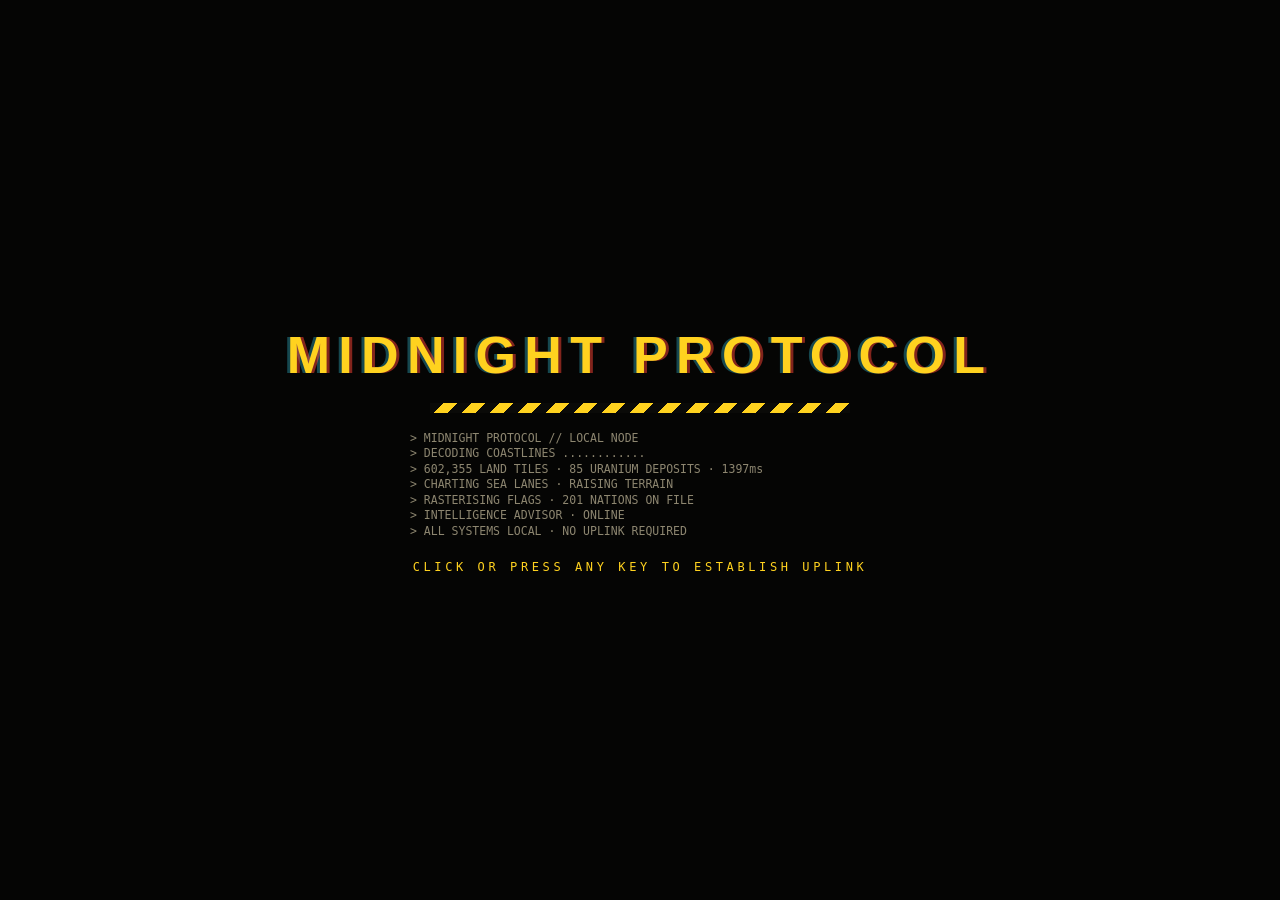
==== index.html @ baa31688 "Pre-set countries and alien invasion modes, middle-click orders, portable save file - PRE-SET COUNTR" ====
<!doctype html>
<html lang="en">
<head>
<meta charset="utf-8">
<meta name="viewport" content="width=device-width,initial-scale=1">
<title>Midnight Protocol</title>
<meta name="description" content="MIDNIGHT PROTOCOL — an offline real-time grand strategy game of territory, trade, diplomacy and nuclear brinkmanship.">
<link rel="icon" href="data:image/svg+xml,%3Csvg xmlns='http://www.w3.org/2000/svg' viewBox='0 0 32 32'%3E%3Crect width='32' height='32' fill='%230a0a08'/%3E%3Ccircle cx='16' cy='16' r='3' fill='%23ffd21f'/%3E%3Cpath d='M16 4a12 12 0 0 1 10.4 6l-7.8 4.5A3 3 0 0 0 16 13z M5.6 10A12 12 0 0 1 16 4v9a3 3 0 0 0-2.6 1.5z M10.4 26.4A12 12 0 0 1 4 16h9a3 3 0 0 0 1.5 2.6z' fill='%23ffd21f'/%3E%3C/svg%3E">
<style>
/* ==== src/css/main.css ==== */
/* MIDNIGHT PROTOCOL — hazard yellow / black tactical theme */
:root {
  --bg: #0a0a08; --panel: rgba(14, 13, 10, .92); --panel2: #17150f; --line: #3a3524; --line2: #57502f;
  --y: #ffd21f; --y2: #ffb000; --y3: #7a6410; --text: #ece6cf; --dim: #8d8670; --red: #ff4433; --cyan: #3ee6ff; --green: #a6e35a;
  --mono: "JetBrains Mono", "Cascadia Mono", Consolas, "DejaVu Sans Mono", monospace;
  --head: Bahnschrift, "Arial Narrow", "Roboto Condensed", "DejaVu Sans Condensed", Impact, sans-serif;
}
* { box-sizing: border-box; }
html, body { margin: 0; height: 100%; background: #060709; color: var(--text); font: 12px/1.35 var(--mono); overflow: hidden; user-select: none; -webkit-user-select: none; }
button { font: inherit; color: inherit; }
img.ico, svg.ico { width: 14px; height: 14px; vertical-align: -2px; image-rendering: auto; }
.dim { color: var(--dim); } .red { color: var(--red); } .amber { color: var(--y2); } .y { color: var(--y); } .g { color: var(--green); }
#map { position: fixed; inset: 0; display: block; cursor: crosshair; }

/* ---------- panels ---------- */
.panel { background: var(--panel); border: 1px solid var(--line); position: relative; backdrop-filter: blur(2px); }
.brk::before, .brk::after { content: ""; position: absolute; width: 8px; height: 8px; pointer-events: none; }
.brk::before { left: -1px; top: -1px; border-left: 2px solid var(--y); border-top: 2px solid var(--y); }
.brk::after { right: -1px; bottom: -1px; border-right: 2px solid var(--y); border-bottom: 2px solid var(--y); }
.ph { display: flex; justify-content: space-between; align-items: center; padding: 6px 9px 4px; font-size: 10px; letter-spacing: .12em; color: var(--dim); }
.ph .t { color: var(--y); }
.tag { color: var(--y2); font-size: 10px; letter-spacing: .14em; text-transform: uppercase; }
.bar { position: relative; height: 4px; background: #24211a; overflow: hidden; }
.bar > i { position: absolute; left: 0; top: 0; bottom: 0; background: var(--y); transition: width .2s; }

.btn { background: #1b1912; border: 1px solid var(--line2); color: var(--text); padding: 6px 12px; cursor: pointer; letter-spacing: .08em; font-size: 11px; text-transform: uppercase; position: relative; }
.btn:hover { border-color: var(--y); color: #fff; background: #25220f; }
.btn:active { transform: translateY(1px); }
.btn.sm { padding: 3px 7px; font-size: 10px; }
.btn.on { background: var(--y); color: #0a0a08; border-color: var(--y); }
.btn.primary { background: var(--y); color: #0a0a08; border-color: var(--y); font-weight: 700; }
.btn.primary:hover { background: #ffe061; }
.btn.danger { background: #7a1a10; border-color: #b8321f; color: #ffd9d2; }
.btn.danger:hover { background: #a2261a; }
.btn.icon { padding: 5px 7px; }
.btn.icon img.ico { width: 16px; height: 16px; }
.btn.wide { display: block; width: 100%; margin-top: 8px; }

/* ---------- HUD layout ---------- */
#hud { position: fixed; inset: 0; pointer-events: none; z-index: 5; }
#hud > div > *, #hud .radial, #hud .council, #hud .tip { pointer-events: auto; }
.hud-tl { position: absolute; left: 10px; top: 10px; width: 300px; display: flex; flex-direction: column; gap: 6px; }
.hud-tr { position: absolute; right: 10px; top: 10px; width: 310px; display: flex; flex-direction: column; gap: 6px; }
.hud-bl { position: absolute; left: 10px; bottom: 10px; width: 360px; display: flex; flex-direction: column; gap: 6px; }
.hud-bc { position: absolute; left: 50%; bottom: 10px; transform: translateX(-50%); display: flex; flex-direction: column; align-items: center; gap: 6px; }
.hud-r { position: absolute; right: 10px; bottom: 10px; width: 260px; display: flex; flex-direction: column; gap: 6px; }
.hud-tc { position: absolute; left: 50%; top: 10px; transform: translateX(-50%); display: flex; flex-direction: column; align-items: center; gap: 6px; }
.hud-tc > * { pointer-events: auto; }

.status { padding: 7px 10px; }
.st-row1 { display: flex; gap: 10px; align-items: baseline; }
.defcon { font: 900 17px/1 var(--head); letter-spacing: .04em; color: #6fb8ff; }
.defcon.d4 { color: #a6e35a; } .defcon.d3 { color: var(--y); } .defcon.d2 { color: #ff8c2a; } .defcon.d1 { color: var(--red); animation: blink 1s steps(2) infinite; }
.defcon.flash { animation: dflash 1.2s; }
@keyframes dflash { 0%, 40%, 80% { text-shadow: 0 0 14px currentColor; transform: scale(1.12); } 20%, 60%, 100% { text-shadow: none; transform: none; } }
@keyframes blink { 50% { opacity: .45; } }
.date { color: var(--dim); font-size: 11px; letter-spacing: .1em; }
.st-row2 { display: flex; gap: 10px; margin-top: 6px; font-size: 12px; }
.st-row2 .chip { display: inline-flex; gap: 4px; align-items: center; }
.st-row2 b { font-weight: 600; }
.clock b.red { color: var(--red); animation: blink 1s steps(2) infinite; } .clock b.amber { color: var(--y2); }
.peace b { color: #6fb8ff; }
.landbar { display: flex; align-items: center; gap: 8px; padding: 6px 10px; }
.landbar .bar { flex: 1; height: 5px; overflow: visible; }
.landbar .ms { position: absolute; top: -3px; width: 1px; height: 11px; background: var(--dim); }
.landbar b { min-width: 42px; text-align: right; white-space: nowrap; }
.readout { padding: 6px 10px; font-size: 11px; min-height: 44px; }
.readout .ro-1 { color: var(--dim); white-space: nowrap; overflow: hidden; text-overflow: ellipsis; }
.readout #h-terrain { color: var(--text); letter-spacing: .06em; }
.pips i { display: inline-block; width: 7px; height: 7px; background: #333; margin-left: 2px; }
.pips i.on { background: var(--y); }
.ro-2 { margin-top: 3px; white-space: nowrap; overflow: hidden; }
.ro-2 .dug { color: var(--y2); } .ro-2 .soft { color: var(--green); }
.ro-allies { margin-top: 3px; }
.tl-buttons { display: flex; gap: 6px; align-items: center; flex-wrap: wrap; }
.speed { display: inline-flex; gap: 2px; }

img.flag { width: 24px; height: 16px; vertical-align: -3px; border: 1px solid rgba(0, 0, 0, .6); image-rendering: auto; }
img.flag.xs { width: 16px; height: 11px; vertical-align: -1px; }
img.flag.sm { width: 21px; height: 14px; }
img.flag.lg { width: 60px; height: 40px; }
img.flag.xl { width: 96px; height: 64px; }

.lb { padding-bottom: 4px; font-size: 11px; }
.lb-head, .lbr { display: grid; grid-template-columns: 34px 1fr 50px 50px; padding: 2px 9px; align-items: center; }
.lb-head { color: var(--dim); font-size: 10px; padding-top: 6px; }
.lbr span:nth-child(3), .lbr span:nth-child(4), .lb-head span:nth-child(3), .lb-head span:nth-child(4) { text-align: right; }
.lbr .nm { white-space: nowrap; overflow: hidden; text-overflow: ellipsis; }
.lbr .nm i { color: var(--dim); font-style: normal; font-size: 9px; }
.lbr.me { color: var(--y); font-weight: 700; background: rgba(255, 210, 31, .07); }
.lbr.partner { color: var(--cyan); }
.attacks .atr { display: grid; grid-template-columns: 1fr 54px 66px; gap: 6px; align-items: center; padding: 4px 9px; border-top: 1px solid #221f16; }
.atr .nm { white-space: nowrap; overflow: hidden; text-overflow: ellipsis; } .atr .tr { text-align: right; }
.attacks .atr.in { background: rgba(255, 68, 51, .06); }
.attacks .atr.in .nm { color: #ffb3a8; }
.attacks .def { color: var(--cyan); font-style: normal; font-size: 10px; }
.attacks .defend { border-color: var(--cyan); color: var(--cyan); }
.target-chip { padding: 6px 9px; font-size: 11px; display: flex; gap: 6px; align-items: center; border-color: var(--red); }
.target-chip .t { color: var(--red); letter-spacing: .1em; font-size: 10px; }
.target-chip b { flex: 1; }
.effects .efr { display: flex; justify-content: space-between; padding: 2px 9px 4px; font-size: 11px; }

/* advisor + wire */
#advisor-hud { min-height: 84px; }
.wire { font-size: 10.5px; }
#h-wire { padding: 0 8px 6px; }
.wi { display: grid; grid-template-columns: 14px 36px auto minmax(0, 1fr); gap: 5px; align-items: baseline; padding: 1px 0; overflow: hidden; }
.wi .wt { color: #5f5a47; } .wi .wx { color: #cfc8ae; overflow: hidden; text-overflow: ellipsis; white-space: nowrap; }
.wi .wtag { font-weight: 700; letter-spacing: .05em; }
.tag-flash { color: #ff8c2a; } .tag-cable { color: #c49bff; } .tag-radar { color: var(--red); } .tag-imint { color: var(--y2); } .tag-osint { color: #7fd1ff; } .tag-advisor { color: var(--y); } .tag-council { color: var(--cyan); }
.wi.bad .wx, .wi.radar .wx { color: #ffb3a8; } .wi.good .wx { color: #d5f5b0; } .wi.embargo .wx { color: #ffd38a; } .wi.betray .wx { color: #ff7e6e; }

/* build bar + stats */
.buildbar { display: flex; gap: 4px; }
.bslot, .dslot, .wslot { width: 50px; height: 50px; background: #15130d; border: 1px solid var(--line2); position: relative; cursor: pointer; display: flex; flex-direction: column; align-items: center; justify-content: center; padding: 0; }
.bslot:hover, .dslot:hover, .wslot:hover { border-color: var(--y); background: #221f12; }
.bslot.on, .dslot.on, .wslot.on { border-color: var(--y); box-shadow: 0 0 0 1px var(--y), 0 0 12px rgba(255, 210, 31, .35); }
.bslot .k, .dslot .k, .wslot .k { position: absolute; left: 3px; top: 1px; font-size: 8px; color: var(--dim); }
.bslot .gl, .dslot .gl, .wslot .gl { width: 22px; height: 22px; margin-top: -4px; }
.bslot .c, .dslot .c, .wslot .c { position: absolute; bottom: 2px; font-size: 8px; letter-spacing: -.02em; color: var(--y); white-space: nowrap; }
.bslot.poor .c, .dslot.poor .c, .wslot.poor .c { color: var(--red); }
.stats { display: flex; gap: 0; padding: 0; }
.stat { padding: 7px 12px; border-left: 1px solid #221f16; min-width: 120px; }
.stat:first-child { border-left: 0; }
.stat .sl { font-size: 10px; color: var(--dim); letter-spacing: .1em; display: flex; gap: 6px; align-items: center; }
.stat .sl .pos { color: var(--green); margin-left: auto; } .stat .sl .neg { color: var(--red); margin-left: auto; } .stat .sl .pct { color: var(--red); margin-left: auto; }
.stat .sv { font-size: 18px; font-weight: 700; margin: 2px 0 4px; } .stat .sv.sm { font-size: 13px; margin: 1px 0; }
.stat.troops .bar > i { background: linear-gradient(90deg, #ff6b2b, var(--y)); }
.stat.attack { min-width: 290px; }
.presets { display: flex; gap: 2px; margin: 4px 0; }
.presets .btn { padding: 4px 7px; }
.send { font-size: 11px; color: var(--red); }
.stat.res .u { color: var(--y); } .stat.res .u.capped { color: var(--red); }
.ubar { height: 3px; } .ubar > i { background: var(--y2); }

/* dock */
.dock .dock-row { display: flex; flex-wrap: wrap; gap: 3px; padding: 0 6px 6px; }
.dslot, .wslot { width: 46px; height: 46px; }
.wslot .lock { display: none; position: absolute; right: 2px; top: 1px; font-size: 8px; }
.wslot.locked .lock { display: block; }
.wslot.locked .gl { opacity: .5; }
.wslot.sealed { opacity: .38; }
.wslot .prog { position: absolute; left: 0; bottom: 0; height: 2px; background: var(--cyan); width: 0; }
.launchall { margin: 0 6px 6px; width: calc(100% - 12px); border-color: #7a2418; }
.launchall.on { background: var(--red); color: #fff; border-color: var(--red); box-shadow: 0 0 12px rgba(255, 68, 51, .5); }
.minimap { padding: 4px; }
.minimap canvas { display: block; width: 100%; height: auto; cursor: pointer; image-rendering: auto; }

/* banner, toasts, tips */
.banner { background: var(--panel); border: 1px solid var(--y); color: var(--text); padding: 6px 12px; display: flex; gap: 12px; align-items: center; font-size: 12px; letter-spacing: .05em; }
.banner.red { border-color: var(--red); }
.banner .x { background: none; border: 0; color: var(--dim); cursor: pointer; font-size: 13px; }
#h-toasts { display: flex; flex-direction: column; align-items: center; gap: 4px; }
.toast { background: rgba(14, 13, 10, .95); border-left: 3px solid var(--y); padding: 6px 12px; font-size: 12px; transition: opacity .5s, transform .5s; }
.toast.bad { border-color: var(--red); } .toast.good { border-color: var(--green); } .toast.info { border-color: var(--cyan); }
.toast.out { opacity: 0; transform: translateY(-6px); }
.tip { position: fixed; z-index: 30; width: 280px; background: rgba(12, 11, 8, .97); border: 1px solid var(--line2); padding: 8px 10px; font-size: 11px; pointer-events: none !important; }
.order-float { position: fixed; z-index: 20; transform: translateX(-50%); background: rgba(14, 13, 10, .9); border: 1px solid var(--green); color: var(--text); border-radius: 12px; padding: 3px 12px; font-size: 11px; pointer-events: none; transition: opacity .6s; }
.order-float.out { opacity: 0; }

/* offers */
#h-offers { display: flex; flex-direction: column; gap: 4px; align-items: center; }
.offer { display: flex; align-items: center; gap: 6px; padding: 6px; }
.offer .of-l { display: flex; gap: 8px; align-items: center; padding: 0 6px; min-width: 210px; }
.offer .of-l .ico { width: 22px; height: 22px; }
.offer .of-n { font-weight: 700; color: var(--cyan); }
.offer .of-k { font-size: 10px; color: var(--dim); letter-spacing: .1em; }
.offer .of-bar { height: 3px; background: #222; margin-top: 4px; position: relative; }
.offer .of-bar i { position: absolute; left: 0; top: 0; bottom: 0; background: var(--cyan); }
.offer .accept { background: var(--y); color: #0a0a08; border-color: var(--y); font-weight: 700; }

/* radial */
.radial { position: fixed; z-index: 15; width: 0; height: 0; }
.radial::before { content: ""; position: absolute; left: -128px; top: -128px; width: 256px; height: 256px; border-radius: 50%; background: radial-gradient(circle, rgba(10, 10, 8, .85) 55%, rgba(10, 10, 8, .55) 70%, transparent 71%); border: 1px solid var(--line2); }
.radial .rchip { position: absolute; left: 0; top: -150px; transform: translateX(-50%); background: var(--panel); border: 1px solid var(--y); padding: 3px 10px; white-space: nowrap; font-size: 11px; color: var(--y); }
.radial .rc { position: absolute; left: -22px; top: -22px; width: 44px; height: 44px; border-radius: 50%; background: #15130d; border: 1px solid var(--line2); cursor: pointer; }
.radial .ropt { position: absolute; transform: translate(-50%, -50%); width: 64px; height: 50px; background: transparent; border: 0; cursor: pointer; display: flex; flex-direction: column; align-items: center; gap: 2px; font-size: 10px; color: var(--text); }
.radial .ropt img { width: 22px; height: 22px; }
.radial .ropt:hover { color: var(--y); }
.radial .ropt:hover img { filter: drop-shadow(0 0 4px var(--y)); }
.radial .ropt.dis { opacity: .3; }

/* council */
.council { position: fixed; top: 64px; left: 50%; transform: translateX(-50%); width: 380px; padding: 4px 14px 12px; z-index: 12; text-align: center; border-color: var(--cyan); }
.council h3 { margin: 4px 0; font: 800 18px var(--head); letter-spacing: .05em; color: var(--cyan); }
.council p { margin: 4px 0; font-size: 11.5px; }
.cc-bar { height: 3px; background: #222; margin: 8px 0; position: relative; } .cc-bar i { position: absolute; left: 0; top: 0; bottom: 0; background: var(--cyan); }
.cc-votes { display: flex; gap: 6px; justify-content: center; }
.cc-votes .yes.on { background: var(--green); color: #000; } .cc-votes .no.on { background: var(--red); color: #fff; }
.cc-result { font: 800 22px var(--head); margin: 6px 0; } .cc-result.pass { color: var(--green); } .cc-result.fail { color: var(--red); }

.pause { position: fixed; inset: 0; z-index: 8; background: rgba(0, 0, 0, .35); display: flex; flex-direction: column; align-items: center; justify-content: center; pointer-events: none !important; }
.pause .pz { font: 900 54px var(--head); letter-spacing: .3em; color: var(--y); text-shadow: 0 0 20px rgba(255, 210, 31, .4); }
.pause .pzs { color: var(--dim); letter-spacing: .3em; }

/* ---------- modals ---------- */
#modal-root { position: fixed; inset: 0; z-index: 40; pointer-events: none; }
.modal-wrap { position: fixed; inset: 0; background: rgba(0, 0, 0, .55); display: flex; align-items: center; justify-content: center; pointer-events: auto; animation: fadein .2s; }
@keyframes fadein { from { opacity: 0; } }
.modal { width: min(760px, 94vw); max-height: 90vh; overflow: auto; padding: 18px 22px; border-color: var(--line2); }
.modal .mclose { position: absolute; right: 12px; top: 12px; }
.modal h2 { margin: 4px 0 8px; font: 800 22px var(--head); letter-spacing: .06em; }
.modal h3 { font: 800 16px var(--head); letter-spacing: .06em; margin: 12px 0 8px; }
.modal h4 { color: var(--y); letter-spacing: .12em; margin: 16px 0 6px; font-size: 11px; }
.modal p { margin: 4px 0; }
.modal .small { font-size: 10.5px; }
.row-btns { display: flex; gap: 8px; margin-top: 14px; flex-wrap: wrap; }
.kv { display: flex; align-items: center; gap: 10px; padding: 7px 0; border-bottom: 1px solid #221f16; }
.kv > span { color: var(--dim); width: 130px; letter-spacing: .1em; font-size: 11px; }
.kv > b { flex: 1; text-align: right; }
.ni-head { display: flex; gap: 14px; align-items: center; }
.ni-grid { display: grid; grid-template-columns: repeat(4, 1fr); gap: 6px; margin-top: 12px; }
.ni-grid > div { background: #15130d; border: 1px solid #221f16; padding: 6px 8px; }
.ni-grid span { display: block; color: var(--dim); font-size: 10px; } .ni-grid b { font-size: 14px; }
.ni-list { margin-top: 8px; font-size: 11px; } .ni-list > span { color: var(--dim); margin-right: 8px; letter-spacing: .1em; }
.gift-row { display: flex; gap: 8px; margin: 8px 0; }
.cards { display: grid; grid-template-columns: repeat(3, 1fr); gap: 10px; margin-top: 12px; }
.card { background: #15130d; border: 1px solid var(--line2); padding: 14px; cursor: pointer; text-align: left; display: flex; flex-direction: column; gap: 6px; }
.card:hover { border-color: var(--y); background: #221f12; }
.card b { color: var(--y); font: 800 15px var(--head); letter-spacing: .05em; }

/* end screen */
.end h1 { font: 900 40px var(--head); letter-spacing: .1em; margin: 4px 0; color: var(--y); }
.end.lose h1 { color: var(--red); } .end.winter h1 { color: #b8c7d6; }
.end-top { display: flex; gap: 18px; align-items: center; }
.end-portrait { width: 140px; height: 140px; border: 1px solid var(--line2); background: #000; image-rendering: pixelated; flex: none; }
.end-grid { display: grid; grid-template-columns: repeat(5, 1fr); gap: 6px; margin-top: 14px; }
.end-grid > div { background: #15130d; border: 1px solid #221f16; padding: 6px 8px; }
.end-grid span { display: block; color: var(--dim); font-size: 10px; } .end-grid b { font-size: 15px; }
.end-xp { margin-top: 12px; display: flex; flex-direction: column; gap: 5px; color: var(--y); }
.end-xp .bar { height: 6px; }
.newend { color: var(--cyan); letter-spacing: .1em; }

/* ---------- menu ---------- */
#menu { position: fixed; inset: 0; z-index: 10; background: radial-gradient(ellipse at 50% 45%, #15130b 0%, #070706 65%); overflow: hidden; }
#m-globe { position: absolute; inset: 0; }
.m-scan { position: absolute; inset: 0; pointer-events: none; background: repeating-linear-gradient(0deg, rgba(255, 255, 255, .018) 0 1px, transparent 1px 3px); }
.m-tl { position: absolute; left: 18px; top: 18px; width: 330px; display: flex; flex-direction: column; gap: 10px; }
.m-card { display: flex; gap: 12px; align-items: center; padding: 9px 12px; cursor: pointer; text-align: left; width: 100%; }
.m-card:hover { border-color: var(--y); }
.m-card .mflag { width: 66px; height: 44px; }
.m-card b { font: 800 16px var(--head); letter-spacing: .05em; }
.m-card .lv { color: var(--y); font-size: 11px; display: flex; gap: 8px; align-items: center; margin-top: 4px; }
.m-card .lv .bar { width: 130px; }
.m-party { padding: 12px 14px; }
.m-party h3 { margin: 2px 0 10px; font: 800 20px var(--head); letter-spacing: .06em; }
.party-slots { display: flex; flex-direction: column; gap: 6px; }
.ps { display: flex; gap: 10px; align-items: center; background: #15130d; border: 1px solid var(--line2); padding: 8px 10px; cursor: pointer; text-align: left; }
.ps b { display: block; } .ps span { font-size: 10px; color: var(--dim); }
.ps.empty { justify-content: center; background: repeating-linear-gradient(-45deg, #1b170a 0 10px, #0f0d07 10px 20px); color: var(--y); font-weight: 700; letter-spacing: .1em; border-color: var(--y3); }
.ps:hover { border-color: var(--y); }
.pt-toggle { display: block; margin-top: 10px; font-size: 11px; cursor: pointer; }
.m-note { color: #4d4838; font-size: 10px; letter-spacing: .1em; line-height: 1.6; }
.m-tr { position: absolute; right: 18px; top: 18px; display: flex; gap: 8px; align-items: center; }
.m-tr .scrap { color: var(--y); font-size: 15px; font-weight: 700; margin-right: 6px; }
.m-tr .scrap .ico { width: 16px; height: 16px; }
.m-top { padding: 9px 14px; }
.m-center { position: absolute; left: 50%; top: 12px; transform: translateX(-50%); width: 560px; display: flex; flex-direction: column; align-items: center; gap: 6px; }
.m-title { font: 900 38px var(--head); letter-spacing: .14em; margin: 8px 0 2px; color: var(--y); position: relative; text-shadow: 2px 0 rgba(255, 68, 51, .55), -2px 0 rgba(62, 230, 255, .35); }
.m-title::after { content: attr(data-text); position: absolute; left: 0; top: 0; color: var(--y); clip-path: inset(0 0 60% 0); transform: translateX(0); animation: glitch 4s infinite steps(1); opacity: .85; }
@keyframes glitch { 0%, 92%, 100% { transform: none; } 93% { transform: translateX(-4px); } 95% { transform: translateX(3px); clip-path: inset(40% 0 30% 0); } 97% { transform: translateX(-2px); } }
#m-adv-slot { min-height: 300px; }
.m-main { width: 560px; padding: 10px; display: flex; flex-direction: column; gap: 6px; }
.m-play-row { display: flex; gap: 6px; }
.m-play { flex: 1; display: flex; gap: 14px; align-items: center; padding: 10px 16px; cursor: pointer; border: 1px solid var(--y); color: #0a0a08; text-align: left;
  background: repeating-linear-gradient(-45deg, #ffd21f 0 14px, #f1c40f 14px 28px); position: relative; overflow: hidden; }
.m-play::after { content: ""; position: absolute; inset: 0; background: repeating-linear-gradient(0deg, rgba(0, 0, 0, .06) 0 1px, transparent 1px 3px); }
.m-play:hover { filter: brightness(1.08); box-shadow: 0 0 22px rgba(255, 210, 31, .35); }
.m-play .pl-ico { width: 36px; height: 36px; }
.m-play b { display: block; font: 900 30px/1 var(--head); letter-spacing: .1em; }
.m-play span { font-size: 11px; font-weight: 700; letter-spacing: .08em; }
.m-play-map { margin-left: auto; }
.m-how { width: 96px; display: flex; flex-direction: column; align-items: center; justify-content: center; gap: 4px; font-size: 9px; }
.m-how .q { width: 30px; height: 30px; border: 2px solid var(--text); border-radius: 50%; display: flex; align-items: center; justify-content: center; font-size: 16px; font-weight: 700; }
.m-row { display: flex; align-items: center; gap: 12px; background: #15130d; border: 1px solid var(--line); padding: 8px 10px; }
.m-row .ri { width: 26px; height: 26px; }
.m-row .mr-t { flex: 1; min-width: 0; }
.m-row .mr-t b { display: block; font: 800 16px var(--head); letter-spacing: .06em; }
.m-row .mr-t span { font-size: 10px; color: var(--dim); letter-spacing: .06em; display: block; white-space: nowrap; overflow: hidden; text-overflow: ellipsis; }
.m-row select { background: #0d0c08; color: var(--text); border: 1px solid var(--line2); font: inherit; font-size: 10px; }
.m-row.resume { border-color: var(--y); background: #1d1a0c; }
.lo-prev { border: 1px solid var(--line2); }
.m-div { text-align: center; color: var(--y2); font-size: 10px; letter-spacing: .2em; position: relative; margin: 2px 0; }
.m-div::before, .m-div::after { content: ""; position: absolute; top: 50%; width: 38%; height: 1px; background: var(--line); }
.m-div::before { left: 0; } .m-div::after { right: 0; }
.m-right { position: absolute; right: 18px; top: 70px; width: 330px; display: flex; flex-direction: column; gap: 10px; }
.m-streak { padding: 10px 12px; display: flex; flex-direction: column; gap: 6px; }
.m-streak .days { display: flex; gap: 4px; } .m-streak .days i { width: 14px; height: 14px; border: 1px solid var(--line2); } .m-streak .days i.on { background: var(--y); border-color: var(--y); }
.m-missions { padding: 12px 14px; }
.m-missions h3 { margin: 2px 0 6px; font: 800 20px var(--head); letter-spacing: .06em; }
.mm-h { color: var(--cyan); font-size: 10px; letter-spacing: .14em; margin: 8px 0 4px; }
.mm { display: grid; grid-template-columns: 1fr auto 44px; gap: 6px; align-items: center; padding: 3px 0; font-size: 11px; }
.mm .bar { grid-column: 1 / -1; height: 3px; }
.mm .rw { color: var(--y); text-align: right; }
.mm.done span:first-child { color: var(--dim); text-decoration: line-through; }
.mm .ok { color: var(--green); }
.m-foot { position: absolute; left: 0; right: 0; bottom: 8px; text-align: center; color: #3e3a2c; font-size: 10px; letter-spacing: .2em; }

/* menu modals */
.tabs { display: flex; gap: 4px; margin: 10px 0; }
.tabs .btn { flex: 1; }
.ne-top { display: flex; gap: 14px; align-items: flex-start; }
.ne-name { flex: 1; display: flex; flex-direction: column; gap: 6px; }
.ne-name input, .search { background: #0d0c08; border: 1px solid var(--line2); color: var(--text); font: 700 15px var(--mono); padding: 10px 12px; width: 100%; text-transform: uppercase; }
.ne-name select { background: #0d0c08; border: 1px solid var(--line2); color: var(--text); font: inherit; padding: 6px; }
.search { font-size: 12px; margin-bottom: 8px; }
.flag-grid { display: grid; grid-template-columns: repeat(auto-fill, minmax(58px, 1fr)); gap: 4px; max-height: 300px; overflow-y: auto; padding-right: 4px; }
.fg { background: none; border: 2px solid transparent; padding: 1px; cursor: pointer; }
.fg img { width: 54px; height: 36px; display: block; }
.fg.on, .fg:hover { border-color: var(--y); }
.fb-sec { margin: 6px 0; } .fb-sec > span { display: block; font-size: 10px; color: var(--dim); letter-spacing: .12em; margin-bottom: 4px; }
.fb-opts { display: flex; flex-wrap: wrap; gap: 4px; }
.fbo { background: none; border: 2px solid #2a271c; padding: 1px; cursor: pointer; } .fbo img { width: 42px; height: 28px; display: block; }
.fbo.on, .fbo:hover { border-color: var(--y); }
.sw { display: flex; flex-wrap: wrap; gap: 4px; }
.swc { width: 22px; height: 22px; border: 2px solid #2a271c; cursor: pointer; }
.swc.on { border-color: var(--y); box-shadow: 0 0 0 1px #000 inset; }
.lo-tabs { display: flex; gap: 6px; }
.lo-tab { width: 52px; height: 52px; background: #15130d; border: 1px solid var(--line2); cursor: pointer; font-weight: 700; font-size: 15px; }
.lo-tab.on { background: var(--y); color: #000; } .lo-tab.lock { opacity: .45; }
.lo-prevs { display: flex; gap: 8px; margin: 8px 0; }
.lo-prevs canvas { border: 1px solid var(--line); }
.kv .v { color: var(--y); }
.doc-list, .pick-list { display: flex; flex-direction: column; gap: 4px; }
.pick-list { flex-direction: row; flex-wrap: wrap; }
.doc { display: flex; gap: 12px; align-items: center; background: #15130d; border: 1px solid var(--line2); padding: 10px 12px; text-align: left; cursor: pointer; }
.doc img { width: 26px; height: 26px; }
.doc b { display: block; font: 800 16px var(--head); letter-spacing: .06em; } .doc span { font-size: 10.5px; color: var(--dim); letter-spacing: .04em; }
.doc.on { background: var(--y); color: #0a0a08; } .doc.on span { color: #3a3000; }
.doc.locked { opacity: .5; } .doc .lk { margin-left: auto; }
.doc .new { font-style: normal; font-size: 9px; color: var(--cyan); border: 1px solid var(--cyan); padding: 0 4px; vertical-align: 3px; }
.doc:hover { border-color: var(--y); }
.pk { display: flex; gap: 8px; align-items: center; background: #15130d; border: 1px solid var(--line2); padding: 8px 10px; cursor: pointer; min-width: 170px; }
.pk .sw { width: 18px; height: 18px; display: inline-block; border: 1px solid #000; }
.pk .price { margin-left: auto; color: var(--y); font-size: 10px; }
.pk.on { border-color: var(--y); box-shadow: 0 0 0 1px var(--y); } .pk.locked b { color: var(--dim); } .pk.owned .price { color: var(--green); }
.pk:hover { border-color: var(--y); }
.ranks { display: grid; grid-template-columns: repeat(3, 1fr); gap: 6px; }
.rk { background: #15130d; border: 1px solid #221f16; padding: 8px; opacity: .5; } .rk.on { opacity: 1; } .rk.cur { border-color: var(--y); }
.rk span { display: block; font-size: 10px; color: var(--dim); } .rk b { font-size: 12px; }
.comm { display: grid; grid-template-columns: repeat(2, 1fr); gap: 6px; }
.cm { background: #15130d; border: 1px solid #221f16; padding: 7px 9px; opacity: .55; } .cm.on { opacity: 1; border-color: var(--y3); }
.cm b { display: block; color: var(--y); font-size: 11.5px; } .cm span { font-size: 10.5px; color: var(--dim); }
.rules { display: grid; grid-template-columns: 1fr 1fr; gap: 10px 18px; margin-top: 8px; }
.rules label { display: flex; flex-direction: column; gap: 4px; font-size: 11px; color: var(--dim); letter-spacing: .08em; }
.rules label b { color: var(--y); }
.rules label.ck { flex-direction: row; align-items: center; gap: 8px; color: var(--text); cursor: pointer; }
.rules input[type=range] { accent-color: var(--y); width: 100%; }
.rules select { background: #0d0c08; color: var(--text); border: 1px solid var(--line2); font: inherit; padding: 5px; }
.howto p { color: #cfc8ae; line-height: 1.55; font-size: 11.5px; }

/* ---------- boot ---------- */
#boot { position: fixed; inset: 0; z-index: 100; background: #050504; display: flex; flex-direction: column; align-items: center; justify-content: center; gap: 18px; cursor: pointer; transition: opacity .6s; }
#boot.out { opacity: 0; pointer-events: none; }
#boot .bt { font: 900 52px var(--head); letter-spacing: .16em; color: var(--y); text-shadow: 3px 0 rgba(255, 68, 51, .5), -3px 0 rgba(62, 230, 255, .3); }
#boot .hz { width: 420px; height: 10px; background: repeating-linear-gradient(-45deg, var(--y) 0 10px, #0a0a08 10px 20px); animation: hz 1s linear infinite; background-size: 28px 28px; }
@keyframes hz { to { background-position: 28px 0; } }
#boot-log { white-space: pre; color: var(--dim); font-size: 11.5px; min-height: 110px; width: 460px; }
#boot-go { color: var(--y); letter-spacing: .3em; animation: blink 1.2s steps(2) infinite; }

body.watch .hud-bc .buildbar, body.watch .hud-bc .stats, body.watch #h-dock, body.watch #h-save, body.watch .landbar { display: none; }

@media (max-width: 1280px) {
  .hud-tr { width: 270px; } .hud-bl { width: 310px; } .stat { min-width: 96px; padding: 6px 8px; } .stat.attack { min-width: 250px; }
  .bslot { width: 44px; height: 44px; } .m-right, .m-tl { width: 280px; } .m-center { width: 500px; } .m-main { width: 500px; }
}
@media (max-height: 820px) { #m-adv-slot { min-height: 230px; } .m-title { font-size: 30px; } }

/* party modes, skill tree, voice status */
.pmode { display: flex; gap: 4px; margin-bottom: 8px; }
.pmode .btn { flex: 1; }
.pm-note { font-size: 10px; margin-top: 6px; line-height: 1.5; }
.m-top.hot { border-color: var(--y); color: var(--y); box-shadow: 0 0 10px rgba(255, 210, 31, .25); }
.sk-tree { display: grid; grid-template-columns: repeat(5, 1fr); gap: 8px; }
.sk-col h4 { margin: 4px 0 6px; }
.sk { display: flex; flex-direction: column; gap: 3px; width: 100%; text-align: left; background: #15130d; border: 1px solid var(--line2); padding: 8px; margin-bottom: 6px; cursor: pointer; }
.sk b { font: 800 12px var(--head); letter-spacing: .05em; }
.sk i { font-style: normal; font-size: 9px; color: var(--y); }
.sk span { font-size: 10px; color: var(--dim); line-height: 1.4; }
.sk em { font-style: normal; font-size: 9px; color: var(--red); }
.sk.own { background: var(--y); border-color: var(--y); } .sk.own b, .sk.own span, .sk.own i { color: #0a0a08; }
.sk.avail { border-color: var(--y3); } .sk.avail:hover { border-color: var(--y); }
.sk.lock { opacity: .45; }
.vstat { grid-column: 1 / -1; font-size: 10.5px; color: var(--dim); letter-spacing: .05em; }
.vstat b { color: var(--text); }
.modal { width: min(980px, 96vw); }

/* operations: country picker */
.ctry-list { max-height: 260px; overflow-y: auto; display: grid; grid-template-columns: repeat(auto-fill, minmax(220px, 1fr)); gap: 4px; padding-right: 4px; }
.ctry { display: grid; grid-template-columns: 26px 1fr; grid-template-rows: auto auto; column-gap: 8px; align-items: center; text-align: left; background: #15130d; border: 1px solid var(--line2); padding: 6px 8px; cursor: pointer; }
.ctry img, .ctry .cf { grid-row: span 2; }
.ctry .cf { color: var(--y); font-size: 18px; text-align: center; }
.ctry b { font: 800 12px var(--head); letter-spacing: .05em; }
.ctry i { font-style: normal; font-size: 9.5px; color: var(--dim); }
.ctry.on { border-color: var(--y); background: #2a240c; box-shadow: 0 0 0 1px var(--y); }
.ctry:hover { border-color: var(--y); }
.op-party select { background: #0d0c08; color: var(--text); border: 1px solid var(--line2); font: inherit; font-size: 10px; padding: 4px; max-width: 200px; }
.m-row.alien { border-color: rgba(125, 255, 90, .35); }
.m-row.alien b { color: #b8ff9a; }

/* compact operations list so the whole menu fits shorter screens */
.m-main { max-height: calc(100vh - 440px); min-height: 220px; overflow-y: auto; }
.m-main .m-row { padding: 6px 10px; }
.m-main .m-row .mr-t b { font-size: 15px; }
@media (max-height: 900px) { #m-adv-slot { min-height: 0; } #advisor-menu canvas { max-height: 200px; } .m-title { font-size: 30px; margin: 4px 0 0; } }

/* ==== src/advisor/advisor.css ==== */
/* MIDNIGHT PROTOCOL — VESPER advisor. Every selector is .vsp- prefixed; colours come from the host palette. */
.vsp, .vsp *, .vsp *::before, .vsp *::after { box-sizing: border-box; }
.vsp {
  position: relative;
  color: var(--text, #ece6cf);
  font-family: var(--mono, "JetBrains Mono", "Cascadia Mono", Consolas, "DejaVu Sans Mono", monospace);
  -webkit-font-smoothing: antialiased;
  user-select: none;
}
.vsp-cv { display: block; image-rendering: pixelated; image-rendering: crisp-edges; }
@supports (image-rendering: pixelated) { .vsp-cv { image-rendering: pixelated; } }

/* ---------------------------------------------------------------- HUD radio panel */
.vsp-hud {
  display: flex; align-items: stretch; gap: 10px;
  width: 350px; max-width: 100%;
  padding: 8px 10px 8px 8px;
  background: var(--panel, rgba(14, 13, 10, .92));
  border: 1px solid var(--line, #3a3524);
  box-shadow: 0 8px 22px rgba(0, 0, 0, .45);
  transition: border-color .25s;
}
.vsp-hud::before { /* hazard tape tab */
  content: ""; position: absolute; left: -1px; top: -1px; width: 58px; height: 3px;
  background: repeating-linear-gradient(135deg, var(--y, #ffd21f) 0 4px, #000 4px 8px);
}
.vsp-hud::after { /* cut corner tick */
  content: ""; position: absolute; right: -1px; bottom: -1px; width: 9px; height: 9px;
  border-right: 1px solid var(--y3, #7a6410); border-bottom: 1px solid var(--y3, #7a6410);
}
.vsp-pf {
  position: relative; flex: 0 0 auto; width: 68px; height: 68px; padding: 1px;
  background: #050504; border: 1px solid var(--y3, #7a6410);
  transition: border-color .25s;
}
.vsp-pf .vsp-cv { width: 64px; height: 64px; }
.vsp-tick { position: absolute; width: 5px; height: 5px; border: 0 solid var(--y, #ffd21f); pointer-events: none; }
.vsp-tick.vsp-c-tl { left: -2px; top: -2px; border-left-width: 1px; border-top-width: 1px; }
.vsp-tick.vsp-c-tr { right: -2px; top: -2px; border-right-width: 1px; border-top-width: 1px; }
.vsp-tick.vsp-c-bl { left: -2px; bottom: -2px; border-left-width: 1px; border-bottom-width: 1px; }
.vsp-tick.vsp-c-br { right: -2px; bottom: -2px; border-right-width: 1px; border-bottom-width: 1px; }
.vsp-body { flex: 1 1 auto; min-width: 0; display: flex; flex-direction: column; }
.vsp-head { display: flex; align-items: center; gap: 6px; height: 16px; margin: 0 0 4px; white-space: nowrap; }
.vsp-dot {
  flex: none; width: 7px; height: 7px; border-radius: 50%;
  background: var(--y, #ffd21f); box-shadow: 0 0 0 1px rgba(0, 0, 0, .6);
}
.vsp-name {
  font-family: var(--head, "Bahnschrift", "Arial Narrow", "Roboto Condensed", "DejaVu Sans Condensed", sans-serif);
  font-weight: 700; font-size: 13px; line-height: 1; letter-spacing: .16em; color: var(--y, #ffd21f);
}
.vsp-role {
  min-width: 0; overflow: hidden; text-overflow: ellipsis;
  font-size: 10px; letter-spacing: .12em; color: var(--dim, #8d8670);
}
.vsp-bars { flex: none; margin-left: auto; display: flex; align-items: flex-end; gap: 2px; height: 12px; }
.vsp-bars i { display: block; width: 3px; background: var(--y3, #7a6410); transform-origin: 50% 100%; }
.vsp-bars i:nth-child(1) { height: 4px; }
.vsp-bars i:nth-child(2) { height: 6px; }
.vsp-bars i:nth-child(3) { height: 8px; }
.vsp-bars i:nth-child(4) { height: 10px; }
.vsp-bars i:nth-child(5) { height: 12px; opacity: .45; }
.vsp-spk {
  flex: none; display: grid; place-items: center; width: 20px; height: 18px; margin: 0 0 0 2px; padding: 0;
  appearance: none; -webkit-appearance: none; cursor: pointer;
  color: var(--y, #ffd21f); background: transparent; border: 1px solid var(--line, #3a3524); border-radius: 0;
}
.vsp-spk:hover { border-color: var(--y3, #7a6410); background: rgba(255, 210, 31, .08); }
.vsp-spk:focus-visible { outline: 1px solid var(--y, #ffd21f); outline-offset: 1px; }
.vsp-spk svg { width: 14px; height: 14px; overflow: visible; }
.vsp-ic-body { fill: currentColor; }
.vsp-ic-on, .vsp-ic-off { fill: none; stroke: currentColor; stroke-width: 1.4; stroke-linecap: square; }
.vsp-ic-off { display: none; }
.vsp-off .vsp-spk { color: var(--dim, #8d8670); }
.vsp-off .vsp-ic-on { display: none; }
.vsp-off .vsp-ic-off { display: inline; }

.vsp-line {
  height: 54px; overflow: hidden;
  font-size: 13px; line-height: 18px; color: var(--text, #ece6cf);
  overflow-wrap: break-word; transition: color .4s;
}
.vsp-rest { visibility: hidden; }
.vsp-caret { display: inline-block; position: relative; width: 0; height: 1em; vertical-align: -2px; }
.vsp-caret::after {
  content: ""; position: absolute; left: 1px; top: 0; width: .55em; height: 1.05em;
  background: var(--y, #ffd21f); opacity: .85;
  animation: vsp-caret 1.05s steps(1) infinite;
}
.vsp-talk .vsp-caret::after { animation: none; opacity: .9; }
.vsp-stale .vsp-caret::after { display: none; }
.vsp-hint {
  height: 12px; margin-top: 3px;
  font-size: 10px; line-height: 12px; letter-spacing: .1em; text-transform: uppercase;
  color: var(--y3, #7a6410); white-space: nowrap; overflow: hidden; text-overflow: ellipsis;
  transition: color .3s;
}
.vsp-hint > span { display: inline-block; white-space: nowrap; }
.vsp-hint.vsp-marq { text-overflow: clip; }
.vsp-hint.vsp-marq > span { animation: vsp-marq var(--vsp-mdur, 6s) ease-in-out infinite alternate; }
.vsp-stale .vsp-line, .vsp-stale .vsp-mline { color: var(--dim, #8d8670); }

/* ---------------------------------------------------------------- CRT overlay + alert tint */
.vsp-scan, .vsp-tint {
  position: absolute; top: 1px; left: 1px; right: 1px; bottom: 1px; pointer-events: none; overflow: hidden;
}
.vsp-scan {
  background:
    repeating-linear-gradient(180deg, rgba(0, 0, 0, .3) 0, rgba(0, 0, 0, .3) 1px, rgba(0, 0, 0, 0) 1px, rgba(0, 0, 0, 0) 3px),
    radial-gradient(ellipse at 50% 42%, rgba(0, 0, 0, 0) 58%, rgba(0, 0, 0, .42) 100%);
  animation: vsp-flicker 4.7s steps(1) infinite;
}
.vsp-scan::after { /* slow rolling refresh band */
  content: ""; position: absolute; left: 0; right: 0; top: 0; height: 38%;
  background: linear-gradient(180deg, rgba(255, 210, 31, 0), rgba(255, 210, 31, .055), rgba(255, 210, 31, 0));
  transform: translateY(-110%); animation: vsp-roll 6.5s linear infinite;
}
.vsp-tint { background: var(--red, #ff4433); opacity: 0; mix-blend-mode: multiply; }
.vsp-glitch .vsp-tint { animation: vsp-redflash .7s steps(1) 1; }
.vsp-glitch .vsp-cv { animation: vsp-jitter .7s steps(1) 1; }

/* ---------------------------------------------------------------- states */
.vsp-talk .vsp-dot { animation: vsp-pulse .9s ease-in-out infinite; }
.vsp-talk .vsp-bars i { background: var(--y, #ffd21f); opacity: 1; animation: vsp-eq .44s ease-in-out infinite alternate; }
.vsp-talk .vsp-bars i:nth-child(2) { animation-duration: .36s; animation-delay: -.11s; }
.vsp-talk .vsp-bars i:nth-child(3) { animation-duration: .52s; animation-delay: -.27s; }
.vsp-talk .vsp-bars i:nth-child(4) { animation-duration: .31s; animation-delay: -.05s; }
.vsp-talk .vsp-bars i:nth-child(5) { animation-duration: .47s; animation-delay: -.33s; }
.vsp-warn .vsp-dot { background: var(--y2, #ffb000); }
.vsp-warn .vsp-hint { color: var(--y2, #ffb000); }
.vsp-crit.vsp-hud { border-color: rgba(255, 68, 51, .75); }
.vsp-crit .vsp-pf, .vsp-crit .vsp-frame { border-color: var(--red, #ff4433); }
.vsp-crit .vsp-dot { background: var(--red, #ff4433); }
.vsp-crit .vsp-bars i, .vsp-crit .vsp-blocks i { background: var(--red, #ff4433); }
.vsp-crit .vsp-hint { color: var(--red, #ff4433); }
.vsp-crit .vsp-tick, .vsp-crit .vsp-brk { border-color: var(--red, #ff4433); }
.vsp-crit .vsp-caret::after { background: var(--red, #ff4433); }

/* ---------------------------------------------------------------- main-menu presence */
.vsp-menu { display: flex; flex-direction: column; align-items: center; gap: 10px; padding: 9px 9px 0; text-align: center; }
.vsp-frame {
  position: relative; width: 272px; height: 272px; padding: 7px;
  background: #050504; border: 1px solid var(--line, #3a3524);
  box-shadow: inset 0 0 0 1px #000, 0 0 28px rgba(255, 210, 31, .05);
  transition: border-color .25s;
}
.vsp-frame .vsp-cv { width: 256px; height: 256px; }
.vsp-frame .vsp-scan, .vsp-frame .vsp-tint { top: 7px; left: 7px; right: 7px; bottom: 7px; }
.vsp-frame .vsp-scan {
  background:
    repeating-linear-gradient(180deg, rgba(0, 0, 0, .26) 0, rgba(0, 0, 0, .26) 2px, rgba(0, 0, 0, 0) 2px, rgba(0, 0, 0, 0) 4px),
    radial-gradient(ellipse at 50% 42%, rgba(0, 0, 0, 0) 60%, rgba(0, 0, 0, .45) 100%);
}
.vsp-brk { position: absolute; width: 24px; height: 24px; border: 0 solid var(--y, #ffd21f); pointer-events: none; transition: border-color .25s; }
.vsp-brk.vsp-c-tl { left: -8px; top: -8px; border-left-width: 3px; border-top-width: 3px; }
.vsp-brk.vsp-c-tr { right: -8px; top: -8px; border-right-width: 3px; border-top-width: 3px; }
.vsp-brk.vsp-c-bl { left: -8px; bottom: -8px; border-left-width: 3px; border-bottom-width: 3px; }
.vsp-brk.vsp-c-br { right: -8px; bottom: -8px; border-right-width: 3px; border-bottom-width: 3px; }
.vsp-tag {
  position: absolute; z-index: 1; padding: 1px 5px 1px 4px; pointer-events: none;
  font-size: 9px; line-height: 12px; letter-spacing: .16em;
  background: rgba(5, 5, 4, .82); color: var(--y3, #7a6410);
}
.vsp-tag-l { left: 13px; top: 13px; color: var(--y, #ffd21f); }
.vsp-tag-l::before {
  content: ""; display: inline-block; width: 5px; height: 5px; margin: 0 5px 1px 0; vertical-align: middle;
  border-radius: 50%; background: var(--y, #ffd21f); animation: vsp-caret 1.6s steps(1) infinite;
}
.vsp-crit .vsp-tag-l { color: var(--red, #ff4433); }
.vsp-crit .vsp-tag-l::before { background: var(--red, #ff4433); }
.vsp-tag-r { right: 13px; bottom: 13px; }
.vsp-mname { display: flex; align-items: center; gap: 9px; height: 22px; }
.vsp-mname .vsp-dot { width: 8px; height: 8px; }
.vsp-mname .vsp-name { font-size: 18px; letter-spacing: .34em; margin-right: -.1em; }
.vsp-blocks { display: flex; gap: 3px; }
.vsp-blocks i { display: block; width: 6px; height: 11px; background: var(--y3, #7a6410); }
.vsp-talk .vsp-blocks i { background: var(--y, #ffd21f); animation: vsp-chase .9s steps(1) infinite; }
.vsp-talk .vsp-blocks i:nth-child(2) { animation-delay: -.75s; }
.vsp-talk .vsp-blocks i:nth-child(3) { animation-delay: -.6s; }
.vsp-talk .vsp-blocks i:nth-child(4) { animation-delay: -.45s; }
.vsp-talk .vsp-blocks i:nth-child(5) { animation-delay: -.3s; }
.vsp-talk .vsp-blocks i:nth-child(6) { animation-delay: -.15s; }
.vsp-mline {
  width: 100%; max-width: 460px; min-height: 42px;
  font-size: 15px; line-height: 21px; color: var(--text, #ece6cf);
  overflow-wrap: break-word; transition: color .4s;
}
.vsp-menu .vsp-hint { width: 100%; max-width: 460px; height: auto; min-height: 12px; margin-top: -4px; }
.vsp-sr {
  position: absolute; width: 1px; height: 1px; margin: -1px; padding: 0; border: 0;
  overflow: hidden; clip: rect(0 0 0 0); clip-path: inset(50%); white-space: nowrap;
}

@media (max-width: 440px) {
  .vsp-frame { width: 206px; height: 206px; }
  .vsp-frame .vsp-cv { width: 192px; height: 192px; }
  .vsp-mline { font-size: 14px; line-height: 20px; }
}

/* ---------------------------------------------------------------- keyframes */
@keyframes vsp-caret { 0% { opacity: .85; } 50% { opacity: 0; } }
@keyframes vsp-pulse { 0%, 100% { box-shadow: 0 0 0 1px rgba(0, 0, 0, .6), 0 0 0 0 rgba(255, 210, 31, .5); } 50% { box-shadow: 0 0 0 1px rgba(0, 0, 0, .6), 0 0 0 4px rgba(255, 210, 31, 0); } }
@keyframes vsp-eq { 0% { transform: scaleY(.25); } 100% { transform: scaleY(1); } }
@keyframes vsp-chase { 0% { opacity: 1; } 33% { opacity: .35; } 66% { opacity: .7; } }
@keyframes vsp-flicker { 0% { opacity: 1; } 31% { opacity: .9; } 32% { opacity: 1; } 67% { opacity: .94; } 68% { opacity: 1; } 89% { opacity: .86; } 90% { opacity: 1; } }
@keyframes vsp-marq { 0%, 16% { transform: translateX(0); } 84%, 100% { transform: translateX(var(--vsp-mdx, 0)); } }
@keyframes vsp-roll { 0% { transform: translateY(-110%); } 100% { transform: translateY(290%); } }
@keyframes vsp-redflash { 0% { opacity: .55; } 14% { opacity: 0; } 28% { opacity: .4; } 42% { opacity: .1; } 57% { opacity: .3; } 85% { opacity: 0; } }
@keyframes vsp-jitter { 0% { transform: translate(2px, 0); } 14% { transform: translate(-3px, 1px); } 28% { transform: translate(1px, -1px); } 42% { transform: translate(-1px, 0); } 57% { transform: translate(2px, 1px); } 71% { transform: none; } }

@media (prefers-reduced-motion: reduce) {
  .vsp-scan, .vsp-scan::after, .vsp-glitch .vsp-cv, .vsp-glitch .vsp-tint, .vsp-talk .vsp-dot { animation: none; }
  .vsp-talk .vsp-bars i, .vsp-talk .vsp-blocks i { animation-duration: 1.6s; }
  .vsp-hint.vsp-marq > span { animation-duration: 12s; }
}

</style>
</head>
<body>
<canvas id="map"></canvas>
<div id="hud" style="display:none"></div>
<div id="menu" style="display:none"></div>
<div id="modal-root"></div>
<div id="boot">
  <div class="bt">MIDNIGHT PROTOCOL</div>
  <div class="hz"></div>
  <div id="boot-log"></div>
  <div id="boot-go" style="display:none">CLICK OR PRESS ANY KEY TO ESTABLISH UPLINK</div>
</div>
<script>
/* ==== src/js/00_core.js ==== */
/* MIDNIGHT PROTOCOL — core: namespace, event bus, settings, audio context plumbing */
(function () {
  'use strict';
  const MP = (window.MP = window.MP || {});

  // ---------- event bus ----------
  const handlers = new Map();
  MP.bus = {
    on(evt, fn) {
      if (!handlers.has(evt)) handlers.set(evt, new Set());
      handlers.get(evt).add(fn);
      return fn;
    },
    off(evt, fn) {
      const s = handlers.get(evt);
      if (s) s.delete(fn);
    },
    emit(evt, data) {
      const s = handlers.get(evt);
      if (!s) return;
      for (const fn of Array.from(s)) {
        try { fn(data); } catch (e) { console.error('[bus]', evt, e); }
      }
    },
  };

  // ---------- persisted settings (safe localStorage) ----------
  const SKEY = 'mp.settings.v1';
  let cache = {};
  try { cache = JSON.parse(localStorage.getItem(SKEY) || '{}') || {}; } catch (e) { cache = {}; }
  let saveTimer = 0;
  function flush() {
    try { localStorage.setItem(SKEY, JSON.stringify(cache)); } catch (e) { /* storage blocked */ }
  }
  MP.settings = {
    get(key, def) { return Object.prototype.hasOwnProperty.call(cache, key) ? cache[key] : def; },
    set(key, val) {
      cache[key] = val;
      clearTimeout(saveTimer);
      saveTimer = setTimeout(flush, 150);
    },
    flush,
  };

  // ---------- fullscreen ----------
  MP.isFullscreen = () => !!(document.fullscreenElement || document.webkitFullscreenElement);
  MP.enterFullscreen = function () {
    if (MP.isFullscreen()) return;
    const el = document.documentElement;
    const fn = el.requestFullscreen || el.webkitRequestFullscreen;
    if (!fn) return;
    try { const r = fn.call(el, { navigationUI: 'hide' }); if (r && r.catch) r.catch(() => {}); } catch (e) { /* needs a user gesture */ }
  };
  MP.toggleFullscreen = function () {
    if (MP.isFullscreen()) { const fn = document.exitFullscreen || document.webkitExitFullscreen; if (fn) { try { const r = fn.call(document); if (r && r.catch) r.catch(() => {}); } catch (e) { /* */ } } }
    else MP.enterFullscreen();
  };

  // ---------- audio graph ----------
  let ctx = null, master = null, sfxBus = null, voiceBus = null, musicBus = null, ambBus = null;
  function vol(key, def) { return MP.settings.get(key, def); }
  function applyVolumes() {
    if (!ctx) return;
    const muted = !!vol('muted', false);
    master.gain.value = muted ? 0 : vol('vol.master', 0.8);
    sfxBus.gain.value = vol('vol.sfx', 0.8);
    voiceBus.gain.value = vol('vol.voice', 0.9);
    musicBus.gain.value = vol('vol.music', 0.5);
    ambBus.gain.value = vol('vol.amb', 0.5);
  }
  MP.audio = {
    unlock() {
      if (!ctx) {
        const AC = window.AudioContext || window.webkitAudioContext;
        if (!AC) return null;
        try { ctx = new AC(); } catch (e) { return null; }
        master = ctx.createGain();
        const comp = ctx.createDynamicsCompressor();
        comp.threshold.value = -14; comp.knee.value = 12; comp.ratio.value = 4;
        comp.attack.value = 0.004; comp.release.value = 0.2;
        master.connect(comp); comp.connect(ctx.destination);
        sfxBus = ctx.createGain(); sfxBus.connect(master);
        voiceBus = ctx.createGain(); voiceBus.connect(master);
        musicBus = ctx.createGain(); musicBus.connect(master);
        ambBus = ctx.createGain(); ambBus.connect(master);
        applyVolumes();
        MP.bus.emit('audio:ready', ctx);
      }
      if (ctx.state === 'suspended') ctx.resume().catch(() => {});
      return ctx;
    },
    getCtx() { return ctx; },
    sfxOut() { return sfxBus; },
    voiceOut() { return voiceBus; },
    musicOut() { return musicBus; },
    ambOut() { return ambBus; },
    isMuted() { return !!vol('muted', false); },
    applyVolumes,
  };
})();

;
/* ==== src/js/01_mapdata.js ==== */
/* generated by tools/genmap.mjs — Natural Earth 1:50m land (public domain), Miller projection */
(function(){ window.MP = window.MP || {}; MP.MAPDATA = { w:2000, h:948, latN:80, latS:-58, land:602355,
rle:"vAMHDDUEFQQ8I/gBBwi6AQQKMIABBisErgEMBxIEBvwGAQEEDTUDFwQ6IvkBBgm6AQkEMeQCDgMTAQv9BgMOMwUXBCcGCyP5AQYIoQECAwEDBQsLBC7oAgoEEwENjgcIASkGFwQrBAUm/gEDBJ8BEgMDBQwPIOwCBgUhlwcqCxUGJy7+AacBCwgFBAsPH5YCAV8jAQKRBzQBAgNBLf4BqAEOBAcDCgMCByKYAgVZJJIHOgMtAwwx/gGoAQ4EBwMLAQQIH/YCJZIHDgUoAy49/wGpARABCAMJAQYLCQIP/[base64]/gEGAr0BFA8QtwML/wUFEQ8aBDEPDAgLDAQBBwoBEy8ED/[base64]/IDDwMKJAYYAQ8DCwILEgcFBAMCJwEXN/[base64]/CQqmBRoIBNMCwAEBCqIDFJoBgwEKCJYBBI0EGwECAgmDAQLJAQICvQEEBqMDFJ0BgAENBH4CFwaNBB0BDGcDEA3KAbwBrAMThwEBAwITfZIBAhcFjgQqYgYQF8IBvQGqAxGjAXkGBAIBiQECFgSPBCxZAwIHAgENG78BxAGgAxSfAQMBeAYICQE/[base64]/AzAGAyMCCAkTBAEPCxgODwYVAhZ4ngECBQEJBQWpAwQFA0oIMh4BcgwaAhocG0kL/wMsBwciBAECBAcYAgELDRYOEQUXBBR3nwEFDasDEEwJMSABbQseARscHVAC/[base64]/wECBjYeCAUBCdwDHgo3BQ4YFwgHFxMFAwIUBAcBBgEObAECBwGmAQYCnwMRShYNAwoQC/8BAwQ2AgQXAQYCBAEO1wMfCDoEDxkVCAcXEwUbAQgBFAIBbLEBoQMVSRcMAwsBAhAIgAIDAjohAwIBEdUDHwc7BQ4aFCUVAhsCCgERAQdotQGdAxZJFgsFBQQGDwmAAj4iAQIBE9gDGgg7Bg4aEwgEGRUDQGgLAasBmwMWSRYHCAQIBBAK/wECAToeAQEFFNsDFwg8BBAaCAEICAYYFgM9aQsDqwGaAxZIFgcJBR0L/[base64]/[base64]/[base64]/[base64]/[base64]/[base64]/[base64]/cEARIcCQ8DAZoDCQcCATQiAgIDFwEELFYCCwEFQQQgBQQCmgFxDBoJCAWQAQzaBAECASwBARcBAQoQoAMHAwECBAExJAcWMQQBUwIKAQJGAx8EAgKcAQMCbhIQCgoDmgEC2wQEMBQBAwoMpANBIQEECAEBBQENMAECVAILQwICBg8CAgEFAgEJmQEBA3YSCgwLA/[base64]/YCAxATEQcKLStKPGQIARqSAQYCNQ5KB44GcvkCAg4QEwcMKwEBK0g8bReUAQcCNA1PAZEGNQE7/gIEBxESCAsuAQEQAxZIPW8PkgECBAcCMw7iBjUDAgQy/[base64]/[base64]/wIBBEgzAQGgBQIZJgzCAS4NBjr5AV8tFwmAA0smAgygBQgVJA7CAS0MBT35AV8tGAn/[base64]/[base64]/wRhIdcBCwoJXwYBAwTjAVhSrwIBBAMCFEAFAgIFGQIBBgMPCgb+BGIh1wEMCgYBA18BAQMBAgXjAQUHTVOtAgEHAQEUPQgKGAkCEAoG/QRjIdcBCwwBAgECAWQCBQMD3wEBAQEMS1SxAgEDFDsDAQYLGAEBBwERDAL+BGMj1QEKEQFmBAIBAgQB8gFHVLUCFDoDAgYMFgIBGIwFYiTUAQl8AwEIA/[base64]/8EayLGAQWgAQUCBAEGAfYBK2CvAgEEEjkGAQUCBwQCK/8EayLFAQEBAwYCAwGTAQEBBAQBAgUC9wEBCh5hAQOhAgQDAQgTOAYBBQMFDgEj/[base64]/[base64]/cFBAhJDFMBQgIIAuIBAhICAQEB/QERfYACEw0gEPgFAghKC5cBAe4BARCEAhF/+wEUAQEMIQ/6BQEISguNAQEGAwME+QECAYMCCgEDf/8BDQ8kDvsFAQhKC2oBHwGNAgEBhAIMfwMB+gENDyQP+wUCCUkKagELAgwCAgECA40ChgIKfYACAgEIESIBAQ/6BQQISQmFAQGUAgEBAgKCAgp8ggICAQUUAgMcEfkFBQhJCJsDAQEBAYUCBQIDeQQCAQH+AQMeBAITDwMB+AUGCEgHdgGoAoYCBAQBdQcFogIBAhQPAQP3BQgHSQV5AaUCiQICBAFxCgSmAhkI/gUIB0kEoQP/AgoGngIfB4AGCAhJAqMD/QIKB50CHwWCBgkI6gMCB/cCCwaeAhEBCgaEBgkIQgGmAwUF9gILBp4CCQEFAwIPhAYICUQBAQGjAwICAwMEAe4CDAedAggcgwYJCUQBpgMCAQcG6wINBp0CCB2EBggKQgKnAw0BAQHLAgEDAQICFQ0GnQIDBAIdhAYJCUADqAMPAQUBvgIbAhUGmwIDJIUGCQk/Aq0DCwPCAjIGAgG/[base64]/AwgErAIIESAaogKVBgkF/[base64]/A6oC2AJCIAQJEBgzTiMaswMyCgEK/[base64]/AQQC8gItSgYBCQECHQwBAxF5G+oCIhQ1AgMKmASBAgMCkwIBAgFbLUkQHgECCgQCBAEMeRvqAiMCAgECDTQBAwuYBAEB/wEDAfMCLUoOHwECCwQBD3wa6gIHBR0PNgyYBAIB/gECAvMCKVAMJAYBAw4BBnsZ6gIHBx0ONA2ZBIACAgH0AihTCiQHAQEWgAEU6gIFDxcOKgMHDZkE/QEBAfgCJz0DAQEUCCQHGn4V6gIEDxcPKQEHD5oE/QEBAfYCAQQCBhsyAQkHFgYjCA0BBwEBgQEU/AIZDikBBRGcBPwBAQKCAxktCQIMAgMSBCUBAQUQAQt+EAEB+QICARYCAQ4pAQMTnAT/AYIDDgEDAQIfDAMeFAMoAgEBDAEMBAILBRECBANTCf4CGhIoF50E/wGDAwolMEABAgESAQcBBgkHDQYBBNYDIBAoFp4E/wGDAwYiNmcHCgsK2AMfECcXngT/AYQDBSA3RQEbAgYGCgkL1wMhEBUBEBifBPwBhwMDHzlgAhkEDtQDAgEhECUZoAT5AQIBpwM7XwEt1AMkECQaoAT7AQEBhQMCGz6MAdQDJRAkGqEE/[base64]/[base64]/QCAhDwAQMJAUoPiQOwBQYFAQJcRwqFA/IBAggBSw+JA7EFBghUAQRJC9wCARUBD/QBAggBTA+HA7MFBgdVTQoBAeQCAQwBDvYBAgcBTA+HAy0BhQUHCFFODOICAwwCDfgBAgUCTQ6IAyoC/wQBBgcJTwEBTQzgAgECAhn7AQIEAU4PgwMBASwBhwUICFBODOMCAQQCEf8BAgMFSw+CA7YFCAxJUQEBC+cCAg6CAgMBBksQgAMtAYUFDQtJUwz1AoMCC0oU+wK1BQ0KSlEN9QKEAgpME/oCtgUMCkcBAVIN9AKFAgtME/[base64]/[base64]/[base64]/gGxAhJJYzg/Q00K9wVIkAOyAhNIZDZAREwK+AVGkQOzAhJIZDRCDQE3Swv6BUSSAQHKAQIxswITRmUyRA0CN0oM+wVC3wIBL7QCEz9sMkQNAjdKC/[base64]/[base64]/QCxwIFFZoBHmU9SQECBHUBvAUf8wIBAcYCBQ+gAR9GAR4JBS4+BQMBAgICA7YGAwIW8wLJAgQNogEfRgEeCQUuPwUKA7kGAQEV8wLKAgQKpAEfZggFLz8ECAECBLcGF/[base64]/[base64]/KBgEEBQts/[base64]/gBrAEHaQpPCCQI6AZwhQI/[base64]/QFAQICNqABAQEDDcACuAHBAhMFARouDQERARcBAgEVB/[base64]/BfcBBAGKApYB6AILTAQJAQIBAQFQLx4EwQX+AYgClgEDAeUCCksFCQEBAgECAgFOLQcBDwEFBg4BsgX+AYgClQHfAgEJCksGCAEDAjgBBwETKxcBBAfCBf0BiAKUAesCAgEDAQJMAg8CQAETLggCARISArEF/gGHApQBAgHpAgEGAZUBAgcDEy8KEBMCrwWAAogCAQGRAQIB8gIBBQFJAUwCFDMIDRQDrwX/AYcClAECAfECCUgBTAMUMwsGGAOwBf0BiAKTAQMB8AIOQwFLAQEBFTQpA7AF/[base64]/[base64]/MCvwFaBK4FogGyAnYtG/[base64]/AWDAdYCcy8U7wLWAfwFgQHYAnIxE+8C1wH7BYAB2gJvMxLxAtcBBQH0BX/[base64]/QCTtID1QHwBXb1Ak7SA9UB8AV29QJN0wPUAfAFdvYCTdMD1AHwBXABBfcCS9QD1AHvBXIDAvcCStUD1AHvBXEDAvkCSdUD0wHwBXEDAfoCSNcD0gHwBXADAvsCR9cD0gHwBXADAfwCRtkD0QHwBW8DAf4CRNoD0QHwBW2FA0LcA9AB8AVtAwGBA0HdA1YCd/IFawMBgwM/[base64]/CgVM+AVKARuPAyUBAvEDGxIBQggFTPgFTAEZkAMBAhINAvUDGlcGBkz4BUsDF5EDAQIRhQQZWAUHAwFH+QVLBAECE5YDCI8EFVkECAICRnoB/wRMCA+ZAwWSBBBdAwkCA0V6Af4ETgkLswcOXwIJAgNFewH9BFDIBwpiAQUEBEV8AvsEUrgIBAREfQX3BFS/CEN+BfYEVb8IBAE+fwb0BFW+CAMDPYABB/[base64]/hBD/4CAKoAQ/fBD/5CAIVAZUBC+AEP/kIARYClQEK3wQ/qAoJ4AQ/kQkDlQEH4QRAmQoBDQjhBECYCgEOB+EEMQIO/ggEDgGGAQQLB+IEMQUJgAkGCAaEAQUEAQYH4gQxBwSDCQgCCoQBBQMEAwfjBDGOCRSEAQwCAQEF5QQxjQkUhAELBgPnBAMCK44JE4MBDO8EBAMqjgkTggEO7QQCBSuPCRKBAQ/tBAMFKpAJEYABD+0EBAUrBAKJCRCBAQ7uBAMFAQErAwOICQ+CAQ3vBAQEM4gJD4EBDfAEAgUtAwSICRB/DvAEAwQsBAOKCQ5/DvEEBAQujgkMAQF/DvAEBAQvjwkJAgJ8D/IEAwUskwkIfw/6BC2UCQYBAX0Q+gQslQkBAgKAARD6BCuYChQ5ArgEAgQrlwoQAQIBAjkBvQQslQoS/QQskgoTQwG2BAIEK5EKEvwEAgMCASmQChP6BAMBAQIrkQoS+wQDAQEBAwEnkAoU+wQEBSiPChX8BAMCKAIBjgoW/QQCAiaSChb8BAEBAgMjlQoV/AQBAgECAgEgkwoX/AQplQoW/AQCAQECI5YKFPsEBgEjlAoY+gQqlQoU/gQEAQEBIZYKFP0EBwEimwoM/QQslgUBhwUI/QQunQoCAQT9BAEDLJkKAYcFAQQBAijFBAHSBQKOBSmXCgONBS6RCgKOBTCfDzGhDy+bDwIBBQEroQ8DASucDwIHK5oPBQEFASmbDwIBAgEunA8CAQIBLJ4PAgEDASmgDwEDAQIo9AUBrAkDAQIBJ/[base64]" }; })();

;
/* ==== src/js/01b_countries.js ==== */
/* generated by tools/gencountries.mjs — Natural Earth 1:50m countries (public domain) */
(function(){ window.MP = window.MP || {}; MP.COUNTRIES = { list: [{"i":1,"name":"ZIMBABWE","a2":"ZW","tiles":1067,"cap":[31.05,-17.83]},{"i":2,"name":"ZAMBIA","a2":"ZM","tiles":1971,"cap":[28.32,-15.39]},{"i":3,"name":"YEMEN","a2":"YE","tiles":1205,"cap":[44.21,15.35]},{"i":4,"name":"VIETNAM","a2":"VN","tiles":891,"cap":[105.85,21.03]},{"i":5,"name":"VENEZUELA","a2":"VE","tiles":2311,"cap":[-66.9,10.5]},{"i":6,"name":"VANUATU","a2":"VU","tiles":32,"cap":null},{"i":7,"name":"UZBEKISTAN","a2":"UZ","tiles":1786,"cap":[69.24,41.3]},{"i":8,"name":"URUGUAY","a2":"UY","tiles":581,"cap":[-56.2,-34.9]},{"i":9,"name":"MARSHALL IS.","a2":"MH","tiles":2,"cap":null},{"i":10,"name":"N. MARIANA IS.","a2":"MP","tiles":1,"cap":null},{"i":11,"name":"GUAM","a2":"GU","tiles":1,"cap":null},{"i":12,"name":"AMERICAN SAMOA","a2":"AS","tiles":1,"cap":null},{"i":13,"name":"PUERTO RICO","a2":"PR","tiles":22,"cap":null},{"i":14,"name":"UNITED STATES","a2":"US","tiles":44363,"cap":[-77.04,38.9]},{"i":15,"name":"S. GEO. AND THE IS.","a2":"GS","tiles":19,"cap":null},{"i":16,"name":"BR. INDIAN OCEAN TER.","a2":"IO","tiles":2,"cap":null},{"i":17,"name":"SAINT HELENA","a2":"SH","tiles":2,"cap":null},{"i":18,"name":"FALKLANDS","a2":"FK","tiles":64,"cap":null},{"i":19,"name":"CAYMAN IS.","a2":"KY","tiles":1,"cap":null},{"i":20,"name":"MONTSERRAT","a2":"MS","tiles":1,"cap":null},{"i":21,"name":"JERSEY","a2":"JE","tiles":1,"cap":null},{"i":22,"name":"GUERNSEY","a2":"GG","tiles":1,"cap":null},{"i":23,"name":"ISLE OF MAN","a2":"IM","tiles":3,"cap":null},{"i":24,"name":"UNITED KINGDOM","a2":"GB","tiles":1412,"cap":[-0.12,51.5]},{"i":25,"name":"UNITED ARAB EMIRATES","a2":"AE","tiles":207,"cap":[54.37,24.45]},{"i":26,"name":"UKRAINE","a2":"UA","tiles":2806,"cap":[30.52,50.45]},{"i":27,"name":"UGANDA","a2":"UG","tiles":606,"cap":[32.58,0.35]},{"i":28,"name":"TURKMENISTAN","a2":"TM","tiles":1783,"cap":[58.38,37.95]},{"i":29,"name":"TURKEY","a2":"TR","tiles":2934,"cap":[32.85,39.93]},{"i":30,"name":"TUNISIA","a2":"TN","tiles":525,"cap":[10.18,36.8]},{"i":31,"name":"TRINIDAD AND TOBAGO","a2":"TT","tiles":13,"cap":null},{"i":32,"name":"TONGA","a2":"TO","tiles":1,"cap":null},{"i":33,"name":"TOGO","a2":"TG","tiles":146,"cap":null},{"i":34,"name":"TIMOR-LESTE","a2":"TL","tiles":38,"cap":null},{"i":35,"name":"THAILAND","a2":"TH","tiles":1370,"cap":[100.5,13.75]},{"i":36,"name":"TANZANIA","a2":"TZ","tiles":2391,"cap":[35.74,-6.16]},{"i":37,"name":"TAJIKISTAN","a2":"TJ","tiles":530,"cap":[68.78,38.56]},{"i":38,"name":"TAIWAN","a2":"TW","tiles":106,"cap":[121.56,25.04]},{"i":39,"name":"SYRIA","a2":"SY","tiles":642,"cap":[36.29,33.51]},{"i":40,"name":"SWITZERLAND","a2":"CH","tiles":188,"cap":[7.45,46.95]},{"i":41,"name":"SWEDEN","a2":"SE","tiles":3804,"cap":[18.07,59.33]},{"i":42,"name":"ESWATINI","a2":"SZ","tiles":53,"cap":null},{"i":43,"name":"SURINAME","a2":"SR","tiles":366,"cap":[-55.2,5.85]},{"i":44,"name":"SOUTH SUDAN","a2":"SS","tiles":1574,"cap":[31.58,4.85]},{"i":45,"name":"SUDAN","a2":"SD","tiles":4990,"cap":[32.53,15.5]},{"i":46,"name":"SRI LANKA","a2":"LK","tiles":168,"cap":[79.86,6.93]},{"i":47,"name":"SPAIN","a2":"ES","tiles":1955,"cap":[-3.7,40.42]},{"i":48,"name":"SOUTH KOREA","a2":"KR","tiles":343,"cap":[126.98,37.57]},{"i":49,"name":"SOUTH AFRICA","a2":"ZA","tiles":3803,"cap":[28.19,-25.75]},{"i":50,"name":"SOMALIA","a2":"SO","tiles":1176,"cap":[45.32,2.04]},{"i":51,"name":"SOMALILAND","a2":"","tiles":437,"cap":null},{"i":52,"name":"SOLOMON ISLANDS","a2":"SB","tiles":60,"cap":null},{"i":53,"name":"SLOVAKIA","a2":"SK","tiles":238,"cap":[17.11,48.15]},{"i":54,"name":"SLOVENIA","a2":"SI","tiles":93,"cap":[14.5,46.05]},{"i":55,"name":"SINGAPORE","a2":"SG","tiles":1,"cap":null},{"i":56,"name":"SIERRA LEONE","a2":"SL","tiles":179,"cap":null},{"i":57,"name":"SEYCHELLES","a2":"SC","tiles":1,"cap":null},{"i":58,"name":"SERBIA","a2":"RS","tiles":331,"cap":[20.46,44.82]},{"i":59,"name":"SENEGAL","a2":"SN","tiles":512,"cap":[-17.45,14.69]},{"i":60,"name":"SAUDI ARABIA","a2":"SA","tiles":5605,"cap":[46.72,24.69]},{"i":61,"name":"SÃO TOMÉ AND PRINCIPE","a2":"ST","tiles":2,"cap":null},{"i":62,"name":"SAMOA","a2":"WS","tiles":4,"cap":null},{"i":63,"name":"SAINT LUCIA","a2":"LC","tiles":1,"cap":null},{"i":64,"name":"RWANDA","a2":"RW","tiles":61,"cap":null},{"i":65,"name":"RUSSIA","a2":"RU","tiles":141076,"cap":[37.62,55.75]},{"i":66,"name":"ROMANIA","a2":"RO","tiles":1054,"cap":[26.1,44.43]},{"i":67,"name":"QATAR","a2":"QA","tiles":33,"cap":null},{"i":68,"name":"PORTUGAL","a2":"PT","tiles":345,"cap":[-9.14,38.72]},{"i":69,"name":"POLAND","a2":"PL","tiles":1702,"cap":[21.01,52.23]},{"i":70,"name":"PHILIPPINES","a2":"PH","tiles":762,"cap":[120.98,14.6]},{"i":71,"name":"PERU","a2":"PE","tiles":3319,"cap":[-77.04,-12.05]},{"i":72,"name":"PARAGUAY","a2":"PY","tiles":1151,"cap":[-57.6,-25.3]},{"i":73,"name":"PAPUA NEW GUINEA","a2":"PG","tiles":1178,"cap":[147.18,-9.44]},{"i":74,"name":"PANAMA","a2":"PA","tiles":191,"cap":[-79.5,8.98]},{"i":75,"name":"PALAU","a2":"PW","tiles":1,"cap":null},{"i":76,"name":"PAKISTAN","a2":"PK","tiles":2763,"cap":[73.05,33.68]},{"i":77,"name":"OMAN","a2":"OM","tiles":867,"cap":[58.4,23.59]},{"i":78,"name":"NORWAY","a2":"NO","tiles":4612,"cap":[10.75,59.91]},{"i":79,"name":"NORTH KOREA","a2":"KP","tiles":470,"cap":[125.75,39.03]},{"i":80,"name":"NIGERIA","a2":"NG","tiles":2339,"cap":[7.49,9.08]},{"i":81,"name":"NIGER","a2":"NE","tiles":3205,"cap":[2.11,13.51]},{"i":82,"name":"NICARAGUA","a2":"NI","tiles":336,"cap":[-86.25,12.13]},{"i":83,"name":"NEW ZEALAND","a2":"NZ","tiles":1078,"cap":[174.78,-41.29]},{"i":84,"name":"NIUE","a2":"NU","tiles":1,"cap":null},{"i":85,"name":"NETHERLANDS","a2":"NL","tiles":203,"cap":[4.9,52.37]},{"i":86,"name":"ARUBA","a2":"AW","tiles":1,"cap":null},{"i":87,"name":"CURAÇAO","a2":"CW","tiles":1,"cap":null},{"i":88,"name":"NEPAL","a2":"NP","tiles":454,"cap":[85.32,27.7]},{"i":89,"name":"NAMIBIA","a2":"NA","tiles":2342,"cap":[17.08,-22.56]},{"i":90,"name":"MOZAMBIQUE","a2":"MZ","tiles":2133,"cap":[32.59,-25.97]},{"i":91,"name":"MOROCCO","a2":"MA","tiles":1846,"cap":[-6.84,34.02]},{"i":92,"name":"WESTERN SAHARA","a2":"EH","tiles":272,"cap":[-13.2,27.15]},{"i":93,"name":"MONTENEGRO","a2":"ME","tiles":54,"cap":null},{"i":94,"name":"MONGOLIA","a2":"MN","tiles":7181,"cap":[106.92,47.92]},{"i":95,"name":"MOLDOVA","a2":"MD","tiles":156,"cap":[28.86,47]},{"i":96,"name":"MEXICO","a2":"MX","tiles":5702,"cap":[-99.13,19.43]},{"i":97,"name":"MAURITIUS","a2":"MU","tiles":5,"cap":null},{"i":98,"name":"MAURITANIA","a2":"MR","tiles":2868,"cap":[-15.98,18.08]},{"i":99,"name":"MALI","a2":"ML","tiles":3414,"cap":[-8,12.65]},{"i":100,"name":"MALAYSIA","a2":"MY","tiles":822,"cap":[101.69,3.14]},{"i":101,"name":"MALAWI","a2":"MW","tiles":311,"cap":[33.79,-13.96]},{"i":102,"name":"MADAGASCAR","a2":"MG","tiles":1632,"cap":[47.52,-18.88]},{"i":103,"name":"MACEDONIA","a2":"MK","tiles":101,"cap":null},{"i":104,"name":"LUXEMBOURG","a2":"LU","tiles":12,"cap":null},{"i":105,"name":"LITHUANIA","a2":"LT","tiles":395,"cap":[25.28,54.69]},{"i":106,"name":"LIBYA","a2":"LY","tiles":4931,"cap":[13.19,32.89]},{"i":107,"name":"LIBERIA","a2":"LR","tiles":245,"cap":null},{"i":108,"name":"LESOTHO","a2":"LS","tiles":95,"cap":null},{"i":109,"name":"LEBANON","a2":"LB","tiles":34,"cap":null},{"i":110,"name":"LATVIA","a2":"LV","tiles":418,"cap":[24.1,56.95]},{"i":111,"name":"LAOS","a2":"LA","tiles":625,"cap":[102.6,17.97]},{"i":112,"name":"KYRGYZSTAN","a2":"KG","tiles":794,"cap":[74.6,42.87]},{"i":113,"name":"KUWAIT","a2":"KW","tiles":53,"cap":null},{"i":114,"name":"KOSOVO","a2":"","tiles":46,"cap":null},{"i":115,"name":"KIRIBATI","a2":"KI","tiles":1,"cap":null},{"i":116,"name":"KENYA","a2":"KE","tiles":1498,"cap":[36.82,-1.29]},{"i":117,"name":"KAZAKHSTAN","a2":"KZ","tiles":13024,"cap":[71.43,51.13]},{"i":118,"name":"JORDAN","a2":"JO","tiles":284,"cap":[35.93,31.95]},{"i":119,"name":"JAPAN","a2":"JP","tiles":1362,"cap":[139.69,35.69]},{"i":120,"name":"JAMAICA","a2":"JM","tiles":28,"cap":null},{"i":121,"name":"ITALY","a2":"IT","tiles":1231,"cap":[12.5,41.9]},{"i":122,"name":"ISRAEL","a2":"IL","tiles":71,"cap":[35.21,31.77]},{"i":123,"name":"PALESTINE","a2":"PS","tiles":22,"cap":null},{"i":124,"name":"IRELAND","a2":"IE","tiles":387,"cap":[-6.26,53.35]},{"i":125,"name":"IRAQ","a2":"IQ","tiles":1462,"cap":[44.36,33.31]},{"i":126,"name":"IRAN","a2":"IR","tiles":5361,"cap":[51.39,35.69]},{"i":127,"name":"INDONESIA","a2":"ID","tiles":4702,"cap":[106.85,-6.21]},{"i":128,"name":"INDIA","a2":"IN","tiles":9076,"cap":[77.21,28.61]},{"i":129,"name":"ICELAND","a2":"IS","tiles":976,"cap":[-21.9,64.15]},{"i":130,"name":"HUNGARY","a2":"HU","tiles":432,"cap":[19.04,47.5]},{"i":131,"name":"HONDURAS","a2":"HN","tiles":297,"cap":[-87.2,14.1]},{"i":132,"name":"HAITI","a2":"HT","tiles":74,"cap":[-72.33,18.54]},{"i":133,"name":"GUYANA","a2":"GY","tiles":527,"cap":[-58.16,6.8]},{"i":134,"name":"GUINEA-BISSAU","a2":"GW","tiles":90,"cap":null},{"i":135,"name":"GUINEA","a2":"GN","tiles":631,"cap":[-13.7,9.64]},{"i":136,"name":"GUATEMALA","a2":"GT","tiles":295,"cap":[-90.5,14.6]},{"i":137,"name":"GRENADA","a2":"GD","tiles":1,"cap":null},{"i":138,"name":"GREECE","a2":"GR","tiles":487,"cap":[23.73,37.98]},{"i":139,"name":"GHANA","a2":"GH","tiles":604,"cap":[-0.19,5.6]},{"i":140,"name":"GERMANY","a2":"DE","tiles":1887,"cap":[13.4,52.52]},{"i":141,"name":"GEORGIA","a2":"GE","tiles":287,"cap":[44.8,41.72]},{"i":142,"name":"GAMBIA","a2":"GM","tiles":30,"cap":null},{"i":143,"name":"GABON","a2":"GA","tiles":641,"cap":[9.45,0.39]},{"i":144,"name":"FRANCE","a2":"FR","tiles":2717,"cap":[2.35,48.85]},{"i":145,"name":"FR. POLYNESIA","a2":"PF","tiles":12,"cap":null},{"i":146,"name":"NEW CALEDONIA","a2":"NC","tiles":51,"cap":null},{"i":147,"name":"FRENCH SOUTHERN LANDS","a2":"TF","tiles":41,"cap":null},{"i":148,"name":"ÅLAND","a2":"AX","tiles":6,"cap":null},{"i":149,"name":"FINLAND","a2":"FI","tiles":3100,"cap":[24.94,60.17]},{"i":150,"name":"FIJI","a2":"FJ","tiles":50,"cap":null},{"i":151,"name":"ETHIOPIA","a2":"ET","tiles":2891,"cap":[38.75,9.03]},{"i":152,"name":"ESTONIA","a2":"EE","tiles":317,"cap":[24.75,59.44]},{"i":153,"name":"ERITREA","a2":"ER","tiles":325,"cap":[38.93,15.32]},{"i":154,"name":"EQUATORIAL GUINEA","a2":"GQ","tiles":72,"cap":null},{"i":155,"name":"EL SALVADOR","a2":"SV","tiles":54,"cap":null},{"i":156,"name":"EGYPT","a2":"EG","tiles":2987,"cap":[31.24,30.04]},{"i":157,"name":"ECUADOR","a2":"EC","tiles":647,"cap":[-78.5,-0.22]},{"i":158,"name":"DOMINICAN REPUBLIC","a2":"DO","tiles":133,"cap":[-69.9,18.47]},{"i":159,"name":"DOMINICA","a2":"DM","tiles":2,"cap":null},{"i":160,"name":"DJIBOUTI","a2":"DJ","tiles":54,"cap":null},{"i":161,"name":"GREENLAND","a2":"GL","tiles":32255,"cap":null},{"i":162,"name":"FAEROE IS.","a2":"FO","tiles":8,"cap":null},{"i":163,"name":"DENMARK","a2":"DK","tiles":269,"cap":[12.57,55.68]},{"i":164,"name":"CZECHIA","a2":"CZ","tiles":393,"cap":[14.42,50.09]},{"i":165,"name":"NORTHERN CYPRUS","a2":"","tiles":13,"cap":null},{"i":166,"name":"CYPRUS","a2":"CY","tiles":20,"cap":null},{"i":167,"name":"CUBA","a2":"CU","tiles":300,"cap":[-82.38,23.13]},{"i":168,"name":"CROATIA","a2":"HR","tiles":235,"cap":[15.98,45.81]},{"i":169,"name":"IVORY COAST","a2":"CI","tiles":818,"cap":[-5.28,6.82]},{"i":170,"name":"COSTA RICA","a2":"CR","tiles":127,"cap":[-84.08,9.93]},{"i":171,"name":"DR CONGO","a2":"CD","tiles":5877,"cap":[15.27,-4.32]},{"i":172,"name":"CONGO","a2":"CG","tiles":877,"cap":[15.28,-4.27]},{"i":173,"name":"COMOROS","a2":"KM","tiles":4,"cap":null},{"i":174,"name":"COLOMBIA","a2":"CO","tiles":2867,"cap":[-74.07,4.71]},{"i":175,"name":"CHINA","a2":"CN","tiles":33913,"cap":[116.4,39.9]},{"i":176,"name":"HONG KONG","a2":"HK","tiles":3,"cap":null},{"i":177,"name":"CHILE","a2":"CL","tiles":2794,"cap":[-70.65,-33.45]},{"i":178,"name":"CHAD","a2":"TD","tiles":3371,"cap":[15.04,12.13]},{"i":179,"name":"CENTRAL AFRICAN REPUBLIC","a2":"CF","tiles":1563,"cap":[18.56,4.39]},{"i":180,"name":"CABO VERDE","a2":"CV","tiles":10,"cap":null},{"i":181,"name":"CANADA","a2":"CA","tiles":77556,"cap":[-75.7,45.4]},{"i":182,"name":"CAMEROON","a2":"CM","tiles":1169,"cap":[11.5,3.87]},{"i":183,"name":"CAMBODIA","a2":"KH","tiles":466,"cap":[104.92,11.56]},{"i":184,"name":"MYANMAR","a2":"MM","tiles":1864,"cap":[96.13,19.75]},{"i":185,"name":"BURUNDI","a2":"BI","tiles":69,"cap":null},{"i":186,"name":"BURKINA FASO","a2":"BF","tiles":703,"cap":[-1.52,12.37]},{"i":187,"name":"BULGARIA","a2":"BG","tiles":462,"cap":[23.32,42.7]},{"i":188,"name":"BRUNEI","a2":"BN","tiles":14,"cap":null},{"i":189,"name":"BRAZIL","a2":"BR","tiles":22213,"cap":[-47.9,-15.8]},{"i":190,"name":"BOTSWANA","a2":"BW","tiles":1639,"cap":[25.91,-24.65]},{"i":191,"name":"BOSNIA","a2":"BA","tiles":222,"cap":[18.41,43.86]},{"i":192,"name":"BOLIVIA","a2":"BO","tiles":2918,"cap":[-68.15,-16.5]},{"i":193,"name":"BHUTAN","a2":"BT","tiles":120,"cap":null},{"i":194,"name":"BENIN","a2":"BJ","tiles":297,"cap":null},{"i":195,"name":"BELIZE","a2":"BZ","tiles":62,"cap":null},{"i":196,"name":"BELGIUM","a2":"BE","tiles":158,"cap":[4.35,50.85]},{"i":197,"name":"BELARUS","a2":"BY","tiles":1183,"cap":[27.56,53.9]},{"i":198,"name":"BANGLADESH","a2":"BD","tiles":393,"cap":[90.41,23.81]},{"i":199,"name":"BAHRAIN","a2":"BH","tiles":2,"cap":null},{"i":200,"name":"BAHAMAS","a2":"BS","tiles":30,"cap":null},{"i":201,"name":"AZERBAIJAN","a2":"AZ","tiles":336,"cap":[49.87,40.41]},{"i":202,"name":"AUSTRIA","a2":"AT","tiles":392,"cap":[16.37,48.21]},{"i":203,"name":"AUSTRALIA","a2":"AU","tiles":23064,"cap":[149.13,-35.28]},{"i":204,"name":"HEARD I. AND MCDONALD IS.","a2":"HM","tiles":1,"cap":null},{"i":205,"name":"ARMENIA","a2":"AM","tiles":111,"cap":[44.51,40.18]},{"i":206,"name":"ARGENTINA","a2":"AR","tiles":9852,"cap":[-58.4,-34.6]},{"i":207,"name":"ANTIGUA AND BARB.","a2":"AG","tiles":2,"cap":null},{"i":208,"name":"ANGOLA","a2":"AO","tiles":3252,"cap":[13.23,-8.84]},{"i":209,"name":"ANDORRA","a2":"AD","tiles":2,"cap":null},{"i":210,"name":"ALGERIA","a2":"DZ","tiles":7155,"cap":[3.06,36.75]},{"i":211,"name":"ALBANIA","a2":"AL","tiles":110,"cap":[19.82,41.33]},{"i":212,"name":"AFGHANISTAN","a2":"AF","tiles":2175,"cap":[69.18,34.53]},{"i":213,"name":"SIACHEN GLACIER","a2":"","tiles":7,"cap":null}],
rle:"[base64]/gEABqECAL0BThQAD04QALcDQQsA/[base64]/[base64]/[base64]/wO1LAAHtQcAIrUEAAG1AgAEtQcAGLUCAAG1CwANtRYADrURAAW1FwAEtRQAd6GfAQAFoQ0AqwNBEABMQQkAMUEgAAFBbQALQR4AAUEbABxBHQBQQQIA/[base64]/AQACQQYANkEeAAhBBQABQQkA3AO1HgAKtTcABbUOABi1FwAItQcAF7UTAAW1AwACtRQABLUHAAG1BgABtQ4AbKEBAAKhBwABoaYBAAahAgCfA0ERAEpBFgANQQMACkEQAAtB/[base64]/QEAAUECABFBAgAmQR4ABUERAOIDtRUACLU8AAO1EQAbtQcAAbUGAAm1CgAVtRcAA7U4AAa1AgBloQoAA6GuAQCYA0EXAEZBFwAGQQsABEEnAAJB/AEAE0EEACVBHgABQRQA5QO1EwAOtUsAG7UHAA61DAAVtRcABrU3AAG1BAAEtQQAXaEJAAOhAwAFoYoBAAKhGgCZA0EXAEVBFwAGQQwABUEmAAJB/AEAEkEGAA1BAwAOQQEABkE3AKgBQQkAsAK1EQAOtQwAA7U9ABy1BgAOtQ0AFLUZAAS1NgABtQQAAbUBAAK1CQBaoQgAB6GQAQAHoREAnANBAwACQQMAAkENAENBFgAIQQwAB0EjAANB/[base64]/[base64]/[base64]/[base64]/[base64]/[base64]/wEAEbVoAAK1FgD/[base64]/APsBfBQAAXwBAAwYIQAPVQ+MK0UwxS5BBBoJQZUBdWRB6QGvH0FUAAFBCABKQQsAjQEOAQAGDgMAAw4EAPkBtQIAAbWDAgAKtQEAA7V/[base64]/[base64]/wIACrUGAJ4CGB8AB8QSVQKMMUUyGj5BUnUXQSp1ZUEEdQRBXV4YQWGvKEFNAAhBCABJQQIAowO1/[base64]/EC4wipBhFAaQFRSAaT0E2dQRBBHXHAUEgXhdBFF4eQQFeAUECXg9BJ14FQRmvLkFIAAlBCQA/[base64]/[base64]/AqgBvw2oAjoNQi4AFUELAAJBAwADQTkAEXUBAAR1HQcSdXSvP15wrwFeC69hQQevAUEVABt3BAAdQQIA6QMO5wG1KQ4sAAq1EQDTApAseSAACKgBAAGoAQADqAS/EagCOg5CLAAXQQkAC0E3ABV1HAcWdW+vTF5lrwReCK9gQR4AHHcFABtBAQDrAw7nAbUnDi4ACLUQANYCkC55HQAPqAS/FDoNQioAGEEGABBBNQAXdRsHF3Vwr0teY68KXgKvYEEeAB53BQAZQQEA7AMO5wG1Jg4tAAm1CgABtQIA2gKQLnkdAA+oBr8SOg9CAjoCQiIAGkEFABRBMQAVdQEAA3UaBxl1b69MXmGvbEEdAB93BgAXQQEA7QMO6AG1JA4qAAEOAQALtQkAA7UBANoCkC15HgAPqAe/EDoTQiMAGkEEABZBMAATdSAHG3Vsr09eXq9tQRwAIHcHABVBAQDuAw7oAbUiDigAAQ4BAAEOAQAMtQoA3gKQLXkJAAR5EgAQqAW/[base64]/DzoQuw1CBrsOQgIAPEEtABR1GwcgdWmvU15br2tBFwAidxQAAkEBAPUDDuoBtRIOMAAZtQIAvQIvBgAGLwIAGJAvABJ5EgAOqAW/DjoRuyIAPUEsABR1GwchdQYHA3UGBwJ1V69UXlmvbEEWACN3FQD3Aw7pAbURDjEA2QIvEwAELwQACpAeAAOQDgAUeRIAEKgEvwldAjoSuyEAQI0FQSUAFXUaBzN1Vq9UXlevbkEVACR3FQADQQEA8gMO6gG1Eg4vANYCLyiQHQALkAcAFXkSAA+oBb8IXQG/[base64]/AMO6gG1Eg4vANcCLzGQBS8DkAoAI5ABAAh5EQAWvwNdCHIJOgW7HQBMjQ1BBI0BQQGNAUEPABt1EwcOHAEHKXUdcAZ1BnAgdQavYl5Er21PA68BQQQACkEBACZ3FAD/Aw7oAbUQDjIA2AIvOdECkAcAIJAEAAl5EAAYvwFdBtMBXQJyCToEuxwATo0VQQ4AGnUTBwwcBAcodRxwCnUDcCF1BK90XjGvb08EQQIAMncKAAF3CgD/[base64]/[base64]/[base64]/+AQAKrw1PFwBAdwoAiwQOlgIA6gJECy8mABUvAwAXeQcAIXkFAAh5AgAI0wOKDQAEigEACIoBAAYdZc0GyRYAExw1ByMlBHAJBwFwD6//AQALrw5PFABCdwsAjAQOjQIAAQ4HAOkCRAsvJgAQLwMABS8BABd5BwAieQQACXkBAAnTAooOAAyKAgAEHWfNB8kUABYcMwciJQNwByUBcBGv/gEAC68PAAFPEwBEdwsAiwQOjAIAAQ4HAOoCRAsvJgAPLwUAHHkHACJ5BAARigEAAYoB0wGKDgASHWZ+AR0ByQLNBckSABccNQcfJQRwGa/9AQAMrwoAB08BAAFPDgBGdwsAiwQOiQIAAQ4KAOkCRAovJwAPLwEAAS8EABx5BwAieQYAEIoBAAGKEAARHQMAAR1ifgLJA80ByQHNBMkGfgTJBgAWHAEAARw1BxglBAcBJQVwASUGcAQlAXANr/0BAAuvCAAOTw0ARXcLAIsEDogCAAIOCQDvAUQBAHlECy8nABIvAgAdeQYAJHkGABCKAQABihAAFB1gfgXJBM0EyQV+BckGABUcOgcVJRlwCCUCr/0BAAyvAgABrwMAEU8LAEZ3CwCLBA6HAgACDgQAAQ4DAOsCRAwvJwAweQYAJHkGABOKDQARigMAAh1gfgbJBM0EyQJ+BskHABgcOAcUJSOv/AEAD68DABJPCwBFdwsAjQQOhgIAAg4EAAMOAQDrAkQNLyYACC8CACV5BAAneQYAFIoMABKKAwABHWB+B8kEzQLJAn4IyQQAGxw4BxUlIq/0AQAWrwIAEk8OAEN3CwCNBA6GAgACDgUA7gJEDS8nAAcvAQAoeQEAKXkEABWKAQACigkAAYoCABQdX34KyQHNAskBfgjJBQAbHDsHFSUfr/QBABOvAwAUTw8AQncKAI8EDoUCAAEOBwCJAkQBAGJEAgABRAovKQBZeQIAFooBAAGKCwACigIAEh1hfhXJBAAcHDwHEyUgr/MBABSvAQAWTxAAQHcKAJEEDoQCAAMOBQCBAkQBAANEAQBoRAovKQBYeQQAFooBAAKKDAACigMADx1hfhbJAwAcHD4HESUgrwIlAq/vAQArTxEAP3cKAJIEDoMCAAEOBwCCAkQCAGpEAQACRAcvJwBaeQQAGYoRAAqKAQACHQEAAh1gfhjJAQAcHD8HECUmr+4BAChPEjACAD13CwCSBA6AAgABDgIAAg4GAPACRAkvJQBbeQMAFooCAAaKAQAEigcAAYoBAAmKAQABHWV+GQAbHEEHDyUN1AQlE6/vAQAoTw0wAU8BMAFPATADAD13CQCVBA6BAgABDgEAAg4EAPECRAovIwBNeQEACHkEAAF5AwAYigEABIoFAAWKBAABigIADR1hfhoAGxwOfgUcMgcMJQzUBCUTr/[base64]/AQADDgEA8wJECC8lAEp5DgAfigEAAooLAASKAQAPigEdYn4ZABocBn4THC4HCCUM1AclE6/1AQAHrwUAHTAPADZ3DACYBA4CAAEO/gEAAg4CAPMCRAcvIgBQeQwAJIoGAAGKAwAOigEABh1hfhoAGRwFfhkcJNQBHAQHByUJ1AslFK/0AQAHrwcAHTAOADR3DQCZBA6AAgACDgEA9AJECC8gAFN5CgAkigcAAYoBABYdYX4fABQcA34cHCPUAxwCBwclCdQLJQnUBCUC1AMlAq/0AQAFrw8AFzAOACp3AwAHdw0AmQQO/[base64]/AEAAQ4CAIIDLxkALdIJAALSAx4JAAIeAwASeQQAJYoBAAGKBQAQigEACx1DJwt9D34hABB+AQABfiIcGtQlJQTUC0wHr4ICAAKvAQAWMAIAATAOACl3AQADdxMAnAQO/wEAggMvDgABLwMAAS8CAB/SDAAD0hAeDgAUeQMAKIoCAAGKAQAMigEADB0EAAIdCwAFHREAAh0EAAMdAicCHQUnBR0GJwx9EX4iAAl+KhwY1CclAtQCTBGvgAIAGjASACh3FwCdBA7/AQCDAy8KACXSIh4OAECKAQACigEAEooBAAeKAQAGHQkABx0NAAYdAQAEHQInHX0SflocE9QpTBav+QEAIDAQACh3FgCeBA7/AQCDAy8GACLSKR4NAGcdBwAKHQsACh0DJxt9FH5aHBPUKEwXr/oBAB8wEAAndxcAngQO/wEAhAMvBQAg0iseDABFigEAG4oCAAYdBgAKHQkACx0FJxl9Fn5ZHBLUJ0wZr/gBACEwEAAVdwEAEHcYAJ8EDvwBAIcDLwMAH9ItHgwAYIoCABkdBAAOHQMnG30XflgcENQoTBqv9QEAAq8BACEwEAAldxkAoAQO+QEAAg4BAKcD0i4eDQBfigEALR0BJxx9GH5XHA7UKkwbr/[base64]/rAQAmMBAAE3cDAAF3IgACdwIApQQO9QEABg4BAIEDWwcAClsBAAjSNh4PAEaKCgABigEAKKUGAAsnHX0bflTUBRwE1DBMHtUDgAOv5wEAJjAQABN3JwABdwMApQQO9QEAiANbEgAH0jgeDgBKiggAAYoCACOmAaUGAAwnHX0bflTUOkwe1QGABa/lAQAnMBAAEnclAAR3AwCmBA7yAQABDgEAhwNbF9I6Hg8ATIoGACSmCgAKJx59Gn5U1DpMH4AGr+QBACgwCwAWdyMAAncBAAR3AQCoBA71AQCGA1sY0jkeDgB4pgYADScefRl+VdQ5TB6ACK/kAQAmMAEAATAHAAEwAQADMAEAEncaAAF3CQACdwIArQQO8QEAiQNbGtI4Hg0AeqYDABAnHX0ZflXUOEwRgANMCYALr+UBACYwBAABMAEAGHcOAAN3CgAEdwUAA3cBAAJ3AQCrBA7wAQCKA1sa0jceDQCOAW0CJxp9GX5U1DlMEIAJTAKAEK/[base64]/oAQA6dwcABHcBAAN3BgADdwYAyQQO3gEAjQNbHtIzHg4AjQFtBScTfSB+U9Q0TBiAGq/[base64]/nAQAydwIAAXcJAAN3BADhBA7RAQCJA1sp0jYeEmoDADVqAQBKegQnDHYFfSp+T9QxTBuAG6/oAQAwdwEAAXcBAAJ3CAADdwMA4gQOzwEA3AJEAwArWyrSNh4Sag0AKGoJAER6BScKdgd9K35O1DFMG4Abr+cBACx3AQAFdwMAAXcIAAR3AQDjBA4GYAcOwQEAigNbLNI1HhJqEAAjag0AQnoEdgInCHYJfSx+TNQwTB6AGa/[base64]/[base64]/[base64]/rAQCmBWAIAAlgKw6FAQCNA1sg0kseBWorAAtqHJw0egV2DTwbfR9+TNQaTCyAIK/mAQCoBWAIAAlgLQ6CAQCOA1se0k0eBGouAAhqHZw0egV2DjwbfR5+S9QaTCyAIq/jAQA2dwEA8wRgCAAKYCwOXgABDgQAAQ4fAI4DWxvSUB4CajAAB2ocnDZ6A3YQPBt9HX4FAAF+RNQbTCuAJK/hAQA3dwEA9ARgBwAKYC0OUAACDgQACA4DAAYOGwCPA1sZ0lEeAWozAANqHpw2egN2DjwefR1+SdQbTCuAJq8DWASv1QEAOHcBAPcEYAYACmAtDlAAAw4BAAIOAQATDhgAjgNbGdJRalWcOHoCdg48IH0cfgMAAn4DAAF+PtQcTCqAJ1gBrwJYBK/WAQACrwMAqgVgBwAKYCwOUwABDgEAAw4BABIOBgADDg4AjgNbGNJSalacN3oCdg08In0UcQR9AQABfQF+AQAJfjzUHUwpgCdYCq/aAQADrwEApQVgCAAJYC0ODGABDi4AAQ4ZAAIOAQASDgUABQ4OAIwDWxbSVmpVnCoAAZwMegJ2CTwnfRJxBwALfjvUHkwngChYDK/bAQCoBWAIAAlgLA4KYAgOIwACDgMABw4EAAMOCwAaDgEABw4NAIwDWxPSWWpVnCoAApwMdgk8Kn0QcQcADH47TAPUFkwrgChYDa/ZAQCrBWAHAAJgAQAGYC0OCGAJDiIAAg4BABIOBgABDgIAIw4MAIsDWw/SX2pUnCoAApwMdgk8K30OcQYAD347TAXUDEwygCdYEa/[base64]/gChYF683gAuvAYABr4wBALAFYAYABWABAAJgPw4dAEcOCgCFA1sN0mZqVJwrAAKcCAABPEdxBAAPfjtMPYAqWBivNYAOr4wBALEFYAYACGA/[base64]/[base64]/[base64]/[base64]/RgEAyAMOAQCXAmAxACJgEQA4pxIAwgJiOGMv0hhRM7Ilag4tRAAQPFNNDwBTgE0AJLgkIwVvGAQJAJ8EDgMAlQJgMQAiYBEAN6cQAAqEAQC6AmI5Yy/[base64]/[base64]/[base64]/[base64]/[base64]/AQDhBq41BSO9CoUKKxSQDwDRArYisxOrELMBqwGzBKspLBd0EZcfMhwAjAJ/DQANZBAAOmQCvANkBX8JZAIAAWQBADB/AQDhBq42BRG9AwUJvRCFCCsVkA+9AgDPArYisxOrQCwVGwF0E5cQdASXBTIgAI0CfwwADmQPABl/AgAeZAS8AWQFfwsAAX8BADF/AQDiBq41BRG9BwUDvRKFCSsVkA29BADSArYesxOrQiwSGwN0E5cNdAoyIACPAn8NAAxkDgAafwIAHWQLfwsAlgeuNgURvQcFAr0RhQsrFJAMvQUAzAKaAgADth+zE6tDLAMbASwCGwEsAxsKdBWXCnQLMh8AkgJ/DAAMZA0AG38BABxkDH8MAJUHrjcFEb0YhQ0rFJALvQUAzAKaAQAFth+zCawJq0QsARsGLAEbDHQYlwV0CzIfAJUCfwwACmQOADdkDH8JAC5/AQDoBq44BRG9GYUMKwGFASsSkAq9BgDLApoCAAa2H7MGrAurRRsTdCcyHwCXAn8MAApkDQA2ZA1/[base64]/DwCRB646BRO9F4UQKw+QCr0KANECtiKzAqwLq0UbFnQjMh0AkwJ/AgAIfw4ACGQMACpkFX8QAI4Hrj0FEr0XhRErBb0BKwK9AysDkAq9CgDRArYiswGsC6tGGxd0IjIcAJcCfwEAB38OAAlkCwApZBZ/DwA6fwIA0AauQAUVvRSFECsEvQmQBL0BkAG9AZADvQsA0AKaAbYIjwK2GawLq0gbFXQiMhoAoQJ/DwAJZAoAKWQUfxIAOH8DANAGrkAFFL0VhRErBL0fAM4CmgmPC6wItgesDKtJGxR0IjIZAJ8CfwEABX8NAAF/AgAHZAkAKGQUfxEAN38BAAJ/AQDSBq45vQGuAr0CrgEFEb0YhQ29AoUDKwO9HgABvQEAzQKaCY8KrA62AqwLq0kbFXQiMhcAqAJ/EgAFZAgAHn8BAAlkFH8RADZ/AgCfA3MBALIDrjS9Aa4HvQGuAb0ErgEFEL0ZhQu9KgDMApoJjwqsELYBrAqrSBsWdCIyFQCrAn8PAAF/AQAHZAcAHH8CZAEACGQTfxMANX8CANIGrjO9D64BBRC9GoUIvS0AywKaCY8KrBurRxsXdCIyFACtAn8RAAF/AQAGZAUAG38DZAYAAmQUfxQAJX8CAA1/AgDTBq4yvQ+uAQUNvR6FBL0wAMoCmgqPC6wDjwGsFqtGGxd0IzISAKUCfwMAB38SAAhkATcBAB1/BGQHAAFkBX8GZAR/GQAifwMADX8DAAF/AwDPBp0CrjC9D64BBQu9VADJApoLjxCsFatFGxh0IzIRAKcCfwMABn8UACV/BWQMfyUAC38EABF/AwANfwMAAX8DAMsGnQeuMr0PBQi9VADLAo8BmgmPEawTq0UbGHQkMhAAqQJ/AwAGfxQAAX8BAAJ/AQACfwEAAX8CABh/CGQEfwFkA38iAAF/BQAKfwcADH8EAA5/AQACfwQAyQadC64xvQ8FA70CBQG9VADMAo8brBOrRBsYdCUyDwCrAn8CAAZ/FgAEfwEAAX8BABp/MgACfwMACH8BAAF/DAABfwQAAn8EABB/AQABfwIAygadDq4svQGuAr1oAM0CjxusE6tDGxh0JjIOAK0CfwEABn8WAAF/AQAffzEADX8ZABF/BADKBp0Prim9bAACvQEAygKPGqwWq0IbGHQmMg0AtgJ/FgABfwEAHn8xAA1/AgACfxQAEn8GAMgGnRGuA50DriG9awC+Aj0BABCPGKwWq0MbF3QnMgwAtwJ/FAABfwQAHn8vAA1/AgARfwMAFX8BAAR/AQDIBp0YriC9agACvQUAuAI9AQAPjwEAAo8WrBarQhsYdCcyCwC6An8XAB5/LwANfwEAKn8CAI0GnQEAPp0arh69aQAHvQMAxgKPGawWq0IbF3QoMgoAtAJ/AQAHfxYAH38uAA1/AQAqfwIAD38CAPwFnQEAAp0CADmdGkcErhu9aAABvQIAAb0FAAG9BADDAo8ZrBarQhsXdCgyCQC+An8UAAd/AQAXfy8ADH8CACp/AgANfwIAAX8CAPoFnQEAAZ0BADudHEcFrhq9ZgAEvQ0AwAKPHKwUq0IbF3QoMggAtgJ/AQAIfxQABH8CABl/LwAMfwIAJ38DAAF/AQAPfwEACH8DAPQFnQEAAp0CADadHUcFrhq9ZAABvQEAA70NAMACjx2sEqtDGxd0KDIHAMECfxMABX8BABp/LgANfwEAEX8BABd/AQACfwEAFX8HAPAFnQQAB50BADGdHUcFrhq9ZwACvQwABL0CAAG9AgC2Ao8frBKrQhsYdCgyBgDDAn8SACB/LgANfwIAC38CAAF/BAAUfwEAAX8CAAJ/AQASfw0ACH8DAOEFnQMAB50BADCdH0cFrhu9ZQADvQwAAr0JALQCjx+sEKtEGxh0KDIFALwCfwEAB38UACB/KgANfwUABn8HAAJ/AgAofwIAAX8QAAl/AgCbBp0eRwiuGb1iAAG9AQACvQEAAr0KAAK9DQCyAo8erA6rRhsEQAEkFXQnMgQAuwJ/AgAIfxYAHH8CAAF/JQABfwEADX8HAAR/CAAsfwIAAX8QAAR/AQAFfwMA4wWdAQA1nR5HCq4XvWEAAb0BAAG9DwACvQ8ABL0BAKsCjx6sDqtGGwRAAiQWdCYyAgC8An8CAAh/FgAffyYADn8HAAN/CAABfwIAAX8BACl/EwClBp0dRwyuFr1eAAS9EAADvREAAb0BAK4CjxysDatHQAckF3QkMgIAvQJ/AgAIfxUAH38lAA9/EQACfwEAAX8CABZ/AwAUfw8AVUkBAM8FnR1HDK4WvWgAAb0GAAS9EwABvQIArAKPHawMq0ZACSQYdCQAvgJ/AgAIfxYABH8CAAF/AQAWfyQAEH8PAAh/AQAEfwIAD38EABV/DAAIfwQABn8FAI8GnRxHDq4VvWkABr0BAAK9GACsAo8crAyrRkAJJBp0IQDKAn8VAAR/BQAVfyQAEH8LAAF/AQAPfwUAAX8FABN/BAAIfwwAC38DAAN/CQCMBp0bRxCuFL1vAAG9GwCrAo8RrAKPCKwMq0dACSQcdB0AzAJ/FgACfwYAFn8jAA9/DQAYfwEAF38BAAp/CwARfwsAKUkFANsFnRtHEK4IRwGuC71wAAG9GgCtAo8QrAOPBKwBjwKsC6tIQAkkHnQaAMYCfwEABn8WAAZ/AgAWfyMAD38OABd/AQAjfwcAAn8BAA9/DwCIBp0EAAKdEkcUrgFHAa4CRwiuBr2MAQCtAo8KrAOPAawFjwKsAo8CrAurR0AFuQFAAbkBQAEkIXQYAM4CfxUAAX8DAAJ/AwAVfyQADn8PAEN/AgALfxYAhgadAwABnRFHJK4DvYsBAAK9AQACvQYAowKPAQABjwisGqtHQAW5AyQjdBQAywJ/AQAGfxMAAX8FAAF/BQAFfwEADX8iAA9/EQA9fwMAAX8DAAF/AQAJfxkANEkCAM4FnQIAAZ0ORyiuAr2LAQABvQEAAb0KAKMCjwisGqtHuQJAA7kDJCV0EQDNAn8BAAZ/GQABfwQABX8DAAt/IgAOfwoAAn8GADh/AwABfwoACH8bSQMANEkBAMsFnQEAAZ0MRyquA72dAQABvQcAlwKPCKwZq0i5CCQmdA8AzgJ/AQAFfxkAA38BAAF/AQAEfwMAC38IAAF/GQAOfwgABX8GACF/BQABfwMADX8OAAd/HEkFADRJAQADSQEAxwWdC0cqrgS9pwEAlgKPB6wZq0i5CSQmdA4AzgJ/AQAGfxkACX8DABR/BwABfxEADn8IAAV/BwAWfwMABn8OAAt/DQAFfx1JBwAzSQIABEkBAMMFnQtHK64DvaoBAJUCjwesGKtIuQkkJnQOANYCfxgAIH8GAAR/DgAPfwkAA38IABR/BgACfwEABH8CAAF/CgALfw0AA38eSQoAMkkCAMQFRwGdDEcqrgS9rAEAlAKPBqwYq0i5CCQndA0A2AJ/FgAhfwEADX8LAA9/CAADfwcAFn8GAA9/BQALfwQAAX8oSQ4AL0kCAMIFRwKdCkcsrgS9rQEAlAKPAqwCjwGsF6tJuQckKXQLANsCfxQAMX8HAAF/AQASfwUAA38HABd/BQAEfwIAC38DAAt/BAABfyhJEAAvSQEAwAVHA50KRyyuBL2vAQCSAo8BrBurSbkGJCt0CgDbAn8UADF/BAAEfwEAEn8FAAR/CAAtfwEAC38DAAN/J0kUACxJAQC+BUcDnQtHLq4CvbABAJICrBmrTLkFJCx0CQDcAn8TADF/AgAafwQABn8GAAJ/AgA1fwMAB38jSRUALEkBALwFRwSdCkcsvQJHAr2xAQCTAqwXq025BCQvdAYA3gJ/EgBNfwQAB38IAEF/IkkWACtJAgC6BUcFnQFHAZ0IRyq9uQEAkgKsD6sBrAWrTrkDJDF0BQDfAn8RAE1/BAAGfwgAQ38hSRcAJEkFAAFJAwC5BUcKnQVHJb2/AQCSAqwF0AKsBKsErASrTyQ2dAIA4QJ/EABMfwUABn8DAAV/AQBIfxtJGQAiSQUAAUkCALoFRwqdBEclvcIBAJECrAPQA6sCrAKrBKwDq1AkNwBaOQEAiQJ/DgBMfwUABn8DAAN/AQABfwEASn8ZSRoAIkkEAAJJAQC7BUcKnQJHJL3EAQCRAqwB0AOrXSQ3AOUCfw0ATH8FAAt/AwBOfxZJGwAgSQQAvwVHL73IAQAEvQEAigLQAqteJDYA6AJ/CwBMfwQACX8BAAJ/AQABfwEAUH8USRsAHkkEAMEFRy690AEAiALQA6teJDUAAyQBAOUCfwoAS38FAAl/AQABfwIAAX8CAAJ/AQBOfxJJGwAHSQEAD0kBAAVJBgAOSQEAsgVHLb3RAQCIAtACq14kNQDfAn8BAAl/CgBLfwYACH8BAAN/AgA4fwEAB38BABN/EEkbABdJAQAESQcAwgVHLL3RAQCIAtABq18kNADrAn8CAAF/AwABfwIATH8CAA9/AgBAfwEAE38QSR4ACEkCAAFJEgASSQIAsQVHK73TAQCHAqtgJDQAAiQBAOkCfwEABn8BAJUBfwIAB38DABN/D0kgAApJEAATSQIArwVHLL3UAQCIAqsBAAHQFatIJDQAAiQBAPICfwEABX8BAEl/AQBMfwIAFH8PSSQACEkNABRJAwCvBUcrvdQBAIcC0BmrRyQ0AAIkAQDxAn8JAEh/AQBMfwMAFH8OSSUAC0kGABhJAwCwBUcqvdMBAIgC0BirRyQ0AAMkAQDwAn8OAEN/AQBLfwEAAX8BABV/DkkmAClJAwCwBUcpvdQBAIcC0BirSCQ0APICfxAADH8CAIABfwIAF38NSSYAKUkEALEFRyW91gEAiALQF6tJJDQA8AJ/EQAMfwMAAX8BAH1/AgAYfwxJJgAqSQMAAzQBAK4FRyK92AEAiQLQF6tJJDQA8gJ/FAAFfwkAEX8CAGd/AQAZfwxJIQA2NAIArQVHIb3ZAQCIAtAXqw/QBas2JDQA9AJ/IQABfwcAJX8BAGR/DEkiADA0AQAFNAIArAVHIb3ZAQCIAtAXqw7QBqs2JDMAtwEQAQC8AX8jAGl/AQAnfwxJIgA3NAIArAVHH73aAQCJAtAXqw3QDaswJDEAuAEQAQC9AX8jAGd/AgAlfwIAAX8LSSMAODQBAKsFRx+92QEAigLQGKsM0A2rMCQxAPwCfx0AZn8CACR/BQABfwpJJADkBUcfvdgBAIsC0BerDNANqzEkMQACJAEA+wJ/AgAGfxoAQH8FABl/AQAkfxFJEAAGSQ8AMjQBAAo0AgClBUcevdgBAHIRAQCYAdAYqwbQAasD0A6rMSQxAAEkAQCHA38YAEJ/AQARfwEAB38CACR/BQABfwtJEQAJSQwAMzQBAAk0AwCkBUcevdcBAIwC0C+rMiQwAIsDfxcAAn8CAA5/AQAafwEAG38BADZ/CAABfwIAAn8FSQ8ADkkLADM0AgAINAIAowVHHr3XAQCMAtAwqy0CBCQvAJEDfwkAAX8GAAF/BgAEfwIABn8DAAF/AQABfwEAB38DAA1/AQABfwIAAn8FAEZ/BAABfwIABn8FSQkAAkkBABFJCwA0NAIACTQCAKIFRx691gEAjALQMKsnAgskLgCeA38EAAJ/BAADfwMAAn8DAAN/BQACfwEAAn8IAAN/AQADfwEAAX8BAAF/AgACfwEADCIFAEl/A0kMAAJJAQAPSQsAD0kBACQ0AQAJNAEABjQBAJwFRx+91AEAjQLQMKsnAg4kLACgA38BAAR/AQAEfwMAAX8FAAJ/BgABfwEAAn8PAA4iCwBLfwJJDQASSQoAD0kBACU0AQAPNAEAxwKRAQDVAkcfvdMBAIwC0DGrJgIPJCwAqQN/AwACfwgAAX8BAAx/AwACfwEAEiIIAE5/AkkOABFJCwBENAEAnQVHIL3RAQCMAtAxqyYCEiQqAK4DfwQAKH8BIgcAUX8BSQ0AE0kKAANJAQASSQIALDQCAJ0FRx690gEAjQLQMKslAhYkKADXA38DIgQAVkkBAAFJAwACSQMAFkkNABRJAQAsNAIAxQKRAQDWAkcdvdIBAI4C0DCrJQIZJCUAugN/AwABfwEAFiICfwQiAQB5SQwABUkBAAFJAQAyNAEABzQBAJ0FRyG9CUcBvcIBAI8C0DCrJgIYZQIkIwC5A38HABR/BwB7SQwABkkCADE0BQAENAEAygKRAQDRAkcivQdHAr0cwAG9pAEAkALQMaslAhplBiQeALkDfwgAEX8HAH1JDgA3NAUABDQBAJsFRyK9BkcDvRbAB72jAQCSAtAxqyQCGmUGJB4AvQN/BQAQfwYAf0kMAAZJAQA1NAEAoQVHKr0UwAm9owEAkgLQMaskAhplByQeAL0DfwQAEH8FAIIBSQwABUkBANYFRyq9E8AKvaIBAJQC0DGrIwIbZQYkIADNA38BAAF/AgCLAUkKADo0AQCeBUcpvRHAC72iAQCVAtAxqyMCHGUFJCEAxAN/[base64]/[base64]/BbERzipIIL0rANICWR++JjEcWhQALmYVAO4Cy9UBAP0FsQ/OLUgevSoA1QJZHr4mMRxaFAAuZhQA7wLL1gEA/[base64]/gIxRADaA8vRAQDwBbEGzkYIEb0QAIUDMUIA3APL0AEA8AWxBs5GCBO9DgADvQEAgQMxQQDdA8tWAALLdwDyBbEFzkYIFL0MAAO9AQCDAzE/[base64]/AAEIG70CAI0DMTEA6wPLLwA8yw4AA8tLANAFsQEAKLEKzj8IHL0BAI4DMS8A6gPLMQA+ywwABMtLAPgFsQvOPwgcAJADMSgA8APLMAA/[base64]/wSxCs5CAAgIDwCZAzEFAJIEyxAAXcsDAAnLAgADy0UAelMBAP4EsQvOQwAJCAsAswfLDgBfywIACcsCAAPLRQB7UwEA/QSxCs5GAMgHywoAYssBAAXLBAAEy0UAfFMCAPsEsQrOSAC4CMsEAATLRAB9UwUA9wSxCs5KAL8Iy0MAflMFAPYEsQzOSQC/CMsEAAHLPgB/[base64]/[base64]/[base64]/Uw8A+gSxB84mAJQJywYAAcsBAH1TEAD6BLEHziUAlQnLAQACywIAgAFTEAD6BLEHziQAmApTFAA5UwIAuASxAgAEsQfOJACXClMQAAFTAgABUwIAOVMBAL0EsQnOIwCVClMSAP0EsQjOJACSClMTAENTAQC2BLECAASxB84kAJEKUxIA/[base64]/QSxBwABsQrOGACbClMMAP0EsRXOFwCWBZMBAIcFUwgA/[base64]/OEwCgAQ8CAJAOsQEAAbECAAGxBs4TAAPOBACaAQ8CAIoOsQEAAbEBABXOCQCyD7EDAAOxCAABsQYAvQ+xAQADsQcAArEGAMIPsQIAArEDAMoPsQEAArEEANAPsQEA0w+xAQD+owI=" }; })();

;
/* ==== src/js/02_config.js ==== */
/* MIDNIGHT PROTOCOL — balance constants. Values marked "obs" were read from reference
   material or given by the designer; everything else is a tuned assumption. */
(function () {
  'use strict';
  const MP = window.MP;

  const C = (MP.CONFIG = {
    TICK: 0.1,                 // sim step (s) — 10 Hz
    MATCH_SECONDS: 40 * 60,    // obs ~40:00 match timer
    SPAWN_SECONDS: 15,
    PEACE_SECONDS: 5 * 60,     // obs ~5:00 shield timer after spawn phase → DEFCON 4
    MONTH_SECONDS: 7.3,        // obs calendar pace (Jan 2031 start)
    START_YEAR: 2031,

    CLOCK_START: 12 * 60,      // obs 12:00 to midnight
    CLOCK_DRIFT_PER_SEC: 0.08, // passive drift
    CLOCK: { nationFell: 1.5, betrayal: 5, intercept: -3, laserPerMin: -1, councilBan: -20,
             Tactical: 5, Hypersonic: 10, ICBM: 18, MIRV: 40, Orbital: 25, EMP: 3, Airstrike: 0 },

    START_TROOPS: 20000,
    START_CREDITS: 5000,
    START_URANIUM: 25,
    SPAWN_RADIUS: 9,
    PROTECT_SECONDS: 90,       // early spawn protection: nations can only take unclaimed land
    BASE_INCOME: 250,          // obs +250/s
    INCOME_PER_TILE: 0.0075,
    URANIUM_BASE_RATE: 0.33,
    URANIUM_CAP_NO_DEPOSIT: 200, // obs (designer)
    ENRICH_RATE: 1.5,          // U/s per enrichment level

    // troop cap = 40k + 1420·tiles^0.41 + 25k·city levels (fit to observed HUD values)
    CAP_BASE: 40000, CAP_LAND_K: 1420, CAP_LAND_P: 0.41, CITY_CAP: 25000,
    // growth (k/s) = 0.277·T^0.73·(1−T/cap) (T in thousands) — fit to observed HUD values
    GROW_K: 0.277, GROW_P: 0.73, GROW_FLOOR: 300,

    DUG_IN_SECONDS: 45,        // fresh (striped) land hardens after this
    DUG_IN_MULT: 2,            // obs ×2
    FORT_COST_MULT: 5, FORT_SLOW: 3, FORT_RADIUS: 50, // designer
    CAPITAL_GUARD_R: 10, CAPITAL_GUARD_COST: 3, CAPITAL_GUARD_SLOW: 2, // capital garrison zone: beheading a nation takes real force
    SUPPLY_FREE: 120, SUPPLY_SPAN: 300, SUPPLY_MAX_PENALTY: 0.6,

    TERRAIN_COST: [2, 3, 3, 3],          // biome: plains, forest, desert, tundra (troops/tile, unclaimed)
    ELEV_COST: [1, 1.6, 3],              // lowland, highlands, mountains
    ELEV_SPEED: [1, 0.8, 0.5],
    DENSITY_COST: 1.0,                   // attacker troops per defender troop-density per tile
    DENSITY_LOSS: 0.7,                   // defender troops lost per tile captured × density
    ATTACK_SPEED_BASE: 17.5, ATTACK_SPEED_SQRT: 1 / 3.2, EXPAND_SPEED_MULT: 2.6, // +25% (designer)

    CAPITAL_LOOT_CREDITS: 0.25, CAPITAL_LOOT_URANIUM: 0.3, // obs +1,450 / +104 on a small capital
    ATTACK_PRESETS: [0.10, 0.25, 0.35, 0.50, 0.75],          // obs

    FACTORY_RANGE: 60,         // designer
    HUB_RANGE: 300,            // designer
    HUB_SPEED: 1.25,           // designer
    CONVOY_INTERVAL: 6, CONVOY_PAY: 150, CONVOY_SPEED: 6, CONVOY_FOREIGN_SHARE: 0.5,
    TRADE_SHIP_INTERVAL: 14, TRADE_SHIP_PAY: 400, TRADE_SHIP_SPEED: 4, TRADE_RANGE: 520,
    WARSHIP: { hp: 1200, dps: 55, range: 7, speed: 3.2, fuel: 90, patrol: 60, sight: 40 },
    TRANSPORT: { hp: 400, speed: 1.6 },
    TRADE_SHIP_HP: 250,

    TRUCE_SECONDS: 180,        // obs 3-minute truce
    ALLIANCE_MAX: 5,           // designer (no party)
    PARTY_MAX: 2,              // designer
    BETRAY_CHANCE: 0.25,       // designer: ~25% when tempted
    OFFER_SECONDS: 20,

    COUNCIL_INTERVAL: 240, COUNCIL_VOTE_SECONDS: 20, COUNCIL_EFFECT: 120,
    WEATHER_MAX: 4,
    EMP_SECONDS: 25,
    FALLOUT_SECONDS: 60,
    WIN_PCT: 80,
    MILESTONES: [10, 25, 50],
  });

  // ---------- buildings ----------
  // cost(n) = base + a·n^p (n = total levels already owned) — fit to observed cost ladders
  C.BUILD = {
    city:    { key: '1', name: 'City', icon: 'city', base: 3000, a: 2050, p: 1.6, time: 4, u: 0 },
    port:    { key: '2', name: 'Port', icon: 'port', base: 4000, a: 4000, p: 1.5, time: 5, u: 0 },
    factory: { key: '3', name: 'Factory', icon: 'factory', base: 6000, a: 6000, p: 1.2, time: 5, u: 0 },
    hub:     { key: '4', name: 'Logistics Hub', icon: 'hub', base: 5000, a: 5000, p: 1.4, time: 6, u: 0 },
    enrich:  { key: '5', name: 'Enrichment', icon: 'enrich', base: 5000, a: 5000, p: 1.25, time: 6, u: 0 },
    fort:    { key: '6', name: 'Fort', icon: 'fort', base: 1500, a: 1500, p: 1.0, time: 4, u: 0 },
    warship: { key: '7', name: 'Warship', icon: 'warship', base: 6000, a: 6000, p: 1.0, time: 8, u: 0, unit: true },
    silo:    { key: '8', name: 'Missile Silo', icon: 'silo', base: 20000, a: 12000, p: 1.2, time: 10, u: 100 },
    radar:   { key: 'R', name: 'Radar', icon: 'radar', base: 12000, a: 7000, p: 1.2, time: 6, u: 0, defense: true },
    sam:     { key: 'T', name: 'SAM Site', icon: 'sam', base: 15000, a: 9000, p: 1.2, time: 6, u: 50, defense: true },
    abm:     { key: 'Y', name: 'ABM Site', icon: 'abm', base: 30000, a: 18000, p: 1.2, time: 8, u: 150, defense: true },
    laser:   { key: 'U', name: 'Laser Array', icon: 'laser', base: 45000, a: 25000, p: 1.2, time: 10, u: 250, defense: true },
    aegis:   { key: 'J', name: 'Aegis Net', icon: 'aegis', base: 40000, a: 22000, p: 1.2, time: 10, u: 200, defense: true },
  };
  C.BUILD_ORDER = ['city', 'port', 'factory', 'hub', 'enrich', 'fort', 'warship', 'silo'];
  C.DEFENSE_ORDER = ['radar', 'sam', 'abm', 'laser', 'aegis'];
  C.STRUCT_SPACING = 6;

  // Defences: interception chance per warhead type. One shot per level (designer); radar lead
  // time scales chance (designer: earlier warning → better odds).
  C.DEFENSE = {
    radar: { range: 120 },
    sam:   { range: 40, reload: 12, vs: { Tactical: 0.70, Airstrike: 0.60 } },
    abm:   { range: 90, reload: 14, vs: { ICBM: 0.60, EMP: 0.50 } },
    laser: { range: 50, reload: 4,  vs: { Hypersonic: 0.60, Orbital: 0.40 } },
    aegis: { range: 70, reload: 6,  vs: { MIRV: 0.55 } },
  };
  C.WARN = { noRadarLead: 0.15, minF: 0.8, maxF: 1.25, cap: 0.95 };

  // ---------- strategic weapons ----------
  C.WEAPON = {
    Airstrike:  { key: 'Z', defcon: 4, research: [8000, 0, 15],  cost: [8000, 0],    radius: 6,  speed: 40, range: 160, arc: 0.12, from: 'city', nuclear: false, icon: 'jet' },
    Tactical:   { key: 'N', defcon: 4, research: [20000, 50, 25], cost: [5000, 50],   radius: 10, speed: 28, range: 300, arc: 0.3, from: 'silo', nuclear: true, icon: 'tac' },
    Hypersonic: { key: 'H', defcon: 3, research: [40000, 150, 35], cost: [15000, 150], radius: 14, speed: 90, range: 700, arc: 0.08, from: 'silo', nuclear: true, icon: 'hyp' },
    ICBM:       { key: 'I', defcon: 3, research: [60000, 300, 45], cost: [25000, 300], radius: 22, speed: 34, range: 0, arc: 0.45, from: 'silo', nuclear: true, icon: 'icbm' },
    MIRV:       { key: 'M', defcon: 2, research: [100000, 600, 60], cost: [50000, 600], radius: 12, speed: 30, range: 0, arc: 0.5, from: 'silo', nuclear: true, icon: 'mirv', warheads: 5, spread: 30 },
    Orbital:    { key: 'O', defcon: 2, research: [150000, 400, 60], cost: [60000, 200], radius: 18, speed: 0, range: 0, arc: 0, from: 'orbit', nuclear: false, icon: 'orbit', charge: 3, cooldown: 60 },
    EMP:        { key: 'E', defcon: 4, research: [30000, 100, 30], cost: [20000, 80],  radius: 30, speed: 32, range: 500, arc: 0.35, from: 'silo', nuclear: false, icon: 'emp' },
  };
  C.WEAPON_ORDER = ['Airstrike', 'Tactical', 'Hypersonic', 'ICBM', 'MIRV', 'Orbital', 'EMP'];
  C.SILO_RELOAD = 30;
  C.DEFCON_DISCOUNT = 0.75; // DEFCON 1

  // ---------- doctrines ----------
  // mods: multiplicative unless noted
  C.DOCTRINES = [
    { id: 'homeland', name: 'Homeland', icon: 'flag',
      desc: 'Attackers lose 15% more troops on your land · Land you lose stays fresh 2× longer · Retaking your homeland costs 25% fewer troops, is 3× faster and ignores forts you built there · Your attacks advance 10% slower',
      mods: { defendCost: 1.15, attackSpeed: 0.9, homeland: 1 } },
    { id: 'fortress', name: 'Fortress', icon: 'fort',
      desc: 'Forts cost half · Your attacks advance 10% slower',
      mods: { cost_fort: 0.5, attackSpeed: 0.9 } },
    { id: 'deterrence', name: 'Deterrence', icon: 'shield',
      desc: 'Defences and radar cost 30% less · Troops grow 15% slower',
      mods: { cost_defense: 0.7, growth: 0.85 } },
    { id: 'firststrike', name: 'First Strike', icon: 'silo',
      desc: 'Silos build 40% faster and reload 30% faster · 30% fewer starting troops',
      mods: { siloBuild: 0.6, siloReload: 0.7, startTroops: 0.7 } },
    { id: 'trench', name: 'Trench Warfare', icon: 'fort', original: true, quote: 'Fight me like a man.',
      desc: 'Land you take digs in instantly — you never hold fresh land · Land invaders take from you stays fresh 2× longer · Your forts crumble when occupied and rebuild themselves when you retake the ground · Counters Scorched Earth · Your attacks advance 15% slower',
      mods: { trench: 1, attackSpeed: 0.85 } },
    { id: 'scorched', name: 'Scorched Earth', icon: 'fire', original: true,
      desc: 'Land you lose stays fresh forever — an inverse fort — and its buildings burn · Retaking it costs half · Losing your capital does not end you: your pockets fight on · No other drawback',
      mods: { scorched: 1 } },
    { id: 'blitzkrieg', name: 'Blitzkrieg', icon: 'bolt', original: true,
      desc: 'Attacks advance 30% faster · Enemy pockets collapse 25% faster · Breakthroughs 50% stronger · Lose 50% more troops when you do not outnumber the enemy front',
      mods: { attackSpeed: 1.3, blitzkrieg: 1, breakthrough: 1.5 } },
    { id: 'blitz', name: 'Blitz', icon: 'bolt',
      desc: 'Attacks advance 15% faster · 10% lower troop cap',
      mods: { attackSpeed: 1.15, cap: 0.9 } },
    { id: 'signals', name: 'Signals', icon: 'radar', original: true,
      desc: 'Radar range +50% and earlier warnings · Income 10% lower',
      mods: { radarRange: 1.5, income: 0.9 } },
    { id: 'merchant', name: 'Merchant Marine', icon: 'port', original: true,
      desc: 'Trade ships pay 40% more · Warships cost 25% more',
      mods: { tradeShip: 1.4, cost_warship: 1.25 } },
    { id: 'industrialist', name: 'Industrialist', icon: 'factory',
      desc: 'Cities, ports, factories and logistics hubs cost 20% less · +10% income · Weapons research 25% slower',
      mods: { cost_city: 0.8, cost_port: 0.8, cost_factory: 0.8, cost_hub: 0.8, income: 1.1, research: 1.25 } },
    { id: 'bunker', name: 'Bunker State', icon: 'bunker', original: true,
      desc: 'Your land takes 40% less nuclear damage · Cities cost 20% more',
      mods: { nukeDamage: 0.6, cost_city: 1.2 } },
    { id: 'admiralty', name: 'Admiralty', icon: 'anchor',
      desc: 'Ports and warships cost 30% less · 10% lower troop cap',
      mods: { cost_port: 0.7, cost_warship: 0.7, cap: 0.9 } },
  ];
  for (const d of C.DOCTRINES) d.level = 1; // every doctrine is open from the start; levels buy skills instead

  // ---------- skill tree (levels grant skill points; original design) ----------
  // branch order = tree columns; `req` = skill that must be owned first
  C.SKILL_BRANCHES = [
    { id: 'war', name: 'WARFARE' }, { id: 'def', name: 'DEFENCE' }, { id: 'log', name: 'LOGISTICS' },
    { id: 'eco', name: 'ECONOMY' }, { id: 'state', name: 'STATECRAFT' },
  ];
  C.SKILLS = [
    { id: 'shock', branch: 'war', cost: 1, name: 'Shock Assault', desc: 'Attacks cost 6% fewer troops.', mods: { attackCost: 0.94 } },
    { id: 'combined', branch: 'war', cost: 2, req: 'shock', name: 'Combined Arms', desc: 'Attacks advance 10% faster.', mods: { attackSpeed: 1.1 } },
    { id: 'spearhead', branch: 'war', cost: 2, req: 'combined', name: 'Spearhead', desc: 'Clicked breakthroughs pull 30% harder toward your mark.', mods: { breakthrough: 1.3 } },
    { id: 'motherland', branch: 'war', cost: 2, req: 'shock', name: 'Call for the Motherland', desc: 'Encircled troops in your own homeland break out: the pocket holds like a fort (stacking with your forts nearby) and fights its way back to your main force.', mods: { motherland: 1 } },
    { id: 'pincer', branch: 'war', cost: 3, req: 'spearhead', name: 'Pincer Doctrine', desc: 'Enemy pockets you encircle collapse 40% faster.', mods: { pincer: 1 } },
    { id: 'sandbags', branch: 'def', cost: 1, name: 'Sandbags', desc: 'Land you take digs in 30% faster.', mods: { digIn: 0.7 } },
    { id: 'bastion', branch: 'def', cost: 2, req: 'sandbags', name: 'Bastion Engineering', desc: 'Fort radius +25%.', mods: { fortRadius: 1.25 } },
    { id: 'earlywarn', branch: 'def', cost: 2, req: 'sandbags', name: 'Early Warning Net', desc: 'Radar range +30% and interception odds +8%.', mods: { radarRange: 1.3, intercept: 1.08 } },
    { id: 'hardened', branch: 'def', cost: 3, req: 'bastion', name: 'Hardened Sites', desc: 'Your land takes 20% less nuclear damage; silos reload 20% faster.', mods: { nukeDamage: 0.8, siloReload: 0.8 } },
    { id: 'kitchens', branch: 'log', cost: 1, name: 'Field Kitchens', desc: 'Troops grow 8% faster.', mods: { growth: 1.08 } },
    { id: 'depots', branch: 'log', cost: 2, req: 'kitchens', name: 'Forward Depots', desc: 'Supply lines reach 40% further.', mods: { supply: 1.4 } },
    { id: 'railgauge', branch: 'log', cost: 2, req: 'kitchens', name: 'Standard Gauge', desc: 'Convoys pay 15% more; hubs cost 20% less.', mods: { convoyPay: 1.15, cost_hub: 0.8 } },
    { id: 'conscripts', branch: 'log', cost: 3, req: 'depots', name: 'Total Mobilisation', desc: 'Troop cap +10%.', mods: { cap: 1.1 } },
    { id: 'wareco', branch: 'eco', cost: 1, name: 'War Economy', desc: 'Income +8%.', mods: { income: 1.08 } },
    { id: 'treasury', branch: 'eco', cost: 1, req: 'wareco', name: 'State Treasury', desc: 'Start every match with +10k credits.', mods: { startCredits: 1 } },
    { id: 'drilling', branch: 'eco', cost: 2, req: 'wareco', name: 'Deep Core Drilling', desc: 'Uranium output +25%.', mods: { uranium: 1.25 } },
    { id: 'tradefleet', branch: 'eco', cost: 2, req: 'drilling', name: 'Trade Fleet', desc: 'Trade ships pay 20% more.', mods: { tradeShip: 1.2 } },
    { id: 'tongue', branch: 'state', cost: 1, name: 'Silver Tongue', desc: 'Alliances, truces and aid requests are 12% more likely to be accepted.', mods: { diplomacy: 1 } },
    { id: 'patron', branch: 'state', cost: 2, req: 'tongue', name: 'Patronage', desc: 'Your puppet-state is 10% more likely to accept a CEDE.', mods: { cedeBonus: 1 } },
    { id: 'councilseat', branch: 'state', cost: 2, req: 'tongue', name: 'Permanent Seat', desc: 'Your Council vote counts three times.', mods: { councilVotes: 3 } },
  ];

  // field directives — picked at 10% and 25% land (original mechanic)
  C.DIRECTIVES = [
    { id: 'conscription', name: 'Conscription', desc: '+12% troop cap', mods: { cap: 1.12 } },
    { id: 'war_bonds', name: 'War Bonds', desc: '+15% income', mods: { income: 1.15 } },
    { id: 'rail_corps', name: 'Rail Corps', desc: 'Supply lines reach 60% further', mods: { supply: 1.6 } },
    { id: 'shock_troops', name: 'Shock Troops', desc: 'Attacks cost 10% fewer troops', mods: { attackCost: 0.9 } },
    { id: 'deep_mines', name: 'Deep Mines', desc: '+40% uranium output', mods: { uranium: 1.4 } },
    { id: 'civil_defense', name: 'Civil Defence', desc: 'Interception odds +10%', mods: { intercept: 1.1 } },
    { id: 'drydocks', name: 'Drydocks', desc: 'Warships build twice as fast and have +30% HP', mods: { shipHp: 1.3, shipBuild: 0.5 } },
    { id: 'skunkworks', name: 'Skunkworks', desc: 'Weapons research 30% faster', mods: { research: 0.7 } },
  ];

  // ---------- AI personalities ----------
  C.PERSONALITIES = {
    expansionist: { aggro: 0.75, build: 0.8, nuke: 0.5, trade: 0.5, defense: 0.4, naval: 0.5, ally: 0.5, betray: 1.3 },
    turtle:       { aggro: 0.35, build: 1.1, nuke: 0.3, trade: 0.7, defense: 1.0, naval: 0.3, ally: 0.8, betray: 0.6 },
    trader:       { aggro: 0.45, build: 1.2, nuke: 0.3, trade: 1.2, defense: 0.6, naval: 0.9, ally: 0.9, betray: 0.7 },
    hawk:         { aggro: 0.85, build: 0.8, nuke: 1.2, trade: 0.4, defense: 0.6, naval: 0.6, ally: 0.4, betray: 1.4 },
    opportunist:  { aggro: 0.6, build: 0.9, nuke: 0.7, trade: 0.7, defense: 0.6, naval: 0.7, ally: 0.7, betray: 1.6 },
  };
  C.DIFFICULTY = {
    recruit: { think: 1.6, eff: 0.85, nukeMul: 0.6 },
    regular: { think: 1.0, eff: 1.0, nukeMul: 1.0 },
    veteran: { think: 0.75, eff: 1.12, nukeMul: 1.2 },
    nightmare: { think: 0.55, eff: 1.25, nukeMul: 1.4 },
  };

  // ---------- Council resolutions (original mechanic) ----------
  C.RESOLUTIONS = [
    { id: 'sanctions', name: 'Sanctions on the Leader', desc: 'Every member embargoes the largest nation for 2:00.' },
    { id: 'testban', name: 'Test Ban Treaty', desc: 'Doomsday Clock frozen and pulled back 0:20. Nuclear launches cost 50% more for 2:00.' },
    { id: 'armsembargo', name: 'Arms Embargo', desc: 'The nation with the most strikes cannot launch for 1:30.' },
    { id: 'ceasefire', name: 'Global Ceasefire', desc: 'All wars pause: a 60-second truce between every nation.' },
    { id: 'quota', name: 'Uranium Quota', desc: 'Uranium output halved for everyone for 2:00.' },
    { id: 'relief', name: 'Reconstruction Fund', desc: 'The three largest nations pay 10% of their credits to the smallest.' },
    { id: 'accord', name: 'Midnight Accord', desc: 'End the war now. The largest nation is recognised as the victor.', late: true },
  ];

  // ---------- cosmetics ----------
  C.TERRITORY_COLORS = [
    { id: 'signal', name: 'Signal', rgb: [255, 196, 40], price: 0 },
    { id: 'ember', name: 'Ember', rgb: [255, 122, 48], price: 0 },
    { id: 'reactor', name: 'Reactor', rgb: [140, 255, 90], price: 300 },
    { id: 'glacier', name: 'Glacier', rgb: [110, 220, 255], price: 300 },
    { id: 'crimson', name: 'Crimson', rgb: [255, 70, 70], price: 400 },
    { id: 'ivory', name: 'Ivory', rgb: [240, 236, 220], price: 500 },
    { id: 'violet', name: 'Ultraviolet', rgb: [190, 120, 255], price: 600 },
    { id: 'magenta', name: 'Magenta', rgb: [255, 90, 200], price: 600 },
  ];
  C.PATTERNS = [
    { id: 'none', name: 'Solid', price: 0 },
    { id: 'hazard', name: 'Hazard', price: 0 },
    { id: 'grid', name: 'Grid', price: 250 },
    { id: 'dots', name: 'Dots', price: 250 },
    { id: 'chevron', name: 'Chevron', price: 400 },
    { id: 'scan', name: 'Scanline', price: 400 },
  ];
  C.MISSILE_STYLES = [
    { id: 'standard', name: 'Standard', price: 0 },
    { id: 'comet', name: 'Comet', price: 350 },
    { id: 'ghost', name: 'Ghost', price: 450 },
    { id: 'tracer', name: 'Tracer', price: 450 },
  ];
  C.DETONATIONS = [
    { id: 'white', name: 'White Flash', rgb: [255, 250, 230], price: 0 },
    { id: 'amber', name: 'Amber Bloom', rgb: [255, 180, 40], price: 0 },
    { id: 'violet', name: 'Violet Fire', rgb: [190, 110, 255], price: 500 },
    { id: 'toxic', name: 'Toxic Green', rgb: [140, 255, 80], price: 500 },
    { id: 'crimson', name: 'Crimson', rgb: [255, 60, 50], price: 600 },
  ];

  // bot codenames (original list)
  C.BOT_NAMES = ('KESTREL ONYX TALON MERIDIAN BASTION CINDER VORTEX HALCYON OBELISK TUNDRA ' +
    'CORSAIR AURORA BRIMSTONE CITADEL ZEPHYR MONSOON GRANITE QUASAR SENTINEL VANGUARD ' +
    'HARBINGER ANVIL SPECTRE CALDERA NOMAD PARAGON RAMPART SOLSTICE TEMPEST UMBRA ' +
    'VALKYRIE WARDEN XENITH YARROW ZENOBIA ARGENT BOREAL COBALT DYNAMO EQUINOX ' +
    'FALCON GLACIER HELIOS ICARUS JACKAL KRAKEN LANTERN MAGNETAR NEBULA OSPREY ' +
    'PHALANX QUARRY RAVEN SABLE TITAN UPLINK VECTOR WOLFRAM AXIOM BULWARK ' +
    'CHIMERA DELTA ECLIPSE FROSTLINE GOLIATH HORIZON IRONWOOD JUNIPER KODIAK LYNX ' +
    'MAMMOTH NOCTURNE ORACLE PYLON QUILL RHINO SALVO THRESHER URSA VIPER ' +
    'WRAITH YUKON ZEALOT ATLAS BEACON CRUCIBLE DRIFTWOOD EMBER FORGE GALLEON ' +
    'HALBERD INDIGO JAVELIN KARST LODESTAR MISTRAL NORTHWIND OUTPOST PRISM REDWOOD ' +
    'SCARAB TRIDENT UNION VERDANT WINTERHAVEN').split(/\s+/);

  C.NATION_PALETTE = [
    [96, 200, 150], [210, 110, 120], [120, 160, 230], [220, 170, 90], [160, 120, 210],
    [90, 190, 200], [200, 140, 100], [150, 200, 90], [230, 120, 170], [110, 130, 190],
    [190, 190, 110], [100, 170, 120], [200, 100, 90], [140, 180, 220], [180, 130, 160],
    [120, 200, 180], [220, 150, 140], [160, 160, 230], [200, 200, 160], [130, 110, 150],
  ];
})();

;
/* ==== src/js/03_util.js ==== */
/* MIDNIGHT PROTOCOL — utilities */
(function () {
  'use strict';
  const MP = window.MP;
  const U = (MP.U = {});

  U.clamp = (v, a, b) => (v < a ? a : v > b ? b : v);
  U.lerp = (a, b, t) => a + (b - a) * t;
  U.dist = (x1, y1, x2, y2) => Math.hypot(x2 - x1, y2 - y1);
  U.dist2 = (x1, y1, x2, y2) => (x2 - x1) * (x2 - x1) + (y2 - y1) * (y2 - y1);

  // seeded RNG (mulberry32)
  U.rng = function (seed) {
    let a = seed >>> 0;
    const f = function () {
      a |= 0; a = (a + 0x6d2b79f5) | 0;
      let t = Math.imul(a ^ (a >>> 15), 1 | a);
      t = (t + Math.imul(t ^ (t >>> 7), 61 | t)) ^ t;
      return ((t ^ (t >>> 14)) >>> 0) / 4294967296;
    };
    f.int = (n) => Math.floor(f() * n);
    f.range = (a2, b2) => a2 + f() * (b2 - a2);
    f.pick = (arr) => arr[Math.floor(f() * arr.length)];
    f.chance = (p) => f() < p;
    f.state = () => a;
    f.setState = (s) => { a = s; };
    return f;
  };
  U.R = U.rng((Date.now() ^ 0x5bd1e995) >>> 0); // global non-sim randomness (visuals)

  // hashed value noise
  function hash2(x, y, s) {
    let h = (x * 374761393 + y * 668265263 + s * 1442695041) | 0;
    h = Math.imul(h ^ (h >>> 13), 1274126177);
    h ^= h >>> 16;
    return (h >>> 0) / 4294967296;
  }
  U.hash2 = hash2;
  function smooth(t) { return t * t * (3 - 2 * t); }
  U.vnoise = function (x, y, s) {
    const xi = Math.floor(x), yi = Math.floor(y);
    const xf = smooth(x - xi), yf = smooth(y - yi);
    const a = hash2(xi, yi, s), b = hash2(xi + 1, yi, s), c = hash2(xi, yi + 1, s), d = hash2(xi + 1, yi + 1, s);
    return a + (b - a) * xf + (c - a) * yf + (a - b - c + d) * xf * yf;
  };
  U.fbm = function (x, y, s, oct) {
    let v = 0, amp = 0.5, f = 1, tot = 0;
    for (let i = 0; i < oct; i++) { v += amp * U.vnoise(x * f, y * f, s + i * 17); tot += amp; amp *= 0.5; f *= 2; }
    return v / tot;
  };

  // formatting
  U.fmtK = function (v) {
    v = Math.round(v);
    const a = Math.abs(v);
    if (a >= 1e6) return (v / 1e6).toFixed(a >= 1e7 ? 0 : 1).replace(/\.0$/, '') + 'M';
    if (a >= 1e3) return (v / 1e3).toFixed(a >= 1e5 ? 0 : 1).replace(/\.0$/, '') + 'k';
    return String(v);
  };
  U.fmtInt = (v) => Math.round(v).toLocaleString('en-US');
  U.fmtTime = function (s) {
    s = Math.max(0, Math.ceil(s));
    const m = Math.floor(s / 60), r = s % 60;
    return m + ':' + (r < 10 ? '0' : '') + r;
  };
  U.fmtPct = (v) => (v < 10 ? v.toFixed(1) : v.toFixed(0)) + '%';
  U.MONTHS = ['JAN', 'FEB', 'MAR', 'APR', 'MAY', 'JUN', 'JUL', 'AUG', 'SEP', 'OCT', 'NOV', 'DEC'];
  U.rgb = (c, a) => (a == null ? `rgb(${c[0]},${c[1]},${c[2]})` : `rgba(${c[0]},${c[1]},${c[2]},${a})`);
  U.mix = (c1, c2, t) => [Math.round(c1[0] + (c2[0] - c1[0]) * t), Math.round(c1[1] + (c2[1] - c1[1]) * t), Math.round(c1[2] + (c2[2] - c1[2]) * t)];
  U.hex2rgb = function (h) {
    h = h.replace('#', '');
    if (h.length === 3) h = h[0] + h[0] + h[1] + h[1] + h[2] + h[2];
    const n = parseInt(h, 16);
    return [(n >> 16) & 255, (n >> 8) & 255, n & 255];
  };
  U.esc = (s) => String(s).replace(/[&<>"']/g, (c) => ({ '&': '&amp;', '<': '&lt;', '>': '&gt;', '"': '&quot;', "'": '&#39;' }[c]));

  // tiny DOM helper
  U.h = function (tag, attrs, ...kids) {
    const el = document.createElement(tag);
    if (attrs) for (const k in attrs) {
      const v = attrs[k];
      if (v == null || v === false) continue;
      if (k === 'class') el.className = v;
      else if (k === 'style' && typeof v === 'object') Object.assign(el.style, v);
      else if (k.startsWith('on') && typeof v === 'function') el.addEventListener(k.slice(2), v);
      else if (k === 'html') el.innerHTML = v;
      else el.setAttribute(k, v === true ? '' : v);
    }
    for (const kid of kids.flat()) {
      if (kid == null || kid === false) continue;
      el.appendChild(typeof kid === 'string' || typeof kid === 'number' ? document.createTextNode(String(kid)) : kid);
    }
    return el;
  };

  // min-heap keyed by numeric priority (used by A*)
  U.Heap = class {
    constructor() { this.k = []; this.v = []; }
    get size() { return this.k.length; }
    push(key, val) {
      const k = this.k, v = this.v; let i = k.length; k.push(key); v.push(val);
      while (i > 0) { const p = (i - 1) >> 1; if (k[p] <= key) break; k[i] = k[p]; v[i] = v[p]; i = p; }
      k[i] = key; v[i] = val;
    }
    pop() {
      const k = this.k, v = this.v; const top = v[0]; const lk = k.pop(), lv = v.pop();
      if (k.length) {
        let i = 0; const n = k.length;
        for (;;) { let c = 2 * i + 1; if (c >= n) break; if (c + 1 < n && k[c + 1] < k[c]) c++; if (k[c] >= lk) break; k[i] = k[c]; v[i] = v[c]; i = c; }
        k[i] = lk; v[i] = lv;
      }
      return top;
    }
  };

  // base64 <-> bytes
  U.b64ToBytes = function (b64) {
    const bin = atob(b64); const out = new Uint8Array(bin.length);
    for (let i = 0; i < bin.length; i++) out[i] = bin.charCodeAt(i);
    return out;
  };
  U.bytesToB64 = function (bytes) {
    let s = ''; const CH = 0x8000;
    for (let i = 0; i < bytes.length; i += CH) s += String.fromCharCode.apply(null, bytes.subarray(i, i + CH));
    return btoa(s);
  };
  // generic RLE for Uint8 arrays (value, varint run)
  U.rleEncode = function (arr) {
    const out = []; let i = 0; const n = arr.length;
    const pv = (v) => { while (v >= 128) { out.push((v & 127) | 128); v >>>= 7; } out.push(v); };
    while (i < n) { const v = arr[i]; let j = i + 1; while (j < n && arr[j] === v) j++; out.push(v); pv(j - i); i = j; }
    return U.bytesToB64(Uint8Array.from(out));
  };
  U.rleDecode = function (b64, n) {
    const b = U.b64ToBytes(b64); const out = new Uint8Array(n); let p = 0, i = 0;
    while (i < b.length && p < n) {
      const v = b[i++]; let run = 0, sh = 0, c;
      do { c = b[i++]; run |= (c & 127) << sh; sh += 7; } while (c & 128);
      out.fill(v, p, Math.min(n, p + run)); p += run;
    }
    return out;
  };

  U.now = () => performance.now() / 1000;
})();

;
/* ==== src/js/04_flags.js ==== */
/* MIDNIGHT PROTOCOL — flags: simplified procedural renderings of real national flags plus a
   custom flag builder. Spec DSL: "base|overlay|overlay..." — see drawSpec(). */
(function () {
  'use strict';
  const MP = window.MP, U = MP.U;
  const F = (MP.Flags = {});

  const RAW = `
AF|Afghanistan|v:000,d32011,007a36|ring:fff@0.5,0.5,0.13
AL|Albania|f:e41e20|bird:000@0.5,0.5,0.32
DZ|Algeria|v:006233,fff|crescent:d21034@0.52,0.5,0.24|star:d21034@0.58,0.5,0.09
AD|Andorra|v:10069f,fedf00,d50032|shield:c7b37f@0.5,0.5,0.16
AO|Angola|h:cc092f,000|gear:ffcb00@0.5,0.5,0.2
AG|Antigua and Barbuda|f:ce1126|poly:000@0,0,1,0,0.5,1|poly:0072c6@0.2,0.4,0.8,0.4,0.5,1|poly:fff@0.33,0.7,0.67,0.7,0.5,1|sun:fcd116@0.5,0.3,0.12
AR|Argentina|h:74acdf,fff,74acdf|sun:f6b40e@0.5,0.5,0.1
AM|Armenia|h:d90012,0033a0,f2a800
AU|Australia|f:00008b|ujack|star:fff@0.25,0.75,0.11|star:fff@0.75,0.22,0.05|star:fff@0.63,0.47,0.05|star:fff@0.87,0.42,0.05|star:fff@0.75,0.8,0.06
AT|Austria|h:ed2939,fff,ed2939
AZ|Azerbaijan|h:00b5e2,ef3340,509e2f|crescent:fff@0.48,0.5,0.15|star:fff@0.57,0.5,0.06
BS|Bahamas|h:00abc9,fae042,00abc9|tri:000@0.42
BH|Bahrain|f:ce1126|rect:fff@0,0,0.28,1
BD|Bangladesh|f:006a4e|disc:f42a41@0.45,0.5,0.3
BB|Barbados|v:00267f,ffc726,00267f|trident:000@0.5,0.5,0.28
BY|Belarus|hw:c8313e:2,4aa657:1|rect:fff@0,0,0.1,1|rect:c8313e@0.03,0,0.04,1
BE|Belgium|v:000,fdda24,ef3340
BZ|Belize|hw:ce1126:1,003f87:8,ce1126:1|disc:fff@0.5,0.5,0.28|leaf:2f7d32@0.5,0.5,0.18
BJ|Benin|h:fcd116,e8112d|rect:008751@0,0,0.4,1
BT|Bhutan|f:ffd520|poly:ff4e12@1,0,1,1,0,1|dragon:fff@0.5,0.5,0.3
BO|Bolivia|h:d52b1e,f9e300,007934
BA|Bosnia and Herzegovina|f:002395|poly:fecb00@0.25,0,0.75,0,0.75,1|star:fff@0.2,0.1,0.04|star:fff@0.3,0.3,0.04|star:fff@0.4,0.5,0.04|star:fff@0.5,0.7,0.04|star:fff@0.6,0.9,0.04
BW|Botswana|hw:6da9d2:9,fff:1,000:4,fff:1,6da9d2:9
BR|Brazil|f:009c3b|poly:ffdf00@0.08,0.5,0.5,0.1,0.92,0.5,0.5,0.9|disc:002776@0.5,0.5,0.21|rect:fff@0.3,0.47,0.4,0.05
BN|Brunei|f:f7e017|poly:fff@0,0.18,1,0.55,1,0.75,0,0.38|poly:000@0,0.38,1,0.75,1,0.92,0,0.55|disc:cf1126@0.5,0.5,0.14
BG|Bulgaria|h:fff,00966e,d62612
BF|Burkina Faso|h:ef2b2d,009e49|star:fcd116@0.5,0.5,0.15
BI|Burundi|f:ce1126|poly:1eb53a@0,0,0,1,0.5,0.5|poly:1eb53a@1,0,1,1,0.5,0.5|saltire:fff|disc:fff@0.5,0.5,0.24|star:ce1126@0.5,0.42,0.05|star:ce1126@0.44,0.55,0.05|star:ce1126@0.56,0.55,0.05
KH|Cambodia|hw:032ea1:1,e00025:2,032ea1:1|temple:fff@0.5,0.5,0.22
CM|Cameroon|v:007a5e,ce1126,fcd116|star:fcd116@0.5,0.5,0.12
CA|Canada|vw:d80621:1,fff:2,d80621:1|leaf:d80621@0.5,0.5,0.24
CV|Cabo Verde|hw:003893:6,fff:1,cf2027:1,fff:1,003893:3|starsring:f7d116@10,0.38,0.62,0.18
CF|Central African Republic|h:003082,fff,289728,ffce00|rect:d21034@0.42,0,0.16,1|star:ffce00@0.12,0.12,0.08
TD|Chad|v:002664,fecb00,c60c30
CL|Chile|h:fff,d52b1e|rect:0039a6@0,0,0.33,0.5|star:fff@0.165,0.25,0.1
CN|China|f:ee1c25|star:ffff00@0.17,0.27,0.13|star:ffff00@0.33,0.1,0.045|star:ffff00@0.4,0.2,0.045|star:ffff00@0.4,0.34,0.045|star:ffff00@0.33,0.44,0.045
CO|Colombia|hw:fcd116:2,003893:1,ce1126:1
KM|Comoros|h:ffc61e,fff,ce1126,3a75c4|tri:3d8e33@0.4|crescent:fff@0.15,0.5,0.15
CG|Republic of the Congo|f:dc241f|poly:009543@0,0,0.7,0,0,1|poly:fbde4a@0.7,0,1,0,0.3,1,0,1
CD|DR Congo|f:007fff|poly:f7d618@0,0.82,0.86,0,1,0,1,0.18,0.14,1,0,1|poly:ce1021@0,0.9,0.92,0,1,0,1,0.1,0.08,1,0,1|star:f7d618@0.15,0.2,0.12
CR|Costa Rica|hw:002b7f:1,fff:1,ce1126:2,fff:1,002b7f:1
CI|Côte d'Ivoire|v:f77f00,fff,009e60
HR|Croatia|h:ff0000,fff,171796|checker:ff0000@0.5,0.45,0.14
CU|Cuba|h:002a8f,fff,002a8f,fff,002a8f|tri:cf142b@0.45|star:fff@0.15,0.5,0.1
CY|Cyprus|f:fff|poly:d57800@0.28,0.42,0.48,0.32,0.72,0.3,0.6,0.42,0.4,0.5|leaf:4e5b31@0.5,0.68,0.12
CZ|Czechia|h:fff,d7141a|tri:11457e@0.5
DK|Denmark|f:c8102e|nordic:fff
DJ|Djibouti|h:6ab2e7,12ad2b|tri:fff@0.45|star:d7141a@0.15,0.5,0.08
DM|Dominica|f:006b3f|cross:fcd116|disc:d41c30@0.5,0.5,0.2|starsring:009e49@10,0.5,0.5,0.15
DO|Dominican Republic|f:fff|rect:002d62@0,0,0.44,0.42|rect:ce1126@0.56,0,0.44,0.42|rect:ce1126@0,0.58,0.44,0.42|rect:002d62@0.56,0.58,0.44,0.42
EC|Ecuador|hw:ffdd00:2,034ea2:1,ed1c24:1|bird:6b4f2f@0.5,0.5,0.14
EG|Egypt|h:ce1126,fff,000|bird:c09300@0.5,0.5,0.13
SV|El Salvador|h:0047ab,fff,0047ab|ring:c09300@0.5,0.5,0.08
GQ|Equatorial Guinea|h:3e9a00,fff,e32118|tri:0073ce@0.25
ER|Eritrea|h:12ad2b,4189dd|poly:ea0437@0,0,1,0.5,0,1|ring:ffc726@0.24,0.5,0.12
EE|Estonia|h:0072ce,000,fff
SZ|Eswatini|hw:3e5eb9:1,ffd900:0.3,b10c0c:2,ffd900:0.3,3e5eb9:1|shield:fff@0.5,0.5,0.16
ET|Ethiopia|h:078930,fcdd09,da121a|disc:0f47af@0.5,0.5,0.2|pent:fcdd09@0.5,0.5,0.14
FJ|Fiji|f:68bfe5|ujack|shield:fff@0.74,0.52,0.16
FI|Finland|f:fff|nordic:002f6c
FR|France|v:002654,fff,ed2939
GA|Gabon|h:009e60,fcd116,3a75c4
GM|Gambia|hw:ce1126:6,fff:1,0c1c8c:4,fff:1,3a7728:6
GE|Georgia|f:fff|cross:ff0000|cross4:ff0000
DE|Germany|h:000,dd0000,ffce00
GH|Ghana|h:ce1126,fcd116,006b3f|star:000@0.5,0.5,0.14
GR|Greece|h:0d5eaf,fff,0d5eaf,fff,0d5eaf,fff,0d5eaf,fff,0d5eaf|rect:0d5eaf@0,0,0.37,0.556|rect:fff@0.148,0,0.074,0.556|rect:fff@0,0.222,0.37,0.111
GD|Grenada|f:ce1126|rect:007a5e@0.08,0.12,0.84,0.76|poly:fcd116@0.08,0.12,0.92,0.12,0.5,0.5|poly:fcd116@0.08,0.88,0.92,0.88,0.5,0.5|disc:ce1126@0.5,0.5,0.1|star:fcd116@0.5,0.5,0.07
GT|Guatemala|v:4997d0,fff,4997d0|ring:6c8d3b@0.5,0.5,0.1
GN|Guinea|v:ce1126,fcd116,009460
GW|Guinea-Bissau|h:fcd116,009e49|rect:ce1126@0,0,0.33,1|star:000@0.165,0.5,0.1
GY|Guyana|f:009e49|poly:fff@0,0,1,0.5,0,1|poly:fcd116@0,0.04,0.93,0.5,0,0.96|poly:000@0,0,0.5,0.5,0,1|poly:ce1126@0,0.06,0.44,0.5,0,0.94
HT|Haiti|h:00209f,d21034|rect:fff@0.38,0.35,0.24,0.3|leaf:016a16@0.5,0.48,0.1
HN|Honduras|h:0073cf,fff,0073cf|star:0073cf@0.5,0.5,0.05|star:0073cf@0.4,0.44,0.04|star:0073cf@0.6,0.44,0.04|star:0073cf@0.4,0.56,0.04|star:0073cf@0.6,0.56,0.04
HU|Hungary|h:ce2939,fff,477050
IS|Iceland|f:02529c|nordic:fff,dc1e35
IN|India|h:ff9933,fff,138808|ring:000080@0.5,0.5,0.1
ID|Indonesia|h:ff0000,fff
IR|Iran|h:239f40,fff,da0000|tulip:da0000@0.5,0.5,0.12
IQ|Iraq|h:ce1126,fff,000|rect:007a3d@0.33,0.46,0.34,0.08
IE|Ireland|v:169b62,fff,ff883e
IL|Israel|hw:fff:1,0038b8:1,fff:5,0038b8:1,fff:1|star6:0038b8@0.5,0.5,0.17
IT|Italy|v:009246,fff,ce2b37
JM|Jamaica|f:009b3a|poly:000@0,0,0.5,0.5,0,1|poly:000@1,0,0.5,0.5,1,1|saltire:fed100
JP|Japan|f:fff|disc:bc002d@0.5,0.5,0.3
JO|Jordan|h:000,fff,007a3d|tri:ce1126@0.45|star:fff@0.15,0.5,0.06
KZ|Kazakhstan|f:00afca|sun:fec50c@0.5,0.44,0.16|bird:fec50c@0.5,0.72,0.1
KE|Kenya|hw:000:3,fff:1,bb0000:3,fff:1,006600:3|shield:bb0000@0.5,0.5,0.18
KI|Kiribati|hw:ce1126:5,fff:1,003f87:1,fff:1,003f87:1,fff:1|sun:fcd116@0.5,0.4,0.15|bird:fcd116@0.5,0.18,0.1
KP|North Korea|hw:024fa2:3,fff:1,ed1c27:10,fff:1,024fa2:3|disc:fff@0.33,0.5,0.16|star:ed1c27@0.33,0.5,0.14
KR|South Korea|f:fff|yy:cd2e3a,0047a0@0.5,0.5,0.22|trigrams:000@0.5,0.5,0.4
KW|Kuwait|h:007a3d,fff,ce1126|poly:000@0,0,0.25,0.33,0.25,0.67,0,1
KG|Kyrgyzstan|f:e8112d|sun:ffef00@0.5,0.5,0.22
LA|Laos|hw:ce1126:1,002868:2,ce1126:1|disc:fff@0.5,0.5,0.2
LV|Latvia|hw:9e3039:2,fff:1,9e3039:2
LB|Lebanon|hw:ed1c24:1,fff:2,ed1c24:1|leaf:00a651@0.5,0.5,0.2
LS|Lesotho|h:00209f,fff,009543|hat:000@0.5,0.5,0.14
LR|Liberia|h:bf0a30,fff,bf0a30,fff,bf0a30,fff,bf0a30,fff,bf0a30,fff,bf0a30|rect:002868@0,0,0.4,0.455|star:fff@0.2,0.23,0.12
LY|Libya|hw:e70013:1,000:2,239e46:1|crescent:fff@0.48,0.5,0.15|star:fff@0.56,0.5,0.06
LI|Liechtenstein|h:002b7f,ce1126|crown:ffd83d@0.22,0.27,0.12
LT|Lithuania|h:fdb913,006a44,c1272d
LU|Luxembourg|h:ed2939,fff,00a1de
MG|Madagascar|h:fc3d32,007e3a|rect:fff@0,0,0.33,1
MW|Malawi|h:000,ce1126,339e35|sun:ce1126@0.5,0.2,0.14
MY|Malaysia|h:cc0001,fff,cc0001,fff,cc0001,fff,cc0001,fff,cc0001,fff,cc0001,fff,cc0001,fff|rect:010066@0,0,0.5,0.57|crescent:fc0@0.19,0.28,0.17|star:fc0@0.32,0.28,0.1
MV|Maldives|f:d21034|rect:007e3a@0.25,0.25,0.5,0.5|crescent:fff@0.52,0.5,0.15
ML|Mali|v:14b53a,fcd116,ce1126
MT|Malta|v:fff,cf142b|cross4:aaa
MH|Marshall Islands|f:003893|poly:dd7500@0,1,1,0.1,1,0.25|poly:fff@0,1,1,0,1,0.1|star:fff@0.2,0.25,0.13
MR|Mauritania|hw:d01c1f:1,00a95c:4,d01c1f:1|crescent:ffd700@0.5,0.42,0.2|star:ffd700@0.5,0.32,0.07
MU|Mauritius|h:ea2839,1a206d,ffd500,00a551
MX|Mexico|v:006847,fff,ce1126|bird:8c5a2b@0.5,0.5,0.13
FM|Micronesia|f:75b2dd|star:fff@0.5,0.25,0.08|star:fff@0.5,0.75,0.08|star:fff@0.3,0.5,0.08|star:fff@0.7,0.5,0.08
MD|Moldova|v:003da5,ffd200,cc092f|bird:8c5a2b@0.5,0.5,0.14
MC|Monaco|h:ce1126,fff
MN|Mongolia|v:c4272f,015197,c4272f|soyombo:f9cf02@0.17,0.5,0.2
ME|Montenegro|f:c40308|frame:d4af37|bird:d4af37@0.5,0.5,0.28
MA|Morocco|f:c1272d|pent:006233@0.5,0.5,0.25
MZ|Mozambique|hw:007168:6,fff:1,000:6,fff:1,fce100:6|tri:d21034@0.45|star:fce100@0.15,0.5,0.12
MM|Myanmar|h:fecb00,34b233,ea2839|star:fff@0.5,0.55,0.3
NA|Namibia|f:009543|poly:003580@0,0,1,0,0,1|poly:fff@0,0.78,0.78,0,1,0,1,0.22,0.22,1,0,1|poly:d21034@0,0.88,0.88,0,1,0,1,0.12,0.12,1,0,1|sun:ffce00@0.2,0.27,0.12
NR|Nauru|hw:002b7f:11,ffc61e:1,002b7f:11|star:fff@0.25,0.75,0.1
NP|Nepal|f:dc143c|frame:003893|sun:fff@0.35,0.72,0.12|crescent:fff@0.35,0.3,0.1
NL|Netherlands|h:ae1c28,fff,21468b
NZ|New Zealand|f:00247d|ujack|star:cc142b@0.75,0.25,0.06|star:cc142b@0.66,0.46,0.06|star:cc142b@0.85,0.42,0.05|star:cc142b@0.75,0.78,0.07
NI|Nicaragua|h:0067c6,fff,0067c6|tri3:0067c6@0.5,0.5,0.09
NE|Niger|h:e05206,fff,0db02b|disc:e05206@0.5,0.5,0.12
NG|Nigeria|v:008751,fff,008751
MK|North Macedonia|f:d20000|rays:ffe600@0.5,0.5,0.2
NO|Norway|f:ba0c2f|nordic:fff,00205b
OM|Oman|hw:fff:1,db161b:1,008000:1|rect:db161b@0,0,0.3,1
PK|Pakistan|f:01411c|rect:fff@0,0,0.25,1|crescent:fff@0.62,0.52,0.25|star:fff@0.71,0.38,0.08
PW|Palau|f:4aadd6|disc:ffde00@0.45,0.5,0.28
PS|Palestine|h:000,fff,007a3d|tri:ce1126@0.4
PA|Panama|f:fff|rect:d21034@0.5,0,0.5,0.5|rect:005293@0,0.5,0.5,0.5|star:005293@0.25,0.25,0.1|star:d21034@0.75,0.75,0.1
PG|Papua New Guinea|f:ce1126|poly:000@0,0,1,1,0,1|bird:fcd116@0.68,0.32,0.16|star:fff@0.22,0.6,0.05|star:fff@0.3,0.75,0.05|star:fff@0.15,0.8,0.05
PY|Paraguay|h:d52b1e,fff,0038a8|ring:2f6d1f@0.5,0.5,0.09
PE|Peru|v:d91023,fff,d91023
PH|Philippines|h:0038a8,ce1126|tri:fff@0.45|sun:fcd116@0.16,0.5,0.1
PL|Poland|h:fff,dc143c
PT|Portugal|vw:006600:2,ff0000:3|ring:ffcc00@0.4,0.5,0.17|shield:ff0000@0.4,0.5,0.1
QA|Qatar|f:8a1538|rect:fff@0,0,0.33,1
RO|Romania|v:002b7f,fcd116,ce1126
RU|Russia|h:fff,0039a6,d52b1e
RW|Rwanda|hw:00a1de:2,fad201:1,20603d:1|sun:fad201@0.82,0.25,0.12
KN|Saint Kitts and Nevis|f:009e49|poly:ce1126@1,0,1,1,0,1|poly:fcd116@0,0.78,0.78,0,1,0,1,0.22,0.22,1,0,1|poly:000@0,0.88,0.88,0,1,0,1,0.12,0.12,1,0,1|star:fff@0.4,0.6,0.07|star:fff@0.6,0.4,0.07
LC|Saint Lucia|f:65cfff|poly:fff@0.5,0.12,0.76,0.88,0.24,0.88|poly:000@0.5,0.24,0.7,0.88,0.3,0.88|poly:fcd116@0.5,0.52,0.76,0.88,0.24,0.88
VC|Saint Vincent|vw:0072c6:1,fcd116:2,009e60:1|diamond:009e60@0.42,0.5,0.08|diamond:009e60@0.58,0.5,0.08|diamond:009e60@0.5,0.65,0.08
WS|Samoa|f:ce1126|rect:002b7f@0,0,0.5,0.5|star:fff@0.25,0.12,0.05|star:fff@0.17,0.27,0.05|star:fff@0.33,0.25,0.05|star:fff@0.25,0.4,0.06
SM|San Marino|h:fff,5eb6e4|shield:f1bf31@0.5,0.5,0.16
ST|São Tomé and Príncipe|hw:12ad2b:1,ffce00:2,12ad2b:1|tri:d21034@0.3|star:000@0.45,0.5,0.08|star:000@0.7,0.5,0.08
SA|Saudi Arabia|f:006c35|script:fff@0.5,0.4,0.3|rect:fff@0.25,0.66,0.5,0.04
SN|Senegal|v:00853f,fdef42,e31b23|star:00853f@0.5,0.5,0.12
RS|Serbia|h:c6363c,0c4076,fff|bird:fff@0.33,0.45,0.15
SC|Seychelles|f:003f87|poly:fcd856@0,1,0.33,0,0.67,0|poly:d62828@0,1,0.67,0,1,0,1,0.33|poly:fff@0,1,1,0.33,1,0.67|poly:007a3d@0,1,1,0.67,1,1
SL|Sierra Leone|h:1eb53a,fff,0072c6
SG|Singapore|h:ef3340,fff|crescent:fff@0.2,0.25,0.15|starsring:fff@5,0.3,0.25,0.08
SK|Slovakia|h:fff,0b4ea2,ee1c25|shield:ee1c25@0.33,0.5,0.17
SI|Slovenia|h:fff,005ce5,ed1c24|shield:005ce5@0.28,0.36,0.12
SB|Solomon Islands|f:0051ba|poly:215b33@1,0,1,1,0,1|poly:fcd116@0,0.95,0.95,0,1,0,1,0.05,0.05,1,0,1|star:fff@0.12,0.15,0.04|star:fff@0.28,0.15,0.04|star:fff@0.2,0.27,0.04|star:fff@0.12,0.38,0.04|star:fff@0.28,0.38,0.04
SO|Somalia|f:4189dd|star:fff@0.5,0.5,0.2
ZA|South Africa|f:007749|rect:e03c31@0,0,1,0.33|rect:002395@0,0.67,1,0.33|poly:fff@0,0,0.14,0,0.52,0.39,1,0.39,1,0.61,0.52,0.61,0.14,1,0,1|poly:007749@0,0.06,0.08,0.06,0.47,0.43,1,0.43,1,0.57,0.47,0.57,0.08,0.94,0,0.94|poly:ffb612@0,0.13,0.4,0.5,0,0.87|poly:000@0,0.2,0.33,0.5,0,0.8
SS|South Sudan|hw:000:6,fff:1,da121a:6,fff:1,078930:6|tri:0f47af@0.4|star:fcdd09@0.13,0.5,0.1
ES|Spain|hw:aa151b:1,f1bf00:2,aa151b:1|shield:aa151b@0.3,0.5,0.12
LK|Sri Lanka|f:ffbe29|rect:00534e@0.04,0.08,0.13,0.84|rect:eb7400@0.17,0.08,0.13,0.84|rect:8d153a@0.33,0.08,0.63,0.84|lion:ffbe29@0.65,0.5,0.22
SD|Sudan|h:d21034,fff,000|tri:007229@0.35
SR|Suriname|hw:377e3f:2,fff:1,b40a2d:4,fff:1,377e3f:2|star:ecc81d@0.5,0.5,0.15
SE|Sweden|f:006aa7|nordic:fecc00
CH|Switzerland|f:d52b1e|swiss:fff
SY|Syria|h:ce1126,fff,000|star:007a3d@0.38,0.5,0.08|star:007a3d@0.62,0.5,0.08
TW|Taiwan|f:fe0000|rect:000095@0,0,0.5,0.5|sun:fff@0.25,0.25,0.12
TJ|Tajikistan|hw:cc0000:2,fff:3,006600:2|crown:f8c300@0.5,0.5,0.12
TZ|Tanzania|f:1eb53a|poly:00a3dd@1,0,1,1,0,1|poly:fcd116@0,0.78,0.78,0,1,0,1,0.22,0.22,1,0,1|poly:000@0,0.88,0.88,0,1,0,1,0.12,0.12,1,0,1
TH|Thailand|hw:a51931:1,f4f5f8:1,2d2a4a:2,f4f5f8:1,a51931:1
TL|Timor-Leste|f:dc241f|tri:ffc726@0.5|tri:000@0.33|star:fff@0.12,0.5,0.08
TG|Togo|h:006a4e,ffce00,006a4e,ffce00,006a4e|rect:d21034@0,0,0.4,0.6|star:fff@0.2,0.3,0.12
TO|Tonga|f:c10000|rect:fff@0,0,0.45,0.5|rect:c10000@0.17,0.08,0.11,0.34|rect:c10000@0.07,0.19,0.31,0.12
TT|Trinidad and Tobago|f:da1a35|poly:fff@0,0,0.3,0,1,1,0.7,1|poly:000@0.06,0,0.24,0,0.94,1,0.76,1
TN|Tunisia|f:e70013|disc:fff@0.5,0.5,0.25|crescent:e70013@0.5,0.5,0.18|star:e70013@0.56,0.5,0.08
TR|Türkiye|f:e30a17|crescent:fff@0.4,0.5,0.25|star:fff@0.53,0.5,0.08
TM|Turkmenistan|f:00843d|rect:d22630@0.13,0,0.17,1|crescent:fff@0.45,0.25,0.12
TV|Tuvalu|f:5b97b1|ujack|star:ffce00@0.7,0.3,0.05|star:ffce00@0.85,0.6,0.05|star:ffce00@0.6,0.7,0.05|star:ffce00@0.9,0.2,0.05
UG|Uganda|h:000,fcdc04,d90000,000,fcdc04,d90000|disc:fff@0.5,0.5,0.18|bird:000@0.5,0.5,0.12
UA|Ukraine|h:0057b7,ffd700
AE|United Arab Emirates|h:00732f,fff,000|rect:ff0000@0,0,0.25,1
GB|United Kingdom|f:012169|ujackfull
US|United States|h:b22234,fff,b22234,fff,b22234,fff,b22234,fff,b22234,fff,b22234,fff,b22234|rect:3c3b6e@0,0,0.4,0.54|starsgrid:fff@0.4,0.54
UY|Uruguay|h:fff,0038a8,fff,0038a8,fff,0038a8,fff,0038a8,fff|rect:fff@0,0,0.4,0.56|sun:fcd116@0.2,0.28,0.13
UZ|Uzbekistan|hw:0099b5:5,ce1126:0.4,fff:5,ce1126:0.4,1eb53a:5|crescent:fff@0.15,0.18,0.1
VU|Vanuatu|h:d21034,009543|poly:fdce12@0,0,0.48,0.42,1,0.42,1,0.58,0.48,0.58,0,1|poly:000@0,0.08,0.42,0.5,0,0.92
VA|Vatican City|v:ffe000,fff|keys:c9a52c@0.75,0.5,0.18
VE|Venezuela|h:ffcc00,00247d,cf142b|starsarc:fff@8,0.5,0.6,0.22
VN|Vietnam|f:da251d|star:ffff00@0.5,0.5,0.3
YE|Yemen|h:ce1126,fff,000
ZM|Zambia|f:198a00|rect:de2010@0.7,0.4,0.1,0.6|rect:000@0.8,0.4,0.1,0.6|rect:ef7d00@0.9,0.4,0.1,0.6|bird:ef7d00@0.85,0.22,0.12
ZW|Zimbabwe|h:006400,ffd200,d40000,000,d40000,ffd200,006400|tri:fff@0.42|star:d40000@0.13,0.5,0.1
XK|Kosovo|f:244aa5|poly:d0a650@0.35,0.4,0.6,0.35,0.68,0.55,0.45,0.62|starsarc:fff@6,0.5,0.32,0.18
AW|Aruba|f:418fde|rect:fbe122@0,0.66,1,0.06|rect:fbe122@0,0.76,1,0.06|star4:ef3340@0.18,0.3,0.12
GL|Greenland|h:fff,d00c33|disc2:d00c33,fff@0.37,0.5,0.24
PR|Puerto Rico|h:ed0000,fff,ed0000,fff,ed0000|tri:0050f0@0.45|star:fff@0.15,0.5,0.1
HK|Hong Kong|f:de2910|flower:fff@0.5,0.5,0.25
`;

  F.list = [];
  F.byCode = {};
  for (const line of RAW.trim().split('\n')) {
    const [code, name, ...rest] = line.split('|');
    const spec = rest.join('|');
    const e = { code, name, spec };
    F.list.push(e); F.byCode[code] = e;
  }
  F.list.sort((a, b) => a.name.localeCompare(b.name));
  F.countryCodes = () => F.list.map((e) => e.code);

  // ---------- drawing helpers ----------
  function col(c) { return '#' + c; }
  function star(ctx, cx, cy, r, n, inner) {
    n = n || 5; inner = inner || 0.4;
    ctx.beginPath();
    for (let k = 0; k < n * 2; k++) {
      const a = -Math.PI / 2 + k * Math.PI / n;
      const rr = k % 2 ? r * inner : r;
      ctx.lineTo(cx + Math.cos(a) * rr, cy + Math.sin(a) * rr);
    }
    ctx.closePath(); ctx.fill();
  }
  function ujack(ctx, x, y, w, h) {
    ctx.save();
    ctx.beginPath(); ctx.rect(x, y, w, h); ctx.clip();
    ctx.fillStyle = '#012169'; ctx.fillRect(x, y, w, h);
    ctx.strokeStyle = '#fff'; ctx.lineWidth = h * 0.2;
    ctx.beginPath(); ctx.moveTo(x, y); ctx.lineTo(x + w, y + h); ctx.moveTo(x + w, y); ctx.lineTo(x, y + h); ctx.stroke();
    ctx.strokeStyle = '#c8102e'; ctx.lineWidth = h * 0.07;
    ctx.beginPath(); ctx.moveTo(x, y); ctx.lineTo(x + w, y + h); ctx.moveTo(x + w, y); ctx.lineTo(x, y + h); ctx.stroke();
    ctx.fillStyle = '#fff'; ctx.fillRect(x + w * 0.42, y, w * 0.16, h); ctx.fillRect(x, y + h * 0.36, w, h * 0.28);
    ctx.fillStyle = '#c8102e'; ctx.fillRect(x + w * 0.455, y, w * 0.09, h); ctx.fillRect(x, y + h * 0.4, w, h * 0.2);
    ctx.restore();
  }

  // emblem renderer: (ctx, kind, color, cx, cy, r, extra, w, h)
  function emblem(ctx, kind, c, cx, cy, r, args, x, y, w, h) {
    ctx.fillStyle = c; ctx.strokeStyle = c;
    switch (kind) {
      case 'disc': ctx.beginPath(); ctx.arc(cx, cy, r, 0, 7); ctx.fill(); break;
      case 'ring': ctx.lineWidth = r * 0.22; ctx.beginPath(); ctx.arc(cx, cy, r * 0.85, 0, 7); ctx.stroke(); break;
      case 'star': star(ctx, cx, cy, r, 5, 0.4); break;
      case 'star4': star(ctx, cx, cy, r, 4, 0.35); break;
      case 'star6': ctx.lineWidth = r * 0.16;
        for (const o of [0, Math.PI]) { ctx.beginPath(); for (let k = 0; k < 3; k++) { const a = -Math.PI / 2 + o + k * 2 * Math.PI / 3; ctx.lineTo(cx + Math.cos(a) * r, cy + Math.sin(a) * r); } ctx.closePath(); ctx.stroke(); }
        break;
      case 'pent': ctx.lineWidth = r * 0.12; ctx.beginPath(); for (let k = 0; k <= 5; k++) { const a = -Math.PI / 2 + k * 4 * Math.PI / 5; ctx.lineTo(cx + Math.cos(a) * r, cy + Math.sin(a) * r); } ctx.stroke(); break;
      case 'crescent': {
        ctx.save();
        ctx.beginPath(); ctx.arc(cx, cy, r, 0, 7); ctx.arc(cx + r * 0.3, cy, r * 0.8, 0, 7, true); ctx.fill('evenodd');
        ctx.restore(); break;
      }
      case 'sun': ctx.beginPath(); ctx.arc(cx, cy, r * 0.55, 0, 7); ctx.fill();
        ctx.lineWidth = r * 0.12; for (let k = 0; k < 12; k++) { const a = k * Math.PI / 6; ctx.beginPath(); ctx.moveTo(cx + Math.cos(a) * r * 0.7, cy + Math.sin(a) * r * 0.7); ctx.lineTo(cx + Math.cos(a) * r, cy + Math.sin(a) * r); ctx.stroke(); }
        break;
      case 'rays': ctx.beginPath(); ctx.arc(cx, cy, r * 0.5, 0, 7); ctx.fill();
        for (let k = 0; k < 8; k++) { const a = k * Math.PI / 4 + Math.PI / 8; ctx.beginPath(); ctx.moveTo(cx, cy); ctx.lineTo(cx + Math.cos(a - 0.12) * w, cy + Math.sin(a - 0.12) * w); ctx.lineTo(cx + Math.cos(a + 0.12) * w, cy + Math.sin(a + 0.12) * w); ctx.closePath(); ctx.fill(); }
        break;
      case 'leaf': ctx.beginPath(); ctx.moveTo(cx, cy - r); ctx.lineTo(cx + r * 0.3, cy - r * 0.4); ctx.lineTo(cx + r, cy - r * 0.5); ctx.lineTo(cx + r * 0.7, cy); ctx.lineTo(cx + r * 0.9, cy + r * 0.2); ctx.lineTo(cx + r * 0.1, cy + r * 0.5); ctx.lineTo(cx + r * 0.1, cy + r); ctx.lineTo(cx - r * 0.1, cy + r); ctx.lineTo(cx - r * 0.1, cy + r * 0.5); ctx.lineTo(cx - r * 0.9, cy + r * 0.2); ctx.lineTo(cx - r * 0.7, cy); ctx.lineTo(cx - r, cy - r * 0.5); ctx.lineTo(cx - r * 0.3, cy - r * 0.4); ctx.closePath(); ctx.fill(); break;
      case 'bird': ctx.beginPath(); ctx.moveTo(cx, cy - r * 0.6); ctx.lineTo(cx + r, cy - r * 0.9); ctx.lineTo(cx + r * 0.6, cy); ctx.lineTo(cx + r * 0.3, cy + r * 0.2); ctx.lineTo(cx + r * 0.25, cy + r); ctx.lineTo(cx - r * 0.25, cy + r); ctx.lineTo(cx - r * 0.3, cy + r * 0.2); ctx.lineTo(cx - r * 0.6, cy); ctx.lineTo(cx - r, cy - r * 0.9); ctx.closePath(); ctx.fill(); break;
      case 'shield': ctx.beginPath(); ctx.moveTo(cx - r * 0.75, cy - r); ctx.lineTo(cx + r * 0.75, cy - r); ctx.lineTo(cx + r * 0.75, cy + r * 0.1); ctx.quadraticCurveTo(cx + r * 0.7, cy + r * 0.8, cx, cy + r); ctx.quadraticCurveTo(cx - r * 0.7, cy + r * 0.8, cx - r * 0.75, cy + r * 0.1); ctx.closePath(); ctx.fill(); break;
      case 'checker': for (let i = 0; i < 5; i++) for (let j = 0; j < 5; j++) { ctx.fillStyle = (i + j) % 2 ? '#fff' : c; ctx.fillRect(cx - r + i * r * 0.4, cy - r + j * r * 0.4, r * 0.4, r * 0.4); } break;
      case 'gear': ctx.beginPath(); for (let k = 0; k < 16; k++) { const a = k * Math.PI / 8; const rr = k % 2 ? r * 0.75 : r; ctx.lineTo(cx + Math.cos(a) * rr, cy + Math.sin(a) * rr); } ctx.closePath(); ctx.fill(); break;
      case 'trident': ctx.lineWidth = r * 0.16; ctx.beginPath(); ctx.moveTo(cx, cy + r); ctx.lineTo(cx, cy - r); ctx.moveTo(cx - r * 0.6, cy - r * 0.8); ctx.quadraticCurveTo(cx - r * 0.6, cy, cx, cy); ctx.quadraticCurveTo(cx + r * 0.6, cy, cx + r * 0.6, cy - r * 0.8); ctx.stroke(); break;
      case 'tulip': ctx.lineWidth = r * 0.15; ctx.beginPath(); ctx.arc(cx, cy, r * 0.7, 0.2 * Math.PI, 0.8 * Math.PI, true); ctx.stroke(); ctx.beginPath(); ctx.moveTo(cx, cy - r); ctx.lineTo(cx, cy + r * 0.7); ctx.stroke(); break;
      case 'yy': { const [c1, c2] = args; ctx.fillStyle = '#' + c1; ctx.beginPath(); ctx.arc(cx, cy, r, Math.PI, 0); ctx.fill(); ctx.fillStyle = '#' + c2; ctx.beginPath(); ctx.arc(cx, cy, r, 0, Math.PI); ctx.fill(); ctx.fillStyle = '#' + c1; ctx.beginPath(); ctx.arc(cx - r / 2, cy, r / 2, 0, 7); ctx.fill(); ctx.fillStyle = '#' + c2; ctx.beginPath(); ctx.arc(cx + r / 2, cy, r / 2, 0, 7); ctx.fill(); break; }
      case 'disc2': { const [c1, c2] = args; ctx.fillStyle = '#' + c1; ctx.beginPath(); ctx.arc(cx, cy, r, Math.PI, 0); ctx.fill(); ctx.fillStyle = '#' + c2; ctx.beginPath(); ctx.arc(cx, cy, r, 0, Math.PI); ctx.fill(); break; }
      case 'trigrams': ctx.fillStyle = '#000'; for (const [dx, dy, a] of [[-1, -1, 0.6], [1, -1, -0.6], [-1, 1, -0.6], [1, 1, 0.6]]) { ctx.save(); ctx.translate(cx + dx * r * 0.75, cy + dy * r * 0.62); ctx.rotate(a); for (let k = -1; k <= 1; k++) ctx.fillRect(-r * 0.15, k * r * 0.08 - r * 0.025, r * 0.3, r * 0.05); ctx.restore(); } break;
      case 'temple': ctx.fillRect(cx - r, cy + r * 0.3, r * 2, r * 0.25); ctx.fillRect(cx - r * 0.8, cy - r * 0.1, r * 1.6, r * 0.4); for (const dx of [-0.6, 0, 0.6]) { ctx.beginPath(); ctx.moveTo(cx + dx * r - r * 0.18, cy - r * 0.1); ctx.lineTo(cx + dx * r, cy - r * (dx ? 0.7 : 1)); ctx.lineTo(cx + dx * r + r * 0.18, cy - r * 0.1); ctx.fill(); } break;
      case 'hat': ctx.beginPath(); ctx.moveTo(cx, cy - r); ctx.lineTo(cx + r, cy + r * 0.6); ctx.lineTo(cx - r, cy + r * 0.6); ctx.closePath(); ctx.fill(); break;
      case 'crown': ctx.beginPath(); ctx.moveTo(cx - r, cy + r * 0.5); ctx.lineTo(cx - r, cy - r * 0.3); ctx.lineTo(cx - r * 0.5, cy + r * 0.1); ctx.lineTo(cx, cy - r * 0.6); ctx.lineTo(cx + r * 0.5, cy + r * 0.1); ctx.lineTo(cx + r, cy - r * 0.3); ctx.lineTo(cx + r, cy + r * 0.5); ctx.closePath(); ctx.fill(); break;
      case 'soyombo': ctx.fillRect(cx - r * 0.2, cy - r * 0.3, r * 0.4, r * 1.2); ctx.beginPath(); ctx.arc(cx, cy - r * 0.55, r * 0.22, 0, 7); ctx.fill(); ctx.beginPath(); ctx.moveTo(cx - r * 0.2, cy - r * 0.8); ctx.lineTo(cx, cy - r * 1.1); ctx.lineTo(cx + r * 0.2, cy - r * 0.8); ctx.fill(); break;
      case 'dragon': ctx.lineWidth = r * 0.14; ctx.beginPath(); ctx.moveTo(cx - r, cy + r * 0.6); ctx.bezierCurveTo(cx - r * 0.3, cy - r, cx + r * 0.3, cy + r, cx + r, cy - r * 0.6); ctx.stroke(); break;
      case 'lion': ctx.beginPath(); ctx.ellipse(cx, cy + r * 0.2, r * 0.7, r * 0.45, 0, 0, 7); ctx.fill(); ctx.beginPath(); ctx.arc(cx - r * 0.5, cy - r * 0.35, r * 0.35, 0, 7); ctx.fill(); break;
      case 'script': ctx.lineWidth = r * 0.08; ctx.beginPath(); for (let k = 0; k < 6; k++) { ctx.moveTo(cx - r + k * r * 0.36, cy); ctx.quadraticCurveTo(cx - r * 0.8 + k * r * 0.36, cy - r * 0.4, cx - r * 0.65 + k * r * 0.36, cy); } ctx.stroke(); break;
      case 'keys': ctx.lineWidth = r * 0.12; ctx.beginPath(); ctx.moveTo(cx - r, cy + r); ctx.lineTo(cx + r, cy - r); ctx.moveTo(cx + r, cy + r); ctx.lineTo(cx - r, cy - r); ctx.stroke(); break;
      case 'flower': for (let k = 0; k < 5; k++) { const a = -Math.PI / 2 + k * 2 * Math.PI / 5; ctx.beginPath(); ctx.ellipse(cx + Math.cos(a) * r * 0.5, cy + Math.sin(a) * r * 0.5, r * 0.45, r * 0.22, a, 0, 7); ctx.fill(); } break;
      case 'diamond': ctx.beginPath(); ctx.moveTo(cx, cy - r); ctx.lineTo(cx + r * 0.6, cy); ctx.lineTo(cx, cy + r); ctx.lineTo(cx - r * 0.6, cy); ctx.closePath(); ctx.fill(); break;
      case 'tri3': ctx.lineWidth = r * 0.15; ctx.beginPath(); ctx.moveTo(cx, cy - r); ctx.lineTo(cx + r, cy + r * 0.7); ctx.lineTo(cx - r, cy + r * 0.7); ctx.closePath(); ctx.stroke(); break;
      case 'nuke': MP.Icons && MP.Icons.drawGlyph(ctx, 'nuke', cx - r, cy - r, r * 2, c); break;
      case 'skull': ctx.beginPath(); ctx.arc(cx, cy - r * 0.15, r * 0.7, 0, 7); ctx.fill(); ctx.fillRect(cx - r * 0.4, cy + r * 0.3, r * 0.8, r * 0.5); ctx.fillStyle = '#000'; ctx.beginPath(); ctx.arc(cx - r * 0.28, cy - r * 0.15, r * 0.18, 0, 7); ctx.arc(cx + r * 0.28, cy - r * 0.15, r * 0.18, 0, 7); ctx.fill(); break;
      case 'bolt': MP.Icons && MP.Icons.drawGlyph(ctx, 'emp', cx - r, cy - r, r * 2, c); break;
      case 'tower': MP.Icons && MP.Icons.drawGlyph(ctx, 'fort', cx - r, cy - r, r * 2, c); break;
      case 'atom': ctx.lineWidth = r * 0.1; for (let k = 0; k < 3; k++) { ctx.beginPath(); ctx.ellipse(cx, cy, r, r * 0.35, k * Math.PI / 3, 0, 7); ctx.stroke(); } ctx.beginPath(); ctx.arc(cx, cy, r * 0.15, 0, 7); ctx.fill(); break;
    }
  }

  // draw a spec into rect
  F.drawSpec = function (ctx, spec, x, y, w, h) {
    if (!spec) spec = 'f:777';
    if (spec.startsWith('cc:')) { const e = F.byCode[spec.slice(3)]; spec = e ? e.spec : 'f:777'; }
    ctx.save();
    ctx.beginPath(); ctx.rect(x, y, w, h); ctx.clip();
    const parts = spec.split('|');
    for (const part of parts) {
      const ci = part.indexOf(':');
      const kind = ci < 0 ? part : part.slice(0, ci);
      const rest = ci < 0 ? '' : part.slice(ci + 1);
      const [cs, ps] = rest.split('@');
      const cols = (cs || '').split(',');
      const nums = ps ? ps.split(',').map(Number) : [];
      switch (kind) {
        case 'f': ctx.fillStyle = col(cols[0]); ctx.fillRect(x, y, w, h); break;
        case 'h': case 'v': {
          const n = cols.length;
          cols.forEach((c, i) => { ctx.fillStyle = col(c); if (kind === 'h') ctx.fillRect(x, y + h * i / n, w, h / n + 1); else ctx.fillRect(x + w * i / n, y, w / n + 1, h); });
          break;
        }
        case 'hw': case 'vw': {
          const items = cols.map((s) => { const [c, wt] = s.split(':'); return [c, Number(wt)]; });
          const tot = items.reduce((a, b) => a + b[1], 0);
          let acc = 0;
          for (const [c, wt] of items) { ctx.fillStyle = col(c); if (kind === 'hw') ctx.fillRect(x, y + h * acc / tot, w, h * wt / tot + 1); else ctx.fillRect(x + w * acc / tot, y, w * wt / tot + 1, h); acc += wt; }
          break;
        }
        case 'rect': ctx.fillStyle = col(cols[0]); ctx.fillRect(x + nums[0] * w, y + nums[1] * h, nums[2] * w, nums[3] * h); break;
        case 'frame': ctx.strokeStyle = col(cols[0]); ctx.lineWidth = h * 0.08; ctx.strokeRect(x, y, w, h); break;
        case 'poly': ctx.fillStyle = col(cols[0]); ctx.beginPath(); for (let i = 0; i < nums.length; i += 2) ctx.lineTo(x + nums[i] * w, y + nums[i + 1] * h); ctx.closePath(); ctx.fill(); break;
        case 'tri': ctx.fillStyle = col(cols[0]); ctx.beginPath(); ctx.moveTo(x, y); ctx.lineTo(x + w * nums[0], y + h / 2); ctx.lineTo(x, y + h); ctx.closePath(); ctx.fill(); break;
        case 'nordic': {
          const t = h * 0.2, cxp = x + w * 0.36;
          ctx.fillStyle = col(cols[0]); ctx.fillRect(cxp - t / 2, y, t, h); ctx.fillRect(x, y + h / 2 - t / 2, w, t);
          if (cols[1]) { const t2 = t * 0.5; ctx.fillStyle = col(cols[1]); ctx.fillRect(cxp - t2 / 2, y, t2, h); ctx.fillRect(x, y + h / 2 - t2 / 2, w, t2); }
          break;
        }
        case 'cross': { const t = h * 0.2; ctx.fillStyle = col(cols[0]); ctx.fillRect(x + w / 2 - t / 2, y, t, h); ctx.fillRect(x, y + h / 2 - t / 2, w, t); break; }
        case 'cross4': { ctx.fillStyle = col(cols[0]); const s = h * 0.1; for (const [fx, fy] of [[0.25, 0.25], [0.75, 0.25], [0.25, 0.75], [0.75, 0.75]]) { ctx.fillRect(x + fx * w - s / 2, y + fy * h - s * 1.5, s, s * 3); ctx.fillRect(x + fx * w - s * 1.5, y + fy * h - s / 2, s * 3, s); } break; }
        case 'swiss': { ctx.fillStyle = col(cols[0]); const s = h * 0.6, t = h * 0.2; ctx.fillRect(x + w / 2 - t / 2, y + h / 2 - s / 2, t, s); ctx.fillRect(x + w / 2 - s / 2, y + h / 2 - t / 2, s, t); break; }
        case 'saltire': ctx.strokeStyle = col(cols[0]); ctx.lineWidth = h * 0.18; ctx.beginPath(); ctx.moveTo(x, y); ctx.lineTo(x + w, y + h); ctx.moveTo(x + w, y); ctx.lineTo(x, y + h); ctx.stroke(); break;
        case 'ujack': ujack(ctx, x, y, w * 0.5, h * 0.5); break;
        case 'ujackfull': ujack(ctx, x, y, w, h); break;
        case 'starsgrid': {
          ctx.fillStyle = col(cols[0]);
          const gw = nums[0] * w, gh = nums[1] * h;
          for (let r = 0; r < 9; r++) { const n = r % 2 ? 5 : 6; for (let k = 0; k < n; k++) { const sx = x + gw * ((k + (r % 2 ? 1 : 0.5) ) / 6.2), sy = y + gh * ((r + 0.6) / 9.6); star(ctx, sx, sy, Math.max(0.6, gh * 0.045)); } }
          break;
        }
        case 'starsring': case 'starsarc': {
          ctx.fillStyle = col(cols[0]);
          const n = nums[0], cx = x + nums[1] * w, cy = y + nums[2] * h, rr = nums[3] * h;
          for (let k = 0; k < n; k++) {
            const a = kind === 'starsring' ? k * 2 * Math.PI / n : Math.PI + 0.3 + k * (Math.PI - 0.6) / (n - 1);
            star(ctx, cx + Math.cos(a) * rr, cy + Math.sin(a) * rr, Math.max(0.8, h * 0.035));
          }
          break;
        }
        default: {
          // emblem kinds: kind:color@cx,cy,r  (r relative to height)
          const cx = x + (nums[0] == null ? 0.5 : nums[0]) * w, cy = y + (nums[1] == null ? 0.5 : nums[1]) * h, r = (nums[2] == null ? 0.25 : nums[2]) * h;
          emblem(ctx, kind, col(cols[0]), cx, cy, r, cols, x, y, w, h);
        }
      }
    }
    ctx.restore();
  };

  const cache = new Map();
  F.canvas = function (spec, w, h) {
    const key = spec + '|' + w + 'x' + h;
    let cv = cache.get(key);
    if (cv) return cv;
    cv = document.createElement('canvas'); cv.width = w; cv.height = h;
    F.drawSpec(cv.getContext('2d'), spec, 0, 0, w, h);
    if (cache.size > 800) cache.clear();
    cache.set(key, cv);
    return cv;
  };
  F.url = function (spec, w, h) {
    const key = 'u:' + spec + '|' + w + 'x' + h;
    let u = cache.get(key);
    if (u) return u;
    u = F.canvas(spec, w || 60, h || 40).toDataURL();
    cache.set(key, u);
    return u;
  };
  F.img = (spec, cls) => `<img class="${cls || 'flag'}" src="${F.url(spec, 60, 40)}" alt="" draggable="false">`;
  F.name = function (spec) { if (spec && spec.startsWith('cc:')) { const e = F.byCode[spec.slice(3)]; return e ? e.name : ''; } return ''; };

  // ---------- custom builder ----------
  F.LAYOUTS = [
    { id: 'h3', name: 'Tricolour ─', n: 3, make: (c) => `h:${c[0]},${c[1]},${c[2]}` },
    { id: 'v3', name: 'Tricolour │', n: 3, make: (c) => `v:${c[0]},${c[1]},${c[2]}` },
    { id: 'h2', name: 'Bicolour ─', n: 2, make: (c) => `h:${c[0]},${c[1]}` },
    { id: 'v2', name: 'Bicolour │', n: 2, make: (c) => `v:${c[0]},${c[1]}` },
    { id: 'nordic', name: 'Nordic', n: 2, make: (c) => `f:${c[0]}|nordic:${c[1]}` },
    { id: 'saltire', name: 'Saltire', n: 2, make: (c) => `f:${c[0]}|saltire:${c[1]}` },
    { id: 'cross', name: 'Cross', n: 2, make: (c) => `f:${c[0]}|cross:${c[1]}` },
    { id: 'canton', name: 'Canton', n: 3, make: (c) => `h:${c[0]},${c[1]}|rect:${c[2]}@0,0,0.42,0.5` },
    { id: 'hoist', name: 'Hoist', n: 3, make: (c) => `h:${c[0]},${c[1]}|tri:${c[2]}@0.42` },
    { id: 'diag', name: 'Diagonal', n: 3, make: (c) => `f:${c[0]}|poly:${c[1]}@1,0,1,1,0,1|poly:${c[2]}@0,0.85,0.85,0,1,0,1,0.15,0.15,1,0,1` },
    { id: 'quarter', name: 'Quartered', n: 2, make: (c) => `f:${c[0]}|rect:${c[1]}@0.5,0,0.5,0.5|rect:${c[1]}@0,0.5,0.5,0.5` },
    { id: 'band', name: 'Band', n: 2, make: (c) => `hw:${c[0]}:1,${c[1]}:2,${c[0]}:1` },
    { id: 'hazard', name: 'Hazard', n: 2, make: (c) => `f:${c[0]}|poly:${c[1]}@0,0,0.2,0,0,0.4|poly:${c[1]}@0.4,0,0.6,0,0,1.2,0,0.8|poly:${c[1]}@0.8,0,1,0,0.5,1,0.3,1|poly:${c[1]}@1,0.4,1,0.8,0.9,1,0.7,1` },
    { id: 'solid', name: 'Solid', n: 1, make: (c) => `f:${c[0]}` },
  ];
  F.EMBLEMS = ['none', 'star', 'disc', 'ring', 'crescent', 'sun', 'star6', 'bird', 'leaf', 'shield', 'gear', 'nuke', 'skull', 'bolt', 'tower', 'atom', 'crown', 'diamond'];
  F.PALETTE = ['ffd21f', 'ffb000', 'e8112d', 'c40308', '8a1538', 'ffffff', 'ece6cf', '111111', '3a3524', '0d5eaf', '00247d', '3ee6ff', '009543', '1e5631', 'a6e35a', 'ff7a30', '7a3cff', '777777'];
  F.build = function (o) {
    const L = F.LAYOUTS.find((l) => l.id === o.layout) || F.LAYOUTS[0];
    let s = L.make(o.colors);
    if (o.emblem && o.emblem !== 'none') s += `|${o.emblem}:${o.emblemColor || 'ffffff'}@${o.ex == null ? 0.5 : o.ex},0.5,${o.er || 0.26}`;
    return s;
  };
  F.randomSpec = function (rng) {
    const L = F.LAYOUTS[rng.int(F.LAYOUTS.length - 1)];
    const cols = [0, 1, 2].map(() => F.PALETTE[rng.int(F.PALETTE.length)]);
    const em = rng() < 0.5 ? F.EMBLEMS[1 + rng.int(F.EMBLEMS.length - 1)] : 'none';
    return F.build({ layout: L.id, colors: cols, emblem: em, emblemColor: F.PALETTE[rng.int(F.PALETTE.length)] });
  };
})();

;
/* ==== src/js/05_sfx.js ==== */
/* MIDNIGHT PROTOCOL — procedural sound design (Web Audio API, zero audio files) */
(function () {
  'use strict';
  const MP = window.MP, U = MP.U;
  const SFX = (MP.SFX = {});

  let noiseBuf = null;
  const last = {};
  const MIN_GAP = { hover: 0.035, hoverMap: 0.05, coin: 0.08, explodeSmall: 0.06, intercept: 0.1, interceptMiss: 0.1, type: 0.03, invaded: 1.2, siren: 2.5, clockTick: 0.5, built: 0.15, nuke: 0.15, capture: 0.08, launch: 0.12 };

  function ctx() { return MP.audio.getCtx(); }
  function out() { return MP.audio.sfxOut(); }
  function noise() {
    const c = ctx();
    if (!noiseBuf) {
      noiseBuf = c.createBuffer(1, c.sampleRate * 2, c.sampleRate);
      const d = noiseBuf.getChannelData(0);
      for (let i = 0; i < d.length; i++) d[i] = Math.random() * 2 - 1;
    }
    const s = c.createBufferSource(); s.buffer = noiseBuf; s.loop = true;
    return s;
  }
  function env(g, t, a, peak, d, sus, r) {
    g.gain.cancelScheduledValues(t);
    g.gain.setValueAtTime(0.0001, t);
    g.gain.exponentialRampToValueAtTime(Math.max(0.0002, peak), t + a);
    g.gain.exponentialRampToValueAtTime(Math.max(0.0001, sus), t + a + d);
    if (r) g.gain.exponentialRampToValueAtTime(0.0001, t + a + d + r);
  }
  function tone(type, f0, f1, dur, vol, dest, t0) {
    const c = ctx(); const t = t0 || c.currentTime;
    const o = c.createOscillator(); const g = c.createGain();
    o.type = type; o.frequency.setValueAtTime(f0, t);
    if (f1 && f1 !== f0) o.frequency.exponentialRampToValueAtTime(Math.max(1, f1), t + dur);
    env(g, t, 0.005, vol, dur * 0.9, 0.0001, 0.02);
    o.connect(g); g.connect(dest || out());
    o.start(t); o.stop(t + dur + 0.05);
    return o;
  }
  function nz(dur, vol, ftype, f0, f1, q, dest, t0, attack) {
    const c = ctx(); const t = t0 || c.currentTime;
    const s = noise(); const f = c.createBiquadFilter(); const g = c.createGain();
    f.type = ftype || 'lowpass'; f.frequency.setValueAtTime(f0, t);
    if (f1) f.frequency.exponentialRampToValueAtTime(Math.max(10, f1), t + dur);
    f.Q.value = q || 0.7;
    env(g, t, attack || 0.005, vol, dur, 0.0001, 0.05);
    s.connect(f); f.connect(g); g.connect(dest || out());
    s.start(t, Math.random()); s.stop(t + dur + 0.1);
  }
  // positional bus: pan and attenuate by distance to the camera centre
  function spatial(x, y, vol) {
    const c = ctx();
    const g = c.createGain(); g.gain.value = vol == null ? 1 : vol;
    if (x == null || !MP.Render || !MP.Render.cam) { g.connect(out()); return g; }
    const [sx] = MP.Render.w2s(x, y);
    const w = window.innerWidth;
    const pan = U.clamp((sx - w / 2) / (w / 2), -1, 1);
    const [wx, wy] = MP.Render.s2w(w / 2, window.innerHeight / 2);
    const d = Math.hypot(x - wx, y - wy) * MP.Render.cam.z / w;
    g.gain.value *= U.clamp(1.15 - d * 0.7, 0.25, 1);
    if (c.createStereoPanner) { const p = c.createStereoPanner(); p.pan.value = pan * 0.8; g.connect(p); p.connect(out()); }
    else g.connect(out());
    return g;
  }

  const S = {
    hover() { tone('sine', 2400, 2200, 0.018, 0.025); },
    hoverMap() { tone('triangle', 1400, 1300, 0.015, 0.015); },
    click() { tone('square', 1800, 900, 0.04, 0.05); nz(0.02, 0.04, 'highpass', 3000); },
    open() { tone('sine', 420, 840, 0.12, 0.07); tone('sine', 630, 1260, 0.12, 0.04); },
    close() { tone('sine', 840, 420, 0.1, 0.06); },
    toggle() { tone('square', 1200, 1200, 0.03, 0.04); tone('square', 1600, 1600, 0.03, 0.03, null, ctx().currentTime + 0.04); },
    type() { nz(0.015, 0.05, 'bandpass', 3500, null, 3); },
    error() { tone('square', 220, 180, 0.12, 0.07); tone('square', 180, 150, 0.14, 0.06, null, ctx().currentTime + 0.11); },
    send() { tone('sine', 900, 1800, 0.1, 0.06); },
    build(x, y) { const d = spatial(x, y, 1); nz(0.08, 0.25, 'lowpass', 900, 200, 1, d); tone('triangle', 140, 70, 0.14, 0.2, d); tone('square', 900, 1300, 0.06, 0.04, d, ctx().currentTime + 0.08); },
    built() { const t = ctx().currentTime; tone('triangle', 660, 660, 0.08, 0.06, null, t); tone('triangle', 990, 990, 0.12, 0.06, null, t + 0.07); },
    upgrade() { const t = ctx().currentTime; [520, 780, 1040].forEach((f, i) => tone('triangle', f, f * 1.01, 0.1, 0.06, null, t + i * 0.06)); nz(0.06, 0.15, 'lowpass', 800, 200); },
    spawn() { const t = ctx().currentTime; tone('sawtooth', 110, 220, 0.5, 0.08, null, t); nz(0.6, 0.12, 'lowpass', 400, 2500, 2, null, t, 0.2); tone('sine', 880, 880, 0.3, 0.05, null, t + 0.35); },
    attack(x, y) { const d = spatial(x, y, 1); const t = ctx().currentTime; for (let i = 0; i < 3; i++) { nz(0.07, 0.25, 'lowpass', 300, 90, 1, d, t + i * 0.09); tone('sine', 90, 55, 0.09, 0.2, d, t + i * 0.09); } },
    invaded() { const t = ctx().currentTime; tone('sawtooth', 160, 150, 0.35, 0.06, null, t); tone('sawtooth', 120, 112, 0.35, 0.06, null, t + 0.28); nz(0.3, 0.05, 'bandpass', 800, 400, 4, null, t); },
    capture() { tone('triangle', 520, 700, 0.06, 0.03); },
    launch(x, y) { const d = spatial(x, y, 1); const t = ctx().currentTime; nz(1.8, 0.35, 'bandpass', 300, 2400, 1.2, d, t, 0.15); tone('sawtooth', 60, 200, 1.4, 0.05, d, t); },
    launchBoat(x, y) { const d = spatial(x, y, 1); nz(0.9, 0.15, 'lowpass', 300, 800, 1, d, null, 0.2); tone('sine', 110, 100, 0.8, 0.08, d); },
    jet(x, y) { const d = spatial(x, y, 1); nz(1.4, 0.25, 'bandpass', 2400, 500, 2, d, null, 0.3); },
    siren() {
      const c = ctx(); const t = c.currentTime;
      const o = c.createOscillator(); const g = c.createGain(); const lfo = c.createOscillator(); const lg = c.createGain();
      o.type = 'sawtooth'; o.frequency.value = 620; lfo.frequency.value = 1.6; lg.gain.value = 220;
      lfo.connect(lg); lg.connect(o.frequency);
      const f = c.createBiquadFilter(); f.type = 'lowpass'; f.frequency.value = 1800;
      env(g, t, 0.05, 0.07, 2.2, 0.0001, 0.3);
      o.connect(f); f.connect(g); g.connect(out()); o.start(t); lfo.start(t); o.stop(t + 2.7); lfo.stop(t + 2.7);
    },
    nuke(x, y, vol) {
      const c = ctx(); const t = c.currentTime; const d = spatial(x, y, vol == null ? 1 : vol);
      nz(0.25, 0.9, 'lowpass', 6000, 300, 0.7, d, t);
      nz(4.5, 0.9, 'lowpass', 220, 30, 1.5, d, t + 0.05, 0.08);
      tone('sine', 48, 24, 4, 0.6, d, t);
      tone('sine', 36, 20, 5, 0.4, d, t + 0.2);
      nz(3.5, 0.15, 'bandpass', 900, 150, 0.8, d, t + 0.4, 0.5);
    },
    explodeSmall(x, y) { const d = spatial(x, y, 1); nz(0.6, 0.45, 'lowpass', 1800, 120, 0.8, d); tone('sine', 80, 40, 0.5, 0.3, d); },
    orbitalCharge() { tone('sawtooth', 200, 2400, 2.8, 0.05); nz(2.8, 0.06, 'bandpass', 800, 5000, 6, null, null, 1.5); },
    orbital(x, y, vol) { const d = spatial(x, y, vol); tone('square', 2400, 80, 0.6, 0.2, d); nz(2.5, 0.8, 'lowpass', 3000, 60, 1, d); tone('sine', 60, 25, 2.5, 0.5, d); },
    emp(x, y, vol) { const d = spatial(x, y, vol); tone('sine', 4000, 40, 0.9, 0.12, d); nz(0.5, 0.25, 'highpass', 5000, 200, 2, d); },
    intercept() { const t = ctx().currentTime; tone('square', 2600, 600, 0.18, 0.06, null, t); nz(0.25, 0.2, 'bandpass', 2000, 800, 2, null, t + 0.12); },
    interceptMiss() { tone('square', 1800, 1500, 0.12, 0.04); },
    naval() { const t = ctx().currentTime; tone('sawtooth', 98, 96, 0.9, 0.08, null, t); tone('sawtooth', 147, 144, 0.9, 0.05, null, t); },
    coin() { const t = ctx().currentTime; tone('triangle', 1320, 1320, 0.05, 0.05, null, t); tone('triangle', 1760, 1760, 0.08, 0.05, null, t + 0.05); },
    research() { const t = ctx().currentTime; for (let i = 0; i < 5; i++) tone('square', 400 + i * 140, 400 + i * 140, 0.04, 0.03, null, t + i * 0.05); },
    researchDone() { const t = ctx().currentTime; [523, 659, 784, 1046].forEach((f, i) => tone('triangle', f, f, 0.18, 0.06, null, t + i * 0.08)); },
    alliance() { const t = ctx().currentTime; [392, 494, 587].forEach((f) => tone('triangle', f, f, 0.6, 0.05, null, t)); tone('sine', 784, 784, 0.5, 0.04, null, t + 0.2); },
    decline() { tone('triangle', 330, 260, 0.25, 0.06); },
    offer() { const t = ctx().currentTime; tone('sine', 880, 880, 0.08, 0.06, null, t); tone('sine', 1320, 1320, 0.12, 0.06, null, t + 0.1); },
    betrayal() { const t = ctx().currentTime; [311, 330, 349].forEach((f) => tone('sawtooth', f, f * 0.97, 0.9, 0.04, null, t)); nz(0.8, 0.1, 'lowpass', 600, 100, 1, null, t); },
    council() { const t = ctx().currentTime; [262, 330, 392, 523].forEach((f, i) => tone('sine', f, f, 0.5, 0.05, null, t + i * 0.12)); },
    councilPass() { const t = ctx().currentTime; tone('triangle', 523, 523, 0.3, 0.06, null, t); tone('triangle', 784, 784, 0.5, 0.06, null, t + 0.15); },
    councilFail() { const t = ctx().currentTime; tone('triangle', 392, 392, 0.3, 0.06, null, t); tone('triangle', 311, 311, 0.5, 0.06, null, t + 0.15); },
    defcon() { const t = ctx().currentTime; for (let i = 0; i < 3; i++) { tone('square', 440, 440, 0.18, 0.06, null, t + i * 0.3); tone('square', 330, 330, 0.12, 0.05, null, t + i * 0.3 + 0.18); } },
    milestone() { const t = ctx().currentTime; [392, 523, 659, 784].forEach((f, i) => tone('triangle', f, f, 0.25, 0.06, null, t + i * 0.09)); },
    phase() { const t = ctx().currentTime; tone('sawtooth', 110, 110, 0.8, 0.06, null, t); tone('sawtooth', 165, 165, 0.8, 0.04, null, t); nz(0.8, 0.08, 'lowpass', 300, 2000, 1, null, t, 0.4); },
    clockTick() { tone('square', 2000, 2000, 0.015, 0.05); nz(0.02, 0.08, 'highpass', 4000); },
    thunder() { nz(2.5, 0.35, 'lowpass', 500, 60, 1, null, null, 0.05); },
    victory() { const t = ctx().currentTime; [262, 330, 392, 523, 659, 784].forEach((f, i) => tone('triangle', f, f, 0.7, 0.06, null, t + i * 0.12)); },
    defeat() { const t = ctx().currentTime; [392, 349, 311, 262].forEach((f, i) => tone('sawtooth', f, f * 0.98, 0.7, 0.05, null, t + i * 0.25)); },
    winter() { const t = ctx().currentTime; tone('sine', 55, 27, 6, 0.5, null, t); nz(6, 0.3, 'lowpass', 400, 40, 1, null, t, 1.5); [220, 207, 196].forEach((f, i) => tone('sine', f, f, 2.5, 0.05, null, t + 1 + i * 1.2)); },
  };

  SFX.play = function (name, x, y, vol) {
    const c = ctx();
    if (!c || MP.audio.isMuted()) return;
    const now = c.currentTime;
    const gap = MIN_GAP[name] || 0.03;
    if (last[name] && now - last[name] < gap) return;
    last[name] = now;
    const fn = S[name];
    if (fn) { try { fn(x, y, vol); } catch (e) { /* ignore audio errors */ } }
  };

  // ---------------- ambient & menu music ----------------
  let amb = null, music = null;
  SFX.startAmbient = function () {
    const c = ctx(); if (!c || amb) return;
    const dest = MP.audio.ambOut();
    const g = c.createGain(); g.gain.value = 0; g.connect(dest);
    g.gain.linearRampToValueAtTime(0.5, c.currentTime + 3);
    const o1 = c.createOscillator(); o1.type = 'sawtooth'; o1.frequency.value = 41.2;
    const o2 = c.createOscillator(); o2.type = 'sawtooth'; o2.frequency.value = 41.6;
    const f = c.createBiquadFilter(); f.type = 'lowpass'; f.frequency.value = 140; f.Q.value = 2;
    const og = c.createGain(); og.gain.value = 0.08;
    o1.connect(f); o2.connect(f); f.connect(og); og.connect(g);
    const n = noise(); const nf = c.createBiquadFilter(); nf.type = 'bandpass'; nf.frequency.value = 1800; nf.Q.value = 0.6;
    const ng = c.createGain(); ng.gain.value = 0.012; n.connect(nf); nf.connect(ng); ng.connect(g);
    o1.start(); o2.start(); n.start();
    amb = { g, nodes: [o1, o2, n], f, timer: null };
    // occasional sonar pings / radio blips
    amb.timer = setInterval(() => {
      if (!ctx() || MP.Game.paused) return;
      const S = MP.G.S;
      const tension = S ? (5 - S.defcon) / 4 : 0;
      amb.f.frequency.setTargetAtTime(140 + tension * 160, ctx().currentTime, 2);
      if (Math.random() < 0.35) { const t = ctx().currentTime; const o = ctx().createOscillator(); const gg = ctx().createGain(); o.type = 'sine'; o.frequency.value = 1180; env(gg, t, 0.01, 0.025, 1.2, 0.0001, 0.2); o.connect(gg); gg.connect(g); o.start(t); o.stop(t + 1.5); }
      if (Math.random() < 0.25) { for (let i = 0; i < 4; i++) { const t = ctx().currentTime + i * 0.06; const o = ctx().createOscillator(); const gg = ctx().createGain(); o.type = 'square'; o.frequency.value = 1500 + Math.random() * 1500; env(gg, t, 0.002, 0.008, 0.03, 0.0001, 0.01); o.connect(gg); gg.connect(g); o.start(t); o.stop(t + 0.06); } }
    }, 2600);
  };
  SFX.stopAmbient = function () {
    if (!amb) return;
    const c = ctx();
    const a = amb; amb = null;
    clearInterval(a.timer);
    try { a.g.gain.setTargetAtTime(0, c.currentTime, 0.4); setTimeout(() => a.nodes.forEach((n) => { try { n.stop(); } catch (e) { /* */ } }), 2000); } catch (e) { /* */ }
  };

  // slow minor-key pad arpeggio for the menu (original)
  SFX.startMenuMusic = function () {
    const c = ctx(); if (!c || music) return;
    const g = c.createGain(); g.gain.value = 0; g.connect(MP.audio.musicOut());
    g.gain.linearRampToValueAtTime(0.6, c.currentTime + 4);
    const delay = c.createDelay(); delay.delayTime.value = 0.42; const fb = c.createGain(); fb.gain.value = 0.38;
    const lp = c.createBiquadFilter(); lp.type = 'lowpass'; lp.frequency.value = 1600;
    delay.connect(fb); fb.connect(delay); delay.connect(lp); lp.connect(g);
    const chords = [[57, 60, 64, 69], [53, 57, 60, 65], [55, 59, 62, 67], [52, 55, 59, 64]];
    let step = 0;
    const mtof = (m) => 440 * Math.pow(2, (m - 69) / 12);
    const padNodes = [];
    function pad(ch, t) {
      for (const m of ch) {
        const o = c.createOscillator(); o.type = 'sawtooth'; o.frequency.value = mtof(m - 12); o.detune.value = (Math.random() - 0.5) * 12;
        const f = c.createBiquadFilter(); f.type = 'lowpass'; f.frequency.value = 500;
        const gg = c.createGain(); gg.gain.setValueAtTime(0.0001, t); gg.gain.linearRampToValueAtTime(0.018, t + 1.5); gg.gain.linearRampToValueAtTime(0.0001, t + 6.2);
        o.connect(f); f.connect(gg); gg.connect(g); o.start(t); o.stop(t + 6.4);
      }
    }
    const tick = () => {
      if (!music) return;
      const t = c.currentTime + 0.05;
      const ch = chords[Math.floor(step / 8) % chords.length];
      if (step % 8 === 0) pad(ch, t);
      const note = ch[[0, 2, 1, 3, 2, 1, 3, 2][step % 8]] + 12;
      const o = c.createOscillator(); o.type = 'triangle'; o.frequency.value = mtof(note);
      const gg = c.createGain(); env(gg, t, 0.01, 0.035, 0.5, 0.0001, 0.2);
      o.connect(gg); gg.connect(g); gg.connect(delay); o.start(t); o.stop(t + 0.8);
      step++;
    };
    music = { g, iv: setInterval(tick, 750), padNodes };
    tick();
  };
  SFX.stopMenuMusic = function () {
    if (!music) return;
    const c = ctx(); const m = music; music = null;
    clearInterval(m.iv);
    try { m.g.gain.setTargetAtTime(0, c.currentTime, 0.5); } catch (e) { /* */ }
  };
})();

;
/* ==== src/js/06_icons.js ==== */
/* MIDNIGHT PROTOCOL — procedural vector icons (map sprites + HUD) */
(function () {
  'use strict';
  const MP = window.MP;
  const I = (MP.Icons = {});

  // each glyph drawn in a 0..1 box, stroke/fill white
  const G = {
    city(c) { // skyline
      c.fillRect(0.14, 0.45, 0.18, 0.43); c.fillRect(0.38, 0.18, 0.22, 0.70); c.fillRect(0.66, 0.34, 0.2, 0.54);
      c.clearRect(0.44, 0.28, 0.04, 0.06); c.clearRect(0.52, 0.28, 0.04, 0.06); c.clearRect(0.44, 0.42, 0.04, 0.06); c.clearRect(0.52, 0.42, 0.04, 0.06);
    },
    port(c) { // anchor
      c.beginPath(); c.arc(0.5, 0.2, 0.08, 0, Math.PI * 2); c.stroke();
      c.beginPath(); c.moveTo(0.5, 0.28); c.lineTo(0.5, 0.86); c.stroke();
      c.beginPath(); c.moveTo(0.3, 0.42); c.lineTo(0.7, 0.42); c.stroke();
      c.beginPath(); c.arc(0.5, 0.56, 0.3, 0.15 * Math.PI, 0.85 * Math.PI); c.stroke();
    },
    factory(c) {
      c.beginPath(); c.moveTo(0.1, 0.88); c.lineTo(0.1, 0.5); c.lineTo(0.32, 0.38); c.lineTo(0.32, 0.5); c.lineTo(0.54, 0.38); c.lineTo(0.54, 0.5);
      c.lineTo(0.72, 0.4); c.lineTo(0.72, 0.14); c.lineTo(0.86, 0.14); c.lineTo(0.86, 0.88); c.closePath(); c.fill();
      c.clearRect(0.2, 0.62, 0.1, 0.1); c.clearRect(0.42, 0.62, 0.1, 0.1); c.clearRect(0.64, 0.62, 0.1, 0.1);
    },
    hub(c) { // locomotive front
      c.beginPath(); c.roundRect ? c.roundRect(0.22, 0.12, 0.56, 0.6, 0.1) : c.rect(0.22, 0.12, 0.56, 0.6); c.fill();
      c.clearRect(0.3, 0.2, 0.4, 0.18);
      c.beginPath(); c.arc(0.36, 0.56, 0.05, 0, 7); c.arc(0.64, 0.56, 0.05, 0, 7); c.fillStyle = '#000'; c.fill(); c.fillStyle = '#fff';
      c.beginPath(); c.moveTo(0.3, 0.74); c.lineTo(0.18, 0.9); c.moveTo(0.7, 0.74); c.lineTo(0.82, 0.9); c.stroke();
    },
    enrich(c) { // flask with atom dot
      c.beginPath(); c.moveTo(0.4, 0.1); c.lineTo(0.6, 0.1); c.lineTo(0.6, 0.38); c.lineTo(0.84, 0.86); c.lineTo(0.16, 0.86); c.lineTo(0.4, 0.38); c.closePath(); c.fill();
      c.fillStyle = '#000'; c.beginPath(); c.arc(0.5, 0.66, 0.08, 0, 7); c.fill(); c.fillStyle = '#fff';
    },
    fort(c) {
      c.beginPath(); c.moveTo(0.18, 0.88); c.lineTo(0.26, 0.36); c.lineTo(0.18, 0.36); c.lineTo(0.18, 0.14); c.lineTo(0.32, 0.14); c.lineTo(0.32, 0.24);
      c.lineTo(0.43, 0.24); c.lineTo(0.43, 0.14); c.lineTo(0.57, 0.14); c.lineTo(0.57, 0.24); c.lineTo(0.68, 0.24); c.lineTo(0.68, 0.14); c.lineTo(0.82, 0.14);
      c.lineTo(0.82, 0.36); c.lineTo(0.74, 0.36); c.lineTo(0.82, 0.88); c.closePath(); c.fill();
      c.fillStyle = '#000'; c.beginPath(); c.arc(0.5, 0.88, 0.12, Math.PI, 0); c.fill(); c.fillStyle = '#fff';
    },
    silo(c) { // missile upright
      c.beginPath(); c.moveTo(0.5, 0.06); c.quadraticCurveTo(0.64, 0.2, 0.62, 0.36); c.lineTo(0.62, 0.72); c.lineTo(0.76, 0.9); c.lineTo(0.24, 0.9); c.lineTo(0.38, 0.72);
      c.lineTo(0.38, 0.36); c.quadraticCurveTo(0.36, 0.2, 0.5, 0.06); c.fill();
    },
    radar(c) {
      c.beginPath(); c.arc(0.42, 0.46, 0.3, 0.75 * Math.PI, 1.75 * Math.PI, true); c.closePath(); c.fill();
      c.beginPath(); c.moveTo(0.42, 0.46); c.lineTo(0.72, 0.18); c.stroke();
      c.beginPath(); c.arc(0.75, 0.15, 0.05, 0, 7); c.fill();
      c.fillRect(0.36, 0.7, 0.12, 0.18); c.fillRect(0.24, 0.84, 0.36, 0.06);
    },
    sam(c) { // shield with up arrow
      c.beginPath(); c.moveTo(0.5, 0.08); c.lineTo(0.86, 0.22); c.quadraticCurveTo(0.84, 0.7, 0.5, 0.92); c.quadraticCurveTo(0.16, 0.7, 0.14, 0.22); c.closePath(); c.fill();
      c.fillStyle = '#000'; c.beginPath(); c.moveTo(0.5, 0.26); c.lineTo(0.64, 0.46); c.lineTo(0.55, 0.46); c.lineTo(0.55, 0.72); c.lineTo(0.45, 0.72); c.lineTo(0.45, 0.46); c.lineTo(0.36, 0.46); c.closePath(); c.fill(); c.fillStyle = '#fff';
    },
    abm(c) { // shield with dome arc
      c.beginPath(); c.moveTo(0.5, 0.08); c.lineTo(0.86, 0.22); c.quadraticCurveTo(0.84, 0.7, 0.5, 0.92); c.quadraticCurveTo(0.16, 0.7, 0.14, 0.22); c.closePath(); c.fill();
      c.strokeStyle = '#000'; c.lineWidth = 0.08; c.beginPath(); c.arc(0.5, 0.62, 0.2, Math.PI, 0); c.stroke(); c.beginPath(); c.moveTo(0.5, 0.42); c.lineTo(0.5, 0.25); c.stroke(); c.strokeStyle = '#fff';
    },
    laser(c) {
      c.beginPath(); c.moveTo(0.5, 0.1); c.lineTo(0.72, 0.5); c.lineTo(0.5, 0.9); c.lineTo(0.28, 0.5); c.closePath(); c.fill();
      c.fillStyle = '#000'; c.beginPath(); c.arc(0.5, 0.5, 0.1, 0, 7); c.fill(); c.fillStyle = '#fff';
      c.beginPath(); c.moveTo(0.5, 0.5); c.lineTo(0.95, 0.05); c.stroke();
    },
    aegis(c) { // hex net
      c.beginPath();
      for (let k = 0; k < 6; k++) { const a = Math.PI / 6 + k * Math.PI / 3; const x = 0.5 + Math.cos(a) * 0.38, y = 0.5 + Math.sin(a) * 0.38; if (k) c.lineTo(x, y); else c.moveTo(x, y); }
      c.closePath(); c.stroke();
      c.beginPath(); c.moveTo(0.17, 0.5); c.lineTo(0.83, 0.5); c.moveTo(0.33, 0.21); c.lineTo(0.67, 0.79); c.moveTo(0.67, 0.21); c.lineTo(0.33, 0.79); c.stroke();
    },
    warship(c) {
      c.beginPath(); c.moveTo(0.06, 0.58); c.lineTo(0.94, 0.58); c.lineTo(0.8, 0.8); c.lineTo(0.18, 0.8); c.closePath(); c.fill();
      c.fillRect(0.3, 0.42, 0.36, 0.14); c.fillRect(0.42, 0.26, 0.14, 0.16); c.fillRect(0.6, 0.36, 0.22, 0.04);
    },
    capital(c) {
      c.beginPath();
      for (let k = 0; k < 10; k++) { const a = -Math.PI / 2 + k * Math.PI / 5; const r = k % 2 ? 0.2 : 0.44; const x = 0.5 + Math.cos(a) * r, y = 0.52 + Math.sin(a) * r; if (k) c.lineTo(x, y); else c.moveTo(x, y); }
      c.closePath(); c.fill();
    },
    // weapons
    jet(c) { c.beginPath(); c.moveTo(0.5, 0.06); c.lineTo(0.58, 0.36); c.lineTo(0.94, 0.56); c.lineTo(0.94, 0.64); c.lineTo(0.58, 0.56); c.lineTo(0.56, 0.78); c.lineTo(0.7, 0.9); c.lineTo(0.3, 0.9); c.lineTo(0.44, 0.78); c.lineTo(0.42, 0.56); c.lineTo(0.06, 0.64); c.lineTo(0.06, 0.56); c.lineTo(0.42, 0.36); c.closePath(); c.fill(); },
    tac(c) { G.silo(c); c.fillStyle = '#000'; c.beginPath(); c.arc(0.5, 0.48, 0.07, 0, 7); c.fill(); c.fillStyle = '#fff'; },
    hyp(c) { c.beginPath(); c.moveTo(0.94, 0.5); c.lineTo(0.5, 0.36); c.lineTo(0.12, 0.42); c.lineTo(0.2, 0.5); c.lineTo(0.12, 0.58); c.lineTo(0.5, 0.64); c.closePath(); c.fill(); c.fillRect(0.02, 0.47, 0.1, 0.06); },
    icbm(c) { G.silo(c); c.fillRect(0.26, 0.6, 0.48, 0.05); },
    mirv(c) { for (const [x, y] of [[0.5, 0.15], [0.25, 0.45], [0.75, 0.45], [0.35, 0.78], [0.65, 0.78]]) { c.beginPath(); c.moveTo(x, y - 0.1); c.lineTo(x + 0.07, y + 0.08); c.lineTo(x - 0.07, y + 0.08); c.closePath(); c.fill(); } },
    orbit(c) { c.beginPath(); c.ellipse(0.5, 0.42, 0.42, 0.16, -0.3, 0, 7); c.stroke(); c.beginPath(); c.arc(0.5, 0.42, 0.12, 0, 7); c.fill(); c.beginPath(); c.moveTo(0.5, 0.55); c.lineTo(0.5, 0.96); c.lineWidth = 0.1; c.stroke(); },
    emp(c) { c.beginPath(); c.moveTo(0.58, 0.04); c.lineTo(0.22, 0.54); c.lineTo(0.46, 0.54); c.lineTo(0.38, 0.96); c.lineTo(0.78, 0.4); c.lineTo(0.54, 0.4); c.closePath(); c.fill(); },
    nuke(c) { // trefoil
      c.beginPath(); c.arc(0.5, 0.5, 0.08, 0, 7); c.fill();
      for (let k = 0; k < 3; k++) { const a = -Math.PI / 2 + k * 2 * Math.PI / 3; c.beginPath(); c.moveTo(0.5 + Math.cos(a - 0.5) * 0.14, 0.5 + Math.sin(a - 0.5) * 0.14); c.arc(0.5, 0.5, 0.42, a - 0.5, a + 0.5); c.arc(0.5, 0.5, 0.14, a + 0.5, a - 0.5, true); c.closePath(); c.fill(); }
    },
    troops(c) { c.beginPath(); c.arc(0.5, 0.42, 0.34, Math.PI, 0); c.lineTo(0.9, 0.56); c.lineTo(0.1, 0.56); c.closePath(); c.fill(); c.fillRect(0.3, 0.6, 0.4, 0.08); },
    flag(c) { c.fillRect(0.2, 0.1, 0.07, 0.8); c.beginPath(); c.moveTo(0.27, 0.12); c.lineTo(0.84, 0.28); c.lineTo(0.27, 0.48); c.closePath(); c.fill(); },
    coin(c) { c.beginPath(); c.ellipse(0.5, 0.36, 0.34, 0.14, 0, 0, 7); c.fill(); c.fillRect(0.16, 0.36, 0.68, 0.16); c.beginPath(); c.ellipse(0.5, 0.52, 0.34, 0.14, 0, 0, 7); c.fill(); c.fillRect(0.16, 0.52, 0.68, 0.16); c.beginPath(); c.ellipse(0.5, 0.68, 0.34, 0.14, 0, 0, 7); c.fill(); },
    bolt(c) { G.emp(c); },
    fire(c) { c.beginPath(); c.moveTo(0.5, 0.06); c.quadraticCurveTo(0.9, 0.5, 0.72, 0.8); c.quadraticCurveTo(0.5, 0.98, 0.28, 0.8); c.quadraticCurveTo(0.1, 0.5, 0.5, 0.06); c.fill(); },
    shield(c) { G.sam(c); },
    anchor(c) { G.port(c); },
    bunker(c) { c.beginPath(); c.arc(0.5, 0.72, 0.4, Math.PI, 0); c.fill(); c.fillStyle = '#000'; c.fillRect(0.4, 0.56, 0.2, 0.16); c.fillStyle = '#fff'; c.fillRect(0.06, 0.74, 0.88, 0.1); },
    gear(c) { c.beginPath(); for (let k = 0; k < 16; k++) { const a = k * Math.PI / 8; const r = k % 2 ? 0.3 : 0.42; c.lineTo(0.5 + Math.cos(a) * r, 0.5 + Math.sin(a) * r); } c.closePath(); c.fill(); c.fillStyle = '#000'; c.beginPath(); c.arc(0.5, 0.5, 0.12, 0, 7); c.fill(); c.fillStyle = '#fff'; },
  };
  I.glyphs = G;

  I.drawGlyph = function (ctx, name, x, y, size, color) {
    const fn = G[name];
    if (!fn) return;
    ctx.save();
    ctx.translate(x, y); ctx.scale(size, size);
    ctx.fillStyle = color || '#fff'; ctx.strokeStyle = color || '#fff';
    ctx.lineWidth = 0.09; ctx.lineCap = 'round'; ctx.lineJoin = 'round';
    fn(ctx);
    ctx.restore();
  };

  // glyph to data URL (cached) for HUD <img>
  const urlCache = new Map();
  I.url = function (name, color, px) {
    const key = name + '|' + (color || '') + '|' + (px || 32);
    if (urlCache.has(key)) return urlCache.get(key);
    const s = px || 32;
    const cv = document.createElement('canvas'); cv.width = s; cv.height = s;
    const ctx = cv.getContext('2d');
    // glyphs use clearRect/black cutouts — draw on transparent then mask black to transparent
    I.drawGlyph(ctx, name, s * 0.08, s * 0.08, s * 0.84, '#fff');
    const img = ctx.getImageData(0, 0, s, s); const d = img.data;
    const col = color ? MP.U.hex2rgb(color) : [255, 255, 255];
    for (let i = 0; i < d.length; i += 4) {
      const lum = d[i]; // white glyph → keep, black cutouts → transparent
      d[i + 3] = Math.round(d[i + 3] * (lum / 255));
      d[i] = col[0]; d[i + 1] = col[1]; d[i + 2] = col[2];
    }
    ctx.putImageData(img, 0, 0);
    const u = cv.toDataURL();
    urlCache.set(key, u);
    return u;
  };

  // map sprite: dark rounded tile with coloured frame + glyph (cached per type/colour/size)
  const spriteCache = new Map();
  I.sprite = function (name, rgb, px, opts) {
    const key = name + '|' + rgb.join(',') + '|' + px + '|' + (opts && opts.round ? 'r' : '');
    let cv = spriteCache.get(key);
    if (cv) return cv;
    const s = px, pad = 1;
    cv = document.createElement('canvas'); cv.width = s; cv.height = s;
    const c = cv.getContext('2d');
    const r = s * 0.22;
    c.beginPath();
    if (opts && opts.round) c.arc(s / 2, s / 2, s / 2 - pad, 0, 7);
    else if (c.roundRect) c.roundRect(pad, pad, s - pad * 2, s - pad * 2, r); else c.rect(pad, pad, s - pad * 2, s - pad * 2);
    c.fillStyle = 'rgba(14,13,10,0.92)'; c.fill();
    c.lineWidth = Math.max(1.2, s * 0.09); c.strokeStyle = `rgb(${rgb[0]},${rgb[1]},${rgb[2]})`; c.stroke();
    const g = document.createElement('canvas'); g.width = s; g.height = s;
    const gc = g.getContext('2d');
    gc.fillStyle = '#000'; gc.fillRect(0, 0, s, s);
    I.drawGlyph(gc, name, s * 0.22, s * 0.22, s * 0.56, '#fff');
    const id = gc.getImageData(0, 0, s, s); const d = id.data;
    for (let i = 0; i < d.length; i += 4) { d[i + 3] = d[i]; d[i] = 245; d[i + 1] = 240; d[i + 2] = 225; }
    gc.putImageData(id, 0, 0);
    c.drawImage(g, 0, 0);
    if (spriteCache.size > 3000) spriteCache.clear();
    spriteCache.set(key, cv);
    return cv;
  };

  I.svgIcon = function (name, color, px) {
    return `<img class="ico" src="${I.url(name, color, px || 32)}" alt="" draggable="false">`;
  };
})();

;
/* ==== src/advisor/advisor.js ==== */
/* MIDNIGHT PROTOCOL — VESPER, intelligence advisor.
 * Procedural pixel-art portrait, typed briefings, Web Speech voice with a Web Audio radio-cue
 * fallback, and a priority / cooldown / de-dup line queue.
 * Classic script (no modules), attaches window.MP.Advisor. No external resources of any kind.
 * Contract: docs/ADVISOR_INTERFACE.md
 */
(function () {
  'use strict';
  const MP = (window.MP = window.MP || {});
  if (MP.Advisor && MP.Advisor.__vesper) return;

  /* =========================================================================================
   * utilities
   * ======================================================================================= */
  const clamp = (v, a, b) => (v < a ? a : v > b ? b : v);
  const nowS = () => ((window.performance && performance.now) ? performance.now() : Date.now()) / 1000;
  function sget(k, d) { try { return MP.settings ? MP.settings.get(k, d) : d; } catch (e) { return d; } }
  function sset(k, v) { try { if (MP.settings) MP.settings.set(k, v); } catch (e) { /* storage blocked */ } }
  function emit(evt, data) { try { if (MP.bus) MP.bus.emit(evt, data); } catch (e) { /* host handler threw */ } }
  function warn(e) { try { console.warn('[VESPER]', e); } catch (_) { /* no console */ } }
  function shuffle(a) { for (let i = a.length - 1; i > 0; i--) { const j = (Math.random() * (i + 1)) | 0; const t = a[i]; a[i] = a[j]; a[j] = t; } return a; }

  /* =========================================================================================
   * LINE LIBRARY — every key in the event catalogue.
   * p: priority 0..3 · cd: per-key cooldown (s) · tut: once per match · hint: uppercase subtitle
   * rep: a newer event of the same key replaces the pending one (selection-style events)
   * intr: interrupts like a critical line, without the red alert treatment
   * ======================================================================================= */
  const D = (p, cd, v, o) => Object.assign({ p: p, cd: cd, v: v }, o || {});
  const T = (hint, v) => ({ p: 0, cd: 0, tut: true, hint: hint, v: v, ttl: 25 });

  const LINES = {
    /* ---------------- menu ---------------- */
    'menu.boot': D(1, 30, [
      'Channel open. VESPER, intelligence. I\'ll be in your ear.',
      'First contact logged. I\'m VESPER. I read the wire so you can act.',
      'New commander on file. VESPER, your intelligence officer.',
      'Signal\'s clean. I\'m VESPER. The clock is already running.',
      'Welcome to 2031. I\'m VESPER. Mind the clock.',
    ]),
    'menu.greet': D(1, 30, [
      'Welcome back, Commander. The clock kept running.',
      'You\'re back. The world isn\'t any calmer.',
      'Channel restored. Minutes to midnight, as usual.',
      'Back on the wire. Nothing has improved.',
      'Commander. I kept your seat warm and the files cold.',
      'Good timing. The Council is arguing again.',
    ]),
    'menu.idle': D(0, 0, [
      '2031. Every capital keeps a hand near the button.',
      'The clock moved overnight. Nobody announced it.',
      'The Council met today. They agreed to meet again.',
      'Doctrine is just fear with a filing system.',
      'Uranium prices are up. That\'s never good news.',
      'The wire\'s quiet. I don\'t trust quiet.',
      'Somewhere, a silo crew is running drills. They always are.',
      'Radar sees everything. Deciding what it means is my job.',
      'Every alliance has an expiry date. Few print it.',
      'Deterrence works right up until it doesn\'t.',
      'Midnight isn\'t a time. It\'s a verdict.',
      'Ports are the real borders. Everything moves by sea.',
      'The last arms treaty lapsed in \'29. Nobody renewed it.',
      'Factories win wars. Silos end them.',
      'A truce is a pause with paperwork.',
      'The clock has never moved backward on its own.',
      'Every map is out of date by the time it prints.',
      'Somebody always blinks. Make sure it isn\'t you.',
      'Hypersonics turned warning time into a rounding error.',
      'An EMP is quiet. That\'s what makes it cruel.',
      'Nuclear winter is a slow ending. I\'ve read the models.',
      'Trust the radar. Doubt the diplomats.',
      'Three capitals leaking rumours tonight. Two are lying.',
      'Every doctrine promises a short war.',
      'Nobody wins a winter. Some just lose slower.',
      'Recon flights over the border again. Routine, they say.',
      'Storm season over the Pacific. Convoys will feel it.',
      'Supply lines decide more wars than generals do.',
      'The Council calls it peacekeeping. The wire calls it Tuesday.',
      'Signal integrity nominal. Global sanity unconfirmed.',
      'Intercepts say everyone is planning for the worst.',
      'Someone just bought a lot of concrete. Bunkers, probably.',
      'Fallout maps update hourly. Hope you never need one.',
      'I keep a list of every nation that swore it wouldn\'t.',
      'Quiet borders are just wars that haven\'t started.',
      'Ten seconds of radar can be worth a city.',
    ]),
    'menu.return_victory': D(2, 10, [
      'Victory logged: {ending}. The world is quieter. For now.',
      'Clean result. {ending}. I\'ve filed it under rare.',
      '{ending}. History gets written your way.',
      'Debrief complete. {ending}. Well executed, Commander.',
      'Victory on file. Let\'s not get comfortable.',
    ]),
    'menu.return_defeat': D(2, 10, [
      'Defeat recorded: {ending}. We learn, or we repeat.',
      '{ending}. Not our finest hour. Debrief when ready.',
      'Loss logged. The clock doesn\'t care. I do.',
      'That one\'s in the archive now. Let\'s not repeat it.',
      'We lost the map, not the lesson. Again?',
    ]),
    'menu.return_winter': D(2, 10, [
      'Nuclear winter. Nobody won that one.',
      'The sky went dark. The archive calls it a draw. I don\'t.',
      'Ash over every capital. That\'s what midnight looks like.',
      'Everyone lost. The clock finally stopped.',
      'Winter came early. It always does, after enough launches.',
    ]),
    'menu.loadouts': D(0, 20, [
      'Loadouts. Bring what you\'d regret leaving behind.',
      'Kit check. Pick what wins, not what shines.',
      'Every slot is a decision. Choose cold.',
      'Loadout bay. The map punishes vanity.',
    ]),
    'menu.doctrine': D(1, 2, [
      'Doctrine set: {doctrine}. Commit to it.',
      '{doctrine}. Noted in your file.',
      '{doctrine}. A clear philosophy. Let\'s see it survive contact.',
      '{doctrine}. I\'ll adjust my briefings.',
      'Doctrine changed. I\'ll rewrite the contingencies.',
    ], { rep: true }),
    'menu.nation_saved': D(1, 6, [
      '{name} is on file. Flag and all.',
      'Nation registered: {name}. I\'ve opened a dossier.',
      '{name}. Good name. It\'ll carry on the wire.',
      'Saved. {name} exists, at least on paper.',
      'Nation saved. Dossier opened.',
    ]),
    'menu.party_add': D(1, 3, [
      '{name} joined the channel.',
      '{name} is in. Coordinate early.',
      '{name} on the line. Shared map, shared risk.',
      'Party grows. {name} is with us.',
      'New operator on the channel.',
    ]),
    'menu.party_remove': D(1, 3, [
      '{name} left the channel.',
      '{name} is out. Adjust the plan.',
      '{name} has gone dark.',
      'An operator left the channel.',
    ]),
    'menu.party_full': D(1, 8, [
      'Party\'s full. No more seats.',
      'Roster maxed. Someone stays home.',
      'No room left on this channel.',
    ]),
    'menu.mission_done': D(1, 3, [
      'Mission complete: {mission}.',
      '{mission}: done. Reward\'s in your account.',
      'Objective met. {mission}, closed.',
      'Signed off: {mission}. Next.',
      'Mission complete. Reward logged.',
    ]),
    'menu.reroll': D(0, 2, [
      'New orders on the board.',
      'Rerolled. Different job, same clock.',
      'Fresh assignment. Let\'s hope it\'s an improvement.',
    ], { rep: true }),
    'menu.level_up': D(2, 4, [
      'Clearance level {level}. Access widened.',
      'Level {level}. They\'ll show you more now.',
      'Promotion logged. Level {level}.',
      'Level {level}. More files, fewer excuses.',
      'Promotion logged. Clearance widened.',
    ]),
    'menu.unlock': D(1, 3, [
      'Unlocked: {item}. Use it well.',
      '{item} cleared for use.',
      'New asset on file: {item}.',
      '{item} approved. Don\'t waste it.',
      'New asset cleared for use.',
    ]),
    'menu.shop': D(0, 30, [
      'Requisitions. Spend where it matters.',
      'Quartermaster\'s open. Budget like it\'s wartime.',
      'The depot. Everything here has a price.',
    ]),
    'menu.dossier': D(0, 30, [
      'Your dossier. Accurate, not flattering.',
      'The file on you. It\'s getting thicker.',
      'Every win, every loss. All filed.',
    ]),
    'menu.how_to_play': D(0, 30, [
      'Field manual. Short version: expand, build, deter.',
      'Read it once. The map teaches the rest.',
      'Basics first. Midnight doesn\'t grade on a curve.',
    ]),
    'menu.custom': D(0, 30, [
      'Custom scenario. Your rules, same consequences.',
      'Build your own world. Then try to keep it.',
      'Set the board however you like.',
    ]),
    'menu.watch': D(0, 30, [
      'Observer mode. Watch how others fail.',
      'Spectating. Take notes. I will.',
      'Eyes only. No hands on the button.',
    ]),
    'menu.teams': D(0, 30, [
      'Teams. Pick who you\'d trust at DEFCON 1.',
      'Fixed sides. Loyalty, for once, is mandatory.',
      'Choose your team. Betrayal is off the menu.',
    ]),

    /* ---------------- tutorial (once per match) ---------------- */
    'tut.spawn': T('CLICK ANY LAND TO PLACE YOUR NATION', [
      'Pick your ground. Click any land to place your nation.',
      'Choose a homeland. Click open land to deploy.',
      'Coast or interior, your call. Click land to begin.',
    ]),
    'tut.expand': T('CLICK EMPTY LAND TO EXPAND · PRESETS SET HOW MANY TROOPS GO', [
      'Unclaimed land is cheap. Click it to expand.',
      'Grow while it\'s quiet. Click empty land.',
      'Expand into neutral ground. The presets decide how many go.',
    ]),
    'tut.attack': T('CLICK A NEIGHBOUR\'S LAND TO ATTACK · RIGHT-CLICK FOR MORE ORDERS', [
      'To attack, click a neighbour\'s land. Right-click for more orders.',
      'Hostile border. Click their land to push in.',
      'Their territory, your click. Right-click for options.',
    ]),
    'tut.city': T('CITY · +25K TROOP CAP PER LEVEL', [
      'Cities raise your troop cap. Twenty-five thousand per level.',
      'More cities, bigger army. Simple arithmetic.',
      'Build cities. Every level holds more troops.',
    ]),
    'tut.factory': T('FACTORY · CITIES AND PORTS WITHIN 60 TILES BECOME STOPS', [
      'Factories run convoys. Nearby cities and ports become stops.',
      'A factory ties together everything within sixty tiles.',
      'Convoys need a factory. Cities and ports nearby join the route.',
    ]),
    'tut.hub': T('HUB · 300-TILE NETWORK · WHITE ROADS · CONVOYS 25% FASTER, REACH 2 STOPS', [
      'Hubs build road networks. Convoys run faster and further.',
      'A hub links three hundred tiles. Watch for the white roads.',
      'Hub online. Quicker convoys, two stops per run.',
    ]),
    'tut.port': T('PORT · TRADES BY SEA · BUILDS WARSHIPS', [
      'Ports trade by sea and build warships.',
      'Coastline is leverage. Ports open trade and a navy.',
      'A port turns water into income. And into warships.',
    ]),
    'tut.enrich': T('ENRICHMENT · ONLY ON A ☢ DEPOSIT · NO DEPOSIT CAPS URANIUM AT 200', [
      'Enrichment only works on a uranium deposit.',
      'Find a deposit before you enrich. Without one, uranium caps at two hundred.',
      'No deposit, no real stockpile. Two hundred is the ceiling.',
    ]),
    'tut.fort': T('FORT · ATTACKERS PAY 5× TROOPS AND MOVE 3× SLOWER IN RANGE', [
      'Forts make attackers pay five times the troops.',
      'Inside fort range, enemies crawl. Three times slower.',
      'A fort turns a border into a wall.',
    ]),
    'tut.upgrade': T('BUILD ON YOUR OWN BUILDING OF THE SAME TYPE TO UPGRADE · SAME PRICE', [
      'To upgrade, build on top of the same type. Same price.',
      'Stack a building on its twin to raise its level.',
      'Upgrades cost the same as new. Build on what you have.',
    ]),
    'tut.warship': T('WARSHIP · PICKS ITS OWN TARGETS · SET A PATROL WORTH THE FUEL', [
      'Warships choose their own targets. Give them a patrol worth the fuel.',
      'A warship hunts on its own. Point it somewhere useful.',
      'Set a patrol route. The ship handles the rest.',
    ]),
    'tut.silo': T('SILO · LAUNCHES THE WARHEADS YOU HAVE RESEARCHED', [
      'A silo. You can launch now. Think first.',
      'Silo online. The button is real now.',
      'Silos fire what research unlocks. Deterrence starts here.',
    ]),
    'tut.research': T('RESEARCH · UNLOCKS NEW WARHEAD CLASSES FOR YOUR SILOS', [
      'Research unlocks new warheads. Each one changes the math.',
      'Fund the lab. Better weapons, worse consequences.',
      'The lab decides what your silos can carry.',
    ]),
    'tut.radar': T('RADAR · EARLIER WARNING = BETTER INTERCEPTION ODDS', [
      'Radar buys warning time. Warning time buys intercepts.',
      'Earlier warning, better odds. Build radar.',
      'Radar sees launches early. Early is survivable.',
    ]),
    'tut.defense': T('DEFENSE · EACH LEVEL ADDS A SHOT · EACH TYPE COVERS SPECIFIC WARHEADS', [
      'Each defense level adds a shot. Each type covers certain warheads.',
      'Layer your defenses. No single system stops everything.',
      'Check coverage. Not every interceptor stops every threat.',
    ]),
    'tut.dugin': T('DUG-IN LAND COSTS 2× TROOPS · STRIPED LAND IS FRESH · FALLOUT SOFTENS A LINE', [
      'Old land is dug in. It costs twice the troops to take.',
      'Striped ground is fresh. It isn\'t dug in yet.',
      'Entrenched lines cost double. Fallout softens them.',
    ]),
    'tut.supply': T('ATTACKS WEAKEN FAR FROM CITIES AND HUBS · CUT-OFF POCKETS STARVE', [
      'Attacks weaken far from cities and hubs.',
      'Watch supply. Pockets that get cut off starve.',
      'Overreach, and the front goes hungry.',
    ]),
    'tut.council': T('COUNCIL · RESOLUTIONS GO TO A VOTE · WHAT PASSES BINDS EVERYONE', [
      'The Council is in session. Resolutions change the rules.',
      'World Council. Votes here move armies elsewhere.',
      'Watch the Council. What passes binds everyone.',
    ]),
    'tut.weather': T('WEATHER · STORMS DISRUPT OPERATIONS IN THEIR PATH', [
      'Weather is live. Storms disrupt whatever they cross.',
      'Storm systems move across the map. Plan around them.',
      'Watch the sky. Storms don\'t pick sides.',
    ]),
    'tut.boat': T('TRANSPORT · SEND TROOPS ACROSS WATER TO A DISTANT COAST', [
      'Transports carry troops across water.',
      'Water isn\'t a wall. Send a landing party.',
      'Target a distant coast. The boats do the crossing.',
    ]),
    'tut.alliance': T('ALLIANCE · ALLIES DON\'T FIGHT EACH OTHER · BREAKING A PACT IS NOTICED', [
      'Alliances keep a border quiet. Choose partners carefully.',
      'A pact buys safety. Breaking one costs trust.',
      'Allies share enemies. Usually.',
    ]),

    /* ---------------- match flow ---------------- */
    'game.start': D(1, 20, [
      'Operation underway. The clock is running.',
      'We\'re live. Find ground, then find leverage.',
      'Channel open. All eyes on the map.',
      'Match live. Every minute brings midnight closer.',
      'Clock\'s started. Let\'s be efficient.',
    ]),
    'game.spawned': D(1, 20, [
      'Flag planted. Now make it worth defending.',
      'We\'re on the map. Expand while it\'s quiet.',
      'Position confirmed. The neighbours will notice.',
      'Home soil established. Build, then grow.',
    ]),
    'game.partner_spawned': D(1, 3, [
      '{name} is on the map. Friendly flag.',
      '{name} has landed. Coordinate.',
      'Partner confirmed: {name}. Cover each other.',
      'Our partner is on the map. Coordinate.',
    ]),
    'game.peace_end': D(2, 30, [
      'Grace period over. Borders are live.',
      'Peace window closed. Expect contact.',
      'The quiet\'s over. Weapons free, everyone.',
      'Ceasefire expired. Anyone can attack now.',
    ]),
    'defcon.4': D(1, 30, [
      'DEFCON 4. Chatter\'s rising.',
      'DEFCON 4. Heightened watch.',
      'DEFCON 4. Nothing\'s fired. Everyone\'s looking.',
    ]),
    'defcon.3': D(2, 30, [
      'DEFCON 3. Forces on alert. Silos warming.',
      'DEFCON 3. This is where mistakes get expensive.',
      'DEFCON 3. Round-the-clock readiness.',
    ]),
    'defcon.2': D(2, 30, [
      'DEFCON 2. One step from launch.',
      'DEFCON 2. Crews are in the silos.',
      'DEFCON 2. Every radar return matters now.',
    ]),
    'defcon.1': D(3, 30, [
      'DEFCON 1. Launches authorised.',
      'DEFCON 1. This is it.',
      'DEFCON 1. The world is holding its breath.',
    ]),
    'clock.5min': D(2, 30, [
      'Five minutes to midnight.',
      'Five minutes. Make them count.',
      'Clock reads five to twelve. Position yourself.',
    ]),
    'clock.2min': D(2, 30, [
      'Two minutes to midnight.',
      'Two minutes. No more long plans.',
      'Two minutes left. Whatever you\'re planning, start.',
    ]),
    'clock.1min': D(3, 30, [
      'One minute to midnight.',
      'Sixty seconds. Final moves.',
      'One minute. Hold what you have.',
    ]),
    'clock.pulled_back': D(1, 15, [
      'The clock just moved back. Someone blinked.',
      'Clock pulled back. A little breathing room.',
      'Minutes returned. Don\'t waste the reprieve.',
    ]),
    'milestone.10': D(1, 30, [
      'Ten percent of the map. Others are noticing.',
      'We hold a tenth of the world. A start.',
      'Ten percent. Enough to be a target.',
    ]),
    'milestone.25': D(1, 30, [
      'A quarter of the map is ours.',
      'Twenty-five percent. We\'re a power now.',
      'A quarter of the world. Expect coalitions.',
    ]),
    'milestone.50': D(1, 30, [
      'Half the world flies our flag.',
      'Fifty percent. Everyone else is the minority.',
      'Half the map. They\'ll unite against us.',
    ]),
    'rank.top3': D(1, 60, [
      'We\'re top three. That paints a target.',
      'Top three. Visibility cuts both ways.',
      'Podium position. Hold it.',
    ]),
    'rank.first': D(1, 60, [
      'We\'re first. Everyone\'s aiming at us now.',
      'Number one. Stay paranoid.',
      'Leading the world. Don\'t relax.',
    ]),
    'game.paused': D(0, 3, [
      'Paused. The clock waits. This once.',
      'Holding. Take your time.',
      'Freeze frame. Think it through.',
    ]),
    'game.saved': D(0, 3, [
      'Saved. Your history is on file.',
      'Snapshot stored.',
      'Progress saved. In case midnight comes early.',
    ]),
    'game.loaded': D(1, 3, [
      'Situation restored. Picking up where we left off.',
      'Loaded. The world remembers.',
      'Back in the room. Same clock, same enemies.',
    ]),
    'game.speed': D(0, 2, [
      'Now running at {speed}.',
      'Set to {speed}. Keep up.',
      'Tempo changed: {speed}. The world runs to match.',
      'Tempo adjusted.',
    ], { rep: true }),

    /* ---------------- land war ---------------- */
    'attack.incoming': D(2, 10, [
      '{nation} is attacking. {troops} troops.',
      'Incoming: {nation}, {troops} strong.',
      '{nation} crossed the border with {troops} troops.',
      'Border breach. {nation}, {troops} troops.',
      'Hostile push from {nation}.',
      'We\'re under attack. Border breached.',
    ]),
    'attack.repelled': D(1, 12, [
      '{nation}\'s attack broke on our line.',
      'Repelled. {nation} pulled back.',
      'The line held against {nation}.',
      '{nation} tested us. They failed.',
      'Attack repelled. Line intact.',
    ]),
    'attack.launched': D(0, 15, [
      '{troops} troops into {target}.',
      'Attack underway. {target}, {troops} strong.',
      'Committing {troops} troops against {target}.',
      'Orders sent. {target} will feel it.',
      'Advance on {target} confirmed.',
      'Attack underway.',
    ]),
    'attack.expand': D(0, 30, [
      'Expanding with {troops} troops.',
      '{troops} troops into open land.',
      'Claiming ground. {troops} moving.',
      'Expansion underway.',
      'Taking open ground while it\'s free.',
    ]),
    'attack.stalled': D(1, 20, [
      'Our attack has stalled.',
      'The push stopped. Reinforce or recall.',
      'Momentum\'s gone. We\'re bleeding troops.',
    ]),
    'attack.recalled': D(0, 10, [
      'Recalled. Troops returning.',
      'Pulling them back.',
      'Attack called off.',
    ]),
    'land.lost_big': D(2, 20, [
      'We\'re losing ground fast to {nation}.',
      '{nation} is cutting deep. Respond.',
      'Heavy losses on the {nation} front.',
      '{nation} just took a large piece of us.',
      'We\'re losing ground fast.',
    ]),
    'capital.taken': D(2, 5, [
      '{nation}\'s capital is ours. {credits} credits, {uranium} uranium seized.',
      'Capital captured. {nation} pays {credits} credits.',
      'We hold {nation}\'s capital. Treasury secured.',
      'Our flag over {nation}\'s capital.',
      'Enemy capital taken. Treasury seized.',
    ]),
    'capital.lost': D(3, 10, [
      'Our capital has fallen to {nation}.',
      'Capital lost. {nation} holds it.',
      '{nation} is in the capital.',
      'We\'ve lost the capital.',
    ]),
    'nation.fell': D(1, 6, [
      '{nation} has fallen.',
      '{nation} is gone from the map.',
      'Another flag down. {nation}.',
      '{nation} collapsed. Their land is open.',
      'One less player. {nation} is finished.',
      'Another nation has fallen.',
    ]),
    'nation.fell_us': D(2, 4, [
      '{nation} eliminated. Their file is closed.',
      'We finished {nation}.',
      '{nation} is no more. Our doing.',
      'Struck {nation} from the map.',
      'Target nation eliminated. File closed.',
    ]),
    'pocket.cut': D(2, 20, [
      'One of our pockets is cut off. It\'ll starve.',
      'Encirclement. Those troops have no supply.',
      'A pocket\'s been severed. Break through or lose it.',
    ]),
    'supply.overextended': D(1, 30, [
      'We\'re overextended. Attacks are losing strength.',
      'Supply\'s thin out there. Build closer or pull back.',
      'Too far from our cities. The front is starving.',
    ]),

    /* ---------------- building / economy ---------------- */
    'build.done': D(0, 10, [
      '{type} complete.',
      '{type} online.',
      'Construction finished. {type} operational.',
      '{type} is up.',
      'Level {level} {type} online.',
      'Construction complete.',
    ]),
    'build.upgraded': D(0, 10, [
      '{type} upgraded to level {level}.',
      '{type} now level {level}.',
      'Level {level} {type}. Stronger.',
      'Upgrade complete. {type}.',
      'Upgrade complete.',
    ]),
    'build.lost': D(2, 12, [
      '{type} lost to {nation}.',
      '{nation} destroyed our {type}.',
      '{type} gone. {nation}\'s work.',
      '{type} destroyed.',
      'We lost a structure.',
    ]),
    'build.cant_afford': D(1, 8, [
      'Can\'t afford the {type}.',
      'Insufficient funds. {type} on hold.',
      'Treasury says no to the {type}.',
      'Not enough credits.',
    ]),
    'build.bad_spot': D(1, 6, [
      'Can\'t build there. {reason}.',
      'Invalid site: {reason}.',
      'Not there. {reason}.',
      'That site won\'t work.',
    ]),
    'build.need_deposit': D(1, 8, [
      'Enrichment needs a uranium deposit.',
      'No deposit there. Find the uranium marker.',
      'That ground has no ore. Build on a deposit.',
    ]),
    'econ.convoy_blocked': D(1, 25, [
      '{nation} is blocking our convoys.',
      'Convoy route cut by {nation}.',
      'Trade stalled. {nation} territory in the way.',
      'A convoy route is blocked.',
    ]),
    'econ.uranium_capped': D(1, 45, [
      'Uranium capped. We need a deposit and enrichment.',
      'Stockpile at the limit. Enrich on a deposit to go higher.',
      'Uranium storage maxed out.',
    ]),
    'econ.rich': D(0, 60, [
      'The treasury is overflowing. Spend it.',
      'Credits piling up. Idle money wins nothing.',
      'We\'re rich. Turn it into something that shoots.',
    ]),

    /* ---------------- naval ---------------- */
    'naval.transport_inbound': D(2, 12, [
      'Transport inbound from {nation}. Landing party.',
      '{nation} boats approaching our coast.',
      'Amphibious contact. {nation} is coming by sea.',
      'Enemy transport closing on our coast.',
    ]),
    'naval.transport_sunk_enemy': D(1, 10, [
      'Sunk a {nation} transport. Nobody\'s landing.',
      '{nation} transport down. All hands.',
      'Their landing failed at sea. {nation} lost a transport.',
      'Enemy transport sunk. Nobody\'s landing.',
    ]),
    'naval.our_transport_sunk': D(2, 10, [
      'We lost a transport. The landing is off.',
      'Our transport went down.',
      'Transport sunk. Those troops are gone.',
    ]),
    'naval.landing': D(1, 10, [
      'Troops ashore. Beachhead established.',
      'Landing successful.',
      'We\'re on their coast.',
    ]),
    'naval.warship_ready': D(1, 10, [
      'Warship commissioned. She\'s hunting.',
      'New warship at sea.',
      'Warship ready. Give it a patrol.',
    ]),
    'naval.warship_lost': D(2, 10, [
      'We lost a warship.',
      'Warship down.',
      'One of our ships is gone. Check those waters.',
    ]),
    'naval.prize': D(1, 10, [
      'Seized a {nation} freighter. {amount} credits.',
      'Prize taken from {nation}: {amount} credits.',
      'Our navy took {amount} credits from {nation} shipping.',
      'Prize ship taken.',
    ]),
    'naval.our_trade_seized': D(2, 15, [
      '{nation} seized one of our trade ships.',
      'Piracy, technically. {nation} took our cargo.',
      'Trade vessel lost to {nation}.',
      'One of our trade ships was seized.',
    ]),

    /* ---------------- strategic weapons ---------------- */
    'research.started': D(0, 5, [
      'Research underway: {weapon}.',
      'Labs are on {weapon}.',
      '{weapon} program started.',
      'Research underway.',
    ]),
    'research.done': D(1, 5, [
      '{weapon} research complete.',
      '{weapon} is ready for the silos.',
      'We have {weapon} capability now.',
      'Research complete. New warhead class available.',
    ]),
    'missile.launched': D(1, 6, [
      '{weapon} away. Target: {nation}.',
      'Launch confirmed. {weapon} toward {nation}.',
      '{weapon} in flight to {nation}.',
      'It\'s done. {weapon} launched at {nation}.',
      'Launch confirmed.',
    ]),
    'missile.launch_all': D(2, 6, [
      'Full salvo. {count} {weapon} launches.',
      'All silos firing. {count} away.',
      '{count} {weapon} launches confirmed.',
      'Salvo of {count}. There\'s no recalling these.',
      'Full salvo away.',
    ]),
    'missile.inbound': D(3, 4, [
      '{weapon} inbound from {nation}. Impact in {eta}.',
      'Launch detected. {nation}, {weapon}. {eta} out.',
      'Incoming {weapon} from {nation}. {eta} to impact.',
      'Missile inbound. {nation}.',
      '{weapon} inbound. Brace.',
      'Missile inbound. Brace for impact.',
    ]),
    'radar.early_warning': D(2, 6, [
      'Radar has a {weapon} launch from {nation}. Early warning.',
      'Early warning: {nation} launched. {weapon} class.',
      'Radar caught it early. {weapon} from {nation}.',
      'Early warning. Launch detected.',
    ]),
    'missile.intercepted': D(1, 5, [
      'Intercept confirmed. {weapon} down.',
      '{weapon} destroyed in flight.',
      'Splash one {weapon}.',
      'Got it. {weapon} neutralised.',
      'Intercepted.',
      'Clean intercept.',
    ]),
    'missile.impact_us': D(3, 4, [
      'Impact. {weapon} hit our territory.',
      'We\'ve been hit. {weapon}.',
      '{weapon} detonation on our soil.',
      'Impact on our territory.',
    ]),
    'missile.hit_enemy': D(1, 6, [
      '{weapon} impact confirmed on {nation}.',
      'Direct hit. {nation} felt the {weapon}.',
      '{nation} struck. Damage assessment pending.',
      'Direct hit confirmed. Damage assessment pending.',
    ]),
    'missile.world_first': D(3, 60, [
      'First detonation. The taboo is broken.',
      'Someone used one. The world just changed.',
      'A nuclear detonation. Nothing is off the table now.',
      'First nuke of the war. The clock will remember.',
    ]),
    'fallout.us': D(2, 20, [
      'Fallout over our territory.',
      'Radiation drifting across our land.',
      'Fallout on our side of the line. Growth will suffer.',
    ]),
    'emp.us': D(3, 10, [
      'EMP. Systems going dark.',
      'Electromagnetic pulse. We\'re blind for now.',
      'EMP hit. Grids and radar down.',
    ]),

    /* ---------------- diplomacy ---------------- */
    'diplo.offer': D(1, 6, [
      '{nation} offers an alliance.',
      'Alliance proposal from {nation}.',
      '{nation} wants to be friends. Officially.',
      '{nation} is asking for a pact.',
      'Alliance proposal received.',
    ]),
    'diplo.accepted': D(1, 4, [
      '{nation} accepted. We\'re allied.',
      'Alliance signed with {nation}.',
      '{nation} is with us. For now.',
      'Proposal accepted. We\'re allied.',
    ]),
    'diplo.declined': D(1, 4, [
      '{nation} declined.',
      '{nation} said no. Noted.',
      'No pact with {nation}. Their loss, probably.',
      'Our proposal was declined.',
    ]),
    'diplo.betrayed': D(3, 6, [
      '{nation} broke the alliance. They\'re hostile.',
      'Betrayal. {nation} turned on us.',
      '{nation} tore up the pact. Expect an attack.',
      'Our ally {nation} just became our enemy.',
      'An ally broke the pact. They\'re hostile now.',
    ]),
    'diplo.we_betrayed': D(1, 6, [
      'Alliance with {nation} ended. They\'ll remember.',
      'We broke with {nation}. Everyone saw.',
      'Pact with {nation} dissolved. Trust is a currency.',
      'Alliance dissolved. They\'ll remember.',
    ]),
    'diplo.truce_offer': D(1, 6, [
      '{nation} wants a truce.',
      'Truce offer from {nation}.',
      '{nation} is asking for a ceasefire.',
      'Truce offer on the table.',
    ]),
    'diplo.truce': D(1, 4, [
      'Truce with {nation} in effect.',
      'Ceasefire with {nation}. Temporary.',
      'Guns down on the {nation} border.',
      'Truce in effect. Temporary.',
    ]),
    'diplo.truce_declined': D(1, 4, [
      '{nation} refused the truce.',
      'No truce. {nation} wants to keep fighting.',
      '{nation} declined. The front stays hot.',
      'Truce refused. They want to keep fighting.',
    ]),
    'diplo.truce_over': D(2, 6, [
      'Truce with {nation} expired.',
      'Ceasefire\'s over. {nation} is fair game. So are we.',
      '{nation} truce ended. Watch that border.',
      'The truce has expired.',
    ]),
    'diplo.embargo_us': D(1, 8, [
      '{nation} embargoed us.',
      'Trade sanctions from {nation}.',
      '{nation} cut trade with us.',
      'We\'ve been embargoed.',
    ]),
    'diplo.embargo_them': D(1, 4, [
      'Embargo on {nation} in place.',
      '{nation} is cut off from our trade.',
      'Sanctions on {nation}. Let them feel it.',
      'Embargo in place.',
    ]),
    'diplo.ally_attacked': D(2, 15, [
      'Our ally {nation} is under attack.',
      '{nation} needs support. They\'re being hit.',
      '{nation} is taking fire. Allies notice who helps.',
      'An ally is under attack.',
    ]),
    'diplo.alliance_cap': D(1, 10, [
      'We\'re at the alliance limit.',
      'No room for more pacts.',
      'Alliance cap reached. Choose friends carefully.',
    ]),
    'diplo.party_no_alliance': D(1, 10, [
      'Party rules. No outside alliances.',
      'Not in party play. Sides are fixed.',
      'Alliances are locked in party matches.',
    ]),
    'diplo.gift': D(1, 8, [
      '{nation} sent a gift.',
      'A gift from {nation}. Check for strings.',
      '{nation} is being generous. Suspiciously.',
      'A gift arrived. Nobody gives for free.',
    ]),

    /* ---------------- council / weather ---------------- */
    'council.session': D(1, 8, [
      'Council in session. On the agenda: {resolution}.',
      'The Council convenes on {resolution}.',
      'Council vote pending: {resolution}.',
      'The Council is in session.',
    ]),
    'council.passed': D(2, 4, [
      'Resolution passed: {resolution}.',
      '{resolution} carried. It\'s binding.',
      'The Council approved {resolution}.',
      'Resolution passed. It\'s binding.',
    ]),
    'council.failed': D(1, 4, [
      '{resolution} failed in Council.',
      'Resolution rejected: {resolution}.',
      'The Council couldn\'t agree. {resolution} is dead.',
      'Resolution failed.',
    ]),
    'weather.storm': D(1, 30, [
      'Storm front forming.',
      'Weather turning. Storm system on the map.',
      'Storm developing. Expect disruption.',
    ]),
    'weather.storm_us': D(2, 30, [
      'Storm over our territory.',
      'We\'re under the storm.',
      'Weather hit us. Operations will slow.',
    ]),

    /* ---------------- endings ---------------- */
    'end.victory': D(2, 10, [
      'Victory. The map is ours.',
      'It\'s over. We won.',
      'Victory confirmed. Midnight passes us by.',
      'We\'re the last ones standing.',
    ], { intr: true }),
    'end.defeat': D(2, 10, [
      'We\'ve lost. Channel closing.',
      'Defeat. They have the map.',
      'It\'s over. Not the ending we wanted.',
    ], { intr: true }),
    'end.winter': D(2, 10, [
      'Nuclear winter. Nobody wins.',
      'The sky\'s gone dark. Game over, for everyone.',
      'Too many detonations. The winter starts now.',
    ], { intr: true }),
    'end.timeout_win': D(2, 10, [
      'Midnight. We hold the lead. Victory on points.',
      'Time. We\'re ahead. That counts.',
      'The clock ran out in our favour.',
    ], { intr: true }),
    'end.timeout_loss': D(2, 10, [
      'Midnight. We came up short.',
      'Time\'s up. Someone else led.',
      'The clock ran out. Not on our side.',
    ], { intr: true }),
    'end.resign': D(2, 10, [
      'Resignation accepted. Channel closing.',
      'Standing down. Understood.',
      'We withdraw. I\'ll file the report.',
    ], { intr: true }),
    'end.alliance_win': D(2, 10, [
      'Alliance victory. Shared, but ours.',
      'The coalition holds the world. We won together.',
      'Victory with allies. Remember who stood with us.',
    ], { intr: true }),
    'end.council': D(2, 10, [
      'The Council has decided the outcome.',
      'A Council resolution ends the war.',
      'Diplomacy closed it out. The Council has spoken.',
    ], { intr: true }),

    /* ---------------- internal (not in the host catalogue) ---------------- */
    'sys.voice_on': D(1, 1, ['Voice channel open.', 'Back on voice.', 'Audio link restored.'], { rep: true }),
    'sys.voice_off': D(1, 1, ['Voice off. Text only.', 'Going quiet. Text channel only.'], { rep: true }),
  };

  // dim category label shown in the hint row when a line has no explicit hint
  const TAGS = {
    menu: '', sys: 'CHANNEL', tut: 'FIELD MANUAL', game: 'OPERATIONS', defcon: 'READINESS', clock: 'DOOMSDAY CLOCK',
    milestone: 'TERRITORY', rank: 'STANDINGS', attack: 'LAND WAR', land: 'LAND WAR', capital: 'LAND WAR', nation: 'WORLD',
    pocket: 'LAND WAR', supply: 'LOGISTICS', build: 'CONSTRUCTION', econ: 'ECONOMY', naval: 'NAVAL', research: 'RESEARCH',
    missile: 'STRATEGIC', radar: 'EARLY WARNING', fallout: 'STRATEGIC', emp: 'STRATEGIC', diplo: 'DIPLOMACY',
    council: 'COUNCIL', weather: 'WEATHER', end: 'FINAL REPORT',
  };
  // used only when no variant fits the params that were supplied
  const PDEF = {
    nation: 'a hostile power', target: 'the target', troops: 'several thousand', weapon: 'warhead', eta: 'seconds',
    type: 'Structure', level: 'next', reason: 'the site is unsuitable', doctrine: 'the new doctrine', name: 'unnamed',
    mission: 'the mission', item: 'new equipment', ending: 'the archive', speed: 'adjusted', resolution: 'the resolution',
    credits: 'their', uranium: 'their', amount: 'undisclosed', count: 'several',
  };

  /* ---------------- template filling ---------------- */
  const PH = /\{(\w+)\}/g;
  function fmtNum(n, speech) {
    const a = Math.abs(n);
    if (a >= 1e6) { const s = (n / 1e6).toFixed(a >= 1e7 ? 0 : 1).replace(/\.0$/, ''); return speech ? s + ' million' : s + 'M'; }
    if (a >= 1e4) { const s = (n / 1e3).toFixed(a >= 1e5 ? 0 : 1).replace(/\.0$/, ''); return speech ? s + ' thousand' : s + 'K'; }
    return Math.round(n).toLocaleString('en-US');
  }
  function fmtParam(name, v, speech) {
    if (v == null || v === '') return null;
    if (typeof v === 'number') {
      if (!isFinite(v)) return null;
      if (name === 'eta') { const s = Math.max(1, Math.round(v)); return speech ? s + (s === 1 ? ' second' : ' seconds') : s + 's'; }
      if (name === 'speed') {
        const s = String(Math.round(v * 100) / 100);
        if (!speech) return s + '×';
        return ({ 0.25: 'quarter speed', 0.5: 'half speed', 1: 'normal speed', 2: 'double speed', 3: 'triple speed' })[s] || (s + ' times speed');
      }
      if (name === 'level' || name === 'count') return String(Math.round(v));
      return fmtNum(v, speech);
    }
    const s = String(v).replace(/\s+/g, ' ').trim().slice(0, 80);
    return s || null;
  }
  function paramFit(tpl, params) { // -> [missing, used]
    let miss = 0, used = 0;
    tpl.replace(PH, function (m, k) { if (fmtParam(k, params[k], false) == null) miss++; else used++; return m; });
    return [miss, used];
  }
  function tidy(s) {
    return s.replace(/\s+/g, ' ')
      .replace(/\s+([.,!?;:])/g, '$1')
      .replace(/([.!?])\.+/g, '$1')
      .replace(/([.!?]\s+)([a-z])/g, function (m, a, b) { return a + b.toUpperCase(); })
      .replace(/^\s*([a-z])/, function (m, a) { return a.toUpperCase(); })
      .trim();
  }
  function toSpeech(s) {
    return s.replace(/[☢▮●·•▸►◆▲■□|]/g, ' ')
      .replace(/\s*[—–]\s*/g, ', ')
      .replace(/\bMIRV(s?)\b/g, 'Merv$1')
      .replace(/\bVESPER\b/g, 'Vesper')
      .replace(/(^|\s)'(\d\d)\b/g, function (m, a, yy) { return a + '20' + yy; })   // '29 -> 2029
      .replace(/×/g, ' times ')
      .replace(/\s+/g, ' ').trim();
  }
  function fill(tpl, params) {
    const f = function (speech) {
      return tidy(tpl.replace(PH, function (m, k) { const r = fmtParam(k, params[k], speech); return r == null ? (PDEF[k] || '') : r; }));
    };
    return { text: f(false), speech: toSpeech(f(true)) };
  }
  // shuffle-bag variant picker: cycles through all variants before repeating, never repeats back-to-back,
  // and only considers the variants missing the fewest {params}; param-free variants are fallbacks for when the
  // host supplied nothing they could use.
  const bags = Object.create(null), lastIdx = Object.create(null);
  function pickVariant(key, v, params) {
    let pool = [], best = 1e9, useful = false;
    const fit = v.map(function (tpl) { return paramFit(tpl, params); });
    for (let i = 0; i < v.length; i++) best = Math.min(best, fit[i][0]);
    for (let i = 0; i < v.length; i++) if (fit[i][0] === best && fit[i][1] > 0) useful = true;
    for (let i = 0; i < v.length; i++) if (fit[i][0] === best && (!useful || fit[i][1] > 0)) pool.push(i);
    for (let round = 0; round < 2; round++) {
      let bag = bags[key];
      if (!bag || !bag.length) {
        bag = bags[key] = shuffle(v.map(function (_, i) { return i; }));
        if (bag.length > 1 && bag[bag.length - 1] === lastIdx[key]) bag.unshift(bag.pop());
      }
      for (let j = bag.length - 1; j >= 0; j--) {
        if (pool.indexOf(bag[j]) >= 0 && (pool.length < 2 || bag[j] !== lastIdx[key])) { const idx = bag.splice(j, 1)[0]; lastIdx[key] = idx; return idx; }
      }
      bag.length = 0;
    }
    const idx = pool[(Math.random() * pool.length) | 0];
    lastIdx[key] = idx;
    return idx;
  }

  /* =========================================================================================
   * PORTRAIT — 64×64 hand-placed pixel art, composed per animation frame into an ImageData
   * and scaled with nearest-neighbour. Glyph → colour table below; '.' is the procedural backdrop.
   * ======================================================================================= */
  const ART = [
    '................................................................',
    '................................................................',
    '................................................................',
    '................................................................',
    '............................hHHHHHH.............................',
    '.........................hhHGGGHkkkHHj.yY.......................',
    '.......................hhHHkHHhkhkkkkyYGHjN.....................',
    '.....................hhhhkkkkkkkkkzyYkkkGHNj....................',
    '....................hkhkkkkkkkkkkzyYkkkkkGhNj...................',
    '...................hkkkkkkkkkkkzyYkkkkkkkkHkNj..................',
    '..................hkkkkkkhkkkzyYkkkhkkkkkkkHMj..................',
    '..................hkkkkkhkkkzyYkkkhkkkkkkkHhkMj.................',
    '.................hkkkkkhkkzyYkkkkhkkkkkkkHkkhMj.................',
    '.................hkkkkhkkzyYkkkkhkkkkkkkHkkkhMj.................',
    '.................hkkkhkkzyYkkkkhkkkkkkkHkkkhkHM.................',
    '.................hkhhkkzyYkkkkhkkkkKKKkKKkkhkHM.................',
    '.................hkhhzyYkkkkkkkKKkK555K55KhkkHMj................',
    '.................hkhzyYkkkkkKKK45K56675664KkkHMj................',
    '.................hkhzyYkkKKK44455566666665KkkHMj................',
    '.................hkzyYkKK34K55555566666665KXMMXj................',
    '.................hkzyYK234bbbb35553bbbb665XmmMNX................',
    '.................hzyYkK23b4444455655555b65XmmmMX................',
    '.................hkzykK2KKKKKK35563KKKKKK5XmmmMX................',
    '.................hkzykK227eeW7555557eeW735XmLmMX................',
    '.................hkzyhK233eee4555664eee365XmmmMX................',
    '.................hkzzhK2344555545666667765XmmmMX................',
    '................hkkzzkK2344555545766677765XmmmMX................',
    '................hkkzzhK2344555545766667665XmmmMX................',
    '................hkkhkhK2334455556766666665NXmmXj................',
    '................hkkhkhK233444553345666665NMkkkkj................',
    '................hkkhkhkK3344454444566665NMkkkj..................',
    '................hkkhkkkK334444321234qmNM4Kkj....................',
    '................hkkkkhkkK33445456655mm54K.......................',
    '.................hkhkhkkkK3344544456654K........................',
    '..................hhkhkkkkK34455665543..........................',
    '...................hkhkkkkkK344566543KKKK.......................',
    '....................hHkkkkkkkK233322xxxxx.......................',
    '......................hHkkkkku0000ttTTttT.......................',
    '......................tuHHkkkkt11ttTTttTTt......................',
    '.....................tuuttHHkku11tTTttTTttT.....................',
    '.....................uuttuutHHu11TcccccccTT.....................',
    '..................CCuuccuuttuu1111DcccccccttDE..................',
    '...............CCCcCucccccccccccDccccccccccTCDDDE...............',
    '............CCCccCCcccccccccccccCcccccccccccCCDDCDDE............',
    '..........CCxxcCCcccccccccccccccCccccccccccccCCCDDCCDE..........',
    '........CCxxxCCcccccccccccccccccDccccccccccccCCCCCDDCCDE........',
    '.......CxxxCCcccccccccccccccccccCcccccccccccccCCCCCCDDCCE.......',
    '......CxxxCxccccccccccccccccccccCcccccxxxxxxxccCCCCCCCDCCE......',
    '.....CxxCCxxccccccccccDDDDDDccccDcccccxBBBBBxcccCCCCCCCDDCE.....',
    '...CCxxCxxxcccccccccccCZCZZCccccCcccccxnnnnnxccccCCCCCCCCDCDE...',
    '...xxxxxxxxcccccccccccDDDDDDccccCcccccxBBBBBxcccccCCCCCCCCCCE...',
    '..CxxxxxxxccccccccccccccccccccccDcccccxxxxxxxcccccCCCCCCCCCCCE..',
    '..xxxxxxxxccccccccccccccccccccccCccccccccccccccccccCCCCCCCCCCE..',
    '.CxxxxxxxcccccccccccccccccccccccCcccccccccccccccccccCCCCCCCCCCE.',
    '.xxxxxxxxcccccccccccccccccccccccDccccccccccccccccccccCCCCCCCCCE.',
    '.xxxxxxxxcccccccccccccccccccccccCcccccccccccccccccccccCCCCCCCCE.',
    '.xxxxxxxxcccccccccccccccccccccccCccccccccccccccccccccccCCCCCCCE.',
    '.xxxxxxcxcccccccccccccccccccccccDccccccccccccccccccccccCCCCCCCE.',
    '.xxxxxxcxcccccccccccccccccccccccCcccccccccccccccccccccccCCCCCCE.',
    'CxxxxxccxcccccccccccccccccccccccCcccccccccccccccccccccccCCCCCCCE',
    'xxxxxxccxcccccccccccccccccccccccDcccccccccccccccccccccccCcCCCCCE',
    'xxxxxcccxcccccccccccccccccccccccCcccccccccccccccccccccccCccCCCCE',
    'xxxxxcccxcccccccccccccccccccccccCcccccccccccccccccccccccCcccCCCE',
    'xxxxccccxcccccccccccccccccccccccDcccccccccccccccccccccccCcccCCCE'
  ];
  const PAL = {
    // hair: dark charcoal-brown with a readable olive sheen and a dim-yellow rim light
    K: '#120f09', k: '#2a2416', h: '#433924', H: '#5f5236', G: '#7f6e44', j: '#937616',
    // the hazard-yellow streak
    Y: '#ffd21f', y: '#e0a812', z: '#8a6a0c',
    // skin ramp: umber shadows -> amber -> hazard yellow -> warm white
    0: '#1b1404', 1: '#2c2006', 2: '#48340a', 3: '#6f520d', 4: '#9a7210', 5: '#c69215', 6: '#e8ac1a', 7: '#ffcc24', 8: '#ffe38a', W: '#fff4d6',
    e: '#0b0804', b: '#1d1508', o: '#2a1805',
    // field jacket, collar hazard trim, rank bars, name tape (torso layer)
    x: '#050403', c: '#100e0a', C: '#1c1912', D: '#2d291d', E: '#46402d',
    T: '#ffd21f', u: '#c99a10', t: '#0a0906', B: '#ffb000', n: '#16120a', Z: '#8a6a0c',
    // headset
    X: '#050403', m: '#18160f', M: '#36312a', N: '#5e5642', L: '#ffb000', l: '#5a4708', q: '#7a6410',
  };
  const TORSO_GLYPHS = 'xcCDETutBnZ';
  // animation sprites: '.' keeps the base pixel
  const EYE_L = { x: 24, y: 22, f: [
    null,                                     // 0 open (base art)
    ['3444444', 'KKKKKK3', '33eee45'],        // 1 half
    ['3444444', 'K444444', '3KKKKK5'],        // 2 closed
    ['.......', '2eeW775', '3eee445'],        // 3 glance left
    ['.......', '277eeW5', '334eee5'],        // 4 glance right
  ] };
  const EYE_R = { x: 34, y: 22, f: [
    null,
    ['5555556', '3KKKKKK', '64eee36'],
    ['5555556', '555555K', '6KKKKK6'],
    ['.......', '5eeW773', '6eee436'],
    ['.......', '577eeW3', '644eee6'],
  ] };
  const MOUTH = { x: 29, y: 30, f: [
    null,                                                   // 0 closed (base art)
    ['5444456', '4310134', '5421245', '4456656', '4544455'],   // 1 parted
    ['5444456', '4310134', '4200o24', '4456654', '4544455'],   // 2 open
    ['5443456', '4431344', '4410144', '4456544', '4544455'],   // 3 rounded
  ] };
  // long-side lock tips flare out by a pixel on the sway beat
  const SWAY = [[18, 35, 'h'], [19, 35, 'k'], [19, 36, 'h'], [20, 36, 'k'], [21, 37, 'h'], [22, 37, 'H'], [23, 38, 'h'], [24, 38, 'H'], [25, 39, 'h'], [26, 39, 'H'], [27, 40, 'h'], [28, 40, 'H']];
  const LED_XY = [44, 23];

  const P = { ready: false };
  function hexRGB(h) { return [parseInt(h.slice(1, 3), 16), parseInt(h.slice(3, 5), 16), parseInt(h.slice(5, 7), 16)]; }
  function tintRGB(c, k) { // mix toward a luminance-matched red ramp (critical alert)
    if (!k) return c;
    const l = 0.3 * c[0] + 0.59 * c[1] + 0.11 * c[2];
    const R = Math.min(255, l * 1.55 + 14), G = l * 0.3, B = l * 0.22;
    return [c[0] + (R - c[0]) * k, c[1] + (G - c[1]) * k, c[2] + (B - c[2]) * k];
  }
  function bgRGB(x, y) { // dark field, soft halo behind the head, radar ring, faint grid
    const dx = x - 32, dy = y - 24, d = Math.sqrt(dx * dx + dy * dy);
    let c = d < 21 ? [27, 24, 16] : d < 26 ? [22, 20, 13] : d < 31 ? [17, 15, 10] : [12, 11, 8];
    if (Math.abs(d - 26.2) < 0.55) c = [44, 38, 20];
    if ((x % 8 === 4 && y % 2 === 0) || (y % 8 === 4 && x % 2 === 0)) c = [c[0] + 5, c[1] + 5, c[2] + 5];
    return c;
  }
  function buildPortrait() {
    if (P.ready) return true;
    try {
      const le = new Uint8Array(new Uint32Array([0x11223344]).buffer)[0] === 0x44;
      const pack = function (c) {
        const r = c[0] | 0, g = c[1] | 0, b = c[2] | 0;
        return le ? (((255 << 24) | (b << 16) | (g << 8) | r) >>> 0) : (((r << 24) | (g << 16) | (b << 8) | 255) >>> 0);
      };
      const glyphs = Object.keys(PAL), ci = Object.create(null), rgb = [[0, 0, 0]];
      glyphs.forEach(function (g) { ci[g] = rgb.length; rgb.push(hexRGB(PAL[g])); });
      const LEVELS = [0, 0.5, 1];
      P.pal = LEVELS.map(function (k) { return Uint32Array.from(rgb.map(function (c) { return pack(tintRGB(c, k)); })); });
      P.isT = new Uint8Array(rgb.length);
      for (const g of TORSO_GLYPHS) if (ci[g]) P.isT[ci[g]] = 1;
      P.base = new Uint8Array(4096);
      for (let y = 0; y < 64; y++) { const row = ART[y] || ''; for (let x = 0; x < 64; x++) { const g = row[x]; P.base[y * 64 + x] = (g && g !== '.' && ci[g]) ? ci[g] : 0; } }
      P.bg = LEVELS.map(function (k) { const a = new Uint32Array(4096); for (let i = 0; i < 4096; i++) a[i] = pack(tintRGB(bgRGB(i & 63, i >> 6), k)); return a; });
      P.edge = LEVELS.map(function (k) { const c = tintRGB([12, 11, 8], k); return 'rgb(' + (c[0] | 0) + ',' + (c[1] | 0) + ',' + (c[2] | 0) + ')'; });
      const comp = function (spr, ox, oy) { // sprite -> flat [index, colour, index, colour...]
        if (!spr) return null; const out = [];
        spr.forEach(function (r, j) { for (let i = 0; i < r.length; i++) if (r[i] !== '.' && ci[r[i]]) out.push((oy + j) * 64 + ox + i, ci[r[i]]); });
        return out;
      };
      P.eyeL = EYE_L.f.map(function (s) { return comp(s, EYE_L.x, EYE_L.y); });
      P.eyeR = EYE_R.f.map(function (s) { return comp(s, EYE_R.x, EYE_R.y); });
      P.mouth = MOUTH.f.map(function (s) { return comp(s, MOUTH.x, MOUTH.y); });
      P.sway = []; SWAY.forEach(function (p) { P.sway.push(p[1] * 64 + p[0], ci[p[2]]); });
      P.led = LED_XY[1] * 64 + LED_XY[0];
      P.ledC = [ci.m, ci.l, ci.L];
      P.off = document.createElement('canvas'); P.off.width = P.off.height = 64;
      P.octx = P.off.getContext('2d');
      P.img = P.octx.createImageData(64, 64);
      P.buf = new Uint32Array(P.img.data.buffer);
      P.hostOff = document.createElement('canvas'); P.hostOff.width = P.hostOff.height = 64;
      P.hctx = P.hostOff.getContext('2d');
      P.himg = P.hctx.createImageData(64, 64);
      P.hbuf = new Uint32Array(P.himg.data.buffer);
      P.ready = !!(P.octx && P.hctx);
    } catch (e) { warn(e); P.ready = false; }
    return P.ready;
  }
  function stampFlat(buf, pal, flat) { if (flat) for (let i = 0; i < flat.length; i += 2) buf[flat[i]] = pal[flat[i + 1]]; }
  // st: { eye 0..4, mouth 0..3, breath 0|1, sway 0|1, led 0..2, alert 0..2, glitch seed|0 }
  function compose(st, buf, clearBg) {
    const pal = P.pal[st.alert], bg = P.bg[st.alert], base = P.base, isT = P.isT, br = st.breath;
    for (let i = 0; i < 4096; i++) {
      const c = base[i];
      if (c && !isT[c]) { buf[i] = pal[c]; continue; }          // head layer (hair, skin, headset)
      let tc = c;                                                  // torso layer, risen 1px on the inhale
      if (br && i < 4032) { const c2 = base[i + 64]; if (c2 && isT[c2]) tc = c2; }
      buf[i] = tc ? pal[tc] : (clearBg ? 0 : bg[i]);
    }
    if (st.sway) stampFlat(buf, pal, P.sway);
    stampFlat(buf, pal, P.eyeL[st.eye]); stampFlat(buf, pal, P.eyeR[st.eye]);
    stampFlat(buf, pal, P.mouth[st.mouth]);
    buf[P.led] = pal[P.ledC[st.led]];
    if (st.glitch) glitch(buf, st.glitch, pal);
  }
  function glitch(buf, seed, pal) { // horizontal tearing + a hot scanline, deterministic per seed
    let s = (seed * 7919) % 233280;
    const rnd = function () { s = (s * 9301 + 49297) % 233280; return s / 233280; };
    const bands = 2 + ((rnd() * 3) | 0), tmp = new Uint32Array(64);
    for (let b = 0; b < bands; b++) {
      const y0 = (rnd() * 62) | 0, h = 1 + ((rnd() * 4) | 0), dx = ((rnd() * 9) | 0) - 4 || 3;
      for (let y = y0; y < Math.min(64, y0 + h); y++) {
        const o = y * 64; for (let x = 0; x < 64; x++) tmp[x] = buf[o + x];
        for (let x = 0; x < 64; x++) buf[o + x] = tmp[(x - dx + 64) & 63];
      }
    }
    if (rnd() < 0.6) { const y = (rnd() * 64) | 0, hot = pal[1 + ((rnd() * 4) | 0)] || buf[0]; for (let x = (rnd() * 20) | 0; x < 64; x += 1 + ((rnd() * 3) | 0)) buf[y * 64 + x] = hot; }
  }
  function blit(cv, src, alert) {
    const ctx = cv.getContext('2d'); if (!ctx) return;
    const W = cv.width, H = cv.height; if (!W || !H) return;
    let s = Math.min(W, H) / 64; const fs = Math.floor(s);
    if (fs >= 1 && fs / s >= 0.86) s = fs;                    // integer scale when it costs <14% size
    const w = Math.round(64 * s), ox = (W - w) >> 1, oy = (H - w) >> 1;
    ctx.imageSmoothingEnabled = false;
    if (ox > 0 || oy > 0) { ctx.fillStyle = P.edge[alert || 0]; ctx.fillRect(0, 0, W, H); }
    ctx.drawImage(src, 0, 0, 64, 64, ox, oy, w, w);
  }
  function talkMouth(t) { const k = Math.floor(t * 9) % 6; return [1, 2, 0, 3, 1, 2][k]; }
  function drawPortrait(ctx, x, y, size, opts) {
    try {
      if (!ctx || typeof ctx.drawImage !== 'function' || !buildPortrait()) return false;
      opts = opts || {};
      size = Math.max(1, +size || 64); x = +x || 0; y = +y || 0;
      const t = opts.t != null ? +opts.t : nowS();
      const alert = opts.alert ? ((opts.alert === true || opts.alert >= 1) ? 2 : 1) : 0;
      const st = {
        eye: opts.blink ? 2 : (opts.gaze < 0 ? 3 : opts.gaze > 0 ? 4 : 0),
        mouth: opts.mouth != null ? clamp(opts.mouth | 0, 0, 3) : (opts.talking ? talkMouth(t) : 0),
        breath: opts.breath ? 1 : 0, sway: opts.sway ? 1 : 0, led: opts.talking ? 2 : 1, alert: alert,
        glitch: opts.glitch ? (1 + ((t * 18) | 0)) : 0,
      };
      compose(st, P.hbuf, opts.bg === false);
      P.hctx.putImageData(P.himg, 0, 0);
      ctx.save();
      ctx.imageSmoothingEnabled = false;
      ctx.drawImage(P.hostOff, 0, 0, 64, 64, x, y, size, size);
      if (opts.crt !== false && size >= 32) {
        const step = Math.max(2, Math.round(size / 96));
        ctx.fillStyle = 'rgba(0,0,0,' + (size >= 128 ? 0.26 : 0.16) + ')';
        for (let yy = 0; yy < size; yy += step * 2) ctx.fillRect(x, y + yy, size, step);
      }
      ctx.restore();
      return true;
    } catch (e) { warn(e); return false; }
  }

  /* =========================================================================================
   * AUDIO CUES — radio squelch, comm chirps, typewriter ticks (Web Audio via MP.audio.voiceOut())
   * ======================================================================================= */
  const A = { noise: null, noiseCtx: null, lastTick: 0, cues: 0 };
  function audioOut() {
    try {
      const au = MP.audio; if (!au || !au.getCtx || !au.voiceOut) return null;
      const c = au.getCtx(), o = au.voiceOut();
      if (!c || !o || c.state !== 'running') return null;
      return { c: c, o: o };
    } catch (e) { return null; }
  }
  function noiseBuf(c) {
    if (A.noise && A.noiseCtx === c) return A.noise;
    const len = (c.sampleRate * 0.6) | 0, b = c.createBuffer(1, len, c.sampleRate), d = b.getChannelData(0);
    for (let i = 0; i < len; i++) d[i] = Math.random() * 2 - 1;
    A.noise = b; A.noiseCtx = c; return b;
  }
  function cueBus(au, gain) { const g = au.c.createGain(); g.gain.value = gain; g.connect(au.o); return g; }
  function tone(au, bus, t0, f0, f1, dur, peak, type) {
    const o = au.c.createOscillator(), g = au.c.createGain();
    o.type = type || 'sine';
    o.frequency.setValueAtTime(f0, t0);
    if (f1 && f1 !== f0) o.frequency.exponentialRampToValueAtTime(f1, t0 + dur);
    g.gain.setValueAtTime(0.0001, t0);
    g.gain.exponentialRampToValueAtTime(peak, t0 + 0.005);
    g.gain.setValueAtTime(peak, t0 + Math.max(0.006, dur - 0.012));
    g.gain.exponentialRampToValueAtTime(0.0001, t0 + dur);
    o.connect(g); g.connect(bus); o.start(t0); o.stop(t0 + dur + 0.02);
  }
  function hiss(au, bus, t0, dur, peak, freq, q, type) {
    const s = au.c.createBufferSource(), f = au.c.createBiquadFilter(), g = au.c.createGain();
    s.buffer = noiseBuf(au.c);
    f.type = type || 'bandpass'; f.frequency.value = freq || 1800; f.Q.value = q || 0.8;
    g.gain.setValueAtTime(0.0001, t0);
    g.gain.exponentialRampToValueAtTime(peak, t0 + 0.004);
    g.gain.exponentialRampToValueAtTime(0.0001, t0 + dur);
    s.connect(f); f.connect(g); g.connect(bus);
    s.start(t0, Math.random() * 0.3); s.stop(t0 + dur + 0.03);
  }
  function hash(s) { let h = 2166136261; for (let i = 0; i < s.length; i++) { h ^= s.charCodeAt(i); h = Math.imul(h, 16777619); } return h >>> 0; }
  // line open: squelch + priority-coded chirp. comm=true adds a short "data voice" burst for when TTS is unavailable.
  function cueOpen(item, comm) {
    const au = audioOut(); if (!au) return;
    try {
      const vol = S.volume; if (vol <= 0) return;
      const bus = cueBus(au, 0.55 * vol), t0 = au.c.currentTime + 0.01;
      hiss(au, bus, t0, 0.06, 0.22, 2100, 0.7);
      let t = t0 + 0.05;
      if (item.priority >= 3) {
        const lp = au.c.createBiquadFilter(); lp.type = 'lowpass'; lp.frequency.value = 2400; lp.connect(bus);
        for (let i = 0; i < 2; i++) { tone(au, lp, t, 760, 1240, 0.13, 0.2, 'square'); t += 0.17; }
      } else if (item.priority === 2) {
        tone(au, bus, t, 1320, 0, 0.045, 0.16, 'triangle'); tone(au, bus, t + 0.075, 1320, 0, 0.045, 0.16, 'triangle'); tone(au, bus, t + 0.15, 990, 0, 0.06, 0.15, 'triangle'); t += 0.22;
      } else {
        tone(au, bus, t, 1180, 0, 0.04, 0.1); tone(au, bus, t + 0.065, 1560, 0, 0.05, 0.1); t += 0.12;
      }
      if (comm) { // encoded-voice chirps, one per word (max 9), pitch walk seeded by the text
        const notes = [880, 988, 1175, 1319, 1480, 1760], words = Math.min(9, Math.max(3, item.text.split(/\s+/).length));
        let h = hash(item.text); t += 0.04;
        for (let i = 0; i < words; i++) { h = Math.imul(h ^ (h >>> 13), 1274126177) >>> 0; const f = notes[h % notes.length]; tone(au, bus, t, f, f * 0.94, 0.032, 0.075, 'triangle'); t += 0.032 + 0.02 + (h % 3) * 0.012; }
        hiss(au, bus, t0 + 0.05, t - t0, 0.025, 2600, 0.5);
      }
      A.cues++;
    } catch (e) { warn(e); }
  }
  function cueClose() {
    const au = audioOut(); if (!au) return;
    try { const vol = S.volume; if (vol <= 0) return; const bus = cueBus(au, 0.45 * vol); hiss(au, bus, au.c.currentTime + 0.01, 0.045, 0.12, 1700, 0.9); } catch (e) { /* ignore */ }
  }
  function cueTick(soft) {
    const t = nowS(); if (t - A.lastTick < 0.045) return; A.lastTick = t;
    const au = audioOut(); if (!au) return;
    try {
      const vol = S.volume; if (vol <= 0) return;
      const bus = cueBus(au, (soft ? 0.28 : 0.55) * vol), t0 = au.c.currentTime + 0.002;
      hiss(au, bus, t0, 0.012, 0.09, 3200 + Math.random() * 1400, 1.6, 'highpass');
    } catch (e) { /* ignore */ }
  }

  /* =========================================================================================
   * SPEECH — speechSynthesis with female-voice auto-pick and defensive handling of browser quirks
   * ======================================================================================= */
  const synth = (function () { try { return window.speechSynthesis || null; } catch (e) { return null; } })();
  const SSU = typeof window.SpeechSynthesisUtterance === 'function' ? window.SpeechSynthesisUtterance : null;
  const TTS = { ok: !!(synth && SSU), voices: [], voice: null, tune: null, fails: 0, broken: false, blocked: false, gesture: false, utter: [], keepAlive: 0, bad: new Set(), brokenAt: 0 };
  // a voice that failed is benched and the next best (local) voice takes over; nothing is ever disabled for good
  function benchVoice(reason) {
    try {
      if (TTS.voice) TTS.bad.add(TTS.voice.name);
      if (TTS.bad.size >= TTS.voices.length) TTS.bad.clear();
      pickVoice();
      warn('voice benched (' + reason + '), now using ' + (TTS.voice && TTS.voice.name));
    } catch (e) { /* ignore */ }
  }
  function markBroken() { TTS.broken = true; TTS.brokenAt = nowS(); }
  const FEMALE_RX = /\b(female|woman|samantha|victoria|karen|moira|tessa|fiona|serena|zira|hazel|susan|aria|jenny|libby|sonia|natasha|clara|emma|ava|allison|kate|kathy|vicki|veena|zoe|zoey|nicky|agnes|martha|catherine|heera|linda|eva|cortana|michelle|ana|ashley|cora|elizabeth|jane|nancy|sara|sarah|amber|monica|maisie|hollie|bella|abbi|olivia|mia|neerja|leah|emily|molly|annette|freya|elsie|joanna|kimberly|salli|kendra|ivy|nicole|amy|ruth|isla|imogen|alice|anna|helena|laura|lucia|paulina|yuna|tingting|sinji|kyoko|ellen|nora|alva|satu|zuzana|mariska|ioana|melina|carmit|lekha|damayanti|kanya|lana|yelda|milena|stephanie|shelley|sandy|flo|grandma|princess)\b/i;
  const MALE_RX = /\b(male|man|david|mark|george|daniel|alex|fred|ryan|guy|thomas|oliver|james|brian|arthur|rishi|aaron|gordon|lee|tom|junior|ralph|albert|bruce|eddy|reed|rocko|grandpa|christopher|eric|roger|steffan|william|liam|connor|andrew|brandon|davis|jason|tony|ravi|prabhat|sean|mitchell|ken|luke|noah|elliot|ethan|harry|jacob|kai|neil|duncan|aarav|jorge|diego|juan|carlos|xander|maged|tarik|yuri|aleksandr|felix|hemant|rafael)\b/i;
  const NOVELTY_RX = /\b(albert|bad news|bahh|bells|boing|bubbles|cellos|good news|jester|organ|superstar|trinoids|whisper|wobble|zarvox|deranged|hysterical|princess|grandma|grandpa)\b/i;
  const ANDROID_F = /-x-(sfg|iob|iog|tpc|tpf|gba|gbc|gbg|aua|auc|ahp|cxx)/i;
  const ANDROID_M = /-x-(iol|iom|tpd|gbb|gbd|rjs|aub|aud|ena|end)/i;
  function gender(v) { // true = female, false = male, null = unknown
    const n = (v.name || '') + ' ' + (v.voiceURI || '');
    if (/google uk english female/i.test(n) || /^google us english$/i.test((v.name || '').trim())) return true;
    if (/\bfemale\b/i.test(n) || ANDROID_F.test(n) || /\+f\d\b/i.test(n)) return true;
    if (/\bmale\b/i.test(n) || ANDROID_M.test(n) || /\+m\d\b/i.test(n)) return false;
    if (FEMALE_RX.test(n)) return true;
    if (MALE_RX.test(n)) return false;
    return null;
  }
  function scoreVoice(v) {
    const lang = String(v.lang || '').toLowerCase().replace('_', '-'), n = v.name || '';
    let s = 0;
    if (lang.indexOf('en-gb') === 0) s += 30; else if (lang.indexOf('en-us') === 0) s += 26;
    else if (/^en-(au|ie|nz|ca|za)/.test(lang)) s += 18; else if (lang.indexOf('en-in') === 0) s += 14;
    else if (lang.indexOf('en') === 0) s += 12; else s -= 100;
    const g = gender(v); if (g === true) s += 60; else if (g === false) s -= 90;
    // OFFLINE FIRST: network voices ("Online", most "Google …" voices) stall or fail without internet
    if (v.localService) s += 45; else s -= 30;
    if (/natural|neural|premium|enhanced/i.test(n) && v.localService) s += 14;
    if (TTS.bad && TTS.bad.has(n)) s -= 1000;
    if (/google uk english female|sonia|libby|serena|hazel/i.test(n)) s += 10;   // composed British reads suit her
    if (/aria|jenny|samantha|kate/i.test(n)) s += 6;
    if (/espeak|festival|\+f\d/i.test(n)) s -= 10;                              // robotic synths: last resort
    if (NOVELTY_RX.test(n)) s -= 200;
    if (/shelley|sandy|flo\b/i.test(n)) s -= 25;                                  // macOS "eloquence" voices
    if (v.default) s += 2;
    return s;
  }
  function tuneFor(v) { // base pitch/rate for a calm, clipped, slightly ominous delivery
    const n = (v && v.name) || '';
    let pitch = 1.04, rate = 1.03;
    if (/google/i.test(n)) { pitch = 1.0; rate = 1.0; }
    else if (/natural|neural|online/i.test(n)) { pitch = 1.0; rate = 1.04; }
    else if (/samantha|karen|moira|tessa|serena|kate|fiona/i.test(n)) { pitch = 1.03; rate = 1.04; }
    if (v && gender(v) === false) pitch = 1.22;                                  // no female voice installed
    return { pitch: pitch, rate: rate };
  }
  function autoVoice(list) {
    let best = null, bs = -1e9;
    for (const v of list) { const sc = scoreVoice(v); if (sc > bs) { bs = sc; best = v; } }
    return best;
  }
  function pickVoice() {
    const want = sget('advisor.voiceName', null);
    let v = null;
    if (want) for (const x of TTS.voices) if (x.name === want) { v = x; break; }
    if (v && TTS.bad && TTS.bad.has(v.name)) v = null;
    TTS.voice = v || autoVoice(TTS.voices);
    TTS.tune = tuneFor(TTS.voice);
  }
  function loadVoices() {
    if (!TTS.ok) return;
    let list = [];
    try { list = synth.getVoices() || []; } catch (e) { list = []; }
    if (!list.length) return;
    const changed = list.length !== TTS.voices.length;
    TTS.voices = Array.prototype.slice.call(list);
    if (changed || !TTS.voice) { TTS.broken = false; TTS.fails = 0; }
    pickVoice();
  }
  function initVoices() {
    if (!TTS.ok || TTS.inited) return;
    TTS.inited = true;
    loadVoices();
    try {
      if (synth.addEventListener) synth.addEventListener('voiceschanged', loadVoices);
      else if ('onvoiceschanged' in synth) synth.onvoiceschanged = loadVoices;
    } catch (e) { /* ignore */ }
    // some engines never fire voiceschanged (or fire it before we listen): poll a few times, then give up
    [250, 700, 1500, 3000, 6000, 12000].forEach(function (ms) { setTimeout(function () { if (!TTS.voices.length) loadVoices(); }, ms); });
  }
  function userActivated() {
    if (TTS.gesture) return true;
    try { const ua = navigator.userActivation; if (ua) return !!ua.hasBeenActive; } catch (e) { /* ignore */ }
    return true; // no activation API: just try (errors fall back to the radio cue)
  }
  function hostMuted() { try { return !!(MP.audio && MP.audio.isMuted && MP.audio.isMuted()); } catch (e) { return false; } }
  function canSpeak() {
    if (TTS.broken && nowS() - TTS.brokenAt > 20) { TTS.broken = false; TTS.fails = 0; } // self-heal: try again later
    if (TTS.ok && !TTS.voices.length) loadVoices();
    return S.voice && TTS.ok && !!TTS.voice && !TTS.broken && !TTS.blocked && userActivated() && !hostMuted() && S.volume > 0.001;
  }
  function ttsVolume() {
    const m = +sget('vol.master', 0.8), v = +sget('vol.voice', 0.9);
    return clamp(S.volume * (isFinite(m) ? m / 0.8 : 1) * (isFinite(v) ? v / 0.9 : 1), 0, 1);
  }
  function splitChunks(s) { // Chrome drops long utterances: keep each under ~180 chars at sentence breaks
    if (s.length <= 180) return [s];
    const out = []; let cur = '';
    s.split(/(?<=[.!?;:])\s+/).forEach(function (part) {
      if ((cur + ' ' + part).trim().length > 180 && cur) { out.push(cur.trim()); cur = part; } else cur = (cur + ' ' + part).trim();
    });
    if (cur) out.push(cur.trim());
    return out.reduce(function (a, c) { while (c.length > 200) { a.push(c.slice(0, 200)); c = c.slice(200); } a.push(c); return a; }, []);
  }
  function speakItem(item) {
    const text = item.speech || item.text;
    const tune = TTS.tune || { pitch: 1.04, rate: 1.03 };
    const pr = item.priority >= 3 ? 0.06 : item.priority === 0 ? -0.02 : 0;
    const pp = item.priority >= 3 ? -0.03 : 0;
    const rate = clamp(tune.rate * S.rate + pr, 0.5, 2), pitch = clamp(tune.pitch + pp, 0.1, 2);
    const chunks = splitChunks(text);
    item.mode = 'voice'; item.speechAt = nowS(); item.vcps = 14.5 * rate; item.speechLen = text.length;
    item.estDur = text.length / item.vcps + 0.6;
    let offset = 0;
    TTS.utter = chunks.map(function (chunk, ci) {
      const u = new SSU(chunk), base = offset; offset += chunk.length + 1;
      try { u.voice = TTS.voice; } catch (e) { /* ignore */ }
      u.lang = (TTS.voice && TTS.voice.lang) || 'en-GB';
      u.rate = rate; u.pitch = pitch; u.volume = ttsVolume();
      u.onstart = function () { if (cur !== item) return; if (!item.speechStarted) { item.speechStarted = true; item.speechT0 = nowS(); } TTS.fails = 0; };
      u.onboundary = function (e) { if (cur !== item || (e && e.name && e.name !== 'word')) return; item.boundary = true; item.bIdx = base + ((e && e.charIndex) || 0); item.bT = nowS(); };
      u.onend = function () { if (cur !== item) return; if (ci === chunks.length - 1) item.speechDone = true; };
      u.onerror = function (e) {
        if (cur !== item) return;
        const er = (e && e.error) || '';
        if (er === 'interrupted' || er === 'canceled') { item.speechDone = true; return; }
        if (er === 'not-allowed') TTS.blocked = true;
        else { TTS.fails++; if (/network|synthesis|voice|language|audio/.test(er)) benchVoice(er); }
        if (TTS.fails >= 4) markBroken();
        item.speechDone = true;
        if (!item.speechStarted) toTextMode(item, true);
      };
      return u;
    });
    const go = function () {
      if (cur !== item) return;
      try {
        if (synth.paused) synth.resume();
        for (const u of TTS.utter) synth.speak(u);
        if (synth.paused) synth.resume();
      } catch (e) { warn(e); toTextMode(item, true); }
    };
    let busy = false;
    try { busy = synth.speaking || synth.pending; } catch (e) { busy = false; }
    if (busy) { try { synth.cancel(); } catch (e) { /* ignore */ } setTimeout(go, 70); } // Chrome can drop a speak() issued right after cancel()
    else go();
  }
  function stopSpeech() { try { if (synth && (synth.speaking || synth.pending)) synth.cancel(); } catch (e) { /* ignore */ } }
  function toTextMode(item, cue) {
    if (item.mode === 'text') return;
    item.mode = 'text'; item.speechDone = true;
    if (cue) cueOpen(item, true);
  }

  /* =========================================================================================
   * STATE + QUEUE
   * ======================================================================================= */
  const S = { voice: true, volume: 0.9, rate: 1.0 };
  let inited = false, mode = 'idle', cur = null, gapUntil = 0, lineSeq = 0, hostHint = '';
  const Q = [], MAXQ = 4;
  const lastFire = Object.create(null), tutDone = Object.create(null);
  let greetAt = 0, lastGreetAt = -1e9, lastReturnAt = -1e9, chatterAt = 0;
  let speakingFlag = false, alertUntil = 0, glitchUntil = 0;

  function ttlFor(it) { return it.tut ? 25 : it.priority >= 3 ? 20 : it.priority === 2 ? 15 : 8; }
  function allowedIn(it, m) {
    const k = it.key || '';
    if (m !== 'menu' && m !== 'game') return false;
    if (!k || !Object.prototype.hasOwnProperty.call(LINES, k)) return true;   // raw say() lines go anywhere
    if (m === 'menu') return k.indexOf('menu.') === 0 || k.indexOf('end.') === 0 || k.indexOf('sys.') === 0;
    return k.indexOf('menu.') !== 0;
  }
  function tagFor(it) {
    const k = it.key || '', pre = k.split('.')[0];
    const tag = Object.prototype.hasOwnProperty.call(TAGS, pre) ? TAGS[pre] : '';
    if (it.priority >= 3 && !it.intr) return tag ? 'FLASH · ' + tag : 'FLASH TRAFFIC';
    if (it.priority === 2 && tag) return 'PRIORITY · ' + tag;
    return tag;
  }

  function event(key, params) {
    try {
      ensureInit();
      key = String(key || '');
      params = (params && typeof params === 'object') ? params : {};
      const def = Object.prototype.hasOwnProperty.call(LINES, key) ? LINES[key] : null;
      if (!def || !def.v || !def.v.length) {
        if (params.text) return say(params.text, { priority: params.priority, hint: params.hint, key: key });
        return false;
      }
      const t = nowS();
      if (key === 'menu.boot' || key === 'menu.greet' || key.indexOf('menu.return_') === 0) { greetAt = 0; lastReturnAt = t; if (key === 'menu.boot') sset('advisor.booted', true); }
      if (def.tut) { if (tutDone[key]) return false; tutDone[key] = 1; }
      const prio = params.priority != null && isFinite(+params.priority) ? clamp(+params.priority | 0, 0, 3) : def.p;
      const cd = def.cd != null ? def.cd : (prio >= 3 ? 4 : 12);
      const mk = function () {
        const idx = pickVariant(key, def.v, params), f = fill(def.v[idx], params);
        return {
          key: key, text: f.text, speech: f.speech, priority: prio, hint: params.hint ? String(params.hint) : (def.hint || ''),
          tut: !!def.tut, intr: !!def.intr, t: t, count: 1, voice: params.voice !== false, ttl: def.ttl || 0,
        };
      };
      if (lastFire[key] != null && t - lastFire[key] < cd) {
        if (def.rep) return replaceOrCollapse(key, mk());
        collapse(key);
        return false;
      }
      lastFire[key] = t;
      return enqueue(mk());
    } catch (e) { warn(e); return false; }
  }
  function say(text, opts) {
    try {
      ensureInit();
      opts = opts || {};
      text = String(text == null ? '' : text).replace(/\s+/g, ' ').trim();
      if (!text) return false;
      if (text.length > 400) text = text.slice(0, 397) + '…';
      const t = nowS(), key = opts.key ? String(opts.key) : '';
      const prio = opts.priority != null && isFinite(+opts.priority) ? clamp(+opts.priority | 0, 0, 3) : 1;
      if (key) {
        const cd = opts.cooldown != null ? +opts.cooldown : 0;
        if (cur && cur.key === key && cur.text === text) { collapse(key); return false; }
        for (const q of Q) if (q.key === key && q.text === text) { collapse(key); return false; }
        if (cd > 0 && lastFire[key] != null && t - lastFire[key] < cd) { collapse(key); return false; }
        lastFire[key] = t;
      }
      return enqueue({ key: key, text: text, speech: toSpeech(text), priority: prio, hint: opts.hint ? String(opts.hint) : '', tut: false, intr: !!opts.interrupt, t: t, count: 1, voice: opts.voice !== false, ttl: 0 });
    } catch (e) { warn(e); return false; }
  }
  function collapse(key) { // repeated event inside its cooldown: count it, don't re-speak it
    if (cur && cur.key === key) { cur.count++; refreshHint(); return; }
    for (const q of Q) if (q.key === key) { q.count++; return; }
  }
  function replaceOrCollapse(key, item) {
    for (let i = 0; i < Q.length; i++) if (Q[i].key === key) { Q[i] = item; lastFire[key] = item.t; return true; }
    if (cur && cur.key === key && cur.state !== 'done') { lastFire[key] = item.t; interrupt(); play(item); return true; }
    lastFire[key] = item.t;
    return enqueue(item);
  }
  function enqueue(item) {
    if (!item.ttl) item.ttl = ttlFor(item);
    const t = nowS();
    if (item.priority >= 3 || item.intr) {
      if (cur && cur.state !== 'done' && (cur.priority >= 3 || cur.intr) && cur.priority >= item.priority) {
        let at = 0;                                              // never cut off another critical line;
        while (at < Q.length && (Q[at].priority >= 3 || Q[at].intr)) at++;   // wait behind earlier ones (FIFO)
        Q.splice(at, 0, item); return trimQueue(item);
      }
      if (allowedIn(item, mode)) { interrupt(); play(item); return true; }
    }
    Q.push(item);
    Q.sort(function (a, b) { return (b.priority - a.priority) || (a.t - b.t); });
    const kept = trimQueue(item);
    if (kept) pump(t);
    return kept;
  }
  function trimQueue(newItem) { // max ~4 waiting: drop lowest priority, oldest first
    let keptNew = true;
    while (Q.length > MAXQ) {
      let w = 0;
      for (let i = 1; i < Q.length; i++) if (Q[i].priority < Q[w].priority || (Q[i].priority === Q[w].priority && Q[i].t < Q[w].t)) w = i;
      const gone = Q.splice(w, 1)[0];
      if (gone.tut) delete tutDone[gone.key];                    // let a dropped tutorial fire again later
      if (gone === newItem) keptNew = false;
    }
    return keptNew;
  }
  function interrupt() {
    if (cur && cur.state !== 'done') { cur.state = 'done'; stopSpeech(); setSpeaking(false); }
  }
  function pump(t) {
    if (!inited || mode === 'idle') return;
    if (cur && cur.state !== 'done') return;
    if (t < gapUntil) return;
    for (let i = Q.length - 1; i >= 0; i--) {
      const it = Q[i];
      if (t - it.t > it.ttl || !allowedIn(it, mode)) { Q.splice(i, 1); if (it.tut) delete tutDone[it.key]; }
    }
    if (Q.length) play(Q.shift());
  }
  function play(item) {
    const t = nowS();
    cur = item;
    item.state = 'typing'; item.start = t; item.lastT = t; item.pos = 0; item.wait = 0; item.len = item.text.length;
    item.shown = -1; item.mode = 'text'; item.id = ++lineSeq;
    if (mode === 'menu') scheduleChatter(t);
    emit('advisor:line', { text: item.text, key: item.key || '', priority: item.priority });
    if (item.priority >= 3 && !item.intr) { alertUntil = t + 3.2; glitchUntil = t + 0.7; }
    else alertUntil = Math.min(alertUntil, t);
    anim.gazeUntil = 0; anim.gaze = 0;
    lineDOM(item);
    const voiced = item.voice && canSpeak();
    cueOpen(item, !voiced);
    if (voiced) { try { speakItem(item); } catch (e) { warn(e); toTextMode(item, false); } }
    setSpeaking(true);
  }
  function finish(item, t) {
    item.state = 'done'; item.doneAt = t;
    const urgent = Q.length && Q[0].priority > item.priority;
    gapUntil = t + (urgent ? 0.3 : 0.75);
    if (item.priority >= 3) alertUntil = Math.min(alertUntil, t + 0.9);
    setSpeaking(false);
    cueClose();
    if (mode === 'menu') scheduleChatter(t);
  }
  function setSpeaking(on) {
    if (on === speakingFlag) return;
    speakingFlag = on;
    emit('advisor:speaking', { on: on, voice: !!(on && cur && cur.mode === 'voice') });
    applyClasses();
  }
  function scheduleChatter(t) { chatterAt = t + 35 + Math.random() * 25; }

  /* ---------------- typewriter + speech sync, run from tick() ---------------- */
  const TEXT_CPS = 38;
  function stepLine(t) {
    const it = cur; if (!it || it.state !== 'typing') return;
    let el = t - it.lastT; it.lastT = t; if (el > 0.25) el = 0.25;
    if (it.mode === 'voice') {
      if (!it.speechStarted && t - it.speechAt > 3.5) {           // engine never started: bench that voice, fall back to the radio cue
        TTS.fails++;
        if (TTS.voice && (!TTS.voice.localService || TTS.fails >= 2)) benchVoice('no start');
        if (TTS.fails >= 4) markBroken();
        stopSpeech(); try { if (synth) { synth.cancel(); if (synth.paused) synth.resume(); } } catch (e) { /* ignore */ }
        toTextMode(it, true);
      } else if (it.speechStarted && !it.speechDone && t - it.speechT0 > it.estDur * 2.2 + 3) {
        stopSpeech(); it.speechDone = true;                       // onend never came
      } else if (!it.speechDone && t - (TTS.keepAlive || 0) > 4) {
        TTS.keepAlive = t; try { if (synth.paused) synth.resume(); } catch (e) { /* ignore */ }
      }
    }
    if (it.wait > 0) { it.wait -= el; if (it.wait > 0) return finishCheck(it, t); el = -it.wait; it.wait = 0; }
    let cps = TEXT_CPS;
    if (it.mode === 'voice') {
      cps = it.vcps;
      if (!it.speechStarted) cps *= 0.6;
      if (it.boundary) {
        const target = (it.bIdx / Math.max(1, it.speechLen)) * it.len + (t - it.bT) * it.vcps;
        if (it.pos < target - 3) cps *= 2.6; else if (it.pos > target + 10) cps *= 0.35;
      }
      if (it.speechDone) cps = Math.max(cps, 90);
    }
    const before = Math.floor(it.pos);
    it.pos = Math.min(it.len, it.pos + cps * el);
    const after = Math.floor(it.pos);
    if (after > before) {
      const ch = it.text.charAt(after - 1);
      if (after < it.len) {
        if (ch === '.' || ch === '!' || ch === '?') it.wait = it.mode === 'voice' ? 0.1 : 0.22;
        else if (ch === ',' || ch === ';' || ch === ':' || ch === '—') it.wait = it.mode === 'voice' ? 0.05 : 0.11;
      }
      if (ch !== ' ') cueTick(it.mode === 'voice');
      renderTyped(it, after);
    }
    finishCheck(it, t);
  }
  function finishCheck(it, t) {
    if (it.pos >= it.len && (it.mode !== 'voice' || it.speechDone)) { renderTyped(it, it.len); finish(it, t); }
  }
  // mouth: 0 closed · 1 parted · 2 open · 3 rounded — sampled at a ~10 Hz flap clock
  const VOW_OPEN = 'aeiAEI', VOW_ROUND = 'ouOUwW', LIPS = 'mbpMBPfvFV';
  function mouthFor(t) {
    const it = cur;
    if (!it || it.state === 'done') return 0;
    const voiceLive = it.mode === 'voice' && it.speechStarted && !it.speechDone;
    const typing = it.pos < it.len;
    if (!voiceLive && !typing) return 0;
    if (it.mode === 'voice' && !it.speechStarted) return 0;
    const slot = Math.floor(t * 10);
    if (slot === anim.mSlot && it.id === anim.mId) return anim.mVal;
    anim.mSlot = slot; anim.mId = it.id;
    let idx;
    if (voiceLive && it.boundary) idx = Math.floor((it.bIdx / Math.max(1, it.speechLen)) * it.len + (t - it.bT) * it.vcps * 0.9);
    else if (voiceLive && !typing) idx = Math.floor(((t - it.speechT0) * it.vcps) % Math.max(1, it.len));
    else idx = Math.floor(it.pos);
    const ch = it.text.charAt(clamp(idx, 0, it.len - 1));
    let m;
    if (/[\s.,!?;:—-]/.test(ch)) m = 0;
    else if (VOW_ROUND.indexOf(ch) >= 0) m = 3;
    else if (VOW_OPEN.indexOf(ch) >= 0) m = 2;
    else if (LIPS.indexOf(ch) >= 0) m = 0;
    else m = 1;
    if (m && (slot & 1) && m > 1 && Math.random() < 0.35) m = 1;  // keep flaps from looking mechanical
    if (it.mode !== 'voice' && m > 2) m = 2;
    anim.mVal = m;
    return m;
  }

  /* =========================================================================================
   * DOM
   * ======================================================================================= */
  const UI = { hud: null, menu: null };
  const SPK_SVG = '<svg viewBox="0 0 16 16" aria-hidden="true" focusable="false"><path class="vsp-ic-body" d="M2 6h3l4-3v10l-4-3H2z"/>' +
    '<path class="vsp-ic-on" d="M11 5.6a3.4 3.4 0 0 1 0 4.8M12.8 3.8a6 6 0 0 1 0 8.4"/><path class="vsp-ic-off" d="M11 6l4 4M15 6l-4 4"/></svg>';
  function el(tag, cls, parent, html) {
    const e = document.createElement(tag); if (cls) e.className = cls;
    if (html) e.innerHTML = html;   // static markup only (icons); dynamic text always goes through textContent
    if (parent) parent.appendChild(e);
    return e;
  }
  function resolveEl(x, id) {
    if (x && x.nodeType === 1) return x;
    if (typeof x === 'string') { try { return document.querySelector(x); } catch (e) { return null; } }
    return document.getElementById(id);
  }
  function buildLineBits(root, cls) {
    const line = el('div', cls, root);
    line.setAttribute('aria-hidden', 'true');
    const typed = el('span', 'vsp-typed', line), caret = el('span', 'vsp-caret', line), rest = el('span', 'vsp-rest', line);
    return { line: line, typed: typed, caret: caret, rest: rest };
  }
  function buildSpeaker(parent) {
    const b = el('button', 'vsp-spk', parent, SPK_SVG);
    b.type = 'button';
    b.addEventListener('click', function (e) {
      e.preventDefault(); e.stopPropagation();
      try { if (MP.audio && MP.audio.unlock) MP.audio.unlock(); } catch (err) { /* ignore */ }
      TTS.gesture = true; TTS.blocked = false;
      setVoiceEnabled(!S.voice);
      event(S.voice ? 'sys.voice_on' : 'sys.voice_off');
    });
    b.addEventListener('pointerdown', function (e) { e.stopPropagation(); });
    return b;
  }
  function buildHud(host) {
    host.innerHTML = '';
    const root = el('div', 'vsp vsp-hud', host);
    const pf = el('div', 'vsp-pf', root);
    const cv = el('canvas', 'vsp-cv', pf); cv.width = cv.height = 64;
    cv.setAttribute('role', 'img'); cv.setAttribute('aria-label', 'VESPER, intelligence officer');
    el('i', 'vsp-scan', pf); el('i', 'vsp-tint', pf);
    ['tl', 'tr', 'bl', 'br'].forEach(function (c) { el('i', 'vsp-tick vsp-c-' + c, pf); });
    const body = el('div', 'vsp-body', root);
    const head = el('div', 'vsp-head', body);
    el('span', 'vsp-dot', head);
    const name = el('span', 'vsp-name', head); name.textContent = 'VESPER';
    const role = el('span', 'vsp-role', head); role.textContent = '// INTELLIGENCE';
    const bars = el('span', 'vsp-bars', head); for (let i = 0; i < 5; i++) el('i', '', bars);
    const spk = buildSpeaker(head);
    const bits = buildLineBits(body, 'vsp-line');
    const hint = el('div', 'vsp-hint', body); hint.appendChild(document.createElement('span'));
    const sr = el('div', 'vsp-sr', root); sr.setAttribute('aria-live', 'polite'); sr.setAttribute('role', 'status');
    root.addEventListener('click', function () { if (cur && cur.state === 'typing' && cur.mode !== 'voice') { cur.pos = cur.len; renderTyped(cur, cur.len); } });
    return { host: host, root: root, cv: cv, css: 64, bits: bits, hint: hint, sr: sr, spk: spk };
  }
  function buildMenu(host) {
    host.innerHTML = '';
    const root = el('div', 'vsp vsp-menu', host);
    const fr = el('div', 'vsp-frame', root);
    const cv = el('canvas', 'vsp-cv', fr); cv.width = cv.height = 256;
    cv.setAttribute('role', 'img'); cv.setAttribute('aria-label', 'VESPER, intelligence officer');
    el('i', 'vsp-scan', fr); el('i', 'vsp-tint', fr);
    ['tl', 'tr', 'bl', 'br'].forEach(function (c) { el('i', 'vsp-brk vsp-c-' + c, fr); });
    const tl = el('span', 'vsp-tag vsp-tag-l', fr); tl.textContent = 'LIVE';
    const tr = el('span', 'vsp-tag vsp-tag-r', fr); tr.textContent = 'SIGINT·07';
    const nm = el('div', 'vsp-mname', root);
    el('span', 'vsp-dot', nm);
    const name = el('span', 'vsp-name', nm); name.textContent = 'VESPER';
    const blocks = el('span', 'vsp-blocks', nm); for (let i = 0; i < 6; i++) el('i', '', blocks);
    const spk = buildSpeaker(nm);
    const bits = buildLineBits(root, 'vsp-mline');
    const hint = el('div', 'vsp-hint', root); hint.appendChild(document.createElement('span'));
    const sr = el('div', 'vsp-sr', root); sr.setAttribute('aria-live', 'polite'); sr.setAttribute('role', 'status');
    return { host: host, root: root, cv: cv, css: 256, bits: bits, hint: hint, sr: sr, spk: spk };
  }
  function liveUI() { return mode === 'menu' ? UI.menu : mode === 'game' ? UI.hud : null; }
  function eachUI(fn) { if (UI.hud) fn(UI.hud); if (UI.menu) fn(UI.menu); }
  function lineDOM(item) {
    const u = liveUI(); if (!u) return;
    u.bits.typed.textContent = ''; u.bits.rest.textContent = item.text;
    u.sr.textContent = item.text;
    u.item = item;
    refreshHint();
    applyClasses();
  }
  function renderTyped(item, n) {
    if (item.shown === n) return;
    item.shown = n;
    const u = liveUI(); if (!u || u.item !== item) return;
    u.bits.typed.textContent = item.text.slice(0, n);
    u.bits.rest.textContent = item.text.slice(n);
  }
  function refreshHint() {
    const u = liveUI(); if (!u) return;
    const it = u.item && u.item === cur ? cur : null;
    let h = '';
    if (it) h = it.hint || hostHint || tagFor(it);
    else h = hostHint;
    if (it && it.count > 1) h = (h ? h + ' · ' : '') + '×' + it.count;
    if (u.hintText !== h) { u.hintText = h; u.hint.firstChild.textContent = h; fitHint(u); }
  }
  function fitHint(u) { // overflowing hints become a slow ping-pong ticker (one layout read per hint change)
    const span = u.hint.firstChild;
    u.hint.classList.remove('vsp-marq');
    const over = span.offsetWidth - u.hint.clientWidth;
    if (over > 2 && u.hint.clientWidth > 0) {
      u.hint.style.setProperty('--vsp-mdx', -(over + 4) + 'px');
      u.hint.style.setProperty('--vsp-mdur', Math.max(3, (over + 4) / 22 + 2.2).toFixed(2) + 's');
      u.hint.classList.add('vsp-marq');
    }
  }
  const classState = {};
  function applyClasses() {
    const t = nowS();
    const talk = !!(cur && cur.state === 'typing');
    const crit = t < alertUntil;
    const warnP = !!(cur && cur.state === 'typing' && cur.priority === 2);
    const stale = !talk && cur && cur.doneAt && t - cur.doneAt > 14;
    const glitchOn = t < glitchUntil;
    eachUI(function (u) {
      const live = u === liveUI();
      const want = { 'vsp-live': live, 'vsp-talk': talk && live, 'vsp-crit': crit && live, 'vsp-warn': warnP && live, 'vsp-stale': !!stale, 'vsp-off': !S.voice, 'vsp-glitch': glitchOn && live };
      const key = u === UI.hud ? 'h' : 'm';
      const prev = classState[key] || (classState[key] = {});
      for (const c in want) if (prev[c] !== want[c]) { prev[c] = want[c]; u.root.classList.toggle(c, want[c]); }
      const label = S.voice ? 'Mute VESPER voice' : 'Unmute VESPER voice';
      if (u.spkLabel !== label) { u.spkLabel = label; u.spk.setAttribute('aria-label', label); u.spk.title = S.voice ? 'Voice on' : 'Voice off'; u.spk.setAttribute('aria-pressed', S.voice ? 'true' : 'false'); }
    });
  }
  function sizeCanvases() {
    const dpr = Math.max(1, Math.min(4, window.devicePixelRatio || 1));
    eachUI(function (u) {
      let css = u.css;
      try { const r = u.cv.getBoundingClientRect(); if (r && r.width >= 16) css = r.width; } catch (e) { /* hidden */ }
      const px = Math.max(64, Math.round(css * dpr));
      if (u.cv.width !== px) { u.cv.width = u.cv.height = px; }
      u.frameKey = '';
      if (u.hintText) fitHint(u);
    });
  }

  /* =========================================================================================
   * ANIMATION
   * ======================================================================================= */
  const anim = { blinkAt: 2, blinkDouble: false, gaze: 0, gazeUntil: 0, nextGlance: 6, mSlot: -1, mId: 0, mVal: 0, phase: Math.random() * 10 };
  function animState(t) {
    let eye = 0;
    if (t >= anim.blinkAt) {
      const d = t - anim.blinkAt;
      if (d < 0.05) eye = 1; else if (d < 0.14) eye = 2; else if (d < 0.2) eye = 1;
      else {
        anim.blinkAt = anim.blinkDouble ? t + 2.4 + Math.random() * 4.2 : (Math.random() < 0.18 ? t + 0.12 : t + 2.4 + Math.random() * 4.2);
        anim.blinkDouble = !anim.blinkDouble && anim.blinkAt - t < 0.5;
      }
    }
    if (!eye) {
      if (t < anim.gazeUntil) eye = anim.gaze < 0 ? 3 : anim.gaze > 0 ? 4 : 0;
      else if (t >= anim.nextGlance) {
        const talking = cur && cur.state === 'typing';
        anim.gaze = talking ? 1 : (Math.random() < 0.5 ? -1 : 1);
        anim.gazeUntil = t + (talking ? 0.5 : 0.7 + Math.random() * 0.8);
        anim.nextGlance = t + 5 + Math.random() * 8;
      }
    }
    const ph = t + anim.phase;
    const breath = ((ph % 4.6) / 4.6) > 0.42 && ((ph % 4.6) / 4.6) < 0.8 ? 1 : 0;
    const sw = ((ph + 1.3) % 3.4) / 3.4, sway = sw > 0.55 && sw < 0.85 ? 1 : 0;
    const mouth = mouthFor(t);
    const talking = cur && cur.state === 'typing';
    let led;
    if (talking) led = mouth ? 2 : ((Math.floor(t * 8) & 1) ? 2 : 1);
    else led = (ph % 2.6) < 0.14 ? 1 : 0;
    const alert = t < alertUntil ? (t < glitchUntil ? 2 : 1) : 0;
    const gl = t < glitchUntil ? 1 + (Math.floor(t * 16) % 97) : 0;
    return { eye: eye, mouth: mouth, breath: breath, sway: sway, led: led, alert: alert, glitch: gl };
  }
  function renderLive(t, force) {
    const u = liveUI();
    if (!u || !buildPortrait()) return;
    const st = animState(t);
    const key = st.eye + '' + st.mouth + st.breath + st.sway + st.led + st.alert + ':' + st.glitch;
    if (!force && key === u.frameKey) return;
    u.frameKey = key;
    compose(st, P.buf, false);
    P.octx.putImageData(P.img, 0, 0);
    blit(u.cv, P.off, st.alert);
    P.frames = (P.frames || 0) + 1;
  }
  function renderStill(u) { // a calm frame for a mount that is not live
    if (!u || !buildPortrait()) return;
    compose({ eye: 0, mouth: 0, breath: 0, sway: 0, led: 0, alert: 0, glitch: 0 }, P.buf, false);
    P.octx.putImageData(P.img, 0, 0);
    blit(u.cv, P.off, 0);
    u.frameKey = '';
  }

  /* =========================================================================================
   * MAIN LOOP
   * ======================================================================================= */
  let lastHost = 0, rafId = 0, lastClassT = 0;
  function tick() {
    if (!inited) return;
    const t = nowS();
    if (greetAt && t >= greetAt) {
      greetAt = 0;
      if (mode === 'menu' && t - lastReturnAt > 4) {
        const first = !sget('advisor.booted', false);
        event(first ? 'menu.boot' : 'menu.greet');
        lastGreetAt = t;
      }
    }
    if (mode === 'menu' && chatterAt && t >= chatterAt && !Q.length && (!cur || cur.state === 'done') && t > gapUntil + 1.5) {
      scheduleChatter(t);
      event('menu.idle');
    }
    stepLine(t);
    pump(t);
    if (t - lastClassT > 0.1) { lastClassT = t; applyClasses(); }
    renderLive(t, false);
  }
  function rafLoop() {
    rafId = window.requestAnimationFrame(rafLoop);
    if (nowS() - lastHost > 0.3) tick();     // host not driving update(): keep VESPER alive on our own
  }

  /* =========================================================================================
   * PUBLIC API
   * ======================================================================================= */
  function ensureInit() { if (!inited) init({}); }
  function init(opts) {
    try {
      opts = opts || {};
      S.voice = !!sget('advisor.voice', true);
      S.volume = clamp(+sget('advisor.volume', 0.9) || 0, 0, 1);
      S.rate = clamp(+sget('advisor.rate', 1.0) || 1, 0.8, 1.3);
      const hudEl = resolveEl(opts.hudEl, 'advisor-hud'), menuEl = resolveEl(opts.menuEl, 'advisor-menu');
      if (hudEl && (!UI.hud || UI.hud.host !== hudEl)) UI.hud = buildHud(hudEl);
      if (menuEl && (!UI.menu || UI.menu.host !== menuEl)) UI.menu = buildMenu(menuEl);
      buildPortrait();
      initVoices();
      if (!inited) {
        inited = true;
        const onGesture = function () {
          // every click/keypress re-arms speech: clears 'not-allowed' blocks and any failure streak
          TTS.gesture = true; TTS.blocked = false;
          if (TTS.broken || TTS.fails) { TTS.broken = false; TTS.fails = 0; }
          if (TTS.ok && !TTS.voices.length) loadVoices();
        };
        window.addEventListener('pointerdown', onGesture, true);
        window.addEventListener('keydown', onGesture, true);
        document.addEventListener('visibilitychange', function () {
          if (document.hidden) { if (cur && cur.mode === 'voice' && !cur.speechDone) { stopSpeech(); cur.speechDone = true; cur.pos = cur.len; } }
          else { try { if (synth && synth.paused) synth.resume(); } catch (e) { /* ignore */ } }
        });
        let rz = 0;
        window.addEventListener('resize', function () { clearTimeout(rz); rz = setTimeout(sizeCanvases, 120); });
        if (window.requestAnimationFrame) rafId = window.requestAnimationFrame(rafLoop);
        if (mode === 'idle' && !opts.mode) mode = UI.hud ? 'game' : UI.menu ? 'menu' : 'idle';
      }
      sizeCanvases();
      eachUI(renderStill);
      applyClasses();
      if (opts.mode) setMode(opts.mode);
      return true;
    } catch (e) { warn(e); return false; }
  }
  function setMode(m) {
    try {
      ensureInit();
      m = (m === 'menu' || m === 'game') ? m : 'idle';
      if (m === mode) return;
      const prev = mode, t = nowS();
      mode = m;
      if (cur && cur.state !== 'done' && !allowedIn(cur, m)) interrupt();
      for (let i = Q.length - 1; i >= 0; i--) if (!allowedIn(Q[i], m)) { const gone = Q.splice(i, 1)[0]; if (gone.tut) delete tutDone[gone.key]; }
      if (m === 'menu') {
        scheduleChatter(t);
        if (prev === 'game' || t - lastGreetAt > 45) greetAt = t + 0.9;
      } else { greetAt = 0; chatterAt = 0; }
      eachUI(function (u) { u.frameKey = ''; if (u !== liveUI()) renderStill(u); });
      const u = liveUI();
      if (u) u.hintText = null;
      if (u) { // carry the current line over so the live mount isn't blank
        if (cur && cur.state !== 'done' && allowedIn(cur, m)) { lineDOM(cur); renderTyped(cur, Math.floor(cur.pos)); }
        else { u.item = null; u.bits.typed.textContent = ''; u.bits.rest.textContent = ''; refreshHint(); }
      }
      applyClasses();
      renderLive(t, true);
    } catch (e) { warn(e); }
  }
  function update(dt) {
    lastHost = nowS();
    try { tick(dt); } catch (e) { warn(e); }
  }
  function reset() {
    try {
      interrupt();
      Q.length = 0; cur = null; gapUntil = 0; alertUntil = 0; glitchUntil = 0; hostHint = '';
      for (const k in lastFire) delete lastFire[k];
      for (const k in tutDone) delete tutDone[k];
      eachUI(function (u) { u.item = null; u.bits.typed.textContent = ''; u.bits.rest.textContent = ''; u.sr.textContent = ''; u.hintText = ''; u.hint.firstChild.textContent = ''; u.hint.classList.remove('vsp-marq'); });
      setSpeaking(false); applyClasses();
    } catch (e) { warn(e); }
  }
  function hint(text) {
    hostHint = text == null ? '' : String(text).replace(/\s+/g, ' ').trim().toUpperCase().slice(0, 140);
    refreshHint();
  }
  function setVoiceEnabled(on) {
    S.voice = !!on; sset('advisor.voice', S.voice);
    if (!S.voice && cur && cur.mode === 'voice' && !cur.speechDone) { stopSpeech(); cur.speechDone = true; }
    if (S.voice) { TTS.broken = false; TTS.fails = 0; }
    applyClasses();
  }
  function setVolume(v) {
    v = +v; if (!isFinite(v)) return;
    S.volume = clamp(v, 0, 1); sset('advisor.volume', S.volume);
    try { for (const u of TTS.utter) u.volume = ttsVolume(); } catch (e) { /* live change unsupported */ }
  }
  function setRate(r) { r = +r; if (!isFinite(r)) return; S.rate = clamp(r, 0.8, 1.3); sset('advisor.rate', S.rate); }
  function listVoices() {
    if (TTS.ok && !TTS.voices.length) loadVoices();
    return TTS.voices.map(function (v) { return { name: v.name, lang: v.lang, female: gender(v) === true, local: !!v.localService, default: !!v.default }; });
  }
  function setVoiceName(name) {
    sset('advisor.voiceName', name ? String(name) : null);
    TTS.broken = false; TTS.fails = 0;
    if (TTS.voices.length) pickVoice();
  }
  function getVoiceName() { return TTS.voice ? TTS.voice.name : null; }
  function debugState() {
    return {
      mode: mode, inited: inited,
      current: cur ? { key: cur.key, text: cur.text, priority: cur.priority, count: cur.count, state: cur.state, mode: cur.mode } : null,
      queue: Q.map(function (q) { return { key: q.key, text: q.text, priority: q.priority, count: q.count, age: +(nowS() - q.t).toFixed(2) }; }),
      speaking: speakingFlag, voice: { enabled: S.voice, ok: TTS.ok, voices: TTS.voices.length, chosen: getVoiceName(), broken: TTS.broken, blocked: TTS.blocked, canSpeak: canSpeak() },
      cues: A.cues, frames: P.frames || 0, tutorialsDone: Object.keys(tutDone), hint: (liveUI() || {}).hintText || '',
    };
  }

  MP.Advisor = {
    __vesper: true,
    init: init, setMode: setMode, event: event, say: say, hint: hint, update: update, reset: reset,
    setVoiceEnabled: setVoiceEnabled, isVoiceEnabled: function () { return S.voice; },
    setVolume: setVolume, getVolume: function () { return S.volume; },
    setRate: setRate, getRate: function () { return S.rate; },
    listVoices: listVoices, setVoiceName: setVoiceName, getVoiceName: getVoiceName,
    drawPortrait: drawPortrait,
    getMode: function () { return mode; },
    lines: LINES,            // host may patch hints/variants if mechanics change
    debugState: debugState,
  };
})();

;
/* ==== src/js/10_world.js ==== */
/* MIDNIGHT PROTOCOL — static world: land mask decode, procedural terrain, deposits,
   coasts, ocean connectivity and naval navigation grid. */
(function () {
  'use strict';
  const MP = window.MP, U = MP.U;

  const World = (MP.World = {});

  // biome ids
  const PLAINS = 0, FOREST = 1, DESERT = 2, TUNDRA = 3;
  World.BIOME_NAMES = ['PLAINS', 'FOREST', 'DESERT', 'TUNDRA'];
  World.ELEV_NAMES = ['', 'HIGHLANDS', 'MOUNTAINS'];

  // --- mountain ranges [lon,lat] polylines with half-width in degrees ---
  const RANGES = [
    [3.2, [[73, 35], [80, 31], [88, 28], [95, 28.5], [97, 28]]],
    [2.0, [[66, 35], [71, 37], [75, 38.5]]],
    [2.0, [[70, 41.5], [80, 42], [88, 43], [94, 43]]],
    [2.0, [[85, 50], [90, 48.5], [98, 47]]],
    [2.2, [[44, 37], [47, 34], [50, 31.5], [56, 28]]],
    [1.3, [[39.5, 43.5], [44, 42.5], [48, 41.3]]],
    [1.4, [[5.8, 44.5], [8, 46], [11, 46.8], [14.5, 47]]],
    [0.8, [[-1.8, 43], [1, 42.7], [3, 42.4]]],
    [1.2, [[18, 49.4], [22, 49], [25, 47.5], [26, 45.8], [23, 45.4]]],
    [1.6, [[6, 59], [9, 61.5], [13, 64], [16, 67], [20, 69]]],
    [1.3, [[59, 51], [59.5, 56], [60, 60], [63, 65], [66, 68]]],
    [1.6, [[-8, 30.5], [-3, 32.5], [2, 34.5], [8, 36]]],
    [2.0, [[30, -1], [33, -4], [35, -8], [34, -13], [33, -17]]],
    [1.2, [[27.5, -31.5], [29.5, -28.5], [31, -26]]],
    [1.8, [[-73, 11], [-76, 5], [-78, 0], [-79.5, -5], [-76, -12], [-71, -16], [-68.5, -21], [-69, -27], [-70, -33], [-71, -38], [-72, -44], [-73, -50], [-72, -55]]],
    [3.0, [[-150, 62], [-140, 60], [-130, 57], [-123, 51], [-116, 46], [-111, 43], [-107, 39], [-106, 34]]],
    [1.2, [[-122, 49], [-121.5, 44], [-121, 40], [-119, 37], [-117, 34]]],
    [1.6, [[-107, 29], [-104, 24], [-101, 20], [-97, 18], [-93, 16.5]]],
    [1.2, [[-86, 34], [-81, 37], [-77, 40.5], [-73, 43.5], [-69, 46]]],
    [1.3, [[146, -38], [149.5, -33], [152, -27], [148, -21], [145, -16]]],
    [1.6, [[134, 59], [142, 62], [152, 64], [162, 64], [170, 66]]],
    [1.0, [[132, 33], [136, 35.5], [139, 37], [141, 40], [142.5, 43.5]]],
    [1.0, [[-155, 62], [-148, 63], [-142, 61.5]]],
    [0.9, [[47.3, -13.5], [47, -19], [46.5, -24]]],
    [1.4, [[35.5, 29], [39, 24], [42, 18], [44, 14]]],
    [2.0, [[77, 36], [86, 36], [95, 35.5], [101, 34]]],
    [1.4, [[98, 29], [99.5, 22], [101, 17], [103, 13]]],
    [1.3, [[134, -3.5], [139, -4.5], [144, -6], [147, -7]]],
    [1.2, [[103, 1.5], [102, -3], [104, -5]]],
    [1.0, [[-72, 19], [-70, 18.8]]],
    [1.5, [[160, 58], [158, 54]]],
    [1.0, [[44.5, 43], [40, 44]]],
    [1.1, [[20, 41], [21, 39], [22, 37.5]]],
    [1.0, [[-4, 57], [-5, 58.5]]],
  ];
  // plateaus / highland regions: [lon, lat, rx, ry, strength]
  const PLATEAUS = [
    [88, 33, 12, 5, 1.0], [39, 9, 5, 5.5, 1.0], [25, -24, 10, 7, 0.9], [-68, -18, 3.5, 6, 1.1],
    [-45, -15, 8, 7, 0.75], [57, 32, 8, 5, 0.85], [34, 39, 6, 2.2, 0.85], [103, 46, 12, 4, 0.8],
    [77, 17, 4, 5, 0.7], [-110, 37, 5, 3, 0.85], [105, 63, 12, 5, 0.7], [-42, 72, 15, 9, 1.2],
    [-62, 5, 5, 2, 0.75], [-102, 24, 5, 4, 0.8], [30, -10, 6, 6, 0.75], [12, 7, 4, 3, 0.6],
    [-3.5, 40, 3.5, 2, 0.7], [95, 52, 6, 3, 0.7], [119, 29, 6, 4, 0.55], [-105, 45, 6, 4, 0.6],
    [21, -12, 7, 4, 0.6], [16, 18, 4, 4, 0.55], [8, 9, 3, 2, 0.6], [43, 23, 4, 6, 0.6],
  ];
  const DESERTS = [
    [8, 23, 22, 7], [25, 22, 10, 7], [-8, 21, 8, 5], [47, 22, 9, 6], [40, 32, 5, 3], [56, 32, 5, 3],
    [71, 27, 4, 3], [61, 41, 7, 3], [83, 39, 7, 2.5], [105, 43, 11, 3.5], [20, -23, 6, 5], [15, -23, 2, 6],
    [46, 6, 4, 4], [128, -25, 14, 7], [138, -27, 6, 4], [-70, -23, 1.6, 6], [-68, -45, 3, 5],
    [-113, 33, 5, 4], [-105, 29, 4, 4], [-117, 40, 4, 3], [53, 16, 5, 3], [17, 15, 10, 3],
  ];
  const FORESTS = [
    [-62, -4, 14, 7], [22, 0, 9, 5.5], [-5, 7, 8, 2.5], [102, 12, 8, 10], [113, -1, 15, 5],
    [142, -5, 7, 3], [-86, 13, 5, 4], [-82, 38, 10, 7], [15, 52, 15, 5], [112, 27, 8, 6],
    [49, -17, 1.6, 5], [-44, -20, 3, 6], [-125, 52, 5, 8], [148, -35, 4, 5], [-73, -42, 2, 6],
    [137, 37, 4, 4], [127, 40, 3, 3], [-57, -27, 5, 4], [30, -3, 4, 4], [37, -2, 3, 3], [80, 22, 6, 5],
  ];
  // uranium deposits (approximate real-world mining regions + scattered finds)
  const DEPOSITS = [
    [-105.5, 57.5], [-106.5, 59.5], [-81, 46.5], [-75, 52], [-108, 42.5], [-110, 38], [-104, 33], [-149, 64],
    [-45, -10], [-49, -5], [-66, -32], [-70, -42], [-60, 5], [-102, 21],
    [65, 44], [69, 41], [61, 46], [74, 45], [57, 49], [117, 51], [131, 44], [61, 66], [95, 56], [107, 62],
    [32, 49], [14, 50], [-6, 40.5], [24, 66], [44, 61],
    [8, 18], [12, 15], [15, -22], [17, -23], [26, -26], [28, -12], [13, -1.5], [34, -11], [36, -7], [27, -4], [3, 26], [-12, 20], [44, 7], [33, 15],
    [133, -13], [137, -30], [121, -27], [117, -21], [145, -22],
    [80, 14], [77, 24], [101, 26], [112, 25], [107, 40], [92, 42], [100, 47],
    [52, 33], [46, 29], [35, 37], [55, 23], [70, 64], [140, 37], [-90, 65], [-122, 55], [-66, -18],
  ];

  World.load = function () {
    const md = MP.MAPDATA;
    const W = md.w, H = md.h, N = W * H;
    World.W = W; World.H = H; World.N = N;
    const K = W / (2 * Math.PI);
    const millerY = (lat) => 1.25 * Math.log(Math.tan(Math.PI / 4 + 0.4 * lat * Math.PI / 180));
    const Y0 = millerY(md.latN);
    World.toXY = (lon, lat) => [(lon + 180) / 360 * W, (Y0 - millerY(lat)) * K];
    World.toLonLat = (x, y) => {
      const Y = Y0 - y / K;
      return [x / W * 360 - 180, (2.5 * Math.atan(Math.exp(0.8 * Y)) - 0.625 * Math.PI) * 180 / Math.PI];
    };

    // ---- decode land mask ----
    const bytes = U.b64ToBytes(md.rle);
    const land = new Uint8Array(N);
    let p = 0, i = 0, cur = 0;
    while (i < bytes.length && p < N) {
      let run = 0, sh = 0, c;
      do { c = bytes[i++]; run |= (c & 127) << sh; sh += 7; } while (c & 128);
      if (cur) land.fill(1, p, Math.min(N, p + run));
      p += run; cur ^= 1;
    }
    World.land = land;

    // latitude per row
    const rowLat = new Float32Array(H);
    for (let y = 0; y < H; y++) rowLat[y] = World.toLonLat(0, y + 0.5)[1];
    World.rowLat = rowLat;

    // ---- terrain ----
    const elevS = new Float32Array(N);
    const desS = new Float32Array(N);
    const forS = new Float32Array(N);
    const degPerX = 360 / W;
    function stampEllipse(arr, lon, lat, rx, ry, strength, mode) {
      const [cx, cy] = World.toXY(lon, lat);
      const [, yTop] = World.toXY(lon, Math.min(84, lat + ry));
      const [, yBot] = World.toXY(lon, Math.max(-84, lat - ry));
      const rxPx = rx / degPerX;
      const x0 = Math.max(0, Math.floor(cx - rxPx)), x1 = Math.min(W - 1, Math.ceil(cx + rxPx));
      const y0 = Math.max(0, Math.floor(yTop)), y1 = Math.min(H - 1, Math.ceil(yBot));
      for (let y = y0; y <= y1; y++) {
        const dyN = (y < cy) ? (cy - y) / Math.max(1, cy - yTop) : (y - cy) / Math.max(1, yBot - cy);
        for (let x = x0; x <= x1; x++) {
          const t = x + y * W;
          if (!land[t]) continue;
          const dxN = (x - cx) / rxPx;
          const d = Math.sqrt(dxN * dxN + dyN * dyN);
          if (d >= 1) continue;
          const v = (1 - d) * strength;
          if (mode === 'max') { if (v > arr[t]) arr[t] = v; } else arr[t] += v;
        }
      }
    }
    function stampRange(w, pts) {
      for (let s = 0; s + 1 < pts.length; s++) {
        const [ax, ay] = World.toXY(pts[s][0], pts[s][1]);
        const [bx, by] = World.toXY(pts[s + 1][0], pts[s + 1][1]);
        const latMid = (pts[s][1] + pts[s + 1][1]) / 2;
        const sc = 1 / Math.cos(latMid * Math.PI / 180); // miller ~ mercator scale at mid lats
        const wPx = w / degPerX * Math.min(2.2, Math.max(1, sc * 0.9));
        const x0 = Math.max(0, Math.floor(Math.min(ax, bx) - wPx)), x1 = Math.min(W - 1, Math.ceil(Math.max(ax, bx) + wPx));
        const y0 = Math.max(0, Math.floor(Math.min(ay, by) - wPx)), y1 = Math.min(H - 1, Math.ceil(Math.max(ay, by) + wPx));
        const dx = bx - ax, dy = by - ay, L2 = dx * dx + dy * dy || 1;
        for (let y = y0; y <= y1; y++) for (let x = x0; x <= x1; x++) {
          const t = x + y * W;
          if (!land[t]) continue;
          let u = ((x - ax) * dx + (y - ay) * dy) / L2; u = u < 0 ? 0 : u > 1 ? 1 : u;
          const ex = ax + u * dx - x, ey = ay + u * dy - y;
          const n = U.vnoise(x * 0.09, y * 0.09, 77) * 0.6 + 0.7;
          const d = Math.sqrt(ex * ex + ey * ey) / (wPx * n);
          if (d >= 1) continue;
          const v = (1 - d) * 2.1;
          if (v > elevS[t]) elevS[t] = v;
        }
      }
    }
    for (const [w, pts] of RANGES) stampRange(w, pts);
    for (const [lo, la, rx, ry, s] of PLATEAUS) stampEllipse(elevS, lo, la, rx, ry, s * 1.6, 'max');
    for (const [lo, la, rx, ry] of DESERTS) stampEllipse(desS, lo, la, rx, ry, 1.6, 'max');
    for (const [lo, la, rx, ry] of FORESTS) stampEllipse(forS, lo, la, rx, ry, 1.4, 'max');

    const terr = new Uint8Array(N);
    for (let y = 0; y < H; y++) {
      const lat = rowLat[y];
      const boreal = (lat > 48 && lat < 66) ? 0.55 * Math.min(1, (lat - 48) / 4) : 0;
      for (let x = 0; x < W; x++) {
        const t = x + y * W;
        if (!land[t]) continue;
        const n1 = U.fbm(x * 0.035, y * 0.035, 11, 4);
        const n2 = U.fbm(x * 0.05, y * 0.05, 23, 3);
        const n3 = U.fbm(x * 0.02, y * 0.02, 31, 3);
        let e = elevS[t] + (n1 - 0.5) * 0.9 + Math.max(0, n3 - 0.68) * 2.2;
        const elev = e >= 1.5 ? 2 : e >= 0.62 ? 1 : 0;
        let biome = PLAINS;
        const tundraLine = 64 + (n2 - 0.5) * 8;
        if (lat > tundraLine || (elevS[t] > 1.75 && n2 > 0.45)) biome = TUNDRA;
        else if (desS[t] + (n2 - 0.5) * 0.8 > 0.35) biome = DESERT;
        else if (forS[t] + boreal + (n2 - 0.5) * 0.9 > 0.42) biome = FOREST;
        terr[t] = biome | (elev << 2);
      }
    }
    World.terr = terr;

    // ---- water components (ocean vs lakes) ----
    const wcomp = new Int32Array(N).fill(-1);
    const compSize = [];
    const stack = new Int32Array(N);
    let nc = 0;
    for (let s = 0; s < N; s++) {
      if (land[s] || wcomp[s] >= 0) continue;
      let sp = 0, size = 0; stack[sp++] = s; wcomp[s] = nc;
      while (sp) {
        const t = stack[--sp]; size++;
        const x = t % W;
        if (x > 0 && !land[t - 1] && wcomp[t - 1] < 0) { wcomp[t - 1] = nc; stack[sp++] = t - 1; }
        if (x < W - 1 && !land[t + 1] && wcomp[t + 1] < 0) { wcomp[t + 1] = nc; stack[sp++] = t + 1; }
        if (t >= W && !land[t - W] && wcomp[t - W] < 0) { wcomp[t - W] = nc; stack[sp++] = t - W; }
        if (t < N - W && !land[t + W] && wcomp[t + W] < 0) { wcomp[t + W] = nc; stack[sp++] = t + W; }
      }
      compSize.push(size); nc++;
    }
    const ocean = new Uint8Array(N);
    for (let t = 0; t < N; t++) if (!land[t] && compSize[wcomp[t]] > 3000) ocean[t] = 1;
    World.ocean = ocean;
    World.wcomp = wcomp;
    // inland lakes count as plain water for display but not navigable
    const coast = new Uint8Array(N); // land next to ocean
    let coastCount = 0;
    for (let t = 0; t < N; t++) {
      if (!land[t]) continue;
      const x = t % W;
      if ((x > 0 && ocean[t - 1]) || (x < W - 1 && ocean[t + 1]) || (t >= W && ocean[t - W]) || (t < N - W && ocean[t + W])) { coast[t] = 1; coastCount++; }
    }
    World.coast = coast;

    // distance from coast for water (for ocean shading), capped 12
    const wdist = new Uint8Array(N).fill(255);
    let q = [];
    for (let t = 0; t < N; t++) if (coast[t]) { wdist[t] = 0; q.push(t); }
    for (let d = 1; d <= 12 && q.length; d++) {
      const nq = [];
      for (const t of q) {
        const x = t % W;
        const nb = [x > 0 ? t - 1 : -1, x < W - 1 ? t + 1 : -1, t - W, t + W];
        for (const u of nb) { if (u < 0 || u >= N || land[u] || wdist[u] !== 255) continue; wdist[u] = d; nq.push(u); }
      }
      q = nq;
    }
    World.wdist = wdist;

    // ---- deposits ----
    World.deposits = [];
    const rng = U.rng(9001);
    for (const [lo, la] of DEPOSITS) {
      const [x, y] = World.toXY(lo + rng.range(-0.8, 0.8), la + rng.range(-0.8, 0.8));
      const t = World.nearestLand(Math.round(x), Math.round(y), 25);
      if (t >= 0 && !World.deposits.some((d) => U.dist2(d.x, d.y, t % W, (t / W) | 0) < 100)) {
        World.deposits.push({ id: World.deposits.length, tile: t, x: t % W, y: (t / W) | 0, owner: 0, plant: null });
      }
    }
    for (let k = 0; World.deposits.length < 85 && k < 5000; k++) {
      const t = rng.int(N);
      if (!land[t]) continue;
      const x = t % W, y = (t / W) | 0;
      if (World.deposits.some((d) => U.dist2(d.x, d.y, x, y) < 900)) continue;
      World.deposits.push({ id: World.deposits.length, tile: t, x, y, owner: 0, plant: null });
    }

    World.landTotal = md.land;
    World.buildNav();
  };

  // real-world country raster for PRE-SET COUNTRIES (decoded on first use)
  World.countries = function () {
    if (World._countries) return World._countries;
    const CD = MP.COUNTRIES;
    if (!CD) return null;
    const cid = U.rleDecode(CD.rle, World.N);
    const list = CD.list.map((c) => Object.assign({}, c, { flag: c.a2 && MP.Flags.byCode[c.a2] ? 'cc:' + c.a2 : null }));
    World._countries = { cid, list, byIdx: new Map(list.map((c) => [c.i, c])) };
    return World._countries;
  };
  World.playableCountries = function () {
    const c = World.countries();
    return c ? c.list.filter((x) => x.tiles >= 12).sort((a, b) => b.tiles - a.tiles) : [];
  };

  World.nearestLand = function (x, y, r) {
    const W = World.W, H = World.H;
    let best = -1, bd = 1e9;
    for (let dy = -r; dy <= r; dy++) for (let dx = -r; dx <= r; dx++) {
      const xx = x + dx, yy = y + dy;
      if (xx < 0 || yy < 0 || xx >= W || yy >= H) continue;
      const t = xx + yy * W;
      if (!World.land[t]) continue;
      const d = dx * dx + dy * dy;
      if (d < bd) { bd = d; best = t; }
    }
    return best;
  };

  World.terrainName = function (t) {
    const v = World.terr[t];
    const b = v & 3, e = v >> 2;
    if (e === 0) return World.BIOME_NAMES[b];
    if (b === PLAINS) return World.ELEV_NAMES[e];
    return World.BIOME_NAMES[b] + ' ' + World.ELEV_NAMES[e];
  };
  World.difficulty = function (t) { // 0..3 pips
    const v = World.terr[t];
    const e = v >> 2, b = v & 3;
    return Math.min(3, e + (b === PLAINS ? 0 : 1) - (e === 0 && b === PLAINS ? 0 : 0));
  };

  // ---------------- naval navigation (2×2 coarse grid) ----------------
  World.buildNav = function () {
    const W = World.W, H = World.H;
    const NW = W >> 1, NH = H >> 1;
    const nav = new Uint8Array(NW * NH);
    for (let cy = 0; cy < NH; cy++) for (let cx = 0; cx < NW; cx++) {
      const t = cx * 2 + cy * 2 * W;
      const c = World.ocean[t] + World.ocean[t + 1] + World.ocean[t + W] + World.ocean[t + W + 1];
      nav[cx + cy * NW] = c >= 2 ? 1 : 0;
    }
    World.NW = NW; World.NH = NH; World.nav = nav;
    // connected components of navigable water (unreachable pairs are rejected instantly)
    const comp = new Int32Array(NW * NH).fill(-1);
    const st = new Int32Array(NW * NH);
    let nc = 0;
    for (let s = 0; s < NW * NH; s++) {
      if (!nav[s] || comp[s] >= 0) continue;
      let sp = 0; st[sp++] = s; comp[s] = nc;
      while (sp) {
        const c = st[--sp]; const cx = c % NW, cy = (c / NW) | 0;
        for (let dy = -1; dy <= 1; dy++) for (let dx = -1; dx <= 1; dx++) {
          const nx = cx + dx, ny = cy + dy;
          if (nx < 0 || ny < 0 || nx >= NW || ny >= NH) continue;
          const n = nx + ny * NW;
          if (!nav[n] || comp[n] >= 0) continue;
          if (dx && dy && (!nav[cx + dx + cy * NW] || !nav[cx + (cy + dy) * NW])) continue;
          comp[n] = nc; st[sp++] = n;
        }
      }
      nc++;
    }
    World.navComp = comp;
    World.pathBudget = 1e9;
    World._g = new Float32Array(NW * NH);
    World._from = new Int32Array(NW * NH);
    World._stamp = new Uint32Array(NW * NH);
    World._closed = new Uint32Array(NW * NH);
    World._gen = 1;
    World._pathCache = new Map();
  };

  // nearest navigable coarse cell to tile coords
  World.navCellNear = function (x, y, r) {
    const NW = World.NW, NH = World.NH, nav = World.nav;
    const cx0 = (x >> 1), cy0 = (y >> 1);
    let best = -1, bd = 1e9;
    for (let dy = -r; dy <= r; dy++) for (let dx = -r; dx <= r; dx++) {
      const cx = cx0 + dx, cy = cy0 + dy;
      if (cx < 0 || cy < 0 || cx >= NW || cy >= NH) continue;
      const c = cx + cy * NW;
      if (!nav[c]) continue;
      const d = dx * dx + dy * dy;
      if (d < bd) { bd = d; best = c; }
    }
    return best;
  };

  // A* over the coarse grid; returns array of [x,y] in tile coords (smoothed) or null
  World.seaPath = function (x0, y0, x1, y1, maxExpand, budgeted) {
    const NW = World.NW, nav = World.nav;
    const a = World.navCellNear(Math.round(x0), Math.round(y0), 4);
    const b = World.navCellNear(Math.round(x1), Math.round(y1), 4);
    if (a < 0 || b < 0) return null;
    if (World.navComp[a] !== World.navComp[b]) return null;
    const key = a + '|' + b;
    const cached = World._pathCache.get(key);
    if (cached !== undefined) return cached ? cached.slice() : null;
    if (budgeted) { if (World.pathBudget <= 0) return undefined; World.pathBudget--; } // trade only: caller retries later
    const g = World._g, from = World._from, stamp = World._stamp, closed = World._closed;
    const gen = ++World._gen;
    const bx = b % NW, by = (b / NW) | 0;
    const h = (c) => {
      const dx = Math.abs(c % NW - bx), dy = Math.abs(((c / NW) | 0) - by);
      return (dx > dy ? dx + 0.414 * dy : dy + 0.414 * dx) * (budgeted ? 1.4 : 1.15);
    };
    const heap = new U.Heap();
    g[a] = 0; stamp[a] = gen; from[a] = -1; heap.push(h(a), a);
    let found = false, expanded = 0;
    const lim = maxExpand || 260000;
    const DX = [1, -1, 0, 0, 1, 1, -1, -1], DY = [0, 0, 1, -1, 1, -1, 1, -1], DC = [1, 1, 1, 1, 1.414, 1.414, 1.414, 1.414];
    while (heap.size) {
      const c = heap.pop();
      if (closed[c] === gen) continue;
      closed[c] = gen;
      if (c === b) { found = true; break; }
      if (++expanded > lim) break;
      const cx = c % NW, cy = (c / NW) | 0;
      for (let k = 0; k < 8; k++) {
        const nx = cx + DX[k], ny = cy + DY[k];
        if (nx < 0 || ny < 0 || nx >= NW || ny >= World.NH) continue;
        const n = nx + ny * NW;
        if (!nav[n] || closed[n] === gen) continue;
        if (k >= 4 && (!nav[cx + DX[k] + cy * NW] || !nav[cx + (cy + DY[k]) * NW])) continue; // no corner cutting
        const ng = g[c] + DC[k];
        if (stamp[n] !== gen || ng < g[n]) { stamp[n] = gen; g[n] = ng; from[n] = c; heap.push(ng + h(n), n); }
      }
    }
    if (!found) { World._pathCache.set(key, null); return null; }
    const cells = [];
    for (let c = b; c >= 0; c = from[c]) cells.push(c);
    cells.reverse();
    // string-pull smoothing with line-of-sight on nav grid
    const los = (c1, c2) => {
      let xA = c1 % NW, yA = (c1 / NW) | 0; const xB = c2 % NW, yB = (c2 / NW) | 0;
      const dx = Math.abs(xB - xA), dy = Math.abs(yB - yA), sx = xA < xB ? 1 : -1, sy = yA < yB ? 1 : -1;
      let err = dx - dy;
      for (;;) {
        if (!nav[xA + yA * NW]) return false;
        if (xA === xB && yA === yB) return true;
        const e2 = 2 * err;
        if (e2 > -dy) { err -= dy; xA += sx; }
        if (e2 < dx) { err += dx; yA += sy; }
      }
    };
    const pts = [cells[0]];
    let i = 0;
    while (i < cells.length - 1) {
      let j = Math.min(cells.length - 1, i + 60);
      while (j > i + 1 && !los(cells[i], cells[j])) j--;
      pts.push(cells[j]); i = j;
    }
    const out = pts.map((c) => [(c % NW) * 2 + 1, ((c / NW) | 0) * 2 + 1]);
    if (World._pathCache.size > 4000) World._pathCache.clear();
    World._pathCache.set(key, out);
    return out.slice();
  };
})();

;
/* ==== src/js/11_state.js ==== */
/* MIDNIGHT PROTOCOL — match state: nations, tiles, structures, ownership bookkeeping */
(function () {
  'use strict';
  const MP = window.MP, U = MP.U, C = MP.CONFIG, World = MP.World;

  const G = (MP.G = { S: null });

  // ---------------- match creation ----------------
  G.create = function (opts) {
    const N = World.N;
    const S = {
      opts,
      seed: opts.seed >>> 0,
      t: 0,                    // seconds since match start (sim time)
      phase: 'spawn',          // spawn | play | over
      spawnLeft: C.SPAWN_SECONDS,
      clock: C.CLOCK_START,
      defcon: 5,
      nations: [null],
      owner: new Uint8Array(N),
      softUntil: new Float32Array(N),
      home: new Uint8Array(N),         // first nation to claim the tile from the wild (its homeland)
      prevOwner: new Uint8Array(N),    // owner before the latest capture
      ghostForts: new Map(),           // tile -> {owner, level}: crumbled Trench Warfare forts awaiting recapture
      capFalls: [],                    // capitals captured this tick (resolved after the land war step)
      structAt: new Map(),     // tile -> struct
      structs: [],
      nextStructId: 1,
      attacks: [],
      nextAttackId: 1,
      convoys: [], ships: [], missiles: [], effects: [], fallout: [], storms: [],
      roads: [],               // rebuilt periodically
      softQ: new Int32Array(1 << 20), softQT: new Float32Array(1 << 20), softHead: 0, softTail: 0,
      relations: null,         // Float32Array(n*n) opinions
      offers: [],              // pending diplomacy offers to the player
      council: { next: C.COUNCIL_INTERVAL, active: null, effects: [] },
      wire: [],
      stats: { capitals: 0, eliminated: 0, launched: 0, intercepted: 0, sunk: 0, built: {}, peakPct: 0, nukesTaken: 0, betrayals: 0, alliances: 0, convoyIncome: 0, prizes: 0 },
      flags: {},               // one-shot milestones
      winner: 0, ending: null,
      landTotal: World.landTotal,
      firstNuke: false,
      dirtyAll: true,
    };
    S.rng = U.rng(S.seed);
    G.S = S;
    return S;
  };

  // ---------------- nations ----------------
  G.addNation = function (spec) {
    const S = G.S;
    const id = S.nations.length;
    const n = Object.assign({
      id, name: 'NATION', flag: 'h:888888,444444', color: [200, 200, 200],
      isPlayer: false, isBot: true, team: 0, partner: false, personality: 'opportunist', difficulty: 'regular',
      doctrine: 'homeland', directives: [], pattern: 'none',
      alive: true, spawned: false, capital: -1, capX: 0, capY: 0,
      troops: 0, credits: C.START_CREDITS, uranium: C.START_URANIUM,
      tiles: 0, sx: 0, sy: 0, sxx: 0, syy: 0, sxy: 0,
      border: new Set(),
      st: { city: [], port: [], factory: [], hub: [], enrich: [], fort: [], silo: [], radar: [], sam: [], abm: [], laser: [], aegis: [] },
      levels: {},              // total levels owned per type (for cost ladder)
      research: {}, researching: null,
      allies: new Set(), truces: new Map(), embargo: new Set(), wars: new Set(),
      traitorUntil: 0, launches: 0, eliminatedBy: 0, eliminatedAt: 0,
      income: 0, incomeAvg: C.BASE_INCOME, incomeAcc: 0, growth: 0, cap: C.CAP_BASE,
      orbitalReady: 0, launchBanUntil: 0,
      mods: null, ai: null, label: null, rank: 0,
      lastHitBy: 0, lastHitAt: -99, stats: { kills: 0, nukes: 0, peak: 0 },
    }, spec);
    n.mods = G.computeMods(n);
    n.troops = C.START_TROOPS * (n.mods.startTroops || 1);
    S.nations.push(n);
    return n;
  };

  G.computeMods = function (n) {
    const m = {};
    const apply = (mods) => { for (const k in mods) m[k] = (m[k] == null ? 1 : m[k]) * mods[k]; };
    const d = C.DOCTRINES.find((x) => x.id === n.doctrine);
    if (d) apply(d.mods);
    for (const id of n.directives) { const dr = C.DIRECTIVES.find((x) => x.id === id); if (dr) apply(dr.mods); }
    for (const id of (n.skills || [])) { const sk = C.SKILLS.find((x) => x.id === id); if (sk) apply(sk.mods); }
    return m;
  };
  G.mod = (n, k) => (n && n.mods && n.mods[k] != null ? n.mods[k] : 1);
  G.has = (n, k) => !!(n && n.mods && n.mods[k] != null); // flag-style mods (presence = active)

  G.alive = () => G.S.nations.filter((n) => n && n.alive && n.spawned);
  G.player = () => G.S.nations.find((n) => n && n.isPlayer) || null;

  // relations
  G.initRelations = function () {
    const S = G.S, n = S.nations.length;
    S.relN = n;
    S.relations = new Float32Array(n * n);
    for (let i = 0; i < n * n; i++) S.relations[i] = S.rng.range(-10, 15);
  };
  G.rel = (a, b) => G.S.relations[a * G.S.relN + b];
  G.addRel = function (a, b, v) {
    const S = G.S, i = a * S.relN + b;
    S.relations[i] = U.clamp(S.relations[i] + v, -100, 100);
  };

  G.isAllied = function (a, b) {
    if (a === b) return true;
    const S = G.S, na = S.nations[a], nb = S.nations[b];
    if (!na || !nb) return false;
    if (na.team && na.team === nb.team) return true;
    return na.allies.has(b);
  };
  G.hasTruce = function (a, b) {
    const S = G.S, na = S.nations[a];
    if (!na) return false;
    const until = na.truces.get(b);
    return until != null && until > S.t;
  };
  G.protectedNow = () => { const S = G.S; return !S || S.phase !== 'play' || S.t - S.playStart < C.PROTECT_SECONDS; };
  G.isAlienPair = (a, b) => { const S = G.S; return !!((S.nations[a] && S.nations[a].isAlien) || (S.nations[b] && S.nations[b].isAlien)); };
  // spawn protection never shields anyone from (or from fighting) the aliens
  G.canAttack = (a, b) => b === 0 || ((!G.protectedNow() || G.isAlienPair(a, b)) && !G.isAllied(a, b) && !G.hasTruce(a, b));
  G.embargoed = function (a, b) { // trade blocked between a and b
    const S = G.S, na = S.nations[a], nb = S.nations[b];
    if (!na || !nb) return false;
    if (na.embargo.has(b) || nb.embargo.has(a)) return true;
    for (const e of S.council.effects) if (e.id === 'sanctions' && (e.target === a || e.target === b) && a !== b) return true;
    return false;
  };

  // ---------------- tiles ----------------
  const W = () => World.W;

  function isBorderTile(t, o) {
    const w = World.W, owner = G.S.owner;
    const x = t % w;
    return (x > 0 && owner[t - 1] !== o) || (x < w - 1 && owner[t + 1] !== o) ||
      (t >= w && owner[t - w] !== o) || (t < World.N - w && owner[t + w] !== o);
  }
  G.isBorderTile = isBorderTile;

  function refreshBorder(t) {
    const S = G.S, o = S.owner[t];
    if (!o) return;
    const n = S.nations[o];
    if (isBorderTile(t, o)) n.border.add(t); else n.border.delete(t);
  }

  // change the owner of a tile; keeps counts, moments, border sets, render dirt, structures
  G.setOwner = function (t, o, soft) {
    const S = G.S, owner = S.owner, w = World.W;
    const prev = owner[t];
    if (prev === o) { if (soft) G.markSoft(t, soft); return; }
    let permanent = false;
    if (o && prev && soft) {
      const pn = S.nations[prev], on = S.nations[o];
      if (G.has(on, 'trench')) soft = 0;                                     // trench diggers never hold fresh land
      else if (G.has(pn, 'scorched')) permanent = true;                        // scorched land never settles
      else if (G.has(pn, 'trench') || (G.has(pn, 'homeland') && S.home[t] === prev)) soft *= 2;
      if (soft) soft *= G.mod(on, 'digIn');
    } else if (o && soft && G.has(S.nations[o], 'trench')) soft = 0;
    if (prev && o) S.prevOwner[t] = prev;
    if (o && !prev && !S.home[t]) S.home[t] = o;
    const x = t % w, y = (t / w) | 0;
    if (prev) {
      const p = S.nations[prev];
      p.tiles--; p.sx -= x; p.sy -= y; p.sxx -= x * x; p.syy -= y * y; p.sxy -= x * y;
      p.border.delete(t);
    }
    owner[t] = o;
    if (o) {
      const n = S.nations[o];
      n.tiles++; n.sx += x; n.sy += y; n.sxx += x * x; n.syy += y * y; n.sxy += x * y;
    }
    if (permanent) { const was = S.softUntil[t] > S.t; S.softUntil[t] = 1e9; if (!was && MP.Render) MP.Render.dirty(t); }
    else if (soft) G.markSoft(t, soft); else S.softUntil[t] = 0;
    refreshBorder(t);
    if (x > 0) refreshBorder(t - 1);
    if (x < w - 1) refreshBorder(t + 1);
    if (t >= w) refreshBorder(t - w);
    if (t < World.N - w) refreshBorder(t + w);
    MP.Render && MP.Render.dirty(t);
    const st = S.structAt.get(t);
    if (st) G.structCaptured(st, prev, o);
    else if (o && S.ghostForts.size) {
      const gf = S.ghostForts.get(t);
      if (gf && gf.owner === o) { S.ghostForts.delete(t); const n = S.nations[o]; G.addStruct(n, 'fort', t, { level: gf.level, builtBy: o }); n.levels.fort += gf.level - 1; MP.FX && MP.FX.burst(t % w, (t / w) | 0, [255, 210, 31], 5); }
    }
    if (prev && S.nations[prev].capital === t) G.capitalLost(prev, o);
  };

  G.markSoft = function (t, seconds) {
    const S = G.S;
    const until = S.t + seconds;
    if (S.softUntil[t] >= until) return;
    const wasSoft = S.softUntil[t] > S.t;
    S.softUntil[t] = until;
    // FIFO queue (constant durations keep it ordered; fallout durations are ≥ dig-in so near-ordered)
    const cap = S.softQ.length;
    if (S.softTail - S.softHead >= cap - 1) S.softHead = S.softTail - cap + 2; // overwrite oldest
    S.softQ[S.softTail % cap] = t; S.softQT[S.softTail % cap] = until; S.softTail++;
    if (!wasSoft && MP.Render) MP.Render.dirty(t);
  };
  G.isSoft = (t) => G.S.softUntil[t] > G.S.t;

  G.tickSoft = function () {
    const S = G.S, cap = S.softQ.length;
    let guard = 0;
    while (S.softHead < S.softTail && guard++ < 50000) {
      const i = S.softHead % cap;
      if (S.softQT[i] > S.t) break;
      const t = S.softQ[i];
      S.softHead++;
      if (S.softUntil[t] && S.softUntil[t] <= S.t) { S.softUntil[t] = 0; MP.Render && MP.Render.dirty(t); }
    }
  };

  // ---------------- structures ----------------
  G.structCost = function (n, type) {
    const b = C.BUILD[type];
    const lv = n.levels[type] || 0;
    let credits = b.base + b.a * Math.pow(lv, b.p);
    let u = b.u ? b.u : 0;
    let mul = G.mod(n, 'cost_' + type);
    if (b.defense || type === 'radar') mul *= G.mod(n, 'cost_defense');
    if (G.S.defcon === 1) mul *= 1; // DEFCON discount applies to weapons only
    credits *= mul;
    return { credits: Math.round(credits / 100) * 100, u: Math.round(u * (b.defense ? G.mod(n, 'cost_defense') : 1)) };
  };

  G.addStruct = function (n, type, t, opts) {
    const S = G.S, w = World.W;
    const s = Object.assign({
      id: S.nextStructId++, type, owner: n.id, tile: t, x: t % w, y: (t / w) | 0, level: 1,
      build: 0, buildMax: 0, disabledUntil: 0, ammo: 1, reload: 0, ready: 1, siloT: 0,
      convoyT: 0, tradeT: 0, born: S.t, builtBy: n.id,
    }, opts || {});
    S.structs.push(s);
    S.structAt.set(t, s);
    n.st[type].push(s);
    n.levels[type] = (n.levels[type] || 0) + 1;
    if (type === 'enrich') { const d = World.deposits.find((d2) => d2.tile === s.depositTile); if (d) d.plant = s; }
    S.roadsDirty = true;
    return s;
  };

  G.removeStruct = function (s) {
    const S = G.S;
    const n = S.nations[s.owner];
    if (n) {
      const arr = n.st[s.type]; const i = arr.indexOf(s); if (i >= 0) arr.splice(i, 1);
      n.levels[s.type] = Math.max(0, (n.levels[s.type] || 0) - s.level);
    }
    S.structAt.delete(s.tile);
    const j = S.structs.indexOf(s); if (j >= 0) S.structs.splice(j, 1);
    if (s.type === 'enrich') for (const d of World.deposits) if (d.plant === s) d.plant = null;
    s.dead = true;
    S.roadsDirty = true;
  };

  G.downgradeStruct = function (s, by) {
    const n = G.S.nations[s.owner];
    const drop = Math.min(by, s.level);
    s.level -= drop;
    if (n) n.levels[s.type] = Math.max(0, (n.levels[s.type] || 0) - drop);
    if (s.level <= 0) { s.level = drop; G.removeStruct(s); return true; }
    s.ammo = Math.min(s.ammo, s.level); s.ready = Math.min(s.ready, s.level);
    return false;
  };

  G.structCaptured = function (s, prev, o) {
    const S = G.S;
    if (s.owner === o) return; // already transferred (e.g. a ceded puppet-state)
    const pn = S.nations[prev];
    if (!o) { G.removeStruct(s); return; }
    const scorched = G.has(pn, 'scorched');
    if (s.type === 'fort' && G.has(pn, 'trench') && s.builtBy === prev) {   // trench forts crumble, and return with their owner
      S.ghostForts.set(s.tile, { owner: prev, level: s.level });
      G.removeStruct(s);
      MP.FX && MP.FX.burst(s.x, s.y, [180, 160, 120], 5);
      return;
    }
    if (scorched || s.type === 'silo' || s.type === 'laser') {
      G.removeStruct(s);
      MP.FX && MP.FX.burst(s.x, s.y, [255, 120, 40], 4);
      return;
    }
    // transfer, losing a level (captured infrastructure is damaged)
    if (pn) {
      const arr = pn.st[s.type]; const i = arr.indexOf(s); if (i >= 0) arr.splice(i, 1);
      pn.levels[s.type] = Math.max(0, (pn.levels[s.type] || 0) - s.level);
      if (prev === (G.player() && G.player().id)) MP.Game && MP.Game.notify('build.lost', { type: C.BUILD[s.type].name, nation: S.nations[o].name });
    }
    if (s.level > 1) s.level -= 1;
    s.owner = o;
    s.build = 0;
    const n = S.nations[o];
    n.st[s.type].push(s);
    n.levels[s.type] = (n.levels[s.type] || 0) + s.level;
    S.roadsDirty = true;
  };

  G.structsNear = function (x, y, r, filter) {
    const out = [], r2 = r * r;
    for (const s of G.S.structs) {
      if (U.dist2(s.x, s.y, x, y) <= r2 && (!filter || filter(s))) out.push(s);
    }
    return out;
  };

  G.isActive = (s) => s.build <= 0 && s.disabledUntil <= G.S.t && !s.dead;

  // ---------------- capitals / elimination ----------------
  G.capitalLost = function (vid, by) {
    const S = G.S, v = S.nations[vid], a = S.nations[by];
    if (!v) return;
    const lostX = v.capX, lostY = v.capY;
    v.capital = -1;
    const fresh = !(v.capitalLostAt && G.S.t - v.capitalLostAt < 45);
    v.capitalLostAt = G.S.t;
    if (a && fresh) {
      const cr = Math.round(v.credits * C.CAPITAL_LOOT_CREDITS) + 500;
      const ur = Math.round(v.uranium * C.CAPITAL_LOOT_URANIUM) + 20;
      v.credits = Math.max(0, v.credits - cr); v.uranium = Math.max(0, v.uranium - ur);
      a.credits += cr; a.uranium += ur;
      if (a.isPlayer || v.isPlayer) MP.FX && MP.FX.floatText(v.capX, v.capY, '+' + U.fmtInt(cr), [255, 210, 31], '+' + ur);
      if (a.isPlayer) { S.stats.capitals++; MP.Game.notify('capital.taken', { nation: v.name, credits: U.fmtInt(cr), uranium: ur }); }
      if (v.isPlayer) MP.Game.notify('capital.lost', { nation: a.name });
      MP.Game.wire('OSINT', `${a.name} TAKES THE CAPITAL OF ${v.name}`, v.isPlayer ? 'bad' : 'osint');
    }
    // relocate capital to the best remaining city, else any border-free tile
    let best = null;
    for (const c of v.st.city) if (!best || c.level > best.level) best = c;
    if (best) G.setCapital(v, best.tile);
    else if (v.tiles > 0) {
      // fall back deep inside remaining land: the centroid pushed away from where we were hit
      let cx = v.sx / v.tiles, cy = v.sy / v.tiles;
      const dx = cx - lostX, dy = cy - lostY, d = Math.hypot(dx, dy) || 1;
      cx += dx / d * Math.min(20, Math.sqrt(v.tiles) * 0.3); cy += dy / d * Math.min(20, Math.sqrt(v.tiles) * 0.3);
      const t = G.nearestOwned(v.id, Math.round(cx), Math.round(cy), 60);
      if (t >= 0) G.setCapital(v, t);
    }
    // a captured capital brings the whole nation down — except Scorched Earth, whose pockets fight on
    if (a && !G.has(v, 'scorched') && !v.isAlien) G.S.capFalls.push({ v: vid, by: by }); // the armada's mothership simply relocates
  };
  G.resolveCapFalls = function () {
    const S = G.S;
    while (S.capFalls.length) {
      const f = S.capFalls.shift();
      const v = S.nations[f.v], a = S.nations[f.by];
      if (!v || !v.alive) continue;
      MP.Game.wire('FLASH', `${v.name} COLLAPSES — ITS CAPITAL HAS FALLEN`, v.isPlayer ? 'bad' : 'flash');
      G.eliminate(f.v, a && a.alive ? f.by : 0);
    }
  };
  G.setCapital = function (n, t) {
    n.capital = t; n.capX = t % World.W; n.capY = (t / World.W) | 0;
  };
  G.nearestOwned = function (id, x, y, r) {
    const S = G.S, w = World.W, h = World.H;
    for (let rr = 0; rr <= r; rr++) {
      for (let dy = -rr; dy <= rr; dy++) for (let dx = -rr; dx <= rr; dx++) {
        if (Math.max(Math.abs(dx), Math.abs(dy)) !== rr) continue;
        const xx = x + dx, yy = y + dy;
        if (xx < 0 || yy < 0 || xx >= w || yy >= h) continue;
        const t = xx + yy * w;
        if (S.owner[t] === id) return t;
      }
    }
    // fallback: any border tile
    const n = S.nations[id];
    for (const t of n.border) return t;
    return -1;
  };

  G.eliminate = function (vid, by) {
    const S = G.S, v = S.nations[vid];
    if (!v || !v.alive) return;
    v.alive = false; v.eliminatedBy = by; v.eliminatedAt = S.t;
    // hand remaining land to the conqueror (or leave it)
    const a = S.nations[by];
    if (v.tiles > 0) {
      const tiles = [];
      for (let t = 0; t < World.N; t++) if (S.owner[t] === vid) tiles.push(t);
      for (const t of tiles) G.setOwner(t, a && a.alive ? by : 0, C.DUG_IN_SECONDS);
    }
    for (const s of S.structs.slice()) if (s.owner === vid) G.removeStruct(s);
    // stop its attacks
    for (const at of S.attacks) if (at.from === vid || at.to === vid) at.done = true;
    // wars transfer: the victim's enemies now distrust the conqueror; its allies resent it
    if (a) {
      for (const o of S.nations) {
        if (!o || !o.alive || o.id === by) continue;
        if (o.allies.has(vid)) G.addRel(o.id, by, -25);
        if (o.wars.has(vid)) { o.wars.add(by); a.wars.add(o.id); }
      }
      a.stats.kills++;
      if (a.isPlayer) { S.stats.eliminated++; MP.Game.notify('nation.fell_us', { nation: v.name }); }
    }
    for (const o of S.nations) { if (o) { o.allies.delete(vid); o.truces.delete(vid); o.embargo.delete(vid); o.wars.delete(vid); } }
    S.clock -= C.CLOCK.nationFell;
    MP.Game.nationFell(v, a);
  };
})();

;
/* ==== src/js/12_economy.js ==== */
/* MIDNIGHT PROTOCOL — economy: troops, income, uranium, construction, convoys & roads */
(function () {
  'use strict';
  const MP = window.MP, U = MP.U, C = MP.CONFIG, World = MP.World, G = MP.G;

  const Eco = (MP.Eco = {});

  // ---------------- per-tick resources ----------------
  Eco.tick = function (dt) {
    const S = G.S;
    const quota = S.council.effects.some((e) => e.id === 'quota');
    for (let i = 1; i < S.nations.length; i++) {
      const n = S.nations[i];
      if (!n.alive || !n.spawned) continue;
      // troop cap
      let cityLv = 0;
      for (const c of n.st.city) if (c.build <= 0) cityLv += c.level;
      n.cap = (C.CAP_BASE + C.CAP_LAND_K * Math.pow(Math.max(1, n.tiles), C.CAP_LAND_P) + C.CITY_CAP * cityLv) * G.mod(n, 'cap');
      // growth
      const T = n.troops / 1000;
      let g = 0;
      if (n.troops < n.cap) {
        g = 1000 * C.GROW_K * Math.pow(Math.max(0, T), C.GROW_P) * (1 - n.troops / n.cap) + C.GROW_FLOOR;
        g *= G.mod(n, 'growth') * (n.supplyGrowth == null ? 1 : n.supplyGrowth) * (1 - 0.5 * (n.falloutFrac || 0));
        if (n.ai) g *= MP.CONFIG.DIFFICULTY[n.difficulty].eff;
        n.troops = Math.min(n.cap, n.troops + g * dt);
      } else {
        g = -(n.troops - n.cap) * 0.02;
        n.troops += g * dt;
      }
      n.growth = g;
      // income
      const inc = (C.BASE_INCOME + C.INCOME_PER_TILE * n.tiles) * G.mod(n, 'income');
      n.credits += inc * dt;
      n.incomeAcc += inc * dt;
      // uranium
      let uRate = C.URANIUM_BASE_RATE, hasPlant = false;
      for (const e of n.st.enrich) if (G.isActive(e)) { hasPlant = true; uRate += C.ENRICH_RATE * e.level; }
      uRate *= G.mod(n, 'uranium') * (quota ? 0.5 : 1);
      if (hasPlant || n.uranium < C.URANIUM_CAP_NO_DEPOSIT) {
        n.uranium += uRate * dt;
        if (!hasPlant && n.uranium > C.URANIUM_CAP_NO_DEPOSIT) n.uranium = C.URANIUM_CAP_NO_DEPOSIT;
      }
      n.uCapped = !hasPlant;
      n.uRate = uRate;
    }
    // smoothed income display (every second)
    S._incT = (S._incT || 0) + dt;
    if (S._incT >= 1) {
      for (let i = 1; i < S.nations.length; i++) {
        const n = S.nations[i];
        if (!n.alive) continue;
        n.incomeAvg = n.incomeAvg * 0.8 + (n.incomeAcc / S._incT) * 0.2;
        n.incomeAcc = 0;
      }
      S._incT = 0;
    }
    // construction progress
    for (const s of S.structs) {
      if (s.build > 0) {
        s.build -= dt;
        if (s.build <= 0) {
          s.build = 0;
          if (C.BUILD[s.type].defense) { s.ammo = s.level; s.reload = 0; }
          if (s.type === 'silo') s.ready = s.level;
          S.roadsDirty = true;
          const n = S.nations[s.owner];
          if (n && n.isPlayer) {
            MP.SFX.play('built');
            MP.Game.notify(s.level > 1 ? 'build.upgraded' : 'build.done', { type: C.BUILD[s.type].name, level: s.level });
          }
        }
      }
    }
    Eco.tickConvoys(dt);
  };

  // ---------------- placement ----------------
  // returns {ok, reason, tile, upgrade}
  Eco.checkPlace = function (n, type, t) {
    const S = G.S, w = World.W;
    if (t < 0 || t >= World.N) return { ok: false, reason: 'Off the map' };
    const x = t % w, y = (t / w) | 0;
    const b = C.BUILD[type];
    if (type === 'warship') {
      // any own port within 90 tiles of the click (land or sea)
      let best = null, bd = 1e9;
      for (const p of n.st.port) { if (p.build > 0) continue; const d = U.dist2(p.x, p.y, x, y); if (d < bd) { bd = d; best = p; } }
      if (!best) return { ok: false, reason: 'Needs a port' };
      if (bd > 90 * 90) return { ok: false, reason: 'Too far from your ports' };
      return { ok: true, tile: best.tile, port: best, patrol: World.land[t] ? null : [x, y] };
    }
    // upgrade an existing structure of the same type nearby?
    let up = null;
    for (let dy = -3; dy <= 3 && !up; dy++) for (let dx = -3; dx <= 3; dx++) {
      const s = S.structAt.get(t + dx + dy * w);
      if (s && s.owner === n.id && s.type === type) { up = s; break; }
    }
    if (up) {
      if (up.build > 0) return { ok: false, reason: 'Still under construction' };
      if (up.level >= 9) return { ok: false, reason: 'Maximum level' };
      return { ok: true, tile: up.tile, upgrade: up };
    }
    if (!World.land[t] || S.owner[t] !== n.id) return { ok: false, reason: 'Must be your land' };
    let tile = t;
    if (type === 'port') {
      let best = -1, bd = 1e9;
      for (let dy = -4; dy <= 4; dy++) for (let dx = -4; dx <= 4; dx++) {
        const u = t + dx + dy * w;
        if (u < 0 || u >= World.N || !World.coast[u] || S.owner[u] !== n.id) continue;
        if (World.navCellNear(x + dx, y + dy, 2) < 0) continue;
        const d = dx * dx + dy * dy; if (d < bd) { bd = d; best = u; }
      }
      if (best < 0) return { ok: false, reason: 'Ports must be on the coast' };
      tile = best;
    }
    if (type === 'enrich') {
      let dep = null;
      for (const d of World.deposits) if (U.dist2(d.x, d.y, x, y) <= 36 && S.owner[d.tile] === n.id && !d.plant) { dep = d; break; }
      if (!dep) {
        const taken = World.deposits.some((d) => U.dist2(d.x, d.y, x, y) <= 36 && d.plant);
        return { ok: false, reason: taken ? 'Deposit already enriched' : 'Needs a free ☢ deposit', needDeposit: true };
      }
      tile = dep.tile;
      if (S.structAt.get(tile)) return { ok: false, reason: 'Deposit occupied' };
      return { ok: true, tile, deposit: dep };
    }
    const tx = tile % w, ty = (tile / w) | 0;
    for (const s of S.structs) {
      if (Math.abs(s.x - tx) < C.STRUCT_SPACING && Math.abs(s.y - ty) < C.STRUCT_SPACING) return { ok: false, reason: 'Too close to another structure' };
    }
    return { ok: true, tile };
  };

  Eco.canAfford = function (n, type) {
    const c = G.structCost(n, type);
    return n.credits >= c.credits && n.uranium >= c.u;
  };

  // perform placement (player or AI). returns struct/ship or null
  Eco.place = function (n, type, t, quiet) {
    const chk = Eco.checkPlace(n, type, t);
    if (!chk.ok) {
      if (n.isPlayer && !quiet) { MP.SFX.play('error'); MP.Game.toast(chk.reason, 'bad'); if (chk.needDeposit) MP.Game.notify('build.need_deposit', {}); else MP.Game.notify('build.bad_spot', { reason: chk.reason }); }
      return null;
    }
    const cost = G.structCost(n, type);
    if (n.credits < cost.credits || n.uranium < cost.u) {
      if (n.isPlayer && !quiet) { MP.SFX.play('error'); MP.Game.toast('Not enough ' + (n.credits < cost.credits ? 'credits' : 'uranium'), 'bad'); MP.Game.notify('build.cant_afford', { type: C.BUILD[type].name }); }
      return null;
    }
    n.credits -= cost.credits; n.uranium -= cost.u;
    const S = G.S;
    const b = C.BUILD[type];
    let time = b.time * G.mod(n, 'buildSpeed');
    if (type === 'silo') time *= G.mod(n, 'siloBuild');
    if (type === 'warship') {
      n.levels.warship = (n.levels.warship || 0) + 1;
      const ship = MP.Naval.spawnWarship(n, chk.port, chk.patrol, time * G.mod(n, 'shipBuild'));
      if (n.isPlayer) { MP.SFX.play('build'); S.stats.built.warship = (S.stats.built.warship || 0) + 1; MP.Game.tut('tut.warship'); }
      return ship;
    }
    let s;
    if (chk.upgrade) {
      s = chk.upgrade;
      s.level++;
      n.levels[type] = (n.levels[type] || 0) + 1;
      s.build = time; s.buildMax = time;
      if (n.isPlayer) MP.SFX.play('upgrade');
    } else {
      s = G.addStruct(n, type, chk.tile, { build: time, buildMax: time, depositTile: chk.deposit ? chk.deposit.tile : undefined });
      if (n.isPlayer) MP.SFX.play('build');
    }
    S.roadsDirty = true;
    if (n.isPlayer) {
      S.stats.built[type] = (S.stats.built[type] || 0) + 1;
      MP.Game.onPlayerBuilt(type, s);
    }
    return s;
  };

  // ---------------- roads & convoys ----------------
  function isStopType(s) { return s.type === 'city' || s.type === 'port' || s.type === 'factory'; }

  Eco.rebuildRoutes = function () {
    const S = G.S;
    S.roadsDirty = false;
    const roads = new Map();
    const addRoad = (a, b, kind, owner) => {
      const k = a.id < b.id ? a.id + ':' + b.id : b.id + ':' + a.id;
      const r = roads.get(k);
      if (r) { if (kind === 'white') r.kind = 'white'; return; }
      roads.set(k, { x1: a.x, y1: a.y, x2: b.x, y2: b.y, kind, owner });
    };
    const fr2 = C.FACTORY_RANGE * C.FACTORY_RANGE, hr2 = C.HUB_RANGE * C.HUB_RANGE;
    const stops = S.structs.filter((s) => isStopType(s) && s.build <= 0);
    const hubs = S.structs.filter((s) => s.type === 'hub' && G.isActive(s));
    for (const f of S.structs) {
      if (f.type !== 'factory') continue;
      f.routes = []; f.hub = null;
      if (!G.isActive(f)) continue;
      const fo = f.owner;
      const okStop = (s) => s !== f && (s.owner === fo || (!G.embargoed(fo, s.owner) && !S.nations[fo].wars.has(s.owner)));
      for (const s of stops) {
        if (U.dist2(s.x, s.y, f.x, f.y) <= fr2 && okStop(s)) { f.routes.push(s); addRoad(f, s, 'grey', fo); }
      }
      // logistics hubs of the factory owner (or allies) extend the network
      let best = null, bd = 1e18;
      for (const h of hubs) {
        if (!G.isAllied(h.owner, fo)) continue;
        const d = U.dist2(h.x, h.y, f.x, f.y);
        if (d <= hr2 && d < bd) { bd = d; best = h; }
      }
      if (best) {
        f.hub = best;
        f.hubRoutes = [];
        addRoad(f, best, 'white', fo);
        for (const s of stops) {
          if (U.dist2(s.x, s.y, best.x, best.y) <= hr2 && okStop(s)) f.hubRoutes.push(s);
        }
      }
    }
    // hub network roads: hub ↔ stops within range (only draw nearest few to keep it readable)
    for (const h of hubs) {
      const near = stops.filter((s) => (s.owner === h.owner || G.isAllied(s.owner, h.owner)) && U.dist2(s.x, s.y, h.x, h.y) <= hr2)
        .sort((a, b) => U.dist2(a.x, a.y, h.x, h.y) - U.dist2(b.x, b.y, h.x, h.y)).slice(0, 5);
      for (const s of near) addRoad(h, s, 'white', h.owner);
      const hh = hubs.filter((h2) => h2 !== h && G.isAllied(h.owner, h2.owner) && U.dist2(h2.x, h2.y, h.x, h.y) <= hr2)
        .sort((a, b) => U.dist2(a.x, a.y, h.x, h.y) - U.dist2(b.x, b.y, h.x, h.y)).slice(0, 2);
      for (const h2 of hh) addRoad(h, h2, 'white', h.owner);
    }
    S.roads = Array.from(roads.values());
  };

  Eco.tickConvoys = function (dt) {
    const S = G.S;
    S._routeT = (S._routeT || 0) - dt;
    if (S.roadsDirty && S._routeT <= 0) { Eco.rebuildRoutes(); S._routeT = 2; }
    // spawn
    for (const f of S.structs) {
      if (f.type !== 'factory' || !G.isActive(f)) continue;
      const mult = Math.pow(2, f.level - 1); // each level doubles convoy output (designer)
      f.convoyT += dt * mult;
      if (f.convoyT < C.CONVOY_INTERVAL) continue;
      f.convoyT -= C.CONVOY_INTERVAL;
      if (f.convoyT > C.CONVOY_INTERVAL) f.convoyT = 0;
      if (S.convoys.length > 1800) continue;
      const viaHub = f.hub && G.isActive(f.hub) && f.hubRoutes && f.hubRoutes.length;
      const pool = viaHub ? f.hubRoutes : f.routes;
      if (!pool || !pool.length) continue;
      const pts = [[f.x, f.y]], stopsList = [];
      if (viaHub) {
        pts.push([f.hub.x, f.hub.y]);
        const a = pool[S.rng.int(pool.length)];
        let b2 = pool[S.rng.int(pool.length)];
        if (b2 === a && pool.length > 1) b2 = pool[(pool.indexOf(a) + 1) % pool.length];
        stopsList.push(a); pts.push([a.x, a.y]);
        if (b2 !== a) { stopsList.push(b2); pts.push([b2.x, b2.y]); }
      } else {
        const a = pool[S.rng.int(pool.length)];
        stopsList.push(a); pts.push([a.x, a.y]);
      }
      S.convoys.push({ owner: f.owner, factory: f, pts, seg: 0, p: 0, stops: stopsList, stopIdx: 0,
        speed: C.CONVOY_SPEED * (viaHub ? C.HUB_SPEED : 1), back: false, viaHub });
    }
    // move
    const W = World.W;
    for (let i = S.convoys.length - 1; i >= 0; i--) {
      const cv = S.convoys[i];
      const o = S.nations[cv.owner];
      if (!o || !o.alive) { S.convoys.splice(i, 1); continue; }
      const a = cv.pts[cv.seg], b = cv.pts[cv.seg + 1];
      if (!b) { S.convoys.splice(i, 1); continue; }
      const len = Math.max(0.5, Math.hypot(b[0] - a[0], b[1] - a[1]));
      cv.p += (cv.speed * dt) / len;
      const cx = a[0] + (b[0] - a[0]) * Math.min(1, cv.p), cy = a[1] + (b[1] - a[1]) * Math.min(1, cv.p);
      cv.x = cx; cv.y = cy;
      // cut route: passing through land of a nation at war with us → turn back
      if (!cv.back) {
        const t = Math.round(cx) + Math.round(cy) * W;
        const ow = S.owner[t];
        if (ow && ow !== cv.owner && o.wars.has(ow)) { Eco.turnBack(cv); continue; }
      }
      if (cv.p >= 1) {
        cv.p = 0; cv.seg++;
        if (cv.back) { if (cv.seg >= cv.pts.length - 1) S.convoys.splice(i, 1); continue; }
        // arrived at a stop?
        const stopIdxPt = cv.viaHub ? cv.seg - 1 : cv.seg; // pts: factory,[hub],stop1,stop2
        if (stopIdxPt >= 1) {
          const stop = cv.stops[stopIdxPt - 1];
          if (stop && !stop.dead && (stop.owner === cv.owner || (!G.embargoed(cv.owner, stop.owner) && !o.wars.has(stop.owner)))) {
            const dist = Math.hypot(stop.x - cv.factory.x, stop.y - cv.factory.y);
            const pay = C.CONVOY_PAY * (1 + dist / 60);
            o.credits += pay; o.incomeAcc += pay;
            if (o.isPlayer) S.stats.convoyIncome += pay;
            const so = S.nations[stop.owner];
            if (so && so.alive) { const sp = pay * C.CONVOY_FOREIGN_SHARE; so.credits += sp; so.incomeAcc += sp; }
            if (o.isPlayer || (so && so.isPlayer)) MP.FX && MP.FX.coin(stop.x, stop.y);
          } else if (stop) {
            Eco.turnBack(cv);
            if (o.isPlayer && stop.owner !== cv.owner) MP.Game.notify('econ.convoy_blocked', { nation: S.nations[stop.owner] ? S.nations[stop.owner].name : 'ENEMY' });
            continue;
          }
        }
        if (cv.seg >= cv.pts.length - 1) S.convoys.splice(i, 1);
      }
    }
  };

  Eco.turnBack = function (cv) {
    const cur = [cv.x, cv.y];
    const back = [cur];
    for (let k = cv.seg; k >= 0; k--) back.push(cv.pts[k]);
    cv.pts = back; cv.seg = 0; cv.p = 0; cv.back = true;
  };
})();

;
/* ==== src/js/13_combat.js ==== */
/* MIDNIGHT PROTOCOL — land warfare: spawning, attacks, forts, supply, pockets, elimination */
(function () {
  'use strict';
  const MP = window.MP, U = MP.U, C = MP.CONFIG, World = MP.World, G = MP.G;

  const War = (MP.War = {});

  // ---------------- spawning ----------------
  War.spawnAt = function (n, t) {
    const S = G.S, w = World.W;
    const cx = t % w, cy = (t / w) | 0;
    const r = C.SPAWN_RADIUS;
    for (let dy = -r; dy <= r; dy++) for (let dx = -r; dx <= r; dx++) {
      if (dx * dx + dy * dy > r * r) continue;
      const x = cx + dx, y = cy + dy;
      if (x < 0 || y < 0 || x >= w || y >= World.H) continue;
      const u = x + y * w;
      if (!World.land[u] || S.owner[u]) continue;
      G.setOwner(u, n.id, 0);
    }
    if (S.owner[t] !== n.id) G.setOwner(t, n.id, 0);
    G.setCapital(n, t);
    n.spawned = true;
  };

  War.validSpawn = function (t, minDist) {
    const S = G.S, w = World.W;
    if (t < 0 || !World.land[t] || S.owner[t]) return false;
    const x = t % w, y = (t / w) | 0;
    if (World.terr[t] >> 2 === 2) return false;
    const md2 = (minDist || 18) * (minDist || 18);
    for (const n of S.nations) if (n && n.spawned && U.dist2(n.capX, n.capY, x, y) < md2) return false;
    // need some land around
    let c = 0;
    for (let dy = -6; dy <= 6; dy += 3) for (let dx = -6; dx <= 6; dx += 3) { const u = t + dx + dy * w; if (u >= 0 && u < World.N && World.land[u]) c++; }
    return c >= 18;
  };

  War.randomSpawnTile = function (rng, prefer) {
    const N = World.N;
    for (let k = 0; k < 4000; k++) {
      const t = rng.int(N);
      if (!War.validSpawn(t, k < 2500 ? 22 : 12)) continue;
      if (prefer === 'deposit' && k < 1500) {
        const x = t % World.W, y = (t / World.W) | 0;
        if (!World.deposits.some((d) => !d.owner && U.dist2(d.x, d.y, x, y) < 900)) continue;
      }
      if (prefer === 'coast' && k < 1500) {
        const x = t % World.W, y = (t / World.W) | 0;
        if (World.navCellNear(x, y, 10) < 0) continue;
      }
      return t;
    }
    return -1;
  };

  // ---------------- attacks ----------------
  function neighbors(t) {
    const w = World.W, x = t % w;
    return [x > 0 ? t - 1 : -1, x < w - 1 ? t + 1 : -1, t >= w ? t - w : -1, t < World.N - w ? t + w : -1];
  }
  War.neighbors = neighbors;

  War.bordersWith = function (a, b) { // does nation a touch nation b (or unclaimed when b=0)?
    const S = G.S, owner = S.owner, land = World.land;
    for (const t of S.nations[a].border) {
      for (const u of neighbors(t)) if (u >= 0 && owner[u] === b && (b !== 0 || land[u])) return true;
    }
    return false;
  };

  War.launch = function (from, to, troops, opts) {
    const S = G.S;
    const a = S.nations[from];
    if (!a || !a.alive || troops < 1) return null;
    if (to && !G.canAttack(from, to)) return null;
    troops = Math.min(troops, a.troops);
    if (troops < 50) return null;
    // merge with an existing attack on the same target
    let at = S.attacks.find((x) => !x.done && x.from === from && x.to === to && !x.boat);
    // opposing attack cancels troops first
    const opp = to ? S.attacks.find((x) => !x.done && x.from === to && x.to === from && !x.boat) : null;
    a.troops -= troops;
    if (opp) {
      const m = Math.min(opp.troops, troops);
      opp.troops -= m; troops -= m;
      if (opp.troops < 1) opp.done = true;
      if (troops < 1) return opp;
    }
    const fx = opts && opts.fx != null ? opts.fx : null, fy = opts && opts.fy != null ? opts.fy : null;
    if (at && !(opts && opts.seed != null)) {
      at.troops += troops; at.initial += troops;
      if (fx != null) {
        // re-clicking near the same mark concentrates harder; a new mark shifts the weight of the assault
        const near = at.fx != null && U.dist2(at.fx, at.fy, fx, fy) < 900;
        at.fx = fx; at.fy = fy; at.press = Math.min(1, (near ? at.press : at.press * 0.5) + 0.3);
      }
      War.refreshFrontier(at);
      return at;
    }
    at = { id: S.nextAttackId++, from, to, troops, initial: troops, front: [], inFront: new Set(), budget: 0, done: false,
      boat: !!(opts && opts.boat), started: S.t, captured: 0, idle: 0, def: 0, defPeak: 0, defNext: S.t + 1.5 + S.rng() * 2.5,
      fx, fy, press: fx != null ? 0.5 : 0 };
    S.attacks.push(at);
    if (opts && opts.seed != null) War.seedFrom(at, opts.seed); else War.refreshFrontier(at);
    if (to) War.declareWar(from, to);
    // notifications
    const d = to ? S.nations[to] : null;
    if (d && d.isPlayer) {
      MP.Game.notify('attack.incoming', { nation: a.name, troops: U.fmtK(troops) });
      MP.SFX.play('invaded');
      MP.Game.wire('IMINT', `${a.name} PROBES YOUR BORDER`, 'imint');
    }
    return at;
  };

  War.declareWar = function (from, to) {
    const S = G.S, a = S.nations[from], d = S.nations[to];
    if (!a || !d) return;
    const fresh = !a.wars.has(to);
    a.wars.add(to); d.wars.add(from);
    G.addRel(to, from, -12);
    if (fresh) {
      // defender embargoes the aggressor "for the attack"
      if (!d.embargo.has(from) && !d.isPlayer) {
        d.embargo.add(from);
        if (a.isPlayer) { MP.Game.wire('CABLE', `${d.name} EMBARGOES YOU · FOR THE ATTACK`, 'embargo'); MP.Game.notify('diplo.embargo_us', { nation: d.name }); }
      }
      // allies of the defender cool on the attacker
      for (const al of d.allies) G.addRel(al, from, -10);
      for (const al of d.allies) { const n = S.nations[al]; if (n && n.isPlayer) MP.Game.notify('diplo.ally_attacked', { nation: d.name }); }
      S.roadsDirty = true;
    }
  };

  War.seedFrom = function (at, t) {
    const S = G.S;
    // capture the landing tile directly
    const own = S.owner[t];
    if (own === at.from) { War.refreshFrontier(at); return; }
    if (own !== at.to) at.to = own;
    G.setOwner(t, at.from, C.DUG_IN_SECONDS);
    for (const u of neighbors(t)) War.pushFront(at, u);
    War.refreshFrontier(at, true);
  };

  War.pushFront = function (at, u) {
    if (u < 0) return;
    const S = G.S;
    if (S.owner[u] !== at.to || !World.land[u] || at.inFront.has(u)) return;
    at.inFront.add(u); at.front.push(u);
  };

  War.refreshFrontier = function (at, keep) {
    const S = G.S, a = S.nations[at.from];
    if (!keep) { at.front.length = 0; at.inFront.clear(); }
    for (const t of a.border) for (const u of neighbors(t)) War.pushFront(at, u);
  };

  // number of fort layers protecting (x,y) for defender defId against attacker atkId (0 = none)
  function fortFactor(defId, x, y, atkId) {
    if (!defId) return 0;
    const S = G.S, d = S.nations[defId];
    const homeReclaim = atkId && G.has(S.nations[atkId], 'homeland') && S.home[x + y * World.W] === atkId;
    let n = 0;
    const rm = G.mod(d, 'fortRadius');
    for (const f of d.st.fort) {
      if (!G.isActive(f)) continue;
      if (homeReclaim && f.builtBy === atkId) continue; // Homeland walks straight through forts it built itself
      const r = C.FORT_RADIUS * Math.pow(2, f.level - 1) * rm;
      if (U.dist2(f.x, f.y, x, y) <= r * r) { n++; if (n >= 2) break; }
    }
    if (S.tempForts) for (const tf of S.tempForts) if (tf.owner === defId && tf.until > S.t && U.dist2(tf.x, tf.y, x, y) <= tf.r * tf.r) n++;
    return Math.min(2, n);
  }
  War.fortFactor = fortFactor;

  War.supplyDist = function (n, x, y) {
    let best = n.capital >= 0 ? U.dist2(n.capX, n.capY, x, y) : 1e12;
    for (const c of n.st.city) { if (c.build > 0) continue; const d = U.dist2(c.x, c.y, x, y); if (d < best) best = d; }
    for (const h of n.st.hub) { if (!G.isActive(h)) continue; const d = U.dist2(h.x, h.y, x, y); if (d < best) best = d; }
    return Math.sqrt(best);
  };

  War.tileCost = function (at, t) {
    const S = G.S, a = S.nations[at.from], v = World.terr[t];
    const w = World.W, x = t % w, y = (t / w) | 0;
    let cost = C.TERRAIN_COST[v & 3] * C.ELEV_COST[v >> 2];
    let slow = 1 / C.ELEV_SPEED[v >> 2];
    if (at.to) {
      const d = S.nations[at.to];
      if (!G.isSoft(t) && !MP.Weapons.inFallout(x, y)) cost *= C.DUG_IN_MULT;
      cost += (d.troops / Math.max(1, d.tiles)) * C.DENSITY_COST;
      cost *= G.mod(d, 'defendCost');
      const ff = fortFactor(at.to, x, y, at.from);
      if (ff) { cost *= C.FORT_COST_MULT * (ff > 1 ? 1.5 : 1); slow *= C.FORT_SLOW * (ff > 1 ? 1.3 : 1); }
      // capital garrison: the ground around a capital is the hardest in the nation
      if (d.capital >= 0) { const gx = x - d.capX, gy = y - d.capY; if (gx * gx + gy * gy <= C.CAPITAL_GUARD_R * C.CAPITAL_GUARD_R) { cost *= C.CAPITAL_GUARD_COST; slow *= C.CAPITAL_GUARD_SLOW; } }
      // Homeland reclaiming its own soil: 25% cheaper, 3× faster
      if (G.has(a, 'homeland') && S.home[t] === at.from) { cost *= 0.75; slow /= 3; }
      // Scorched Earth retaking burnt land it once held: half price
      if (G.has(a, 'scorched') && S.prevOwner[t] === at.from && G.isSoft(t)) cost *= 0.5;
      // Blitzkrieg without numbers bleeds
      if (G.has(a, 'blitzkrieg') && at.troops < at.def + (d.troops / Math.max(1, d.tiles)) * Math.min(at.front.length, 400) * 0.5) cost *= 1.5;
    }
    // concentrated forces near the clicked mark: cheaper and faster there, thinner elsewhere
    if (at.fx != null && at.press > 0) {
      const dd = Math.hypot(x - at.fx, y - at.fy);
      const near = Math.exp(-dd / 45);
      cost *= 1 - 0.22 * at.press * near + 0.12 * at.press * (1 - near);
      slow *= 1 - 0.35 * at.press * near;
    }
    cost *= G.mod(a, 'attackCost');
    // supply lines
    const free = C.SUPPLY_FREE * G.mod(a, 'supply');
    const sd = War.supplyDist(a, x, y);
    if (sd > free) cost *= 1 + Math.min(C.SUPPLY_MAX_PENALTY, (sd - free) / C.SUPPLY_SPAN);
    if (MP.Weather.stormAt(x, y)) slow *= 1.6;
    if (a.ai) cost /= MP.CONFIG.DIFFICULTY[a.difficulty].eff;
    return { cost, slow };
  };

  War.tick = function (dt) {
    const S = G.S, owner = S.owner;
    for (let i = 0; i < S.attacks.length; i++) {
      const at = S.attacks[i];
      if (at.done) continue;
      const a = S.nations[at.from];
      if (!a.alive) { at.done = true; continue; }
      if (at.to && (!S.nations[at.to].alive || !G.canAttack(at.from, at.to))) { War.finish(at, true); continue; }
      if (at.to && S.t >= at.defNext) War.aiDefend(at);
      if (at.press > 0) at.press = Math.max(0.15, at.press - 0.01 * dt);
      let speed = (C.ATTACK_SPEED_BASE + Math.sqrt(Math.max(0, at.troops)) * C.ATTACK_SPEED_SQRT) * G.mod(a, 'attackSpeed');
      if (!at.to) speed *= C.EXPAND_SPEED_MULT;
      at.budget += speed * dt;
      let guard = 0;
      while (at.budget >= 1 && guard++ < 400) {
        if (!at.front.length) {
          at.idle++;
          if (at.idle > 2) { War.finish(at, true); break; }
          War.refreshFrontier(at);
          if (!at.front.length) { War.finish(at, true); break; }
          continue;
        }
        let k = S.rng.int(at.front.length);
        if (at.fx != null && at.press > 0.02 && at.front.length > 2) {
          // tournament pick: more pressure (and Blitzkrieg / Spearhead) = stronger pull toward the mark
          const tries = 1 + Math.round(at.press * 5 * G.mod(a, 'breakthrough'));
          const W0 = World.W;
          let bd = 1e18;
          for (let q = 0; q < tries; q++) {
            const kk = q === 0 ? k : S.rng.int(at.front.length);
            const tt = at.front[kk], tx = tt % W0, ty = (tt / W0) | 0;
            let sc = (tx - at.fx) * (tx - at.fx) + (ty - at.fy) * (ty - at.fy);
            if (at.to && fortFactor(at.to, tx, ty, at.from)) sc += 3600; // seek the gaps between forts
            if (sc < bd) { bd = sc; k = kk; }
          }
        }
        const t = at.front[k];
        at.front[k] = at.front[at.front.length - 1]; at.front.pop(); at.inFront.delete(t);
        if (owner[t] !== at.to || !World.land[t]) continue;
        // must touch attacker land
        let touch = false;
        for (const u of neighbors(t)) if (u >= 0 && owner[u] === at.from) { touch = true; break; }
        if (!touch) continue;
        const tc = War.tileCost(at, t);
        let defCost = 0;
        if (at.def > 0) { // committed defenders hold the line: each tile costs more and is taken slower
          defCost = Math.min(at.def, at.def / Math.max(25, at.front.length) * 1.4 + 2);
          tc.cost += defCost * 1.2;
          tc.slow *= 1 + Math.min(2, at.def / Math.max(1, at.troops));
        }
        if (at.troops < tc.cost) {
          at.inFront.add(t); at.front.push(t);
          War.finish(at, false);
          break;
        }
        at.troops -= tc.cost;
        at.budget -= tc.slow;
        at.idle = 0;
        if (defCost) at.def = Math.max(0, at.def - defCost);
        if (at.to) {
          const d = S.nations[at.to];
          const loss = Math.min(d.troops, (d.troops / Math.max(1, d.tiles)) * C.DENSITY_LOSS);
          d.troops -= loss;
          d.lastHitBy = at.from; d.lastHitAt = S.t;
        }
        G.setOwner(t, at.from, C.DUG_IN_SECONDS);
        at.captured++;
        for (const u of neighbors(t)) War.pushFront(at, u);
        if (at.to && S.nations[at.to].tiles <= 0) { G.eliminate(at.to, at.from); War.finish(at, true); break; }
      }
    }
    // cleanup finished attacks
    for (let i = S.attacks.length - 1; i >= 0; i--) if (S.attacks[i].done) S.attacks.splice(i, 1);
  };

  War.finish = function (at, returnTroops) {
    if (at.done) return;
    const S = G.S, a = S.nations[at.from];
    at.done = true;
    if (returnTroops && a && a.alive && at.troops > 0) a.troops += at.troops;
    const d = at.to ? S.nations[at.to] : null;
    if (d && d.alive && at.def > 0) { d.troops += at.def; at.def = 0; } // surviving defenders stand down
    if (d && d.isPlayer && d.alive && at.captured < 40 && S.t - at.started > 3) MP.Game.notify('attack.repelled', { nation: a.name });
    if (a && a.isPlayer && !returnTroops && at.captured < 5) MP.Game.notify('attack.stalled', {});
  };

  // defender commits troops to hold a front (shown as the defender's number on the map)
  War.commitDefense = function (at, amount) {
    const S = G.S, d = S.nations[at.to];
    if (!d || !d.alive || at.done) return 0;
    amount = Math.min(amount, d.troops);
    if (amount < 50) return 0;
    d.troops -= amount; at.def += amount; at.defPeak = Math.max(at.defPeak, at.def);
    return amount;
  };
  War.aiDefend = function (at) {
    const S = G.S, d = S.nations[at.to];
    at.defNext = S.t + 6 + S.rng() * 4;
    if (!d || !d.ai || !d.alive) return;
    const pers = C.PERSONALITIES[d.personality] || C.PERSONALITIES.opportunist;
    if (at.troops < d.troops * 0.06 && at.troops < 3000) return;           // a probe: not worth committing
    if (at.def > at.troops * 0.5) return;                                    // the line already holds
    const want = Math.min(d.troops * (0.22 + pers.defense * 0.2), at.troops * (0.55 + pers.defense * 0.35)) - at.def;
    if (want > 0) War.commitDefense(at, want);
  };

  War.recall = function (at) {
    if (at.done) return;
    War.finish(at, true);
  };

  // ---------------- pockets / supply connectivity (one nation per call) ----------------
  War.pocketCursor = 1;
  War.tickPockets = function () {
    const S = G.S;
    if (S.pockets) for (let i = S.pockets.length - 1; i >= 0; i--) if (S.t - S.pockets[i].seen > (S.pockets[i].breakout ? 80 : 16) || !S.nations[S.pockets[i].nation].alive) S.pockets.splice(i, 1);
    if (S.tempForts) for (let i = S.tempForts.length - 1; i >= 0; i--) if (S.tempForts[i].until <= S.t) S.tempForts.splice(i, 1);
    const nn = S.nations.length;
    for (let tries = 0; tries < nn; tries++) {
      War.pocketCursor = War.pocketCursor % (nn - 1) + 1;
      const n = S.nations[War.pocketCursor];
      if (n && n.alive && n.spawned && n.tiles > 0) { War.analyzePockets(n); return; }
    }
  };

  const visit = { arr: null, gen: 0 };
  War.analyzePockets = function (n) {
    const S = G.S, owner = S.owner, w = World.W, N = World.N;
    if (!visit.arr) visit.arr = new Uint32Array(N);
    const id = n.id;
    const comps = [];
    const stack = [];
    const g = ++visit.gen; // one generation per pass: every tile of this nation visited once
    for (const start of n.border) {
      if (visit.arr[start] === g) continue;
      stack.length = 0; stack.push(start); visit.arr[start] = g;
      let size = 0, hasCap = false, open = false;
      const nb = new Map();
      const tiles = [];
      while (stack.length) {
        const t = stack.pop(); size++; tiles.push(t);
        if (t === n.capital) hasCap = true;
        const x = t % w;
        const ns = [x > 0 ? t - 1 : -1, x < w - 1 ? t + 1 : -1, t - w, t + w];
        for (const u of ns) {
          if (u < 0 || u >= N) continue;
          const o = owner[u];
          if (o === id) { if (visit.arr[u] !== g) { visit.arr[u] = g; stack.push(u); } }
          else if (!World.land[u] || o === 0) open = true;
          else nb.set(o, (nb.get(o) || 0) + 1);
        }
      }
      comps.push({ size, hasCap, open, nb, tiles });
    }
    // re-mark nothing else; compute supply connectivity
    let connected = 0;
    for (const c of comps) if (c.hasCap) connected += c.size;
    n.supplyGrowth = 0.5 + 0.5 * (connected / Math.max(1, n.tiles));
    // annex enclosed pockets
    for (const c of comps) {
      if (c.hasCap || c.open || c.size > n.tiles * 0.3) continue;
      let best = 0, bc = 0;
      for (const [o, cnt] of c.nb) if (cnt > bc && G.canAttack(o, id)) { bc = cnt; best = o; }
      if (!best) continue;
      let cx = 0, cy = 0; for (const t of c.tiles) { cx += t % w; cy += (t / w) | 0; } cx /= c.size; cy /= c.size;
      S.pockets = S.pockets || [];
      const trapped = n.troops * c.size / Math.max(1, n.tiles);
      let pk = S.pockets.find((q) => q.nation === id && U.dist2(q.x, q.y, cx, cy) < 900);
      const notable = c.size >= 25 || (n.isPlayer && c.size >= 8);
      if (!pk && notable) {
        const byN = S.nations[best];
        const delay = 7 * (G.has(byN, 'blitzkrieg') ? 0.75 : 1) * (G.has(byN, 'pincer') ? 0.6 : 1);
        pk = { nation: id, by: best, x: cx, y: cy, troops: trapped, size: c.size, seen: S.t, annexAt: S.t + delay };
        S.pockets.push(pk);
        // Call for the Motherland: encircled troops on home soil dig in like a fort and break out toward the main force
        let homeTiles = 0; for (const t of c.tiles) if (S.home[t] === id) homeTiles++;
        if (G.has(n, 'motherland') && homeTiles > c.size * 0.6) {
          let ownFort = false;
          for (const f of n.st.fort) if (U.dist2(f.x, f.y, cx, cy) < 70 * 70) { ownFort = true; break; }
          S.tempForts = S.tempForts || [];
          S.tempForts.push({ owner: id, x: cx, y: cy, r: Math.max(10, Math.sqrt(c.size) * 1.3) * (ownFort ? 1.4 : 1), until: S.t + 75 });
          pk.breakout = true; pk.annexAt = S.t + 75;
          // the pocket pushes back toward the capital
          let seed = -1, bd = 1e18;
          for (let q = 0; q < c.tiles.length; q += Math.max(1, Math.floor(c.tiles.length / 60))) {
            const t = c.tiles[q]; const d2 = U.dist2(t % w, (t / w) | 0, n.capX, n.capY);
            if (d2 < bd) { bd = d2; seed = t; }
          }
          if (seed >= 0) { const nb = neighbors(seed).find((u) => u >= 0 && owner[u] === best); if (nb != null) War.launch(id, best, Math.max(trapped, 500), { seed: nb, fx: n.capX, fy: n.capY }); }
          if (n.isPlayer) { MP.Game.wire('IMINT', `CALL FOR THE MOTHERLAND — ${U.fmtInt(trapped)} TROOPS BREAK OUT`, 'good'); MP.SFX.play('milestone'); }
          continue;
        }
        if (n.isPlayer) { MP.Game.notify('pocket.cut', {}); MP.Game.wire('IMINT', `${U.fmtInt(trapped)} OF YOUR TROOPS ENCIRCLED BY ${byN.name}`, 'bad'); }
        else if (byN && byN.isPlayer) MP.Game.wire('IMINT', `${U.fmtInt(trapped)} ${n.name} TROOPS ENCIRCLED`, 'good');
        continue;
      }
      if (pk) {
        pk.seen = S.t; pk.troops = trapped; pk.x = cx; pk.y = cy; pk.by = best; pk.size = c.size;
        if (S.t < pk.annexAt) continue;
        if (pk.breakout) { S.pockets.splice(S.pockets.indexOf(pk), 1); continue; } // the breakout window closed; re-evaluate next pass
        S.pockets.splice(S.pockets.indexOf(pk), 1);
      }
      for (const t of c.tiles) G.setOwner(t, best, C.DUG_IN_SECONDS);
      // pocketed troops are lost
      n.troops *= 1 - Math.min(0.5, c.size / Math.max(1, n.tiles + c.size));
      if (n.isPlayer) MP.Game.notify('pocket.cut', {});
      if (n.tiles <= 0) { G.eliminate(id, best); return; }
    }
    if (n.isPlayer && connected < n.tiles * 0.85) MP.Game.notify('supply.overextended', {});
  };

  // ---------------- elimination sweep ----------------
  War.tickElim = function () {
    const S = G.S;
    for (const n of S.nations) {
      if (!n || !n.alive || !n.spawned) continue;
      if (n.tiles <= 0 || (n.capital < 0 && n.tiles < 40)) G.eliminate(n.id, n.lastHitBy || 0);
    }
  };
})();

;
/* ==== src/js/14_naval.js ==== */
/* MIDNIGHT PROTOCOL — naval: trade ships, warships (patrol/fuel/hunt/prize), troop transports */
(function () {
  'use strict';
  const MP = window.MP, U = MP.U, C = MP.CONFIG, World = MP.World, G = MP.G;

  const Naval = (MP.Naval = {});
  let shipId = 1;

  function moveAlong(sh, dt) {
    // returns true when path finished
    let remaining = sh.speed * dt;
    while (remaining > 0 && sh.path && sh.pi < sh.path.length) {
      const [tx, ty] = sh.path[sh.pi];
      const dx = tx - sh.x, dy = ty - sh.y, d = Math.hypot(dx, dy);
      if (d <= remaining) { sh.x = tx; sh.y = ty; sh.pi++; remaining -= d; }
      else { sh.x += dx / d * remaining; sh.y += dy / d * remaining; sh.ang = Math.atan2(dy, dx); remaining = 0; }
    }
    return !sh.path || sh.pi >= sh.path.length;
  }

  Naval.hostile = function (a, b) { // naval hostility: at war or embargoed, never allied
    if (a === b || G.isAllied(a, b) || G.hasTruce(a, b)) return false;
    const na = G.S.nations[a];
    return na.wars.has(b) || G.embargoed(a, b);
  };

  // ---------------- transports ----------------
  // launch a troop transport from our nearest coast to a coastal target tile
  Naval.launchTransport = function (n, targetTile, troops) {
    const S = G.S, w = World.W;
    const tx = targetTile % w, ty = (targetTile / w) | 0;
    // landing tile: nearest coast tile to the click that is not ours
    let land = -1, bd = 1e9;
    for (let dy = -12; dy <= 12; dy++) for (let dx = -12; dx <= 12; dx++) {
      const u = targetTile + dx + dy * w;
      if (u < 0 || u >= World.N || !World.coast[u] || S.owner[u] === n.id) continue;
      const d = dx * dx + dy * dy; if (d < bd) { bd = d; land = u; }
    }
    if (land < 0) return { ok: false, reason: 'No coast to land on there' };
    const lx = land % w, ly = (land / w) | 0;
    const tgtOwner = S.owner[land];
    if (tgtOwner && !G.canAttack(n.id, tgtOwner)) return { ok: false, reason: 'Allied or under truce' };
    // departure: prefer own ports, else nearest own coast tile (sampled)
    let dep = null, dd = 1e18;
    for (const p of n.st.port) { if (p.build > 0) continue; const d = U.dist2(p.x, p.y, lx, ly); if (d < dd) { dd = d; dep = [p.x, p.y]; } }
    if (!dep) {
      let k = 0;
      for (const t of n.border) {
        if (!World.coast[t]) continue;
        if ((k++ & 3) !== 0) continue;
        const x = t % w, y = (t / w) | 0, d = U.dist2(x, y, lx, ly);
        if (d < dd) { dd = d; dep = [x, y]; }
      }
    }
    if (!dep) return { ok: false, reason: 'You have no coastline' };
    const path = World.seaPath(dep[0], dep[1], lx, ly);
    if (!path || path.length < 2) return { ok: false, reason: 'No sea route' };
    path.push([lx, ly]);
    troops = Math.min(troops, n.troops);
    if (troops < 100) return { ok: false, reason: 'Not enough troops' };
    n.troops -= troops;
    const sh = { id: shipId++, kind: 'transport', owner: n.id, x: path[0][0], y: path[0][1], path, pi: 1, speed: C.TRANSPORT.speed * 2.2,
      hp: C.TRANSPORT.hp, maxHp: C.TRANSPORT.hp, troops, landing: land, target: tgtOwner, ang: 0, born: S.t };
    S.ships.push(sh);
    if (tgtOwner) War_declare(n.id, tgtOwner);
    const tn = S.nations[tgtOwner];
    if (tn && tn.isPlayer) {
      MP.Game.notify('naval.transport_inbound', { nation: n.name });
      MP.Game.wire('RADAR', `${n.name} TRANSPORT BOUND FOR YOUR COAST`, 'radar');
      MP.SFX.play('naval');
    }
    if (n.isPlayer) MP.SFX.play('launchBoat');
    return { ok: true, ship: sh };
  };
  function War_declare(a, b) { MP.War.declareWar(a, b); }

  // ---------------- warships ----------------
  Naval.spawnWarship = function (n, port, patrol, buildTime) {
    const S = G.S;
    const cell = World.navCellNear(port.x, port.y, 4);
    const sx = cell >= 0 ? (cell % World.NW) * 2 + 1 : port.x, sy = cell >= 0 ? ((cell / World.NW) | 0) * 2 + 1 : port.y;
    const hp = C.WARSHIP.hp * G.mod(n, 'shipHp');
    const sh = { id: shipId++, kind: 'warship', owner: n.id, x: sx, y: sy, homeX: sx, homeY: sy, port, path: null, pi: 0,
      speed: C.WARSHIP.speed * 2.2, hp, maxHp: hp, fuel: C.WARSHIP.fuel, state: 'building', build: buildTime, buildMax: buildTime,
      patrolX: patrol ? patrol[0] : sx, patrolY: patrol ? patrol[1] : sy, target: null, scanT: 0, ang: 0, cool: 0, born: S.t };
    S.ships.push(sh);
    return sh;
  };

  Naval.assignPatrol = function (sh, x, y) {
    sh.patrolX = x; sh.patrolY = y; sh.state = 'patrol'; sh.path = null; sh.target = null;
  };

  function pickPatrolPoint(sh) {
    const S = G.S;
    for (let k = 0; k < 12; k++) {
      const a = S.rng() * Math.PI * 2, r = S.rng() * C.WARSHIP.patrol * 0.6;
      const x = sh.patrolX + Math.cos(a) * r, y = sh.patrolY + Math.sin(a) * r;
      if (World.navCellNear(Math.round(x), Math.round(y), 0) >= 0) return [x, y];
    }
    return [sh.patrolX, sh.patrolY];
  }

  // ---------------- trade ships ----------------
  Naval.tickTrade = function (dt) {
    const S = G.S;
    if (S.ships.length > 600) return;
    for (const p of S.structs) {
      if (p.type !== 'port' || !G.isActive(p)) continue;
      p.tradeT += dt * (1 + 0.5 * (p.level - 1));
      if (p.tradeT < C.TRADE_SHIP_INTERVAL) continue;
      p.tradeT = 0;
      // destination: random reachable port (foreign preferred), not embargoed / at war
      const o = S.nations[p.owner];
      const cands = [];
      for (const q of S.structs) {
        if (q === p || q.type !== 'port' || !G.isActive(q)) continue;
        if (q.owner !== p.owner && (G.embargoed(p.owner, q.owner) || o.wars.has(q.owner))) continue;
        const d2 = U.dist2(p.x, p.y, q.x, q.y);
        if (d2 > C.TRADE_RANGE * C.TRADE_RANGE || d2 < 400) continue;
        cands.push(q);
      }
      if (!cands.length) continue;
      p.routes = p.routes || new Map();
      const known = cands.filter((c) => p.routes.get(c.id));
      const q = known.length && S.rng() < 0.85 ? known[S.rng.int(known.length)] : cands[S.rng.int(cands.length)];
      let path = p.routes.get(q.id);
      if (path === undefined) {
        path = World.seaPath(p.x, p.y, q.x, q.y, 45000, true);
        if (path === undefined) { p.tradeT = C.TRADE_SHIP_INTERVAL * 0.8; continue; } // budget exhausted, retry soon
        p.routes.set(q.id, path || null);
      }
      if (!path || path.length < 2) continue;
      path = path.slice();
      const dist = Math.hypot(q.x - p.x, q.y - p.y);
      const cargo = C.TRADE_SHIP_PAY * (1 + dist / 300) * G.mod(o, 'tradeShip');
      S.ships.push({ id: shipId++, kind: 'trade', owner: p.owner, x: path[0][0], y: path[0][1], path, pi: 1, speed: C.TRADE_SHIP_SPEED * 2.2,
        hp: C.TRADE_SHIP_HP, maxHp: C.TRADE_SHIP_HP, cargo, dest: q, from: p, ang: 0, born: S.t });
    }
  };

  // ---------------- tick ----------------
  Naval.tick = function (dt) {
    const S = G.S;
    Naval.tickTrade(dt);
    const ships = S.ships;
    for (let i = ships.length - 1; i >= 0; i--) {
      const sh = ships[i];
      const o = S.nations[sh.owner];
      if (!o || !o.alive || sh.hp <= 0) {
        if (sh.hp <= 0) Naval.sunk(sh);
        ships.splice(i, 1); continue;
      }
      if (sh.kind === 'trade') {
        if (moveAlong(sh, dt)) {
          const q = sh.dest;
          if (q && !q.dead && (q.owner === sh.owner || !G.embargoed(sh.owner, q.owner))) {
            o.credits += sh.cargo; o.incomeAcc += sh.cargo;
            const qo = S.nations[q.owner];
            if (qo && qo.alive && q.owner !== sh.owner) { qo.credits += sh.cargo * 0.6; qo.incomeAcc += sh.cargo * 0.6; }
            if (o.isPlayer || (qo && qo.isPlayer)) MP.FX && MP.FX.coin(q.x, q.y);
          }
          ships.splice(i, 1);
        }
      } else if (sh.kind === 'transport') {
        if (moveAlong(sh, dt)) { Naval.land(sh); ships.splice(i, 1); }
      } else if (sh.kind === 'warship') {
        Naval.tickWarship(sh, dt);
      }
    }
  };

  Naval.tickWarship = function (sh, dt) {
    const S = G.S, W = C.WARSHIP;
    if (sh.state === 'building') {
      sh.build -= dt;
      if (sh.build <= 0) {
        sh.state = 'patrol';
        if (S.nations[sh.owner].isPlayer) { MP.Game.notify('naval.warship_ready', {}); MP.SFX.play('naval'); }
      }
      return;
    }
    if (sh.port && sh.port.dead) {
      // home port lost: find another or scuttle slowly
      const n = S.nations[sh.owner];
      const p = n.st.port.find((x) => !x.dead);
      if (p) { sh.port = p; sh.homeX = p.x; sh.homeY = p.y; } else sh.hp -= 10 * dt;
    }
    const away = U.dist(sh.x, sh.y, sh.homeX, sh.homeY) > 20;
    if (away) sh.fuel -= dt; else sh.fuel = Math.min(W.fuel, sh.fuel + dt * 6);
    sh.cool -= dt;
    // targeting
    sh.scanT -= dt;
    if (sh.scanT <= 0) {
      sh.scanT = 0.5;
      if (sh.target && (sh.target.hp <= 0 || !S.ships.includes(sh.target) || U.dist(sh.x, sh.y, sh.target.x, sh.target.y) > W.sight * 1.5)) sh.target = null;
      if (!sh.target && sh.state !== 'return') {
        let best = null, bd = W.sight * W.sight;
        for (const o of S.ships) {
          if (o === sh || o.owner === sh.owner || o.state === 'building') continue;
          let hostile = Naval.hostile(sh.owner, o.owner);
          if (o.kind === 'transport') {
            const tgt = o.target;
            if (tgt && (tgt === sh.owner || G.isAllied(sh.owner, tgt))) hostile = true; // defending our coast
          }
          if (!hostile) continue;
          const d = U.dist2(sh.x, sh.y, o.x, o.y);
          const pri = o.kind === 'transport' ? 0.5 : o.kind === 'warship' ? 0.8 : 1;
          if (d * pri < bd) { bd = d * pri; best = o; }
        }
        if (best) { sh.target = best; sh.state = 'chase'; sh.path = null; }
      }
    }
    if (sh.fuel <= 0 && sh.state !== 'return') { sh.state = 'return'; sh.target = null; sh.path = null; }
    if (sh.state === 'return') {
      if (!sh.path) { sh.path = World.seaPath(sh.x, sh.y, sh.homeX, sh.homeY, 80000) || [[sh.homeX, sh.homeY]]; sh.pi = 0; }
      if (moveAlong(sh, dt)) { sh.path = null; if (sh.fuel >= W.fuel * 0.95) sh.state = 'patrol'; }
      if (!away && sh.fuel >= W.fuel * 0.95) sh.state = 'patrol';
      return;
    }
    if (sh.state === 'chase' && sh.target) {
      const t = sh.target;
      const d = U.dist(sh.x, sh.y, t.x, t.y);
      if (d > W.range * 0.7) {
        // steer directly if close, else path
        if (!sh.path || sh.repath <= 0) { sh.path = d < 25 ? [[t.x, t.y]] : (World.seaPath(sh.x, sh.y, t.x, t.y, 40000) || [[t.x, t.y]]); sh.pi = 0; sh.repath = 1.5; }
        sh.repath -= dt;
        moveAlong(sh, dt);
      }
      if (d <= W.range) {
        if (t.kind === 'trade') { Naval.capture(sh, t); sh.target = null; sh.state = 'patrol'; }
        else {
          t.hp -= W.dps * dt; t.lastHitBy = sh.owner;
          if (sh.cool <= 0) { sh.cool = 0.6; MP.FX && MP.FX.shot(sh.x, sh.y, t.x, t.y); }
        }
      }
      return;
    }
    // patrol
    if (!sh.path || sh.pi >= sh.path.length) {
      const [px, py] = pickPatrolPoint(sh);
      sh.path = U.dist(sh.x, sh.y, px, py) < 30 ? [[px, py]] : (World.seaPath(sh.x, sh.y, px, py, 60000) || [[px, py]]);
      sh.pi = 0;
    }
    moveAlong(sh, dt * 0.6);
  };

  Naval.capture = function (sh, t) {
    const S = G.S;
    const captor = S.nations[sh.owner], victim = S.nations[t.owner];
    const amount = Math.round(t.cargo);
    captor.credits += amount; captor.incomeAcc += amount;
    const idx = S.ships.indexOf(t); if (idx >= 0) S.ships.splice(idx, 1);
    t.hp = 0; t.captured = true;
    MP.FX && MP.FX.floatText(t.x, t.y, '+' + U.fmtInt(amount), [255, 210, 31]);
    if (captor.isPlayer) { S.stats.prizes++; MP.Game.notify('naval.prize', { nation: victim.name, amount: U.fmtInt(amount) }); MP.SFX.play('coin'); }
    if (victim && victim.isPlayer) MP.Game.notify('naval.our_trade_seized', { nation: captor.name });
  };

  Naval.sunk = function (sh) {
    const S = G.S;
    MP.FX && MP.FX.burst(sh.x, sh.y, [255, 160, 60], sh.kind === 'warship' ? 8 : 5);
    const o = S.nations[sh.owner];
    const by = S.nations[sh.lastHitBy];
    if (sh.kind === 'transport') {
      if (o && o.isPlayer) MP.Game.notify('naval.our_transport_sunk', {});
      if (by && by.isPlayer) { S.stats.sunk++; MP.Game.notify('naval.transport_sunk_enemy', { nation: o.name }); }
      else if (sh.target && S.nations[sh.target] && S.nations[sh.target].isPlayer) MP.Game.notify('naval.transport_sunk_enemy', { nation: o.name });
    } else if (sh.kind === 'warship') {
      if (o && o.isPlayer) MP.Game.notify('naval.warship_lost', {});
      if (by && by.isPlayer) S.stats.sunk++;
    }
    if (by && (by.isPlayer || (o && o.isPlayer))) MP.SFX.play('explodeSmall', sh.x, sh.y);
  };

  Naval.land = function (sh) {
    const S = G.S;
    const n = S.nations[sh.owner];
    const t = sh.landing;
    const own = S.owner[t];
    if (own === n.id) { n.troops += sh.troops; return; }
    if (own && !G.canAttack(n.id, own)) { n.troops += sh.troops; return; }
    if (n.isPlayer) { MP.Game.notify('naval.landing', {}); MP.SFX.play('attack'); }
    // troops come ashore: a beachhead on the landing tile, then they fight inland
    n.troops += sh.troops;
    MP.War.launch(n.id, own, sh.troops, { seed: t, boat: true });
  };
})();

;
/* ==== src/js/15_weapons.js ==== */
/* MIDNIGHT PROTOCOL — strategic weapons: research, silos, missiles, radar warning,
   defences (one shot per level; type-specific interception), detonations, fallout, EMP. */
(function () {
  'use strict';
  const MP = window.MP, U = MP.U, C = MP.CONFIG, World = MP.World, G = MP.G;

  const Wp = (MP.Weapons = {});
  let mid = 1;

  // ---------------- research ----------------
  Wp.researchCost = function (n, w) {
    const r = C.WEAPON[w].research;
    return { credits: r[0], u: r[1], time: r[2] * G.mod(n, 'research') };
  };
  Wp.canResearch = function (n, w) {
    if (n.research[w]) return { ok: false, reason: 'Already researched' };
    if (n.researching) return { ok: false, reason: 'Already researching ' + n.researching.w };
    if (G.S.defcon > C.WEAPON[w].defcon) return { ok: false, reason: 'Locked until DEFCON ' + C.WEAPON[w].defcon };
    const c = Wp.researchCost(n, w);
    if (n.credits < c.credits) return { ok: false, reason: 'Not enough credits' };
    if (n.uranium < c.u) return { ok: false, reason: 'Not enough uranium' };
    return { ok: true, cost: c };
  };
  Wp.startResearch = function (n, w) {
    const chk = Wp.canResearch(n, w);
    if (!chk.ok) return chk;
    n.credits -= chk.cost.credits; n.uranium -= chk.cost.u;
    n.researching = { w, t: 0, total: chk.cost.time };
    if (n.isPlayer) { MP.Game.notify('research.started', { weapon: w }); MP.SFX.play('research'); }
    return chk;
  };
  Wp.tickResearch = function (dt) {
    for (const n of G.S.nations) {
      if (!n || !n.alive || !n.researching) continue;
      n.researching.t += dt;
      if (n.researching.t >= n.researching.total) {
        const w = n.researching.w;
        n.research[w] = true; n.researching = null;
        if (n.isPlayer) { MP.Game.notify('research.done', { weapon: w }); MP.SFX.play('researchDone'); }
      }
    }
  };

  // ---------------- launch ----------------
  Wp.launchCost = function (n, w) {
    const c = C.WEAPON[w].cost;
    let mul = G.S.defcon === 1 ? C.DEFCON_DISCOUNT : 1;
    if (C.WEAPON[w].nuclear && G.S.council.effects.some((e) => e.id === 'testban')) mul *= 1.5;
    return { credits: Math.round(c[0] * mul), u: Math.round(c[1] * mul) };
  };

  // find launchers able to hit (x,y): returns array sorted by distance
  Wp.launchers = function (n, w, x, y) {
    const def = C.WEAPON[w];
    const out = [];
    if (def.from === 'silo') {
      for (const s of n.st.silo) {
        if (!G.isActive(s) || s.ready < 1) continue;
        const d = U.dist(s.x, s.y, x, y);
        if (def.range && d > def.range) continue;
        out.push({ s, d });
      }
    } else if (def.from === 'city') {
      const srcs = n.st.city.filter((c) => c.build <= 0);
      if (n.capital >= 0) srcs.push({ x: n.capX, y: n.capY, capital: true });
      for (const s of srcs) {
        const d = U.dist(s.x, s.y, x, y);
        if (def.range && d > def.range) continue;
        out.push({ s, d });
      }
    }
    out.sort((a, b) => a.d - b.d);
    return out;
  };

  Wp.canLaunch = function (n, w, x, y) {
    const S = G.S, def = C.WEAPON[w];
    if (!n.research[w]) return { ok: false, reason: 'Research ' + w + ' first' };
    if (S.defcon > def.defcon) return { ok: false, reason: 'Locked until DEFCON ' + def.defcon };
    if (n.launchBanUntil > S.t) return { ok: false, reason: 'Council arms embargo in force' };
    const t = Math.round(x) + Math.round(y) * World.W;
    const tgt = S.owner[t];
    if (tgt && G.isAllied(n.id, tgt)) return { ok: false, reason: 'Target is an ally' };
    if (tgt === n.id) return { ok: false, reason: 'That is your own land' };
    if (w === 'Airstrike' && MP.Weather.stormAt(x, y)) return { ok: false, reason: 'Storm over target — aircraft grounded' };
    const cost = Wp.launchCost(n, w);
    if (n.credits < cost.credits) return { ok: false, reason: 'Not enough credits' };
    if (n.uranium < cost.u) return { ok: false, reason: 'Not enough uranium' };
    if (def.from === 'orbit') {
      if (n.orbitalReady > S.t) return { ok: false, reason: 'Orbital platform recharging' };
      return { ok: true, cost, from: null };
    }
    const ls = Wp.launchers(n, w, x, y);
    if (!ls.length) return { ok: false, reason: def.from === 'silo' ? (n.st.silo.length ? 'No ready silo in range' : 'Build a missile silo') : 'Out of range' };
    return { ok: true, cost, from: ls[0].s, all: ls };
  };

  Wp.launch = function (n, w, x, y, opts) {
    const S = G.S;
    const chk = Wp.canLaunch(n, w, x, y);
    if (!chk.ok) {
      if (n.isPlayer && !(opts && opts.quiet)) { MP.Game.toast(chk.reason, 'bad'); MP.SFX.play('error'); }
      return null;
    }
    const def = C.WEAPON[w];
    n.credits -= chk.cost.credits; n.uranium -= chk.cost.u;
    n.launches++; n.stats.nukes += def.nuclear ? 1 : 0;
    const t = Math.round(x) + Math.round(y) * World.W;
    const target = S.owner[t];
    if (target) MP.War.declareWar(n.id, target);
    if (def.from === 'orbit') {
      n.orbitalReady = S.t + def.cooldown * G.mod(n, 'orbitalCd');
      const m = { id: mid++, w, owner: n.id, x0: x, y0: y - 60, x1: x, y1: y, t: 0, T: def.charge, target, orbital: true, style: n.missileStyle || 'standard', det: n.detonation };
      S.missiles.push(m);
      Wp.detect(m);
      if (n.isPlayer) MP.SFX.play('orbitalCharge');
      return m;
    }
    const src = chk.from;
    if (def.from === 'silo') { src.ready--; if (src.siloT <= 0) src.siloT = C.SILO_RELOAD * G.mod(n, 'siloReload'); }
    const d = Math.hypot(x - src.x, y - src.y);
    const T = Math.max(2.5, d / def.speed + (w === 'ICBM' || w === 'MIRV' ? 4 : 1));
    const m = { id: mid++, w, owner: n.id, x0: src.x, y0: src.y, x1: x, y1: y, t: 0, T, target, arc: def.arc, style: n.missileStyle || 'standard', det: n.detonation,
      detected: {}, split: false };
    S.missiles.push(m);
    S.stats.launchedAll = (S.stats.launchedAll || 0) + 1;
    if (n.isPlayer) S.stats.launched++;
    Wp.detect(m);
    if (n.isPlayer || (target && S.nations[target] && S.nations[target].isPlayer)) MP.SFX.play(w === 'Airstrike' ? 'jet' : 'launch', src.x, src.y);
    if (n.isPlayer && !(opts && opts.quiet)) MP.Game.notify('missile.launched', { weapon: w, nation: target ? S.nations[target].name : 'UNCLAIMED LAND' });
    return m;
  };

  Wp.launchAll = function (n, w, x, y) {
    let c = 0;
    for (let i = 0; i < 40; i++) {
      const chk = Wp.canLaunch(n, w, x, y);
      if (!chk.ok) break;
      const jx = x + (c ? U.R.range(-4, 4) : 0), jy = y + (c ? U.R.range(-4, 4) : 0);
      if (!Wp.launch(n, w, jx, jy, { quiet: true })) break;
      c++;
    }
    if (c && n.isPlayer) MP.Game.notify('missile.launch_all', { count: c, weapon: w });
    if (!c && n.isPlayer) { const chk = Wp.canLaunch(n, w, x, y); MP.Game.toast(chk.reason || 'Nothing ready', 'bad'); MP.SFX.play('error'); }
    return c;
  };

  // ---------------- missile position ----------------
  Wp.pos = function (m, tt) {
    const f = tt == null ? m.t / m.T : tt;
    const x = m.x0 + (m.x1 - m.x0) * f;
    const y = m.y0 + (m.y1 - m.y0) * f;
    const len = Math.hypot(m.x1 - m.x0, m.y1 - m.y0);
    const h = (m.arc || 0) * len * 4 * f * (1 - f);
    return [x, y - h, x, y]; // [screen-ish x, lifted y, ground x, ground y]
  };

  // radar detection: compute detection fraction for each nation whose land is targeted (and the player)
  Wp.detect = function (m) {
    const S = G.S;
    const victims = new Set();
    if (m.target) victims.add(m.target);
    const p = G.player(); if (p && p.alive) victims.add(p.id);
    m.detF = m.detF || {};
    for (const v of victims) {
      const n = S.nations[v];
      if (!n || !n.alive) continue;
      let f = 1 - C.WARN.noRadarLead; // late detection without radar
      if (m.orbital) f = 0.2;
      const range = C.DEFENSE.radar.range * G.mod(n, 'radarRange');
      for (const r of n.st.radar) {
        if (!G.isActive(r) || MP.Weather.stormAt(r.x, r.y)) continue;
        const rr = range * (1 + 0.25 * (r.level - 1));
        // earliest flight fraction where the missile's ground track enters radar range (sampled)
        for (let k = 0; k <= 20; k++) {
          const ff = k / 20;
          if (ff >= f) break;
          const gx = m.x0 + (m.x1 - m.x0) * ff, gy = m.y0 + (m.y1 - m.y0) * ff;
          if (U.dist2(gx, gy, r.x, r.y) <= rr * rr) { f = ff; break; }
        }
      }
      m.detF[v] = f;
    }
  };

  Wp.warnFactor = function (m, v) {
    const f = m.detF && m.detF[v] != null ? m.detF[v] : 1 - C.WARN.noRadarLead;
    const lead = 1 - f; // fraction of flight remaining at detection
    return U.clamp(C.WARN.minF + (lead - C.WARN.noRadarLead) * ((C.WARN.maxF - C.WARN.minF) / (1 - C.WARN.noRadarLead)), C.WARN.minF, C.WARN.maxF);
  };

  // ---------------- tick ----------------
  Wp.tick = function (dt) {
    const S = G.S;
    Wp.tickResearch(dt);
    // silo reloads & defence ammo
    for (const s of S.structs) {
      if (s.build > 0) continue;
      if (s.type === 'silo') {
        if (s.ready < s.level) {
          s.siloT -= dt;
          if (s.siloT <= 0) { s.ready++; s.siloT = s.ready < s.level ? C.SILO_RELOAD * G.mod(S.nations[s.owner], 'siloReload') : 0; }
        }
      } else if (C.DEFENSE[s.type] && C.DEFENSE[s.type].reload) {
        if (s.ammo < s.level) {
          s.reload += dt;
          if (s.reload >= C.DEFENSE[s.type].reload) { s.reload = 0; s.ammo++; }
        }
      }
    }
    const p = G.player();
    for (let i = S.missiles.length - 1; i >= 0; i--) {
      const m = S.missiles[i];
      m.t += dt;
      const f = m.t / m.T;
      // player-facing detection alerts
      if (p && p.alive && m.owner !== p.id && !m.alerted) {
        const df = m.detF && m.detF[p.id] != null ? m.detF[p.id] : 0.85;
        const aimed = m.target === p.id || G.isAllied(m.target, p.id) && m.target !== 0;
        if (f >= df && aimed) {
          m.alerted = true;
          const eta = Math.max(0, m.T - m.t);
          const on = S.nations[m.owner];
          if (m.target === p.id) {
            MP.Game.notify('missile.inbound', { weapon: m.w, nation: on.name, eta: Math.ceil(eta) });
            if (1 - df > 0.45) MP.Game.notify('radar.early_warning', { weapon: m.w, nation: on.name });
            MP.SFX.play('siren');
            MP.Game.wire('RADAR', `${m.w.toUpperCase()} INBOUND FROM ${on.name} · ETA ${Math.ceil(eta)}s`, 'bad');
          }
          m.seen = true;
        }
      }
      // MIRV split at apex
      if (m.w === 'MIRV' && !m.warhead && !m.split && f >= 0.5) {
        m.split = true;
        const def = C.WEAPON.MIRV;
        const [, , gx, gy] = Wp.pos(m, 0.5);
        for (let k = 0; k < def.warheads; k++) {
          const a = (k / def.warheads) * Math.PI * 2 + S.rng() * 0.6;
          const r = k === 0 ? 0 : def.spread * (0.4 + 0.6 * S.rng());
          const tx = U.clamp(m.x1 + Math.cos(a) * r, 1, World.W - 2), ty = U.clamp(m.y1 + Math.sin(a) * r, 1, World.H - 2);
          const tt = Math.round(tx) + Math.round(ty) * World.W;
          const w2 = { id: mid++, w: 'MIRV', warhead: true, owner: m.owner, x0: gx, y0: gy, x1: tx, y1: ty, t: 0, T: m.T * 0.5, target: S.owner[tt], arc: 0.25, style: m.style, det: m.det,
            detF: {}, liftFrom: (m.arc || 0) * Math.hypot(m.x1 - m.x0, m.y1 - m.y0) };
          for (const v in m.detF) w2.detF[v] = 0; // already tracked
          w2.alerted = m.alerted;
          S.missiles.push(w2);
        }
        MP.FX && MP.FX.split(gx, gy - (m.arc || 0) * Math.hypot(m.x1 - m.x0, m.y1 - m.y0));
        S.missiles.splice(i, 1);
        continue;
      }
      // interception attempts (terminal phase)
      if (!m.intercepted && m.target && f > 0.5 && f < 0.97) {
        if (Wp.tryIntercept(m, dt)) { S.missiles.splice(i, 1); continue; }
      }
      if (m.t >= m.T) {
        S.missiles.splice(i, 1);
        Wp.detonate(m);
      }
    }
    // fallout expiry & falloutFrac every second
    S._foT = (S._foT || 0) + dt;
    if (S._foT >= 1) {
      S._foT = 0;
      for (let i = S.fallout.length - 1; i >= 0; i--) if (S.fallout[i].until <= S.t) S.fallout.splice(i, 1);
      Wp.computeFalloutFrac();
    }
    // lasers pull the clock back a little
    S._lzT = (S._lzT || 0) + dt;
    if (S._lzT >= 60) {
      S._lzT = 0;
      let lasers = 0;
      for (const s of S.structs) if (s.type === 'laser' && G.isActive(s)) lasers++;
      if (lasers) { S.clock = Math.min(C.CLOCK_START, S.clock - C.CLOCK.laserPerMin * Math.min(10, lasers) * 0.5); }
    }
  };

  Wp.tryIntercept = function (m, dt) {
    const S = G.S;
    const v = m.target;
    const n = S.nations[v];
    if (!n || !n.alive) return false;
    const [, , gx, gy] = Wp.pos(m);
    const df = m.detF && m.detF[v] != null ? m.detF[v] : 1 - C.WARN.noRadarLead;
    if (m.t / m.T < df) return false; // not detected yet
    m.engT = (m.engT || 0) - dt;
    if (m.engT > 0) return false;
    m.engT = 0.35;
    // defenders: the target nation and its allies
    const factor = Wp.warnFactor(m, v);
    for (const s of S.structs) {
      const dd = C.DEFENSE[s.type];
      if (!dd || !dd.vs || !dd.vs[m.w]) continue;
      if (s.ammo < 1 || !G.isActive(s)) continue;
      if (s.owner !== v && !G.isAllied(s.owner, v)) continue;
      if (U.dist2(s.x, s.y, m.x1, m.y1) > dd.range * dd.range) continue;
      s.ammo--;
      const owner = S.nations[s.owner];
      const p = Math.min(C.WARN.cap, dd.vs[m.w] * factor * G.mod(owner, 'intercept'));
      const hit = S.rng() < p;
      MP.FX && MP.FX.interceptor(s.x, s.y, m, hit);
      const pl = G.player();
      if (hit) {
        m.intercepted = true;
        S.clock = Math.min(C.CLOCK_START, S.clock - C.CLOCK.intercept);
        if (pl && (s.owner === pl.id || v === pl.id)) { S.stats.intercepted++; MP.Game.notify('missile.intercepted', { weapon: m.w }); MP.SFX.play('intercept'); }
        return true;
      } else if (pl && v === pl.id) MP.SFX.play('interceptMiss');
      return false; // one shot per engagement window; next window may fire again
    }
    return false;
  };

  // ---------------- detonation ----------------
  Wp.detonate = function (m) {
    const S = G.S, W = World.W, H = World.H;
    const def = C.WEAPON[m.w];
    const owner = S.nations[m.owner];
    const R = def.radius;
    const cx = m.x1, cy = m.y1;
    const nuclear = def.nuclear || m.w === 'Orbital';
    const isEMP = m.w === 'EMP', isAir = m.w === 'Airstrike';
    const hitN = new Map(); // nation -> tiles hit
    const blastR = isAir || isEMP ? 0 : R * (m.w === 'Orbital' ? 0.5 : 0.6);
    const x0 = Math.max(0, Math.floor(cx - R)), x1 = Math.min(W - 1, Math.ceil(cx + R));
    const y0 = Math.max(0, Math.floor(cy - R)), y1 = Math.min(H - 1, Math.ceil(cy + R));
    for (let y = y0; y <= y1; y++) for (let x = x0; x <= x1; x++) {
      const d2 = (x - cx) * (x - cx) + (y - cy) * (y - cy);
      if (d2 > R * R) continue;
      const t = x + y * W;
      if (!World.land[t]) continue;
      const o = S.owner[t];
      if (o && G.isAllied(m.owner, o)) continue; // no friendly fire on allies (or self)
      if (o) hitN.set(o, (hitN.get(o) || 0) + 1);
      if (isEMP || isAir) continue;
      const bunker = o ? G.mod(S.nations[o], 'nukeDamage') : 1;
      if (d2 <= blastR * blastR && S.rng() < bunker) { if (o) G.setOwner(t, 0, 0); G.markSoft(t, C.FALLOUT_SECONDS); }
      else if (o) G.markSoft(t, C.FALLOUT_SECONDS);
    }
    // troops & structures
    for (const [vid, cnt] of hitN) {
      const v = S.nations[vid];
      if (!v || !v.alive) continue;
      const bunker = G.mod(v, 'nukeDamage');
      if (!isEMP) {
        const frac = Math.min(1, cnt / Math.max(1, v.tiles + cnt));
        const loss = (isAir ? 0.6 : 1.6) * frac * v.troops * bunker + (isAir ? 400 : 1200) * (R / 10) * bunker;
        v.troops = Math.max(0, v.troops - loss);
      }
      v.lastHitBy = m.owner; v.lastHitAt = S.t;
      G.addRel(vid, m.owner, isEMP ? -15 : isAir ? -10 : -45);
      // the whole world dislikes nuclear users a little
      if (nuclear) for (const o of S.nations) if (o && o.alive && o.id !== m.owner && o.id !== vid) G.addRel(o.id, m.owner, -2);
      MP.War.declareWar(m.owner, vid);
      if (v.isPlayer) {
        if (isEMP) MP.Game.notify('emp.us', {});
        else { MP.Game.notify('missile.impact_us', { weapon: m.w }); S.stats.nukesTaken++; }
      }
      if (owner && owner.isPlayer && !isEMP) MP.Game.notify('missile.hit_enemy', { weapon: m.w, nation: v.name });
      // AI retaliation hook
      if (v.ai) MP.AI.onStruck(v, m.owner, m.w);
    }
    for (const s of G.structsNear(cx, cy, R)) {
      if (G.isAllied(m.owner, s.owner)) continue;
      if (isEMP) { s.disabledUntil = S.t + C.EMP_SECONDS; continue; }
      const d = U.dist(s.x, s.y, cx, cy);
      if (isAir) { if (d <= R * 0.6) G.downgradeStruct(s, 1); continue; }
      const bunker = G.mod(S.nations[s.owner], 'nukeDamage');
      if (d <= R * 0.7 && S.rng() < bunker) G.removeStruct(s); else G.downgradeStruct(s, 1);
    }
    // ships in blast
    for (const sh of S.ships) {
      if (G.isAllied(m.owner, sh.owner)) continue;
      if (U.dist2(sh.x, sh.y, cx, cy) <= R * R) sh.hp -= isEMP ? 0 : isAir ? 300 : 5000;
    }
    if (def.nuclear) {
      S.fallout.push({ x: cx, y: cy, r: R * 1.25, until: S.t + C.FALLOUT_SECONDS, born: S.t });
      if (!S.firstNuke) { S.firstNuke = true; MP.Game.notify('missile.world_first', {}); MP.Game.wire('FLASH', 'FIRST NUCLEAR DETONATION CONFIRMED', 'bad'); }
      const p = G.player();
      if (p && p.alive && Wp.inFalloutOf(p.id, cx, cy, R * 1.25)) MP.Game.notify('fallout.us', {});
    }
    S.clock -= (C.CLOCK[m.w] || 0) / (m.warhead ? C.WEAPON.MIRV.warheads : 1) * (owner && owner.isAlien ? 0.15 : 1); // alien fire is not human escalation
    MP.FX && MP.FX.detonation(cx, cy, R, m.w, m.det);
    const p = G.player();
    const near = p && p.alive && (hitN.has(p.id) || m.owner === p.id);
    MP.SFX.play(isAir ? 'explodeSmall' : isEMP ? 'emp' : m.w === 'Orbital' ? 'orbital' : 'nuke', cx, cy, near ? 1 : 0.45);
  };

  Wp.inFallout = function (x, y) {
    for (const f of G.S.fallout) if (U.dist2(f.x, f.y, x, y) <= f.r * f.r) return true;
    return false;
  };
  Wp.inFalloutOf = function (id, x, y, r) {
    const S = G.S;
    const n = S.nations[id];
    return n.capital >= 0 && U.dist2(n.capX, n.capY, x, y) < (r + 30) * (r + 30);
  };
  Wp.computeFalloutFrac = function () {
    const S = G.S, W = World.W;
    for (const n of S.nations) if (n) n.falloutFrac = 0;
    if (!S.fallout.length) return;
    const cnt = new Map();
    for (const f of S.fallout) {
      const x0 = Math.max(0, Math.floor(f.x - f.r)), x1 = Math.min(W - 1, Math.ceil(f.x + f.r));
      const y0 = Math.max(0, Math.floor(f.y - f.r)), y1 = Math.min(World.H - 1, Math.ceil(f.y + f.r));
      for (let y = y0; y <= y1; y += 2) for (let x = x0; x <= x1; x += 2) {
        if ((x - f.x) * (x - f.x) + (y - f.y) * (y - f.y) > f.r * f.r) continue;
        const o = S.owner[x + y * W];
        if (o) cnt.set(o, (cnt.get(o) || 0) + 4);
      }
    }
    for (const [o, c] of cnt) { const n = S.nations[o]; if (n) n.falloutFrac = Math.min(1, c / Math.max(1, n.tiles)); }
  };
})();

;
/* ==== src/js/16_diplo.js ==== */
/* MIDNIGHT PROTOCOL — diplomacy (alliances, truces, embargoes, gifts, betrayal) and the
   Global Council (original mechanic). */
(function () {
  'use strict';
  const MP = window.MP, U = MP.U, C = MP.CONFIG, G = MP.G, World = MP.World;

  const D = (MP.Diplo = {});

  function strength(n) { return n.tiles * 1.0 + n.troops / 60; }
  D.strength = strength;

  D.rankOf = function (id) {
    const al = G.alive().slice().sort((a, b) => b.tiles - a.tiles);
    return al.findIndex((n) => n.id === id) + 1;
  };
  function leaderInfo() {
    const al = G.alive().slice().sort((a, b) => b.tiles - a.tiles);
    return { first: al[0], second: al[1], list: al };
  }

  D.allianceCount = (n) => Array.from(n.allies).filter((id) => G.S.nations[id] && G.S.nations[id].alive).length;

  // probability that bot b accepts an alliance from a
  D.allianceOdds = function (a, b) {
    const S = G.S;
    if (a.wars.has(b.id) && b.lastHitBy === a.id && S.t - b.lastHitAt < 30) return 0.03;
    const pers = C.PERSONALITIES[b.personality] || C.PERSONALITIES.opportunist;
    let s = G.rel(b.id, a.id) / 100 * 0.9;
    const ratio = strength(a) / Math.max(1, strength(b));
    const neighbor = MP.War.bordersWith(a.id, b.id);
    if (neighbor) s += ratio > 1.4 ? 0.35 : ratio < 0.6 ? -0.25 : 0.05;   // a big neighbour: bandwagon for safety
    else s += ratio > 0.5 ? 0.15 : -0.15;                                 // distant partners judged by usefulness
    if (ratio < 0.25) s -= 0.3;                                           // too weak to matter
    const L = leaderInfo();
    if (L.first && L.first.id === a.id && L.second && a.tiles > L.second.tiles * 2) s -= 0.4; // fear of the runaway leader
    let common = 0; for (const e of a.wars) if (b.wars.has(e)) common++;
    // a shared border with the aliens makes strange bedfellows — for some
    const S2 = G.S;
    if (S2.alienId && S2.alienLanded && b.ai && MP.War.bordersWith(b.id, S2.alienId) && (MP.War.bordersWith(a.id, S2.alienId) || strength(a) > strength(b))) s += 0.25;
    s += Math.min(0.45, common * 0.15);
    if (a.traitorUntil > S.t) s -= 0.55;
    s -= D.allianceCount(b) * 0.08;
    s += (pers.ally - 0.6) * 0.5;
    if (b.wars.size > 2) s += 0.1; // stretched nations want friends
    const p = 1 / (1 + Math.exp(-s * 3.2)) + (G.has(a, 'diplomacy') ? 0.12 : 0);
    return U.clamp(p, 0.04, 0.95);
  };

  D.truceOdds = function (a, b) {
    const S = G.S;
    let s = 0;
    const ratio = strength(a) / Math.max(1, strength(b));
    s += (ratio - 1) * 0.8;                                    // weaker side wants peace
    if (b.lastHitBy === a.id && S.t - b.lastHitAt < 20) s += 0.35; // under active attack
    if (!a.wars.has(b.id)) s += 0.3;
    s += G.rel(b.id, a.id) / 120;
    if (a.traitorUntil > S.t) s -= 0.4;
    const pers = C.PERSONALITIES[b.personality] || C.PERSONALITIES.opportunist;
    s -= (pers.aggro - 0.5) * 0.8;
    return U.clamp(1 / (1 + Math.exp(-s * 2.6)) + (G.has(a, 'diplomacy') ? 0.12 : 0), 0.05, 0.95);
  };

  // ---------------- actions ----------------
  D.formAlliance = function (a, b) {
    const S = G.S;
    a.allies.add(b.id); b.allies.add(a.id);
    a.wars.delete(b.id); b.wars.delete(a.id);
    a.embargo.delete(b.id); b.embargo.delete(a.id);
    a.truces.delete(b.id); b.truces.delete(a.id);
    G.addRel(a.id, b.id, 25); G.addRel(b.id, a.id, 25);
    for (const at of S.attacks) if ((at.from === a.id && at.to === b.id) || (at.from === b.id && at.to === a.id)) MP.War.finish(at, true);
    S.roadsDirty = true;
    D.agg('ALLIANCES SIGNED');
    if (a.isPlayer || b.isPlayer) { S.stats.alliances++; MP.SFX.play('alliance'); }
  };

  D.breakAlliance = function (a, b, betrayal) {
    const S = G.S;
    if (!a.allies.has(b.id)) return;
    a.allies.delete(b.id); b.allies.delete(a.id);
    G.addRel(b.id, a.id, -60);
    S.roadsDirty = true;
    if (betrayal) {
      a.traitorUntil = S.t + 300;
      for (const o of S.nations) if (o && o.alive && o.id !== a.id) G.addRel(o.id, a.id, -15);
      S.clock -= C.CLOCK.betrayal;
      MP.Game.wire('CABLE', `${a.name} BROKE ITS ALLIANCE WITH ${b.name}`, 'betray');
      if (b.isPlayer) { MP.Game.notify('diplo.betrayed', { nation: a.name }); MP.SFX.play('betrayal'); S.stats.betrayals++; }
      if (a.isPlayer) { MP.Game.notify('diplo.we_betrayed', { nation: b.name }); MP.SFX.play('betrayal'); }
    } else D.agg('ALLIANCES BREAKING');
  };

  D.formTruce = function (a, b) {
    const S = G.S;
    const until = S.t + C.TRUCE_SECONDS;
    a.truces.set(b.id, until); b.truces.set(a.id, until);
    a.wars.delete(b.id); b.wars.delete(a.id);
    for (const at of S.attacks) if ((at.from === a.id && at.to === b.id) || (at.from === b.id && at.to === a.id)) MP.War.finish(at, true);
    G.addRel(a.id, b.id, 8); G.addRel(b.id, a.id, 8);
    D.agg('TRUCES AGREED');
  };

  D.toggleEmbargo = function (a, b) {
    if (a.embargo.has(b.id)) { a.embargo.delete(b.id); return false; }
    a.embargo.add(b.id); G.addRel(b.id, a.id, -10); G.S.roadsDirty = true;
    return true;
  };

  D.gift = function (a, b, kind, amount) {
    if (!G.isAllied(a.id, b.id)) return false;
    if (kind === 'troops') { amount = Math.min(amount, a.troops); a.troops -= amount; b.troops += amount; }
    else { amount = Math.min(amount, a.credits); a.credits -= amount; b.credits += amount; }
    G.addRel(b.id, a.id, 6);
    if (b.puppet && a.isPlayer && amount > 0) {         // your gifts are remembered (CEDE odds) and never auto-returned
      b.donations = (b.donations || 0) + 1;
      if (kind === 'troops') b.giftedT = (b.giftedT || 0) + amount; else b.giftedC = (b.giftedC || 0) + amount;
    }
    return amount;
  };

  // ---------------- PUPPET-STATE ----------------
  D.puppetOf = function (p) { const S = G.S; const n = S.puppetId ? S.nations[S.puppetId] : null; return n && n.alive && n.puppet ? n : null; };
  D.cedeOdds = function (p, n) {
    return Math.min(0.99, 0.65 + 0.05 * (n.donations || 0) + (G.has(p, 'cedeBonus') ? 0.1 : 0));
  };
  D.requestCede = function (p, n) {
    const S = G.S;
    if (!n.puppet) return;
    if (D.pending.some((x) => x.kind === 'cede' && x.to === n.id)) return;
    D.pending.push({ kind: 'cede', from: p.id, to: n.id, at: S.t + 2 + S.rng() * 1.5 });
    MP.Game.wire('CABLE', `YOU DEMAND THAT ${n.name} CEDE ITS SOVEREIGNTY`, 'cable');
    MP.Game.toast(`Cede demanded · ${Math.round(D.cedeOdds(p, n) * 100)}% chance`, 'info');
    MP.SFX.play('send');
  };
  function annexPuppet(p, n) {
    const S = G.S;
    n.capital = -1;
    for (const st of S.structs) if (st.owner === n.id) {           // buildings change hands intact
      const arr = n.st[st.type]; const i = arr.indexOf(st); if (i >= 0) arr.splice(i, 1);
      n.levels[st.type] = Math.max(0, (n.levels[st.type] || 0) - st.level);
      st.owner = p.id; p.st[st.type].push(st); p.levels[st.type] = (p.levels[st.type] || 0) + st.level;
    }
    for (let t = 0; t < World.N; t++) if (S.owner[t] === n.id) G.setOwner(t, p.id, 0);
    for (const sh of S.ships) if (sh.owner === n.id) sh.owner = p.id;
    for (const at of S.attacks) if (at.from === n.id) { at.from = p.id; War_refresh(at); }
    p.troops += n.troops; p.credits += n.credits; p.uranium += n.uranium;
    for (const w in n.research) p.research[w] = true;
    n.troops = 0; n.credits = 0; n.uranium = 0;
    n.alive = false; n.eliminatedAt = S.t;
    for (const o of S.nations) if (o) { o.allies.delete(n.id); o.truces.delete(n.id); o.wars.delete(n.id); o.embargo.delete(n.id); }
    S.roadsDirty = true;
    MP.Game.wire('FLASH', `${n.name} IS CEDED TO YOU — LAND, FORCES AND TREASURY TRANSFERRED`, 'good');
    MP.Game.notify('diplo.ceded', { nation: n.name, text: `${n.name} has signed. Its flag comes down without a shot.`, priority: 2 });
    MP.SFX.play('milestone');
  }
  function War_refresh(at) { MP.War.refreshFrontier(at); }
  function independence(p, n) {
    const S = G.S;
    n.puppet = false; n.partner = false; n.team = 0; S.puppetId = 0;
    p.allies.delete(n.id); n.allies.delete(p.id);
    G.S.relations[n.id * S.relN + p.id] = -100;
    n.personality = 'hawk';
    n.ai.grudge.set(p.id, 12);
    MP.War.declareWar(n.id, p.id);
    MP.Game.wire('FLASH', `${n.name} DECLARES INDEPENDENCE AND GOES TO WAR WITH YOU`, 'betray');
    MP.Game.notify('diplo.betrayed', { nation: n.name });
    MP.SFX.play('betrayal');
    // it courts your enemies first, then its nearest neighbours
    const cands = G.alive().filter((o) => o.id !== n.id && o.id !== p.id && !G.isAllied(o.id, p.id) && o.ai)
      .sort((a, b) => (b.wars.has(p.id) - a.wars.has(p.id)) || (U.dist2(a.capX, a.capY, n.capX, n.capY) - U.dist2(b.capX, b.capY, n.capX, n.capY)));
    let signed = 0;
    for (const o of cands.slice(0, 5)) {
      if (signed >= 3) break;
      if (S.rng() < (o.wars.has(p.id) ? 0.85 : 0.6)) { D.formAlliance(n, o); MP.War.declareWar(o.id, p.id); signed++; MP.Game.wire('CABLE', `${o.name} JOINS ${n.name} AGAINST YOU`, 'bad'); }
    }
    if (MP.War.bordersWith(n.id, p.id)) MP.War.launch(n.id, p.id, n.troops * 0.5, { fx: p.capX, fy: p.capY });
  }
  function answerCede(r, p, n) {
    if (!n.puppet || !n.alive) return;
    if (G.S.rng() < D.cedeOdds(p, n)) annexPuppet(p, n); else independence(p, n);
  }
  // runs once a second: keeps the puppet behind you and feeds your war effort
  D.tickPuppet = function () {
    const S = G.S, p = G.player();
    const n = D.puppetOf(p);
    if (!n || !p || !p.alive) return;
    // never stronger or richer than its master (gifts you made it are kept out of this)
    if (n.troops > p.troops) {
      const give = Math.min(n.troops - (n.giftedT || 0), (n.troops - p.troops) / 2 + n.troops * 0.03);
      if (give > 50) { n.troops -= give; p.troops += give; }
    }
    if (n.credits > p.credits) {
      const give = Math.min(n.credits - (n.giftedC || 0), (n.credits - p.credits) / 2 + n.credits * 0.03);
      if (give > 50) { n.credits -= give; p.credits += give; }
    }
    // follow the master into every war
    const targets = new Set();
    for (const at of S.attacks) if (at.from === p.id && at.to && !at.done) targets.add(at.to);
    if (p.targetId) targets.add(p.targetId);
    let focus = 0;
    for (const t of targets) { if (MP.War.bordersWith(n.id, t)) { focus = t; break; } if (!focus) focus = t; }
    if (focus) {
      n.ai.focus = focus; n.ai.focusUntil = S.t + 20; n.wars.add(focus);
      const reachable = MP.War.bordersWith(n.id, focus);
      // can't reach it on land: send troops home for the war effort
      if (!reachable && S.t - (n.ai.lastDonate || 0) > 8 && n.troops > n.cap * 0.25) {
        n.ai.lastDonate = S.t;
        const amt = n.troops * 0.12; n.troops -= amt; p.troops += amt;
        MP.Game.wire('CABLE', `${n.name} SENDS ${U.fmtK(amt)} TROOPS FOR THE WAR EFFORT`, 'good');
      }
    }
  };

  // ---------------- player requests (async bot answers) ----------------
  D.pending = [];
  D.requestAlliance = function (p, b) {
    const S = G.S;
    if (b.isAlien) { MP.Game.toast('The Void Armada does not negotiate', 'bad'); MP.SFX.play('decline'); return; }
    if (S.opts.party && S.opts.party.length) { MP.Game.notify('diplo.party_no_alliance', {}); MP.Game.toast('Your party forfeits alliances', 'bad'); return; }
    if (S.opts.mode === 'teams') { MP.Game.toast('Teams are fixed in this mode', 'bad'); return; }
    if (D.allianceCount(p) >= C.ALLIANCE_MAX) { MP.Game.notify('diplo.alliance_cap', {}); MP.Game.toast('Alliance limit reached (' + C.ALLIANCE_MAX + ')', 'bad'); return; }
    if (D.pending.some((x) => x.to === b.id && x.kind === 'ally')) return;
    D.pending.push({ kind: 'ally', from: p.id, to: b.id, at: S.t + 1 + S.rng() * 3 });
    MP.Game.toast(`Alliance proposed to ${b.name}`, 'info');
    MP.SFX.play('send');
  };
  D.requestTruce = function (p, b) {
    const S = G.S;
    if (b.isAlien) { MP.Game.toast('The Void Armada does not negotiate', 'bad'); MP.SFX.play('decline'); return; }
    if (D.pending.some((x) => x.to === b.id && x.kind === 'truce')) return;
    D.pending.push({ kind: 'truce', from: p.id, to: b.id, at: S.t + 1 + S.rng() * 3 });
    MP.Game.toast(`Truce proposed to ${b.name}`, 'info');
    MP.SFX.play('send');
  };

  D.tickPending = function () {
    const S = G.S;
    for (let i = D.pending.length - 1; i >= 0; i--) {
      const r = D.pending[i];
      if (r.at > S.t) continue;
      D.pending.splice(i, 1);
      const a = S.nations[r.from], b = S.nations[r.to];
      if (!a || !b || !a.alive || !b.alive) continue;
      if (r.kind === 'ally') {
        const p = D.allianceOdds(a, b);
        if (D.allianceCount(b) < C.ALLIANCE_MAX && S.rng() < p) { D.formAlliance(a, b); MP.Game.notify('diplo.accepted', { nation: b.name }); MP.Game.wire('CABLE', `${b.name} SIGNS AN ALLIANCE WITH YOU`, 'good'); }
        else { MP.Game.notify('diplo.declined', { nation: b.name }); MP.Game.wire('CABLE', `${b.name} DECLINES YOUR ALLIANCE`, 'cable'); G.addRel(b.id, a.id, -2); MP.SFX.play('decline'); }
      } else if (r.kind === 'aid') {
        answerAid(r, a, b);
      } else if (r.kind === 'cede') {
        answerCede(r, a, b);
      } else if (r.kind === 'truce') {
        const p = D.truceOdds(a, b);
        if (S.rng() < p) { D.formTruce(a, b); MP.Game.notify('diplo.truce', { nation: b.name }); MP.Game.wire('CABLE', `${b.name} AGREES TO A 3:00 TRUCE`, 'good'); MP.SFX.play('alliance'); }
        else { MP.Game.notify('diplo.truce_declined', { nation: b.name }); MP.Game.wire('CABLE', `${b.name} REJECTS A TRUCE`, 'cable'); MP.SFX.play('decline'); }
      }
    }
    // truce expiry notices for the player
    const p = G.player();
    if (p) for (const [id, until] of p.truces) {
      if (until <= S.t) { p.truces.delete(id); const o = S.nations[id]; if (o) { o.truces.delete(p.id); MP.Game.notify('diplo.truce_over', { nation: o.name }); } }
    }
    // offers to the player expire
    for (let i = S.offers.length - 1; i >= 0; i--) if (S.offers[i].until <= S.t) { S.offers.splice(i, 1); MP.HUD && MP.HUD.renderOffers(); }
  };

  // bot → player offer
  D.offerToPlayer = function (b, kind) {
    const S = G.S, p = G.player();
    if (!p || !p.alive) return;
    if (S.offers.some((o) => o.from === b.id && o.kind === kind)) return;
    if (kind === 'ally' && (D.allianceCount(p) >= C.ALLIANCE_MAX || (S.opts.party && S.opts.party.length) || S.opts.mode === 'teams')) return;
    S.offers.push({ kind, from: b.id, until: S.t + C.OFFER_SECONDS, total: C.OFFER_SECONDS });
    MP.Game.notify(kind === 'ally' ? 'diplo.offer' : 'diplo.truce_offer', { nation: b.name });
    MP.Game.wire('CABLE', `${b.name} OFFERS YOU ${kind === 'ally' ? 'AN ALLIANCE' : 'A TRUCE'}`, 'cable');
    MP.SFX.play('offer');
    MP.HUD && MP.HUD.renderOffers();
  };
  D.answerOffer = function (offer, yes) {
    const S = G.S, p = G.player(), b = S.nations[offer.from];
    const i = S.offers.indexOf(offer); if (i >= 0) S.offers.splice(i, 1);
    if (!b || !b.alive || !p) return;
    if (yes) {
      if (offer.kind === 'ally') {
        if (D.allianceCount(p) >= C.ALLIANCE_MAX) { MP.Game.toast('Alliance limit reached', 'bad'); return; }
        D.formAlliance(p, b); MP.Game.notify('diplo.accepted', { nation: b.name });
      } else { D.formTruce(p, b); MP.Game.notify('diplo.truce', { nation: b.name }); MP.SFX.play('alliance'); }
    } else { G.addRel(b.id, p.id, -6); MP.SFX.play('decline'); }
    MP.HUD && MP.HUD.renderOffers();
  };

  // ---------------- allied target (player marks an enemy for allies / party to focus) ----------------
  D.setTarget = function (p, n) {
    const S = G.S;
    if (p.targetId === n.id) {
      p.targetId = 0;
      for (const o of S.nations) if (o && o.ai && o.ai.focus === n.id) o.ai.focus = 0;
      MP.Game.wire('CABLE', `TARGET ON ${n.name} RESCINDED`, 'cable');
      MP.Game.toast('Allied target cleared', 'info');
      return;
    }
    const friends = G.alive().filter((o) => o.ai && o.id !== p.id && G.isAllied(o.id, p.id));
    if (!friends.length) { MP.Game.toast('You have no allies or party to direct', 'bad'); MP.SFX.play('error'); return; }
    p.targetId = n.id;
    let yes = 0;
    for (const o of friends) {
      if (G.isAllied(o.id, n.id)) continue;
      const odds = o.partner || (o.team && o.team === p.team) ? 0.97 : U.clamp(0.4 + G.rel(o.id, p.id) / 120 - G.rel(o.id, n.id) / 200, 0.1, 0.95);
      if (S.rng() < odds) { o.ai.focus = n.id; o.ai.focusUntil = S.t + 240; yes++; G.addRel(o.id, n.id, -10); }
    }
    MP.Game.wire('CABLE', yes ? `${yes} ${yes === 1 ? 'ALLY COMMITS' : 'ALLIES COMMIT'} TO THE STRIKE ON ${n.name}` : `YOUR ALLIES WILL NOT MOVE ON ${n.name}`, yes ? 'good' : 'cable');
    MP.Game.notify('diplo.target', { nation: n.name, text: yes ? `${n.name} is marked. ${yes} ${yes === 1 ? 'ally is' : 'allies are'} moving.` : `Nobody wants ${n.name} badly enough.`, priority: 1 });
    MP.SFX.play(yes ? 'alliance' : 'decline');
  };

  D.requestAid = function (p, ally, kind) {
    const S = G.S;
    p.aidCd = p.aidCd || {};
    const key = ally.id + kind;
    if ((p.aidCd[key] || 0) > S.t) { MP.Game.toast(`${ally.name} was asked recently — wait ${Math.ceil(p.aidCd[key] - S.t)}s`, 'bad'); return; }
    p.aidCd[key] = S.t + 45;
    D.pending.push({ kind: 'aid', what: kind, from: p.id, to: ally.id, at: S.t + 1 + S.rng() * 2.5 });
    MP.Game.toast(`Requested ${kind} from ${ally.name}`, 'info');
    MP.SFX.play('send');
  };
  function answerAid(r, a, b) {
    const S = G.S;
    if (!G.isAllied(a.id, b.id)) return;
    const partner = b.partner || (b.team && b.team === a.team);
    let odds = partner ? 0.8 : U.clamp(0.25 + G.rel(b.id, a.id) / 140, 0.05, 0.85);
    if (G.has(a, 'diplomacy')) odds += 0.12;
    if (b.puppet) odds = 9; // a puppet answers 99%: the roll below is overridden
    const underFire = S.t - b.lastHitAt < 10;
    if (r.what === 'troops') { odds += b.troops / Math.max(1, b.cap) > 0.55 ? 0.2 : -0.25; if (underFire) odds -= 0.35; }
    else odds += b.credits > 25000 ? 0.15 : -0.3;
    if (a.lastHitAt && S.t - a.lastHitAt < 15) odds += 0.15; // helping a friend under attack
    if (b.puppet ? S.rng() < 0.99 : S.rng() < odds) {
      const amt = r.what === 'troops' ? b.troops * (0.1 + S.rng() * 0.12) : b.credits * (0.12 + S.rng() * 0.15);
      const got = D.gift(b, a, r.what, amt);
      MP.Game.wire('CABLE', `${b.name} SENDS YOU ${U.fmtK(got)} ${r.what.toUpperCase()}`, 'good');
      MP.Game.notify('diplo.gift', { nation: b.name });
      MP.SFX.play(r.what === 'troops' ? 'alliance' : 'coin');
    } else {
      MP.Game.wire('CABLE', `${b.name} DECLINES YOUR REQUEST FOR ${r.what.toUpperCase()}`, 'cable');
      MP.SFX.play('decline');
    }
  }

  // ---------------- betrayal check (AI side) ----------------
  D.tickBetrayal = function () {
    const S = G.S;
    const L = leaderInfo();
    for (const a of S.nations) {
      if (!a || !a.alive || !a.ai || a.partner || a.isAlien) continue;
      for (const bid of Array.from(a.allies)) {
        const b = S.nations[bid];
        if (!b || !b.alive) { a.allies.delete(bid); continue; }
        if (a.team && a.team === b.team) continue;
        const key = a.id + ':' + bid;
        S._betrayT = S._betrayT || {};
        if ((S._betrayT[key] || 0) > S.t) continue;
        S._betrayT[key] = S.t + 60 + S.rng() * 30;
        const pers = C.PERSONALITIES[a.personality];
        // temptation: a weak neighbouring ally, or an ally running away with the world
        const neighbor = MP.War.bordersWith(a.id, bid);
        const ratio = strength(a) / Math.max(1, strength(b));
        const runaway = L.first && L.first.id === bid && L.second && b.tiles > L.second.tiles * 1.6;
        let tempted = (neighbor && ratio > 1.6 && a.troops > a.cap * 0.55) || (runaway && S.t > 600);
        if (G.rel(a.id, bid) > 60) tempted = false;
        if (!tempted) continue;
        if (S.rng() < C.BETRAY_CHANCE * Math.min(1.2, pers.betray * 0.8)) {
          D.breakAlliance(a, b, true);
          if (neighbor) MP.War.launch(a.id, bid, a.troops * 0.4);
        }
      }
    }
  };

  // ---------------- wire aggregation ----------------
  D._agg = {};
  D.agg = function (label) { D._agg[label] = (D._agg[label] || 0) + 1; };
  D.flushAgg = function () {
    for (const k in D._agg) {
      const c = D._agg[k];
      MP.Game.wire('CABLE', c > 1 ? `${k} ×${c}` : k.replace(/S\b/, ''), 'cable');
    }
    D._agg = {};
  };

  // =============== GLOBAL COUNCIL ===============
  D.tickCouncil = function (dt) {
    const S = G.S, cn = S.council;
    if (!S.opts.council) return;
    for (let i = cn.effects.length - 1; i >= 0; i--) if (cn.effects[i].until <= S.t) {
      const e = cn.effects.splice(i, 1)[0];
      MP.Game.wire('COUNCIL', `${e.name.toUpperCase()} HAS LAPSED`, 'council');
      S.roadsDirty = true;
    }
    if (cn.active) {
      if (S.t >= cn.active.closes) D.closeSession();
      return;
    }
    if (S.phase !== 'play') return;
    cn.next -= dt;
    if (cn.next > 0) return;
    cn.next = C.COUNCIL_INTERVAL;
    D.openSession();
  };

  D.openSession = function () {
    const S = G.S, cn = S.council;
    const L = leaderInfo();
    const opts = C.RESOLUTIONS.filter((r) => {
      if (r.id === 'accord') return S.t > 25 * 60 && S.clock < 240;
      if (r.id === 'armsembargo') return G.alive().some((n) => n.launches > 0);
      if (r.id === 'testban') return S.defcon <= 4;
      return true;
    });
    const r = opts[S.rng.int(opts.length)];
    const res = { id: r.id, name: r.name, desc: r.desc, closes: S.t + C.COUNCIL_VOTE_SECONDS, total: C.COUNCIL_VOTE_SECONDS, votes: {}, target: 0 };
    if (r.id === 'sanctions' || r.id === 'accord') res.target = L.first ? L.first.id : 0;
    if (r.id === 'armsembargo') { let best = null; for (const n of G.alive()) if (!best || n.launches > best.launches) best = n; res.target = best ? best.id : 0; }
    if (res.target) res.targetName = S.nations[res.target].name;
    cn.active = res;
    MP.Game.wire('COUNCIL', `SESSION OPENS · ${r.name.toUpperCase()}${res.targetName ? ' · ' + res.targetName : ''}`, 'council');
    MP.Game.notify('council.session', { resolution: r.name });
    MP.Game.tut('tut.council');
    MP.SFX.play('council');
    // bots vote immediately (hidden until close)
    for (const n of G.alive()) if (n.ai && !n.isAlien) res.votes[n.id] = D.botVote(n, res, L);
    MP.HUD && MP.HUD.openCouncil(res);
  };

  D.botVote = function (n, res, L) {
    const S = G.S;
    const pers = C.PERSONALITIES[n.personality];
    let s = (S.rng() - 0.5) * 0.6;
    const rank = L.list.indexOf(n);
    switch (res.id) {
      case 'sanctions':
        if (n.id === res.target) return 'no';
        if (G.isAllied(n.id, res.target)) return 'no';
        s += 0.3 - G.rel(n.id, res.target) / 100; break;
      case 'testban': s += (n.research.ICBM || n.research.Hypersonic ? -0.4 : 0.35) - (pers.nuke - 0.6); break;
      case 'armsembargo':
        if (n.id === res.target || G.isAllied(n.id, res.target)) return 'no';
        s += 0.35 - G.rel(n.id, res.target) / 150; break;
      case 'ceasefire': s += (n.wars.size > 1 ? 0.3 : -0.1) + (rank > 5 ? 0.25 : -0.3) - (pers.aggro - 0.5); break;
      case 'quota': s += n.st.enrich.length ? -0.5 : 0.4; break;
      case 'relief': s += rank < 3 ? -0.8 : rank > L.list.length - 6 ? 0.6 : 0.1; break;
      case 'accord':
        if (n.id === res.target || G.isAllied(n.id, res.target)) return 'yes';
        s += (n.tiles < L.list[0].tiles * 0.25 ? 0.25 : -0.4) + (S.clock < 120 ? 0.3 : 0); break;
    }
    return s > 0.1 ? 'yes' : s < -0.1 ? 'no' : 'abstain';
  };

  D.playerVote = function (v) {
    const S = G.S, p = G.player();
    if (!S.council.active || !p) return;
    S.council.active.votes[p.id] = v;
    MP.SFX.play('click');
  };

  D.closeSession = function () {
    const S = G.S, cn = S.council, res = cn.active;
    cn.active = null;
    let yes = 0, no = 0;
    for (const id in res.votes) { const w = G.mod(S.nations[id], 'councilVotes'); if (res.votes[id] === 'yes') yes += w; else if (res.votes[id] === 'no') no += w; }
    res.yes = yes; res.no = no;
    const passed = yes > no;
    MP.HUD && MP.HUD.closeCouncil(res, passed);
    MP.Game.wire('COUNCIL', `${res.name.toUpperCase()} ${passed ? 'PASSES' : 'FAILS'} ${yes}–${no}`, 'council');
    MP.Game.notify(passed ? 'council.passed' : 'council.failed', { resolution: res.name });
    MP.SFX.play(passed ? 'councilPass' : 'councilFail');
    if (!passed) return;
    const until = S.t + C.COUNCIL_EFFECT;
    switch (res.id) {
      case 'sanctions': cn.effects.push({ id: 'sanctions', name: res.name, target: res.target, until }); S.roadsDirty = true; break;
      case 'testban': cn.effects.push({ id: 'testban', name: res.name, until }); S.clock = Math.min(C.CLOCK_START, S.clock - C.CLOCK.councilBan); break;
      case 'armsembargo': { const t = S.nations[res.target]; if (t) t.launchBanUntil = S.t + 90; cn.effects.push({ id: 'armsembargo', name: res.name, target: res.target, until: S.t + 90 }); break; }
      case 'ceasefire': {
        const al = G.alive();
        for (const a of al) for (const b of al) if (a.id < b.id && !G.isAllied(a.id, b.id) && !a.isAlien && !b.isAlien) {
          a.truces.set(b.id, S.t + 60); b.truces.set(a.id, S.t + 60);
        }
        for (const at of S.attacks) if (at.to) MP.War.finish(at, true);
        S.clock = Math.min(C.CLOCK_START, S.clock + 30);
        break;
      }
      case 'quota': cn.effects.push({ id: 'quota', name: res.name, until }); break;
      case 'relief': {
        const L = leaderInfo();
        const small = L.list[L.list.length - 1];
        for (const big of L.list.slice(0, 3)) { const amt = big.credits * 0.1; big.credits -= amt; if (small) small.credits += amt; }
        break;
      }
      case 'accord': MP.Game.endMatch('council'); break;
    }
  };

  // council truce check also respects ceasefire via truces map → canAttack
  D.tick = function (dt) {
    const S = G.S;
    D.tickPending();
    S._pupT = (S._pupT || 0) + dt;
    if (S._pupT >= 1) { S._pupT = 0; D.tickPuppet(); }
    S._betT = (S._betT || 0) + dt;
    if (S._betT >= 5) { S._betT = 0; D.tickBetrayal(); }
    S._aggT = (S._aggT || 0) + dt;
    if (S._aggT >= 8) { S._aggT = 0; D.flushAgg(); }
    D.tickCouncil(dt);
  };
})();

;
/* ==== src/js/17_weather.js ==== */
/* MIDNIGHT PROTOCOL — weather fronts (original mechanic): drifting storms slow attacks,
   ground airstrikes and blind radar while they pass. */
(function () {
  'use strict';
  const MP = window.MP, U = MP.U, C = MP.CONFIG, World = MP.World, G = MP.G;
  const Wx = (MP.Weather = {});

  Wx.stormAt = function (x, y) {
    const S = G.S;
    if (!S || !S.storms.length) return false;
    for (const s of S.storms) if (U.dist2(s.x, s.y, x, y) <= s.r * s.r * s.k * s.k) return true;
    return false;
  };

  Wx.tick = function (dt) {
    const S = G.S;
    if (!S.opts.weather) return;
    S._wxT = (S._wxT || 40) - dt;
    if (S._wxT <= 0 && S.storms.length < C.WEATHER_MAX) {
      S._wxT = 60 + S.rng() * 70;
      // spawn over land-ish latitudes, drifting with the westerlies / trade winds
      const y = 120 + S.rng() * (World.H - 260);
      const lat = World.rowLat[Math.round(y)];
      const dir = Math.abs(lat) > 28 ? 1 : -1;
      const x = dir > 0 ? S.rng() * World.W * 0.8 : World.W * 0.2 + S.rng() * World.W * 0.8;
      S.storms.push({ id: (S._wxId = (S._wxId || 0) + 1), x, y, r: 45 + S.rng() * 55, vx: dir * (2 + S.rng() * 2.5), vy: (S.rng() - 0.5) * 0.8,
        born: S.t, life: 120 + S.rng() * 90, k: 0, seed: S.rng() * 1000 });
      MP.Game.tut('tut.weather');
    }
    const p = G.player();
    for (let i = S.storms.length - 1; i >= 0; i--) {
      const s = S.storms[i];
      s.x += s.vx * dt; s.y += s.vy * dt;
      const age = S.t - s.born;
      s.k = Math.min(1, age / 12, (s.life - age) / 12);
      if (age > s.life || s.x < -100 || s.x > World.W + 100) { S.storms.splice(i, 1); continue; }
      if (p && p.alive && p.capital >= 0 && !s.warned && U.dist2(s.x, s.y, p.capX, p.capY) < (s.r + 40) * (s.r + 40)) {
        s.warned = true;
        MP.Game.notify('weather.storm_us', {});
        MP.Game.wire('OSINT', 'STORM FRONT OVER YOUR TERRITORY', 'osint');
        MP.SFX.play('thunder');
      }
    }
  };
})();

;
/* ==== src/js/18_ai.js ==== */
/* MIDNIGHT PROTOCOL — AI commanders for up to 99 nations */
(function () {
  'use strict';
  const MP = window.MP, U = MP.U, C = MP.CONFIG, World = MP.World, G = MP.G;

  const AI = (MP.AI = {});

  AI.init = function (n) {
    n.ai = { next: G.S.rng() * 1.5, scanT: 0, neighbors: new Map(), unclaimed: false, coastal: false,
      grudge: new Map(), lastAttack: -99, lastBuild: -99, lastNuke: -99, lastDiplo: G.S.rng() * 30, lastOffer: -999,
      lastBoat: -99, landHist: [], target: 0, borderArr: [], spawnPref: null };
  };

  AI.tick = function (dt) {
    const S = G.S;
    for (let i = 1; i < S.nations.length; i++) {
      const n = S.nations[i];
      if (!n.ai || !n.alive || !n.spawned) continue;
      n.ai.next -= dt;
      if (n.ai.next > 0) continue;
      const diff = C.DIFFICULTY[n.difficulty] || C.DIFFICULTY.regular;
      n.ai.next = (0.8 + S.rng() * 0.6) * diff.think;
      try { AI.think(n); } catch (e) { console.error('[ai]', n.name, e); }
    }
  };

  function scan(n) {
    const S = G.S, owner = S.owner, W = World.W;
    const ai = n.ai;
    ai.scanT = S.t + 3;
    ai.borderArr = Array.from(n.border);
    const nb = new Map();
    let unclaimed = false, coastal = false;
    const arr = ai.borderArr;
    const step = Math.max(1, Math.floor(arr.length / 400));
    for (let i = (S.rng.int(step)); i < arr.length; i += step) {
      const t = arr[i];
      if (World.coast[t]) coastal = true;
      const x = t % W;
      const ns = [x > 0 ? t - 1 : -1, x < W - 1 ? t + 1 : -1, t - W, t + W];
      for (const u of ns) {
        if (u < 0 || u >= World.N || !World.land[u]) continue;
        const o = owner[u];
        if (o === n.id) continue;
        if (o === 0) unclaimed = true;
        else nb.set(o, (nb.get(o) || 0) + 1);
      }
    }
    ai.neighbors = nb; ai.unclaimed = unclaimed; ai.coastal = coastal || n.st.port.length > 0;
    ai.landHist.push(n.tiles);
    if (ai.landHist.length > 10) ai.landHist.shift();
  }

  function randomOwnTile(n, nearBorder) {
    const S = G.S, W = World.W;
    if (nearBorder && n.ai.borderArr.length) {
      const t = n.ai.borderArr[S.rng.int(n.ai.borderArr.length)];
      return t;
    }
    const r = Math.max(4, Math.sqrt(n.tiles) * 0.55);
    const cx = n.tiles ? n.sx / n.tiles : n.capX, cy = n.tiles ? n.sy / n.tiles : n.capY;
    for (let k = 0; k < 25; k++) {
      const x = Math.round(cx + (S.rng() * 2 - 1) * r), y = Math.round(cy + (S.rng() * 2 - 1) * r);
      if (x < 0 || y < 0 || x >= W || y >= World.H) continue;
      const t = x + y * W;
      if (S.owner[t] === n.id) return t;
    }
    return n.capital;
  }

  function tryBuild(n, type, tile) {
    if (tile == null || tile < 0) return false;
    if (!MP.Eco.canAfford(n, type)) return false;
    const chk = MP.Eco.checkPlace(n, type, tile);
    if (!chk.ok) return false;
    return !!MP.Eco.place(n, type, tile, true);
  }

  AI.enemyTech = function (n) {
    const S = G.S;
    const t = {};
    for (const [o] of n.ai.neighbors) { const e = S.nations[o]; if (e) for (const w in e.research) t[w] = true; }
    for (const [o] of n.ai.grudge) { const e = S.nations[o]; if (e) for (const w in e.research) t[w] = true; }
    return t;
  };

  AI.think = function (n) {
    const S = G.S;
    const ai = n.ai;
    if (S.t >= ai.scanT) scan(n);
    const pers = C.PERSONALITIES[n.personality] || C.PERSONALITIES.opportunist;
    const fill = n.troops / Math.max(1, n.cap);

    if (n.isAlien) { AI.alien(n); return; }
    // a puppet-state never outgrows its master
    const master = n.puppet ? G.player() : null;
    const capped = !!(master && master.alive && n.tiles >= master.tiles * 0.9);
    // ---------------- expansion into unclaimed land ----------------
    const myAttacks = S.attacks.filter((a) => a.from === n.id && !a.done);
    if (!capped && ai.unclaimed && fill > 0.22 && !myAttacks.some((a) => a.to === 0)) {
      const early = S.t < 240;
      MP.War.launch(n.id, 0, n.troops * (early ? 0.4 : 0.25));
    }

    // ---------------- economy ----------------
    AI.build(n, pers, fill);

    // ---------------- research ----------------
    if (!n.researching && S.phase === 'play') {
      const want = n.puppet ? 1.6 : pers.nuke * (C.DIFFICULTY[n.difficulty].nukeMul);
      for (const w of C.WEAPON_ORDER) {
        if (n.research[w]) continue;
        if (S.defcon > C.WEAPON[w].defcon) continue;
        if (w === 'Orbital' && want < 0.8) continue;
        const c = MP.Weapons.researchCost(n, w);
        if (n.credits > c.credits * (2.2 - want) && n.uranium >= c.u && S.rng() < 0.25 * want + 0.05) { MP.Weapons.startResearch(n, w); }
        break;
      }
    }

    // ---------------- land war ----------------
    if (!capped && S.t - ai.lastAttack > (n.puppet && ai.focus ? 2 : 4) && fill > (n.puppet && ai.focus ? 0.2 : 0.5 - pers.aggro * 0.15)) {
      const target = AI.pickTarget(n, pers);
      if (target) {
        const ratio = 0.22 + pers.aggro * 0.3;
        // aim the assault: at their capital, or a weak point between forts
        const aim = AI.attackAim(n, target);
        MP.War.launch(n.id, target.id, n.troops * ratio, aim ? { fx: aim[0], fy: aim[1] } : null);
        ai.lastAttack = S.t; ai.target = target.id;
      } else if (!ai.unclaimed && ai.neighbors.size === 0 && S.t - ai.lastBoat > 25 && fill > 0.45) {
        AI.boatAttack(n);
      }
    }
    if (ai.coastal && S.t - ai.lastBoat > 60 && fill > 0.7 && S.rng() < 0.08 * pers.naval + (ai.unclaimed ? 0 : 0.04)) AI.boatAttack(n);

    // ---------------- strategic weapons ----------------
    AI.strike(n, pers);

    // ---------------- diplomacy ----------------
    if (!n.isAlien && S.t - ai.lastDiplo > 20) { ai.lastDiplo = S.t + S.rng() * 15; AI.diplomacy(n, pers); }
  };

  AI.build = function (n, pers, fill) {
    const S = G.S, ai = n.ai;
    if (S.t - ai.lastBuild < 2.5) return;
    const lv = (t) => n.levels[t] || 0;
    const opts = [];
    const cities = lv('city'), facs = lv('factory');
    opts.push(['city', (fill > 0.75 ? 3 : 1) + (cities < 1 + n.tiles / 2500 ? 1.5 : 0)]);
    if (cities >= 1) opts.push(['factory', facs < Math.ceil(cities / 2) + 1 ? 2 * pers.trade + 0.5 : 0.3]);
    if (ai.coastal) opts.push(['port', lv('port') < 1 + n.tiles / 5000 ? 1.4 * pers.trade + 0.4 : 0.2]);
    if (facs >= 2) opts.push(['hub', lv('hub') < Math.ceil(facs / 3) ? 1.5 : 0.2]);
    const dep = World.deposits.find((d) => !d.plant && S.owner[d.tile] === n.id);
    if (dep) opts.push(['enrich', 4]);
    // threat → forts
    let threat = 0, threatId = 0;
    for (const [o, cnt] of ai.neighbors) {
      const e = S.nations[o];
      if (!e || G.isAllied(n.id, o)) continue;
      const r = MP.Diplo.strength(e) / Math.max(1, MP.Diplo.strength(n));
      const v = r * (e.wars.has(n.id) ? 1.5 : 1) * Math.min(1, cnt / 20);
      if (v > threat) { threat = v; threatId = o; }
    }
    if (threat > 0.8) opts.push(['fort', (threat - 0.6) * 2 * pers.defense + (n.doctrine === 'fortress' ? 1 : 0)]);
    if (S.phase === 'play' && S.defcon <= 4) {
      const anyMissile = n.research.Tactical || n.research.ICBM || n.research.Hypersonic || n.research.EMP;
      if (anyMissile) opts.push(['silo', lv('silo') < 1 + pers.nuke * 2.5 ? 1.6 * pers.nuke : 0.1]);
      const et = AI.enemyTech(n);
      const missileThreat = et.Tactical || et.ICBM || et.Hypersonic || et.MIRV || et.EMP;
      if (missileThreat || ai.grudge.size) {
        opts.push(['radar', lv('radar') < 1 + n.tiles / 15000 ? 1.4 * pers.defense + 0.3 : 0.05]);
        if (et.Tactical || et.Airstrike) opts.push(['sam', lv('sam') < 1 + n.tiles / 8000 ? 1.3 * pers.defense : 0.1]);
        if (et.ICBM || et.EMP) opts.push(['abm', lv('abm') < 1 + n.tiles / 12000 ? 1.2 * pers.defense : 0.1]);
        if (et.Hypersonic || et.Orbital) opts.push(['laser', lv('laser') < n.tiles / 15000 ? 1.0 * pers.defense : 0.05]);
        if (et.MIRV) opts.push(['aegis', lv('aegis') < n.tiles / 15000 ? 1.0 * pers.defense : 0.05]);
      }
    }
    if (n.st.port.length && lv('warship') < 1 + pers.naval * 3 && n.credits > 30000) opts.push(['warship', 0.6 * pers.naval]);
    // weighted pick
    let tot = 0; for (const o of opts) tot += Math.max(0, o[1]);
    if (tot <= 0) return;
    let r = S.rng() * tot, type = opts[0][0];
    for (const o of opts) { r -= Math.max(0, o[1]); if (r <= 0) { type = o[0]; break; } }
    const cost = G.structCost(n, type);
    if (n.credits < cost.credits || n.uranium < cost.u) return;
    let ok = false;
    if (type === 'enrich' && dep) ok = tryBuild(n, 'enrich', dep.tile);
    else if (type === 'warship') {
      const p = n.st.port[S.rng.int(n.st.port.length)];
      ok = p && tryBuild(n, 'warship', p.tile);
    } else if (type === 'port') {
      const coastT = ai.borderArr.filter((t) => World.coast[t]);
      for (let k = 0; k < 6 && !ok && coastT.length; k++) ok = tryBuild(n, 'port', coastT[S.rng.int(coastT.length)]);
    } else if (type === 'fort') {
      // a border tile facing the threat, nudged inward
      const cand = ai.borderArr.filter((t) => {
        const x = t % World.W; const ns = [t - 1, t + 1, t - World.W, t + World.W];
        return ns.some((u) => u >= 0 && u < World.N && S.owner[u] === threatId) && x > 0;
      });
      for (let k = 0; k < 6 && !ok && cand.length; k++) {
        const t = cand[S.rng.int(cand.length)];
        const dx = Math.sign(n.capX - t % World.W) * 4, dy = Math.sign(n.capY - ((t / World.W) | 0)) * 4;
        ok = tryBuild(n, 'fort', t + dx + dy * World.W);
      }
    } else {
      // upgrade an existing one sometimes
      const own = n.st[type];
      if (own && own.length && S.rng() < 0.4) { const s = own[S.rng.int(own.length)]; ok = tryBuild(n, type, s.tile); }
      for (let k = 0; k < 8 && !ok; k++) ok = tryBuild(n, type, randomOwnTile(n, false));
    }
    if (ok) ai.lastBuild = S.t;
  };

  AI.pickTarget = function (n, pers) {
    const S = G.S, ai = n.ai;
    if (ai.focus) {
      const f = S.nations[ai.focus];
      if (!f || !f.alive || ai.focusUntil < S.t || G.isAllied(n.id, f.id)) ai.focus = 0;
      else if (ai.neighbors.has(f.id) && G.canAttack(n.id, f.id)) return f;
      else if (S.t - ai.lastBoat > 30 && n.troops > n.cap * 0.4) { AI.boatAttackOn(n, f); }
    }
    let best = null, bs = 0;
    const myS = MP.Diplo.strength(n);
    const myDensity = n.troops / Math.max(1, n.tiles);
    for (const [o, cnt] of ai.neighbors) {
      const e = S.nations[o];
      if (!e || !e.alive || !G.canAttack(n.id, o)) continue;
      const eDensity = e.troops / Math.max(1, e.tiles);
      let s = (myDensity / Math.max(0.5, eDensity)) * 0.6 + (myS / Math.max(1, MP.Diplo.strength(e))) * 0.4;
      s *= 0.6 + pers.aggro;
      s += -G.rel(n.id, o) / 120;
      if (ai.grudge.has(o)) s += 0.6;
      // not every nation is interested in fighting the aliens
      if (e.isAlien) s += (pers.aggro > 0.7 ? 0.3 : -0.7) + (n.tiles > e.tiles * 0.8 ? 0.25 : -0.35);
      if (e.wars.has(n.id)) s += 0.25;
      if (e.isPlayer && S.t - (S.playStart || 0) < 240) s *= 0.35;  // let the player breathe early
      if (ai.unclaimed) s -= 0.5;                        // prefer free land while it lasts
      if (e.st.fort.length) s -= 0.15 * Math.min(3, e.st.fort.length);
      s *= Math.min(1, 0.3 + cnt / 30);
      if (s > bs) { bs = s; best = e; }
    }
    return bs > 1.0 ? best : null;
  };

  AI.boatAttack = function (n) {
    const S = G.S, ai = n.ai;
    ai.lastBoat = S.t;
    // look for a coastal target within reach: unclaimed coast or weaker nation
    const W = World.W;
    let best = -1, bs = -1e9;
    for (let k = 0; k < 40; k++) {
      const ang = S.rng() * Math.PI * 2, dist = 30 + S.rng() * 220;
      const x = Math.round(n.capX + Math.cos(ang) * dist), y = Math.round(n.capY + Math.sin(ang) * dist);
      if (x < 1 || y < 1 || x >= W - 1 || y >= World.H - 1) continue;
      const t = x + y * W;
      if (!World.coast[t]) continue;
      const o = S.owner[t];
      if (o === n.id || (o && !G.canAttack(n.id, o))) continue;
      let s = o === 0 ? 1.5 : (MP.Diplo.strength(n) / Math.max(1, MP.Diplo.strength(S.nations[o]))) - G.rel(n.id, o) / 100;
      s -= dist / 300;
      if (s > bs) { bs = s; best = t; }
    }
    if (best < 0) return;
    MP.Naval.launchTransport(n, best, n.troops * 0.3);
  };

  // the Void Armada: relentless expansion, constant pressure, orbital fire from day one
  AI.alien = function (n) {
    const S = G.S, ai = n.ai;
    if (S.t >= ai.scanT) scan(n);
    const fill = n.troops / Math.max(1, n.cap);
    const mine = S.attacks.filter((a) => a.from === n.id && !a.done);
    if (ai.unclaimed && fill > 0.12 && !mine.some((a) => a.to === 0)) MP.War.launch(n.id, 0, n.troops * 0.3);
    if (S.t - ai.lastAttack > 4 && (fill > 0.2 || n.troops > 60000)) {
      let best = null, bs = -1e9;
      for (const [o, cnt] of ai.neighbors) {
        const e = S.nations[o];
        if (!e || !e.alive || !G.canAttack(n.id, o)) continue;
        const sc = cnt / 20 - MP.Diplo.strength(e) / Math.max(1, MP.Diplo.strength(n)) * 2 + S.rng();
        if (sc > bs) { bs = sc; best = e; }
      }
      if (best) { const aim = AI.attackAim(n, best); MP.War.launch(n.id, best.id, n.troops * 0.25, aim ? { fx: aim[0], fy: aim[1] } : null); ai.lastAttack = S.t; }
      else if (S.t - ai.lastBoat > 15) {
        // nothing left to reach on land: cross the sea toward the nearest nation
        const cx = n.sx / Math.max(1, n.tiles), cy = n.sy / Math.max(1, n.tiles);
        const near = G.alive().filter((e) => e.id !== n.id && e.tiles > 20).sort((a, b) => U.dist2(a.capX, a.capY, cx, cy) - U.dist2(b.capX, b.capY, cx, cy))[S.rng.int(3)];
        if (near) AI.boatAttackOn(n, near); else AI.boatAttack(n);
      }
    }
    // build up the base at hyper speed
    if (S.t - ai.lastBuild > 1.5) {
      const order = ['city', 'factory', 'silo', 'laser', 'sam', 'abm', 'aegis', 'radar', 'fort', 'port'];
      const type = order[S.rng.int(order.length)];
      for (let k = 0; k < 4; k++) if (tryBuild(n, type, randomOwnTile(n, type === 'fort'))) { ai.lastBuild = S.t; break; }
    }
    // orbital fire and missiles at the strongest nation in reach
    if (S.t - ai.lastNuke > 12) {
      const targets = G.alive().filter((e) => e.id !== n.id && e.tiles > 30).sort((a, b) => MP.Diplo.strength(b) - MP.Diplo.strength(a));
      const e = ai.neighbors.size && S.rng() < 0.6 ? S.nations[Array.from(ai.neighbors.keys())[S.rng.int(ai.neighbors.size)]] : targets[S.rng.int(Math.min(6, targets.length))];
      if (e && e.alive) {
        const aim = AI.aimPoint(n, e);
        if (aim) for (const w of ['Orbital', 'ICBM', 'Hypersonic', 'Tactical']) { if (MP.Weapons.canLaunch(n, w, aim[0], aim[1]).ok) { MP.Weapons.launch(n, w, aim[0], aim[1]); ai.lastNuke = S.t; break; } }
      }
    }
  };

  AI.attackAim = function (n, e) {
    const S = G.S;
    if (S.rng() < 0.3 && e.capital >= 0) return [e.capX, e.capY];
    const arr = e.st.city.length ? e.st.city : null;
    if (arr) { const c = arr[S.rng.int(arr.length)]; return [c.x, c.y]; }
    return e.capital >= 0 ? [e.capX, e.capY] : null;
  };

  AI.boatAttackOn = function (n, f) {
    const S = G.S, W = World.W;
    n.ai.lastBoat = S.t;
    const coast = [];
    let k = 0;
    for (const t of f.border) { if (World.coast[t] && (k++ % 5) === 0) coast.push(t); if (coast.length > 60) break; }
    if (!coast.length) return;
    let best = coast[0], bd = 1e18;
    for (const t of coast) { const d = U.dist2(t % W, (t / W) | 0, n.capX, n.capY); if (d < bd) { bd = d; best = t; } }
    MP.Naval.launchTransport(n, best, n.troops * 0.3);
  };

  AI.onStruck = function (v, attacker, w) {
    const ai = v.ai;
    if (!ai) return;
    ai.grudge.set(attacker, (ai.grudge.get(attacker) || 0) + (w === 'Airstrike' || w === 'EMP' ? 1 : 3));
    ai.retaliate = attacker;
  };

  AI.strike = function (n, pers) {
    const S = G.S, ai = n.ai;
    if (S.phase !== 'play' || S.defcon > 4) return;
    const nukeMul = C.DIFFICULTY[n.difficulty].nukeMul;
    // MAD restraint near midnight
    const late = S.clock < 90;
    let target = 0, reason = '';
    if (ai.retaliate && S.nations[ai.retaliate] && S.nations[ai.retaliate].alive) { target = ai.retaliate; reason = 'retaliate'; }
    else if (n.puppet && ai.focus && S.nations[ai.focus] && S.nations[ai.focus].alive && S.t - ai.lastNuke > 20) { target = ai.focus; reason = 'master'; }
    else if (!late && S.t - ai.lastNuke > 110 / (pers.nuke * nukeMul) && S.rng() < 0.07 * pers.nuke * nukeMul) {
      // strike a stronger enemy we're at war with, or a grudge
      let bs = 0;
      if (ai.focus && S.nations[ai.focus] && S.nations[ai.focus].alive) n.wars.add(ai.focus);
      for (const o of n.wars) {
        const e = S.nations[o];
        if (!e || !e.alive || G.isAllied(n.id, o)) continue;
        let s = MP.Diplo.strength(e) / Math.max(1, MP.Diplo.strength(n)) + (ai.grudge.get(o) || 0) * 0.4 + (pers.nuke - 0.6) + (ai.focus === o ? 0.6 : 0);
        if (e.isPlayer && S.t < 600) s -= 0.3;
        if (s > bs) { bs = s; target = o; }
      }
      if (bs < 1.25) target = 0;
      reason = 'war';
    }
    if (!target) return;
    if (late && reason !== 'retaliate' && reason !== 'master') return;
    if (S.clock < 45 && pers.nuke < 1.1) { ai.retaliate = 0; return; }
    const e = S.nations[target];
    // choose weapon: strongest available & affordable
    const order = ['MIRV', 'ICBM', 'Hypersonic', 'Orbital', 'Tactical', 'EMP', 'Airstrike'];
    const aim = AI.aimPoint(n, e);
    if (!aim) return;
    for (const w of order) {
      if (!n.research[w]) continue;
      if (w === 'EMP' && reason === 'retaliate') continue;
      const chk = MP.Weapons.canLaunch(n, w, aim[0], aim[1]);
      if (!chk.ok) continue;
      // keep a reserve unless retaliating
      if (reason === 'war' && n.credits - chk.cost.credits < 5000) continue;
      MP.Weapons.launch(n, w, aim[0], aim[1]);
      ai.lastNuke = S.t;
      if (reason === 'retaliate' && S.rng() < 0.6) ai.retaliate = 0;
      return;
    }
  };

  AI.aimPoint = function (n, e) {
    const S = G.S;
    // prefer silos > cities > capital of the enemy; within range of our launchers
    const cands = [];
    for (const s of e.st.silo) cands.push([s.x, s.y, 3]);
    for (const s of e.st.city) cands.push([s.x, s.y, 2 + s.level * 0.3]);
    for (const s of e.st.factory) cands.push([s.x, s.y, 1.5]);
    if (e.capital >= 0) cands.push([e.capX, e.capY, 2.5]);
    if (!cands.length) return null;
    cands.sort((a, b) => b[2] - a[2] + (S.rng() - 0.5));
    return [cands[0][0] + S.rng.range(-2, 2), cands[0][1] + S.rng.range(-2, 2)];
  };

  AI.diplomacy = function (n, pers) {
    const S = G.S, ai = n.ai;
    const p = G.player();
    // embargo hated nations
    for (const [o] of ai.neighbors) if (G.rel(n.id, o) < -55 && !n.embargo.has(o)) {
      n.embargo.add(o); S.roadsDirty = true;
      const e = S.nations[o];
      if (e && e.isPlayer) { MP.Game.wire('CABLE', `${n.name} EMBARGOES YOU`, 'embargo'); MP.Game.notify('diplo.embargo_us', { nation: n.name }); }
    }
    // truce when losing land fast to a stronger enemy
    const h = ai.landHist;
    if (h.length >= 4 && h[h.length - 1] < h[h.length - 4] * 0.85 && n.lastHitBy && S.t - n.lastHitAt < 10) {
      const e = S.nations[n.lastHitBy];
      if (e && e.alive && !G.hasTruce(n.id, e.id)) {
        if (e.isPlayer) MP.Diplo.offerToPlayer(n, 'truce');
        else if (S.rng() < MP.Diplo.truceOdds(n, e)) MP.Diplo.formTruce(n, e);
      }
    }
    // alliances with other bots
    if (MP.Diplo.allianceCount(n) < 3 && S.rng() < 0.35 * pers.ally && S.opts.mode !== 'teams') {
      const al = G.alive();
      const cand = al[S.rng.int(al.length)];
      if (cand && cand.id !== n.id && !G.isAllied(n.id, cand.id) && !cand.isPlayer && cand.ai && !cand.isAlien && !n.partner && !cand.partner) {
        if (MP.Diplo.allianceCount(cand) < 4 && S.rng() < MP.Diplo.allianceOdds(n, cand) * 0.6) MP.Diplo.formAlliance(n, cand);
      }
    }
    // offer an alliance to the player occasionally
    if (p && p.alive && !n.partner && !G.isAllied(n.id, p.id) && S.t - ai.lastOffer > 150 && S.phase === 'play') {
      const odds = MP.Diplo.allianceOdds(p, n);
      if (odds > 0.6 && G.rel(n.id, p.id) > 10 && S.rng() < 0.12 * pers.ally) { ai.lastOffer = S.t; MP.Diplo.offerToPlayer(n, 'ally'); }
    }
    // help allies under attack (troop gift)
    for (const a of n.allies) {
      const ally = S.nations[a];
      if (!ally || !ally.alive) continue;
      if (S.t - ally.lastHitAt < 8 && n.troops > n.cap * 0.6 && S.rng() < 0.25) {
        const amt = MP.Diplo.gift(n, ally, 'troops', n.troops * 0.12);
        if (ally.isPlayer && amt) { MP.Game.notify('diplo.gift', { nation: n.name }); MP.Game.wire('CABLE', `${n.name} SENDS ${U.fmtK(amt)} TROOPS TO YOU`, 'good'); }
      }
    }
    // forget grudges slowly
    for (const [o, v] of ai.grudge) { if (v <= 1) ai.grudge.delete(o); else ai.grudge.set(o, v - 1); }
  };
})();

;
/* ==== src/js/19_game.js ==== */
/* MIDNIGHT PROTOCOL — match controller: setup, phases, DEFCON & Doomsday Clock, milestones,
   notifications, endings, save/resume. */
(function () {
  'use strict';
  const MP = window.MP, U = MP.U, C = MP.CONFIG, World = MP.World, G = MP.G;

  const Game = (MP.Game = { running: false, paused: false, speed: 1 });

  // ---------------- notifications ----------------
  Game.notify = function (key, params) {
    const S = G.S;
    if (!S || S.phase === 'over' && !key.startsWith('end.')) return;
    if (S.opts.mode === 'watch' && !key.startsWith('end.') && !key.startsWith('council') && !key.startsWith('defcon') && !key.startsWith('clock') && key !== 'missile.world_first') return;
    try { MP.Advisor && MP.Advisor.event(key, params || {}); } catch (e) { console.error(e); }
  };
  Game.tut = function (key) {
    const S = G.S;
    if (!S || S.opts.mode === 'watch') return;
    if (!MP.settings.get('tutorial', true)) return;
    S.flags['tut:' + key] = true;
    Game.notify(key, {});
  };
  Game.wire = function (tag, text, cls) {
    const S = G.S;
    if (!S) return;
    const item = { t: S.t, tag, text, cls: cls || '' };
    S.wire.push(item);
    if (S.wire.length > 60) S.wire.shift();
    MP.HUD && MP.HUD.pushWire(item);
  };
  Game.toast = function (text, kind) { MP.HUD && MP.HUD.toast(text, kind); };

  Game.onPlayerBuilt = function (type, s) {
    const S = G.S;
    const map = { city: 'tut.city', factory: 'tut.factory', hub: 'tut.hub', port: 'tut.port', enrich: 'tut.enrich', fort: 'tut.fort', silo: 'tut.silo',
      radar: 'tut.radar', sam: 'tut.defense', abm: 'tut.defense', laser: 'tut.defense', aegis: 'tut.defense' };
    if (s.level > 1) Game.tut('tut.upgrade');
    else if (map[type]) Game.tut(map[type]);
    const cnt = (S.stats.built[type] || 0);
    if (cnt > 0) Game.wire('ADVISOR', `${C.BUILD[type].name.toUpperCase()} (${s.level > 1 ? 'L' + s.level : cnt})`, 'advisor');
    MP.Menu && MP.Menu.missionEvent('build', type);
  };

  Game.nationFell = function (v, by) {
    const S = G.S;
    S.fallenRecent = (S.fallenRecent || 0) + 1;
    if (v.isPlayer) {
      Game.notify('end.defeat', {});
      Game.endMatch('eliminated');
      return;
    }
    if (by && by.isPlayer) Game.wire('OSINT', `${v.name} HAS FALLEN TO YOU`, 'good');
    MP.Menu && by && by.isPlayer && MP.Menu.missionEvent('eliminate');
  };

  // ---------------- setup ----------------
  Game.newMatch = function (opts) {
    const S = G.create(opts);
    for (const d of World.deposits) { d.plant = null; d.owner = 0; }
    MP.Diplo.pending = [];
    const rng = S.rng;
    const prof = opts.player;
    const totalNations = Math.min(100, Math.max(2, (opts.bots | 0) + (opts.mode === 'watch' ? 0 : 1)));
    const names = C.BOT_NAMES.slice();
    for (let i = names.length - 1; i > 0; i--) { const j = rng.int(i + 1); [names[i], names[j]] = [names[j], names[i]]; }
    const flags = MP.Flags.countryCodes();
    const persKeys = Object.keys(C.PERSONALITIES);
    const teamCount = opts.mode === 'teams' ? (opts.teams || 2) : 0;
    const TEAM_COLORS = [[255, 196, 40], [80, 170, 255], [255, 90, 80], [130, 230, 110]];
    const usedNames = new Set();
    let player = null;
    if (opts.mode !== 'watch') {
      player = G.addNation({ name: prof.name, flag: prof.flag, color: prof.color.slice(), isPlayer: true, isBot: false, doctrine: prof.doctrine,
        pattern: prof.pattern, missileStyle: prof.missile, detonation: prof.detonation, team: teamCount ? 1 : (opts.party && opts.party.length ? 1 : 0) });
      usedNames.add(prof.name);
    }
    // party: up to 2 partner bots (doctrine & spawn assigned by command), or 1 PUPPET-STATE you configure and place
    const puppetMode = opts.partyMode === 'puppet';
    const partyList = opts.mode === 'watch' ? [] : (opts.party || []).slice(0, puppetMode ? 1 : C.PARTY_MAX);
    const preset = opts.map === 'preset';
    const partyNations = [];
    for (const pt of partyList) {
      // a puppet, or any party member in the pre-set / alien modes, gets the doctrine you chose for it
      const doctrine = puppetMode || preset || opts.mode === 'alien' ? (pt.doctrine || 'homeland') : C.DOCTRINES[rng.int(C.DOCTRINES.length)].id;
      const n = G.addNation({ name: pt.name, flag: pt.flag, color: U.mix(prof.color, [255, 255, 255], 0.35 + 0.15 * (S.nations.length % 2)), partner: true,
        puppet: puppetMode, doctrine, personality: puppetMode ? 'hawk' : 'expansionist', difficulty: opts.difficulty, team: player.team || 1 });
      n.donations = 0; n.giftedT = 0; n.giftedC = 0; n.wantCountry = pt.country || 0;
      partyNations.push(n);
      usedNames.add(pt.name);
      MP.AI.init(n);
      if (puppetMode) S.puppetId = n.id;
    }
    if (player) {
      player.skills = (prof.skills || []).slice();
      player.mods = G.computeMods(player);
      player.troops = C.START_TROOPS * G.mod(player, 'startTroops');
    }
    let ni = 0;
    if (preset) Game.buildPreset(S, opts, player, partyNations, rng);
    else while (S.nations.length - 1 < totalNations) {
      let name = names[ni++ % names.length];
      if (usedNames.has(name)) name = name + ' ' + (ni > names.length ? 'II' : '');
      usedNames.add(name);
      let color = C.NATION_PALETTE[(S.nations.length * 7) % C.NATION_PALETTE.length];
      color = U.mix(color, [rng.int(255), rng.int(255), rng.int(255)], 0.25);
      const team = teamCount ? ((S.nations.length - 1) % teamCount) + 1 : 0;
      if (teamCount) color = U.mix(TEAM_COLORS[team - 1], [rng.int(255), rng.int(255), rng.int(255)], 0.22);
      const flag = rng() < 0.7 ? 'cc:' + flags[rng.int(flags.length)] : MP.Flags.randomSpec(rng);
      const docs = C.DOCTRINES;
      const n = G.addNation({ name, flag, color, personality: persKeys[rng.int(persKeys.length)], difficulty: opts.difficulty,
        doctrine: docs[rng.int(docs.length)].id, team, pattern: rng() < 0.15 ? 'hazard' : 'none' });
      MP.AI.init(n);
    }
    if (player && teamCount) player.color = TEAM_COLORS[0].slice();
    if (opts.mode === 'alien') Game.setupAliens(S, opts, rng);
    G.initRelations();
    // teams are allied by construction (team id)
    S.spawnSchedule = [];
    for (let i = 1; i < S.nations.length; i++) {
      const n = S.nations[i];
      if (preset || n.isAlien) continue;     // pre-set countries already hold their land; aliens arrive later
      if (n.isPlayer || n.puppet) continue; // the puppet-state is placed by the player
      S.spawnSchedule.push({ id: n.id, at: 0.5 + rng() * (C.SPAWN_SECONDS - 3) * (n.partner ? 0.6 : 1) });
    }
    S.spawnSchedule.sort((a, b) => a.at - b.at);
    S.spawnEnd = C.SPAWN_SECONDS;
    S.matchSeconds = (opts.minutes || 40) * 60;
    S.peaceSeconds = (opts.peaceMinutes == null ? 5 : opts.peaceMinutes) * 60;
    S.winPct = opts.winPct || C.WIN_PCT;
    for (const n of S.nations) if (n) n.credits = (opts.startCredits != null ? opts.startCredits : C.START_CREDITS) + (n.isPlayer && G.has(n, 'startCredits') ? 10000 : 0);
    Game.running = true; Game.paused = false; Game.speed = 1;
    MP.Render.resetMatch();
    MP.Render.redrawAll(); // land assigned during setup/restore must be painted
    MP.HUD.startMatch();
    MP.Advisor && MP.Advisor.reset();
    MP.Advisor && MP.Advisor.setMode(opts.mode === 'watch' ? 'game' : 'game');
    Game.notify('game.start', {});
    if (opts.mode !== 'watch') Game.tut('tut.spawn');
    Game.wire('FLASH', `WIRE ONLINE · JAN ${C.START_YEAR} · DEFCON 5`, 'flash');
    if (opts.mode !== 'watch') Game.wire('ADVISOR', preset ? (player && player.spawned ? `YOU LEAD ${player.name}` : 'CLICK A COUNTRY TO TAKE COMMAND OF IT') : 'CLICK LAND TO PLACE YOUR NATION', 'advisor');
    if (opts.mode === 'alien') Game.wire('RADAR', `UNIDENTIFIED SIGNALS IN HIGH ORBIT · CONTACT IN ${U.fmtTime(S.alienGrace)}`, 'radar');
    MP.SFX.startAmbient();
    MP.Render.focusWorld();
    return S;
  };

  Game.playerSpawn = function (t, moveSelf) {
    const S = G.S, p = G.player();
    if (!p || S.phase !== 'spawn') return false;
    const pup = S.puppetId ? S.nations[S.puppetId] : null;
    if (S.opts.map === 'preset') {
      const o = S.owner[t];
      const x = o ? S.nations[o] : null;
      if (!x || x.isPlayer || x.partner || x.isAlien) { Game.toast('Click a country to take command of it', 'bad'); MP.SFX.play('error'); return false; }
      const target = (!p.spawned || moveSelf || !pup) ? p : pup; // first click: you; next clicks: your puppet-state
      Game.takeCountry(target, x);
      MP.SFX.play('spawn');
      if (target === p) { Game.notify('game.spawned', {}); Game.wire('CABLE', `YOU TAKE COMMAND OF ${p.name}`, 'good'); }
      else Game.wire('CABLE', `PUPPET-STATE ${pup.name} INSTALLED`, 'good');
      return true;
    }
    if (pup && p.spawned && !moveSelf && S.owner[t] !== p.id) {
      if (!MP.War.validSpawn(t, 14) && S.owner[t] !== pup.id) { Game.toast('Pick open land for your puppet-state', 'bad'); MP.SFX.play('error'); return false; }
      if (pup.spawned) { for (let i = 0; i < World.N; i++) if (S.owner[i] === pup.id) G.setOwner(i, 0, 0); pup.spawned = false; }
      MP.War.spawnAt(pup, t);
      MP.SFX.play('spawn');
      Game.wire('CABLE', `PUPPET-STATE ${pup.name} ESTABLISHED`, 'good');
      Game.notify('game.partner_spawned', { name: pup.name });
      return true;
    }
    if (!MP.War.validSpawn(t, 14)) {
      // allow respawn on own blob
      if (S.owner[t] !== p.id) { Game.toast('Pick open land away from other nations', 'bad'); MP.SFX.play('error'); return false; }
    }
    if (p.spawned) {
      for (let i = 0; i < World.N; i++) if (S.owner[i] === p.id) G.setOwner(i, 0, 0);
      p.spawned = false;
    }
    MP.War.spawnAt(p, t);
    MP.SFX.play('spawn');
    Game.notify('game.spawned', {});
    return true;
  };

  // ---------------- PRE-SET COUNTRIES ----------------
  Game.buildPreset = function (S, opts, player, partyNations, rng) {
    const CT = World.countries();
    const list = World.playableCountries();
    const persKeys = Object.keys(C.PERSONALITIES);
    const byIdx = new Map();
    const assign = (n, c) => {
      n.country = c.i; byIdx.set(c.i, n);
      if (!n.isPlayer && !n.puppet && !n.partner) return;
      n.name = c.name.slice(0, 24); if (c.flag) n.flag = c.flag;
    };
    if (player && opts.player.country) { const c = list.find((x) => x.i === opts.player.country); if (c) assign(player, c); }
    for (const n of partyNations) if (n.wantCountry) { const c = list.find((x) => x.i === n.wantCountry && !byIdx.has(x.i)); if (c) assign(n, c); }
    for (const c of list) {
      if (byIdx.has(c.i)) continue;
      let color = C.NATION_PALETTE[(S.nations.length * 7) % C.NATION_PALETTE.length];
      color = U.mix(color, [rng.int(255), rng.int(255), rng.int(255)], 0.28);
      const n = G.addNation({ name: c.name.slice(0, 24), flag: c.flag || MP.Flags.randomSpec(rng), color, personality: persKeys[rng.int(persKeys.length)],
        difficulty: opts.difficulty, doctrine: C.DOCTRINES[rng.int(C.DOCTRINES.length)].id, pattern: 'none' });
      MP.AI.init(n);
      assign(n, c);
    }
    // party members without a chosen country take a random one later via takeCountry
    for (let t = 0; t < World.N; t++) {
      const ci = CT.cid[t];
      if (!ci) continue;
      const n = byIdx.get(ci);
      if (n) G.setOwner(t, n.id, 0);
    }
    for (const n of S.nations) {
      if (!n || !n.country || !n.tiles) continue;
      const c = CT.byIdx.get(n.country);
      let cx = n.sx / n.tiles, cy = n.sy / n.tiles;
      if (c && c.cap) { const [x, y] = World.toXY(c.cap[0], c.cap[1]); cx = x; cy = y; }
      let t = G.nearestOwned(n.id, Math.round(cx), Math.round(cy), 45);
      if (t < 0) t = G.nearestOwned(n.id, Math.round(n.sx / n.tiles), Math.round(n.sy / n.tiles), 80);
      if (t < 0) continue;
      G.setCapital(n, t);
      n.spawned = true;
      n.troops = C.START_TROOPS * G.mod(n, 'startTroops') + Math.min(140000, n.tiles * 2.2);
      G.addStruct(n, 'city', t, { level: 1 + Math.min(2, Math.floor(n.tiles / 15000)), build: 0 });
      n.levels.city = 1 + Math.min(2, Math.floor(n.tiles / 15000));
    }
    S.presetMode = true;
  };

  // `n` (player / party member, possibly landless) takes command of bot country `x`
  Game.takeCountry = function (n, x) {
    const S = G.S;
    // give back a previously taken country to its original bot
    if (n.tookFrom) {
      const old = S.nations[n.tookFrom];
      if (old) { old.alive = true; old.spawned = true; Game.transferAll(n, old); old.troops = n.troops; G.setCapital(old, n.capital); }
      n.tookFrom = 0;
    }
    n.name = x.name; if (x.flag) n.flag = x.flag; n.country = x.country;
    Game.transferAll(x, n);
    n.troops = x.troops; G.setCapital(n, x.capital);
    n.spawned = true; n.alive = true;
    x.alive = false; x.spawned = false; x.capital = -1;
    n.tookFrom = x.id;
    MP.Render.centerOn(n.capX, n.capY, Math.max(2.5, MP.Render.cam.z));
  };
  Game.transferAll = function (from, to) {
    const S = G.S;
    for (const st of S.structs) if (st.owner === from.id) {
      const arr = from.st[st.type]; const i = arr.indexOf(st); if (i >= 0) arr.splice(i, 1);
      from.levels[st.type] = Math.max(0, (from.levels[st.type] || 0) - st.level);
      st.owner = to.id; st.builtBy = to.id; to.st[st.type].push(st); to.levels[st.type] = (to.levels[st.type] || 0) + st.level;
    }
    const cap = from.capital; from.capital = -1;
    for (let t = 0; t < World.N; t++) if (S.owner[t] === from.id) { G.setOwner(t, to.id, 0); S.home[t] = to.id; }
    if (cap >= 0) G.setCapital(to, cap);
  };

  // ---------------- ALIEN INVASION ----------------
  C.ALIEN_FLAG = 'f:070a06|ring:7dff5a@0.5,0.5,0.34|disc:7dff5a@0.5,0.5,0.12|rect:7dff5a@0,0.47,0.2,0.06|rect:7dff5a@0.8,0.47,0.2,0.06';
  Game.setupAliens = function (S, opts, rng) {
    const n = G.addNation({ name: 'VOID ARMADA', flag: C.ALIEN_FLAG, color: [125, 255, 90], isAlien: true, personality: 'hawk', difficulty: 'nightmare', doctrine: 'blitzkrieg' });
    // juggernaut: hyper-fast construction, 5× economy, orbital strikes from the first minute
    Object.assign(n.mods, { income: 5, uranium: 5, growth: 2, cap: 2.5, buildSpeed: 0.1, attackSpeed: 1.15, orbitalCd: 0.35, nukeDamage: 0.7, alien: 1, intercept: 1.2, defendCost: 1.6 });
    MP.AI.init(n);
    S.alienId = n.id;
    S.alienGrace = opts.map === 'preset' ? 30 : 300;
    // the armada chooses its landfall while the world sets up: a broad, solid landmass
    let best = -1;
    for (let k = 0; k < 4000 && best < 0; k++) {
      const t = rng.int(World.N);
      if (!World.land[t] || World.terr[t] >> 2 === 2) continue;
      const x = t % World.W, y = (t / World.W) | 0;
      if (y < 120 || y > World.H - 120) continue;
      let land = 0;
      for (let dy = -30; dy <= 30; dy += 6) for (let dx = -30; dx <= 30; dx += 6) { const u = t + dx + dy * World.W; if (u >= 0 && u < World.N && World.land[u]) land++; }
      if (land >= 100) best = t;
    }
    S.alienSite = best >= 0 ? best : World.nearestLand(1000, 400, 200);
  };
  Game.tickAliens = function () {
    const S = G.S;
    if (!S.alienId || S.alienLanded) return;
    const left = S.alienGrace - Game.elapsed();
    S.alienLeft = left;
    const x = S.alienSite % World.W, y = (S.alienSite / World.W) | 0;
    if (left <= 20 && !S.alienRevealed) {
      S.alienRevealed = true;
      Game.wire('RADAR', 'UNIDENTIFIED CRAFT DESCENDING · LANDFALL IN 20s', 'bad');
      Game.notify('alien.descend', { text: 'Something is coming down through the clouds. Twenty seconds.', priority: 3 });
      MP.SFX.play('siren');
      MP.Render.ping(x, y, [125, 255, 90]);
    }
    if (left > 0) return;
    S.alienLanded = true;
    const n = S.nations[S.alienId];
    const R = 34, W = World.W;
    for (const st of S.structs.slice()) if (U.dist2(st.x, st.y, x, y) <= R * R) G.removeStruct(st);
    for (let dy = -R; dy <= R; dy++) for (let dx = -R; dx <= R; dx++) {
      if (dx * dx + dy * dy > R * R) continue;
      const xx = x + dx, yy = y + dy;
      if (xx < 0 || yy < 0 || xx >= W || yy >= World.H) continue;
      const t = xx + yy * W;
      if (!World.land[t]) continue;
      const prev = S.owner[t];
      if (prev && S.nations[prev].capital === t) continue; // a capital under the mothership falls on its own (handled by collapse)
      G.setOwner(t, n.id, 0);
    }
    G.setCapital(n, S.alienSite);
    if (S.owner[S.alienSite] !== n.id) G.setOwner(S.alienSite, n.id, 0);
    n.spawned = true; n.alive = true;
    n.troops = 260000; n.credits = 300000; n.uranium = 8000;
    for (const w of C.WEAPON_ORDER) n.research[w] = true;
    // instant base
    const place = (type, level, ang, dist) => {
      const t = G.nearestOwned(n.id, Math.round(x + Math.cos(ang) * dist), Math.round(y + Math.sin(ang) * dist), 10);
      if (t < 0 || S.structAt.get(t)) return;
      const s2 = G.addStruct(n, type, t, { level, build: 0, ammo: level, ready: level });
      n.levels[type] += level - 1;
    };
    place('city', 4, 0, 0.1); place('city', 3, 1.2, 14); place('city', 3, 3.6, 14);
    place('silo', 3, 0.6, 9); place('silo', 3, 2.6, 9); place('silo', 3, 4.6, 9);
    place('laser', 2, 1.8, 18); place('abm', 2, 5.2, 18); place('sam', 2, 3.0, 20); place('radar', 2, 4.0, 6); place('factory', 2, 5.8, 12); place('aegis', 2, 0.3, 22);
    for (const o of S.nations) if (o && o.alive && o.id !== n.id) { o.wars.add(n.id); n.wars.add(o.id); }
    MP.FX.detonation(x, y, 30, 'Orbital', 'toxic');
    MP.SFX.play('orbital', x, y, 1);
    Game.wire('FLASH', `LANDFALL · THE VOID ARMADA HAS ARRIVED`, 'bad');
    Game.notify('alien.landed', { text: 'Landfall confirmed. They are not here to talk. Nobody is safe — and not everyone will fight them.', priority: 3 });
    if (S.defcon > 4) Game.setDefcon(4);
    if (S.defcon > 3) Game.setDefcon(3);
    MP.Render.ping(x, y, [125, 255, 90]);
  };

  // ---------------- per-tick phase logic ----------------
  Game.tick = function (dt) {
    const S = G.S;
    if (!S || S.phase === 'over') return;
    S._tickN = (S._tickN || 0) + 1;
    World.pathBudget = S._tickN % 3 === 0 ? 1 : 0; // new A* searches allowed per tick for trade (warships/transports bypass via retry)
    S.t += dt;
    if (S.phase === 'spawn') {
      S.spawnLeft = S.spawnEnd - S.t;
      while (S.spawnSchedule.length && S.spawnSchedule[0].at <= S.t) {
        const it = S.spawnSchedule.shift();
        const n = S.nations[it.id];
        const t = MP.War.randomSpawnTile(S.rng, n.personality === 'trader' ? 'coast' : n.personality === 'hawk' ? 'deposit' : null);
        if (t >= 0) {
          MP.War.spawnAt(n, t);
          if (n.partner) {
            Game.notify('game.partner_spawned', { name: n.name });
            Game.wire('CABLE', `PARTNER ${n.name} DEPLOYED`, 'good');
            MP.Render.ping(n.capX, n.capY, [62, 230, 255]);
          }
        } else n.alive = false;
      }
      if (S.t >= S.spawnEnd) Game.beginPlay();
    } else if (S.phase === 'play') {
      MP.Eco.tick(dt);
      MP.War.tick(dt);
      G.resolveCapFalls();
      MP.Naval.tick(dt);
      MP.Weapons.tick(dt);
      G.resolveCapFalls();
      MP.Diplo.tick(dt);
      MP.Weather.tick(dt);
      MP.AI.tick(dt);
      MP.War.tickPockets();
      G.resolveCapFalls();
      if (S.alienId) Game.tickAliens();
      Game.tickRules(dt);
    }
    G.tickSoft();
  };

  Game.beginPlay = function () {
    const S = G.S;
    const p = G.player();
    if (p && !p.spawned) {
      const t = MP.War.randomSpawnTile(S.rng);
      if (t >= 0) { MP.War.spawnAt(p, t); Game.toast('Auto-deployed', 'info'); MP.Render.centerOn(p.capX, p.capY, 5); }
    }
    if (S.presetMode) {
      // anyone still landless takes a random free country
      const free = () => G.alive().filter((x) => !x.isPlayer && !x.partner && !x.isAlien && x.tiles > 40);
      for (const n of S.nations) {
        if (!n || n.spawned || !(n.isPlayer || n.partner)) continue;
        const f = free(); if (!f.length) continue;
        const pickN = f[S.rng.int(Math.min(f.length, 40))];
        Game.takeCountry(n, pickN);
        if (n.isPlayer) Game.toast(`Assigned to ${n.name}`, 'info');
      }
    }
    const pup = S.puppetId ? S.nations[S.puppetId] : null;
    if (pup && !pup.spawned) {
      // not placed: settle it next to the player
      let t = -1;
      for (let k = 0; k < 300 && t < 0; k++) {
        const a = S.rng() * Math.PI * 2, d = 30 + S.rng() * 60;
        const c = Math.round(p.capX + Math.cos(a) * d) + Math.round(p.capY + Math.sin(a) * d) * World.W;
        if (c > 0 && c < World.N && MP.War.validSpawn(c, 12)) t = c;
      }
      if (t < 0) t = MP.War.randomSpawnTile(S.rng);
      if (t >= 0) { MP.War.spawnAt(pup, t); Game.wire('CABLE', `PUPPET-STATE ${pup.name} ESTABLISHED`, 'good'); }
    }
    for (const it of S.spawnSchedule) {
      const n = S.nations[it.id];
      const t = MP.War.randomSpawnTile(S.rng);
      if (t >= 0) MP.War.spawnAt(n, t); else n.alive = false;
    }
    S.spawnSchedule = [];
    for (const n of S.nations) if (n && !n.spawned) n.alive = false;
    S.phase = 'play';
    S.playStart = S.t;
    Game.tut('tut.expand');
    setTimeout(() => G.S === S && Game.tut('tut.attack'), 15000);
    MP.SFX.play('phase');
  };

  Game.elapsed = () => (G.S.phase === 'play' || G.S.phase === 'over') ? G.S.t - G.S.playStart : 0;
  Game.matchLeft = () => G.S.matchSeconds - Game.elapsed();
  Game.peaceLeft = () => Math.max(0, G.S.peaceSeconds - Game.elapsed());

  Game.setDefcon = function (d) {
    const S = G.S;
    if (d >= S.defcon) return;
    S.defcon = d;
    Game.notify('defcon.' + d, {});
    Game.wire('FLASH', `DEFCON ${d}`, 'flash');
    MP.SFX.play('defcon');
    MP.HUD && MP.HUD.flashDefcon();
  };

  Game.tickRules = function (dt) {
    const S = G.S;
    const el = Game.elapsed();
    // clock
    const frozen = S.council.effects.some((e) => e.id === 'testban');
    if (!frozen) S.clock -= C.CLOCK_DRIFT_PER_SEC * dt;
    const clk = S.clock;
    const mark = (k, cond) => { if (cond && !S.flags[k]) { S.flags[k] = true; Game.notify(k, {}); } };
    mark('clock.5min', clk <= 300); mark('clock.2min', clk <= 120); mark('clock.1min', clk <= 60);
    if (clk <= 60) { S._tick1 = (S._tick1 || 0) + dt; if (S._tick1 >= 1) { S._tick1 = 0; MP.SFX.play('clockTick'); } }
    if (clk <= 0) { S.clock = 0; Game.endMatch('winter'); return; }
    if (el >= C.PROTECT_SECONDS && !S.flags.protectEnd) { S.flags.protectEnd = true; Game.wire('FLASH', 'SPAWN PROTECTION LIFTED · BORDERS ARE OPEN', 'flash'); MP.SFX.play('phase'); }
    // DEFCON
    if (S.opts.nukes !== false) {
      if (S.defcon === 5 && el >= S.peaceSeconds) { Game.setDefcon(4); Game.notify('game.peace_end', {}); Game.tut('tut.research'); }
      if (S.defcon === 4) {
        const big = G.alive().some((n) => n.tiles / S.landTotal >= 0.10);
        if (big || S.firstNuke) Game.setDefcon(3);
      }
      if (S.defcon === 3) {
        const big = G.alive().some((n) => n.tiles / S.landTotal >= 0.25);
        if (big || clk <= 300) Game.setDefcon(2);
      }
      if (S.defcon === 2 && clk <= 120) Game.setDefcon(1);
    }
    S._ruleT = (S._ruleT || 0) + dt;
    if (S._ruleT < 0.5) return;
    S._ruleT = 0;
    MP.War.tickElim();
    // ranks & milestones
    const al = G.alive().sort((a, b) => b.tiles - a.tiles);
    al.forEach((n, i) => { n.rank = i + 1; });
    const p = G.player();
    if (p && p.alive) {
      const pct = 100 * p.tiles / S.landTotal;
      S.stats.peakPct = Math.max(S.stats.peakPct, pct);
      for (const m of C.MILESTONES) if (pct >= m && !S.flags['ms' + m]) {
        S.flags['ms' + m] = true;
        Game.notify('milestone.' + m, {});
        Game.wire('FLASH', `YOU HOLD ${m}% OF THE WORLD`, 'flash');
        MP.SFX.play('milestone');
        if (m === 10 || m === 25) MP.HUD.offerDirective();
      }
      if (p.rank <= 3 && !S.flags.top3 && al.length > 10) { S.flags.top3 = true; Game.notify('rank.top3', {}); }
      if (p.rank === 1 && !S.flags.first && al.length > 5 && el > 60) { S.flags.first = true; Game.notify('rank.first', {}); }
      if (p.credits > 150000 && !S.flags.rich) { S.flags.rich = true; Game.notify('econ.rich', {}); }
      if (p.uCapped && p.uranium >= C.URANIUM_CAP_NO_DEPOSIT - 0.5 && !S.flags.ucap) { S.flags.ucap = true; Game.notify('econ.uranium_capped', {}); }
      if (el > 40 && !S.flags.tutCity && p.levels.city == null) { S.flags.tutCity = true; Game.tut('tut.city'); }
      if (el > 70 && !S.flags.tutDug) { S.flags.tutDug = true; Game.tut('tut.dugin'); }
      if (el > 110 && !S.flags.tutFac && !p.levels.factory) { S.flags.tutFac = true; Game.tut('tut.factory'); }
      if (el > 150 && !S.flags.tutSup) { S.flags.tutSup = true; Game.tut('tut.supply'); }
      if (el > 200 && !S.flags.tutAlly && !(S.opts.party && S.opts.party.length)) { S.flags.tutAlly = true; Game.tut('tut.alliance'); }
      if (el > 240 && !S.flags.tutBoat && p.st.port.length === 0) { S.flags.tutBoat = true; Game.tut('tut.boat'); }
    }
    // ---- victory: alliances pool their land ----
    // a solo nation wins at the win %; an alliance (or team) counts its members together, and any bloc
    // that is not yours reaching the win % ends the match. Your own alliance must take the whole world.
    const pBloc = p && p.alive ? Game.blocOf(p) : null;
    const blocTiles = (set) => { let t = 0; for (const id of set) t += S.nations[id].tiles; return t; };
    if (pBloc) {
      const bt = blocTiles(pBloc);
      S.blocPct = 100 * bt / S.landTotal;
      S.blocSize = pBloc.size;
      if (pBloc.size === 1) { if (100 * p.tiles / S.landTotal >= S.winPct) { Game.endMatch('domination', p.id); return; } }
      else {
        if (S.blocPct >= S.winPct && !S.flags.blocLead) {
          S.flags.blocLead = true;
          Game.wire('FLASH', `YOUR ALLIANCE HOLDS ${Math.round(S.blocPct)}% · VICTORY DEMANDS THE WHOLE WORLD`, 'flash');
          Game.notify('alliance.lead', { text: 'Together we hold the line. Victory still demands every last border.', priority: 1 });
        }
        const outside = al.filter((n) => !pBloc.has(n.id));
        if (!outside.length) { Game.endMatch('alliance', p.id); return; }
      }
    }
    for (const n of al) {
      if (pBloc && pBloc.has(n.id)) continue;
      const bloc = Game.blocOf(n);
      if (pBloc) { let mine = false; for (const id of bloc) if (pBloc.has(id)) { mine = true; break; } if (mine) continue; }
      if (100 * blocTiles(bloc) / S.landTotal >= S.winPct) {
        Game.wire('FLASH', `${n.name}${bloc.size > 1 ? ' AND ITS ALLIES' : ''} REACH ${S.winPct}% OF THE WORLD`, 'bad');
        Game.endMatch(p && p.alive ? 'overrun' : 'eliminated', n.id); return;
      }
    }
    // last standing
    if (al.length <= 1) { Game.endMatch(al[0] && al[0].isPlayer ? 'last' : (p && p.alive ? 'last' : 'eliminated')); return; }
    if (S.opts.mode === 'teams') {
      const teams = new Set(al.map((n) => n.team));
      if (teams.size === 1) { Game.endMatch(p && al[0].team === p.team ? 'alliance' : 'eliminated'); return; }
    }
    if (Game.matchLeft() <= 0) {
      // the largest bloc holds the field when the hour runs out
      let best = null, bt = -1;
      for (const n of al) { const b = Game.blocOf(n); const t = blocTiles(b); if (t > bt) { bt = t; best = b; } }
      const win = p && p.alive && best && best.has(p.id);
      Game.endMatch(win ? 'timeout_win' : (p && p.alive ? 'timeout_loss' : 'eliminated')); return;
    }
    // autosave
    S._saveT = (S._saveT || 0) + 0.5;
    if (S._saveT >= 60 && S.opts.mode !== 'watch') { S._saveT = 0; Game.save(true); }
  };

  Game.blocOf = function (n) {
    const S = G.S, set = new Set([n.id]);
    for (const a of n.allies) { const m = S.nations[a]; if (m && m.alive && m.spawned) set.add(a); }
    if (n.team) for (const m of S.nations) if (m && m.alive && m.spawned && m.team === n.team) set.add(m.id);
    return set;
  };

  // ---------------- ending ----------------
  Game.ENDINGS = {
    domination: { title: 'DOMINATION', win: true, line: 'end.victory', desc: 'You held the world. Nobody had the uranium to argue.' },
    last: { title: 'LAST STANDING', win: true, line: 'end.victory', desc: 'Every other flag came down. Yours is the only one left on the wire.' },
    timeout_win: { title: 'TIMEKEEPER', win: true, line: 'end.timeout_win', desc: 'When the hour ran out, you were the largest nation on Earth.' },
    alliance: { title: 'COALITION', win: true, line: 'end.alliance_win', desc: 'Every surviving nation answers to your alliance.' },
    council: { title: 'MIDNIGHT ACCORD', win: null, line: 'end.council', desc: 'The Council ended the war on paper. The largest nation signs first.' },
    winter: { title: 'NUCLEAR WINTER', win: false, line: 'end.winter', desc: 'The clock reached midnight. There is no winner under the ash.' },
    eliminated: { title: 'FALLEN', win: false, line: 'end.defeat', desc: 'Your nation has been erased from the map.' },
    overrun: { title: 'OUTPACED', win: false, line: 'end.defeat', desc: 'Another power — and its allies — claimed the world first.' },
    timeout_loss: { title: 'OUTLASTED', win: false, line: 'end.timeout_loss', desc: 'You survived the hour — but another nation held more of the world.' },
    resign: { title: 'WITHDRAWAL', win: false, line: 'end.resign', desc: 'You signed the instrument of surrender.' },
  };

  Game.endMatch = function (kind, winnerId) {
    const S = G.S;
    if (!S || S.phase === 'over') return;
    S.phase = 'over';
    const p = G.player();
    const al = G.alive().sort((a, b) => b.tiles - a.tiles);
    let win = Game.ENDINGS[kind].win;
    if (kind === 'council') win = !!(p && p.alive && al[0] && al[0].id === p.id);
    S.ending = kind; S.won = !!win;
    S.winner = winnerId || (al[0] ? al[0].id : 0);
    Game.notify(Game.ENDINGS[kind].line, {});
    MP.SFX.play(kind === 'winter' ? 'winter' : win ? 'victory' : 'defeat');
    MP.SFX.stopAmbient();
    Game.clearSave();
    const cc = document.getElementById('h-council'); if (cc) cc.style.display = 'none';
    const result = MP.Menu ? MP.Menu.recordMatch(S, kind, !!win) : null;
    setTimeout(() => MP.HUD.showEnd(kind, !!win, result), kind === 'winter' ? 2600 : 900);
  };

  Game.resign = function () {
    const S = G.S;
    if (!S || S.phase === 'over') return;
    if (S.opts.mode === 'watch') { Game.quitToMenu(); return; }
    Game.endMatch('resign');
  };

  Game.quitToMenu = function () {
    Game.running = false;
    MP.SFX.stopAmbient();
    MP.HUD.stopMatch();
    MP.Menu.show();
  };

  Game.setPaused = function (v) {
    Game.paused = v;
    MP.HUD.syncSpeed();
    if (v) { Game.notify('game.paused', {}); if (G.S && G.S.phase === 'play' && G.S.opts.mode !== 'watch') Game.save(true); }
  };
  Game.setSpeed = function (s) {
    Game.speed = s; Game.paused = false;
    MP.HUD.syncSpeed();
    Game.notify('game.speed', { speed: s + '×' });
  };

  // ---------------- save / resume (IndexedDB, localStorage fallback) ----------------
  const DB = 'midnight-protocol', STORE = 'saves';
  function idb() {
    return new Promise((res, rej) => {
      try {
        const rq = indexedDB.open(DB, 1);
        rq.onupgradeneeded = () => rq.result.createObjectStore(STORE);
        rq.onsuccess = () => res(rq.result);
        rq.onerror = () => rej(rq.error);
      } catch (e) { rej(e); }
    });
  }
  async function put(key, val) {
    try {
      const db = await idb();
      await new Promise((res, rej) => { const tx = db.transaction(STORE, 'readwrite'); tx.objectStore(STORE).put(val, key); tx.oncomplete = res; tx.onerror = () => rej(tx.error); });
      return true;
    } catch (e) {
      try { localStorage.setItem('mp.save.' + key, JSON.stringify(val)); return true; } catch (e2) { return false; }
    }
  }
  async function get(key) {
    try {
      const db = await idb();
      return await new Promise((res, rej) => { const tx = db.transaction(STORE, 'readonly'); const rq = tx.objectStore(STORE).get(key); rq.onsuccess = () => res(rq.result); rq.onerror = () => rej(rq.error); });
    } catch (e) {
      try { return JSON.parse(localStorage.getItem('mp.save.' + key) || 'null'); } catch (e2) { return null; }
    }
  }
  Game.kvPut = put; Game.kvGet = get; // shared with the profile save-file link
  async function del(key) {
    try { const db = await idb(); const tx = db.transaction(STORE, 'readwrite'); tx.objectStore(STORE).delete(key); } catch (e) { /* ignore */ }
    try { localStorage.removeItem('mp.save.' + key); } catch (e) { /* ignore */ }
  }

  Game.serialize = function () {
    const S = G.S;
    const soft = new Uint8Array(World.N);
    for (let i = 0; i < World.N; i++) { const r = S.softUntil[i] - S.t; soft[i] = r > 0 ? Math.min(255, Math.ceil(r)) : 0; }
    const nations = S.nations.map((n) => n && {
      id: n.id, name: n.name, flag: n.flag, color: n.color, isPlayer: n.isPlayer, isBot: n.isBot, team: n.team, partner: n.partner,
      personality: n.personality, difficulty: n.difficulty, doctrine: n.doctrine, directives: n.directives, pattern: n.pattern,
      missileStyle: n.missileStyle, detonation: n.detonation, alive: n.alive, spawned: n.spawned, capital: n.capital,
      troops: n.troops, credits: n.credits, uranium: n.uranium, research: n.research, researching: n.researching,
      allies: Array.from(n.allies), truces: Array.from(n.truces.entries()).map(([k, v]) => [k, v - S.t]), embargo: Array.from(n.embargo), wars: Array.from(n.wars),
      traitorUntil: n.traitorUntil - S.t, launches: n.launches, orbitalReady: n.orbitalReady - S.t, launchBanUntil: n.launchBanUntil - S.t,
      stats: n.stats, eliminatedBy: n.eliminatedBy, incomeAvg: n.incomeAvg,
      puppet: !!n.puppet, isAlien: !!n.isAlien, country: n.country || 0, skills: n.skills || [], donations: n.donations || 0, giftedT: n.giftedT || 0, giftedC: n.giftedC || 0, targetId: n.targetId || 0,
      grudge: n.ai ? Array.from(n.ai.grudge.entries()) : [],
    });
    return {
      v: 1, savedAt: Date.now(), opts: S.opts, seed: S.seed, rngState: S.rng.state(), t: S.t, phase: S.phase, playStart: S.playStart, spawnEnd: S.spawnEnd,
      matchSeconds: S.matchSeconds, peaceSeconds: S.peaceSeconds, winPct: S.winPct, clock: S.clock, defcon: S.defcon, firstNuke: S.firstNuke,
      owner: U.rleEncode(S.owner), soft: U.rleEncode(soft), home: U.rleEncode(S.home), prevOwner: U.rleEncode(S.prevOwner), nations,
      puppetId: S.puppetId || 0, ghostForts: Array.from(S.ghostForts.entries()),
      alien: S.alienId ? { grace: S.alienGrace, site: S.alienSite, landed: !!S.alienLanded, revealed: !!S.alienRevealed } : null, presetMode: !!S.presetMode,
      structs: S.structs.map((s) => ({ id: s.id, type: s.type, owner: s.owner, tile: s.tile, level: s.level, build: s.build, buildMax: s.buildMax,
        disabledUntil: s.disabledUntil - S.t, ammo: s.ammo, reload: s.reload, ready: s.ready, siloT: s.siloT, depositTile: s.depositTile })),
      attacks: S.attacks.filter((a) => !a.done).map((a) => ({ from: a.from, to: a.to, troops: a.troops })),
      ships: S.ships.filter((s) => s.kind !== 'trade').map((s) => ({ kind: s.kind, owner: s.owner, x: s.x, y: s.y, hp: s.hp, maxHp: s.maxHp, troops: s.troops,
        landing: s.landing, target: s.target, fuel: s.fuel, state: s.state === 'building' ? 'building' : 'patrol', build: s.build, buildMax: s.buildMax,
        patrolX: s.patrolX, patrolY: s.patrolY, portTile: s.port ? s.port.tile : -1 })),
      missiles: S.missiles.map((m) => Object.assign({}, m)),
      fallout: S.fallout.map((f) => ({ x: f.x, y: f.y, r: f.r, until: f.until - S.t })),
      storms: S.storms.map((s) => Object.assign({}, s, { born: s.born - S.t })),
      council: { next: S.council.next, effects: S.council.effects.map((e) => Object.assign({}, e, { until: e.until - S.t })) },
      relations: Array.from(S.relations), relN: S.relN, wire: S.wire.slice(-25).map((w) => Object.assign({}, w, { t: w.t - S.t })),
      stats: S.stats, flags: S.flags, nextStructId: S.nextStructId,
      camera: MP.Render.getCamera(),
    };
  };

  Game.save = async function (quiet) {
    const S = G.S;
    if (!S || S.phase === 'over' || S.opts.mode === 'watch') return false;
    let data;
    try { data = Game.serialize(); } catch (e) { console.error('[save]', e); return false; }
    const ok = await put('auto', data);
    if (!quiet || !ok) MP.HUD && MP.HUD.savedIndicator(ok);
    if (!quiet) Game.notify('game.saved', {});
    return ok;
  };
  Game.hasSave = async function () { const d = await get('auto'); return d && d.v === 1 ? d : null; };
  Game.clearSave = function () { del('auto'); };

  Game.load = async function () {
    let d = null;
    try { d = await get('auto'); } catch (e) { d = null; }
    if (!d || d.v !== 1) return false;
    try { return Game.loadData(d); } catch (e) {
      // a save from an older/newer build that no longer fits: discard it instead of breaking the game
      console.error('[load]', e);
      Game.clearSave();
      MP.HUD && MP.HUD.toast('That save is from an incompatible build and was discarded', 'bad');
      Game.running = false;
      MP.Menu && MP.Menu.show();
      return false;
    }
  };
  Game.loadData = function (d) {
    const S = G.create(d.opts);
    for (const dep of World.deposits) { dep.plant = null; dep.owner = 0; }
    S.rng.setState(d.rngState);
    S.t = d.t; S.phase = d.phase === 'spawn' ? 'play' : d.phase; S.playStart = d.playStart != null ? d.playStart : d.t; S.spawnEnd = d.spawnEnd;
    S.matchSeconds = d.matchSeconds; S.peaceSeconds = d.peaceSeconds; S.winPct = d.winPct; S.clock = d.clock; S.defcon = d.defcon; S.firstNuke = d.firstNuke;
    S.spawnSchedule = [];
    for (const nd of d.nations) {
      if (!nd) continue;
      const n = G.addNation({ name: nd.name, flag: nd.flag, color: nd.color, isPlayer: nd.isPlayer, isBot: nd.isBot, team: nd.team, partner: nd.partner, puppet: !!nd.puppet, skills: nd.skills || [],
        personality: nd.personality, difficulty: nd.difficulty, doctrine: nd.doctrine, directives: nd.directives || [], pattern: nd.pattern,
        missileStyle: nd.missileStyle, detonation: nd.detonation });
      n.alive = nd.alive; n.spawned = nd.spawned; n.troops = nd.troops; n.credits = nd.credits; n.uranium = nd.uranium;
      n.research = nd.research || {}; n.researching = nd.researching; n.allies = new Set(nd.allies); n.embargo = new Set(nd.embargo); n.wars = new Set(nd.wars);
      n.truces = new Map(nd.truces.map(([k, v]) => [k, v + S.t]));
      n.traitorUntil = nd.traitorUntil + S.t; n.launches = nd.launches; n.orbitalReady = nd.orbitalReady + S.t; n.launchBanUntil = nd.launchBanUntil + S.t;
      n.stats = nd.stats; n.eliminatedBy = nd.eliminatedBy; n.incomeAvg = nd.incomeAvg || C.BASE_INCOME;
      n.donations = nd.donations || 0; n.giftedT = nd.giftedT || 0; n.giftedC = nd.giftedC || 0; n.targetId = nd.targetId || 0;
      n.country = nd.country || 0;
      if (nd.isAlien) { n.isAlien = true; Object.assign(n.mods, { income: 5, uranium: 5, growth: 2, cap: 2.5, buildSpeed: 0.1, attackSpeed: 1.15, orbitalCd: 0.35, nukeDamage: 0.7, alien: 1, intercept: 1.2, defendCost: 1.6 }); S.alienId = n.id; }
      if (!n.isPlayer) { MP.AI.init(n); n.ai.grudge = new Map(nd.grudge || []); }
    }
    G.initRelations();
    if (d.relN === S.relN) S.relations.set(d.relations);
    S.puppetId = d.puppetId || 0;
    S.presetMode = !!d.presetMode;
    if (d.alien) { S.alienGrace = d.alien.grace; S.alienSite = d.alien.site; S.alienLanded = d.alien.landed; S.alienRevealed = d.alien.revealed; }
    if (d.home) S.home.set(U.rleDecode(d.home, World.N));
    if (d.prevOwner) S.prevOwner.set(U.rleDecode(d.prevOwner, World.N));
    if (d.ghostForts) S.ghostForts = new Map(d.ghostForts);
    const owner = U.rleDecode(d.owner, World.N);
    const soft = U.rleDecode(d.soft, World.N);
    for (let t = 0; t < World.N; t++) if (owner[t]) G.setOwner(t, owner[t], soft[t] || 0);
    for (const nd of d.nations) if (nd && nd.capital >= 0) G.setCapital(S.nations[nd.id], nd.capital);
    for (const sd of d.structs) {
      const n = S.nations[sd.owner];
      if (!n) continue;
      const s = G.addStruct(n, sd.type, sd.tile, { depositTile: sd.depositTile });
      n.levels[sd.type] += sd.level - 1;
      Object.assign(s, { level: sd.level, build: sd.build, buildMax: sd.buildMax, disabledUntil: sd.disabledUntil + S.t, ammo: sd.ammo, reload: sd.reload, ready: sd.ready, siloT: sd.siloT });
    }
    S.nextStructId = Math.max(S.nextStructId, d.nextStructId || 0);
    for (const a of d.attacks) { const n = S.nations[a.from]; if (n && n.alive) { n.troops += a.troops; MP.War.launch(a.from, a.to, a.troops); } }
    for (const sd of d.ships) {
      const n = S.nations[sd.owner];
      if (!n || !n.alive) continue;
      if (sd.kind === 'warship') {
        const port = n.st.port.find((p) => p.tile === sd.portTile) || n.st.port[0];
        if (!port) continue;
        const sh = MP.Naval.spawnWarship(n, port, [sd.patrolX, sd.patrolY], sd.build || 0);
        Object.assign(sh, { x: sd.x, y: sd.y, hp: sd.hp, maxHp: sd.maxHp, fuel: sd.fuel, state: sd.state });
      } else if (sd.kind === 'transport') {
        const path = World.seaPath(sd.x, sd.y, sd.landing % World.W, (sd.landing / World.W) | 0);
        if (!path) { n.troops += sd.troops; continue; }
        path.push([sd.landing % World.W, (sd.landing / World.W) | 0]);
        S.ships.push({ id: 900000 + S.ships.length, kind: 'transport', owner: n.id, x: sd.x, y: sd.y, path, pi: 0, speed: C.TRANSPORT.speed * 2.2, hp: sd.hp, maxHp: sd.maxHp,
          troops: sd.troops, landing: sd.landing, target: sd.target, ang: 0, born: S.t });
      }
    }
    S.missiles = d.missiles || [];
    S.fallout = d.fallout.map((f) => Object.assign(f, { until: f.until + S.t, born: S.t }));
    S.storms = d.storms.map((s) => Object.assign(s, { born: s.born + S.t }));
    S.council.next = d.council.next; S.council.effects = d.council.effects.map((e) => Object.assign(e, { until: e.until + S.t }));
    S.stats = d.stats; S.flags = d.flags;
    Game.running = true; Game.paused = true; Game.speed = 1;
    MP.Render.resetMatch();
    MP.Render.redrawAll(); // land assigned during setup/restore must be painted
    MP.HUD.startMatch();
    for (const w of d.wire) { w.t += S.t; S.wire.push(w); MP.HUD.pushWire(w); }
    MP.Advisor && MP.Advisor.reset();
    MP.Advisor && MP.Advisor.setMode('game');
    if (d.camera) MP.Render.setCamera(d.camera);
    MP.HUD.syncSpeed();
    MP.SFX.startAmbient();
    Game.notify('game.loaded', {});
    Game.wire('FLASH', 'SESSION RESTORED · PAUSED', 'flash');
    return true;
  };
})();

;
/* ==== src/js/20_render.js ==== */
/* MIDNIGHT PROTOCOL — canvas renderer: cached terrain + incremental territory layer, overlays,
   units, missiles, effects, labels, minimap. Also MP.FX (visual effects API). */
(function () {
  'use strict';
  const MP = window.MP, U = MP.U, C = MP.CONFIG, World = MP.World, G = MP.G;

  const R = (MP.Render = {});
  let cv, ctx, DPR = 1, VW = 0, VH = 0;
  let terrainCv, terrCv, terrCtx, terrImg, terrData;
  let softCv, softCtx, softImg, softData, stripeCv, stripeCtx, stripePat;
  let dirtyFlag, dirtyList = [], dirtyCount = 0;
  const cam = { x: 1000, y: 470, z: 1, tx: null, ty: null, tz: null };
  R.cam = cam;
  R.hover = { t: -1, x: 0, y: 0, sx: 0, sy: 0, owner: 0 };
  const effects = [];
  let lastFrame = 0, timeNow = 0;
  let labelCursor = 1;
  let mini, miniCtx, miniT = 0;

  R.init = function (canvas, minimap) {
    cv = canvas; ctx = cv.getContext('2d', { alpha: false });
    mini = minimap; miniCtx = mini.getContext('2d');
    R.resize();
    window.addEventListener('resize', R.resize);
    R.buildTerrain();
    terrCv = document.createElement('canvas'); terrCv.width = World.W; terrCv.height = World.H;
    terrCtx = terrCv.getContext('2d');
    terrImg = terrCtx.createImageData(World.W, World.H);
    terrData = new Uint32Array(terrImg.data.buffer);
    softCv = document.createElement('canvas'); softCv.width = World.W; softCv.height = World.H;
    softCtx = softCv.getContext('2d');
    softImg = softCtx.createImageData(World.W, World.H);
    softData = new Uint32Array(softImg.data.buffer);
    stripeCv = document.createElement('canvas'); stripeCtx = stripeCv.getContext('2d');
    const pc = document.createElement('canvas'); pc.width = 10; pc.height = 10;
    const pcx = pc.getContext('2d');
    pcx.strokeStyle = '#fff'; pcx.lineWidth = 2.2;
    pcx.beginPath(); pcx.moveTo(-2, 12); pcx.lineTo(12, -2); pcx.moveTo(8, 12); pcx.lineTo(12, 8); pcx.moveTo(-2, 2); pcx.lineTo(2, -2); pcx.stroke();
    stripePat = stripeCtx.createPattern(pc, 'repeat');
    dirtyFlag = new Uint8Array(World.N);
    cam.z = R.minZoom() * 1.05;
  };

  R.resize = function () {
    DPR = Math.min(2, window.devicePixelRatio || 1);
    VW = window.innerWidth; VH = window.innerHeight;
    cv.width = Math.round(VW * DPR); cv.height = Math.round(VH * DPR);
    cv.style.width = VW + 'px'; cv.style.height = VH + 'px';
  };
  R.minZoom = () => Math.min(VW / World.W, VH / World.H) * 0.98;

  // ---------------- terrain (static) ----------------
  R.buildTerrain = function () {
    const W = World.W, H = World.H;
    terrainCv = document.createElement('canvas'); terrainCv.width = W; terrainCv.height = H;
    const tc = terrainCv.getContext('2d');
    const img = tc.createImageData(W, H); const d = img.data;
    const BIOME = [[62, 82, 46], [40, 66, 40], [122, 100, 64], [150, 156, 146]];
    const ELEV_TINT = [[0, 0, 0], [92, 70, 46], [120, 108, 96]];
    for (let y = 0; y < H; y++) for (let x = 0; x < W; x++) {
      const t = x + y * W, i = t * 4;
      let r, g, b;
      if (World.land[t]) {
        const v = World.terr[t], bio = v & 3, el = v >> 2;
        let c = BIOME[bio];
        if (el) c = U.mix(c, ELEV_TINT[el], el === 1 ? 0.42 : 0.6);
        const n = U.vnoise(x * 0.35, y * 0.35, 5) * 0.16 + U.vnoise(x * 0.08, y * 0.08, 9) * 0.18 - 0.17;
        r = c[0] * (1 + n); g = c[1] * (1 + n); b = c[2] * (1 + n);
        r *= 0.72; g *= 0.72; b *= 0.72;
      } else {
        const wd = World.wdist[t];
        const lake = !World.ocean[t];
        const k = lake ? 0.9 : Math.max(0, 1 - Math.min(12, wd) / 12);
        r = 8 + 10 * k; g = 12 + 16 * k; b = 18 + 24 * k;
        if (lake) { r = 16; g = 26; b = 38; }
        const n = U.vnoise(x * 0.05, y * 0.05, 3) * 4;
        r += n; g += n; b += n;
      }
      d[i] = r; d[i + 1] = g; d[i + 2] = b; d[i + 3] = 255;
    }
    tc.putImageData(img, 0, 0);
    // graticule
    tc.strokeStyle = 'rgba(255,210,31,0.05)'; tc.lineWidth = 1;
    for (let lon = -180; lon <= 180; lon += 30) { const [x] = World.toXY(lon, 0); tc.beginPath(); tc.moveTo(x + 0.5, 0); tc.lineTo(x + 0.5, H); tc.stroke(); }
    for (let lat = -60; lat <= 80; lat += 20) { const [, y] = World.toXY(0, lat); tc.beginPath(); tc.moveTo(0, y + 0.5); tc.lineTo(W, y + 0.5); tc.stroke(); }
  };

  // ---------------- territory layer ----------------
  R.resetMatch = function () {
    terrData.fill(0);
    terrCtx.putImageData(terrImg, 0, 0);
    softData.fill(0);
    softCtx.putImageData(softImg, 0, 0);
    dirtyFlag.fill(0); dirtyList = []; dirtyCount = 0;
    effects.length = 0;
    labelCursor = 1;
    R.selectedShip = null;
  };
  R.dirty = function (t) {
    if (dirtyFlag[t]) return;
    dirtyFlag[t] = 1; dirtyList.push(t);
  };

  const LE = new Uint8Array(new Uint32Array([0x0a0b0c0d]).buffer)[0] === 0x0d;
  function pack(r, g, b, a) { return LE ? ((a << 24) | (b << 16) | (g << 8) | r) >>> 0 : ((r << 24) | (g << 16) | (b << 8) | a) >>> 0; }

  function tileColor(t) {
    const S = G.S, o = S.owner[t];
    const W = World.W, x = t % W, y = (t / W) | 0;
    const soft = S.softUntil[t] > S.t;
    if (!o) {
      if (soft && World.land[t]) return pack(30, 18, 10, 150); // scorched / blasted
      return 0;
    }
    const n = S.nations[o];
    const c = n.color;
    if (G.isBorderTile(t, o)) {
      // bright border; slight lightening
      return pack(Math.min(255, c[0] + 55), Math.min(255, c[1] + 55), Math.min(255, c[2] + 55), 255);
    }
    let a = 105;
    let col = c;
    switch (n.pattern) {
      case 'hazard': if (((x + y) >> 2) & 1) { col = [20, 18, 12]; a = 70; } else a = 105; break;
      case 'grid': if (x % 6 === 0 || y % 6 === 0) a = 150; break;
      case 'dots': if (x % 4 === 0 && y % 4 === 0) a = 190; break;
      case 'chevron': if (((x + Math.abs((y % 8) - 4)) % 8) < 2) a = 160; break;
      case 'scan': if (y % 3 === 0) a = 140; break;
    }
    return pack(col[0], col[1], col[2], a);
  }

  function flushTerritory() {
    if (!dirtyList.length) return;
    const W = World.W;
    let minX = 1e9, minY = 1e9, maxX = -1, maxY = -1;
    const list = dirtyList; dirtyList = [];
    // chunked dirty rects to keep putImageData small
    const CH = 128;
    const chunks = new Map();
    for (let i = 0; i < list.length; i++) {
      const t = list[i];
      dirtyFlag[t] = 0;
      terrData[t] = tileColor(t);
      softData[t] = (G.S.owner[t] && G.S.softUntil[t] > G.S.t) ? 0xffffffff : 0;
      const x = t % W, y = (t / W) | 0;
      const k = ((y / CH) | 0) * 64 + ((x / CH) | 0);
      let r = chunks.get(k);
      if (!r) { r = [x, y, x, y]; chunks.set(k, r); }
      else { if (x < r[0]) r[0] = x; if (y < r[1]) r[1] = y; if (x > r[2]) r[2] = x; if (y > r[3]) r[3] = y; }
    }
    for (const r of chunks.values()) {
      terrCtx.putImageData(terrImg, 0, 0, r[0], r[1], r[2] - r[0] + 1, r[3] - r[1] + 1);
      softCtx.putImageData(softImg, 0, 0, r[0], r[1], r[2] - r[0] + 1, r[3] - r[1] + 1);
    }
  }
  R.redrawAll = function () {
    const S = G.S; if (!S) return;
    for (let t = 0; t < World.N; t++) if (S.owner[t] || S.softUntil[t]) R.dirty(t);
  };

  // ---------------- camera ----------------
  R.w2s = (x, y) => [(x - cam.x) * cam.z + VW / 2, (y - cam.y) * cam.z + VH / 2];
  R.s2w = (sx, sy) => [(sx - VW / 2) / cam.z + cam.x, (sy - VH / 2) / cam.z + cam.y];
  R.clampCam = function () {
    cam.z = U.clamp(cam.z, R.minZoom(), 42);
    const hw = VW / 2 / cam.z, hh = VH / 2 / cam.z;
    cam.x = World.W < hw * 2 ? World.W / 2 : U.clamp(cam.x, hw - 40, World.W - hw + 40);
    cam.y = World.H < hh * 2 ? World.H / 2 : U.clamp(cam.y, hh - 40, World.H - hh + 40);
  };
  R.zoomAt = function (sx, sy, f) {
    const [wx, wy] = R.s2w(sx, sy);
    cam.z *= f; R.clampCam();
    const [wx2, wy2] = R.s2w(sx, sy);
    cam.x += wx - wx2; cam.y += wy - wy2; R.clampCam();
    cam.tx = null;
  };
  R.pan = function (dx, dy) { cam.x -= dx / cam.z; cam.y -= dy / cam.z; R.clampCam(); cam.tx = null; };
  R.centerOn = function (x, y, z) { cam.tx = x; cam.ty = y; cam.tz = z || Math.max(cam.z, 4); };
  R.focusWorld = function () { cam.x = World.W / 2; cam.y = World.H * 0.47; cam.z = R.minZoom() * 1.02; cam.tx = null; R.clampCam(); };
  R.getCamera = () => ({ x: cam.x, y: cam.y, z: cam.z });
  R.setCamera = (c) => { cam.x = c.x; cam.y = c.y; cam.z = c.z; cam.tx = null; R.clampCam(); };

  // ---------------- FX api ----------------
  const FX = (MP.FX = {});
  FX.burst = (x, y, col, n) => { for (let i = 0; i < (n || 6); i++) effects.push({ k: 'p', x, y, vx: U.R.range(-6, 6), vy: U.R.range(-6, 6), life: 0.8 + U.R() * 0.6, t: 0, col }); };
  FX.floatText = (x, y, text, col, sub) => effects.push({ k: 'txt', x, y, text, sub, col, t: 0, life: 2.6 });
  FX.coin = (x, y) => { if (effects.length < 900) effects.push({ k: 'coin', x, y, t: 0, life: 0.9 }); };
  FX.shot = (x1, y1, x2, y2) => effects.push({ k: 'shot', x1, y1, x2, y2, t: 0, life: 0.25 });
  FX.split = (x, y) => effects.push({ k: 'ring', x, y, r: 6, t: 0, life: 0.8, col: [255, 220, 120] });
  FX.interceptor = (x, y, m, hit) => {
    const [px, py] = MP.Weapons.pos(m);
    effects.push({ k: 'icpt', x1: x, y1: y, x2: px, y2: py, hit, t: 0, life: 0.7 });
    if (hit) effects.push({ k: 'ring', x: px, y: py, r: 5, t: 0, life: 0.6, col: [120, 230, 255] });
  };
  FX.detonation = (x, y, r, w, det) => {
    const dc = (C.DETONATIONS.find((d) => d.id === det) || C.DETONATIONS[0]).rgb;
    effects.push({ k: 'det', x, y, r, w, t: 0, life: w === 'Airstrike' ? 1.2 : 3.6, col: w === 'EMP' ? [120, 200, 255] : dc });
    if (w !== 'Airstrike' && w !== 'EMP') R.shake = Math.min(14, (R.shake || 0) + r * 0.35);
  };
  FX.ping = (x, y, col) => effects.push({ k: 'ping', x, y, t: 0, life: 2.2, col: col || [255, 210, 31] });
  R.ping = FX.ping;

  // ---------------- labels ----------------
  function updateLabels(n) {
    const S = G.S;
    const nn = S.nations.length;
    for (let k = 0; k < n; k++) {
      labelCursor = labelCursor % (nn - 1) + 1;
      const na = S.nations[labelCursor];
      if (!na || !na.alive || na.tiles <= 0) { if (na) na.label = null; continue; }
      const N = na.tiles;
      const mx = na.sx / N, my = na.sy / N;
      const cxx = na.sxx / N - mx * mx, cyy = na.syy / N - my * my, cxy = na.sxy / N - mx * my;
      const tr = cxx + cyy, det = cxx * cyy - cxy * cxy;
      const l1 = tr / 2 + Math.sqrt(Math.max(0, tr * tr / 4 - det));
      const l2 = Math.max(0.5, tr - l1);
      let ang = 0.5 * Math.atan2(2 * cxy, cxx - cyy);
      if (ang > Math.PI / 2) ang -= Math.PI; if (ang < -Math.PI / 2) ang += Math.PI;
      ang = U.clamp(ang, -0.7, 0.7);
      const major = Math.sqrt(l1) * 3.2, minor = Math.sqrt(l2) * 3.2;
      let px = Math.round(mx), py = Math.round(my);
      const t = px + py * World.W;
      if (S.owner[t] !== na.id) { const u = G.nearestOwned(na.id, px, py, 40); if (u >= 0) { px = u % World.W; py = (u / World.W) | 0; } }
      const size = Math.max(1.2, Math.min(major / (na.name.length * 0.9 + 2), minor * 0.75, 40));
      na.label = { x: px, y: py, ang, size, major };
    }
  }

  // ---------------- main draw ----------------
  R.frame = function (dtReal) {
    timeNow += dtReal;
    const S = G.S;
    if (cam.tx != null) {
      const k = Math.min(1, dtReal * 4);
      cam.x += (cam.tx - cam.x) * k; cam.y += (cam.ty - cam.y) * k; cam.z += (cam.tz - cam.z) * k;
      if (Math.abs(cam.tx - cam.x) < 0.3 && Math.abs(cam.tz - cam.z) < 0.02) cam.tx = null;
      R.clampCam();
    }
    ctx.setTransform(DPR, 0, 0, DPR, 0, 0);
    let shx = 0, shy = 0;
    if (R.shake > 0.1) { shx = U.R.range(-R.shake, R.shake); shy = U.R.range(-R.shake, R.shake); R.shake *= Math.pow(0.02, dtReal); }
    ctx.translate(shx, shy);
    ctx.fillStyle = '#060709'; ctx.fillRect(-20, -20, VW + 40, VH + 40);
    ctx.imageSmoothingEnabled = false;
    // visible world rect
    const [wx0, wy0] = R.s2w(0, 0), [wx1, wy1] = R.s2w(VW, VH);
    const sx0 = Math.max(0, Math.floor(wx0)), sy0 = Math.max(0, Math.floor(wy0));
    const sx1 = Math.min(World.W, Math.ceil(wx1)), sy1 = Math.min(World.H, Math.ceil(wy1));
    if (sx1 > sx0 && sy1 > sy0) {
      const [dx, dy] = R.w2s(sx0, sy0);
      const dw = (sx1 - sx0) * cam.z, dh = (sy1 - sy0) * cam.z;
      ctx.drawImage(terrainCv, sx0, sy0, sx1 - sx0, sy1 - sy0, dx, dy, dw, dh);
      if (S) {
        if (R.prof) { const t0 = performance.now(); flushTerritory(); R.prof.flush = (R.prof.flush || 0) + performance.now() - t0; } else flushTerritory();
        ctx.drawImage(terrCv, sx0, sy0, sx1 - sx0, sy1 - sy0, dx, dy, dw, dh);
        // fresh (soft) land: crisp screen-space hatching at every zoom level
        const bw = cv.width, bh = cv.height;
        if (stripeCv.width !== bw || stripeCv.height !== bh) { stripeCv.width = bw; stripeCv.height = bh; }
        stripeCtx.setTransform(1, 0, 0, 1, 0, 0);
        stripeCtx.globalCompositeOperation = 'source-over';
        stripeCtx.clearRect(0, 0, bw, bh);
        stripeCtx.imageSmoothingEnabled = false;
        stripeCtx.drawImage(softCv, sx0, sy0, sx1 - sx0, sy1 - sy0, (dx + shx) * DPR, (dy + shy) * DPR, dw * DPR, dh * DPR);
        stripeCtx.globalCompositeOperation = 'source-in';
        stripeCtx.fillStyle = stripePat;
        stripeCtx.fillRect(0, 0, bw, bh);
        ctx.save(); ctx.setTransform(1, 0, 0, 1, 0, 0); ctx.globalAlpha = 0.33;
        ctx.drawImage(stripeCv, 0, 0);
        ctx.restore();
      }
    }
    // screen grid (tactical)
    drawGrid();
    if (!S) return;
    ctx.imageSmoothingEnabled = true;
    const P = R.prof;
    const T = P ? (k, fn) => { const t0 = performance.now(); fn(); P[k] = (P[k] || 0) + performance.now() - t0; } : (k, fn) => fn();
    T('labelsU', () => updateLabels(6));
    T('fallout', drawFallout);
    T('storms', () => drawStorms(true));
    T('roads', drawRoads);
    T('ranges', drawRanges);
    T('ally', drawAllyLines);
    T('deposits', drawDeposits);
    T('structs', drawStructs);
    T('convoys', drawConvoys);
    T('ships', drawShips);
    T('capitals', drawCapitals);
    T('attacks', drawAttacks);
    T('missiles', drawMissiles);
    T('effects', () => drawEffects(dtReal));
    T('storms2', () => drawStorms(false));
    T('labels', drawLabels);
    T('cursor', drawCursor);
    miniT -= dtReal;
    T('mini', () => { if (miniT <= 0) { miniT = 0.4; drawMinimap(); } drawMiniView(); });
  };

  function drawGrid() {
    const step = 100;
    ctx.strokeStyle = 'rgba(255,210,31,0.035)'; ctx.lineWidth = 1;
    ctx.beginPath();
    const [a] = R.s2w(0, 0), [b] = R.s2w(VW, 0);
    for (let x = Math.floor(a / step) * step; x <= b; x += step) { const [sx] = R.w2s(x, 0); ctx.moveTo(Math.round(sx) + 0.5, 0); ctx.lineTo(Math.round(sx) + 0.5, VH); }
    const [, c] = R.s2w(0, 0), [, d] = R.s2w(0, VH);
    for (let y = Math.floor(c / step) * step; y <= d; y += step) { const [, sy] = R.w2s(0, y); ctx.moveTo(0, Math.round(sy) + 0.5); ctx.lineTo(VW, Math.round(sy) + 0.5); }
    ctx.stroke();
  }

  function onScreen(x, y, m) { const [sx, sy] = R.w2s(x, y); m = m || 40; return sx > -m && sy > -m && sx < VW + m && sy < VH + m; }

  function drawFallout() {
    const S = G.S;
    for (const f of S.fallout) {
      if (!onScreen(f.x, f.y, f.r * cam.z + 20)) continue;
      const [sx, sy] = R.w2s(f.x, f.y);
      const life = (f.until - S.t) / C.FALLOUT_SECONDS;
      const r = f.r * cam.z;
      const g = ctx.createRadialGradient(sx, sy, r * 0.1, sx, sy, r);
      const a = 0.28 * Math.min(1, life * 1.5) * (0.85 + 0.15 * Math.sin(timeNow * 3 + f.x));
      g.addColorStop(0, `rgba(190,255,60,${a})`); g.addColorStop(0.6, `rgba(150,200,40,${a * 0.6})`); g.addColorStop(1, 'rgba(120,160,30,0)');
      ctx.fillStyle = g; ctx.beginPath(); ctx.arc(sx, sy, r, 0, 7); ctx.fill();
      if (cam.z > 1.5) {
        ctx.strokeStyle = `rgba(200,255,80,${0.25 * life})`; ctx.setLineDash([4, 6]); ctx.lineWidth = 1;
        ctx.beginPath(); ctx.arc(sx, sy, r, 0, 7); ctx.stroke(); ctx.setLineDash([]);
      }
    }
  }

  function drawStorms(under) {
    const S = G.S;
    for (const s of S.storms) {
      if (!onScreen(s.x, s.y, s.r * cam.z + 40)) continue;
      const [sx, sy] = R.w2s(s.x, s.y);
      const r = s.r * cam.z * s.k;
      if (under) {
        const g = ctx.createRadialGradient(sx, sy, 0, sx, sy, r);
        g.addColorStop(0, 'rgba(20,24,32,0.45)'); g.addColorStop(1, 'rgba(20,24,32,0)');
        ctx.fillStyle = g; ctx.beginPath(); ctx.arc(sx, sy, r, 0, 7); ctx.fill();
        continue;
      }
      ctx.save();
      ctx.globalAlpha = 0.5 * s.k;
      for (let k = 0; k < 7; k++) {
        const a = s.seed + k * 0.9 + timeNow * 0.08 * (k % 2 ? 1 : -1);
        const cx = sx + Math.cos(a) * r * 0.45, cy = sy + Math.sin(a) * r * 0.35;
        const rr = r * (0.35 + 0.12 * Math.sin(k * 3.1 + timeNow * 0.3));
        const g = ctx.createRadialGradient(cx, cy, 0, cx, cy, rr);
        g.addColorStop(0, 'rgba(170,178,190,0.5)'); g.addColorStop(1, 'rgba(120,128,140,0)');
        ctx.fillStyle = g; ctx.beginPath(); ctx.arc(cx, cy, rr, 0, 7); ctx.fill();
      }
      // rain
      ctx.strokeStyle = 'rgba(180,200,230,0.35)'; ctx.lineWidth = 1; ctx.beginPath();
      for (let k = 0; k < 40; k++) {
        const h = U.hash2(k, s.id, 7), h2 = U.hash2(k, s.id, 9);
        const rx = sx + (h - 0.5) * r * 1.4, ry = sy + (((h2 + timeNow * 0.9) % 1) - 0.5) * r * 1.2;
        ctx.moveTo(rx, ry); ctx.lineTo(rx - 3, ry + 9);
      }
      ctx.stroke();
      // lightning flicker
      if (U.hash2(Math.floor(timeNow * 3), s.id, 3) > 0.96) { ctx.fillStyle = 'rgba(255,255,220,0.15)'; ctx.beginPath(); ctx.arc(sx, sy, r * 0.7, 0, 7); ctx.fill(); }
      ctx.restore();
    }
  }

  function drawRoads() {
    const S = G.S;
    if (cam.z < 1.1) return;
    const p = G.player();
    const showOthers = cam.z >= 3;
    for (const r of S.roads) {
      const mine = p && (r.owner === p.id || G.isAllied(r.owner, p.id));
      if (!mine && !showOthers) continue;
      const [x1, y1] = R.w2s(r.x1, r.y1), [x2, y2] = R.w2s(r.x2, r.y2);
      if (Math.max(x1, x2) < -10 || Math.min(x1, x2) > VW + 10 || Math.max(y1, y2) < -10 || Math.min(y1, y2) > VH + 10) continue;
      const k = mine ? 1 : 0.4;
      if (r.kind === 'white') { ctx.strokeStyle = `rgba(240,238,225,${0.42 * k})`; ctx.lineWidth = U.clamp(cam.z * 0.3, 1.2, 3); }
      else { ctx.strokeStyle = `rgba(170,168,155,${0.3 * k})`; ctx.lineWidth = U.clamp(cam.z * 0.15, 0.8, 1.6); }
      ctx.beginPath(); ctx.moveTo(x1, y1); ctx.lineTo(x2, y2); ctx.stroke();
    }
  }

  function circle(x, y, r, stroke, fill, dash) {
    const [sx, sy] = R.w2s(x, y);
    ctx.beginPath(); ctx.arc(sx, sy, r * cam.z, 0, 7);
    if (fill) { ctx.fillStyle = fill; ctx.fill(); }
    if (stroke) { ctx.strokeStyle = stroke; ctx.lineWidth = 1.2; if (dash) ctx.setLineDash(dash); ctx.stroke(); ctx.setLineDash([]); }
  }

  function drawRanges() {
    const S = G.S, H = MP.HUD;
    const p = G.player();
    const mode = H && H.mode;
    if (mode && mode.kind === 'build' && R.hover.t >= 0) {
      const type = mode.type;
      const rangeOf = { factory: C.FACTORY_RANGE, hub: C.HUB_RANGE, fort: C.FORT_RADIUS, radar: C.DEFENSE.radar.range * (p ? G.mod(p, 'radarRange') : 1),
        sam: C.DEFENSE.sam.range, abm: C.DEFENSE.abm.range, laser: C.DEFENSE.laser.range, aegis: C.DEFENSE.aegis.range }[type];
      if (rangeOf) circle(R.hover.x + 0.5, R.hover.y + 0.5, rangeOf, 'rgba(255,240,200,0.55)', 'rgba(255,240,200,0.04)');
      // highlight upgrade targets of this type
      if (p) for (const s of p.st[type] || []) {
        const [sx, sy] = R.w2s(s.x, s.y);
        const hs = Math.max(14, cam.z * 5);
        ctx.fillStyle = 'rgba(255,210,31,0.12)'; ctx.strokeStyle = 'rgba(255,210,31,0.55)'; ctx.lineWidth = 1;
        ctx.fillRect(sx - hs, sy - hs, hs * 2, hs * 2); ctx.strokeRect(sx - hs, sy - hs, hs * 2, hs * 2);
      }
      if (type === 'enrich') for (const d of World.deposits) if (!d.plant && p && S.owner[d.tile] === p.id) circle(d.x, d.y, 6, 'rgba(255,210,31,0.8)', 'rgba(255,210,31,0.1)');
    }
    if (mode && mode.kind === 'weapon' && R.hover.t >= 0) {
      const def = C.WEAPON[mode.w];
      const hx = R.hover.wx, hy = R.hover.wy;
      circle(hx, hy, def.radius, 'rgba(255,68,51,0.9)', 'rgba(255,68,51,0.12)');
      if (mode.w === 'MIRV') circle(hx, hy, def.spread + def.radius, 'rgba(255,68,51,0.5)', null, [4, 4]);
      // range of launchers
      if (p && def.range) {
        const ls = def.from === 'silo' ? p.st.silo : p.st.city;
        for (const s of ls) circle(s.x, s.y, def.range, 'rgba(255,210,31,0.18)', null, [2, 6]);
      }
    }
    // hovering one of our structures: show its range
    const hs = R.hoverStruct;
    if (hs && !mode) {
      const rr = hs.type === 'fort' ? C.FORT_RADIUS * Math.pow(2, hs.level - 1) : hs.type === 'factory' ? C.FACTORY_RANGE : hs.type === 'hub' ? C.HUB_RANGE :
        C.DEFENSE[hs.type] ? (C.DEFENSE[hs.type].range * (hs.type === 'radar' ? (1 + 0.25 * (hs.level - 1)) * G.mod(S.nations[hs.owner], 'radarRange') : 1)) : 0;
      if (rr) circle(hs.x, hs.y, rr, 'rgba(255,240,200,0.5)', 'rgba(255,240,200,0.03)');
    }
    // radar rings (player) — subtle sweep
    if (p && p.alive && cam.z > 0.8) {
      for (const r of p.st.radar) {
        if (!G.isActive(r)) continue;
        const rr = C.DEFENSE.radar.range * G.mod(p, 'radarRange') * (1 + 0.25 * (r.level - 1));
        const [sx, sy] = R.w2s(r.x, r.y);
        const a = (timeNow * 1.4 + r.id) % (Math.PI * 2);
        ctx.strokeStyle = 'rgba(255,210,31,0.10)'; ctx.lineWidth = 1;
        ctx.beginPath(); ctx.arc(sx, sy, rr * cam.z, 0, 7); ctx.stroke();
        const g = ctx.createRadialGradient(sx, sy, 0, sx, sy, rr * cam.z);
        g.addColorStop(0, 'rgba(255,210,31,0.10)'); g.addColorStop(1, 'rgba(255,210,31,0)');
        ctx.fillStyle = g; ctx.beginPath(); ctx.moveTo(sx, sy); ctx.arc(sx, sy, rr * cam.z, a - 0.5, a); ctx.closePath(); ctx.fill();
      }
    }
  }

  function nationCenter(n) { if (n.label) return [n.label.x, n.label.y]; if (n.tiles) return [n.sx / n.tiles, n.sy / n.tiles]; return [n.capX, n.capY]; }

  function drawAllyLines() {
    const S = G.S;
    const o = R.hover.owner;
    if (!o) return;
    const n = S.nations[o];
    if (!n || !n.alive) return;
    const allies = [];
    for (const a of n.allies) if (S.nations[a] && S.nations[a].alive) allies.push(S.nations[a]);
    if (n.team) for (const m of S.nations) if (m && m.alive && m.id !== n.id && m.team === n.team && !allies.includes(m)) allies.push(m);
    if (!allies.length) return;
    const [ax, ay] = nationCenter(n);
    const [sx, sy] = R.w2s(ax, ay);
    ctx.strokeStyle = 'rgba(62,230,255,0.85)'; ctx.lineWidth = 1.8;
    ctx.beginPath();
    for (const m of allies) { const [bx, by] = nationCenter(m); const [tx, ty] = R.w2s(bx, by); ctx.moveTo(sx, sy); ctx.lineTo(tx, ty); }
    ctx.stroke();
  }

  function drawDeposits() {
    if (cam.z < 0.9) return;
    const S = G.S;
    const size = U.clamp(cam.z * 3.2, 9, 18);
    for (const d of World.deposits) {
      if (d.plant) continue;
      if (!onScreen(d.x, d.y)) continue;
      const [sx, sy] = R.w2s(d.x + 0.5, d.y + 0.5);
      ctx.globalAlpha = 0.9;
      ctx.fillStyle = 'rgba(10,10,8,0.65)'; ctx.beginPath(); ctx.arc(sx, sy, size * 0.62, 0, 7); ctx.fill();
      MP.Icons.drawGlyph(ctx, 'nuke', sx - size / 2, sy - size / 2, size, S.owner[d.tile] ? '#ffd21f' : '#c9a516');
      ctx.globalAlpha = 1;
    }
  }

  function drawStructs() {
    const S = G.S;
    const p = G.player();
    const base = U.clamp(cam.z * 3.6, 9, 24);
    R.hoverStruct = null;
    for (const s of S.structs) {
      if (!onScreen(s.x, s.y)) continue;
      const big = s.type === 'city' || s.type === 'silo' || s.type === 'port';
      const mine = p && (s.owner === p.id || G.isAllied(s.owner, p.id));
      if (mine) { if (cam.z < 0.9 && !big) continue; if (cam.z < 0.55) continue; }
      else { if (cam.z < (big ? 1.7 : 2.6)) continue; }
      const n = S.nations[s.owner];
      const size = Math.round(base * (s.type === 'city' ? 1.05 : 0.92));
      const [sx, sy] = R.w2s(s.x + 0.5, s.y + 0.5);
      const glyph = { city: 'city', port: 'port', factory: 'factory', hub: 'hub', enrich: 'enrich', fort: 'fort', silo: 'silo', radar: 'radar', sam: 'sam', abm: 'abm', laser: 'laser', aegis: 'aegis' }[s.type];
      const spr = MP.Icons.sprite(glyph, n.color, Math.max(12, Math.round(size * DPR)));
      ctx.globalAlpha = s.build > 0 ? 0.55 : (s.disabledUntil > S.t ? 0.4 + 0.3 * Math.sin(timeNow * 20) : 1);
      ctx.drawImage(spr, sx - size / 2, sy - size / 2, size, size);
      ctx.globalAlpha = 1;
      if (s.build > 0 && s.buildMax) {
        ctx.strokeStyle = '#ffd21f'; ctx.lineWidth = 2;
        ctx.beginPath(); ctx.arc(sx, sy, size * 0.62, -Math.PI / 2, -Math.PI / 2 + Math.PI * 2 * (1 - s.build / s.buildMax)); ctx.stroke();
      }
      if (s.level > 1 && cam.z > 1.4) {
        ctx.fillStyle = '#ffd21f'; ctx.font = `bold ${Math.max(8, size * 0.38)}px ${MP.FONT_MONO}`; ctx.textAlign = 'left'; ctx.textBaseline = 'top';
        ctx.fillText(s.level, sx + size * 0.36, sy - size * 0.62);
      }
      if (s.type === 'silo' && n === p && s.ready > 0 && s.build <= 0) {
        ctx.fillStyle = '#ff4433'; ctx.beginPath(); ctx.arc(sx + size * 0.45, sy + size * 0.45, 3, 0, 7); ctx.fill();
      }
      if (Math.abs(R.hover.sx - sx) < size / 2 && Math.abs(R.hover.sy - sy) < size / 2) R.hoverStruct = s;
    }
  }

  function drawConvoys() {
    if (cam.z < 1.3) return;
    const S = G.S;
    const sz = Math.max(2, cam.z * 0.7);
    for (const cv2 of S.convoys) {
      if (cv2.x == null || !onScreen(cv2.x, cv2.y, 5)) continue;
      const [sx, sy] = R.w2s(cv2.x + 0.5, cv2.y + 0.5);
      ctx.fillStyle = cv2.back ? 'rgba(255,90,60,0.9)' : (cv2.viaHub ? 'rgba(255,236,170,0.95)' : 'rgba(255,196,60,0.9)');
      ctx.fillRect(sx - sz / 2, sy - sz / 2, sz, sz);
    }
  }

  function drawShip(sh, sx, sy, col, scale) {
    ctx.save();
    ctx.translate(sx, sy); ctx.rotate(sh.ang || 0); ctx.scale(scale, scale);
    ctx.fillStyle = col; ctx.strokeStyle = 'rgba(0,0,0,0.7)'; ctx.lineWidth = 0.15;
    ctx.beginPath();
    if (sh.kind === 'warship') { ctx.moveTo(1.4, 0); ctx.lineTo(0.5, -0.55); ctx.lineTo(-1.1, -0.5); ctx.lineTo(-1.1, 0.5); ctx.lineTo(0.5, 0.55); }
    else if (sh.kind === 'transport') { ctx.moveTo(1, 0); ctx.lineTo(0.4, -0.5); ctx.lineTo(-0.9, -0.5); ctx.lineTo(-0.9, 0.5); ctx.lineTo(0.4, 0.5); }
    else { ctx.moveTo(0.8, 0); ctx.lineTo(0.2, -0.38); ctx.lineTo(-0.7, -0.38); ctx.lineTo(-0.7, 0.38); ctx.lineTo(0.2, 0.38); }
    ctx.closePath(); ctx.fill(); ctx.stroke();
    if (sh.kind === 'warship') { ctx.fillStyle = 'rgba(0,0,0,0.5)'; ctx.fillRect(-0.4, -0.22, 0.6, 0.44); }
    ctx.restore();
  }

  function drawShips() {
    const S = G.S, p = G.player();
    for (const sh of S.ships) {
      if (sh.kind === 'trade' && cam.z < 1.2) continue;
      if (!onScreen(sh.x, sh.y, 30)) { if (sh.kind !== 'transport') continue; }
      const n = S.nations[sh.owner];
      const [sx, sy] = R.w2s(sh.x, sh.y);
      const sc = sh.kind === 'warship' ? U.clamp(cam.z * 2.2, 5, 14) : sh.kind === 'transport' ? U.clamp(cam.z * 2, 5, 12) : U.clamp(cam.z * 1.6, 3, 9);
      if (sh.kind === 'transport') {
        // dotted path to landing; red reticle if it targets the player or allies
        const lx = sh.landing % World.W, ly = (sh.landing / World.W) | 0;
        const hostileToUs = p && (sh.target === p.id || (sh.target && G.isAllied(sh.target, p.id) && sh.owner !== p.id));
        if (sh.owner === p?.id || hostileToUs) {
          ctx.fillStyle = hostileToUs ? 'rgba(255,68,51,0.8)' : 'rgba(255,210,31,0.7)';
          let px = sh.x, py = sh.y;
          const pts = [[sh.x, sh.y]].concat(sh.path.slice(sh.pi));
          for (let k = 1; k < pts.length; k++) {
            const [ax, ay] = pts[k - 1], [bx, by] = pts[k];
            const len = Math.hypot(bx - ax, by - ay);
            for (let d = 0; d < len; d += 4) { const [qx, qy] = R.w2s(ax + (bx - ax) * d / len, ay + (by - ay) * d / len); ctx.fillRect(qx - 1, qy - 1, 2, 2); }
            px = bx; py = by;
          }
          const [rx, ry] = R.w2s(lx + 0.5, ly + 0.5);
          ctx.strokeStyle = hostileToUs ? '#ff4433' : '#ffd21f'; ctx.lineWidth = 1.5;
          const pr = 8 + 3 * Math.sin(timeNow * 6);
          ctx.beginPath(); ctx.arc(rx, ry, pr, 0, 7); ctx.stroke();
          ctx.beginPath(); ctx.arc(rx, ry, pr * 2.2, 0, 7); ctx.globalAlpha = 0.4; ctx.stroke(); ctx.globalAlpha = 1;
          ctx.beginPath(); ctx.moveTo(rx - 4, ry); ctx.lineTo(rx + 4, ry); ctx.moveTo(rx, ry - 4); ctx.lineTo(rx, ry + 4); ctx.stroke();
        }
      }
      if (!onScreen(sh.x, sh.y, 30)) continue;
      const col = sh.state === 'building' ? 'rgba(150,150,150,0.6)' : U.rgb(n.color);
      drawShip(sh, sx, sy, col, sc);
      if (sh.kind !== 'trade' && sh.hp < sh.maxHp) {
        ctx.fillStyle = 'rgba(0,0,0,0.6)'; ctx.fillRect(sx - 10, sy - sc - 6, 20, 3);
        ctx.fillStyle = '#ff4433'; ctx.fillRect(sx - 10, sy - sc - 6, 20 * sh.hp / sh.maxHp, 3);
      }
      if (sh.kind === 'transport' && cam.z > 1.5 && p && (sh.owner === p.id || sh.target === p.id)) {
        ctx.font = `bold 10px ${MP.FONT_MONO}`; ctx.fillStyle = '#ece6cf'; ctx.textAlign = 'center'; ctx.textBaseline = 'bottom';
        ctx.fillText(U.fmtK(sh.troops), sx, sy - sc);
      }
      if (sh === R.selectedShip) { ctx.strokeStyle = '#ffd21f'; ctx.lineWidth = 1.5; ctx.beginPath(); ctx.arc(sx, sy, sc * 1.6, 0, 7); ctx.stroke(); circle(sh.patrolX, sh.patrolY, C.WARSHIP.patrol * 0.6, 'rgba(255,210,31,0.4)', null, [3, 5]); }
      if (sh.kind === 'warship' && sh.owner === p?.id) sh._sx = sx, sh._sy = sy;
    }
  }

  function drawCapitals() {
    const S = G.S, p = G.player();
    if (cam.z < 0.7) return;
    for (const n of S.nations) {
      if (!n || !n.alive || n.capital < 0) continue;
      if (!onScreen(n.capX, n.capY)) continue;
      const [sx, sy] = R.w2s(n.capX + 0.5, n.capY + 0.5);
      const sz = U.clamp(cam.z * 4.5, 12, 26);
      if (n === p) {
        ctx.strokeStyle = '#ffd21f'; ctx.lineWidth = 2;
        ctx.beginPath(); ctx.arc(sx, sy, sz * 0.75 + Math.sin(timeNow * 3) * 1.5, 0, 7); ctx.stroke();
      }
      const spr = MP.Icons.sprite('capital', n === p ? [255, 210, 31] : n.color, Math.round(sz * DPR), { round: true });
      ctx.drawImage(spr, sx - sz / 2, sy - sz / 2, sz, sz);
      // chevron marker above enemy capital at war with us
      if (p && n !== p && n.wars.has(p.id)) {
        ctx.fillStyle = '#ff4433';
        ctx.beginPath(); ctx.moveTo(sx - 6, sy - sz * 0.9 - 6); ctx.lineTo(sx, sy - sz * 0.9); ctx.lineTo(sx + 6, sy - sz * 0.9 - 6); ctx.lineTo(sx + 6, sy - sz * 0.9 - 3); ctx.lineTo(sx, sy - sz * 0.9 + 3); ctx.lineTo(sx - 6, sy - sz * 0.9 - 3); ctx.fill();
      }
    }
  }

  function pill(sx, sy, text, fg, bg, border) {
    ctx.font = `bold 11px ${MP.FONT_MONO}`;
    const w = ctx.measureText(text).width + 14;
    ctx.fillStyle = bg; ctx.strokeStyle = border; ctx.lineWidth = 1;
    ctx.beginPath(); if (ctx.roundRect) ctx.roundRect(sx - w / 2, sy - 9, w, 18, 9); else ctx.rect(sx - w / 2, sy - 9, w, 18);
    ctx.fill(); ctx.stroke();
    ctx.fillStyle = fg; ctx.textAlign = 'center'; ctx.textBaseline = 'middle';
    ctx.fillText(text, sx, sy + 0.5);
  }

  // front-line geometry (centre, along-front angle, normal pointing at the attacker), cached briefly.
  // With a clicked point of main effort, the geometry follows the part of the front nearest to it.
  function frontGeom(at) {
    if (at._g && timeNow - at._g.t < 0.35 && at._g.z === cam.z) return at._g;
    const S = G.S, W = World.W, f = at.front;
    if (!f.length) return null;
    const step = Math.max(1, Math.floor(f.length / 240));
    let pts = [];
    for (let i = 0; i < f.length; i += step) { const t = f[i]; pts.push([t % W, (t / W) | 0]); }
    if (at.fx != null && at.press > 0.1 && pts.length > 12) {
      pts.sort((a, b) => ((a[0] - at.fx) ** 2 + (a[1] - at.fy) ** 2) - ((b[0] - at.fx) ** 2 + (b[1] - at.fy) ** 2));
      pts = pts.slice(0, Math.max(10, Math.round(pts.length * 0.4)));
    }
    let mx = 0, my = 0;
    for (const q of pts) { mx += q[0]; my += q[1]; }
    const c = pts.length; mx /= c; my /= c;
    let cxx = 0, cyy = 0, cxy = 0;
    for (const q of pts) { const dx = q[0] - mx, dy = q[1] - my; cxx += dx * dx; cyy += dy * dy; cxy += dx * dy; }
    const ang = 0.5 * Math.atan2(2 * cxy, cxx - cyy);
    const a = S.nations[at.from];
    let nx = -Math.sin(ang), ny = Math.cos(ang);
    // point the normal at the attacker using local ownership, not the (possibly far) centroid
    const probe = (k) => { const x = Math.round(mx + nx * k), y = Math.round(my + ny * k); return x >= 0 && y >= 0 && x < W && y < World.H ? S.owner[x + y * W] : -1; };
    let sA = 0; for (let k = 1; k <= 6; k++) { if (probe(k) === at.from) sA++; if (probe(-k) === at.from) sA--; }
    if (sA < 0 || (sA === 0 && a && a.tiles && ((a.sx / a.tiles - mx) * nx + (a.sy / a.tiles - my) * ny) < 0)) { nx = -nx; ny = -ny; }
    let la = ang; if (la > Math.PI / 2) la -= Math.PI; if (la < -Math.PI / 2) la += Math.PI;
    at._g = { t: timeNow, z: cam.z, x: mx, y: my, ang: la, nx, ny, fits: {} };
    return at._g;
  }

  // find a spot where the whole number sits inside `owner`'s land (never spilling over the border)
  function fitInside(g, side, owner, text, px) {
    const key = side + '|' + text.length + '|' + Math.round(px);
    if (g.fits[key] !== undefined) return g.fits[key];
    const S = G.S, W = World.W;
    ctx.font = `800 ${px}px ${MP.FONT_HEAD}`;
    const wT = ctx.measureText(text).width / cam.z + 1, hT = px / cam.z + 0.6;
    const ux = Math.cos(g.ang), uy = Math.sin(g.ang), vx = -uy, vy = ux;
    const nx = g.nx * side, ny = g.ny * side;
    const inside = (cx, cy) => {
      for (let i = -2; i <= 2; i++) for (let j = -1; j <= 1; j += 2) {
        const x = Math.round(cx + ux * wT * 0.25 * i + vx * hT * 0.5 * j), y = Math.round(cy + uy * wT * 0.25 * i + vy * hT * 0.5 * j);
        if (x < 0 || y < 0 || x >= W || y >= World.H || S.owner[x + y * W] !== owner) return false;
      }
      return true;
    };
    let res = null;
    const d0 = hT * 0.55 + 0.8;
    outer: for (let d = d0; d < d0 + 40; d += Math.max(0.8, hT * 0.25)) {
      for (const sh of [0, 0.6, -0.6, 1.2, -1.2]) {
        const cx = g.x + nx * d + ux * wT * sh, cy = g.y + ny * d + uy * wT * sh;
        if (inside(cx, cy)) { res = [cx, cy]; break outer; }
      }
    }
    g.fits[key] = res;
    return res;
  }

  function frontNumber(x, y, ang, text, px, fill, accent) {
    const [sx, sy] = R.w2s(x, y);
    ctx.save();
    ctx.translate(sx, sy); ctx.rotate(ang);
    ctx.font = `800 ${px}px ${MP.FONT_HEAD}`;
    ctx.textAlign = 'center'; ctx.textBaseline = 'middle'; ctx.lineJoin = 'round';
    ctx.strokeStyle = 'rgba(4,4,3,0.85)'; ctx.lineWidth = Math.max(3, px * 0.22);
    ctx.strokeText(text, 0, 0);
    ctx.fillStyle = fill; ctx.fillText(text, 0, 0);
    if (accent) { const w = ctx.measureText(text).width; ctx.fillStyle = accent; ctx.fillRect(-w / 2, px * 0.5, w, Math.max(1.5, px * 0.08)); }
    ctx.restore();
  }
  function placeNumber(g, side, owner, text, px, fill, accent) {
    let pos = fitInside(g, side, owner, text, px), size = px;
    if (!pos) { size = px * 0.72; pos = fitInside(g, side, owner, text, size); }
    if (pos) frontNumber(pos[0], pos[1], g.ang, text, size, fill, accent);
  }

  function drawAttacks() {
    const S = G.S, p = G.player();
    const fs = U.clamp(cam.z * 4.2, 11, 22);
    for (const at of S.attacks) {
      if (at.done || !at.front.length) continue;
      const mine = p && at.from === p.id, onUs = p && at.to === p.id;
      const watch = !p || S.opts.mode === 'watch';
      if (!mine && !onUs && (cam.z < (watch ? 1.0 : 2.2) || at.troops < 2500)) continue;
      const g = frontGeom(at);
      if (!g || !onScreen(g.x, g.y, 80)) continue;
      if (onUs) {
        ctx.fillStyle = 'rgba(255,68,51,0.35)';
        const sz = Math.max(2, cam.z);
        for (let i = 0; i < at.front.length; i += Math.max(1, Math.floor(at.front.length / 300))) {
          const t = at.front[i]; const [fx, fy] = R.w2s(t % World.W, (t / World.W) | 0); ctx.fillRect(fx, fy, sz, sz);
        }
      }
      const an = S.nations[at.from], dn = at.to ? S.nations[at.to] : null;
      // the attacker's committed troops — strictly inside the attacker's land, where the effort is concentrated
      placeNumber(g, 1, at.from, U.fmtInt(at.troops), fs, onUs ? '#ffc2b8' : '#ffffff', an ? U.rgb(an.color) : null);
      // defenders show a number only once they commit troops — strictly inside the defender's land
      if (dn && at.def > 0) placeNumber(g, -1, at.to, U.fmtInt(at.def), fs * 0.92, mine ? '#ffc2b8' : '#ffffff', U.rgb(dn.color));
    }
    // alien landfall marker
    if (S.alienId && S.alienRevealed && !S.alienLanded) {
      const ax = S.alienSite % World.W, ay = (S.alienSite / World.W) | 0;
      const [sx, sy] = R.w2s(ax, ay);
      const r = 34 * cam.z, k = 0.5 + 0.5 * Math.sin(timeNow * 6);
      ctx.save(); ctx.strokeStyle = `rgba(125,255,90,${0.5 + 0.4 * k})`; ctx.lineWidth = 2.5; ctx.setLineDash([10, 6]); ctx.lineDashOffset = -timeNow * 30;
      ctx.beginPath(); ctx.arc(sx, sy, r, 0, 7); ctx.stroke(); ctx.setLineDash([]);
      ctx.beginPath(); ctx.moveTo(sx - r * 0.3, sy); ctx.lineTo(sx + r * 0.3, sy); ctx.moveTo(sx, sy - r * 0.3); ctx.lineTo(sx, sy + r * 0.3); ctx.stroke();
      ctx.font = `800 14px ${MP.FONT_HEAD}`; ctx.textAlign = 'center'; ctx.fillStyle = '#7dff5a'; ctx.fillText('PROJECTED LANDFALL · ' + Math.max(0, Math.ceil(S.alienLeft || 0)) + 's', sx, sy - r - 8);
      ctx.restore();
    }
    // breakout zones (Call for the Motherland)
    if (S.tempForts) for (const tf of S.tempForts) {
      if (!onScreen(tf.x, tf.y, tf.r * cam.z + 20)) continue;
      const [sx, sy] = R.w2s(tf.x, tf.y);
      ctx.save(); ctx.strokeStyle = 'rgba(255,210,31,0.85)'; ctx.lineWidth = 2; ctx.setLineDash([6, 4]); ctx.lineDashOffset = timeNow * 10;
      ctx.beginPath(); ctx.arc(sx, sy, tf.r * cam.z, 0, 7); ctx.stroke(); ctx.restore();
    }
    if (p && S.ghostForts && S.ghostForts.size && cam.z > 1.5) for (const [t, gf] of S.ghostForts) {
      if (gf.owner !== p.id) continue;
      const x = t % World.W, y = (t / World.W) | 0;
      if (!onScreen(x, y)) continue;
      const [sx, sy] = R.w2s(x + 0.5, y + 0.5);
      ctx.globalAlpha = 0.45; MP.Icons.drawGlyph(ctx, 'fort', sx - 7, sy - 7, 14, '#c9b88a'); ctx.globalAlpha = 1;
    }
    // encircled pockets
    if (S.pockets) for (const pk of S.pockets) {
      const inv = p && (pk.nation === p.id || pk.by === p.id);
      if (!inv && cam.z < 1.3) continue;
      if (!onScreen(pk.x, pk.y)) continue;
      const [sx, sy] = R.w2s(pk.x, pk.y);
      const r = Math.max(8, Math.sqrt(pk.size) * cam.z * 0.6);
      ctx.save();
      ctx.strokeStyle = pk.nation === p?.id ? 'rgba(255,68,51,0.9)' : 'rgba(236,230,207,0.85)'; ctx.lineWidth = 2;
      ctx.setLineDash([3, 4]); ctx.lineDashOffset = -timeNow * 12;
      ctx.beginPath(); ctx.arc(sx, sy, r, 0, 7); ctx.stroke(); ctx.setLineDash([]);
      ctx.restore();
      ctx.font = `700 ${U.clamp(fs * 0.8, 10, 17)}px ${MP.FONT_HEAD}`;
      ctx.textAlign = 'center'; ctx.textBaseline = 'bottom'; ctx.lineJoin = 'round';
      const txt = U.fmtInt(pk.troops) + (pk.breakout ? ' Breaking Out' : ' Encircled');
      ctx.strokeStyle = 'rgba(4,4,3,0.85)'; ctx.lineWidth = 3; ctx.strokeText(txt, sx, sy - r - 3);
      ctx.fillStyle = pk.nation === p?.id ? '#ff8a7a' : 'rgba(236,230,207,0.92)'; ctx.fillText(txt, sx, sy - r - 3);
    }
  }

  function drawMissiles() {
    const S = G.S, p = G.player();
    for (const m of S.missiles) {
      const visible = !p || m.owner === p.id || m.seen || m.target === p.id || G.isAllied(m.owner, p.id) || S.opts.mode === 'watch' || m.orbital;
      if (!visible) continue;
      const own = p && m.owner === p.id;
      const hostile = p && m.target === p.id;
      const col = hostile ? [255, 68, 51] : own ? [255, 210, 31] : [255, 170, 120];
      if (m.orbital) {
        const k = m.t / m.T;
        const [sx, sy] = R.w2s(m.x1, m.y1);
        ctx.strokeStyle = `rgba(255,230,160,${0.25 + 0.6 * k})`; ctx.lineWidth = 1 + k * 5;
        ctx.beginPath(); ctx.moveTo(sx, sy - VH); ctx.lineTo(sx, sy); ctx.stroke();
        ctx.strokeStyle = `rgba(255,68,51,${0.5 + 0.5 * Math.sin(timeNow * 20)})`; ctx.lineWidth = 1.5;
        ctx.beginPath(); ctx.arc(sx, sy, C.WEAPON.Orbital.radius * cam.z * (1.2 - k * 0.4), 0, 7); ctx.stroke();
        continue;
      }
      // trail
      const f = Math.min(1, m.t / m.T);
      const lift = m.liftFrom || 0;
      const pt = (ff) => {
        const x = m.x0 + (m.x1 - m.x0) * ff, y = m.y0 + (m.y1 - m.y0) * ff;
        const len = Math.hypot(m.x1 - m.x0, m.y1 - m.y0);
        const h = (m.arc || 0) * len * 4 * ff * (1 - ff) + lift * (1 - ff);
        return R.w2s(x, y - h);
      };
      ctx.lineWidth = m.style === 'ghost' ? 1 : 1.6;
      const seg = 24;
      const start = m.style === 'comet' ? Math.max(0, f - 0.25) : 0;
      ctx.beginPath();
      for (let k = 0; k <= seg; k++) {
        const ff = start + (f - start) * k / seg;
        const [x, y] = pt(ff);
        if (k) ctx.lineTo(x, y); else ctx.moveTo(x, y);
      }
      const grad = U.rgb(col, m.style === 'ghost' ? 0.35 : 0.75);
      ctx.strokeStyle = grad;
      if (m.style === 'tracer') ctx.setLineDash([6, 4]);
      ctx.stroke(); ctx.setLineDash([]);
      // projected remainder (dashed) for our/hostile missiles
      if (own || hostile) {
        ctx.beginPath();
        for (let k = 0; k <= 16; k++) { const ff = f + (1 - f) * k / 16; const [x, y] = pt(ff); if (k) ctx.lineTo(x, y); else ctx.moveTo(x, y); }
        ctx.strokeStyle = U.rgb(col, 0.25); ctx.setLineDash([3, 5]); ctx.lineWidth = 1; ctx.stroke(); ctx.setLineDash([]);
        const [tx, ty] = R.w2s(m.x1, m.y1);
        ctx.strokeStyle = U.rgb(col, 0.5 + 0.4 * Math.sin(timeNow * 8)); ctx.lineWidth = 1.2;
        ctx.beginPath(); ctx.arc(tx, ty, (C.WEAPON[m.w].radius) * cam.z, 0, 7); ctx.stroke();
      }
      const [hx, hy] = pt(f);
      const g = ctx.createRadialGradient(hx, hy, 0, hx, hy, 7);
      g.addColorStop(0, 'rgba(255,255,240,1)'); g.addColorStop(0.4, U.rgb(col, 0.8)); g.addColorStop(1, U.rgb(col, 0));
      ctx.fillStyle = g; ctx.beginPath(); ctx.arc(hx, hy, 7, 0, 7); ctx.fill();
    }
  }

  function drawEffects(dt) {
    for (let i = effects.length - 1; i >= 0; i--) {
      const e = effects[i];
      e.t += dt;
      if (e.t >= e.life) { effects.splice(i, 1); continue; }
      const k = e.t / e.life;
      if (e.k === 'p') {
        e.x += e.vx * dt; e.y += e.vy * dt;
        const [sx, sy] = R.w2s(e.x, e.y);
        ctx.fillStyle = U.rgb(e.col, 1 - k); ctx.fillRect(sx - 1.5, sy - 1.5, 3, 3);
      } else if (e.k === 'txt') {
        const [sx, sy] = R.w2s(e.x, e.y);
        const yy = sy - 20 - k * 30;
        ctx.globalAlpha = 1 - Math.max(0, k - 0.6) / 0.4;
        ctx.font = `bold 14px ${MP.FONT_MONO}`; ctx.textAlign = 'left'; ctx.textBaseline = 'middle';
        MP.Icons.drawGlyph(ctx, 'coin', sx - 26, yy - 7, 14, U.rgb(e.col));
        ctx.fillStyle = U.rgb(e.col); ctx.fillText(e.text, sx - 8, yy);
        if (e.sub) { MP.Icons.drawGlyph(ctx, 'nuke', sx - 24, yy + 9, 11, '#a6e35a'); ctx.fillStyle = '#a6e35a'; ctx.font = `bold 11px ${MP.FONT_MONO}`; ctx.fillText(e.sub, sx - 8, yy + 15); }
        ctx.globalAlpha = 1;
      } else if (e.k === 'coin') {
        if (cam.z < 1.2) continue;
        const [sx, sy] = R.w2s(e.x, e.y);
        ctx.globalAlpha = 1 - k; ctx.fillStyle = '#ffd21f';
        ctx.beginPath(); ctx.arc(sx, sy - k * 14, 2.5, 0, 7); ctx.fill(); ctx.globalAlpha = 1;
      } else if (e.k === 'shot') {
        const [a, b] = R.w2s(e.x1, e.y1), [c2, d] = R.w2s(e.x2, e.y2);
        ctx.strokeStyle = `rgba(255,230,140,${1 - k})`; ctx.lineWidth = 1; ctx.beginPath(); ctx.moveTo(a, b); ctx.lineTo(c2, d); ctx.stroke();
      } else if (e.k === 'icpt') {
        const [a, b] = R.w2s(e.x1, e.y1), [c2, d] = R.w2s(e.x2, e.y2);
        const kk = Math.min(1, k * 2.2);
        ctx.strokeStyle = e.hit ? `rgba(120,230,255,${1 - k})` : `rgba(200,200,200,${0.7 - k * 0.7})`; ctx.lineWidth = 1.4;
        ctx.beginPath(); ctx.moveTo(a, b); ctx.lineTo(a + (c2 - a) * kk, b + (d - b) * kk); ctx.stroke();
      } else if (e.k === 'ring' || e.k === 'ping') {
        const [sx, sy] = R.w2s(e.x, e.y);
        const rr = e.k === 'ping' ? 8 + k * 60 : (e.r * cam.z) * (0.3 + k);
        ctx.strokeStyle = U.rgb(e.col, 1 - k); ctx.lineWidth = 2;
        ctx.beginPath(); ctx.arc(sx, sy, rr, 0, 7); ctx.stroke();
      } else if (e.k === 'det') {
        const [sx, sy] = R.w2s(e.x, e.y);
        const r = e.r * cam.z;
        const col = e.col;
        if (e.w === 'EMP') {
          ctx.strokeStyle = `rgba(140,210,255,${1 - k})`; ctx.lineWidth = 3;
          ctx.beginPath(); ctx.arc(sx, sy, r * (0.2 + k * 1.1), 0, 7); ctx.stroke();
          for (let j = 0; j < 6; j++) { const a = j + timeNow * 4; ctx.beginPath(); ctx.moveTo(sx, sy); ctx.lineTo(sx + Math.cos(a) * r * k, sy + Math.sin(a) * r * k); ctx.stroke(); }
          continue;
        }
        // flash
        if (k < 0.12) { ctx.fillStyle = U.rgb(col, (0.12 - k) / 0.12 * 0.9); ctx.beginPath(); ctx.arc(sx, sy, r * 2.4, 0, 7); ctx.fill(); }
        // fireball
        const fb = r * (0.35 + 0.65 * Math.min(1, k * 3));
        const g = ctx.createRadialGradient(sx, sy, 0, sx, sy, fb);
        const a = Math.max(0, 1 - k * 1.1);
        g.addColorStop(0, `rgba(255,255,235,${a})`); g.addColorStop(0.35, U.rgb(col, a * 0.9)); g.addColorStop(0.7, `rgba(255,90,20,${a * 0.55})`); g.addColorStop(1, 'rgba(80,20,0,0)');
        ctx.fillStyle = g; ctx.beginPath(); ctx.arc(sx, sy, fb, 0, 7); ctx.fill();
        // shockwave
        ctx.strokeStyle = U.rgb(col, Math.max(0, 0.8 - k)); ctx.lineWidth = 2.5;
        ctx.beginPath(); ctx.arc(sx, sy, r * (0.4 + k * 2.2), 0, 7); ctx.stroke();
        if (e.w !== 'Airstrike' && e.w !== 'Orbital' && k > 0.1) {
          // rising column / cap glow
          const capY = sy - r * 1.4 * Math.min(1, k * 2);
          const cg = ctx.createRadialGradient(sx, capY, 0, sx, capY, r * 0.8);
          cg.addColorStop(0, `rgba(255,200,120,${a * 0.6})`); cg.addColorStop(1, 'rgba(120,60,30,0)');
          ctx.fillStyle = cg; ctx.beginPath(); ctx.arc(sx, capY, r * 0.8, 0, 7); ctx.fill();
          ctx.fillStyle = `rgba(255,170,90,${a * 0.35})`; ctx.fillRect(sx - r * 0.12, capY, r * 0.24, sy - capY);
        }
      }
    }
  }

  function drawLabels() {
    const S = G.S, p = G.player();
    const items = [];
    for (const n of S.nations) {
      if (!n || !n.alive || !n.label) continue;
      const L = n.label;
      const me = n === p;
      let px = L.size * cam.z * 0.8;
      if (me) px = Math.max(px, 12);
      if (px < 9) continue;
      px = Math.min(px, me ? 34 : 28);
      if (!onScreen(L.x, L.y, px * n.name.length)) continue;
      items.push({ n, px, me });
    }
    // player first, then biggest — later labels that would overlap are skipped
    items.sort((a, b) => (b.me - a.me) || (b.px - a.px));
    const placed = [];
    ctx.textAlign = 'center'; ctx.textBaseline = 'middle'; ctx.lineJoin = 'round';
    for (const it of items) {
      const n = it.n, L = n.label, px = it.px, me = it.me;
      const [sx, sy] = R.w2s(L.x, L.y);
      ctx.font = `900 ${px}px ${MP.FONT_HEAD}`;
      const spacing = px * 0.14;
      const text = n.name;
      const ws = []; let total = 0;
      for (const ch of text) { const w = ctx.measureText(ch).width; ws.push(w); total += w + spacing; }
      total -= spacing;
      const cs = Math.abs(Math.cos(L.ang)), sn = Math.abs(Math.sin(L.ang)), hh = px * 1.75;
      const bw = total * cs + hh * sn, bh = total * sn + hh * cs;
      const box = [sx - bw / 2, sy - bh / 2, sx + bw / 2, sy + bh / 2];
      if (!me && placed.some((b) => b[0] < box[2] && b[2] > box[0] && b[1] < box[3] && b[3] > box[1])) continue;
      placed.push(box);
      ctx.save();
      ctx.translate(sx, sy); ctx.rotate(L.ang);
      const c = n.color;
      const arcR = total * 3.2;
      let x = -total / 2;
      const fill = me ? '#fff4c8' : U.rgb(U.mix(c, [255, 255, 255], 0.6), 0.92);
      for (let i = 0; i < text.length; i++) {
        const ch = text[i], w = ws[i];
        const cx = x + w / 2;
        const ang = cx / arcR;
        const yOff = arcR - Math.cos(ang) * arcR;
        ctx.save();
        ctx.translate(cx, yOff - px * 0.2); ctx.rotate(ang);
        ctx.strokeStyle = 'rgba(5,5,4,0.85)'; ctx.lineWidth = Math.max(2.5, px * 0.2);
        ctx.strokeText(ch, 0, 0);
        ctx.fillStyle = fill;
        ctx.fillText(ch, 0, 0);
        ctx.restore();
        x += w + spacing;
      }
      const tp = Math.max(9, px * 0.45);
      ctx.font = `bold ${tp}px ${MP.FONT_MONO}`;
      ctx.strokeStyle = 'rgba(5,5,4,0.85)'; ctx.lineWidth = 3;
      const tt = U.fmtK(n.troops);
      ctx.strokeText(tt, 0, px * 0.74); ctx.fillStyle = U.rgb(U.mix(c, [255, 255, 255], 0.35)); ctx.fillText(tt, 0, px * 0.74);
      if (p && p.targetId === n.id) { ctx.font = `bold ${Math.max(9, px * 0.38)}px ${MP.FONT_MONO}`; ctx.fillStyle = '#ff4433'; ctx.fillText('⌖ ALLIED TARGET', 0, -px * 0.9); }
      else if (n.traitorUntil > S.t && px > 10) { ctx.font = `bold ${Math.max(8, px * 0.32)}px ${MP.FONT_MONO}`; ctx.fillStyle = '#ff4433'; ctx.fillText('⚠ TRAITOR', 0, -px * 0.85); }
      ctx.restore();
    }
  }

  function drawCursor() {
    const H = MP.HUD, S = G.S;
    if (R.hover.t < 0) return;
    const mode = H && H.mode;
    if (S.phase === 'spawn' && G.player() && !G.player().spawned) {
      const [sx, sy] = R.w2s(R.hover.x + 0.5, R.hover.y + 0.5);
      const ok = MP.War.validSpawn(R.hover.t, 14);
      ctx.strokeStyle = ok ? 'rgba(255,210,31,0.9)' : 'rgba(255,68,51,0.8)'; ctx.lineWidth = 2;
      ctx.beginPath(); ctx.arc(sx, sy, C.SPAWN_RADIUS * cam.z, 0, 7); ctx.stroke();
    }
    if (mode && mode.kind === 'build') {
      const p = G.player();
      const chk = p ? MP.Eco.checkPlace(p, mode.type, R.hover.t) : { ok: false };
      const t = chk.ok ? chk.tile : R.hover.t;
      const x = t % World.W, y = (t / World.W) | 0;
      const [sx, sy] = R.w2s(x + 0.5, y + 0.5);
      const sz = U.clamp(cam.z * 4.6, 16, 30);
      const glyph = mode.type === 'warship' ? 'warship' : mode.type;
      ctx.globalAlpha = 0.85;
      ctx.drawImage(MP.Icons.sprite(glyph, chk.ok ? [166, 227, 90] : [255, 68, 51], Math.round(sz * DPR)), sx - sz / 2, sy - sz / 2, sz, sz);
      ctx.globalAlpha = 1;
      if (chk.upgrade) { ctx.font = `bold 11px ${MP.FONT_MONO}`; ctx.fillStyle = '#a6e35a'; ctx.textAlign = 'center'; ctx.fillText('UPGRADE → L' + (chk.upgrade.level + 1), sx, sy - sz); }
    }
    if (mode && mode.kind === 'weapon') {
      const [sx, sy] = R.w2s(R.hover.wx, R.hover.wy);
      ctx.strokeStyle = '#ff4433'; ctx.lineWidth = 1.5;
      ctx.beginPath(); ctx.moveTo(sx - 14, sy); ctx.lineTo(sx - 5, sy); ctx.moveTo(sx + 5, sy); ctx.lineTo(sx + 14, sy);
      ctx.moveTo(sx, sy - 14); ctx.lineTo(sx, sy - 5); ctx.moveTo(sx, sy + 5); ctx.lineTo(sx, sy + 14); ctx.stroke();
    }
  }

  // ---------------- minimap ----------------
  function drawMinimap() {
    const mw = mini.width, mh = mini.height;
    miniCtx.imageSmoothingEnabled = true;
    miniCtx.fillStyle = '#050607'; miniCtx.fillRect(0, 0, mw, mh);
    miniCtx.drawImage(terrainCv, 0, 0, mw, mh);
    if (G.S) miniCtx.drawImage(terrCv, 0, 0, mw, mh);
    R._miniSnap = miniCtx.getImageData(0, 0, mw, mh);
  }
  function drawMiniView() {
    if (!R._miniSnap) return;
    const mw = mini.width, mh = mini.height;
    miniCtx.putImageData(R._miniSnap, 0, 0);
    const [a, b] = R.s2w(0, 0), [c2, d] = R.s2w(VW, VH);
    const sx = mw / World.W, sy = mh / World.H;
    miniCtx.strokeStyle = '#ffd21f'; miniCtx.lineWidth = 1;
    miniCtx.strokeRect(a * sx + 0.5, b * sy + 0.5, (c2 - a) * sx, (d - b) * sy);
    const p = G.player();
    if (p && p.alive && p.capital >= 0) { miniCtx.fillStyle = '#ffd21f'; miniCtx.fillRect(p.capX * sx - 1.5, p.capY * sy - 1.5, 3, 3); }
    for (const m of G.S ? G.S.missiles : []) { const [, , gx, gy] = MP.Weapons.pos(m); miniCtx.fillStyle = '#ff4433'; miniCtx.fillRect(gx * sx - 1, gy * sy - 1, 2, 2); }
  }
  R.miniToWorld = function (mx, my) { return [mx / mini.clientWidth * World.W, my / mini.clientHeight * World.H]; };
})();

;
/* ==== src/js/21_hud.js ==== */
/* MIDNIGHT PROTOCOL — in-match HUD, input handling, radial menu, panels, modals */
(function () {
  'use strict';
  const MP = window.MP, U = MP.U, C = MP.CONFIG, World = MP.World, G = MP.G;
  const h = U.h;

  const HUD = (MP.HUD = { mode: null, ratio: 0.25, launchAll: false });
  let root, els = {};
  let refreshT = 0;

  // ---------------- build DOM ----------------
  HUD.init = function () {
    root = document.getElementById('hud');
    root.innerHTML = `
    <div class="hud-tl">
      <div class="panel status brk">
        <div class="st-row1"><span class="defcon" id="h-defcon">DEFCON 5</span><span class="date" id="h-date">JAN 2031</span></div>
        <div class="st-row2">
          <span class="chip" title="Match time remaining">${MP.Icons.svgIcon('hourglass_fallback', '#ece6cf', 16).replace('hourglass_fallback', '')}<b id="h-match">40:00</b></span>
          <span class="chip" title="Nations alive"><img class="ico" src="${MP.Icons.url('flag', '#ece6cf', 32)}"><b id="h-alive">100</b></span>
          <span class="chip clock" title="Doomsday Clock — minutes to midnight"><span class="clockface" id="h-clockface"></span><b id="h-clock">12:00</b></span>
          <span class="chip peace" title="Peace timer — weapons unlock at DEFCON 4" id="h-peace-wrap"><img class="ico" id="h-peace-ico" src="${MP.Icons.url('shield', '#6fb8ff', 32)}"><b id="h-peace">5:00</b></span>
        </div>
      </div>
      <div class="panel landbar brk"><img class="ico" src="${MP.Icons.url('flag', '#ffd21f', 32)}"><div class="bar"><i id="h-landbar"></i><span class="ms m10"></span><span class="ms m25"></span></div><b id="h-landpct">0%</b></div>
      <div class="panel readout brk" id="h-readout">
        <div class="ro-1"><span id="h-coord">—</span> <span id="h-terrain"></span> <span class="pips" id="h-pips"></span></div>
        <div class="ro-2" id="h-ro-nation"></div>
      </div>
      <div class="tl-buttons">
        <button class="btn icon" id="h-settings" title="Settings (Esc)">${MP.Icons.svgIcon('gear', '#ece6cf', 32)}</button>
        <button class="btn danger" id="h-resign">RESIGN</button>
        <div class="speed" id="h-speed">
          <button class="btn sm" data-sp="0" title="Pause (Space)">❚❚</button>
          <button class="btn sm" data-sp="1">1×</button>
          <button class="btn sm" data-sp="2">2×</button>
          <button class="btn sm" data-sp="4">4×</button>
        </div>
        <button class="btn sm" id="h-save" title="Save match">SAVE</button>
        <button class="btn sm" id="h-fs" title="Toggle fullscreen">⛶</button>
      </div>
    </div>

    <div class="hud-tr">
      <div class="panel lb brk" id="h-lb"><div class="lb-head"><span>#</span><span>NATION</span><span><img class="ico" src="${MP.Icons.url('flag', '#8d8670', 32)}"></span><span><img class="ico" src="${MP.Icons.url('troops', '#8d8670', 32)}"></span></div><div id="h-lb-rows"></div></div>
      <div class="panel target-chip brk" id="h-target" style="display:none"></div>
      <div class="panel attacks brk" id="h-attacks"><div class="ph"><span class="t">⊕ ATTACKS</span><span id="h-att-count">0 OUT</span></div><div id="h-att-rows"></div></div>
      <div class="panel effects brk" id="h-effects" style="display:none"></div>
    </div>

    <div class="hud-bl">
      <div id="advisor-hud" class="panel brk"></div>
      <div class="panel wire brk"><div class="ph"><span class="t">WIRE // ALL SOURCES</span></div><div id="h-wire"></div></div>
    </div>

    <div class="hud-bc">
      <div id="h-offers"></div>
      <div class="buildbar" id="h-build"></div>
      <div class="panel stats brk">
        <div class="stat troops"><div class="sl"><img class="ico" src="${MP.Icons.url('troops', '#8d8670', 32)}"> TROOPS <span class="pos" id="h-grow">+0/s</span></div>
          <div class="sv"><b id="h-troops">0</b><span class="dim"> / <span id="h-cap">0</span></span></div><div class="bar"><i id="h-troopbar"></i></div></div>
        <div class="stat attack"><div class="sl">⊕ ATTACK <span class="pct" id="h-ratio-pct">25%</span></div>
          <div class="presets"><button class="btn sm" data-r="-">−</button>${C.ATTACK_PRESETS.map((p) => `<button class="btn sm" data-r="${p}">${Math.round(p * 100)}%</button>`).join('')}<button class="btn sm" data-r="+">+</button></div>
          <div class="send"><img class="ico" src="${MP.Icons.url('troops', '#ff4433', 32)}"> <b id="h-send">0</b></div></div>
        <div class="stat credits"><div class="sl"><img class="ico" src="${MP.Icons.url('coin', '#8d8670', 32)}"> CREDITS <span class="pos" id="h-income">+0/s</span></div><div class="sv"><b id="h-credits">0</b></div></div>
        <div class="stat res"><div class="sv sm"><img class="ico" src="${MP.Icons.url('flag', '#ece6cf', 32)}"> <b id="h-tiles">0</b></div>
          <div class="sv sm"><img class="ico" src="${MP.Icons.url('nuke', '#ffd21f', 32)}"> <b class="u" id="h-uranium">0</b></div><div class="bar ubar"><i id="h-ubar"></i></div></div>
      </div>
    </div>

    <div class="hud-r">
      <div class="panel dock brk" id="h-dock"></div>
      <div class="panel minimap brk"><canvas id="h-mini" width="240" height="114"></canvas></div>
    </div>

    <div class="hud-tc">
      <div class="banner" id="h-banner" style="display:none"><span id="h-banner-t"></span><button class="x" id="h-banner-x">✕</button></div>
      <div id="h-toasts"></div>
    </div>
    <div id="h-radial" class="radial" style="display:none"></div>
    <div id="h-tip" class="tip" style="display:none"></div>
    <div id="h-council" class="council panel brk" style="display:none"></div>
    <div id="h-pause" class="pause" style="display:none"><div class="pz">PAUSED</div><div class="pzs">SPACE TO RESUME</div></div>
    `;
    const q = (id) => document.getElementById(id);
    ['h-defcon', 'h-date', 'h-match', 'h-alive', 'h-clock', 'h-clockface', 'h-peace', 'h-peace-wrap', 'h-peace-ico', 'h-landbar', 'h-landpct', 'h-coord', 'h-terrain', 'h-pips', 'h-ro-nation',
      'h-lb-rows', 'h-att-rows', 'h-att-count', 'h-wire', 'h-offers', 'h-build', 'h-grow', 'h-troops', 'h-cap', 'h-troopbar', 'h-ratio-pct', 'h-send', 'h-income', 'h-credits',
      'h-tiles', 'h-uranium', 'h-ubar', 'h-dock', 'h-banner', 'h-banner-t', 'h-toasts', 'h-radial', 'h-tip', 'h-council', 'h-pause', 'h-effects', 'h-speed', 'h-mini'].forEach((id) => { els[id] = q(id); });
    // hourglass icon (inline SVG — glyph set has none)
    root.querySelector('.st-row2 .chip').innerHTML = `<svg class="ico" viewBox="0 0 16 16"><path d="M4 2h8v2.5L9.3 8 12 11.5V14H4v-2.5L6.7 8 4 4.5z" fill="none" stroke="#ece6cf" stroke-width="1.4"/><path d="M6 12.5h4L8 10z" fill="#ffd21f"/></svg><b id="h-match">40:00</b>`;
    els['h-match'] = q('h-match');
    HUD.buildBuildBar();
    HUD.buildDock();
    HUD.bindInput();
    MP.Render.init(document.getElementById('map'), els['h-mini']);
  };

  HUD.buildBuildBar = function () {
    const bar = els['h-build'];
    bar.innerHTML = '';
    for (const type of C.BUILD_ORDER) {
      const b = C.BUILD[type];
      const btn = h('button', { class: 'bslot', 'data-type': type, title: b.name },
        h('span', { class: 'k' }, b.key),
        h('img', { class: 'gl', src: MP.Icons.url(b.icon, '#ece6cf', 40), draggable: 'false' }),
        h('span', { class: 'c', id: 'cost-' + type }, ''));
      btn.addEventListener('click', () => HUD.setBuildMode(type));
      btn.addEventListener('mouseenter', (e) => HUD.showTip(e.currentTarget, buildTip(type), 'up'));
      btn.addEventListener('mouseleave', () => HUD.hideTip());
      bar.appendChild(btn);
    }
  };

  HUD.buildDock = function () {
    const d = els['h-dock'];
    d.innerHTML = `<div class="ph"><span class="t">ARSENAL</span><span class="dim" id="h-silos">0 SILOS</span></div>
      <div class="dock-row def" id="h-defrow"></div><div class="dock-row wpn" id="h-wpnrow"></div>
      <button class="btn launchall" id="h-launchall">LAUNCH ALL <span>OFF</span></button>`;
    const defrow = document.getElementById('h-defrow');
    for (const type of C.DEFENSE_ORDER) {
      const b = C.BUILD[type];
      const btn = h('button', { class: 'dslot', 'data-type': type, title: b.name + ' — ' + defDesc(type) },
        h('span', { class: 'k' }, b.key), h('img', { class: 'gl', src: MP.Icons.url(b.icon, '#ece6cf', 40), draggable: 'false' }), h('span', { class: 'c', id: 'cost-' + type }, ''));
      btn.addEventListener('click', () => HUD.setBuildMode(type));
      btn.addEventListener('mouseenter', (e) => HUD.showTip(e.currentTarget, buildTip(type)));
      btn.addEventListener('mouseleave', () => HUD.hideTip());
      defrow.appendChild(btn);
    }
    const wrow = document.getElementById('h-wpnrow');
    for (const w of C.WEAPON_ORDER) {
      const def = C.WEAPON[w];
      const btn = h('button', { class: 'wslot locked', 'data-w': w, title: w },
        h('span', { class: 'k' }, def.key), h('img', { class: 'gl', src: MP.Icons.url(def.icon, '#ece6cf', 40), draggable: 'false' }),
        h('span', { class: 'lock' }, '🔒'), h('span', { class: 'c', id: 'wc-' + w }, ''), h('i', { class: 'prog', id: 'wp-' + w }));
      btn.addEventListener('click', () => HUD.weaponClick(w));
      btn.addEventListener('mouseenter', (e) => HUD.showTip(e.currentTarget, weaponTip(w)));
      btn.addEventListener('mouseleave', () => HUD.hideTip());
      wrow.appendChild(btn);
    }
    document.getElementById('h-launchall').addEventListener('click', () => { HUD.launchAll = !HUD.launchAll; MP.SFX.play('toggle'); HUD.syncLaunchAll(); });
  };
  const BUILD_DESC = {
    city: 'Raises your troop cap by 25k per level. Convoys stop here.',
    port: 'Coastal only. Sends trade ships to friendly ports and builds warships. Convoys stop here.',
    factory: 'Sends convoys to cities, ports and factories within ' + C.FACTORY_RANGE + ' tiles — income for both ends. Each level doubles convoys and gold.',
    hub: 'Links factories, cities and ports within ' + C.HUB_RANGE + ' tiles with white roads: convoys 25% faster and reach two stops.',
    enrich: 'Must sit on a free ☢ deposit. Removes the 200 uranium cap and adds +' + C.ENRICH_RATE + ' U/s per level.',
    fort: 'Within ' + C.FORT_RADIUS + ' tiles (doubling per level) attackers pay ×5 troops and advance ×3 slower.',
    warship: 'Built at your nearest port. Hunts warships and transports, seizes enemy trade ships. Click it, then the sea, to set a patrol.',
    silo: 'Launches researched missiles. One ready missile per level; reloads in ' + C.SILO_RELOAD + 's.',
  };
  function buildTip(type) {
    const p = G.player(); const c = p ? G.structCost(p, type) : { credits: C.BUILD[type].base, u: C.BUILD[type].u };
    return `<b>${C.BUILD[type].name}</b> <span class="dim">[${C.BUILD[type].key}]</span><br>${BUILD_DESC[type] || defDesc(type)}<br><span class="y">${U.fmtK(c.credits)} credits${c.u ? ' · ' + c.u + ' U' : ''}</span> <span class="dim">· place on your own to upgrade</span>`;
  }
  function defDesc(type) {
    const d = C.DEFENSE[type];
    if (type === 'radar') return `detects launches within ${d.range} tiles — earlier warning raises every interception chance`;
    return 'intercepts ' + Object.entries(d.vs).map(([k, v]) => `${k} ${Math.round(v * 100)}%`).join(', ') + ` · range ${d.range} · one shot per level`;
  }
  function weaponTip(w) {
    const p = G.player(); const def = C.WEAPON[w];
    const rc = p ? MP.Weapons.researchCost(p, w) : { credits: def.research[0], u: def.research[1], time: def.research[2] };
    const lc = p ? MP.Weapons.launchCost(p, w) : { credits: def.cost[0], u: def.cost[1] };
    const counters = Object.keys(C.DEFENSE).filter((k) => C.DEFENSE[k].vs && C.DEFENSE[k].vs[w]).map((k) => C.BUILD[k].name);
    return `<b>${w}</b> <span class="dim">· DEFCON ${def.defcon}</span><br>` +
      `Research: ${U.fmtK(rc.credits)}${rc.u ? ' · ' + rc.u + 'U' : ''} · ${Math.round(rc.time)}s<br>` +
      `Launch: ${U.fmtK(lc.credits)}${lc.u ? ' · ' + lc.u + 'U' : ''} · radius ${def.radius}${def.range ? ' · range ' + def.range : ''}` +
      (def.warheads ? `<br>Splits into ${def.warheads} warheads mid-flight` : '') +
      (def.from === 'silo' ? '<br>Fires from a ready silo' : def.from === 'city' ? '<br>Flies from your cities' : '<br>Orbital platform · 3s charge') +
      `<br><span class="dim">Countered by: ${counters.join(', ') || 'nothing'}</span>`;
  }

  // ---------------- input ----------------
  HUD.bindInput = function () {
    const cv = document.getElementById('map');
    let down = null, dragging = false;
    cv.addEventListener('contextmenu', (e) => e.preventDefault());
    cv.addEventListener('mousedown', (e) => {
      MP.audio.unlock();
      HUD.closeRadial(e.target);
      // MIDDLE click (or Alt+click on trackpads) opens the orders radial; right-click only cancels / sets patrols
      if (e.button === 1 || (e.button === 0 && e.altKey)) { e.preventDefault(); HUD.onRadialClick(e); return; }
      if (e.button === 0) down = { x: e.clientX, y: e.clientY, b: e.button, shift: e.shiftKey };
      if (e.button === 2) { HUD.onRightClick(e); }
    });
    cv.addEventListener('auxclick', (e) => { if (e.button === 1) e.preventDefault(); });
    window.addEventListener('mousemove', (e) => {
      if (down && (Math.abs(e.clientX - down.x) > 4 || Math.abs(e.clientY - down.y) > 4)) dragging = true;
      if (down && dragging) { MP.Render.pan(e.movementX, e.movementY); }
      if (e.target === cv) HUD.updateHover(e.clientX, e.clientY);
    });
    window.addEventListener('mouseup', (e) => {
      if (down && !dragging && e.target === cv && down.b === 0) HUD.onClick(e);
      down = null; dragging = false;
    });
    cv.addEventListener('wheel', (e) => {
      e.preventDefault();
      MP.Render.zoomAt(e.clientX, e.clientY, Math.pow(1.0015, -e.deltaY));
    }, { passive: false });
    // touch: one-finger pan, pinch zoom, tap = click
    let touches = null;
    cv.addEventListener('touchstart', (e) => { MP.audio.unlock(); touches = Array.from(e.touches).map((t) => ({ x: t.clientX, y: t.clientY })); touches.moved = false; }, { passive: true });
    cv.addEventListener('touchmove', (e) => {
      e.preventDefault();
      const ts = Array.from(e.touches).map((t) => ({ x: t.clientX, y: t.clientY }));
      if (!touches) { touches = ts; return; }
      if (ts.length === 1 && touches.length === 1) { MP.Render.pan(ts[0].x - touches[0].x, ts[0].y - touches[0].y); if (Math.hypot(ts[0].x - touches[0].x, ts[0].y - touches[0].y) > 2) touches.moved = true; }
      if (ts.length === 2 && touches.length === 2) {
        const d0 = Math.hypot(touches[0].x - touches[1].x, touches[0].y - touches[1].y), d1 = Math.hypot(ts[0].x - ts[1].x, ts[0].y - ts[1].y);
        MP.Render.zoomAt((ts[0].x + ts[1].x) / 2, (ts[0].y + ts[1].y) / 2, d1 / Math.max(1, d0)); touches.moved = true;
      }
      const moved = touches.moved; touches = ts; touches.moved = moved;
    }, { passive: false });
    cv.addEventListener('touchend', (e) => {
      if (touches && !touches.moved && touches.length === 1) { HUD.updateHover(touches[0].x, touches[0].y); HUD.onClick({ clientX: touches[0].x, clientY: touches[0].y, shiftKey: false }); }
      if (!e.touches.length) touches = null;
    });
    // minimap
    els['h-mini'].addEventListener('mousedown', (e) => {
      const r = e.target.getBoundingClientRect();
      const [wx, wy] = MP.Render.miniToWorld(e.clientX - r.left, e.clientY - r.top);
      MP.Render.centerOn(wx, wy, MP.Render.cam.z);
      MP.SFX.play('click');
    });
    // buttons
    document.getElementById('h-resign').addEventListener('click', () => HUD.confirm('Resign the match?', 'Your nation will surrender.', () => MP.Game.resign()));
    document.getElementById('h-settings').addEventListener('click', () => MP.Menu.openSettings(true));
    document.getElementById('h-save').addEventListener('click', () => MP.Game.save(false));
    document.getElementById('h-fs').addEventListener('click', () => MP.toggleFullscreen());
    document.getElementById('h-banner-x').addEventListener('click', () => HUD.clearMode());
    els['h-speed'].addEventListener('click', (e) => {
      const b = e.target.closest('button'); if (!b) return;
      const sp = Number(b.dataset.sp);
      if (sp === 0) MP.Game.setPaused(!MP.Game.paused); else MP.Game.setSpeed(sp);
      MP.SFX.play('click');
    });
    root.querySelector('.presets').addEventListener('click', (e) => {
      const b = e.target.closest('button'); if (!b) return;
      const r = b.dataset.r;
      if (r === '-') HUD.ratio = Math.max(0.05, Math.round((HUD.ratio - 0.05) * 100) / 100);
      else if (r === '+') HUD.ratio = Math.min(1, Math.round((HUD.ratio + 0.05) * 100) / 100);
      else HUD.ratio = Number(r);
      MP.settings.set('ratio', HUD.ratio);
      MP.SFX.play('click');
      HUD.syncRatio();
    });
    // ui sounds: hover + click on any button
    document.addEventListener('mouseover', (e) => { const b = e.target.closest && e.target.closest('button, .clickable'); if (b && b !== HUD._lastHoverBtn) { HUD._lastHoverBtn = b; MP.SFX.play('hover'); } });
    document.addEventListener('click', (e) => { const b = e.target.closest && e.target.closest('button'); if (b && !b.dataset.silent) MP.SFX.play('click'); }, true);
    window.addEventListener('keydown', HUD.onKey);
  };

  HUD.onKey = function (e) {
    if (!MP.Game.running) return;
    if (e.target && (e.target.tagName === 'INPUT' || e.target.tagName === 'TEXTAREA' || e.target.tagName === 'SELECT')) return;
    const k = e.key;
    const S = G.S;
    if (k === 'Escape') {
      if (HUD.mode || MP.Render.selectedShip) { HUD.clearMode(); MP.Render.selectedShip = null; return; }
      if (els['h-radial'].style.display !== 'none') { HUD.closeRadial(); return; }
      if (document.querySelector('.modal-wrap')) return;
      MP.Menu.openSettings(true); return;
    }
    if (k === ' ') { e.preventDefault(); MP.Game.setPaused(!MP.Game.paused); return; }
    if (S.opts.mode === 'watch') return;
    const up = k.toUpperCase();
    for (const t of C.BUILD_ORDER.concat(C.DEFENSE_ORDER)) if (C.BUILD[t].key === up) { HUD.setBuildMode(t); return; }
    for (const w of C.WEAPON_ORDER) if (C.WEAPON[w].key === up) { HUD.weaponClick(w); return; }
    if (k === '+' || k === '=') { HUD.ratio = Math.min(1, HUD.ratio + 0.05); HUD.syncRatio(); }
    if (k === '-' || k === '_') { HUD.ratio = Math.max(0.05, HUD.ratio - 0.05); HUD.syncRatio(); }
    if (up === 'F') { const p = G.player(); if (p && p.capital >= 0) MP.Render.centerOn(p.capX, p.capY, Math.max(4, MP.Render.cam.z)); }
    if (up === 'L') { HUD.launchAll = !HUD.launchAll; HUD.syncLaunchAll(); MP.SFX.play('toggle'); }
    const pan = 60 / MP.Render.cam.z;
    if (k === 'ArrowLeft' || up === 'A') MP.Render.pan(pan * MP.Render.cam.z, 0);
    if (k === 'ArrowRight' || up === 'D') MP.Render.pan(-pan * MP.Render.cam.z, 0);
    if (k === 'ArrowUp' || up === 'W') MP.Render.pan(0, pan * MP.Render.cam.z);
    if (k === 'ArrowDown' || up === 'S') MP.Render.pan(0, -pan * MP.Render.cam.z);
  };

  HUD.updateHover = function (sx, sy) {
    const [wx, wy] = MP.Render.s2w(sx, sy);
    const x = Math.floor(wx), y = Math.floor(wy);
    const H = MP.Render.hover;
    H.sx = sx; H.sy = sy; H.wx = wx; H.wy = wy;
    if (x < 0 || y < 0 || x >= World.W || y >= World.H) { H.t = -1; H.owner = 0; return; }
    const t = x + y * World.W;
    if (t !== H.t) {
      const S = G.S;
      const o = S ? S.owner[t] : 0;
      if (o !== H.owner) MP.SFX.play('hoverMap');
      H.owner = o;
    }
    H.t = t; H.x = x; H.y = y;
  };

  HUD.onClick = function (e) {
    const S = G.S, p = G.player(), H = MP.Render.hover;
    if (!S || H.t < 0 || S.phase === 'over') return;
    if (S.opts.mode === 'watch' || !p) {
      if (S.owner[H.t]) MP.Render.ping(H.x, H.y, S.nations[S.owner[H.t]].color);
      return;
    }
    if (S.phase === 'spawn') { MP.Game.playerSpawn(H.t, e.shiftKey); return; }
    if (!p.alive) return;
    const mode = HUD.mode;
    if (mode && mode.kind === 'build') {
      const s = MP.Eco.place(p, mode.type, H.t);
      if (s && !e.shiftKey) HUD.clearMode();
      return;
    }
    if (mode && mode.kind === 'weapon') {
      const all = HUD.launchAll || e.shiftKey;
      if (all) MP.Weapons.launchAll(p, mode.w, H.wx, H.wy); else MP.Weapons.launch(p, mode.w, H.wx, H.wy);
      if (!e.shiftKey) HUD.clearMode();
      return;
    }
    // select own warship?
    const R = MP.Render;
    for (const sh of S.ships) {
      if (sh.owner !== p.id || sh.kind !== 'warship' || sh._sx == null) continue;
      if (Math.hypot(sh._sx - H.sx, sh._sy - H.sy) < 14) { R.selectedShip = sh; MP.SFX.play('naval'); HUD.toast('Warship selected — click the sea to set its patrol', 'info'); return; }
    }
    if (R.selectedShip && !World.land[H.t]) {
      MP.Naval.assignPatrol(R.selectedShip, H.wx, H.wy); R.selectedShip = null; MP.SFX.play('send'); HUD.toast('Patrol assigned', 'info'); return;
    }
    R.selectedShip = null;
    if (!World.land[H.t]) return;
    const o = S.owner[H.t];
    if (o === p.id) return;
    HUD.orderAttack(o, H.t);
  };

  HUD.orderAttack = function (o, t) {
    const S = G.S, p = G.player();
    if (o && !G.canAttack(p.id, o)) { HUD.toast(G.isAllied(p.id, o) ? 'That nation is your ally' : G.protectedNow() ? 'Spawn protection — nations can only claim empty land for now' : 'Truce in effect', 'bad'); MP.SFX.play('error'); return; }
    const troops = p.troops * HUD.ratio;
    const H = MP.Render.hover;
    if (MP.War.bordersWith(p.id, o)) {
      // the click is the point of main effort: forces concentrate and break through toward it
      const at = MP.War.launch(p.id, o, troops, { fx: H.wx, fy: H.wy });
      if (at) {
        MP.SFX.play('attack');
        if (o) MP.Game.notify('attack.launched', { target: S.nations[o].name, troops: U.fmtK(troops) });
        else MP.Game.notify('attack.expand', { troops: U.fmtK(troops) });
        HUD.floatOrder(o ? `Attacking ${S.nations[o].name} with ${U.fmtK(troops)}` : `Expanding with ${U.fmtK(troops)}`);
      }
    } else if (World.coast[t] || nearCoast(t)) {
      const r = MP.Naval.launchTransport(p, t, troops);
      if (!r.ok) { HUD.toast(r.reason, 'bad'); MP.SFX.play('error'); }
      else { HUD.floatOrder(`Transport underway with ${U.fmtK(troops)}`); MP.Game.tut('tut.boat'); }
    } else { HUD.toast('No border there — land a transport on the coast instead', 'bad'); MP.SFX.play('error'); }
  };
  function nearCoast(t) { const w = World.W; for (let d = -3; d <= 3; d++) for (let e = -3; e <= 3; e++) { const u = t + d + e * w; if (u >= 0 && u < World.N && World.coast[u]) return true; } return false; }

  HUD.floatOrder = function (text) {
    const H = MP.Render.hover;
    const el = h('div', { class: 'order-float', style: { left: H.sx + 'px', top: (H.sy - 28) + 'px' } }, '⊕ ' + text);
    document.body.appendChild(el);
    setTimeout(() => el.classList.add('out'), 1200);
    setTimeout(() => el.remove(), 1800);
  };

  // ---------------- modes ----------------
  HUD.setBuildMode = function (type) {
    const S = G.S, p = G.player();
    if (!S || !p || !p.alive || S.phase !== 'play') return;
    if (HUD.mode && HUD.mode.kind === 'build' && HUD.mode.type === type) { HUD.clearMode(); return; }
    HUD.mode = { kind: 'build', type };
    HUD.banner(`<img class="ico" src="${MP.Icons.url(C.BUILD[type].icon, '#ffd21f', 32)}"> Place ${C.BUILD[type].name}`);
    MP.SFX.play('open');
    const tutMap = { warship: 'tut.warship', silo: 'tut.silo', radar: 'tut.radar', sam: 'tut.defense', abm: 'tut.defense', laser: 'tut.defense', aegis: 'tut.defense', enrich: 'tut.enrich', hub: 'tut.hub', port: 'tut.port', fort: 'tut.fort', factory: 'tut.factory', city: 'tut.city' };
    if (tutMap[type]) MP.Game.tut(tutMap[type]);
    HUD.syncSlots();
  };
  HUD.weaponClick = function (w) {
    const S = G.S, p = G.player();
    if (!S || !p || !p.alive || S.phase !== 'play') return;
    if (!p.research[w]) {
      if (p.researching && p.researching.w === w) return;
      const r = MP.Weapons.startResearch(p, w);
      if (!r.ok) { HUD.toast(r.reason, 'bad'); MP.SFX.play('error'); }
      return;
    }
    if (HUD.mode && HUD.mode.kind === 'weapon' && HUD.mode.w === w) { HUD.clearMode(); return; }
    HUD.mode = { kind: 'weapon', w };
    HUD.banner(`<img class="ico" src="${MP.Icons.url(C.WEAPON[w].icon, '#ff4433', 32)}"> Target: ${w}${HUD.launchAll ? ' · LAUNCH ALL' : ''} <span class="dim">(shift = all)</span>`, 'red');
    MP.SFX.play('open');
    HUD.syncSlots();
  };
  HUD.clearMode = function () { HUD.mode = null; HUD.banner(null); HUD.syncSlots(); MP.SFX.play('close'); };
  HUD.banner = function (html, kind) {
    const b = els['h-banner'];
    if (!html) { b.style.display = 'none'; return; }
    b.style.display = ''; b.className = 'banner ' + (kind || '');
    els['h-banner-t'].innerHTML = html;
  };
  HUD.syncLaunchAll = function () {
    const b = document.getElementById('h-launchall');
    b.classList.toggle('on', HUD.launchAll);
    b.querySelector('span').textContent = HUD.launchAll ? 'ON' : 'OFF';
    if (HUD.mode && HUD.mode.kind === 'weapon') HUD.weaponClick(HUD.mode.w), HUD.weaponClick(HUD.mode.w);
  };
  HUD.syncRatio = function () {
    els['h-ratio-pct'].textContent = Math.round(HUD.ratio * 100) + '%';
    root.querySelectorAll('.presets button').forEach((b) => b.classList.toggle('on', Number(b.dataset.r) === HUD.ratio));
  };

  // ---------------- radial menu ----------------
  HUD.onRightClick = function (e) {
    const S = G.S;
    HUD.updateHover(e.clientX, e.clientY);
    const H = MP.Render.hover;
    if (!S || H.t < 0) return;
    if (HUD.mode) { HUD.clearMode(); return; }
    if (MP.Render.selectedShip && !World.land[H.t]) { MP.Naval.assignPatrol(MP.Render.selectedShip, H.wx, H.wy); MP.Render.selectedShip = null; HUD.toast('Patrol assigned', 'info'); return; }
    if (MP.Render.selectedShip) { MP.Render.selectedShip = null; return; }
    if (!HUD._rcHint) { HUD._rcHint = true; HUD.toast('Orders menu: middle-click a nation (or Alt+click)', 'info'); }
  };
  HUD.onRadialClick = function (e) {
    const S = G.S;
    HUD.updateHover(e.clientX, e.clientY);
    const H = MP.Render.hover;
    if (!S || H.t < 0) return;
    if (HUD.mode) { HUD.clearMode(); return; }
    const o = S.owner[H.t];
    if (!o) return;
    HUD.openRadial(o, e.clientX, e.clientY, H.t);
  };
  HUD.openRadial = function (o, x, y, t) {
    const S = G.S, p = G.player(), n = S.nations[o];
    const rad = els['h-radial'];
    const self = p && o === p.id;
    const watch = !p || S.opts.mode === 'watch';
    const allied = p && G.isAllied(p.id, o);
    const opts = [];
    opts.push({ id: 'info', label: 'Info', icon: 'radar' });
    if (!self && !watch && allied) {
      const team = n.team && n.team === p.team;
      opts.push({ id: 'gift', label: 'Gift', icon: 'troops' });
      opts.push({ id: 'askTroops', label: 'Ask Troops', icon: 'troops' });
      opts.push({ id: 'askCredits', label: 'Ask Credits', icon: 'coin' });
      if (n.puppet) opts.push({ id: 'cede', label: 'Cede ' + Math.round(MP.Diplo.cedeOdds(p, n) * 100) + '%', icon: 'capital' });
      else opts.push({ id: 'ally', label: team ? (n.partner ? 'Party' : 'Team') : 'Break', icon: 'flag', dis: team });
      opts.push({ id: 'embargo', label: p.embargo.has(o) ? 'Lift' : 'Embargo', icon: 'coin' });
    } else if (!self && !watch) {
      const hasFriends = G.alive().some((x) => x.id !== p.id && x.ai && G.isAllied(x.id, p.id));
      opts.push({ id: 'attack', label: 'Attack', icon: 'jet' });
      opts.push({ id: 'boat', label: 'Boat', icon: 'warship' });
      opts.push({ id: 'ally', label: 'Ally', icon: 'flag' });
      opts.push({ id: 'truce', label: 'Truce', icon: 'shield', dis: G.hasTruce(p.id, o) });
      opts.push({ id: 'target', label: p.targetId === o ? 'Untarget' : 'Target', icon: 'nuke', dis: !hasFriends });
      opts.push({ id: 'embargo', label: p.embargo.has(o) ? 'Lift' : 'Embargo', icon: 'coin' });
    }
    opts.push({ id: 'focus', label: 'Focus', icon: 'capital' });
    const R = 92;
    rad.innerHTML = `<div class="rchip">${MP.Flags.img(n.flag, 'flag sm')} ${U.esc(n.name)}</div><button class="rc" data-id="close">✕</button>` +
      opts.map((op, i) => {
        const a = -Math.PI / 2 + i * 2 * Math.PI / opts.length;
        return `<button class="ropt ${op.dis ? 'dis' : ''}" data-id="${op.id}" style="left:${Math.cos(a) * R}px;top:${Math.sin(a) * R}px"><img src="${MP.Icons.url(op.icon, '#ece6cf', 32)}"><span>${op.label}</span></button>`;
      }).join('');
    rad.style.left = U.clamp(x, 130, window.innerWidth - 130) + 'px'; rad.style.top = U.clamp(y, 130, window.innerHeight - 130) + 'px';
    rad.style.display = '';
    MP.SFX.play('open');
    rad.onclick = (e) => {
      const b = e.target.closest('button'); if (!b) return;
      const id = b.dataset.id;
      if (b.classList.contains('dis')) { MP.SFX.play('error'); return; }
      HUD.closeRadial();
      HUD.radialAction(id, o, t);
    };
  };
  HUD.closeRadial = function (target) {
    const rad = els['h-radial'];
    if (target && rad.contains(target)) return;
    if (rad.style.display !== 'none') rad.style.display = 'none';
  };
  HUD.radialAction = function (id, o, t) {
    const S = G.S, p = G.player(), n = S.nations[o];
    switch (id) {
      case 'info': HUD.showNationInfo(o); break;
      case 'focus': { const c = n.label || { x: n.capX, y: n.capY }; MP.Render.centerOn(c.x, c.y, Math.max(3, MP.Render.cam.z)); MP.Render.ping(n.capX, n.capY, n.color); break; }
      case 'attack': HUD.orderAttack(o, t); break;
      case 'boat': {
        const r = MP.Naval.launchTransport(p, t, p.troops * HUD.ratio);
        if (!r.ok) { HUD.toast(r.reason, 'bad'); MP.SFX.play('error'); } else HUD.floatOrder(`Transport underway with ${U.fmtK(r.ship.troops)}`);
        break;
      }
      case 'ally':
        if (G.isAllied(p.id, o)) HUD.confirm(`Break your alliance with ${n.name}?`, 'The world will remember. You will be flagged as a traitor.', () => MP.Diplo.breakAlliance(p, n, true));
        else MP.Diplo.requestAlliance(p, n);
        break;
      case 'truce': MP.Diplo.requestTruce(p, n); break;
      case 'embargo': {
        const on = MP.Diplo.toggleEmbargo(p, n);
        MP.Game.wire('CABLE', on ? `EMBARGO ON ${n.name}` : `EMBARGO ON ${n.name} LIFTED`, 'embargo');
        if (on) MP.Game.notify('diplo.embargo_them', { nation: n.name });
        break;
      }
      case 'gift': HUD.giftDialog(n); break;
      case 'askTroops': MP.Diplo.requestAid(p, n, 'troops'); break;
      case 'askCredits': MP.Diplo.requestAid(p, n, 'credits'); break;
      case 'target': MP.Diplo.setTarget(p, n); HUD.refresh(); break;
      case 'cede': HUD.confirm(`Demand that ${n.name} cede?`, `${Math.round(MP.Diplo.cedeOdds(p, n) * 100)}% chance it signs everything over to you. If it refuses, it declares independence, goes to war with you and courts your enemies. Each gift you send it adds 5%.`, () => MP.Diplo.requestCede(p, n)); break;
    }
  };

  HUD.giftDialog = function (n) {
    const p = G.player();
    HUD.modal(`<div class="mh"><span class="tag">LOGISTICS</span><h2>Gift to ${U.esc(n.name)}</h2></div>
      <div class="gift-row"><button class="btn" data-k="troops" data-f="0.1">10% troops (${U.fmtK(p.troops * 0.1)})</button><button class="btn" data-k="troops" data-f="0.25">25% troops (${U.fmtK(p.troops * 0.25)})</button></div>
      <div class="gift-row"><button class="btn" data-k="credits" data-f="0.1">10% credits (${U.fmtK(p.credits * 0.1)})</button><button class="btn" data-k="credits" data-f="0.25">25% credits (${U.fmtK(p.credits * 0.25)})</button></div>`,
    (box, close) => {
      box.addEventListener('click', (e) => {
        const b = e.target.closest('button[data-k]'); if (!b) return;
        const k = b.dataset.k, f = Number(b.dataset.f);
        const amt = MP.Diplo.gift(p, n, k, (k === 'troops' ? p.troops : p.credits) * f);
        if (amt) { MP.Game.wire('CABLE', `YOU SEND ${U.fmtK(amt)} ${k.toUpperCase()} TO ${n.name}`, 'good'); MP.SFX.play('send'); }
        close();
      });
    });
  };

  HUD.showNationInfo = function (o) {
    const S = G.S, n = S.nations[o], p = G.player();
    const doc = C.DOCTRINES.find((d) => d.id === n.doctrine);
    const rel = p && p.id !== o ? G.rel(o, p.id) : null;
    const relTxt = rel == null ? '' : rel > 40 ? 'FRIENDLY' : rel > 10 ? 'CORDIAL' : rel > -20 ? 'NEUTRAL' : rel > -50 ? 'HOSTILE' : 'HATEFUL';
    const allies = Array.from(n.allies).map((a) => S.nations[a]).filter((x) => x && x.alive);
    const wars = Array.from(n.wars).map((a) => S.nations[a]).filter((x) => x && x.alive);
    const cnt = (t) => n.st[t].reduce((a, s) => a + s.level, 0);
    const research = Object.keys(n.research);
    const odds = p && p.id !== o && !G.isAllied(p.id, o) ? Math.round(MP.Diplo.allianceOdds(p, n) * 100) : null;
    HUD.modal(`<div class="mh"><span class="tag">DOSSIER · ${n.isPlayer ? 'YOU' : n.partner ? 'PARTNER' : 'FOREIGN NATION'}</span>
      <div class="ni-head">${MP.Flags.img(n.flag, 'flag lg')}<div><h2>${U.esc(n.name)}</h2><div class="dim">${doc ? doc.name.toUpperCase() : ''} ${n.ai ? '· ' + n.personality.toUpperCase() : ''} ${n.traitorUntil > S.t ? '· <span class="red">TRAITOR</span>' : ''}</div></div></div></div>
      <div class="ni-grid">
        <div><span>Rank</span><b>#${n.rank || '-'}</b></div><div><span>Land</span><b>${U.fmtPct(100 * n.tiles / S.landTotal)}</b></div>
        <div><span>Troops</span><b>${U.fmtK(n.troops)}</b></div><div><span>Credits</span><b>${U.fmtK(n.credits)}</b></div>
        <div><span>Cities</span><b>${cnt('city')}</b></div><div><span>Factories</span><b>${cnt('factory')}</b></div>
        <div><span>Forts</span><b>${cnt('fort')}</b></div><div><span>Silos</span><b>${cnt('silo')}</b></div>
        <div><span>Defences</span><b>${cnt('sam') + cnt('abm') + cnt('laser') + cnt('aegis')}</b></div><div><span>Radar</span><b>${cnt('radar')}</b></div>
        ${rel != null ? `<div><span>Attitude</span><b>${relTxt}</b></div>` : ''}${odds != null ? `<div><span>Alliance odds</span><b>${odds}%</b></div>` : ''}
      </div>
      <div class="ni-list"><span>Arsenal</span>${research.length ? research.join(' · ') : '<i class="dim">none known</i>'}</div>
      <div class="ni-list"><span>Allies</span>${allies.length ? allies.map((a) => MP.Flags.img(a.flag, 'flag sm') + ' ' + U.esc(a.name)).join(', ') : '<i class="dim">none</i>'}</div>
      <div class="ni-list"><span>At war with</span>${wars.length ? wars.slice(0, 8).map((a) => U.esc(a.name)).join(', ') : '<i class="dim">nobody</i>'}</div>`);
  };

  // ---------------- offers / council / directives ----------------
  HUD.renderOffers = function () {
    const S = G.S, box = els['h-offers'];
    if (!S) { box.innerHTML = ''; return; }
    box.innerHTML = '';
    for (const of of S.offers.slice(-3)) {
      const n = S.nations[of.from];
      if (!n) continue;
      const el = h('div', { class: 'offer panel brk' },
        h('div', { class: 'of-l' }, h('img', { src: MP.Icons.url(of.kind === 'ally' ? 'flag' : 'shield', '#3ee6ff', 32), class: 'ico' }),
          h('div', null, h('div', { class: 'of-n', html: MP.Flags.img(n.flag, 'flag sm') + ' ' + U.esc(n.name) }), h('div', { class: 'of-k' }, of.kind === 'ally' ? 'OFFERS AN ALLIANCE' : 'OFFERS A TRUCE'),
            h('div', { class: 'of-bar' }, h('i', { 'data-offer': '1' })))),
        h('button', { class: 'btn accept', onclick: () => MP.Diplo.answerOffer(of, true) }, '✔ ACCEPT'),
        h('button', { class: 'btn decline', onclick: () => MP.Diplo.answerOffer(of, false) }, '✕ DECLINE'),
        h('button', { class: 'btn sm info', title: 'Dossier', onclick: () => HUD.showNationInfo(n.id) }, 'i'));
      el._offer = of;
      box.appendChild(el);
    }
  };

  HUD.openCouncil = function (res) {
    const el = els['h-council'];
    el.style.display = '';
    el.innerHTML = `<div class="ph"><span class="t">GLOBAL COUNCIL · SESSION</span><span id="cc-t"></span></div>
      <h3>${U.esc(res.name)}</h3><p>${U.esc(res.desc)}</p>${res.targetName ? `<p class="dim">Subject: <b>${U.esc(res.targetName)}</b></p>` : ''}
      <div class="cc-bar"><i id="cc-bar"></i></div>
      <div class="cc-votes">${G.player() && G.player().alive && G.S.opts.mode !== 'watch' ? `<button class="btn yes" data-v="yes">AYE</button><button class="btn no" data-v="no">NAY</button><button class="btn" data-v="abstain">ABSTAIN</button>` : '<span class="dim">OBSERVING</span>'}</div>`;
    el.onclick = (e) => {
      const b = e.target.closest('button[data-v]'); if (!b) return;
      MP.Diplo.playerVote(b.dataset.v);
      el.querySelectorAll('button[data-v]').forEach((x) => x.classList.toggle('on', x === b));
    };
    el._res = res;
  };
  HUD.closeCouncil = function (res, passed) {
    const el = els['h-council'];
    el.innerHTML = `<div class="ph"><span class="t">GLOBAL COUNCIL · RESULT</span></div><h3>${U.esc(res.name)}</h3>
      <div class="cc-result ${passed ? 'pass' : 'fail'}">${passed ? 'PASSED' : 'FAILED'} <b>${res.yes}</b> – <b>${res.no}</b></div>`;
    el._res = null;
    setTimeout(() => { if (!el._res) el.style.display = 'none'; }, 5000);
  };

  HUD.offerDirective = function () {
    const S = G.S;
    const taken = new Set(G.player().directives);
    const pool = C.DIRECTIVES.filter((d) => !taken.has(d.id));
    const pick = [];
    while (pick.length < 3 && pool.length) pick.push(pool.splice(S.rng.int(pool.length), 1)[0]);
    HUD.modal(`<div class="mh"><span class="tag">FIELD DIRECTIVE</span><h2>Choose a directive</h2><p class="dim">Your reach has grown. Commit to one standing order for the rest of the war.</p></div>
      <div class="cards">${pick.map((d) => `<button class="card" data-id="${d.id}"><b>${d.name}</b><span>${d.desc}</span></button>`).join('')}</div>`,
    (box, close) => {
      box.addEventListener('click', (e) => {
        const b = e.target.closest('.card'); if (!b) return;
        const p = G.player();
        p.directives.push(b.dataset.id); p.mods = G.computeMods(p);
        MP.Game.wire('ADVISOR', `DIRECTIVE ADOPTED · ${C.DIRECTIVES.find((d) => d.id === b.dataset.id).name.toUpperCase()}`, 'advisor');
        MP.SFX.play('researchDone');
        close();
      });
    }, { noClose: true });
  };

  // ---------------- generic modal / confirm / toast / tooltip ----------------
  HUD.modal = function (html, setup, opts) {
    const wrap = h('div', { class: 'modal-wrap' });
    const box = h('div', { class: 'modal panel brk', html: html + (opts && opts.noClose ? '' : '<button class="btn icon mclose">✕</button>') });
    wrap.appendChild(box);
    document.getElementById('modal-root').appendChild(wrap);
    MP.SFX.play('open');
    const close = () => { wrap.remove(); MP.SFX.play('close'); };
    const x = box.querySelector('.mclose');
    if (x) x.addEventListener('click', close);
    wrap.addEventListener('mousedown', (e) => { if (e.target === wrap && !(opts && opts.noClose)) close(); });
    if (setup) setup(box, close);
    return { box, close };
  };
  HUD.confirm = function (title, text, yes) {
    HUD.modal(`<div class="mh"><span class="tag">CONFIRM</span><h2>${U.esc(title)}</h2><p class="dim">${U.esc(text)}</p></div><div class="row-btns"><button class="btn danger" data-y>CONFIRM</button><button class="btn" data-n>CANCEL</button></div>`,
      (box, close) => { box.querySelector('[data-y]').onclick = () => { close(); yes(); }; box.querySelector('[data-n]').onclick = close; });
  };
  HUD.toast = function (text, kind) {
    const box = els['h-toasts'];
    if (!box) return;
    const el = h('div', { class: 'toast ' + (kind || '') }, text);
    box.appendChild(el);
    while (box.children.length > 4) box.firstChild.remove();
    setTimeout(() => el.classList.add('out'), 2400);
    setTimeout(() => el.remove(), 3000);
  };
  HUD.showTip = function (anchor, html, dir) {
    const tip = els['h-tip'];
    tip.innerHTML = html; tip.style.display = '';
    const r = anchor.getBoundingClientRect();
    if (dir === 'up') {
      tip.style.left = Math.max(8, Math.min(window.innerWidth - 290, r.left + r.width / 2 - 140)) + 'px';
      tip.style.top = Math.max(8, r.top - tip.offsetHeight - 8) + 'px';
    } else {
      tip.style.left = Math.max(8, Math.min(window.innerWidth - 290, r.left - 290)) + 'px';
      tip.style.top = Math.max(8, r.top - 10) + 'px';
    }
  };
  HUD.hideTip = function () { els['h-tip'].style.display = 'none'; };
  HUD.savedIndicator = function (ok) { HUD.toast(ok ? 'Match saved' : 'Save failed — storage blocked', ok ? 'good' : 'bad'); };
  HUD.flashDefcon = function () { els['h-defcon'].classList.remove('flash'); void els['h-defcon'].offsetWidth; els['h-defcon'].classList.add('flash'); };

  // ---------------- wire ----------------
  const TAG_ICON = { FLASH: 'emp', CABLE: 'flag', RADAR: 'radar', IMINT: 'shield', OSINT: 'flag', ADVISOR: 'radar', COUNCIL: 'capital' };
  HUD.pushWire = function (item) {
    const box = els['h-wire'];
    if (!box) return;
    const el = h('div', { class: 'wi ' + item.cls },
      h('img', { class: 'ico', src: MP.Icons.url(TAG_ICON[item.tag] || 'flag', '#8d8670', 32) }),
      h('span', { class: 'wt' }, U.fmtTime(MP.Game.elapsed ? Math.max(0, item.t - (G.S.playStart || 0)) : item.t)),
      h('span', { class: 'wtag tag-' + item.tag.toLowerCase() }, item.tag === 'ADVISOR' ? 'VESPER' : item.tag),
      h('span', { class: 'wx' }, item.text));
    box.appendChild(el);
    while (box.children.length > 7) box.firstChild.remove();
  };

  // ---------------- per-frame / periodic refresh ----------------
  HUD.startMatch = function () {
    document.body.classList.add('in-match');
    root.style.display = '';
    els['h-wire'].innerHTML = '';
    els['h-offers'].innerHTML = '';
    els['h-council'].style.display = 'none';
    HUD.mode = null; HUD.banner(null);
    HUD.ratio = MP.settings.get('ratio', 0.25);
    HUD.syncRatio(); HUD.syncSpeed(); HUD.syncLaunchAll();
    const watch = G.S.opts.mode === 'watch';
    document.body.classList.toggle('watch', watch);
    MP.bus.off('advisor:line', HUD._onLine);
    HUD._onLine = (d) => { if (d && d.text && d.priority >= 1) HUD.pushWire({ t: G.S ? G.S.t : 0, tag: 'ADVISOR', text: d.text.toUpperCase(), cls: 'advisor' }); };
    MP.bus.on('advisor:line', HUD._onLine);
  };
  HUD.stopMatch = function () {
    document.body.classList.remove('in-match', 'watch');
    root.style.display = 'none';
    document.getElementById('modal-root').innerHTML = '';
  };
  HUD.syncSpeed = function () {
    els['h-speed'].querySelectorAll('button').forEach((b) => {
      const sp = Number(b.dataset.sp);
      b.classList.toggle('on', sp === 0 ? MP.Game.paused : (!MP.Game.paused && MP.Game.speed === sp));
    });
    els['h-pause'].style.display = MP.Game.paused && MP.Game.running ? '' : 'none';
  };

  HUD.syncSlots = function () {
    const p = G.player();
    if (!p) return;
    for (const type of C.BUILD_ORDER.concat(C.DEFENSE_ORDER)) {
      const c = G.structCost(p, type);
      const el = document.getElementById('cost-' + type);
      if (!el) continue;
      el.textContent = U.fmtK(c.credits) + (c.u ? '·' + c.u + 'U' : '');
      const slot = el.parentElement;
      const afford = p.credits >= c.credits && p.uranium >= c.u;
      slot.classList.toggle('poor', !afford);
      slot.classList.toggle('on', !!(HUD.mode && HUD.mode.kind === 'build' && HUD.mode.type === type));
    }
    for (const w of C.WEAPON_ORDER) {
      const slot = root.querySelector(`.wslot[data-w="${w}"]`);
      const def = C.WEAPON[w];
      const unlocked = G.S.defcon <= def.defcon && G.S.opts.nukes !== false;
      const res = !!p.research[w];
      const resing = p.researching && p.researching.w === w;
      slot.classList.toggle('locked', !res);
      slot.classList.toggle('sealed', !unlocked);
      slot.classList.toggle('on', !!(HUD.mode && HUD.mode.kind === 'weapon' && HUD.mode.w === w));
      const cEl = document.getElementById('wc-' + w);
      const prog = document.getElementById('wp-' + w);
      if (res) {
        const lc = MP.Weapons.launchCost(p, w);
        cEl.textContent = U.fmtK(lc.credits) + (lc.u ? '·' + lc.u + 'U' : '');
        slot.classList.toggle('poor', p.credits < lc.credits || p.uranium < lc.u);
        prog.style.width = '0';
      } else if (resing) {
        cEl.textContent = Math.ceil(p.researching.total - p.researching.t) + 's';
        prog.style.width = (100 * p.researching.t / p.researching.total) + '%';
      } else {
        const rc = MP.Weapons.researchCost(p, w);
        cEl.textContent = unlocked ? (rc.u ? rc.u + 'U' : U.fmtK(rc.credits)) : 'D' + def.defcon;
        slot.classList.toggle('poor', p.credits < rc.credits || p.uranium < rc.u);
        prog.style.width = '0';
      }
    }
    const ready = p.st.silo.reduce((a, s) => a + (G.isActive(s) ? s.ready : 0), 0);
    document.getElementById('h-silos').textContent = `${p.st.silo.length} SILO${p.st.silo.length === 1 ? '' : 'S'} · ${ready} READY`;
  };

  function clockFace(sec) {
    // small analog face: minute hand toward 12 as clock drops
    const frac = U.clamp(sec / (12 * 60), 0, 1);
    const ang = -frac * Math.PI * 2 * (12 / 60) * 5; // 12 min → 60° from top
    const x = 8 + Math.sin(ang) * 5.5, y = 8 - Math.cos(ang) * 5.5;
    const col = sec < 120 ? '#ff4433' : sec < 300 ? '#ffb000' : '#ece6cf';
    return `<svg class="ico" viewBox="0 0 16 16"><circle cx="8" cy="8" r="6.6" fill="none" stroke="${col}" stroke-width="1.3"/><line x1="8" y1="8" x2="8" y2="2.6" stroke="${col}" stroke-width="1.3"/><line x1="8" y1="8" x2="${x.toFixed(2)}" y2="${y.toFixed(2)}" stroke="#ffd21f" stroke-width="1.1"/></svg>`;
  }

  HUD.frame = function (dt) {
    if (!MP.Game.running || !G.S) return;
    refreshT -= dt;
    // offer timers (smooth)
    const S = G.S;
    els['h-offers'].querySelectorAll('.offer').forEach((el) => {
      const of = el._offer; if (!of) return;
      const bar = el.querySelector('i[data-offer]');
      if (bar) bar.style.width = (100 * Math.max(0, of.until - S.t) / of.total) + '%';
    });
    if (S.council.active) { const b = document.getElementById('cc-bar'); if (b) b.style.width = (100 * Math.max(0, S.council.active.closes - S.t) / S.council.active.total) + '%'; const t = document.getElementById('cc-t'); if (t) t.textContent = U.fmtTime(S.council.active.closes - S.t); }
    if (refreshT > 0) return;
    refreshT = 0.15;
    HUD.refresh();
  };

  HUD.refresh = function () {
    const S = G.S, p = G.player(), Game = MP.Game;
    // status
    const d = S.defcon;
    els['h-defcon'].textContent = 'DEFCON ' + d;
    els['h-defcon'].className = 'defcon d' + d;
    const months = Math.floor(S.t / C.MONTH_SECONDS);
    els['h-date'].textContent = U.MONTHS[months % 12] + ' ' + (C.START_YEAR + Math.floor(months / 12));
    els['h-match'].textContent = S.phase === 'spawn' ? U.fmtTime(S.matchSeconds) : U.fmtTime(Game.matchLeft());
    const alive = G.alive().length;
    els['h-alive'].textContent = alive;
    els['h-clock'].textContent = U.fmtTime(S.clock);
    els['h-clock'].className = S.clock < 120 ? 'red' : S.clock < 300 ? 'amber' : '';
    els['h-clockface'].innerHTML = clockFace(S.clock);
    if (S.phase === 'spawn') { els['h-peace'].textContent = U.fmtTime(S.spawnLeft); els['h-peace-wrap'].title = 'Choose your spawn'; }
    else if (S.alienId && !S.alienLanded) { els['h-peace'].textContent = 'LANDFALL ' + U.fmtTime(S.alienLeft != null ? S.alienLeft : S.alienGrace); els['h-peace-wrap'].title = 'The Void Armada lands when this reaches zero'; els['h-peace-ico'].src = MP.Icons.url('orbit', '#7dff5a', 32); }
    else if (S.defcon === 5 && S.opts.nukes !== false) { els['h-peace'].textContent = U.fmtTime(Game.peaceLeft()); els['h-peace-wrap'].title = 'Peace timer — weapons unlock at DEFCON 4'; }
    else if (S.opts.council) { els['h-peace'].textContent = S.council.active ? 'VOTE' : U.fmtTime(S.council.next); els['h-peace-wrap'].title = 'Next Global Council session'; els['h-peace-ico'].src = MP.Icons.url('capital', '#ffd21f', 32); }
    else els['h-peace'].textContent = '—';
    // spawn banner
    const pupN = S.puppetId ? S.nations[S.puppetId] : null;
    if (S.phase === 'spawn' && p && !HUD.mode) {
      if (S.opts.map === 'preset') HUD.banner(p.spawned ? (pupN ? `<b>YOU LEAD ${U.esc(p.name)}</b> · click another country for your PUPPET-STATE · shift-click re-picks yours · ${Math.ceil(S.spawnLeft)}s` : `<b>YOU LEAD ${U.esc(p.name)}</b> · shift-click another country to switch · ${Math.ceil(S.spawnLeft)}s`) : `<b>TAKE COMMAND</b> · click any country to lead it · ${Math.ceil(S.spawnLeft)}s`);
      else if (pupN && p.spawned) HUD.banner(`<b>PLACE YOUR PUPPET-STATE</b> · click land for ${U.esc(pupN.name)}${pupN.spawned ? ' (click again to move it)' : ''} · shift-click moves your nation · ${Math.ceil(S.spawnLeft)}s`);
      else HUD.banner(`<b>CHOOSE YOUR GROUND</b> · click land to place your nation · ${Math.ceil(S.spawnLeft)}s`);
    }
    else if (S.phase === 'play' && !HUD.mode && els['h-banner'].style.display !== 'none' && els['h-banner-t'].textContent.startsWith('CHOOSE')) HUD.banner(null);
    // land
    const pct = p ? 100 * p.tiles / S.landTotal : 0;
    const bloc = (S.blocSize || 1) > 1 ? S.blocPct || 0 : pct;
    els['h-landbar'].style.width = U.clamp(bloc / S.winPct * 100, 0, 100) + '%';
    els['h-landpct'].textContent = (S.blocSize || 1) > 1 ? U.fmtPct(pct) + ' · ⛓' + U.fmtPct(bloc) : U.fmtPct(pct);
    els['h-landpct'].title = (S.blocSize || 1) > 1 ? `You hold ${U.fmtPct(pct)}; your alliance holds ${U.fmtPct(bloc)}. An alliance must take the whole world; any other bloc reaching ${S.winPct}% ends the match.` : `First to ${S.winPct}% of the world wins.`;
    root.querySelector('.ms.m10').style.left = (10 / S.winPct * 100) + '%';
    root.querySelector('.ms.m25').style.left = (25 / S.winPct * 100) + '%';
    // readout
    const H = MP.Render.hover;
    if (H.t >= 0) {
      const [lon, lat] = World.toLonLat(H.x + 0.5, H.y + 0.5);
      els['h-coord'].textContent = `${Math.abs(lat).toFixed(2)}°${lat >= 0 ? 'N' : 'S'} ${Math.abs(lon).toFixed(2)}°${lon >= 0 ? 'E' : 'W'}`;
      if (World.land[H.t]) {
        els['h-terrain'].textContent = World.terrainName(H.t);
        const dif = World.difficulty(H.t);
        els['h-pips'].innerHTML = [0, 1, 2].map((i) => `<i class="${i < dif ? 'on' : ''}"></i>`).join('');
      } else { els['h-terrain'].textContent = World.ocean[H.t] ? 'SEA' : 'LAKE'; els['h-pips'].innerHTML = ''; }
      const o = S.owner[H.t];
      if (o) {
        const n = S.nations[o];
        const soft = G.isSoft(H.t) || MP.Weapons.inFallout(H.x, H.y);
        const atWar = p && n.wars.has(p.id);
        const allies = Array.from(n.allies).map((a) => S.nations[a]).filter((x) => x && x.alive).slice(0, 6);
        els['h-ro-nation'].innerHTML = `${MP.Flags.img(n.flag, 'flag sm')} <b style="color:${U.rgb(U.mix(n.color, [255, 255, 255], 0.35))}">${U.esc(n.name)}</b>` +
          (atWar ? ' <span class="red">⊕</span>' : '') + ` <span class="dim">≈${U.fmtK(n.troops)}</span> <span class="dim">▣ ${U.fmtK(n.tiles)}</span> ` +
          (soft ? '<span class="soft">SOFT ×1</span>' : `<span class="dug">DUG IN ×${C.DUG_IN_MULT}</span>`) +
          (allies.length ? `<div class="ro-allies">${allies.map((a) => MP.Flags.img(a.flag, 'flag xs')).join('')}</div>` : '');
      } else els['h-ro-nation'].innerHTML = World.land[H.t] ? '<span class="dim">UNCLAIMED LAND</span>' : '';
    }
    // leaderboard
    const al = G.alive().sort((a, b) => b.tiles - a.tiles);
    let rows = '';
    const top = al.slice(0, 8);
    const pRank = p ? al.indexOf(p) : -1;
    const row = (n, i) => `<div class="lbr ${n === p ? 'me' : ''} ${n.partner ? 'partner' : ''}"><span>${n === p ? '›' : ''} ${i + 1}</span><span class="nm">${MP.Flags.img(n.flag, 'flag xs')} ${U.esc(n.name)}${n.puppet ? ' <i>PUPPET</i>' : n.isPlayer || n.partner ? ' <i>L' + (MP.Menu ? MP.Menu.level() : 1) + '</i>' : ''}</span><span>${U.fmtPct(100 * n.tiles / S.landTotal)}</span><span>${U.fmtK(n.troops)}</span></div>`;
    top.forEach((n, i) => { rows += row(n, i); });
    if (pRank >= 8) rows += row(p, pRank);
    els['h-lb-rows'].innerHTML = rows;
    // attacks
    if (p) {
      const mine = S.attacks.filter((a) => a.from === p.id && !a.done);
      els['h-att-count'].textContent = mine.length + ' OUT';
      els['h-att-rows'].innerHTML = mine.map((a) => {
        const tn = a.to ? S.nations[a.to] : null;
        return `<div class="atr"><span class="nm">${tn ? MP.Flags.img(tn.flag, 'flag xs') + ' ' + U.esc(tn.name) : '<img class="ico" src="' + MP.Icons.url('flag', '#8d8670', 32) + '"> UNCLAIMED LAND'}</span><span class="tr">${U.fmtK(a.troops)}</span><button class="btn sm" data-recall="${a.id}">RECALL</button></div>`;
      }).join('') + S.ships.filter((s) => s.owner === p.id && s.kind === 'transport').map((s) => `<div class="atr"><span class="nm">⛴ TRANSPORT → ${s.target ? U.esc(S.nations[s.target].name) : 'COAST'}</span><span class="tr">${U.fmtK(s.troops)}</span><span></span></div>`).join('');
      const incoming = S.attacks.filter((a) => a.to === p.id && !a.done);
      els['h-att-rows'].innerHTML += incoming.map((a) => {
        const an = S.nations[a.from];
        return `<div class="atr in"><span class="nm">▼ ${MP.Flags.img(an.flag, 'flag xs')} ${U.esc(an.name)}</span><span class="tr">${U.fmtK(a.troops)}${a.def > 0 ? ' <i class="def">⛨' + U.fmtK(a.def) + '</i>' : ''}</span><button class="btn sm defend" data-defend="${a.id}" title="Commit ${Math.round(HUD.ratio * 100)}% of your troops to hold this front">DEFEND</button></div>`;
      }).join('');
      els['h-att-count'].textContent = mine.length + ' OUT' + (incoming.length ? ' · ' + incoming.length + ' IN' : '');
      els['h-att-rows'].onclick = (e) => {
        const b = e.target.closest('[data-recall]');
        if (b) { const at = S.attacks.find((a) => a.id === Number(b.dataset.recall)); if (at) { MP.War.recall(at); MP.Game.notify('attack.recalled', {}); } return; }
        const d = e.target.closest('[data-defend]');
        if (d) {
          const at = S.attacks.find((a) => a.id === Number(d.dataset.defend));
          if (at) { const amt = MP.War.commitDefense(at, p.troops * HUD.ratio); if (amt) { MP.SFX.play('attack'); HUD.toast(`${U.fmtK(amt)} troops hold the line against ${S.nations[at.from].name}`, 'good'); } else { MP.SFX.play('error'); HUD.toast('Not enough troops to commit', 'bad'); } }
        }
      };
      document.getElementById('h-attacks').style.display = mine.length || incoming.length || S.ships.some((s) => s.owner === p.id && s.kind === 'transport') ? '' : 'none';
      // allied target chip
      const tgt = p.targetId && S.nations[p.targetId];
      const chip = document.getElementById('h-target');
      if (tgt && tgt.alive) { chip.style.display = ''; chip.innerHTML = `<span class="t">⌖ ALLIED TARGET</span> ${MP.Flags.img(tgt.flag, 'flag xs')} <b>${U.esc(tgt.name)}</b> <button class="btn sm" data-untarget>✕</button>`; chip.onclick = (e) => { if (e.target.closest('[data-untarget]')) MP.Diplo.setTarget(p, tgt); }; }
      else { chip.style.display = 'none'; if (p.targetId && (!tgt || !tgt.alive)) p.targetId = 0; }
    } else document.getElementById('h-attacks').style.display = 'none';
    // council effects
    const ef = S.council.effects;
    const efEl = els['h-effects'];
    if (ef.length) { efEl.style.display = ''; efEl.innerHTML = '<div class="ph"><span class="t">COUNCIL MANDATES</span></div>' + ef.map((e) => `<div class="efr"><span>${U.esc(e.name)}${e.target ? ' · ' + U.esc(S.nations[e.target].name) : ''}</span><span>${U.fmtTime(e.until - S.t)}</span></div>`).join(''); }
    else efEl.style.display = 'none';
    if (!p) return;
    // stats
    els['h-troops'].textContent = U.fmtK(p.troops);
    els['h-cap'].textContent = U.fmtK(p.cap);
    els['h-grow'].textContent = (p.growth >= 0 ? '+' : '') + U.fmtK(p.growth) + '/s';
    els['h-grow'].className = p.growth >= 0 ? 'pos' : 'neg';
    els['h-troopbar'].style.width = U.clamp(100 * p.troops / p.cap, 0, 100) + '%';
    els['h-send'].textContent = U.fmtK(p.troops * HUD.ratio);
    els['h-credits'].textContent = U.fmtK(p.credits);
    els['h-income'].textContent = '+' + U.fmtK(p.incomeAvg) + '/s';
    els['h-tiles'].textContent = U.fmtInt(p.tiles);
    els['h-uranium'].textContent = U.fmtInt(p.uranium);
    els['h-uranium'].classList.toggle('capped', !!p.uCapped && p.uranium >= C.URANIUM_CAP_NO_DEPOSIT - 0.5);
    els['h-ubar'].style.width = (p.uCapped ? U.clamp(100 * p.uranium / C.URANIUM_CAP_NO_DEPOSIT, 0, 100) : 100) + '%';
    els['h-ubar'].parentElement.title = p.uCapped ? 'No enrichment plant: uranium capped at 200' : `+${(p.uRate || 0).toFixed(1)} U/s`;
    HUD.syncSlots();
  };

  // ---------------- end screen ----------------
  HUD.showEnd = function (kind, win, result) {
    const S = G.S, p = G.player();
    const E = MP.Game.ENDINGS[kind];
    const al = G.alive().sort((a, b) => b.tiles - a.tiles);
    const st = S.stats;
    const winner = S.nations[S.winner];
    const html = `<div class="end ${win ? 'win' : 'lose'} ${kind}">
      <div class="end-top"><canvas class="end-portrait" width="160" height="160"></canvas>
        <div><span class="tag">${win ? 'MISSION COMPLETE' : kind === 'winter' ? 'NO WINNERS' : 'MISSION FAILED'} · ENDING ${Object.keys(MP.Game.ENDINGS).indexOf(kind) + 1}</span>
        <h1>${E.title}</h1><p>${E.desc}</p>${winner && kind !== 'winter' ? `<p class="dim">Largest nation: ${MP.Flags.img(winner.flag, 'flag xs')} ${U.esc(winner.name)}</p>` : ''}</div></div>
      <div class="end-grid">
        <div><span>Peak land</span><b>${U.fmtPct(st.peakPct)}</b></div><div><span>Final rank</span><b>${p && p.alive ? '#' + (al.indexOf(p) + 1) : '—'}</b></div>
        <div><span>Capitals taken</span><b>${st.capitals}</b></div><div><span>Nations ended</span><b>${st.eliminated}</b></div>
        <div><span>Strikes launched</span><b>${st.launched}</b></div><div><span>Intercepts</span><b>${st.intercepted}</b></div>
        <div><span>Ships sunk</span><b>${st.sunk}</b></div><div><span>Prizes seized</span><b>${st.prizes}</b></div>
        <div><span>Alliances</span><b>${st.alliances}</b></div><div><span>Clock at end</span><b>${U.fmtTime(S.clock)}</b></div>
      </div>
      ${result ? `<div class="end-xp"><span>+${result.xp} XP · +${result.scrap} SCRAP</span><div class="bar"><i style="width:${result.levelPct}%"></i></div><span>LEVEL ${result.level}${result.leveled ? ' · LEVEL UP' : ''}</span>${result.newEnding ? '<div class="newend">NEW ENDING DISCOVERED</div>' : ''}${result.commends.length ? '<div class="newend">COMMENDATION: ' + result.commends.map(U.esc).join(', ') + '</div>' : ''}</div>` : ''}
      <div class="row-btns"><button class="btn primary" data-menu>MAIN MENU</button>${kind === 'eliminated' ? '<button class="btn" data-watch>KEEP WATCHING</button>' : ''}<button class="btn" data-again>PLAY AGAIN</button></div></div>`;
    const m = HUD.modal(html, (box, close) => {
      const cv = box.querySelector('.end-portrait');
      if (cv && MP.Advisor && MP.Advisor.drawPortrait) {
        const ctx = cv.getContext('2d');
        let t = 0; const iv = setInterval(() => { if (!cv.isConnected) { clearInterval(iv); return; } t++; ctx.clearRect(0, 0, 160, 160); try { MP.Advisor.drawPortrait(ctx, 0, 0, 160, { talking: t < 40 && t % 4 < 2, alert: !win }); } catch (e) { clearInterval(iv); } }, 100);
      }
      box.querySelector('[data-menu]').onclick = () => { close(); MP.Game.quitToMenu(); };
      box.querySelector('[data-again]').onclick = () => { close(); MP.Game.quitToMenu(); MP.Menu.startMatch(MP.Menu.lastOpts); };
      const w = box.querySelector('[data-watch]');
      if (w) w.onclick = () => { close(); G.S.phase = 'play'; G.S.opts.mode = 'watch'; document.body.classList.add('watch'); MP.Game.running = true; };
    }, { noClose: true });
    return m;
  };
})();

;
/* ==== src/js/22_menu.js ==== */
/* MIDNIGHT PROTOCOL — main menu, profile & progression (offline), loadouts, nation editor,
   party bots, missions, armory, ranks, custom rules, settings, how-to-play */
(function () {
  'use strict';
  const MP = window.MP, U = MP.U, C = MP.CONFIG;
  const h = U.h;

  const Menu = (MP.Menu = {});
  const PKEY = 'mp.profile.v1';

  // ---------------- profile ----------------
  function defaultProfile() {
    return {
      v: 1, name: 'GREATER MERIDIA', flag: 'cc:NL', xp: 0, level: 1, scrap: 150, wins: 0, streak: 0, best: 0, matches: 0, survived: 0,
      loadouts: [
        { doctrine: 'homeland', territory: 'signal', pattern: 'hazard', missile: 'standard', detonation: 'amber' },
        { doctrine: 'fortress', territory: 'ember', pattern: 'none', missile: 'standard', detonation: 'white' },
        { doctrine: 'deterrence', territory: 'signal', pattern: 'none', missile: 'standard', detonation: 'white' },
        { doctrine: 'firststrike', territory: 'signal', pattern: 'none', missile: 'standard', detonation: 'white' },
        { doctrine: 'homeland', territory: 'signal', pattern: 'none', missile: 'standard', detonation: 'white' },
      ],
      active: 0,
      owned: { territory: ['signal', 'ember'], pattern: ['none', 'hazard'], missile: ['standard'], detonation: ['white', 'amber'] },
      party: [], partyOn: false, partyMode: 'party', skills: [],
      missions: null, lastDay: '', dayStreak: 0,
      commend: {}, endings: {}, firstBoot: true,
      rules: { bots: 99, difficulty: 'regular', minutes: 40, winPct: 80, peaceMinutes: 5, startCredits: 5000, nukes: true, weather: true, council: true, teams: 2 },
      eliminatedTotal: 0,
    };
  }
  let P = null;
  Menu.load = function () {
    try { P = JSON.parse(localStorage.getItem(PKEY) || 'null'); } catch (e) { P = null; }
    Menu.sanitize();
    Menu.dailyCheck();
    return P;
  };
  Menu.sanitize = function () {
    const d = defaultProfile();
    if (!P || typeof P !== 'object' || P.v !== 1) P = d;
    for (const k in d) if (P[k] === undefined) P[k] = d[k];
    for (const k in d.rules) if (P.rules[k] === undefined) P.rules[k] = d.rules[k];
    for (const k in d.owned) if (!P.owned[k]) P.owned[k] = d.owned[k];
    // harden against older / damaged profiles
    if (!Array.isArray(P.party)) P.party = [];
    P.party = P.party.filter((b) => b && typeof b.name === 'string' && typeof b.flag === 'string');
    if (P.partyMode !== 'puppet') P.partyMode = 'party';
    if (!Array.isArray(P.skills)) P.skills = [];
    P.skills = P.skills.filter((id) => C.SKILLS.some((k) => k.id === id));
    if (!Array.isArray(P.loadouts) || P.loadouts.length < 5) P.loadouts = d.loadouts;
    for (const lo of P.loadouts) if (!C.DOCTRINES.some((x) => x.id === lo.doctrine)) lo.doctrine = 'homeland';
    if (!(P.active >= 0 && P.active < 5)) P.active = 0;
    if (!isFinite(P.level) || P.level < 1) P.level = 1;
    while (Menu.skillPoints && Menu.skillPoints() < 0) P.skills.pop();
    if (!P.missions) P.missions = null;
  };
  Menu.save = function () {
    P.savedAt = Date.now();
    try { localStorage.setItem(PKEY, JSON.stringify(P)); } catch (e) { /* blocked */ }
    Menu.scheduleFileSync();
  };

  // ================= SAVE FILE: progress that survives game updates, browsers and computers =================
  const FILE_KIND = 'midnight-protocol-profile';
  Menu.exportData = function () {
    let settings = {};
    try { settings = JSON.parse(localStorage.getItem('mp.settings.v1') || '{}'); } catch (e) { settings = {}; }
    return { app: FILE_KIND, v: 1, savedAt: Date.now(), profile: P, settings };
  };
  Menu.applyImport = function (data) {
    if (!data || data.app !== FILE_KIND || !data.profile) throw new Error('Not a Midnight Protocol save file');
    P = data.profile;
    Menu.sanitize();
    if (data.settings && typeof data.settings === 'object') { for (const k in data.settings) MP.settings.set(k, data.settings[k]); MP.settings.flush(); MP.audio.applyVolumes(); }
    try { localStorage.setItem(PKEY, JSON.stringify(P)); } catch (e) { /* blocked */ }
    Menu.render();
  };
  Menu.exportFile = function () {
    const blob = new Blob([JSON.stringify(Menu.exportData(), null, 1)], { type: 'application/json' });
    const a = document.createElement('a');
    a.href = URL.createObjectURL(blob);
    a.download = `midnight-protocol-save-LV${P.level}.json`;
    document.body.appendChild(a); a.click(); a.remove();
    setTimeout(() => URL.revokeObjectURL(a.href), 4000);
    MP.HUD.toast('Save file downloaded', 'good');
  };
  Menu.importFile = function (file) {
    const fr = new FileReader();
    fr.onload = () => {
      try { Menu.applyImport(JSON.parse(String(fr.result))); MP.HUD.toast(`Save loaded · LEVEL ${P.level}`, 'good'); MP.SFX.play('researchDone'); }
      catch (e) { MP.HUD.toast('That file is not a valid save', 'bad'); MP.SFX.play('error'); }
    };
    fr.readAsText(file);
  };
  // optional auto-updating save file (File System Access API: Chrome / Edge)
  Menu.fileHandle = null; Menu.fileStatus = '';
  Menu.canLink = () => typeof window.showSaveFilePicker === 'function';
  Menu.linkFile = async function () {
    try {
      const h = await window.showSaveFilePicker({ suggestedName: 'midnight-protocol-save.json', types: [{ description: 'Midnight Protocol save', accept: { 'application/json': ['.json'] } }] });
      Menu.fileHandle = h;
      try { await MP.Game.kvPut('profileFile', h); } catch (e) { /* handle could not be stored */ }
      await Menu.writeFile();
      MP.HUD.toast('Auto-save file linked', 'good');
    } catch (e) { if (e && e.name !== 'AbortError') MP.HUD.toast('Could not link a save file here', 'bad'); }
  };
  Menu.writeFile = async function () {
    const h = Menu.fileHandle; if (!h) return;
    try {
      if (h.queryPermission && (await h.queryPermission({ mode: 'readwrite' })) !== 'granted') { Menu.fileStatus = 'waiting for permission'; return; }
      const w = await h.createWritable();
      await w.write(JSON.stringify(Menu.exportData(), null, 1));
      await w.close();
      Menu.fileStatus = 'saved ' + new Date().toLocaleTimeString();
    } catch (e) { Menu.fileStatus = 'write failed'; }
  };
  let fileT = 0;
  Menu.scheduleFileSync = function () { if (!Menu.fileHandle) return; clearTimeout(fileT); fileT = setTimeout(() => Menu.writeFile(), 1500); };
  // on boot (inside the first click): re-open the linked file; adopt it when it holds newer progress
  Menu.reconnectFile = async function () {
    try {
      const h = await MP.Game.kvGet('profileFile');
      if (!h || !h.getFile) return;
      Menu.fileHandle = h;
      let perm = h.queryPermission ? await h.queryPermission({ mode: 'readwrite' }) : 'granted';
      if (perm !== 'granted' && h.requestPermission) perm = await h.requestPermission({ mode: 'readwrite' });
      if (perm !== 'granted') { Menu.fileStatus = 'permission needed'; return; }
      const f = await h.getFile();
      const data = JSON.parse(await f.text());
      if (data && data.app === FILE_KIND && data.profile && (data.profile.savedAt || 0) > (P.savedAt || 0)) { Menu.applyImport(data); MP.HUD.toast(`Progress restored from your save file · LEVEL ${P.level}`, 'good'); }
      else Menu.writeFile();
    } catch (e) { /* no linked file, or it moved */ }
  };
  Menu.openSaveFile = function () {
    modal(`<div class="mh"><span class="tag">ARCHIVE</span><h2>SAVE FILE</h2>
      <p class="dim">Your level, skills, unlocks and settings are kept in this browser automatically, so a newer version of the game opened in the same browser keeps your progress. A save file carries it anywhere: another browser, another computer, or a fresh copy of the game.</p></div>
      <div class="kv"><span>PROFILE</span><b>${U.esc(P.name)} · LEVEL ${P.level} · ${P.wins} WINS</b></div>
      <div class="kv"><span>AUTO-SAVE FILE</span><b id="sf-status">${Menu.fileHandle ? U.esc(Menu.fileHandle.name || 'linked') + ' · ' + U.esc(Menu.fileStatus || 'linked') : 'not linked'}</b></div>
      <div class="row-btns"><button class="btn primary" id="sf-export">EXPORT SAVE FILE</button><button class="btn" id="sf-import">IMPORT SAVE FILE</button>
      ${Menu.canLink() ? '<button class="btn" id="sf-link">' + (Menu.fileHandle ? 'RE-LINK' : 'LINK') + ' AUTO-SAVE FILE</button>' : ''}</div>
      ${Menu.canLink() ? '<p class="dim small">Linking keeps one file on your computer updated after every change. When you open a new version of the game, click once and it reloads your progress from that file.</p>' : '<p class="dim small">This browser cannot keep a linked file; export a save after playing and import it into new versions.</p>'}
      <input type="file" id="sf-file" accept=".json,application/json" style="display:none">`,
    (box) => {
      box.querySelector('#sf-export').onclick = Menu.exportFile;
      const inp = box.querySelector('#sf-file');
      box.querySelector('#sf-import').onclick = () => inp.click();
      inp.onchange = () => { if (inp.files && inp.files[0]) Menu.importFile(inp.files[0]); };
      const l = box.querySelector('#sf-link'); if (l) l.onclick = async () => { await Menu.linkFile(); const st = box.querySelector('#sf-status'); if (st) st.textContent = (Menu.fileHandle ? (Menu.fileHandle.name || 'linked') + ' · ' + (Menu.fileStatus || 'linked') : 'not linked'); };
    });
  };
  Menu.profile = () => P;
  Menu.level = () => P ? P.level : 1;
  const xpNeed = (L) => 400 + 200 * (L - 1);
  // one skill point per level
  Menu.skillPoints = () => P.level - P.skills.reduce((a, id) => a + ((C.SKILLS.find((k) => k.id === id) || {}).cost || 0), 0);
  Menu.slotsUnlocked = () => 2 + (P.level >= 5 ? 1 : 0) + (P.level >= 10 ? 1 : 0) + (P.level >= 20 ? 1 : 0);
  Menu.loadout = () => P.loadouts[P.active];

  const RANKS = [[1, 'RECRUIT'], [3, 'ANALYST'], [5, 'OPERATOR'], [8, 'HANDLER'], [10, 'COMMANDER'], [12, 'STRATEGIST'], [15, 'DIRECTOR'], [20, 'MARSHAL'], [30, 'ARCHITECT OF MIDNIGHT']];
  Menu.rankName = (L) => { let r = RANKS[0][1]; for (const [lv, n] of RANKS) if (L >= lv) r = n; return r; };

  // ---------------- missions ----------------
  const pl = (n, w) => `${n} ${w}${n === 1 ? '' : 'S'}`;
  const DAILY_POOL = [
    { id: 'forts', text: (n) => `BUILD ${pl(n, 'FORT')}`, n: [2, 3, 4], reward: 60, stat: (s) => s.built.fort || 0 },
    { id: 'silos', text: (n) => `BUILD ${pl(n, 'SILO')}`, n: [2, 3], reward: 60, stat: (s) => s.built.silo || 0 },
    { id: 'hold', text: (n) => `END A MATCH HOLDING ${n}%`, n: [5, 10], reward: 100, stat: (s, S, alive) => alive ? s.finalPct : 0, single: true },
    { id: 'capitals', text: (n) => `TAKE ${pl(n, 'CAPITAL')}`, n: [1, 2, 3], reward: 80, stat: (s) => s.capitals },
    { id: 'intercept', text: (n) => `INTERCEPT ${pl(n, 'MISSILE')}`, n: [2, 4], reward: 80, stat: (s) => s.intercepted },
    { id: 'convoy', text: (n) => `EARN ${n}K FROM CONVOYS`, n: [20, 40], reward: 70, stat: (s) => Math.floor(s.convoyIncome / 1000) },
    { id: 'ally', text: (n) => `SIGN ${pl(n, 'ALLIANCE')}`, n: [1, 2], reward: 60, stat: (s) => s.alliances },
    { id: 'sink', text: (n) => `SINK ${pl(n, 'SHIP')}`, n: [2, 4], reward: 70, stat: (s) => s.sunk },
    { id: 'end', text: (n) => `END ${pl(n, 'NATION')}`, n: [2, 3], reward: 90, stat: (s) => s.eliminated },
    { id: 'factories', text: (n) => `BUILD ${n} ${n === 1 ? 'FACTORY' : 'FACTORIES'}`, n: [2, 3], reward: 60, stat: (s) => s.built.factory || 0 },
  ];
  const WEEKLY = [
    { id: 'w_play', text: 'PLAY 10 MATCHES', target: 10, reward: 400 },
    { id: 'w_end', text: 'END 5 NATIONS', target: 5, reward: 450 },
    { id: 'w_survive', text: 'SURVIVE 6 MATCHES', target: 6, reward: 400 },
  ];
  function weekKey(d) { const t = new Date(d); t.setHours(0, 0, 0, 0); t.setDate(t.getDate() - ((t.getDay() + 6) % 7)); return t.toDateString(); }
  function newDaily(rng) {
    const pool = DAILY_POOL.slice(); const out = [];
    while (out.length < 3) { const m = pool.splice(Math.floor(rng() * pool.length), 1)[0]; const n = m.n[Math.floor(rng() * m.n.length)]; out.push({ id: m.id, n, progress: 0, reward: m.reward, done: false }); }
    return out;
  }
  Menu.dailyCheck = function () {
    const today = new Date().toDateString();
    if (!P.missions) P.missions = { day: '', daily: [], week: '', weekly: [] };
    if (P.missions.day !== today) {
      P.missions.day = today; P.missions.daily = newDaily(Math.random);
      const y = new Date(Date.now() - 86400000).toDateString();
      P.dayStreak = P.lastDay === y ? (P.dayStreak || 0) + 1 : 1;
      P.lastDay = today;
      P.streakBonus = 20 + Math.min(6, P.dayStreak) * 20;
      P.scrap += P.streakBonus;
      P.streakNew = true;
    }
    const wk = weekKey(Date.now());
    if (P.missions.week !== wk) { P.missions.week = wk; P.missions.weekly = WEEKLY.map((w) => ({ id: w.id, progress: 0, done: false })); }
    Menu.save();
  };

  // ---------------- results ----------------
  Menu.recordMatch = function (S, kind, win) {
    if (S.recorded) return S.recordResult;
    S.recorded = true;
    const watch = S.opts.mode === 'watch';
    const st = S.stats;
    const p = MP.G.player();
    const alive = !!(p && p.alive && kind !== 'resign' && kind !== 'winter');
    st.finalPct = p ? 100 * p.tiles / S.landTotal : 0;
    let xp = 60 + Math.round(st.peakPct * 18) + st.eliminated * 40 + st.capitals * 25 + st.intercepted * 10 + (alive ? 120 : 0) + (win ? 400 : 0);
    let scrap = 20 + (win ? 60 : 0) + st.eliminated * 5;
    if (watch) { xp = 30; scrap = 5; }
    // missions
    const done = [];
    if (!watch) {
      for (const m of P.missions.daily) {
        if (m.done) continue;
        const def = DAILY_POOL.find((d) => d.id === m.id);
        const v = def.stat(st, S, alive);
        m.progress = def.single ? Math.max(m.progress, v >= m.n ? m.n : 0) : Math.min(m.n, m.progress + v);
        if (m.progress >= m.n) { m.done = true; scrap += m.reward; done.push(def.text(m.n)); }
      }
      for (const m of P.missions.weekly) {
        if (m.done) continue;
        const def = WEEKLY.find((w) => w.id === m.id);
        if (m.id === 'w_play') m.progress++;
        if (m.id === 'w_end') m.progress += st.eliminated;
        if (m.id === 'w_survive' && alive) m.progress++;
        if (m.progress >= def.target) { m.progress = def.target; m.done = true; scrap += def.reward; done.push(def.text); }
      }
    }
    // stats
    P.matches++;
    if (!watch) {
      if (win) { P.wins++; P.streak++; P.best = Math.max(P.best, P.streak); } else P.streak = 0;
      if (alive) P.survived++;
      P.eliminatedTotal += st.eliminated;
    }
    // endings
    let newEnding = false;
    const endKey = (kind === 'timeout_loss' || kind === 'overrun') ? 'eliminated' : kind;
    if (!watch && !P.endings[endKey]) { P.endings[endKey] = true; newEnding = true; }
    // commendations
    const commends = [];
    const award = (id, cond) => { if (cond && !P.commend[id] && COMMENDATIONS.find((c) => c.id === id)) { P.commend[id] = true; commends.push(COMMENDATIONS.find((c) => c.id === id).name); } };
    if (!watch) {
      award('first_blood', st.capitals >= 1);
      award('conqueror', st.eliminated >= 5);
      award('untouchable', st.intercepted >= 10);
      award('tycoon', S.flags.rich);
      award('admiral', st.sunk >= 10);
      award('pacifist', win && st.launched === 0);
      award('brink', win && S.clock < 60);
      award('diplomat', st.alliances >= 4);
      award('betrayed', st.betrayals >= 1);
      award('rising', st.peakPct >= 10);
      award('hegemon', st.peakPct >= 25);
      award('trader', st.convoyIncome >= 50000);
      award('wall', (st.built.fort || 0) >= 10);
      award('striker', st.launched >= 10);
      award('first_win', win);
      award('veteran', P.matches >= 10);
      award('survivor', kind === 'timeout_win' || kind === 'timeout_loss');
      award('partner', win && S.opts.party && S.opts.party.length > 0);
      award('winter', kind === 'winter');
    } else award('observer', true);
    // level
    P.xp += xp; P.scrap += scrap;
    let leveled = false;
    while (P.xp >= xpNeed(P.level)) { P.xp -= xpNeed(P.level); P.level++; leveled = true; }
    Menu.lastResult = { kind, win };
    Menu.save();
    const res = { xp, scrap, level: P.level, levelPct: 100 * P.xp / xpNeed(P.level), leveled, missions: done, newEnding, commends };
    S.recordResult = res;
    return res;
  };
  Menu.missionEvent = function () { /* progress is tallied at match end */ };

  const COMMENDATIONS = [
    { id: 'first_blood', name: 'First Blood', desc: 'Take an enemy capital' },
    { id: 'conqueror', name: 'Conqueror', desc: 'End 5 nations in one match' },
    { id: 'untouchable', name: 'Untouchable', desc: 'Intercept 10 missiles in one match' },
    { id: 'tycoon', name: 'Tycoon', desc: 'Hold 150k credits' },
    { id: 'admiral', name: 'Admiral', desc: 'Sink 10 ships in one match' },
    { id: 'pacifist', name: 'Clean Hands', desc: 'Win without launching a single strike' },
    { id: 'brink', name: 'Brinkmanship', desc: 'Win with under 1:00 left on the Doomsday Clock' },
    { id: 'diplomat', name: 'Diplomat', desc: 'Sign 4 alliances in one match' },
    { id: 'betrayed', name: 'Et Tu', desc: 'Be betrayed by an ally' },
    { id: 'rising', name: 'Rising Power', desc: 'Hold 10% of the world' },
    { id: 'hegemon', name: 'Hegemon', desc: 'Hold 25% of the world' },
    { id: 'trader', name: 'Merchant Prince', desc: 'Earn 50k from convoys in one match' },
    { id: 'wall', name: 'The Wall', desc: 'Build 10 forts in one match' },
    { id: 'striker', name: 'Strategic Command', desc: 'Launch 10 strikes in one match' },
    { id: 'first_win', name: 'Victor', desc: 'Win a match' },
    { id: 'veteran', name: 'Veteran', desc: 'Play 10 matches' },
    { id: 'survivor', name: 'Survivor', desc: 'Still standing when the hour runs out' },
    { id: 'partner', name: 'Squad Goals', desc: 'Win with a party' },
    { id: 'winter', name: 'Ash Fall', desc: 'Witness the Nuclear Winter' },
    { id: 'observer', name: 'Observer', desc: 'Watch a match' },
  ];
  Menu.COMMENDATIONS = COMMENDATIONS;

  // ---------------- DOM ----------------
  let root, globeCv, globeCtx, globeT = 0;
  Menu.init = function () {
    root = document.getElementById('menu');
    Menu.load();
    Menu.render();
  };

  Menu.render = function () {
    const lo = Menu.loadout();
    const doc = C.DOCTRINES.find((d) => d.id === lo.doctrine) || C.DOCTRINES[0];
    const lvlPct = 100 * P.xp / xpNeed(P.level);
    const r = P.rules;
    root.innerHTML = `
      <canvas id="m-globe"></canvas>
      <div class="m-scan"></div>
      <div class="m-tl">
        <button class="panel brk m-card clickable" id="m-card">${MP.Flags.img(P.flag, 'flag mflag')}<div><b>${U.esc(P.name)}</b><div class="lv">LV ${P.level} <span class="bar"><i style="width:${lvlPct}%"></i></span></div></div></button>
        <div class="panel brk m-party">
          <span class="tag">SQUAD</span><h3>${P.partyMode === 'puppet' ? 'PUPPET-STATE' : 'PARTY'}</h3>
          <div class="pmode"><button class="btn sm ${P.partyMode !== 'puppet' ? 'on' : ''}" data-pm="party">PARTY ×2</button><button class="btn sm ${P.partyMode === 'puppet' ? 'on' : ''}" data-pm="puppet">PUPPET-STATE ×1</button></div>
          <div class="party-slots">${(P.partyMode === 'puppet' ? [0] : [0, 1]).map((i) => partySlot(i)).join('')}</div>
          <div class="pm-note dim">${P.partyMode === 'puppet' ? 'You pick its doctrine and place it after your nation. Never betrays, never outgrows you, follows you to war. Ask for a CEDE any time.' : 'Two partner bots. Command assigns their doctrines and drop zones.'}</div>
          <label class="pt-toggle"><input type="checkbox" id="m-party-on" ${P.partyOn ? 'checked' : ''}> Deploy party <span class="dim">(${P.partyOn && P.party.length ? 'alliances disabled' : 'up to 5 alliances'})</span></label>
        </div>
        <div class="m-note">OFFLINE BUILD · NO NETWORK REQUIRED<br>${C.BOT_NAMES.length}+ AI COMMANDERS STANDING BY</div>
      </div>
      <div class="m-tr">
        <span class="scrap"><img class="ico" src="${MP.Icons.url('gear', '#ffd21f', 32)}"> ${U.fmtInt(P.scrap)}</span>
        <button class="btn m-top ${Menu.skillPoints() > 0 ? 'hot' : ''}" id="m-skills">SKILLS${Menu.skillPoints() > 0 ? ' · ' + Menu.skillPoints() : ''}</button><button class="btn m-top" id="m-save" title="Export / import / link your save file">SAVE FILE</button><button class="btn m-top" id="m-ranks">RANKS</button><button class="btn m-top" id="m-shop">ARMORY</button><button class="btn m-top" id="m-fs" title="Toggle fullscreen">⛶</button><button class="btn icon m-top" id="m-settings">${MP.Icons.svgIcon('gear', '#ece6cf', 32)}</button>
      </div>
      <div class="m-center">
        <h1 class="m-title" data-text="MIDNIGHT PROTOCOL">MIDNIGHT PROTOCOL</h1>
        <div id="m-adv-slot"></div>
        <div class="panel brk m-main">
          <div id="m-resume"></div>
          <div class="m-play-row">
            <button class="m-play" id="m-play"><img class="ico pl-ico" src="${MP.Icons.url('silo', '#0a0a08', 64)}"><div><b>PLAY</b><span>${r.bots} BOTS · ${r.minutes}:00 · ${r.difficulty.toUpperCase()}</span></div><canvas class="m-play-map" width="90" height="50"></canvas></button>
            <button class="btn m-how" id="m-how"><span class="q">?</span><span>HOW TO PLAY</span></button>
          </div>
          <div class="m-row"><img class="ico ri" src="${MP.Icons.url(doc.icon === 'flag' ? 'flag' : doc.icon, '#ece6cf', 40)}"><div class="mr-t"><b>${doc.name.toUpperCase()}</b><span>${doc.desc}</span></div><canvas class="lo-prev" width="70" height="40"></canvas><button class="btn" id="m-loadout">LOADOUT</button></div>
          <div class="m-div"><span>OPERATIONS</span></div>
          <div class="m-row"><img class="ico ri" src="${MP.Icons.url('shield', '#ece6cf', 40)}"><div class="mr-t"><b>TEAMS</b><span><select id="m-teams">${[2, 3, 4].map((t) => `<option value="${t}" ${r.teams === t ? 'selected' : ''}>${t} TEAMS</option>`).join('')}</select> · ${r.bots + 1} NATIONS</span></div><button class="btn" id="m-teams-go">JOIN</button></div>
          <div class="m-row"><img class="ico ri" src="${MP.Icons.url('gear', '#ece6cf', 40)}"><div class="mr-t"><b>CUSTOM</b><span>MATCH RULES · BOTS · LENGTH · WIN %</span></div><button class="btn" id="m-custom">SET UP</button></div>
          <div class="m-row"><img class="ico ri" src="${MP.Icons.url('flag', '#ece6cf', 40)}"><div class="mr-t"><b>PRE-SET COUNTRIES</b><span>LEAD A REAL COUNTRY ON REAL BORDERS${P.presetCountry ? ' · ' + U.esc(Menu.countryName(P.presetCountry)) : ''}</span></div><button class="btn" id="m-preset">SET UP</button></div>
          <div class="m-row alien"><img class="ico ri" src="${MP.Icons.url('orbit', '#7dff5a', 40)}"><div class="mr-t"><b>ALIEN INVASION</b><span>THE VOID ARMADA IS COMING · ${P.alienMap === 'custom' ? 'CUSTOM NATIONS · 5:00 GRACE' : 'PRE-SET COUNTRIES · 0:30 GRACE'}</span></div><button class="btn" id="m-alien">SET UP</button></div>
          <div class="m-row"><img class="ico ri" src="${MP.Icons.url('radar', '#ece6cf', 40)}"><div class="mr-t"><b>WATCH</b><span>SPECTATE ${Math.min(100, r.bots + 1)} AI NATIONS</span></div><button class="btn" id="m-watch">WATCH</button></div>
        </div>
      </div>
      <div class="m-right">
        ${P.streakNew ? `<div class="panel brk m-streak"><b>🔥 DAY ${P.dayStreak}</b> <span class="y">+${P.streakBonus} SCRAP</span><div class="days">${[1, 2, 3, 4, 5, 6, 7].map((d) => `<i class="${d <= P.dayStreak ? 'on' : ''}"></i>`).join('')}</div><span class="dim">TOMORROW: +${20 + Math.min(6, P.dayStreak + 1) * 20} SCRAP</span></div>` : ''}
        <div class="panel brk m-missions">
          <span class="tag">ORDERS</span><h3>MISSIONS</h3>
          <div class="mm-h">DAILY</div>
          ${P.missions.daily.map((m, i) => { const def = DAILY_POOL.find((d) => d.id === m.id); return `<div class="mm ${m.done ? 'done' : ''}"><span>${def.text(m.n)}</span>${m.done ? '<b class="ok">✔</b>' : `<button class="btn sm reroll" data-i="${i}" title="Reroll for 50 scrap">↻ 50</button>`}<span class="rw">+${m.reward}</span><div class="bar"><i style="width:${100 * m.progress / m.n}%"></i></div></div>`; }).join('')}
          <div class="mm-h">WEEKLY</div>
          ${P.missions.weekly.map((m) => { const def = WEEKLY.find((w) => w.id === m.id); return `<div class="mm ${m.done ? 'done' : ''}"><span>${def.text}</span><span class="rw">+${def.reward}</span><div class="bar"><i style="width:${100 * m.progress / def.target}%"></i></div></div>`; }).join('')}
        </div>
      </div>
      <div class="m-foot">MIDNIGHT PROTOCOL · ${new Date().getFullYear()} · ESC SETTINGS · ALL SYSTEMS LOCAL</div>
    `;
    // wire up
    const $ = (id) => document.getElementById(id);
    $('m-card').onclick = Menu.openDossier;
    $('m-play').onclick = () => Menu.startMatch(Menu.makeOpts('ffa'));
    $('m-how').onclick = Menu.openHowTo;
    $('m-loadout').onclick = Menu.openLoadouts;
    $('m-teams').onchange = (e) => { P.rules.teams = Number(e.target.value); Menu.save(); };
    $('m-teams-go').onclick = () => { MP.Advisor && MP.Advisor.event('menu.teams', {}); Menu.startMatch(Menu.makeOpts('teams')); };
    $('m-custom').onclick = Menu.openCustom;
    $('m-preset').onclick = () => Menu.openOperation('preset');
    $('m-alien').onclick = () => Menu.openOperation('alien');
    $('m-save').onclick = Menu.openSaveFile;
    $('m-watch').onclick = () => { MP.Advisor && MP.Advisor.event('menu.watch', {}); Menu.startMatch(Menu.makeOpts('watch')); };
    $('m-ranks').onclick = Menu.openRanks;
    $('m-shop').onclick = Menu.openShop;
    $('m-settings').onclick = () => Menu.openSettings(false);
    $('m-fs').onclick = () => MP.toggleFullscreen();
    $('m-party-on').onchange = (e) => { P.partyOn = e.target.checked; Menu.save(); Menu.render(); };
    root.querySelectorAll('[data-pm]').forEach((b) => { b.onclick = () => { P.partyMode = b.dataset.pm; Menu.save(); Menu.render(); }; });
    $('m-skills').onclick = Menu.openSkills;
    root.querySelectorAll('.party-slots [data-pi]').forEach((b) => { b.onclick = () => Menu.editPartyBot(Number(b.dataset.pi)); });
    root.querySelectorAll('.reroll').forEach((b) => { b.onclick = () => {
      if (P.scrap < 50) { MP.SFX.play('error'); return; }
      P.scrap -= 50; const i = Number(b.dataset.i);
      const used = new Set(P.missions.daily.map((m) => m.id));
      const pool = DAILY_POOL.filter((d) => !used.has(d.id));
      const m = pool[Math.floor(Math.random() * pool.length)];
      P.missions.daily[i] = { id: m.id, n: m.n[Math.floor(Math.random() * m.n.length)], progress: 0, reward: m.reward, done: false };
      Menu.save(); Menu.render(); MP.Advisor && MP.Advisor.event('menu.reroll', {});
    }; });
    // previews
    drawLoadoutPreview(root.querySelector('.lo-prev'), lo);
    const pm = root.querySelector('.m-play-map');
    if (pm && MP.World.land) { const c = pm.getContext('2d'); c.globalAlpha = 0.5; c.drawImage(Menu.miniWorld(), 0, 0, 90, 50); }
    globeCv = $('m-globe'); globeCtx = globeCv.getContext('2d');
    // the advisor's menu mount is a persistent element; re-home it inside the fresh DOM
    const slot = $('m-adv-slot');
    if (slot && Menu.advEl) slot.appendChild(Menu.advEl);
    Menu.renderResume();
  };

  Menu.miniWorld = function () {
    if (Menu._mw) return Menu._mw;
    const W = MP.World.W, H = MP.World.H;
    const cv = document.createElement('canvas'); cv.width = 180; cv.height = 100;
    const c = cv.getContext('2d'); const img = c.createImageData(180, 100);
    for (let y = 0; y < 100; y++) for (let x = 0; x < 180; x++) {
      const t = Math.floor(x / 180 * W) + Math.floor(y / 100 * H) * W;
      const i = (x + y * 180) * 4;
      if (MP.World.land[t]) { img.data[i] = 10; img.data[i + 1] = 10; img.data[i + 2] = 8; img.data[i + 3] = 255; }
    }
    c.putImageData(img, 0, 0);
    Menu._mw = cv;
    return cv;
  };

  function partySlot(i) {
    const b = P.party[i];
    if (!b) return `<button class="ps empty clickable" data-pi="${i}">＋ ADD BOT</button>`;
    const doc = C.DOCTRINES.find((d) => d.id === b.doctrine);
    const pup = P.partyMode === 'puppet';
    return `<button class="ps clickable" data-pi="${i}">${MP.Flags.img(b.flag, 'flag sm')}<div><b>${U.esc(b.name)}</b><span>${pup ? 'PUPPET · ' + (doc ? doc.name.toUpperCase() : '') : 'DOCTRINE ASSIGNED BY COMMAND'}</span></div></button>`;
  }

  function drawLoadoutPreview(cv, lo) {
    if (!cv) return;
    const c = cv.getContext('2d');
    const tc = C.TERRITORY_COLORS.find((t) => t.id === lo.territory) || C.TERRITORY_COLORS[0];
    c.fillStyle = '#2c3a22'; c.fillRect(0, 0, cv.width, cv.height);
    c.save(); c.beginPath(); c.ellipse(cv.width / 2, cv.height / 2, cv.width * 0.42, cv.height * 0.38, 0.1, 0, 7); c.clip();
    for (let y = 0; y < cv.height; y++) for (let x = 0; x < cv.width; x++) {
      let a = 0.4, col = tc.rgb;
      switch (lo.pattern) {
        case 'hazard': if (((x + y) >> 3) & 1) { col = [20, 18, 12]; a = 0.6; } else a = 0.75; break;
        case 'grid': a = (x % 6 === 0 || y % 6 === 0) ? 0.8 : 0.35; break;
        case 'dots': a = (x % 4 === 0 && y % 4 === 0) ? 0.9 : 0.35; break;
        case 'chevron': a = ((x + Math.abs((y % 8) - 4)) % 8) < 2 ? 0.8 : 0.35; break;
        case 'scan': a = y % 3 === 0 ? 0.8 : 0.35; break;
      }
      c.fillStyle = U.rgb(col, a); c.fillRect(x, y, 1, 1);
    }
    c.restore();
    c.strokeStyle = U.rgb(tc.rgb); c.lineWidth = 2; c.beginPath(); c.ellipse(cv.width / 2, cv.height / 2, cv.width * 0.42, cv.height * 0.38, 0.1, 0, 7); c.stroke();
  }
  Menu.drawLoadoutPreview = drawLoadoutPreview;

  Menu.renderResume = async function () {
    const box = document.getElementById('m-resume');
    if (!box) return;
    const d = await MP.Game.hasSave();
    if (!d) { box.innerHTML = ''; return; }
    const mins = Math.floor((d.t - (d.playStart || 0)) / 60);
    box.innerHTML = `<div class="m-row resume"><img class="ico ri" src="${MP.Icons.url('emp', '#ffd21f', 40)}"><div class="mr-t"><b>RESUME OPERATION</b><span>${d.opts.mode.toUpperCase()} · ${mins} MIN IN · SAVED ${new Date(d.savedAt).toLocaleString()}</span></div><button class="btn primary" id="m-resume-go">RESUME</button><button class="btn sm" id="m-resume-x" title="Discard save">✕</button></div>`;
    document.getElementById('m-resume-go').onclick = async () => { Menu.hide(); const ok = await MP.Game.load(); if (!ok) { Menu.show(); } };
    document.getElementById('m-resume-x').onclick = () => { MP.Game.clearSave(); box.innerHTML = ''; };
  };

  Menu.show = function () {
    root.style.display = '';
    Menu.dailyCheck();
    Menu.render();
    MP.SFX.startMenuMusic();
    if (MP.Advisor) {
      MP.Advisor.setMode('menu');
      if (Menu.lastResult) {
        const r = Menu.lastResult; Menu.lastResult = null;
        setTimeout(() => MP.Advisor.event(r.kind === 'winter' ? 'menu.return_winter' : r.win ? 'menu.return_victory' : 'menu.return_defeat', { ending: MP.Game.ENDINGS[r.kind].title }), 600);
      }
    }
  };
  Menu.hide = function () { root.style.display = 'none'; MP.SFX.stopMenuMusic(); };

  Menu.makeOpts = function (mode) {
    const lo = Menu.loadout(), r = P.rules;
    const tc = C.TERRITORY_COLORS.find((t) => t.id === lo.territory) || C.TERRITORY_COLORS[0];
    return {
      mode, bots: mode === 'watch' ? Math.min(100, r.bots + 1) : r.bots, teams: r.teams, difficulty: r.difficulty, minutes: r.minutes, winPct: r.winPct,
      peaceMinutes: r.peaceMinutes, startCredits: r.startCredits, nukes: r.nukes, weather: r.weather, council: r.council,
      seed: (Math.random() * 4294967295) >>> 0,
      player: { name: P.name, flag: P.flag, color: tc.rgb.slice(), pattern: lo.pattern, doctrine: lo.doctrine, missile: lo.missile, detonation: lo.detonation, skills: P.skills.slice() },
      party: (mode === 'ffa' || mode === 'alien') && P.partyOn ? P.party.slice(0, P.partyMode === 'puppet' ? 1 : C.PARTY_MAX).map((b) => Object.assign({}, b)) : [],
      map: 'custom',
      partyMode: P.partyMode,
    };
  };

  Menu.countryName = function (i) {
    const c = MP.World.countries ? MP.World.countries() : null;
    const x = c ? c.byIdx.get(i) : null;
    return x ? x.name : '';
  };
  Menu.openOperation = function (kind) {
    const alien = kind === 'alien';
    const list = MP.World.playableCountries();
    const total = list.reduce((a, c) => a + c.tiles, 0);
    let search = '';
    MP.Advisor && MP.Advisor.event('menu.custom', {});
    modal('<div id="op-body"></div>', (box, close) => {
      const body = box.querySelector('#op-body');
      const fill = () => {
        const el = body.querySelector('#op-list'); if (!el) return;
        const q = search.toLowerCase();
        el.innerHTML = `<button class="ctry ${!P.presetCountry ? 'on' : ''}" data-ci="0"><span class="cf">⌖</span><b>CHOOSE ON THE MAP</b><i>click a country during the first seconds</i></button>` +
          list.filter((c) => !q || c.name.toLowerCase().includes(q)).map((c) => `<button class="ctry ${P.presetCountry === c.i ? 'on' : ''}" data-ci="${c.i}">${MP.Flags.img(c.flag || 'f:3a3524|nuke:ffd21f@0.5,0.5,0.3', 'flag sm')}<b>${U.esc(c.name)}</b><i>${(100 * c.tiles / total).toFixed(c.tiles / total > 0.01 ? 1 : 2)}% of the world</i></button>`).join('');
      };
      const render = () => {
        const mapPreset = !alien || P.alienMap !== 'custom';
        const party = P.partyOn ? P.party.slice(0, P.partyMode === 'puppet' ? 1 : C.PARTY_MAX) : [];
        body.innerHTML = `<div class="mh"><span class="tag">OPERATION</span><h2>${alien ? 'ALIEN INVASION' : 'PRE-SET COUNTRIES'}</h2>
          <p class="dim">${alien ? 'The Void Armada chooses its landfall while the world sets up. It builds at hyper speed, earns five times as much and fires orbital strikes from the start. No one is allied except your party, and not every nation is interested in fighting it.' : 'Every nation starts on its real borders. Pick the country you will lead.'}</p></div>
          ${alien ? `<div class="pmode"><button class="btn sm ${mapPreset ? 'on' : ''}" data-am="preset">PRE-SET COUNTRIES · 0:30 GRACE</button><button class="btn sm ${!mapPreset ? 'on' : ''}" data-am="custom">CUSTOM NATIONS · 5:00 GRACE</button></div>` : ''}
          ${mapPreset ? `<h4>YOUR COUNTRY</h4><input class="search" id="op-search" placeholder="SEARCH ${list.length} COUNTRIES" value="${U.esc(search)}"><div class="ctry-list" id="op-list"></div>` : '<p class="dim">You place your own nation on the map, as in a normal match.</p>'}
          <h4>${P.partyMode === 'puppet' ? 'PUPPET-STATE' : 'PARTY'}</h4>
          ${party.length ? party.map((b, i) => `<div class="kv op-party"><span>${MP.Flags.img(b.flag, 'flag xs')} ${U.esc(b.name)}</span>${mapPreset ? `<select data-pc="${i}"><option value="0">COUNTRY: ${P.partyMode === 'puppet' ? 'CLICK ON THE MAP' : 'RANDOM'}</option>${list.map((c) => `<option value="${c.i}" ${b.country === c.i ? 'selected' : ''}>${U.esc(c.name)}</option>`).join('')}</select>` : ''}<select data-pd="${i}">${C.DOCTRINES.map((d) => `<option value="${d.id}" ${b.doctrine === d.id ? 'selected' : ''}>${d.name}</option>`).join('')}</select></div>`).join('')
            : '<p class="dim small">No party deployed: nobody is allied at the start. Add bots in the PARTY panel and tick “Deploy party” to bring allies.</p>'}
          <div class="row-btns"><button class="btn primary" id="op-go">START ${alien ? 'INVASION' : 'OPERATION'}</button></div>`;
        fill();
        const se = body.querySelector('#op-search');
        if (se) se.addEventListener('input', () => { search = se.value; fill(); });
      };
      body.addEventListener('click', (e) => {
        const am = e.target.closest('[data-am]');
        if (am) { P.alienMap = am.dataset.am; Menu.save(); render(); return; }
        const ct = e.target.closest('[data-ci]');
        if (ct) { P.presetCountry = Number(ct.dataset.ci) || 0; Menu.save(); fill(); MP.SFX.play('click'); return; }
        if (e.target.closest('#op-go')) {
          const mapPreset = !alien || P.alienMap !== 'custom';
          const o = Menu.makeOpts(alien ? 'alien' : 'ffa');
          o.map = mapPreset ? 'preset' : 'custom';
          if (mapPreset) o.player.country = P.presetCountry || 0;
          close();
          Menu.startMatch(o);
        }
      });
      body.addEventListener('change', (e) => {
        const pc = e.target.closest('[data-pc]'), pd = e.target.closest('[data-pd]');
        if (pc) { P.party[Number(pc.dataset.pc)].country = Number(pc.value) || 0; Menu.save(); }
        if (pd) { P.party[Number(pd.dataset.pd)].doctrine = pd.value; Menu.save(); }
      });
      render();
    });
  };

  Menu.startMatch = function (opts) {
    if (!opts) opts = Menu.makeOpts('ffa');
    Menu.lastOpts = Object.assign({}, opts, { seed: (Math.random() * 4294967295) >>> 0 });
    MP.audio.unlock();
    if (MP.settings.get('fullscreen', true)) MP.enterFullscreen();
    Menu.hide();
    document.getElementById('modal-root').innerHTML = '';
    MP.Game.newMatch(opts);
  };

  // ---------------- modals ----------------
  function modal(html, setup, opts) { return MP.HUD.modal(html, setup, opts); }

  Menu.openDossier = function () {
    MP.Advisor && MP.Advisor.event('menu.dossier', {});
    const lo = Menu.loadout();
    const doc = C.DOCTRINES.find((d) => d.id === lo.doctrine);
    modal(`<div class="mh"><span class="tag">DOSSIER</span><div class="ni-head">${MP.Flags.img(P.flag, 'flag xl')}<h2>${U.esc(P.name)}</h2></div></div>
      <div class="kv"><span>DOCTRINE</span><b>${doc ? doc.name.toUpperCase() : ''}</b></div>
      <div class="kv"><span>LOADOUT</span><b>${P.active + 1} OF ${Menu.slotsUnlocked()}</b></div>
      <div class="kv"><span>LEVEL</span><b>${P.level} · ${Menu.rankName(P.level)}</b></div>
      <div class="kv"><span>WINS</span><b>${P.wins}</b></div>
      <div class="kv"><span>WIN STREAK</span><b>${P.streak} <span class="dim">BEST ${P.best}</span></b></div>
      <div class="kv"><span>MATCHES</span><b>${P.matches} <span class="dim">· SURVIVED ${P.survived}</span></b></div>
      <div class="row-btns"><button class="btn primary" data-a="nation">EDIT NATION</button><button class="btn" data-a="doctrine">DOCTRINE</button></div>
      <button class="btn wide" data-a="loadouts">LOADOUTS</button>
      <button class="btn wide" data-a="comm">COMMENDATIONS ${Object.keys(P.commend).length}/20 · ENDINGS ${Object.keys(P.endings).length}/8</button>`,
    (box, close) => box.addEventListener('click', (e) => {
      const b = e.target.closest('[data-a]'); if (!b) return;
      close();
      ({ nation: () => Menu.openNationEditor(null), doctrine: () => Menu.openDoctrines(P.active), loadouts: Menu.openLoadouts, comm: Menu.openCommendations })[b.dataset.a]();
    }));
  };

  // nation / party-bot editor
  Menu.openNationEditor = function (botIndex) {
    const isBot = botIndex != null;
    const src = isBot ? (P.party[botIndex] || { name: C.BOT_NAMES[Math.floor(Math.random() * C.BOT_NAMES.length)], flag: 'cc:' + MP.Flags.list[Math.floor(Math.random() * MP.Flags.list.length)].code, doctrine: 'homeland' }) : P;
    const st = { name: src.name, flag: src.flag, doctrine: src.doctrine || 'homeland', tab: src.flag.startsWith('cc:') ? 'country' : 'build', search: '',
      b: { layout: 'h3', colors: ['ffd21f', '111111', 'e8112d'], emblem: 'nuke', emblemColor: 'ffd21f' } };
    const pupMode = isBot && P.partyMode === 'puppet';
    const m = modal(`<div class="mh"><span class="tag">${isBot ? (pupMode ? 'PUPPET-STATE' : 'PARTY · BOT COMMANDER') : 'TOP SECRET'}</span><h2>${isBot ? (pupMode ? 'PUPPET-STATE' : 'PARTY BOT') : 'YOUR NATION'}</h2></div>
      <div class="ne-top"><img class="flag xl" id="ne-flag"><div class="ne-name"><input id="ne-name" maxlength="24" spellcheck="false"><span class="dim" id="ne-count"></span>
      ${pupMode ? `<select id="ne-doc">${C.DOCTRINES.map((d) => `<option value="${d.id}">${d.name}</option>`).join('')}</select>` : isBot ? '<span class="dim small">Doctrine and drop zone are assigned by command. Switch to PUPPET-STATE to choose them.</span>' : ''}</div></div>
      <div class="tabs"><button class="btn" data-tab="build">BUILD</button><button class="btn" data-tab="country">COUNTRY</button></div>
      <div id="ne-body"></div>
      <div class="row-btns"><button class="btn primary" id="ne-save">SAVE</button>${isBot && P.party[botIndex] ? '<button class="btn danger" id="ne-del">REMOVE</button>' : ''}</div>`, (box, close) => {
      const flagEl = box.querySelector('#ne-flag'), nameEl = box.querySelector('#ne-name'), cnt = box.querySelector('#ne-count');
      nameEl.value = st.name;
      const sync = () => { flagEl.src = MP.Flags.url(st.flag, 120, 80); cnt.textContent = nameEl.value.length + '/24'; box.querySelectorAll('[data-tab]').forEach((b) => b.classList.toggle('on', b.dataset.tab === st.tab)); };
      nameEl.addEventListener('input', () => { nameEl.value = nameEl.value.toUpperCase().replace(/[^A-Z0-9 \-'.]/g, ''); sync(); MP.SFX.play('type'); });
      const docSel = box.querySelector('#ne-doc'); if (docSel) { docSel.value = st.doctrine; docSel.onchange = () => { st.doctrine = docSel.value; }; }
      const body = box.querySelector('#ne-body');
      const renderBody = () => {
        if (st.tab === 'country') {
          body.innerHTML = `<input class="search" id="ne-search" placeholder="SEARCH" value="${U.esc(st.search)}"><div class="flag-grid" id="ne-grid"></div>`;
          const grid = body.querySelector('#ne-grid');
          const fill = () => {
            const q = st.search.toLowerCase();
            grid.innerHTML = MP.Flags.list.filter((f) => !q || f.name.toLowerCase().includes(q) || f.code.toLowerCase() === q)
              .map((f) => `<button class="fg ${st.flag === 'cc:' + f.code ? 'on' : ''}" data-cc="${f.code}" title="${U.esc(f.name)}" data-silent="1"><img src="${MP.Flags.url('cc:' + f.code, 54, 36)}"></button>`).join('');
          };
          fill();
          body.querySelector('#ne-search').addEventListener('input', (e) => { st.search = e.target.value; fill(); });
          grid.addEventListener('click', (e) => {
            const b = e.target.closest('[data-cc]'); if (!b) return;
            st.flag = 'cc:' + b.dataset.cc;
            const nm = MP.Flags.byCode[b.dataset.cc].name.toUpperCase();
            if (!isBot && (nameEl.value === P.name || !nameEl.value)) nameEl.value = nm.slice(0, 24);
            grid.querySelectorAll('.fg').forEach((x) => x.classList.toggle('on', x === b));
            MP.SFX.play('click'); sync();
          });
        } else {
          const Lay = MP.Flags.LAYOUTS.find((l) => l.id === st.b.layout);
          body.innerHTML = `<div class="fb-sec"><span>LAYOUT</span><div class="fb-opts">${MP.Flags.LAYOUTS.map((l) => `<button class="fbo ${l.id === st.b.layout ? 'on' : ''}" data-lay="${l.id}" title="${l.name}" data-silent="1"><img src="${MP.Flags.url(l.make(['ffd21f', '111111', 'e8112d']), 42, 28)}"></button>`).join('')}</div></div>
            ${[0, 1, 2].slice(0, Lay.n).map((i) => `<div class="fb-sec"><span>COLOUR ${i + 1}</span><div class="sw">${MP.Flags.PALETTE.map((c) => `<button class="swc ${st.b.colors[i] === c ? 'on' : ''}" data-ci="${i}" data-c="${c}" style="background:#${c}" data-silent="1"></button>`).join('')}</div></div>`).join('')}
            <div class="fb-sec"><span>EMBLEM</span><div class="fb-opts">${MP.Flags.EMBLEMS.map((e) => `<button class="fbo em ${e === st.b.emblem ? 'on' : ''}" data-em="${e}" title="${e}" data-silent="1"><img src="${MP.Flags.url(e === 'none' ? 'f:222' : 'f:222|' + e + ':ffd21f@0.5,0.5,0.32', 42, 28)}"></button>`).join('')}</div></div>
            <div class="fb-sec"><span>EMBLEM COLOUR</span><div class="sw">${MP.Flags.PALETTE.map((c) => `<button class="swc ${st.b.emblemColor === c ? 'on' : ''}" data-ec="${c}" style="background:#${c}" data-silent="1"></button>`).join('')}</div></div>`;
          body.onclick = (e) => {
            const b = e.target.closest('button'); if (!b) return;
            if (b.dataset.lay) st.b.layout = b.dataset.lay;
            if (b.dataset.ci) st.b.colors[Number(b.dataset.ci)] = b.dataset.c;
            if (b.dataset.em) st.b.emblem = b.dataset.em;
            if (b.dataset.ec) st.b.emblemColor = b.dataset.ec;
            st.flag = MP.Flags.build(st.b);
            MP.SFX.play('click'); renderBody(); sync();
          };
        }
      };
      box.querySelectorAll('[data-tab]').forEach((b) => { b.onclick = () => { st.tab = b.dataset.tab; if (st.tab === 'build' && st.flag.startsWith('cc:')) st.flag = MP.Flags.build(st.b); renderBody(); sync(); }; });
      renderBody(); sync();
      box.querySelector('#ne-save').onclick = () => {
        const name = (nameEl.value || 'NATION').trim().slice(0, 24) || 'NATION';
        if (isBot) {
          const bot = { name, flag: st.flag, doctrine: st.doctrine };
          if (P.party.length >= (P.partyMode === 'puppet' ? 1 : C.PARTY_MAX) && !P.party[botIndex]) { MP.Advisor && MP.Advisor.event('menu.party_full', {}); return; }
          P.party[botIndex] = bot; P.party = P.party.filter(Boolean); P.partyOn = true;
          MP.Advisor && MP.Advisor.event('menu.party_add', { name });
        } else { P.name = name; P.flag = st.flag; MP.Advisor && MP.Advisor.event('menu.nation_saved', { name }); }
        Menu.save(); close(); Menu.render(); MP.SFX.play('researchDone');
      };
      const del = box.querySelector('#ne-del');
      if (del) del.onclick = () => { const nm = P.party[botIndex].name; P.party.splice(botIndex, 1); if (!P.party.length) P.partyOn = false; Menu.save(); close(); Menu.render(); MP.Advisor && MP.Advisor.event('menu.party_remove', { name: nm }); };
    });
    return m;
  };
  Menu.editPartyBot = function (i) { Menu.openNationEditor(Math.min(i, P.party.length)); };

  Menu.openLoadouts = function () {
    MP.Advisor && MP.Advisor.event('menu.loadouts', {});
    const slots = Menu.slotsUnlocked();
    let sel = P.active;
    const m = modal('<div id="lo-body"></div>', (box, close) => {
      const body = box.querySelector('#lo-body');
      const render = () => {
        const lo = P.loadouts[sel];
        const doc = C.DOCTRINES.find((d) => d.id === lo.doctrine);
        const name = (arr, id) => (arr.find((x) => x.id === id) || arr[0]).name.toUpperCase();
        body.innerHTML = `<div class="mh"><span class="tag">TOP SECRET</span><h2>LOADOUTS</h2></div>
          <div class="lo-tabs">${[0, 1, 2, 3, 4].map((i) => `<button class="lo-tab ${i === sel ? 'on' : ''} ${i >= slots ? 'lock' : ''}" data-s="${i}">${i >= slots ? '🔒' : ''}${i + 1}</button>`).join('')}</div>
          <h3>LOADOUT ${sel + 1} ${sel === P.active ? '<span class="g">IN USE</span>' : `<button class="btn sm" id="lo-use">USE</button>`}</h3>
          <div class="kv"><span>DOCTRINE</span><b class="v">${doc.name.toUpperCase()}</b><button class="btn" data-ch="doctrine">CHANGE</button></div>
          <p class="dim small">${doc.desc.toUpperCase()}</p>
          <div class="lo-prevs"><canvas id="lo-ter" width="180" height="110"></canvas><canvas id="lo-mis" width="150" height="110"></canvas><canvas id="lo-det" width="120" height="110"></canvas></div>
          <div class="kv"><span>TERRITORY</span><b class="v">${name(C.TERRITORY_COLORS, lo.territory)}</b><button class="btn" data-ch="territory">CHANGE</button></div>
          <div class="kv"><span>PATTERN</span><b class="v">${name(C.PATTERNS, lo.pattern)}</b><button class="btn" data-ch="pattern">CHANGE</button></div>
          <div class="kv"><span>MISSILE</span><b class="v">${name(C.MISSILE_STYLES, lo.missile)}</b><button class="btn" data-ch="missile">CHANGE</button></div>
          <div class="kv"><span>DETONATION</span><b class="v">${name(C.DETONATIONS, lo.detonation)}</b><button class="btn" data-ch="detonation">CHANGE</button></div>`;
        drawLoadoutPreview(body.querySelector('#lo-ter'), lo);
        const mc = body.querySelector('#lo-mis').getContext('2d');
        mc.fillStyle = '#121109'; mc.fillRect(0, 0, 150, 110);
        mc.strokeStyle = lo.missile === 'ghost' ? 'rgba(255,210,31,0.35)' : '#ffd21f'; mc.lineWidth = lo.missile === 'ghost' ? 1.5 : 2.5;
        if (lo.missile === 'tracer') mc.setLineDash([8, 5]);
        mc.beginPath(); mc.moveTo(lo.missile === 'comet' ? 70 : 20, lo.missile === 'comet' ? 38 : 95); mc.quadraticCurveTo(80, 0, 130, 40); mc.stroke(); mc.setLineDash([]);
        mc.fillStyle = '#fff'; mc.beginPath(); mc.arc(130, 40, 5, 0, 7); mc.fill();
        const dc = body.querySelector('#lo-det').getContext('2d');
        const dcol = (C.DETONATIONS.find((d) => d.id === lo.detonation) || C.DETONATIONS[0]).rgb;
        dc.fillStyle = '#121109'; dc.fillRect(0, 0, 120, 110);
        const g = dc.createRadialGradient(60, 55, 0, 60, 55, 46); g.addColorStop(0, '#fff'); g.addColorStop(0.35, U.rgb(dcol)); g.addColorStop(1, U.rgb(dcol, 0));
        dc.fillStyle = g; dc.beginPath(); dc.arc(60, 55, 46, 0, 7); dc.fill();
        dc.strokeStyle = U.rgb(dcol, 0.8); dc.lineWidth = 3; dc.beginPath(); dc.arc(60, 55, 40, 0, 7); dc.stroke();
        const use = body.querySelector('#lo-use'); if (use) use.onclick = () => { P.active = sel; Menu.save(); render(); Menu.render(); };
      };
      body.addEventListener('click', (e) => {
        const t = e.target.closest('[data-s]');
        if (t) { const s = Number(t.dataset.s); if (s >= slots) { MP.SFX.play('error'); MP.HUD.toast(`Loadout ${s + 1} unlocks at level ${[0, 0, 5, 10, 20][s]}`, 'bad'); return; } sel = s; render(); return; }
        const ch = e.target.closest('[data-ch]');
        if (ch) {
          if (ch.dataset.ch === 'doctrine') { Menu.openDoctrines(sel, () => { render(); Menu.render(); }); return; }
          Menu.openPicker(ch.dataset.ch, sel, () => { render(); Menu.render(); });
        }
      });
      render();
    });
    return m;
  };

  Menu.openDoctrines = function (slot, done) {
    modal(`<div class="mh"><span class="tag">TOP SECRET</span><h2>DOCTRINE</h2><p class="dim">A doctrine is a standing order for the whole war.</p></div>
      <div class="doc-list">${C.DOCTRINES.map((d) => { const locked = false; const on = P.loadouts[slot].doctrine === d.id;
        return `<button class="doc ${on ? 'on' : ''} ${locked ? 'locked' : ''}" data-d="${d.id}"><img src="${MP.Icons.url(d.icon, on ? '#0a0a08' : '#ece6cf', 40)}"><div><b>${d.name.toUpperCase()}${d.original ? ' <i class="new">NEW</i>' : ''}</b><span>${d.quote ? '“' + d.quote.toUpperCase() + '” · ' : ''}${d.desc.toUpperCase()}</span></div>${locked ? '<span class="lk">🔒</span>' : ''}</button>`; }).join('')}</div>`,
    (box, close) => box.addEventListener('click', (e) => {
      const b = e.target.closest('[data-d]'); if (!b) return;
      const d = C.DOCTRINES.find((x) => x.id === b.dataset.d);

      P.loadouts[slot].doctrine = d.id; Menu.save(); close();
      MP.Advisor && MP.Advisor.event('menu.doctrine', { doctrine: d.name });
      if (done) done(); else Menu.render();
    }));
  };

  const PICK = { territory: () => C.TERRITORY_COLORS, pattern: () => C.PATTERNS, missile: () => C.MISSILE_STYLES, detonation: () => C.DETONATIONS };
  Menu.openPicker = function (kind, slot, done) {
    const list = PICK[kind]();
    modal(`<div class="mh"><span class="tag">LOADOUT ${slot + 1}</span><h2>${kind.toUpperCase()}</h2></div>
      <div class="pick-list">${list.map((it) => { const own = P.owned[kind].includes(it.id); const on = P.loadouts[slot][kind] === it.id;
        return `<button class="pk ${on ? 'on' : ''} ${own ? '' : 'locked'}" data-id="${it.id}">${it.rgb ? `<i class="sw" style="background:${U.rgb(it.rgb)}"></i>` : ''}<b>${it.name.toUpperCase()}</b>${own ? '' : `<span class="price">${it.price} SCRAP</span>`}</button>`; }).join('')}</div>`,
    (box, close) => box.addEventListener('click', (e) => {
      const b = e.target.closest('[data-id]'); if (!b) return;
      const it = list.find((x) => x.id === b.dataset.id);
      if (!P.owned[kind].includes(it.id)) {
        if (P.scrap < it.price) { MP.SFX.play('error'); MP.HUD.toast('Not enough scrap — complete missions', 'bad'); return; }
        P.scrap -= it.price; P.owned[kind].push(it.id); MP.SFX.play('coin');
        MP.Advisor && MP.Advisor.event('menu.unlock', { item: it.name });
      }
      P.loadouts[slot][kind] = it.id; Menu.save(); close(); if (done) done();
    }));
  };

  Menu.openShop = function () {
    MP.Advisor && MP.Advisor.event('menu.shop', {});
    const cats = [['territory', 'TERRITORY COLOURS'], ['pattern', 'PATTERNS'], ['missile', 'MISSILE TRAILS'], ['detonation', 'DETONATIONS']];
    const m = modal('<div id="shop-body"></div>', (box) => {
      const body = box.querySelector('#shop-body');
      const render = () => {
        body.innerHTML = `<div class="mh"><span class="tag">ARMORY</span><h2>REQUISITIONS</h2><p class="dim">Spend scrap earned from missions and matches. <b class="y">${U.fmtInt(P.scrap)} SCRAP</b></p></div>` +
          cats.map(([k, t]) => `<h4>${t}</h4><div class="pick-list">${PICK[k]().map((it) => { const own = P.owned[k].includes(it.id);
            return `<button class="pk ${own ? 'owned' : ''}" data-k="${k}" data-id="${it.id}">${it.rgb ? `<i class="sw" style="background:${U.rgb(it.rgb)}"></i>` : ''}<b>${it.name.toUpperCase()}</b><span class="price">${own ? 'OWNED' : it.price + ' SCRAP'}</span></button>`; }).join('')}</div>`).join('');
      };
      body.addEventListener('click', (e) => {
        const b = e.target.closest('[data-k]'); if (!b) return;
        const k = b.dataset.k, it = PICK[k]().find((x) => x.id === b.dataset.id);
        if (P.owned[k].includes(it.id)) return;
        if (P.scrap < it.price) { MP.SFX.play('error'); return; }
        P.scrap -= it.price; P.owned[k].push(it.id); Menu.save(); MP.SFX.play('coin'); render(); Menu.render();
        MP.Advisor && MP.Advisor.event('menu.unlock', { item: it.name });
      });
      render();
    });
    return m;
  };

  Menu.openSkills = function () {
    const m = modal('<div id="sk-body"></div>', (box) => {
      const body = box.querySelector('#sk-body');
      const render = () => {
        const pts = Menu.skillPoints();
        body.innerHTML = `<div class="mh"><span class="tag">COMMAND</span><h2>SKILL TREE</h2><p class="dim">Level ${P.level} · <b class="y">${pts} POINT${pts === 1 ? '' : 'S'} AVAILABLE</b> · one point per level · respec is free</p></div>
          <div class="sk-tree">${C.SKILL_BRANCHES.map((br) => `<div class="sk-col"><h4>${br.name}</h4>${C.SKILLS.filter((k) => k.branch === br.id).map((k) => {
            const own = P.skills.includes(k.id), reqOk = !k.req || P.skills.includes(k.req), afford = pts >= k.cost;
            const st = own ? 'own' : reqOk && afford ? 'avail' : 'lock';
            const req = k.req ? C.SKILLS.find((x) => x.id === k.req) : null;
            return `<button class="sk ${st}" data-sk="${k.id}"><b>${k.name.toUpperCase()}</b><i>${k.cost} PT${k.cost > 1 ? 'S' : ''}</i><span>${k.desc}</span>${req && !reqOk ? `<em>REQUIRES ${req.name.toUpperCase()}</em>` : ''}</button>`;
          }).join('')}</div>`).join('')}</div>
          <div class="row-btns"><button class="btn danger" id="sk-reset">RESPEC (FREE)</button></div>`;
      };
      body.addEventListener('click', (e) => {
        if (e.target.closest('#sk-reset')) { P.skills = []; Menu.save(); render(); Menu.render(); MP.SFX.play('close'); return; }
        const b = e.target.closest('[data-sk]'); if (!b) return;
        const k = C.SKILLS.find((x) => x.id === b.dataset.sk);
        if (P.skills.includes(k.id)) {
          // refund (and anything that depends on it)
          const drop = new Set([k.id]); let grew = true;
          while (grew) { grew = false; for (const x of C.SKILLS) if (x.req && drop.has(x.req) && !drop.has(x.id) && P.skills.includes(x.id)) { drop.add(x.id); grew = true; } }
          P.skills = P.skills.filter((id) => !drop.has(id));
          MP.SFX.play('close');
        } else {
          if (k.req && !P.skills.includes(k.req)) { MP.SFX.play('error'); return; }
          if (Menu.skillPoints() < k.cost) { MP.SFX.play('error'); MP.HUD.toast('Not enough skill points — level up to earn more', 'bad'); return; }
          P.skills.push(k.id); MP.SFX.play('researchDone');
          MP.Advisor && MP.Advisor.event('menu.unlock', { item: k.name });
        }
        Menu.save(); render(); Menu.render();
      });
      render();
    });
    return m;
  };

  Menu.openRanks = function () {
    modal(`<div class="mh"><span class="tag">SERVICE RECORD</span><h2>RANKS</h2><p class="dim">Level ${P.level} · ${U.fmtInt(P.xp)} / ${U.fmtInt(xpNeed(P.level))} XP to next level</p></div>
      <div class="ranks">${RANKS.map(([lv, n]) => `<div class="rk ${P.level >= lv ? 'on' : ''} ${Menu.rankName(P.level) === n ? 'cur' : ''}"><span>LV ${lv}</span><b>${n}</b></div>`).join('')}</div>
      <h4>UNLOCKS</h4><p class="dim small">Every doctrine is open from the start. Each level grants 1 skill point for the skill tree (${Menu.skillPoints()} unspent).</p><div class="ranks">
      <div class="rk ${P.level >= 5 ? 'on' : ''}"><span>LV 5</span><b>LOADOUT SLOT 3</b></div><div class="rk ${P.level >= 10 ? 'on' : ''}"><span>LV 10</span><b>LOADOUT SLOT 4</b></div><div class="rk ${P.level >= 20 ? 'on' : ''}"><span>LV 20</span><b>LOADOUT SLOT 5</b></div></div>`);
  };

  Menu.openCommendations = function () {
    const E = MP.Game.ENDINGS;
    const endKeys = ['domination', 'last', 'timeout_win', 'alliance', 'council', 'winter', 'eliminated', 'resign'];
    modal(`<div class="mh"><span class="tag">SERVICE RECORD</span><h2>COMMENDATIONS ${Object.keys(P.commend).length}/20</h2></div>
      <div class="comm">${COMMENDATIONS.map((c) => `<div class="cm ${P.commend[c.id] ? 'on' : ''}"><b>${P.commend[c.id] ? '★' : '☆'} ${c.name.toUpperCase()}</b><span>${c.desc}</span></div>`).join('')}</div>
      <h4>ENDINGS ${Object.keys(P.endings).length}/8</h4>
      <div class="comm">${endKeys.map((k) => `<div class="cm ${P.endings[k] ? 'on' : ''}"><b>${P.endings[k] ? E[k].title : '▒▒▒▒▒▒▒▒'}</b><span>${P.endings[k] ? E[k].desc : 'Not yet witnessed.'}</span></div>`).join('')}</div>`);
  };

  Menu.openCustom = function () {
    MP.Advisor && MP.Advisor.event('menu.custom', {});
    const r = P.rules;
    modal(`<div class="mh"><span class="tag">OPERATIONS</span><h2>MATCH RULES</h2></div>
      <div class="rules">
        <label>AI NATIONS <b id="cr-bots-v">${r.bots}</b><input type="range" min="1" max="99" value="${r.bots}" id="cr-bots"></label>
        <label>MATCH LENGTH <b id="cr-min-v">${r.minutes}:00</b><input type="range" min="10" max="90" step="5" value="${r.minutes}" id="cr-min"></label>
        <label>WIN AT LAND % <b id="cr-win-v">${r.winPct}%</b><input type="range" min="20" max="100" step="5" value="${r.winPct}" id="cr-win"></label>
        <label>PEACE TIMER <b id="cr-peace-v">${r.peaceMinutes}:00</b><input type="range" min="0" max="15" value="${r.peaceMinutes}" id="cr-peace"></label>
        <label>STARTING CREDITS <b id="cr-cr-v">${U.fmtK(r.startCredits)}</b><input type="range" min="0" max="100000" step="5000" value="${r.startCredits}" id="cr-cr"></label>
        <label>DIFFICULTY <select id="cr-diff">${Object.keys(C.DIFFICULTY).map((d) => `<option ${d === r.difficulty ? 'selected' : ''} value="${d}">${d.toUpperCase()}</option>`).join('')}</select></label>
        <label class="ck"><input type="checkbox" id="cr-nukes" ${r.nukes ? 'checked' : ''}> STRATEGIC WEAPONS (DEFCON)</label>
        <label class="ck"><input type="checkbox" id="cr-weather" ${r.weather ? 'checked' : ''}> WEATHER FRONTS</label>
        <label class="ck"><input type="checkbox" id="cr-council" ${r.council ? 'checked' : ''}> GLOBAL COUNCIL</label>
      </div>
      <div class="row-btns"><button class="btn primary" id="cr-ffa">START FREE-FOR-ALL</button><button class="btn" id="cr-teams">START TEAMS</button><button class="btn" id="cr-watch">WATCH</button></div>`,
    (box, close) => {
      const bind = (id, key, fmt, num) => { const el = box.querySelector('#' + id); el.addEventListener('input', () => { r[key] = num ? Number(el.value) : el.value; const v = box.querySelector('#' + id + '-v'); if (v) v.textContent = fmt(r[key]); Menu.save(); }); };
      bind('cr-bots', 'bots', (v) => v, true); bind('cr-min', 'minutes', (v) => v + ':00', true); bind('cr-win', 'winPct', (v) => v + '%', true);
      bind('cr-peace', 'peaceMinutes', (v) => v + ':00', true); bind('cr-cr', 'startCredits', (v) => U.fmtK(v), true); bind('cr-diff', 'difficulty', (v) => v, false);
      for (const k of ['nukes', 'weather', 'council']) box.querySelector('#cr-' + k).addEventListener('change', (e) => { r[k] = e.target.checked; Menu.save(); });
      box.querySelector('#cr-ffa').onclick = () => { close(); Menu.startMatch(Menu.makeOpts('ffa')); };
      box.querySelector('#cr-teams').onclick = () => { close(); Menu.startMatch(Menu.makeOpts('teams')); };
      box.querySelector('#cr-watch').onclick = () => { close(); Menu.startMatch(Menu.makeOpts('watch')); };
    });
  };

  Menu.openHowTo = function () {
    MP.Advisor && MP.Advisor.event('menu.how_to_play', {});
    const def = (t) => C.DEFENSE[t];
    modal(`<div class="mh"><span class="tag">BRIEFING</span><h2>HOW TO PLAY</h2></div><div class="howto">
      <h4>SPAWN & EXPAND</h4><p>Click open land to choose where your nation begins (${C.SPAWN_SECONDS}s). Then click unclaimed land to expand; the attack presets (10–75%) set how many troops go. Click a neighbour's land to attack it — where you click is where your forces concentrate. <b>Middle-click</b> (or Alt+click) any nation for orders (Info · Attack · Boat · Ally · Truce · Target · Embargo · Gift · Ask · Cede · Focus). Right-click cancels.</p>
      <h4>PRE-SET COUNTRIES & ALIEN INVASION</h4><p>Lead a real country on real borders: pick it in the setup or click it on the map during the first seconds. In ALIEN INVASION the Void Armada chooses its landfall while the world sets up and lands after the grace period (0:30 on pre-set countries, 5:00 with custom nations). It builds at hyper speed, earns five times as much and fires orbital strikes from the start. No one is allied except your party — and not every nation cares to fight it.</p>
      <h4>LAND</h4><p>Old land is <b>dug in</b> — it costs ×${C.DUG_IN_MULT} the troops. <b>Striped</b> land was taken recently and is soft. Fallout softens any line. Highlands and mountains cost more and slow the advance. Attacks far from your cities and logistics hubs suffer <b>supply</b> penalties; pockets cut off from your capital starve, and fully encircled pockets are annexed.</p>
      <h4>BUILDINGS (1–8)</h4><p><b>City</b> +25k troop cap per level · <b>Port</b> trade ships & warships · <b>Factory</b> sends convoys to cities, ports and factories within ${C.FACTORY_RANGE} tiles (each level doubles convoys and gold) · <b>Logistics Hub</b> links everything within ${C.HUB_RANGE} tiles with white roads, convoys 25% faster and reach 2 stops · <b>Enrichment</b> must sit on a free ☢ deposit — without one uranium caps at ${C.URANIUM_CAP_NO_DEPOSIT} · <b>Fort</b> attackers pay ×5 troops and move ×3 slower within ${C.FORT_RADIUS} tiles (range doubles per level) · <b>Warship</b> picks its own targets, captures enemy trade ships; click it then click the sea to set a patrol · <b>Silo</b> launches missiles. Place a building on one of yours of the same type to upgrade it — same price as a new one.</p>
      <h4>DEFCON & THE CLOCK</h4><p>The Doomsday Clock starts at 12:00 to midnight. It drifts forward, jumps with every fallen nation, betrayal and strike, and is pulled back by interceptions, lasers and Council treaties. At 0:00 the Nuclear Winter ends the match with no winner. DEFCON 4 arrives when the peace timer expires; DEFCON 3 when anyone holds 10% or the first bomb falls; DEFCON 2 at 25% or 5:00 on the clock; DEFCON 1 at 2:00.</p>
      <h4>ARSENAL</h4><p>Research each weapon once (Z Airstrike, N Tactical, H Hypersonic, I ICBM, M MIRV, O Orbital, E EMP), then press its key and click a target. Shift-click or toggle <b>LAUNCH ALL</b> to fire every ready silo. MIRVs split into 5 warheads mid-flight.</p>
      <h4>DEFENCES</h4><p>Each defence level adds one more interception shot — nothing else. Each type covers specific warheads: <b>SAM</b> ${Object.entries(def('sam').vs).map(([k, v]) => k + ' ' + Math.round(v * 100) + '%').join(', ')} · <b>ABM</b> ${Object.entries(def('abm').vs).map(([k, v]) => k + ' ' + Math.round(v * 100) + '%').join(', ')} · <b>Laser</b> ${Object.entries(def('laser').vs).map(([k, v]) => k + ' ' + Math.round(v * 100) + '%').join(', ')} · <b>Aegis Net</b> ${Object.entries(def('aegis').vs).map(([k, v]) => k + ' ' + Math.round(v * 100) + '%').join(', ')}. <b>Radar</b> sees launches early; the earlier the warning, the better every interception roll (×${C.WARN.minF} with no warning up to ×${C.WARN.maxF}).</p>
      <h4>DIPLOMACY</h4><p>Alliances share no friendly fire; up to ${C.ALLIANCE_MAX} allies — or bring a party of ${C.PARTY_MAX} bots and forfeit alliances. Bots judge your offers by your position: strength, borders, shared enemies, betrayals. Truces last 3:00. Betrayal is rare but real. Embargoes stop convoys and trade ships.</p>
      <h4>NEW IN MIDNIGHT PROTOCOL</h4><p><b>Doctrines & field directives</b> · <b>Supply lines</b> · <b>Global Council</b> votes every ${C.COUNCIL_INTERVAL / 60} minutes · <b>EMP strikes</b> · <b>Weather fronts</b> · <b>Pause, 1–4× speed and save/resume</b>.</p>
      <h4>KEYS</h4><p>1–8 build · R T Y U J defences · Z N H I M O E weapons · L launch-all · Space pause · F find capital · WASD/arrows pan · wheel zoom · Esc cancel/settings · +/− attack ratio</p></div>`);
  };

  Menu.openSettings = function (inMatch) {
    const S = MP.settings;
    const voices = MP.Advisor && MP.Advisor.listVoices ? MP.Advisor.listVoices() : [];
    const cur = MP.Advisor && MP.Advisor.getVoiceName ? MP.Advisor.getVoiceName() : '';
    const sl = (key, label, def) => `<label>${label} <b>${Math.round(S.get(key, def) * 100)}</b><input type="range" min="0" max="1" step="0.05" value="${S.get(key, def)}" data-vol="${key}"></label>`;
    if (inMatch && MP.Game.running && !MP.Game.paused) { MP.Game.setPaused(true); Menu._resumeAfter = true; } else Menu._resumeAfter = false;
    modal(`<div class="mh"><span class="tag">SYSTEM</span><h2>SETTINGS</h2></div>
      ${inMatch ? `<div class="row-btns"><button class="btn primary" data-a="resume">RESUME</button><button class="btn" data-a="save">SAVE MATCH</button><button class="btn" data-a="howto">HOW TO PLAY</button><button class="btn danger" data-a="quit">SAVE & QUIT TO MENU</button></div>` : ''}
      <div class="rules">
        ${sl('vol.master', 'MASTER', 0.8)}${sl('vol.sfx', 'EFFECTS', 0.8)}${sl('vol.voice', 'ADVISOR CUES', 0.9)}${sl('vol.music', 'MUSIC', 0.5)}${sl('vol.amb', 'AMBIENCE', 0.5)}
        <label class="ck"><input type="checkbox" id="st-mute" ${S.get('muted', false) ? 'checked' : ''}> MUTE ALL</label>
        <label class="ck"><input type="checkbox" id="st-voice" ${MP.Advisor && MP.Advisor.isVoiceEnabled() ? 'checked' : ''}> VESPER FEMALE VOICE</label>
        <label>VOICE <select id="st-vname"><option value="">AUTO (FEMALE)</option>${voices.map((v) => `<option value="${U.esc(v.name)}" ${v.name === cur ? 'selected' : ''}>${U.esc(v.name)} ${v.female ? '♀' : ''} (${v.lang})</option>`).join('')}</select></label>
        <label>SPEECH RATE <b id="st-rate-v">${S.get('advisor.rate', 1).toFixed ? Number(S.get('advisor.rate', 1)).toFixed(2) : 1}</b><input type="range" min="0.8" max="1.3" step="0.02" value="${S.get('advisor.rate', 1)}" id="st-rate"></label>
        <div class="vstat" id="st-vstat"></div>
        <button class="btn" id="st-vtest" type="button">TEST VOICE</button>
        <label class="ck"><input type="checkbox" id="st-tut" ${S.get('tutorial', true) ? 'checked' : ''}> TUTORIAL BRIEFINGS</label>
        <label class="ck"><input type="checkbox" id="st-fs" ${S.get('fullscreen', true) ? 'checked' : ''}> AUTO FULLSCREEN</label>
      </div>
      ${inMatch ? '' : '<div class="row-btns"><button class="btn danger" data-a="reset">RESET PROGRESS</button></div>'}`,
    (box, close) => {
      box.querySelectorAll('[data-vol]').forEach((el) => el.addEventListener('input', () => { S.set(el.dataset.vol, Number(el.value)); el.previousElementSibling.textContent = Math.round(el.value * 100); MP.audio.applyVolumes(); }));
      box.querySelector('#st-mute').onchange = (e) => { S.set('muted', e.target.checked); MP.audio.applyVolumes(); };
      box.querySelector('#st-voice').onchange = (e) => { MP.Advisor && MP.Advisor.setVoiceEnabled(e.target.checked); };
      box.querySelector('#st-vname').onchange = (e) => { MP.Advisor && MP.Advisor.setVoiceName(e.target.value || null); MP.Advisor && MP.Advisor.say('Voice check. Channel is clear.', { priority: 1 }); };
      box.querySelector('#st-rate').oninput = (e) => { S.set('advisor.rate', Number(e.target.value)); box.querySelector('#st-rate-v').textContent = Number(e.target.value).toFixed(2); MP.Advisor && MP.Advisor.setRate(Number(e.target.value)); };
      box.querySelector('#st-tut').onchange = (e) => S.set('tutorial', e.target.checked);
      const vstat = () => {
        const el = box.querySelector('#st-vstat'); if (!el) return;
        let d = null; try { d = MP.Advisor && MP.Advisor.debugState ? MP.Advisor.debugState().voice : null; } catch (e) { d = null; }
        if (!d) { el.textContent = 'VOICE ENGINE: UNAVAILABLE IN THIS BROWSER (TEXT + RADIO CUES ONLY)'; return; }
        const v = (voices.find((x) => x.name === d.chosen) || {});
        el.innerHTML = `VOICE: <b>${U.esc(d.chosen || 'none')}</b> ${d.chosen ? (v.local ? '<span class="g">OFFLINE</span>' : '<span class="amber">NEEDS INTERNET</span>') : ''} · ${d.voices} installed · ${!d.enabled ? '<span class="red">MUTED</span>' : d.broken ? '<span class="amber">RECOVERING</span>' : d.blocked ? '<span class="amber">WAITING FOR A CLICK</span>' : '<span class="g">READY</span>'}`;
      };
      vstat();
      box.querySelector('#st-vtest').onclick = () => { MP.audio.unlock(); MP.Advisor && MP.Advisor.setVoiceEnabled(true); const cb = box.querySelector('#st-voice'); if (cb) cb.checked = true; MP.Advisor && MP.Advisor.say('Voice check. Channel is clear.', { priority: 2 }); setTimeout(vstat, 1200); setTimeout(vstat, 4000); };
      box.querySelector('#st-fs').onchange = (e) => { S.set('fullscreen', e.target.checked); if (e.target.checked) MP.enterFullscreen(); };
      box.addEventListener('click', (e) => {
        const b = e.target.closest('[data-a]'); if (!b) return;
        const a = b.dataset.a;
        if (a === 'resume') { close(); }
        if (a === 'save') MP.Game.save(false);
        if (a === 'howto') Menu.openHowTo();
        if (a === 'quit') { MP.Game.save(true).then(() => { close(); MP.Game.quitToMenu(); }); }
        if (a === 'reset') MP.HUD.confirm('Reset all progress?', 'Level, scrap, unlocks and records will be erased.', () => { localStorage.removeItem(PKEY); Menu.load(); close(); Menu.render(); });
      });
      const obs = new MutationObserver(() => { if (!box.isConnected) { obs.disconnect(); if (Menu._resumeAfter && MP.Game.running) MP.Game.setPaused(false); } });
      obs.observe(document.getElementById('modal-root'), { childList: true });
    });
  };

  // ---------------- animated wireframe globe ----------------
  Menu.frame = function (dt) {
    if (!globeCv || root.style.display === 'none') return;
    globeT += dt;
    const w = window.innerWidth, hh = window.innerHeight;
    if (globeCv.width !== w || globeCv.height !== hh) { globeCv.width = w; globeCv.height = hh; }
    const c = globeCtx;
    c.clearRect(0, 0, w, hh);
    const R = Math.min(w, hh) * 0.42, cx = w / 2, cy = hh * 0.53;
    const rot = globeT * 0.08;
    c.lineWidth = 1;
    const proj = (lon, lat) => {
      const l = lon + rot, cl = Math.cos(lat);
      const x = cl * Math.sin(l), y = Math.sin(lat), z = cl * Math.cos(l);
      return [cx + x * R, cy - y * R, z];
    };
    c.strokeStyle = 'rgba(255,210,31,0.10)';
    for (let lat = -75; lat <= 75; lat += 15) {
      c.beginPath(); let first = true;
      for (let lon = 0; lon <= 360; lon += 6) { const [x, y, z] = proj(lon * Math.PI / 180, lat * Math.PI / 180); if (z < 0) { first = true; continue; } if (first) { c.moveTo(x, y); first = false; } else c.lineTo(x, y); }
      c.stroke();
    }
    for (let lon = 0; lon < 360; lon += 20) {
      c.beginPath(); let first = true;
      for (let lat = -90; lat <= 90; lat += 6) { const [x, y, z] = proj(lon * Math.PI / 180, lat * Math.PI / 180); if (z < 0) { first = true; continue; } if (first) { c.moveTo(x, y); first = false; } else c.lineTo(x, y); }
      c.stroke();
    }
    c.strokeStyle = 'rgba(255,210,31,0.22)'; c.beginPath(); c.arc(cx, cy, R, 0, 7); c.stroke();
    // satellites / blips
    for (let k = 0; k < 14; k++) {
      const lon = (k * 47 + globeT * (6 + k % 5)) * Math.PI / 180, lat = ((k * 31) % 140 - 70) * Math.PI / 180;
      const [x, y, z] = proj(lon, lat);
      if (z < 0) continue;
      c.fillStyle = `rgba(255,210,31,${0.25 + 0.4 * z})`; c.beginPath(); c.arc(x, y, 2 + z * 2, 0, 7); c.fill();
    }
    // occasional arc (missile trail across the globe)
    const ph = (globeT % 7) / 7;
    if (ph < 0.6) {
      const a0 = proj(0.9, 0.7), a1 = proj(2.0, -0.2);
      if (a0[2] > 0 && a1[2] > 0) {
        c.strokeStyle = 'rgba(255,68,51,0.35)'; c.beginPath(); c.moveTo(a0[0], a0[1]);
        const mx = (a0[0] + a1[0]) / 2, my = Math.min(a0[1], a1[1]) - R * 0.35;
        const k = ph / 0.6;
        for (let s = 0; s <= 20; s++) { const t = s / 20 * k; const x = (1 - t) * (1 - t) * a0[0] + 2 * (1 - t) * t * mx + t * t * a1[0]; const y = (1 - t) * (1 - t) * a0[1] + 2 * (1 - t) * t * my + t * t * a1[1]; c.lineTo(x, y); }
        c.stroke();
      }
    }
  };
})();

;
/* ==== src/js/23_main.js ==== */
/* MIDNIGHT PROTOCOL — boot sequence and main loop */
(function () {
  'use strict';
  const MP = window.MP, C = MP.CONFIG;
  MP.FONT_MONO = '"JetBrains Mono","Cascadia Mono",Consolas,"DejaVu Sans Mono",monospace';
  MP.FONT_HEAD = 'Bahnschrift,"Arial Narrow","Roboto Condensed","DejaVu Sans Condensed",Impact,sans-serif';

  const bootLines = [];
  function bootLog(text) {
    const el = document.getElementById('boot-log');
    if (!el) return;
    bootLines.push(text);
    el.textContent = bootLines.slice(-7).join('\n');
  }
  const frame = () => new Promise((r) => requestAnimationFrame(() => setTimeout(r, 0)));

  async function boot() {
    try {
      bootLog('> MIDNIGHT PROTOCOL // LOCAL NODE');
      bootLog('> DECODING COASTLINES ............');
      await frame();
      const t0 = performance.now();
      MP.World.load();
      bootLog(`> ${MP.World.landTotal.toLocaleString()} LAND TILES · ${MP.World.deposits.length} URANIUM DEPOSITS · ${Math.round(performance.now() - t0)}ms`);
      bootLog('> CHARTING SEA LANES · RAISING TERRAIN');
      await frame();
      MP.HUD.init();
      document.getElementById('hud').style.display = 'none';
      bootLog('> RASTERISING FLAGS · ' + MP.Flags.list.length + ' NATIONS ON FILE');
      await frame();
      MP.Menu.init();
      MP.Menu.advEl = document.createElement('div');
      MP.Menu.advEl.id = 'advisor-menu';
      if (MP.Advisor && MP.Advisor.init) {
        try { MP.Advisor.init({ hudEl: document.getElementById('advisor-hud'), menuEl: MP.Menu.advEl }); } catch (e) { console.error('[advisor init]', e); }
      }
      MP.Menu.render();
      document.getElementById('menu').style.display = 'none';
      bootLog('> INTELLIGENCE ADVISOR · ONLINE');
      bootLog('> ALL SYSTEMS LOCAL · NO UPLINK REQUIRED');
      const go = document.getElementById('boot-go');
      go.style.display = '';
      const start = () => {
        window.removeEventListener('keydown', start);
        document.getElementById('boot').removeEventListener('click', start);
        MP.audio.unlock();
        if (MP.settings.get('fullscreen', true)) MP.enterFullscreen();
        MP.Menu.reconnectFile(); // linked save file: re-grant access inside this click, adopt newer progress
        MP.SFX.play('phase');
        const b = document.getElementById('boot');
        b.classList.add('out');
        setTimeout(() => b.remove(), 600);
        MP.Menu.show();
        const P = MP.Menu.profile();
        if (P.firstBoot) { P.firstBoot = false; MP.Menu.save(); }
      };
      document.getElementById('boot').addEventListener('click', start);
      window.addEventListener('keydown', start);
      MP.booted = true;
      requestAnimationFrame(loop);
    } catch (e) {
      console.error(e);
      bootLog('! BOOT FAILURE: ' + (e && e.message));
    }
  }

  let last = performance.now(), acc = 0;
  function loop(now) {
    let dt = (now - last) / 1000;
    last = now;
    if (dt > 0.25) dt = 0.25;
    const Game = MP.Game;
    try {
      if (Game.running && MP.G.S) {
        if (!Game.paused) {
          acc += dt * Game.speed;
          let steps = 0;
          const t0 = performance.now();
          while (acc >= C.TICK && steps < 16) {
            Game.tick(C.TICK);
            acc -= C.TICK; steps++;
            if (performance.now() - t0 > 40) { acc = Math.min(acc, C.TICK); break; } // never freeze the frame
          }
        }
        MP.Render.frame(dt);
        MP.HUD.frame(dt);
      } else {
        MP.Menu.frame(dt);
      }
    } catch (e) {
      console.error('[loop]', e);
      if (!loop._errShown) { loop._errShown = true; MP.HUD && MP.HUD.toast('Internal error: ' + e.message, 'bad'); setTimeout(() => { loop._errShown = false; }, 5000); }
    }
    // the advisor runs isolated: a fault there never stops the game (and vice versa)
    try { if (MP.Advisor && MP.Advisor.update) MP.Advisor.update(dt); } catch (e) { if (!loop._advErr) { loop._advErr = true; console.error('[advisor]', e); } }
    requestAnimationFrame(loop);
  }
  // last-resort error boundary: log, tell the player once, keep running
  let errShown = 0;
  const report = (msg) => { console.error('[MP]', msg); if (Date.now() - errShown > 8000 && MP.HUD && MP.HUD.toast) { errShown = Date.now(); try { MP.HUD.toast('Recovered from an internal error', 'bad'); } catch (e) { /* */ } } };
  window.addEventListener('error', (e) => report(e && (e.message || e.error)));
  window.addEventListener('unhandledrejection', (e) => report(e && e.reason));

  document.addEventListener('contextmenu', (e) => { const t = e.target; if (t && (t.tagName === 'INPUT' || t.tagName === 'TEXTAREA' || t.isContentEditable)) return; e.preventDefault(); });
  // middle-click must never start the browser's autoscroll inside the game
  document.addEventListener('mousedown', (e) => { if (e.button === 1) e.preventDefault(); });

  // auto-pause + save when the tab is hidden (handy for spotty connections / switching apps)
  document.addEventListener('visibilitychange', () => {
    if (document.hidden && MP.Game.running && !MP.Game.paused && MP.G.S && MP.G.S.phase === 'play' && MP.G.S.opts.mode !== 'watch') {
      MP.Game.setPaused(true);
    }
  });
  window.addEventListener('beforeunload', () => { if (MP.Game.running && MP.G.S && MP.G.S.phase === 'play') { try { MP.Game.save(true); } catch (e) { /* */ } } MP.settings.flush(); });

  if (document.readyState === 'loading') document.addEventListener('DOMContentLoaded', boot); else boot();
})();

</script>
</body>
</html>
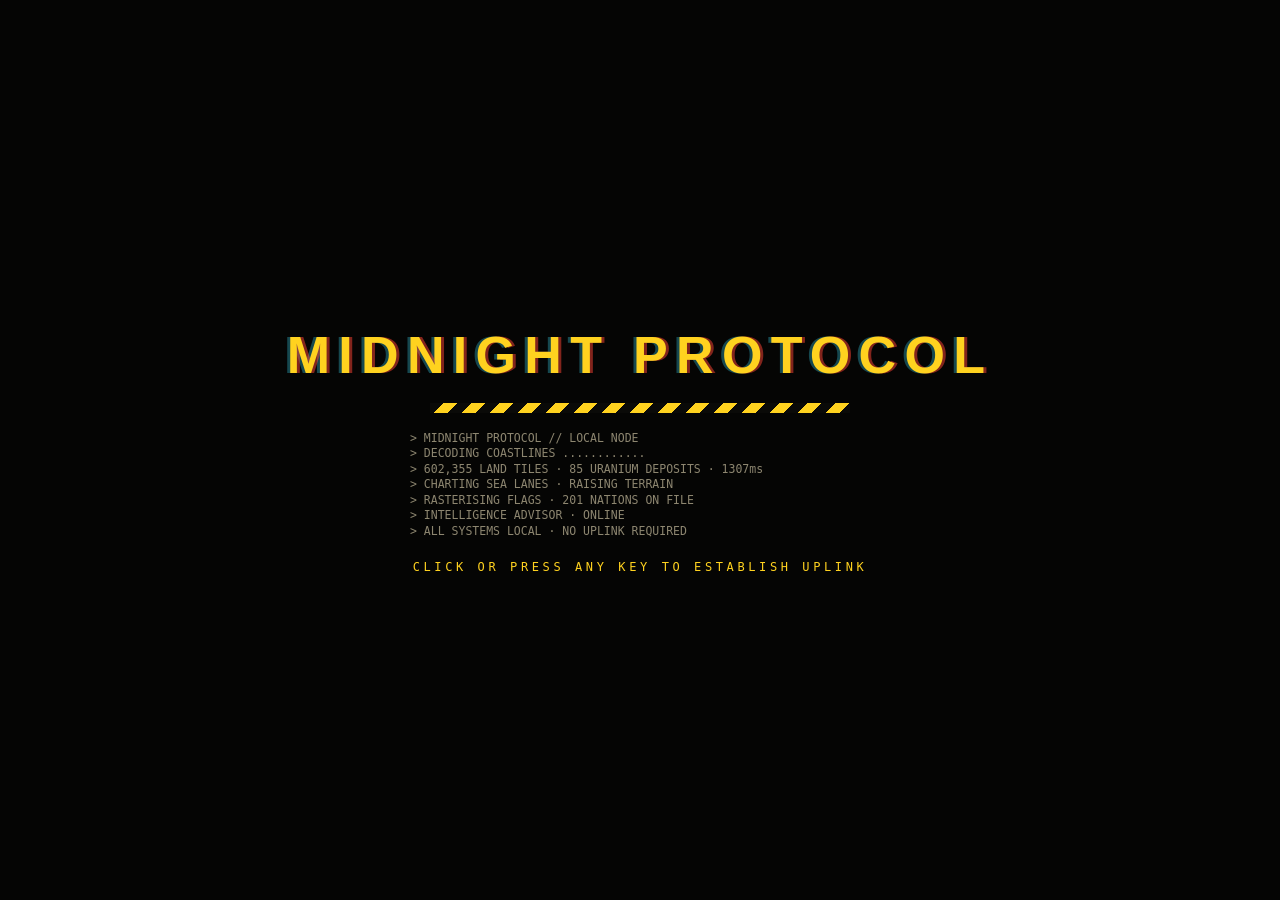
==== commit f1af8c2c: "Redesign main menu: compact portrait, operations card grid, no scrolling Co-Authored-By: Claude Opus" ====
--- a/index.html
+++ b/index.html
@@ -408,11 +408,57 @@
 .m-row.alien { border-color: rgba(125, 255, 90, .35); }
 .m-row.alien b { color: #b8ff9a; }
 
-/* compact operations list so the whole menu fits shorter screens */
-.m-main { max-height: calc(100vh - 440px); min-height: 220px; overflow-y: auto; }
-.m-main .m-row { padding: 6px 10px; }
-.m-main .m-row .mr-t b { font-size: 15px; }
-@media (max-height: 900px) { #m-adv-slot { min-height: 0; } #advisor-menu canvas { max-height: 200px; } .m-title { font-size: 30px; margin: 4px 0 0; } }
+/* ---------- main menu: everything fits on one screen, no scrolling ---------- */
+.m-center { top: 10px; gap: 4px; }
+#m-adv-slot { min-height: 0; }
+#menu .vsp-menu { gap: 6px; padding-top: 4px; }
+#menu .vsp-frame { width: 216px; height: 216px; }
+#menu .vsp-frame .vsp-cv { width: 200px; height: 200px; }
+#menu .vsp-mline { min-height: 21px; font-size: 14px; }
+#menu .vsp-menu .vsp-hint { display: none; }
+.m-main { gap: 7px; }
+.m-play { padding: 8px 16px; }
+.m-play b { font-size: 28px; }
+.m-row { padding: 7px 10px; }
+.resume-bar { display: flex; align-items: center; gap: 10px; padding: 7px 10px; background: #1d1a0c; border: 1px solid var(--y); }
+.resume-bar .ico { width: 22px; height: 22px; }
+.resume-bar .op-t { flex: 1; }
+.ops { display: grid; grid-template-columns: repeat(6, 1fr); gap: 6px; }
+.op { grid-column: span 2; display: flex; align-items: center; gap: 9px; text-align: left; background: #15130d; border: 1px solid var(--line); padding: 8px 10px; cursor: pointer; min-width: 0; }
+.op.wide { grid-column: span 3; }
+.op:hover { border-color: var(--y); background: #1f1c10; }
+.op .ico { width: 22px; height: 22px; flex: none; }
+.op-t { min-width: 0; flex: 1; }
+.op-t b { display: block; font: 800 14px var(--head); letter-spacing: .06em; white-space: nowrap; }
+.op-t span { display: block; font-size: 9.5px; color: var(--dim); letter-spacing: .06em; white-space: nowrap; overflow: hidden; text-overflow: ellipsis; }
+.op.alien { border-color: rgba(125, 255, 90, .4); }
+.op.alien b { color: #b8ff9a; }
+.op.alien:hover { border-color: #7dff5a; background: #121a0e; }
+.seg { display: flex; flex: none; }
+.seg button { width: 22px; height: 22px; background: #0d0c08; border: 1px solid var(--line2); color: var(--dim); cursor: pointer; font-size: 11px; padding: 0; margin-left: -1px; }
+.seg button.on { background: var(--y); color: #0a0a08; border-color: var(--y); }
+@media (min-height: 1040px) {
+  #menu .vsp-frame { width: 256px; height: 256px; }
+  #menu .vsp-frame .vsp-cv { width: 240px; height: 240px; }
+  .m-center { top: 16px; gap: 8px; }
+}
+@media (max-height: 820px) {
+  #menu .vsp-frame { width: 166px; height: 166px; }
+  #menu .vsp-frame .vsp-cv { width: 150px; height: 150px; }
+  .m-title { font-size: 28px; margin: 2px 0 0; }
+  .m-play b { font-size: 24px; }
+}
+
+/* thin themed scrollbars wherever something does scroll (modals, lists) */
+* { scrollbar-width: thin; scrollbar-color: #57502f #0d0c08; }
+::-webkit-scrollbar { width: 8px; height: 8px; }
+::-webkit-scrollbar-track { background: #0d0c08; }
+::-webkit-scrollbar-thumb { background: #3a3524; border: 1px solid #57502f; }
+::-webkit-scrollbar-thumb:hover { background: #57502f; }
+
+.m-card .scrap { color: var(--y); font-size: 11px; font-weight: 700; margin-top: 4px; letter-spacing: .06em; }
+.m-card .scrap .ico { width: 12px; height: 12px; }
+@media (max-width: 1500px) { .m-title { font-size: 26px; letter-spacing: .1em; } .m-top { padding: 8px 10px; } }
 
 /* ==== src/advisor/advisor.css ==== */
 /* MIDNIGHT PROTOCOL — VESPER advisor. Every selector is .vsp- prefixed; colours come from the host palette. */
@@ -10376,7 +10422,7 @@
       <canvas id="m-globe"></canvas>
       <div class="m-scan"></div>
       <div class="m-tl">
-        <button class="panel brk m-card clickable" id="m-card">${MP.Flags.img(P.flag, 'flag mflag')}<div><b>${U.esc(P.name)}</b><div class="lv">LV ${P.level} <span class="bar"><i style="width:${lvlPct}%"></i></span></div></div></button>
+        <button class="panel brk m-card clickable" id="m-card">${MP.Flags.img(P.flag, 'flag mflag')}<div><b>${U.esc(P.name)}</b><div class="lv">LV ${P.level} <span class="bar"><i style="width:${lvlPct}%"></i></span></div><div class="scrap"><img class="ico" src="${MP.Icons.url('gear', '#ffd21f', 32)}"> ${U.fmtInt(P.scrap)} SCRAP</div></div></button>
         <div class="panel brk m-party">
           <span class="tag">SQUAD</span><h3>${P.partyMode === 'puppet' ? 'PUPPET-STATE' : 'PARTY'}</h3>
           <div class="pmode"><button class="btn sm ${P.partyMode !== 'puppet' ? 'on' : ''}" data-pm="party">PARTY ×2</button><button class="btn sm ${P.partyMode === 'puppet' ? 'on' : ''}" data-pm="puppet">PUPPET-STATE ×1</button></div>
@@ -10387,7 +10433,6 @@
         <div class="m-note">OFFLINE BUILD · NO NETWORK REQUIRED<br>${C.BOT_NAMES.length}+ AI COMMANDERS STANDING BY</div>
       </div>
       <div class="m-tr">
-        <span class="scrap"><img class="ico" src="${MP.Icons.url('gear', '#ffd21f', 32)}"> ${U.fmtInt(P.scrap)}</span>
         <button class="btn m-top ${Menu.skillPoints() > 0 ? 'hot' : ''}" id="m-skills">SKILLS${Menu.skillPoints() > 0 ? ' · ' + Menu.skillPoints() : ''}</button><button class="btn m-top" id="m-save" title="Export / import / link your save file">SAVE FILE</button><button class="btn m-top" id="m-ranks">RANKS</button><button class="btn m-top" id="m-shop">ARMORY</button><button class="btn m-top" id="m-fs" title="Toggle fullscreen">⛶</button><button class="btn icon m-top" id="m-settings">${MP.Icons.svgIcon('gear', '#ece6cf', 32)}</button>
       </div>
       <div class="m-center">
@@ -10401,11 +10446,14 @@
           </div>
           <div class="m-row"><img class="ico ri" src="${MP.Icons.url(doc.icon === 'flag' ? 'flag' : doc.icon, '#ece6cf', 40)}"><div class="mr-t"><b>${doc.name.toUpperCase()}</b><span>${doc.desc}</span></div><canvas class="lo-prev" width="70" height="40"></canvas><button class="btn" id="m-loadout">LOADOUT</button></div>
           <div class="m-div"><span>OPERATIONS</span></div>
-          <div class="m-row"><img class="ico ri" src="${MP.Icons.url('shield', '#ece6cf', 40)}"><div class="mr-t"><b>TEAMS</b><span><select id="m-teams">${[2, 3, 4].map((t) => `<option value="${t}" ${r.teams === t ? 'selected' : ''}>${t} TEAMS</option>`).join('')}</select> · ${r.bots + 1} NATIONS</span></div><button class="btn" id="m-teams-go">JOIN</button></div>
-          <div class="m-row"><img class="ico ri" src="${MP.Icons.url('gear', '#ece6cf', 40)}"><div class="mr-t"><b>CUSTOM</b><span>MATCH RULES · BOTS · LENGTH · WIN %</span></div><button class="btn" id="m-custom">SET UP</button></div>
-          <div class="m-row"><img class="ico ri" src="${MP.Icons.url('flag', '#ece6cf', 40)}"><div class="mr-t"><b>PRE-SET COUNTRIES</b><span>LEAD A REAL COUNTRY ON REAL BORDERS${P.presetCountry ? ' · ' + U.esc(Menu.countryName(P.presetCountry)) : ''}</span></div><button class="btn" id="m-preset">SET UP</button></div>
-          <div class="m-row alien"><img class="ico ri" src="${MP.Icons.url('orbit', '#7dff5a', 40)}"><div class="mr-t"><b>ALIEN INVASION</b><span>THE VOID ARMADA IS COMING · ${P.alienMap === 'custom' ? 'CUSTOM NATIONS · 5:00 GRACE' : 'PRE-SET COUNTRIES · 0:30 GRACE'}</span></div><button class="btn" id="m-alien">SET UP</button></div>
-          <div class="m-row"><img class="ico ri" src="${MP.Icons.url('radar', '#ece6cf', 40)}"><div class="mr-t"><b>WATCH</b><span>SPECTATE ${Math.min(100, r.bots + 1)} AI NATIONS</span></div><button class="btn" id="m-watch">WATCH</button></div>
+          <div class="ops">
+            <div class="op clickable" id="m-teams-go" role="button"><img class="ico" src="${MP.Icons.url('shield', '#ece6cf', 40)}"><div class="op-t"><b>TEAMS</b><span>ALLIED BLOCS</span></div>
+              <div class="seg" id="m-teams">${[2, 3, 4].map((t) => `<button class="${r.teams === t ? 'on' : ''}" data-tc="${t}">${t}</button>`).join('')}</div></div>
+            <button class="op" id="m-custom"><img class="ico" src="${MP.Icons.url('gear', '#ece6cf', 40)}"><div class="op-t"><b>CUSTOM</b><span>MATCH RULES</span></div></button>
+            <button class="op" id="m-watch"><img class="ico" src="${MP.Icons.url('radar', '#ece6cf', 40)}"><div class="op-t"><b>WATCH</b><span>SPECTATE AI</span></div></button>
+            <button class="op wide" id="m-preset"><img class="ico" src="${MP.Icons.url('flag', '#ece6cf', 40)}"><div class="op-t"><b>PRE-SET COUNTRIES</b><span>${P.presetCountry ? 'LEADING ' + U.esc(Menu.countryName(P.presetCountry)) : 'REAL COUNTRIES · REAL BORDERS'}</span></div></button>
+            <button class="op wide alien" id="m-alien"><img class="ico" src="${MP.Icons.url('orbit', '#7dff5a', 40)}"><div class="op-t"><b>ALIEN INVASION</b><span>${P.alienMap === 'custom' ? 'CUSTOM NATIONS · 5:00 GRACE' : 'PRE-SET COUNTRIES · 0:30 GRACE'}</span></div></button>
+          </div>
         </div>
       </div>
       <div class="m-right">
@@ -10426,7 +10474,12 @@
     $('m-play').onclick = () => Menu.startMatch(Menu.makeOpts('ffa'));
     $('m-how').onclick = Menu.openHowTo;
     $('m-loadout').onclick = Menu.openLoadouts;
-    $('m-teams').onchange = (e) => { P.rules.teams = Number(e.target.value); Menu.save(); };
+    $('m-teams').onclick = (e) => {
+      e.stopPropagation();
+      const b = e.target.closest('[data-tc]'); if (!b) return;
+      P.rules.teams = Number(b.dataset.tc); Menu.save();
+      $('m-teams').querySelectorAll('button').forEach((x) => x.classList.toggle('on', x === b));
+    };
     $('m-teams-go').onclick = () => { MP.Advisor && MP.Advisor.event('menu.teams', {}); Menu.startMatch(Menu.makeOpts('teams')); };
     $('m-custom').onclick = Menu.openCustom;
     $('m-preset').onclick = () => Menu.openOperation('preset');
@@ -10512,7 +10565,7 @@
     const d = await MP.Game.hasSave();
     if (!d) { box.innerHTML = ''; return; }
     const mins = Math.floor((d.t - (d.playStart || 0)) / 60);
-    box.innerHTML = `<div class="m-row resume"><img class="ico ri" src="${MP.Icons.url('emp', '#ffd21f', 40)}"><div class="mr-t"><b>RESUME OPERATION</b><span>${d.opts.mode.toUpperCase()} · ${mins} MIN IN · SAVED ${new Date(d.savedAt).toLocaleString()}</span></div><button class="btn primary" id="m-resume-go">RESUME</button><button class="btn sm" id="m-resume-x" title="Discard save">✕</button></div>`;
+    box.innerHTML = `<div class="resume-bar"><img class="ico" src="${MP.Icons.url('emp', '#ffd21f', 40)}"><div class="op-t"><b>RESUME OPERATION</b><span>${U.esc((d.opts.map === 'preset' ? 'PRE-SET ' : '') + d.opts.mode.toUpperCase())} · ${mins} MIN IN · ${new Date(d.savedAt).toLocaleString([], { dateStyle: 'short', timeStyle: 'short' })}</span></div><button class="btn primary" id="m-resume-go">RESUME</button><button class="btn sm" id="m-resume-x" title="Discard save">✕</button></div>`;
     document.getElementById('m-resume-go').onclick = async () => { Menu.hide(); const ok = await MP.Game.load(); if (!ok) { Menu.show(); } };
     document.getElementById('m-resume-x').onclick = () => { MP.Game.clearSave(); box.innerHTML = ''; };
   };
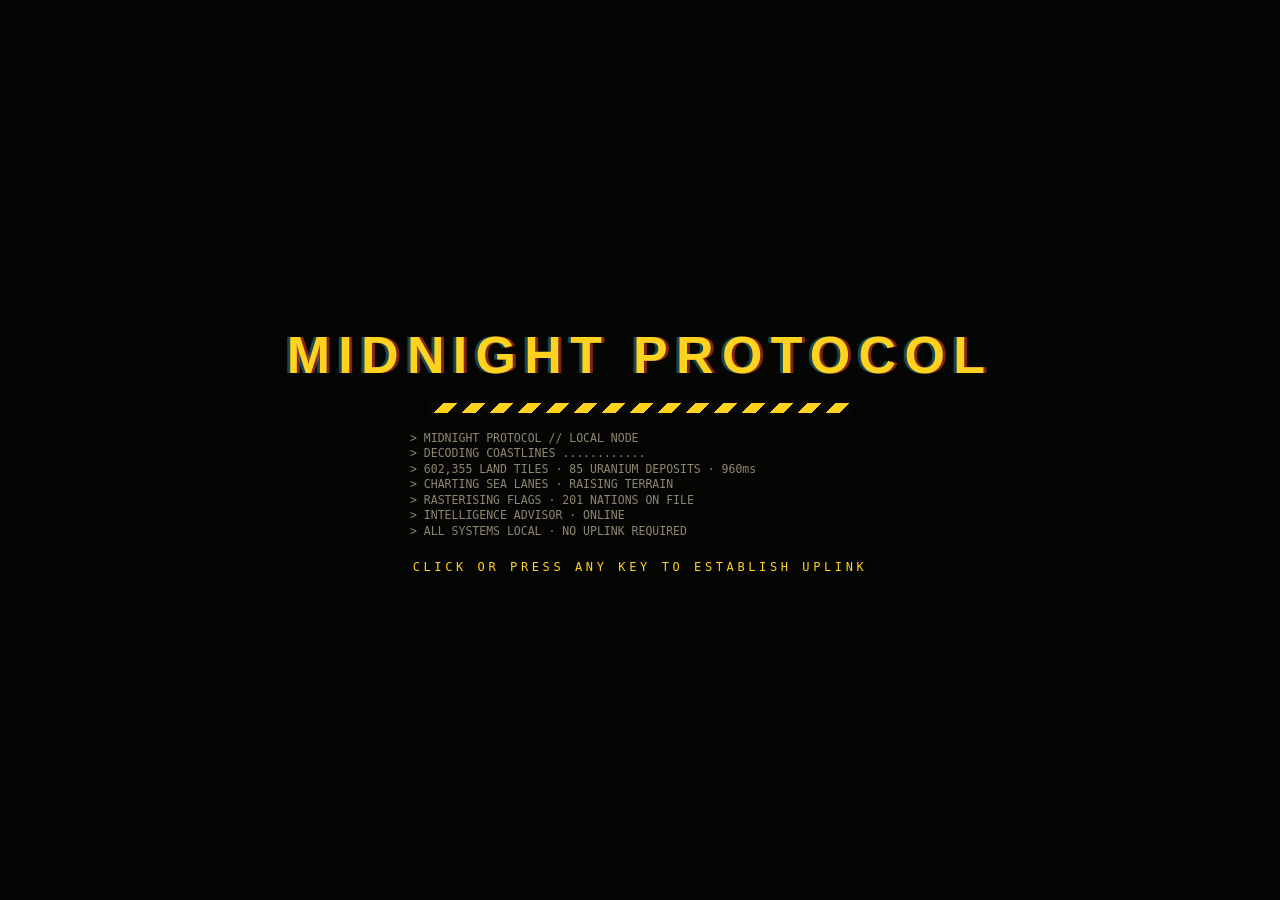
==== commit b7ecdd7c: "Divisions, 20 new skills, performance pass, alien and naval fixes - Divisions (src/js/13b_divisions." ====
--- a/index.html
+++ b/index.html
@@ -460,6 +460,18 @@
 .m-card .scrap .ico { width: 12px; height: 12px; }
 @media (max-width: 1500px) { .m-title { font-size: 26px; letter-spacing: .1em; } .m-top { padding: 8px 10px; } }
 
+/* divisions front panel */
+.front-panel { display: flex; justify-content: center; }
+.fp { padding: 6px 10px 7px; border-color: var(--y); max-width: 760px; }
+.fp-h { display: flex; gap: 8px; align-items: center; flex-wrap: wrap; font-size: 11px; }
+.fp-h .t { color: var(--y); letter-spacing: .12em; font-size: 10px; }
+.fp-h b { font: 800 13px var(--head); letter-spacing: .05em; }
+.fp-b { display: flex; gap: 4px; margin-top: 5px; flex-wrap: wrap; }
+.fp-b .btn[disabled] { opacity: .45; cursor: default; }
+.fp-hint { font-size: 9.5px; margin-top: 4px; letter-spacing: .04em; }
+.fp-mini { background: rgba(14, 13, 10, .85); border: 1px solid var(--line); padding: 3px 10px; font-size: 10.5px; color: var(--y); letter-spacing: .05em; }
+.fp-mini .ico { width: 14px; height: 14px; }
+
 /* ==== src/advisor/advisor.css ==== */
 /* MIDNIGHT PROTOCOL — VESPER advisor. Every selector is .vsp- prefixed; colours come from the host palette. */
 .vsp, .vsp *, .vsp *::before, .vsp *::after { box-sizing: border-box; }
@@ -881,6 +893,23 @@
     MILESTONES: [10, 25, 50],
   });
 
+  // ---------- divisions (front-line formations shown as flags) ----------
+  C.DIV = {
+    baseCount: 2, perSqrtTiles: 1 / 10, maxCount: 24,   // more territory → more divisions
+    armorShare: 0.34,
+    infSize: 1500, infCapShare: 0.02,                    // infantry size = 1500 + 2% of troop cap (× upgrades)
+    armorSize: 0.25, armorPower: 10,                     // armour: ~200–1,000 troops that push like 2,000–10,000
+    infPower: 1.0, gearBonus: { artillery: 0.35, drones: 0.25 },
+    radius: 14, armorRadius: 18,
+    moveInf: 3.2, moveArm: 6.5,                          // tiles per second
+    refill: 0.006,                                       // share of max size per second from the pool
+    trainCost: 2500, trainTime: 25, trainedMul: 2,
+    upgradeCost: 6000, upgradeMax: 6, raiseCost: 10000,
+    supplyFactory: 70, supplyHub: 300, unsupplied: 0.6,
+    stackRange: 5, stackMax: 3,
+    preparedBonus: 1.15, spawnEvery: 8, visibleFor: 6,
+  };
+
   // ---------- buildings ----------
   // cost(n) = base + a·n^p (n = total levels already owned) — fit to observed cost ladders
   C.BUILD = {
@@ -893,7 +922,7 @@
     warship: { key: '7', name: 'Warship', icon: 'warship', base: 6000, a: 6000, p: 1.0, time: 8, u: 0, unit: true },
     silo:    { key: '8', name: 'Missile Silo', icon: 'silo', base: 20000, a: 12000, p: 1.2, time: 10, u: 100 },
     radar:   { key: 'R', name: 'Radar', icon: 'radar', base: 12000, a: 7000, p: 1.2, time: 6, u: 0, defense: true },
-    sam:     { key: 'T', name: 'SAM Site', icon: 'sam', base: 15000, a: 9000, p: 1.2, time: 6, u: 50, defense: true },
+    sam:     { key: 'G', name: 'SAM Site', icon: 'sam', base: 15000, a: 9000, p: 1.2, time: 6, u: 50, defense: true },
     abm:     { key: 'Y', name: 'ABM Site', icon: 'abm', base: 30000, a: 18000, p: 1.2, time: 8, u: 150, defense: true },
     laser:   { key: 'U', name: 'Laser Array', icon: 'laser', base: 45000, a: 25000, p: 1.2, time: 10, u: 250, defense: true },
     aegis:   { key: 'J', name: 'Aegis Net', icon: 'aegis', base: 40000, a: 22000, p: 1.2, time: 10, u: 200, defense: true },
@@ -976,7 +1005,7 @@
   // branch order = tree columns; `req` = skill that must be owned first
   C.SKILL_BRANCHES = [
     { id: 'war', name: 'WARFARE' }, { id: 'def', name: 'DEFENCE' }, { id: 'log', name: 'LOGISTICS' },
-    { id: 'eco', name: 'ECONOMY' }, { id: 'state', name: 'STATECRAFT' },
+    { id: 'eco', name: 'ECONOMY' }, { id: 'state', name: 'STATECRAFT' }, { id: 'div', name: 'DIVISIONS' },
   ];
   C.SKILLS = [
     { id: 'shock', branch: 'war', cost: 1, name: 'Shock Assault', desc: 'Attacks cost 6% fewer troops.', mods: { attackCost: 0.94 } },
@@ -999,6 +1028,27 @@
     { id: 'tongue', branch: 'state', cost: 1, name: 'Silver Tongue', desc: 'Alliances, truces and aid requests are 12% more likely to be accepted.', mods: { diplomacy: 1 } },
     { id: 'patron', branch: 'state', cost: 2, req: 'tongue', name: 'Patronage', desc: 'Your puppet-state is 10% more likely to accept a CEDE.', mods: { cedeBonus: 1 } },
     { id: 'councilseat', branch: 'state', cost: 2, req: 'tongue', name: 'Permanent Seat', desc: 'Your Council vote counts three times.', mods: { councilVotes: 3 } },
+    // ---- 20 skills added with the division system ----
+    { id: 'armordoc', branch: 'div', cost: 1, name: 'Armoured Doctrine', desc: 'Armoured divisions advance 15% faster.', mods: { armorSpeed: 1.15 } },
+    { id: 'barrage', branch: 'div', cost: 1, name: 'Rolling Barrage', desc: 'Infantry divisions (artillery & drones) hit 20% harder.', mods: { infPower: 1.2 } },
+    { id: 'drones', branch: 'div', cost: 2, req: 'barrage', name: 'Drone Swarms', desc: 'Divisions influence the front 25% further around them.', mods: { divRadius: 1.25 } },
+    { id: 'academy', branch: 'div', cost: 2, name: 'Military Academy', desc: 'Division training takes half the time.', mods: { trainTime: 0.5 } },
+    { id: 'veterans', branch: 'div', cost: 3, req: 'academy', name: 'Veteran Cadres', desc: 'Fully trained divisions count ×2.4 instead of ×2.', mods: { veteran: 1 } },
+    { id: 'depth', branch: 'div', cost: 2, req: 'armordoc', name: 'Defence in Depth', desc: 'Stacked divisions’ redundancy bonus is 15% stronger.', mods: { depth: 1.15 } },
+    { id: 'rapid', branch: 'div', cost: 1, name: 'Rapid Response', desc: 'Divisions move 40% faster.', mods: { divMove: 1.4 } },
+    { id: 'staff', branch: 'div', cost: 3, req: 'rapid', name: 'General Staff', desc: '+3 divisions.', mods: { generalStaff: 1 } },
+    { id: 'armorbreak', branch: 'war', cost: 2, req: 'spearhead', name: 'Armoured Breakthrough', desc: 'Armour in a breakthrough advances another 20% faster.', mods: { armorBreak: 1.2 } },
+    { id: 'airsup', branch: 'war', cost: 1, req: 'shock', name: 'Air Superiority', desc: 'Airstrikes cost 30% less.', mods: { airCost: 0.7 } },
+    { id: 'counterbattery', branch: 'def', cost: 1, name: 'Counter-Battery', desc: 'Enemy divisions near your land lose 15% of their punch.', mods: { counterBattery: 1 } },
+    { id: 'ironline', branch: 'def', cost: 2, req: 'sandbags', name: 'Iron Line', desc: 'A prepared front (T before they attack) defends 25% better instead of 15%.', mods: { ironLine: 1 } },
+    { id: 'hedgehog', branch: 'def', cost: 2, req: 'bastion', name: 'Hedgehog Positions', desc: 'Enemies pay 10% more troops near your divisions.', mods: { hedgehog: 1.1 } },
+    { id: 'kitchens2', branch: 'log', cost: 1, req: 'kitchens', name: 'Mobile Kitchens', desc: 'Divisions refill from your pool 50% faster.', mods: { divRefill: 1.5 } },
+    { id: 'railmob', branch: 'log', cost: 2, req: 'depots', name: 'Rail Mobilisation', desc: 'Divisions move 40% faster; supply reaches 20% further.', mods: { divMove: 1.4, divSupply: 1.2 } },
+    { id: 'fielddepot', branch: 'log', cost: 2, name: 'Field Depots', desc: 'Cut-off divisions keep 85% of their strength instead of 60%.', mods: { fieldDepot: 1 } },
+    { id: 'armsind', branch: 'eco', cost: 1, req: 'wareco', name: 'Arms Industry', desc: 'Training and division upgrades cost 30% less.', mods: { divCost: 0.7 } },
+    { id: 'reserve', branch: 'eco', cost: 2, req: 'treasury', name: 'National Reserve', desc: '+2 divisions.', mods: { reservePool: 1 } },
+    { id: 'intel', branch: 'state', cost: 1, req: 'tongue', name: 'Intelligence Network', desc: 'Always see enemy divisions within 40 tiles of your border.', mods: { intel: 1 } },
+    { id: 'propaganda', branch: 'state', cost: 1, name: 'Propaganda Bureau', desc: 'Troops grow 5% faster; income +4%.', mods: { growth: 1.05, income: 1.04 } },
   ];
 
   // field directives — picked at 10% and 25% land (original mechanic)
@@ -1976,6 +2026,12 @@
       c.beginPath(); c.arc(0.5, 0.5, 0.08, 0, 7); c.fill();
       for (let k = 0; k < 3; k++) { const a = -Math.PI / 2 + k * 2 * Math.PI / 3; c.beginPath(); c.moveTo(0.5 + Math.cos(a - 0.5) * 0.14, 0.5 + Math.sin(a - 0.5) * 0.14); c.arc(0.5, 0.5, 0.42, a - 0.5, a + 0.5); c.arc(0.5, 0.5, 0.14, a + 0.5, a - 0.5, true); c.closePath(); c.fill(); }
     },
+    tank(c) {
+      c.fillRect(0.08, 0.58, 0.84, 0.2); c.fillRect(0.22, 0.4, 0.44, 0.2); c.fillRect(0.6, 0.46, 0.34, 0.07);
+      c.fillStyle = '#000'; for (const x of [0.2, 0.4, 0.6, 0.8]) { c.beginPath(); c.arc(x, 0.72, 0.05, 0, 7); c.fill(); } c.fillStyle = '#fff';
+    },
+    gun(c) { c.beginPath(); c.arc(0.32, 0.72, 0.16, 0, 7); c.fill(); c.save(); c.translate(0.32, 0.6); c.rotate(-0.6); c.fillRect(0, -0.05, 0.62, 0.1); c.restore(); c.fillRect(0.08, 0.82, 0.6, 0.06); },
+    drone(c) { c.fillRect(0.38, 0.42, 0.24, 0.16); c.lineWidth = 0.07; c.beginPath(); c.moveTo(0.18, 0.28); c.lineTo(0.82, 0.72); c.moveTo(0.82, 0.28); c.lineTo(0.18, 0.72); c.stroke(); for (const [x, y] of [[0.18, 0.28], [0.82, 0.28], [0.18, 0.72], [0.82, 0.72]]) { c.beginPath(); c.arc(x, y, 0.1, 0, 7); c.stroke(); } },
     troops(c) { c.beginPath(); c.arc(0.5, 0.42, 0.34, Math.PI, 0); c.lineTo(0.9, 0.56); c.lineTo(0.1, 0.56); c.closePath(); c.fill(); c.fillRect(0.3, 0.6, 0.4, 0.08); },
     flag(c) { c.fillRect(0.2, 0.1, 0.07, 0.8); c.beginPath(); c.moveTo(0.27, 0.12); c.lineTo(0.84, 0.28); c.lineTo(0.27, 0.48); c.closePath(); c.fill(); },
     coin(c) { c.beginPath(); c.ellipse(0.5, 0.36, 0.34, 0.14, 0, 0, 7); c.fill(); c.fillRect(0.16, 0.36, 0.68, 0.16); c.beginPath(); c.ellipse(0.5, 0.52, 0.34, 0.14, 0, 0, 7); c.fill(); c.fillRect(0.16, 0.52, 0.68, 0.16); c.beginPath(); c.ellipse(0.5, 0.68, 0.34, 0.14, 0, 0, 7); c.fill(); },
@@ -4670,7 +4726,9 @@
     let permanent = false;
     if (o && prev && soft) {
       const pn = S.nations[prev], on = S.nations[o];
-      if (G.has(on, 'trench')) soft = 0;                                     // trench diggers never hold fresh land
+      if (G.has(on, 'homeland') && S.home[t] === o) soft = 0;               // Homeland retakes its soil already dug in
+      else if (G.has(on, 'scorched') && S.prevOwner[t] === o) soft = 5;     // Scorched Earth digs back in within 5 seconds
+      else if (G.has(on, 'trench')) soft = 0;                                // trench diggers never hold fresh land
       else if (G.has(pn, 'scorched')) permanent = true;                        // scorched land never settles
       else if (G.has(pn, 'trench') || (G.has(pn, 'homeland') && S.home[t] === prev)) soft *= 2;
       if (soft) soft *= G.mod(on, 'digIn');
@@ -4680,6 +4738,7 @@
     const x = t % w, y = (t / w) | 0;
     if (prev) {
       const p = S.nations[prev];
+      p.lostSince = true;
       p.tiles--; p.sx -= x; p.sy -= y; p.sxx -= x * x; p.syy -= y * y; p.sxy -= x * y;
       p.border.delete(t);
     }
@@ -4946,6 +5005,8 @@
         g = 1000 * C.GROW_K * Math.pow(Math.max(0, T), C.GROW_P) * (1 - n.troops / n.cap) + C.GROW_FLOOR;
         g *= G.mod(n, 'growth') * (n.supplyGrowth == null ? 1 : n.supplyGrowth) * (1 - 0.5 * (n.falloutFrac || 0));
         if (n.ai) g *= MP.CONFIG.DIFFICULTY[n.difficulty].eff;
+        // the Void Armada is fed from orbit: it can be bled, but never into a death spiral
+        if (n.isAlien) g = Math.max(g, n.cap * 0.002 * (1 - n.troops / n.cap));
         n.troops = Math.min(n.cap, n.troops + g * dt);
       } else {
         g = -(n.troops - n.cap) * 0.02;
@@ -5437,7 +5498,7 @@
       const ff = fortFactor(at.to, x, y, at.from);
       if (ff) { cost *= C.FORT_COST_MULT * (ff > 1 ? 1.5 : 1); slow *= C.FORT_SLOW * (ff > 1 ? 1.3 : 1); }
       // capital garrison: the ground around a capital is the hardest in the nation
-      if (d.capital >= 0) { const gx = x - d.capX, gy = y - d.capY; if (gx * gx + gy * gy <= C.CAPITAL_GUARD_R * C.CAPITAL_GUARD_R) { cost *= C.CAPITAL_GUARD_COST; slow *= C.CAPITAL_GUARD_SLOW; } }
+      if (d.capital >= 0) { const gr = C.CAPITAL_GUARD_R + Math.sqrt(d.tiles) / 15, gx = x - d.capX, gy = y - d.capY; if (gx * gx + gy * gy <= gr * gr) { cost *= C.CAPITAL_GUARD_COST; slow *= C.CAPITAL_GUARD_SLOW; } }
       // Homeland reclaiming its own soil: 25% cheaper, 3× faster
       if (G.has(a, 'homeland') && S.home[t] === at.from) { cost *= 0.75; slow /= 3; }
       // Scorched Earth retaking burnt land it once held: half price
@@ -5459,7 +5520,13 @@
     if (sd > free) cost *= 1 + Math.min(C.SUPPLY_MAX_PENALTY, (sd - free) / C.SUPPLY_SPAN);
     if (MP.Weather.stormAt(x, y)) slow *= 1.6;
     if (a.ai) cost /= MP.CONFIG.DIFFICULTY[a.difficulty].eff;
-    return { cost, slow };
+    // divisions on the spot: local punch, armour speed, stacks, prepared defence — and the gaps between them
+    let digIn = 1;
+    if (MP.Div && (a.divs && a.divs.length || (at.to && S.nations[at.to].divs && S.nations[at.to].divs.length))) {
+      const m = MP.Div.tileMods(at, x, y);
+      cost *= m.cost; slow *= m.slow; digIn = m.digIn;
+    }
+    return { cost, slow, digIn };
   };
 
   War.tick = function (dt) {
@@ -5521,13 +5588,14 @@
         at.budget -= tc.slow;
         at.idle = 0;
         if (defCost) at.def = Math.max(0, at.def - defCost);
+        if (MP.Div) MP.Div.onCapture(at, t % World.W, (t / World.W) | 0, tc.cost);
         if (at.to) {
           const d = S.nations[at.to];
           const loss = Math.min(d.troops, (d.troops / Math.max(1, d.tiles)) * C.DENSITY_LOSS);
           d.troops -= loss;
           d.lastHitBy = at.from; d.lastHitAt = S.t;
         }
-        G.setOwner(t, at.from, C.DUG_IN_SECONDS);
+        G.setOwner(t, at.from, C.DUG_IN_SECONDS * (tc.digIn || 1));
         at.captured++;
         for (const u of neighbors(t)) War.pushFront(at, u);
         if (at.to && S.nations[at.to].tiles <= 0) { G.eliminate(at.to, at.from); War.finish(at, true); break; }
@@ -5580,10 +5648,13 @@
     if (S.pockets) for (let i = S.pockets.length - 1; i >= 0; i--) if (S.t - S.pockets[i].seen > (S.pockets[i].breakout ? 80 : 16) || !S.nations[S.pockets[i].nation].alive) S.pockets.splice(i, 1);
     if (S.tempForts) for (let i = S.tempForts.length - 1; i >= 0; i--) if (S.tempForts[i].until <= S.t) S.tempForts.splice(i, 1);
     const nn = S.nations.length;
+    // only nations that lost ground can have been cut off; skip the rest (a full sweep still happens slowly)
+    S._pkSweep = (S._pkSweep || 0) + 1;
+    const sweep = S._pkSweep % 8 === 0;
     for (let tries = 0; tries < nn; tries++) {
       War.pocketCursor = War.pocketCursor % (nn - 1) + 1;
       const n = S.nations[War.pocketCursor];
-      if (n && n.alive && n.spawned && n.tiles > 0) { War.analyzePockets(n); return; }
+      if (n && n.alive && n.spawned && n.tiles > 0 && (n.lostSince || sweep || n.isPlayer)) { n.lostSince = false; War.analyzePockets(n); return; }
     }
   };
 
@@ -5684,6 +5755,414 @@
 })();
 
 ;
+/* ==== src/js/13b_divisions.js ==== */
+/* MIDNIGHT PROTOCOL — divisions: infantry and armoured formations shown as flags on the front.
+   They are drawn from the troop pool, supplied by factories / logistics hubs, change attack and
+   defence where they stand (leaving real gaps between them), stack up to three deep, train, upgrade,
+   and can be planned onto a frontline with T. */
+(function () {
+  'use strict';
+  const MP = window.MP, U = MP.U, C = MP.CONFIG, World = MP.World, G = MP.G;
+  const D = C.DIV;
+  const Div = (MP.Div = {});
+  let divId = 1;
+
+  const listOf = (n) => (n.divs || (n.divs = []));
+  Div.all = function () { const out = []; for (const n of G.S.nations) if (n && n.alive && n.divs) for (const d of n.divs) out.push(d); return out; };
+
+  // ---------------- sizing ----------------
+  Div.cap = function (n) {
+    let c = D.baseCount + Math.floor(Math.sqrt(Math.max(0, n.tiles)) * D.perSqrtTiles) + (n.divExtra || 0);
+    if (G.has(n, 'generalStaff')) c += 3;
+    if (G.has(n, 'reservePool')) c += 2;
+    return Math.min(D.maxCount + (n.divExtra || 0), c);
+  };
+  Div.maxSize = function (n, d) {
+    const inf = (D.infSize + D.infCapShare * (n.cap || C.CAP_BASE)) * (1 + 0.3 * (n.divLevel || 0));
+    return d.type === 'arm' ? inf * D.armorSize : inf;
+  };
+  Div.power = function (d) {
+    const n = G.S.nations[d.owner];
+    let mul = d.type === 'arm' ? D.armorPower : D.infPower + (D.gearBonus[d.gear] || 0);
+    if (d.type === 'inf') mul *= G.mod(n, 'infPower');
+    if (d.trainedFull) mul *= G.has(n, 'veteran') ? 2.4 : D.trainedMul;
+    if (!d.supplied) mul *= G.has(n, 'fieldDepot') ? 0.85 : D.unsupplied;
+    return d.size * mul;
+  };
+  Div.radius = (d) => (d.type === 'arm' ? D.armorRadius : D.radius) * G.mod(G.S.nations[d.owner], 'divRadius');
+
+  function spawnDiv(n, type) {
+    const S = G.S;
+    const gear = type === 'arm' ? (S.rng() < 0.5 ? 'tanks' : 'motorized') : (S.rng() < 0.5 ? 'artillery' : 'drones');
+    const d = { id: divId++, owner: n.id, type, gear, x: n.capX, y: n.capY, tx: n.capX, ty: n.capY, size: 0, trained: 0, trainedFull: false, training: false,
+      supplied: true, vis: 0, mode: 'garrison', front: 0, stack: 0, sel: false };
+    listOf(n).push(d);
+    return d;
+  }
+
+  // ---------------- geometry helpers ----------------
+  // a point a few tiles inside our land next to (fx, fy) on the enemy side
+  function insidePoint(n, fx, fy, depth) {
+    const cx = n.tiles ? n.sx / n.tiles : n.capX, cy = n.tiles ? n.sy / n.tiles : n.capY;
+    const dx = cx - fx, dy = cy - fy, L = Math.hypot(dx, dy) || 1;
+    const x = Math.round(fx + dx / L * depth), y = Math.round(fy + dy / L * depth);
+    const t = G.nearestOwned(n.id, x, y, 6);
+    return t >= 0 ? [t % World.W + 0.5, ((t / World.W) | 0) + 0.5] : [fx, fy];
+  }
+  // border tiles of n that touch `enemy`, sampled and ordered along the border
+  Div.sharedBorder = function (n, enemy, maxPts) {
+    const S = G.S, W = World.W, pts = [];
+    let k = 0;
+    for (const t of n.border) {
+      if ((k++ & 1) !== 0) continue;
+      const x = t % W;
+      if ((x > 0 && S.owner[t - 1] === enemy) || (x < W - 1 && S.owner[t + 1] === enemy) || (t >= W && S.owner[t - W] === enemy) || (t < World.N - W && S.owner[t + W] === enemy)) pts.push([x, (t / W) | 0]);
+      if (pts.length > 2000) break;
+    }
+    if (pts.length < 2) return pts;
+    // order roughly along the principal axis so evenly spaced picks spread along the front
+    let mx = 0, my = 0; for (const p of pts) { mx += p[0]; my += p[1]; } mx /= pts.length; my /= pts.length;
+    let cxx = 0, cyy = 0, cxy = 0; for (const p of pts) { const a = p[0] - mx, b = p[1] - my; cxx += a * a; cyy += b * b; cxy += a * b; }
+    const ang = 0.5 * Math.atan2(2 * cxy, cxx - cyy), ux = Math.cos(ang), uy = Math.sin(ang);
+    pts.sort((a, b) => (a[0] * ux + a[1] * uy) - (b[0] * ux + b[1] * uy));
+    if (!maxPts || pts.length <= maxPts) return pts;
+    const out = [];
+    for (let i = 0; i < maxPts; i++) out.push(pts[Math.floor((i + 0.5) * pts.length / maxPts)]);
+    return out;
+  };
+
+  // spread divisions along a border: armour and infantry interleaved, extras stacked behind
+  Div.spread = function (n, enemy, divs, opts) {
+    if (!divs.length) return;
+    const lines = Math.max(1, Math.ceil(divs.length / Math.max(1, Math.ceil(divs.length / 1))));
+    const frontCount = Math.max(1, Math.ceil(divs.length / (opts && opts.stack ? 2 : 1)));
+    const pts = Div.sharedBorder(n, enemy, frontCount);
+    if (!pts.length) return;
+    divs.forEach((d, i) => {
+      const p = pts[i % pts.length];
+      const row = Math.floor(i / pts.length);
+      const [x, y] = insidePoint(n, p[0], p[1], 2.5 + row * 4);
+      d.tx = x; d.ty = y;
+      if (opts && opts.teleport) { d.x = x; d.y = y; }
+    });
+    return lines;
+  };
+
+  // ---------------- supply ----------------
+  function supplyCheck(n, d) {
+    const r1 = D.supplyFactory * G.mod(n, 'supply') * G.mod(n, 'divSupply'), r2 = D.supplyHub * G.mod(n, 'supply') * G.mod(n, 'divSupply');
+    for (const f of n.st.factory) if (G.isActive(f) && U.dist2(f.x, f.y, d.x, d.y) <= r1 * r1) { d.src = f; return true; }
+    for (const h of n.st.hub) if (G.isActive(h) && U.dist2(h.x, h.y, d.x, d.y) <= r2 * r2) { d.src = h; return true; }
+    if (n.capital >= 0 && U.dist2(n.capX, n.capY, d.x, d.y) <= 40 * 40) { d.src = null; return true; } // the capital feeds its own garrison
+    d.src = null;
+    return false;
+  }
+
+  // ---------------- per-tick ----------------
+  Div.tick = function (dt) {
+    const S = G.S;
+    S._divT = (S._divT || 0) + dt;
+    const slow = S._divT >= 1;
+    if (slow) S._divT = 0;
+    for (const n of S.nations) {
+      if (!n || !n.alive || !n.spawned) continue;
+      const divs = listOf(n);
+      // movement (every tick)
+      const mv = G.mod(n, 'divMove');
+      for (const d of divs) {
+        const dx = d.tx - d.x, dy = d.ty - d.y, L = Math.hypot(dx, dy);
+        if (L > 0.05) { const sp = (d.type === 'arm' ? D.moveArm : D.moveInf) * mv * dt * 2.2; if (L <= sp) { d.x = d.tx; d.y = d.ty; } else { d.x += dx / L * sp; d.y += dy / L * sp; } }
+      }
+      if (!slow) continue;
+      // once a second: spawn, refill, supply, training, assignment, stacks
+      const cap = Div.cap(n);
+      n._divSpawn = (n._divSpawn || 0) + 1;
+      if (divs.length < cap && n._divSpawn >= D.spawnEvery) {
+        n._divSpawn = 0;
+        const arm = divs.filter((d) => d.type === 'arm').length;
+        const d = spawnDiv(n, arm < divs.length * D.armorShare ? 'arm' : 'inf');
+        if (n.divPlan) { d.mode = 'plan'; d.front = n.divPlan.enemy; }
+      }
+      while (divs.length > cap + 2) { const d = divs.pop(); n.troops += d.size; }
+      const refill = D.refill * G.mod(n, 'divRefill');
+      for (const d of divs) {
+        const ms = Div.maxSize(n, d);
+        d.supplied = supplyCheck(n, d);
+        if (d.size < ms && d.supplied && n.troops > 1000) { const add = Math.min(ms - d.size, ms * refill * (d.size < ms * 0.2 ? 4 : 1), n.troops * 0.02); d.size += add; n.troops -= add; }
+        if (d.training) {
+          d.trained += 1 / (D.trainTime * G.mod(n, 'trainTime'));
+          if (d.trained >= 1) { d.trained = 1; d.training = false; d.trainedFull = true; if (n.isPlayer) MP.FX.ping(d.x, d.y, [255, 210, 31]); }
+        }
+        // retreat if the ground under it was lost
+        const t = Math.round(d.x) + Math.round(d.y) * World.W;
+        if (S.owner[t] !== n.id) { const u = G.nearestOwned(n.id, Math.round(d.x), Math.round(d.y), 12); if (u >= 0) { d.x = d.tx = u % World.W + 0.5; d.y = d.ty = ((u / World.W) | 0) + 0.5; } }
+      }
+      Div.assign(n);
+      Div.computeStacks(n);
+    }
+  };
+
+  // ---------------- automatic deployment ----------------
+  Div.assign = function (n) {
+    const S = G.S, divs = listOf(n);
+    if (!divs.length) return;
+    const incoming = S.attacks.filter((a) => !a.done && a.to === n.id && a.front.length);
+    const outgoing = S.attacks.filter((a) => !a.done && a.from === n.id && a.to && a.front.length);
+    const plan = n.divPlan;
+    const free = divs.filter((d) => d.mode !== 'plan');
+    // planned divisions fight on their own front; they only follow attacks against that enemy
+    if (plan) {
+      for (const d of divs) if (d.mode === 'plan') {
+        const fight = incoming.some((a) => a.from === plan.enemy) || outgoing.some((a) => a.to === plan.enemy);
+        if (fight) d.vis = S.t + D.visibleFor;
+        if (n.isPlayer) d.vis = Math.max(d.vis, S.t + 1.5);
+      }
+    }
+    // invaded: free divisions appear on the threatened front immediately
+    if (incoming.length && free.length) {
+      // each threatened front gets divisions in proportion to its width (a beachhead gets one or two, a wide
+      // land front gets many); the rest stay in reserve. Divisions already on a front keep their place.
+      const want = incoming.map((a) => Math.max(1, Math.min(8, Math.ceil(a.front.length / 30))));
+      const totalWant = want.reduce((x, y) => x + y, 0);
+      const scale = totalWant > free.length ? free.length / totalWant : 1;
+      const pool = free.slice().sort((x, y) => (y.mode === 'defend') - (x.mode === 'defend'));
+      const taken = new Set();
+      const groups = incoming.map((a, i) => {
+        const k = Math.max(1, Math.floor(want[i] * scale));
+        const g = [];
+        for (const d of pool) { if (g.length >= k) break; if (!taken.has(d) && d.mode === 'defend' && d.front === a.from) { g.push(d); taken.add(d); } }
+        for (const d of pool) { if (g.length >= k) break; if (!taken.has(d)) { g.push(d); taken.add(d); } }
+        return g;
+      });
+      for (const d of free) if (!taken.has(d) && d.mode === 'defend') { d.mode = 'garrison'; d.front = 0; }
+      incoming.forEach((a, i) => {
+        const group = groups[i];
+        if (!group.length) return;
+        const pts = samplePoints(a, group.length, a.fx);
+        group.forEach((d, j) => {
+          const p = pts[j % pts.length];
+          const [x, y] = insidePoint(n, p[0], p[1], 2.5 + Math.floor(j / pts.length) * 4);
+          if (d.mode !== 'defend' || d.front !== a.from) { d.x = x; d.y = y; } // spawn straight onto the line
+          d.tx = x; d.ty = y; d.mode = 'defend'; d.front = a.from; d.vis = S.t + D.visibleFor;
+        });
+      });
+      return;
+    }
+    // attacking: free divisions (armour first) move up behind the point of main effort
+    if (outgoing.length && free.length) {
+      const sorted = free.slice().sort((a, b) => (b.type === 'arm') - (a.type === 'arm'));
+      const per = Math.max(1, Math.ceil(sorted.length / outgoing.length));
+      outgoing.forEach((a, i) => {
+        const group = sorted.slice(i * per, (i + 1) * per);
+        if (!group.length) return;
+        const pts = samplePoints(a, Math.max(1, Math.ceil(group.length / 2)), true);
+        group.forEach((d, j) => {
+          const p = pts[j % pts.length];
+          const [x, y] = insidePoint(n, p[0], p[1], 1.5 + Math.floor(j / pts.length) * 4);
+          d.tx = x; d.ty = y; d.mode = 'attack'; d.front = a.to; d.vis = S.t + D.visibleFor;
+        });
+      });
+      return;
+    }
+    // quiet: free divisions fall back to garrison around the capital and cities (hidden)
+    for (const d of free) {
+      if (d.mode === 'garrison' && U.dist2(d.tx, d.ty, n.capX, n.capY) < 400) continue;
+      d.mode = 'garrison'; d.front = 0;
+      const spots = [[n.capX, n.capY]].concat(n.st.city.map((c) => [c.x, c.y]));
+      const s = spots[d.id % spots.length];
+      d.tx = s[0] + ((d.id * 7) % 5) - 2; d.ty = s[1] + ((d.id * 3) % 5) - 2;
+    }
+  };
+
+  // points along an attack's front, weighted toward its clicked point of main effort
+  function samplePoints(a, k, focus) {
+    const W = World.W, f = a.front;
+    let pts = [];
+    const step = Math.max(1, Math.floor(f.length / 200));
+    for (let i = 0; i < f.length; i += step) pts.push([f[i] % W, (f[i] / W) | 0]);
+    if (focus && a.fx != null && pts.length > k * 3) {
+      pts.sort((p, q) => ((p[0] - a.fx) ** 2 + (p[1] - a.fy) ** 2) - ((q[0] - a.fx) ** 2 + (q[1] - a.fy) ** 2));
+      pts = pts.slice(0, Math.max(k * 3, Math.round(pts.length * 0.3)));
+    }
+    if (pts.length <= k) return pts.length ? pts : [[a.fx || 0, a.fy || 0]];
+    // spread picks across the (sorted-by-angle-ish) sample
+    let mx = 0, my = 0; for (const p of pts) { mx += p[0]; my += p[1]; } mx /= pts.length; my /= pts.length;
+    pts.sort((p, q) => Math.atan2(p[1] - my, p[0] - mx) - Math.atan2(q[1] - my, q[0] - mx));
+    const out = [];
+    for (let i = 0; i < k; i++) out.push(pts[Math.floor((i + 0.5) * pts.length / k)]);
+    return out;
+  }
+
+  // stacks: a division with others of ours right behind it (toward our interior) leads a stack (max 3)
+  Div.computeStacks = function (n) {
+    const divs = listOf(n), r2 = D.stackRange * D.stackRange;
+    for (const d of divs) d.stack = 0;
+    for (const d of divs) {
+      if (d.mode === 'garrison') continue;
+      let depth = 0;
+      for (const e of divs) {
+        if (e === d || e.mode === 'garrison') continue;
+        if (U.dist2(d.x, d.y, e.x, e.y) <= r2) depth++;
+      }
+      d.stack = Math.min(D.stackMax - 1, depth);
+    }
+  };
+
+  // ---------------- combat effects ----------------
+  // multipliers for capturing tile (x,y) in attack `at`
+  Div.tileMods = function (at, x, y) {
+    const S = G.S;
+    const a = S.nations[at.from], d = at.to ? S.nations[at.to] : null;
+    let pa = 0, pd = 0, armA = 0, stackA = 0, stackD = 0, nearD = false;
+    if (a && a.divs) for (const v of a.divs) {
+      if (v.mode === 'garrison') continue;
+      const r = Div.radius(v);
+      if (U.dist2(v.x, v.y, x, y) > r * r) continue;
+      let p = Div.power(v);
+      if (d && G.has(d, 'counterBattery')) p *= 0.85;
+      pa += p;
+      if (v.type === 'arm') armA++;
+      stackA = Math.max(stackA, v.stack);
+    }
+    if (d && d.divs) for (const v of d.divs) {
+      if (v.mode === 'garrison') continue;
+      const r = Div.radius(v);
+      if (U.dist2(v.x, v.y, x, y) > r * r) continue;
+      let p = Div.power(v);
+      if (G.has(a, 'counterBattery')) p *= 0.85;
+      pd += p; nearD = true;
+      stackD = Math.max(stackD, v.stack);
+    }
+    let cost = (1 + pd / 12000) / (1 + pa / 10000);
+    let speed = 1;
+    if (armA) {
+      speed *= Math.pow(1.3 * G.mod(a, 'armorSpeed'), Math.min(3, armA));        // +30% per armoured division (stacks)
+      if (at.press > 0.5) speed *= 1.2 * G.mod(a, 'armorBreak');                  // breakthroughs: +20% more
+    }
+    if (stackA) speed *= 1 + 0.1 * stackA;                                          // the lead of a stack pushes 10% faster per support
+    let slow = 1;
+    if (stackD) { const k = 1 + 0.25 * G.mod(d, 'depth'); cost *= k; slow *= k; }   // redundant defence: +25% cost, ground lost 25% slower
+    if (nearD && d.divPlan && d.divPlan.enemy === at.from && d.divPlan.prepared) {
+      const k = G.has(d, 'ironLine') ? 1.25 : D.preparedBonus; cost *= k; slow *= k;   // a front planned before they attacked
+    }
+    if (nearD) cost *= G.mod(d, 'hedgehog');
+    slow *= 1 + pd / 60000;
+    return { cost: U.clamp(cost, 0.4, 3.2), slow: U.clamp(slow, 1, 3) / speed, digIn: stackA ? 0.67 : 1 };
+  };
+
+  // casualties after a capture: attackers near the tile pay part of the cost, defenders near it lose men
+  Div.onCapture = function (at, x, y, cost) {
+    const S = G.S;
+    const a = S.nations[at.from], d = at.to ? S.nations[at.to] : null;
+    const near = (n) => (n && n.divs ? n.divs.filter((v) => v.mode !== 'garrison' && U.dist2(v.x, v.y, x, y) <= Div.radius(v) ** 2) : []);
+    const na = near(a);
+    if (na.length) { const loss = cost * 0.25 / na.length; for (const v of na) { v.size = Math.max(0, v.size - loss); v.vis = S.t + D.visibleFor; } }
+    const nd = near(d);
+    if (nd.length) { const loss = cost * 0.35 / nd.length; for (const v of nd) { v.size = Math.max(0, v.size - loss); v.vis = S.t + D.visibleFor; } }
+  };
+
+  // ---------------- planning (T) ----------------
+  Div.togglePlan = function (n, enemyId) {
+    const S = G.S, e = S.nations[enemyId];
+    if (n.divPlan && n.divPlan.enemy === enemyId) { Div.recall(n); return 'off'; }
+    if (n.divPlan) return 'busy';
+    if (!e || !e.alive || G.isAllied(n.id, enemyId) || !MP.War.bordersWith(n.id, enemyId)) return 'nofront';
+    const attacking = S.attacks.some((a) => !a.done && a.from === enemyId && a.to === n.id);
+    n.divPlan = { enemy: enemyId, prepared: !attacking, at: S.t };
+    for (const d of listOf(n)) { d.mode = 'plan'; d.front = enemyId; d.vis = S.t + 2; }
+    Div.spread(n, enemyId, listOf(n).slice().sort((a, b) => (b.type === 'arm') - (a.type === 'arm')), { stack: false });
+    // the other side sees the build-up and gets ready
+    if (e.ai) { e.ai.alertFrom = n.id; e.ai.alertAt = S.t; if (!e.divPlan) Div.aiPlan(e, n.id, true); }
+    return 'on';
+  };
+  Div.recall = function (n) {
+    n.divPlan = null;
+    for (const d of listOf(n)) { d.mode = 'garrison'; d.front = 0; d.sel = false; }
+    Div.assign(n);
+  };
+  Div.trainCost = (n) => Math.round(D.trainCost * G.mod(n, 'divCost'));
+  Div.trainAll = function (n) {
+    const todo = listOf(n).filter((d) => !d.trainedFull && !d.training);
+    if (!todo.length) return { ok: false, reason: 'Every division is already trained' };
+    const cost = Div.trainCost(n) * todo.length;
+    if (n.credits < cost) return { ok: false, reason: `Training costs ${U.fmtK(cost)} credits` };
+    n.credits -= cost;
+    for (const d of todo) { d.training = true; d.trained = 0; d.vis = G.S.t + D.visibleFor; }
+    return { ok: true, count: todo.length, cost };
+  };
+  Div.upgradeCost = (n) => Math.round(D.upgradeCost * Math.pow((n.divLevel || 0) + 1, 1.5) * G.mod(n, 'divCost'));
+  Div.upgrade = function (n) {
+    if ((n.divLevel || 0) >= D.upgradeMax) return { ok: false, reason: 'Divisions are at maximum strength' };
+    const c = Div.upgradeCost(n);
+    if (n.credits < c) return { ok: false, reason: `Upgrade costs ${U.fmtK(c)} credits` };
+    n.credits -= c; n.divLevel = (n.divLevel || 0) + 1;
+    return { ok: true, cost: c };
+  };
+  Div.raiseCost = (n) => Math.round(D.raiseCost * ((n.divExtra || 0) + 1) * G.mod(n, 'divCost'));
+  Div.raise = function (n) {
+    const c = Div.raiseCost(n);
+    if (n.credits < c) return { ok: false, reason: `A new division costs ${U.fmtK(c)} credits` };
+    n.credits -= c; n.divExtra = (n.divExtra || 0) + 1;
+    const arm = listOf(n).filter((d) => d.type === 'arm').length;
+    const d = spawnDiv(n, arm < listOf(n).length * D.armorShare ? 'arm' : 'inf');
+    if (n.divPlan) { d.mode = 'plan'; d.front = n.divPlan.enemy; }
+    return { ok: true, cost: c, div: d };
+  };
+  Div.moveTo = function (d, x, y) { d.tx = x; d.ty = y; d.vis = G.S.t + D.visibleFor; };
+
+  // AI: mass divisions on a border before an attack (visible to the target) or to meet a threat
+  Div.aiPlan = function (n, enemyId, prepared) {
+    if (n.divPlan || !MP.War.bordersWith(n.id, enemyId)) return false;
+    n.divPlan = { enemy: enemyId, prepared: !!prepared, at: G.S.t, ai: true };
+    for (const d of listOf(n)) { d.mode = 'plan'; d.front = enemyId; d.vis = G.S.t + 20; }
+    Div.spread(n, enemyId, listOf(n), { stack: true });
+    return true;
+  };
+  Div.aiTick = function (n) {
+    const S = G.S;
+    if (!n.divPlan) return;
+    const e = S.nations[n.divPlan.enemy];
+    const stale = S.t - n.divPlan.at > 90 && !S.attacks.some((a) => !a.done && (a.from === n.id || a.to === n.id) && (a.from === e.id || a.to === e.id));
+    if (!e || !e.alive || G.isAllied(n.id, e.id) || stale) Div.recall(n);
+    // rich AI trains and upgrades
+    if (n.credits > 60000 && S.rng() < 0.05) Div.trainAll(n);
+    if (n.credits > 120000 && S.rng() < 0.03) Div.upgrade(n);
+  };
+
+  // visibility for the player
+  // is (x,y) within r tiles of nation id's land? (coarse ring sampling)
+  function nearLand(id, x, y, r) {
+    const S = G.S, W = World.W, H = World.H;
+    x = Math.round(x); y = Math.round(y);
+    for (let rr = 0; rr <= r; rr += 3) {
+      const steps = Math.max(6, Math.round(rr * 1.6));
+      for (let k = 0; k < steps; k++) {
+        const ang = (k / steps) * Math.PI * 2;
+        const xx = Math.round(x + Math.cos(ang) * rr), yy = Math.round(y + Math.sin(ang) * rr);
+        if (xx < 0 || yy < 0 || xx >= W || yy >= H) continue;
+        if (S.owner[xx + yy * W] === id) return true;
+      }
+    }
+    return false;
+  }
+  Div.visibleTo = function (d, p) {
+    const S = G.S;
+    if (!p || S.opts.mode === 'watch') return d.vis > S.t && d.mode !== 'garrison';
+    if (d.owner === p.id) return !!p.divPlan || (d.vis > S.t && d.mode !== 'garrison');
+    if (d.mode === 'garrison') return false;
+    if (d.vis > S.t && (d.front === p.id || G.isAllied(d.front, p.id))) return true;  // fighting us or our allies
+    if (d.mode === 'plan' && d.front === p.id) return true;                             // massing on our border
+    const spy = p.divPlan && p.divPlan.enemy === d.owner, intel = G.has(p, 'intel');
+    if (!spy && !intel) return false;
+    // front-line intel / INTEL skill: only divisions close to our land, re-checked twice a second
+    if (d._seeT > S.t && d._seeP === p.id) return d._seeV;
+    d._seeT = S.t + 0.5; d._seeP = p.id;
+    d._seeV = nearLand(p.id, d.x, d.y, intel ? 30 : 18);
+    return d._seeV;
+  };
+})();
+
+;
 /* ==== src/js/14_naval.js ==== */
 /* MIDNIGHT PROTOCOL — naval: trade ships, warships (patrol/fuel/hunt/prize), troop transports */
 (function () {
@@ -5713,15 +6192,29 @@
 
   // ---------------- transports ----------------
   // launch a troop transport from our nearest coast to a coastal target tile
+  // how much enemy-held land surrounds a coast tile (0–25, sampled 5×5 at stride 2 over a 9×9 box)
+  Naval.landMass = function (u, selfId) {
+    const S = G.S, w = World.W, x = u % w, y = (u / w) | 0;
+    let c = 0;
+    for (let dy = -4; dy <= 4; dy += 2) for (let dx = -4; dx <= 4; dx += 2) {
+      const xx = x + dx, yy = y + dy;
+      if (xx < 0 || yy < 0 || xx >= w || yy >= World.H) continue;
+      const t = xx + yy * w;
+      if (World.land[t] && S.owner[t] !== selfId) c++;
+    }
+    return c;
+  };
+
   Naval.launchTransport = function (n, targetTile, troops) {
     const S = G.S, w = World.W;
     const tx = targetTile % w, ty = (targetTile / w) | 0;
     // landing tile: nearest coast tile to the click that is not ours
+    // (prefers shore with real land behind it, so a landing doesn't strand itself on a one-tile islet)
     let land = -1, bd = 1e9;
     for (let dy = -12; dy <= 12; dy++) for (let dx = -12; dx <= 12; dx++) {
       const u = targetTile + dx + dy * w;
       if (u < 0 || u >= World.N || !World.coast[u] || S.owner[u] === n.id) continue;
-      const d = dx * dx + dy * dy; if (d < bd) { bd = d; land = u; }
+      const d = dx * dx + dy * dy - 10 * Naval.landMass(u, n.id); if (d < bd) { bd = d; land = u; }
     }
     if (land < 0) return { ok: false, reason: 'No coast to land on there' };
     const lx = land % w, ly = (land / w) | 0;
@@ -6024,6 +6517,7 @@
     const c = C.WEAPON[w].cost;
     let mul = G.S.defcon === 1 ? C.DEFCON_DISCOUNT : 1;
     if (C.WEAPON[w].nuclear && G.S.council.effects.some((e) => e.id === 'testban')) mul *= 1.5;
+    if (w === 'Airstrike') mul *= G.mod(n, 'airCost');
     return { credits: Math.round(c[0] * mul), u: Math.round(c[1] * mul) };
   };
 
@@ -6444,6 +6938,7 @@
 
   D.truceOdds = function (a, b) {
     const S = G.S;
+    if (a.isAlien || b.isAlien) return 0;
     let s = 0;
     const ratio = strength(a) / Math.max(1, strength(b));
     s += (ratio - 1) * 0.8;                                    // weaker side wants peace
@@ -6488,6 +6983,7 @@
 
   D.formTruce = function (a, b) {
     const S = G.S;
+    if (!a || !b || a.isAlien || b.isAlien) return; // the Void Armada does not negotiate
     const until = S.t + C.TRUCE_SECONDS;
     a.truces.set(b.id, until); b.truces.set(a.id, until);
     a.wars.delete(b.id); b.wars.delete(a.id);
@@ -6880,7 +7376,7 @@
         for (const a of al) for (const b of al) if (a.id < b.id && !G.isAllied(a.id, b.id) && !a.isAlien && !b.isAlien) {
           a.truces.set(b.id, S.t + 60); b.truces.set(a.id, S.t + 60);
         }
-        for (const at of S.attacks) if (at.to) MP.War.finish(at, true);
+        for (const at of S.attacks) if (at.to && !G.isAlienPair(at.from, at.to)) MP.War.finish(at, true);
         S.clock = Math.min(C.CLOCK_START, S.clock + 30);
         break;
       }
@@ -7082,7 +7578,16 @@
     // ---------------- land war ----------------
     if (!capped && S.t - ai.lastAttack > (n.puppet && ai.focus ? 2 : 4) && fill > (n.puppet && ai.focus ? 0.2 : 0.5 - pers.aggro * 0.15)) {
       const target = AI.pickTarget(n, pers);
-      if (target) {
+      // mobilise first: mass divisions on the border (the target can see it coming), then strike
+      if (target && n.divs && n.divs.length && !n.divPlan && (target.isPlayer || S.rng() < 0.25) && !S.attacks.some((x) => !x.done && x.from === n.id && x.to === target.id)) {
+        if (MP.Div.aiPlan(n, target.id, true)) {
+          ai.mobilizeUntil = S.t + 10 + S.rng() * 10;
+          if (target.isPlayer) { MP.Game.wire('IMINT', `${n.name} MOBILISES DIVISIONS ON YOUR BORDER`, 'bad'); MP.Game.notify('attack.mobilise', { nation: n.name, text: `${n.name} is massing divisions on our border. Press T on them to answer.`, priority: 2 }); }
+          ai.lastAttack = S.t;
+        }
+      }
+      const mobilising = ai.mobilizeUntil && S.t < ai.mobilizeUntil;
+      if (target && !mobilising) {
         const ratio = 0.22 + pers.aggro * 0.3;
         // aim the assault: at their capital, or a weak point between forts
         const aim = AI.attackAim(n, target);
@@ -7094,6 +7599,7 @@
     }
     if (ai.coastal && S.t - ai.lastBoat > 60 && fill > 0.7 && S.rng() < 0.08 * pers.naval + (ai.unclaimed ? 0 : 0.04)) AI.boatAttack(n);
 
+    if (n.divs) MP.Div.aiTick(n);
     // ---------------- strategic weapons ----------------
     AI.strike(n, pers);
 
@@ -7232,7 +7738,8 @@
     const fill = n.troops / Math.max(1, n.cap);
     const mine = S.attacks.filter((a) => a.from === n.id && !a.done);
     if (ai.unclaimed && fill > 0.12 && !mine.some((a) => a.to === 0)) MP.War.launch(n.id, 0, n.troops * 0.3);
-    if (S.t - ai.lastAttack > 4 && (fill > 0.2 || n.troops > 60000)) {
+    const under = S.attacks.filter((a) => a.to === n.id && !a.done).length;
+    if (S.t - ai.lastAttack > 4 && (fill > 0.2 || n.troops > 60000) && !(under >= 3 && fill < 0.25)) {
       let best = null, bs = -1e9;
       for (const [o, cnt] of ai.neighbors) {
         const e = S.nations[o];
@@ -7241,12 +7748,16 @@
         if (sc > bs) { bs = sc; best = e; }
       }
       if (best) { const aim = AI.attackAim(n, best); MP.War.launch(n.id, best.id, n.troops * 0.25, aim ? { fx: aim[0], fy: aim[1] } : null); ai.lastAttack = S.t; }
-      else if (S.t - ai.lastBoat > 15) {
-        // nothing left to reach on land: cross the sea toward the nearest nation
-        const cx = n.sx / Math.max(1, n.tiles), cy = n.sy / Math.max(1, n.tiles);
-        const near = G.alive().filter((e) => e.id !== n.id && e.tiles > 20).sort((a, b) => U.dist2(a.capX, a.capY, cx, cy) - U.dist2(b.capX, b.capY, cx, cy))[S.rng.int(3)];
-        if (near) AI.boatAttackOn(n, near); else AI.boatAttack(n);
-      }
+    }
+    // sea invasions: when the continent is ours, several at once; when rich in troops, keep a second front open by sea
+    const afloat = S.ships.filter((s) => s.owner === n.id && s.kind === 'transport').length;
+    const landLocked = !ai.neighbors.size || !Array.from(ai.neighbors.keys()).some((o) => G.canAttack(n.id, o));
+    if ((landLocked && fill > 0.15 && S.t - ai.lastBoat > 6 && afloat < 3) || (!landLocked && fill > 0.5 && under < 3 && S.t - ai.lastBoat > 25 && afloat < 1)) {
+      const cx = n.sx / Math.max(1, n.tiles), cy = n.sy / Math.max(1, n.tiles);
+      const near = G.alive().filter((e) => e.id !== n.id && e.tiles > (landLocked ? 60 : 20) && G.canAttack(n.id, e.id)).sort((a, b) => U.dist2(a.capX, a.capY, cx, cy) - U.dist2(b.capX, b.capY, cx, cy));
+      const tgt = near[S.rng.int(Math.min(landLocked ? 5 : 3, near.length))];
+      if (tgt) AI.boatAttackOn(n, tgt, landLocked ? 0.2 : 0.15); else AI.boatAttack(n);
+      ai.lastBoat = S.t;
     }
     // build up the base at hyper speed
     if (S.t - ai.lastBuild > 1.5) {
@@ -7273,16 +7784,21 @@
     return e.capital >= 0 ? [e.capX, e.capY] : null;
   };
 
-  AI.boatAttackOn = function (n, f) {
+  AI.boatAttackOn = function (n, f, share) {
     const S = G.S, W = World.W;
     n.ai.lastBoat = S.t;
     const coast = [];
     let k = 0;
     for (const t of f.border) { if (World.coast[t] && (k++ % 5) === 0) coast.push(t); if (coast.length > 60) break; }
     if (!coast.length) return;
+    // nearest shore that has real land behind it (skip islets the beachhead would be stranded on)
     let best = coast[0], bd = 1e18;
-    for (const t of coast) { const d = U.dist2(t % W, (t / W) | 0, n.capX, n.capY); if (d < bd) { bd = d; best = t; } }
-    MP.Naval.launchTransport(n, best, n.troops * 0.3);
+    for (const t of coast) {
+      const mass = MP.Naval.landMass(t, n.id);
+      const d = U.dist2(t % W, (t / W) | 0, n.capX, n.capY) * (mass >= 12 ? 1 : mass >= 6 ? 2.5 : 8);
+      if (d < bd) { bd = d; best = t; }
+    }
+    MP.Naval.launchTransport(n, best, n.troops * (share || 0.3));
   };
 
   AI.onStruck = function (v, attacker, w) {
@@ -7757,6 +8273,7 @@
     } else if (S.phase === 'play') {
       MP.Eco.tick(dt);
       MP.War.tick(dt);
+      MP.Div.tick(dt);
       G.resolveCapFalls();
       MP.Naval.tick(dt);
       MP.Weapons.tick(dt);
@@ -8220,8 +8737,37 @@
     cam.z = R.minZoom() * 1.05;
   };
 
+  // ---------------- adaptive quality (keeps every feature; trades resolution / refresh rates) ----------------
+  const QUAL = {
+    high: { dpr: 2, stripeEvery: 0, skip: 0, labels: 6 },
+    balanced: { dpr: 1.5, stripeEvery: 0.18, skip: 0, labels: 4 },
+    low: { dpr: 1, stripeEvery: 0.45, skip: 1, labels: 3 },
+  };
+  const ORDER = ['high', 'balanced', 'low'];
+  R.quality = 'high';
+  let frameEma = 16, badFor = 0, goodFor = 0, skipFlip = 0;
+  R.setQuality = function (q) {
+    if (!QUAL[q] || q === R.quality) return;
+    R.quality = q; R.resize(); stripeAge = 99;
+  };
+  R.applyGfxSetting = function () {
+    const s = MP.settings.get('gfx', 'auto');
+    R.gfxMode = s;
+    R.setQuality(s === 'auto' ? (R.quality || 'high') : s);
+  };
+  // called by the main loop with the real cost of the last frame (sim + render)
+  R.reportFrame = function (ms, dt) {
+    frameEma = frameEma * 0.92 + ms * 0.08;
+    if (R.gfxMode !== 'auto') return;
+    const i = ORDER.indexOf(R.quality);
+    if (frameEma > 22) { badFor += dt; goodFor = 0; if (badFor > 2 && i < ORDER.length - 1) { badFor = 0; R.setQuality(ORDER[i + 1]); } }
+    else if (frameEma < 9) { goodFor += dt; badFor = 0; if (goodFor > 12 && i > 0) { goodFor = 0; R.setQuality(ORDER[i - 1]); } }
+    else { badFor = Math.max(0, badFor - dt); goodFor = 0; }
+  };
+  R.frameCost = () => frameEma;
+
   R.resize = function () {
-    DPR = Math.min(2, window.devicePixelRatio || 1);
+    DPR = Math.min(QUAL[R.quality || 'high'].dpr, window.devicePixelRatio || 1);
     VW = window.innerWidth; VH = window.innerHeight;
     cv.width = Math.round(VW * DPR); cv.height = Math.round(VH * DPR);
     cv.style.width = VW + 'px'; cv.style.height = VH + 'px';
@@ -8407,9 +8953,12 @@
   }
 
   // ---------------- main draw ----------------
+  let stripeAge = 99, stripeCam = '';
   R.frame = function (dtReal) {
     timeNow += dtReal;
     const S = G.S;
+    const Q = QUAL[R.quality || 'high'];
+    if (Q.skip && cam.tx == null && !R.shake) { skipFlip = (skipFlip + 1) % (Q.skip + 1); if (skipFlip) return; }
     if (cam.tx != null) {
       const k = Math.min(1, dtReal * 4);
       cam.x += (cam.tx - cam.x) * k; cam.y += (cam.ty - cam.y) * k; cam.z += (cam.tz - cam.z) * k;
@@ -8435,16 +8984,21 @@
         ctx.drawImage(terrCv, sx0, sy0, sx1 - sx0, sy1 - sy0, dx, dy, dw, dh);
         // fresh (soft) land: crisp screen-space hatching at every zoom level
         const bw = cv.width, bh = cv.height;
-        if (stripeCv.width !== bw || stripeCv.height !== bh) { stripeCv.width = bw; stripeCv.height = bh; }
-        stripeCtx.setTransform(1, 0, 0, 1, 0, 0);
-        stripeCtx.globalCompositeOperation = 'source-over';
-        stripeCtx.clearRect(0, 0, bw, bh);
-        stripeCtx.imageSmoothingEnabled = false;
-        stripeCtx.drawImage(softCv, sx0, sy0, sx1 - sx0, sy1 - sy0, (dx + shx) * DPR, (dy + shy) * DPR, dw * DPR, dh * DPR);
-        stripeCtx.globalCompositeOperation = 'source-in';
-        stripeCtx.fillStyle = stripePat;
-        stripeCtx.fillRect(0, 0, bw, bh);
-        ctx.save(); ctx.setTransform(1, 0, 0, 1, 0, 0); ctx.globalAlpha = 0.33;
+        const camKey = cam.x.toFixed(2) + '|' + cam.y.toFixed(2) + '|' + cam.z.toFixed(4) + '|' + bw + 'x' + bh;
+        stripeAge += dtReal;
+        if (camKey !== stripeCam || stripeAge >= Q.stripeEvery) {
+          stripeCam = camKey; stripeAge = 0;
+          if (stripeCv.width !== bw || stripeCv.height !== bh) { stripeCv.width = bw; stripeCv.height = bh; }
+          stripeCtx.setTransform(1, 0, 0, 1, 0, 0);
+          stripeCtx.globalCompositeOperation = 'source-over';
+          stripeCtx.clearRect(0, 0, bw, bh);
+          stripeCtx.imageSmoothingEnabled = false;
+          stripeCtx.drawImage(softCv, sx0, sy0, sx1 - sx0, sy1 - sy0, dx * DPR, dy * DPR, dw * DPR, dh * DPR);
+          stripeCtx.globalCompositeOperation = 'source-in';
+          stripeCtx.fillStyle = stripePat;
+          stripeCtx.fillRect(0, 0, bw, bh);
+        }
+        ctx.save(); ctx.setTransform(1, 0, 0, 1, shx * DPR, shy * DPR); ctx.globalAlpha = 0.22;
         ctx.drawImage(stripeCv, 0, 0);
         ctx.restore();
       }
@@ -8455,7 +9009,7 @@
     ctx.imageSmoothingEnabled = true;
     const P = R.prof;
     const T = P ? (k, fn) => { const t0 = performance.now(); fn(); P[k] = (P[k] || 0) + performance.now() - t0; } : (k, fn) => fn();
-    T('labelsU', () => updateLabels(6));
+    T('labelsU', () => updateLabels(Q.labels));
     T('fallout', drawFallout);
     T('storms', () => drawStorms(true));
     T('roads', drawRoads);
@@ -8466,6 +9020,7 @@
     T('convoys', drawConvoys);
     T('ships', drawShips);
     T('capitals', drawCapitals);
+    T('divisions', drawDivisions);
     T('attacks', drawAttacks);
     T('missiles', drawMissiles);
     T('effects', () => drawEffects(dtReal));
@@ -8473,7 +9028,7 @@
     T('labels', drawLabels);
     T('cursor', drawCursor);
     miniT -= dtReal;
-    T('mini', () => { if (miniT <= 0) { miniT = 0.4; drawMinimap(); } drawMiniView(); });
+    T('mini', () => { if (miniT <= 0) { miniT = R.quality === 'high' ? 0.5 : 1; drawMinimap(); } drawMiniView(); });
   };
 
   function drawGrid() {
@@ -8778,6 +9333,84 @@
         ctx.fillStyle = '#ff4433';
         ctx.beginPath(); ctx.moveTo(sx - 6, sy - sz * 0.9 - 6); ctx.lineTo(sx, sy - sz * 0.9); ctx.lineTo(sx + 6, sy - sz * 0.9 - 6); ctx.lineTo(sx + 6, sy - sz * 0.9 - 3); ctx.lineTo(sx, sy - sz * 0.9 + 3); ctx.lineTo(sx - 6, sy - sz * 0.9 - 3); ctx.fill();
       }
+    }
+  }
+
+  // divisions: few, big flags on the line (infantry with artillery/drones, armour with tanks/motorised).
+  // Divisions that sit on top of each other on screen merge into one stack marker (×N) so the line stays readable.
+  function drawDivisions() {
+    const S = G.S, p = G.player();
+    if (!MP.Div) return;
+    const fw = U.clamp(cam.z * 7, 24, 40), fh = Math.round(fw * 0.66);
+    const plan = p && p.divPlan;
+    const vis = [];
+    for (const n of S.nations) {
+      if (!n || !n.alive || !n.divs || !n.divs.length) continue;
+      for (const d of n.divs) {
+        d._sx = null;
+        if (!MP.Div.visibleTo(d, p)) continue;
+        if (!onScreen(d.x, d.y, 50)) continue;
+        const [sx, sy] = R.w2s(d.x, d.y);
+        d._sx = sx; d._sy = sy;
+        vis.push(d);
+      }
+    }
+    // supply lines from factory / hub while planning
+    if (plan) for (const d of vis) {
+      if (d.owner !== p.id || !d.src) continue;
+      const [ax, ay] = R.w2s(d.src.x, d.src.y);
+      ctx.strokeStyle = 'rgba(255,210,31,0.28)'; ctx.setLineDash([3, 5]); ctx.lineWidth = 1;
+      ctx.beginPath(); ctx.moveTo(ax, ay); ctx.lineTo(d._sx, d._sy); ctx.stroke(); ctx.setLineDash([]);
+    }
+    // screen-space clustering per owner
+    const groups = [];
+    const near = fw * 0.85;
+    for (const d of vis) {
+      let g = null;
+      for (const q of groups) if (q.owner === d.owner && Math.abs(q.sx - d._sx) < near && Math.abs(q.sy - d._sy) < near * 0.8) { g = q; break; }
+      if (!g) { g = { owner: d.owner, sx: d._sx, sy: d._sy, list: [] }; groups.push(g); }
+      g.list.push(d);
+    }
+    for (const g of groups) {
+      const n = S.nations[g.owner];
+      const flag = MP.Flags.canvas(n.flag, 60, 40);
+      const mine = p && n.id === p.id;
+      const list = g.list, lead = list[0];
+      const sx = g.sx, sy = g.sy;
+      const size = list.reduce((a, d) => a + d.size, 0);
+      const arm = list.filter((d) => d.type === 'arm').length;
+      const trained = list.every((d) => d.trainedFull), unsup = list.some((d) => !d.supplied);
+      const fx = sx - fw / 2, fy = sy - fh - 8;
+      // stacked flags peek out behind the lead one
+      for (let k = Math.min(2, list.length - 1); k >= 1; k--) { ctx.globalAlpha = 0.7; ctx.drawImage(flag, fx + k * 4, fy - k * 4, fw, fh); ctx.globalAlpha = 1; ctx.strokeStyle = 'rgba(10,10,8,0.9)'; ctx.lineWidth = 1; ctx.strokeRect(fx + k * 4 + 0.5, fy - k * 4 + 0.5, fw - 1, fh - 1); }
+      ctx.fillStyle = 'rgba(0,0,0,0.5)'; ctx.fillRect(fx + 2, fy + 2, fw, fh);
+      ctx.fillStyle = '#d8d2bc'; ctx.fillRect(sx - 1, fy, 2, fh + 8);
+      ctx.drawImage(flag, fx, fy, fw, fh);
+      ctx.lineWidth = trained ? 2 : 1;
+      ctx.strokeStyle = trained ? '#ffd21f' : unsup ? '#ff4433' : 'rgba(10,10,8,0.9)';
+      if (unsup && !trained) ctx.setLineDash([3, 2]);
+      ctx.strokeRect(fx + 0.5, fy + 0.5, fw - 1, fh - 1); ctx.setLineDash([]);
+      if (list.length > 1) {
+        ctx.font = `bold 10px ${MP.FONT_MONO}`; ctx.textAlign = 'center'; ctx.textBaseline = 'middle';
+        ctx.fillStyle = '#0a0a08'; ctx.fillRect(fx + fw - 6, fy - 6, 16, 12); ctx.fillStyle = '#ffd21f'; ctx.fillText('×' + list.length, fx + fw + 2, fy);
+      }
+      // type badge + strength
+      const label = U.fmtK(size);
+      ctx.font = `bold ${Math.round(U.clamp(fw * 0.34, 9, 13))}px ${MP.FONT_MONO}`;
+      const tw = ctx.measureText(label).width, bh = Math.round(U.clamp(fw * 0.42, 11, 16));
+      const icons = (arm ? 1 : 0) + (arm < list.length ? 1 : 0);
+      const bw = bh * icons + tw + 8, bx = sx - bw / 2, by = sy - 6;
+      ctx.fillStyle = 'rgba(10,10,8,0.88)'; ctx.fillRect(bx, by, bw, bh);
+      ctx.strokeStyle = mine ? '#ffd21f' : U.rgb(n.color); ctx.lineWidth = 1; ctx.strokeRect(bx + 0.5, by + 0.5, bw - 1, bh - 1);
+      let ix = bx + 2;
+      if (arm) { MP.Icons.drawGlyph(ctx, 'tank', ix, by + 1, bh - 2, '#ffb000'); ix += bh; }
+      if (arm < list.length) { MP.Icons.drawGlyph(ctx, lead.gear === 'drones' ? 'drone' : 'gun', ix, by + 1, bh - 2, '#ece6cf'); ix += bh; }
+      ctx.fillStyle = '#ece6cf'; ctx.textAlign = 'left'; ctx.textBaseline = 'middle';
+      ctx.fillText(label, ix + 2, by + bh / 2 + 0.5);
+      const tr = list.find((d) => d.training);
+      if (tr) { ctx.strokeStyle = '#3ee6ff'; ctx.lineWidth = 2; ctx.beginPath(); ctx.arc(sx, fy + fh / 2, fw * 0.62, -Math.PI / 2, -Math.PI / 2 + Math.PI * 2 * tr.trained); ctx.stroke(); }
+      if (list.some((d) => d.sel)) { ctx.strokeStyle = '#ffd21f'; ctx.lineWidth = 2; ctx.beginPath(); ctx.arc(sx, fy + fh / 2, fw * 0.75 + Math.sin(timeNow * 6) * 2, 0, 7); ctx.stroke(); }
+      for (const d of list) { d._sx = sx; d._sy = sy; }
     }
   }
 
@@ -9084,9 +9717,14 @@
       ctx.font = `900 ${px}px ${MP.FONT_HEAD}`;
       const spacing = px * 0.14;
       const text = n.name;
-      const ws = []; let total = 0;
-      for (const ch of text) { const w = ctx.measureText(ch).width; ws.push(w); total += w + spacing; }
-      total -= spacing;
+      // glyph widths are measured once per size and reused (measureText is costly on slow machines)
+      const lk = text + '|' + Math.round(px * 2);
+      if (!n._lw || n._lw.k !== lk) {
+        const w0 = []; let tot = 0;
+        for (const ch of text) { const w = ctx.measureText(ch).width; w0.push(w); tot += w + spacing; }
+        n._lw = { k: lk, ws: w0, total: tot - spacing };
+      }
+      const ws = n._lw.ws, total = n._lw.total;
       const cs = Math.abs(Math.cos(L.ang)), sn = Math.abs(Math.sin(L.ang)), hh = px * 1.75;
       const bw = total * cs + hh * sn, bh = total * sn + hh * cs;
       const box = [sx - bw / 2, sy - bh / 2, sx + bw / 2, sy + bh / 2];
@@ -9155,18 +9793,21 @@
   }
 
   // ---------------- minimap ----------------
+  let miniBase = null;
   function drawMinimap() {
     const mw = mini.width, mh = mini.height;
-    miniCtx.imageSmoothingEnabled = true;
-    miniCtx.fillStyle = '#050607'; miniCtx.fillRect(0, 0, mw, mh);
-    miniCtx.drawImage(terrainCv, 0, 0, mw, mh);
-    if (G.S) miniCtx.drawImage(terrCv, 0, 0, mw, mh);
-    R._miniSnap = miniCtx.getImageData(0, 0, mw, mh);
+    if (!miniBase) { miniBase = document.createElement('canvas'); miniBase.width = mw; miniBase.height = mh; }
+    const b = miniBase.getContext('2d');
+    b.imageSmoothingEnabled = true;
+    b.fillStyle = '#050607'; b.fillRect(0, 0, mw, mh);
+    b.drawImage(terrainCv, 0, 0, mw, mh);
+    if (G.S) b.drawImage(terrCv, 0, 0, mw, mh);
+    R._miniSnap = true;
   }
   function drawMiniView() {
-    if (!R._miniSnap) return;
+    if (!R._miniSnap || !miniBase) return;
     const mw = mini.width, mh = mini.height;
-    miniCtx.putImageData(R._miniSnap, 0, 0);
+    miniCtx.drawImage(miniBase, 0, 0);
     const [a, b] = R.s2w(0, 0), [c2, d] = R.s2w(VW, VH);
     const sx = mw / World.W, sy = mh / World.H;
     miniCtx.strokeStyle = '#ffd21f'; miniCtx.lineWidth = 1;
@@ -9236,6 +9877,7 @@
     </div>
 
     <div class="hud-bc">
+      <div id="h-front" class="front-panel"></div>
       <div id="h-offers"></div>
       <div class="buildbar" id="h-build"></div>
       <div class="panel stats brk">
@@ -9447,6 +10089,7 @@
     if (k === ' ') { e.preventDefault(); MP.Game.setPaused(!MP.Game.paused); return; }
     if (S.opts.mode === 'watch') return;
     const up = k.toUpperCase();
+    if (up === 'T') { HUD.toggleFront(); return; }
     for (const t of C.BUILD_ORDER.concat(C.DEFENSE_ORDER)) if (C.BUILD[t].key === up) { HUD.setBuildMode(t); return; }
     for (const w of C.WEAPON_ORDER) if (C.WEAPON[w].key === up) { HUD.weaponClick(w); return; }
     if (k === '+' || k === '=') { HUD.ratio = Math.min(1, HUD.ratio + 0.05); HUD.syncRatio(); }
@@ -9496,6 +10139,24 @@
       if (all) MP.Weapons.launchAll(p, mode.w, H.wx, H.wy); else MP.Weapons.launch(p, mode.w, H.wx, H.wy);
       if (!e.shiftKey) HUD.clearMode();
       return;
+    }
+    // divisions: click one to select it, then click your land to move it (stack by placing it behind another)
+    if (p.divPlan && p.divs) {
+      let hit = null, hd = 22 * 22;
+      for (const d of p.divs) { if (d._sx == null) continue; const dd = (d._sx - H.sx) ** 2 + (d._sy - 14 - H.sy) ** 2; if (dd < hd) { hd = dd; hit = d; } }
+      const selD = p.divs.find((d) => d.sel);
+      if (hit) {
+        // clicking a stack cycles through the divisions in it
+        const stack = p.divs.filter((d) => d._sx === hit._sx && d._sy === hit._sy);
+        const cur = stack.findIndex((d) => d.sel);
+        for (const d of p.divs) d.sel = false;
+        const nxt = stack[(cur + 1) % stack.length];
+        if (cur === stack.length - 1 && stack.length === 1) { MP.SFX.play('close'); return; }
+        nxt.sel = true; MP.SFX.play('click');
+        HUD.toast(`${nxt.type === 'arm' ? 'Armoured' : 'Infantry'} division · ${nxt.gear} · ${U.fmtInt(nxt.size)}${nxt.trainedFull ? ' · trained' : ''} — click your land to move it`, 'info');
+        return;
+      }
+      if (selD && S.owner[H.t] === p.id) { MP.Div.moveTo(selD, H.wx, H.wy); selD.sel = false; MP.SFX.play('send'); return; }
     }
     // select own warship?
     const R = MP.Render;
@@ -9632,6 +10293,7 @@
       opts.push({ id: 'ally', label: 'Ally', icon: 'flag' });
       opts.push({ id: 'truce', label: 'Truce', icon: 'shield', dis: G.hasTruce(p.id, o) });
       opts.push({ id: 'target', label: p.targetId === o ? 'Untarget' : 'Target', icon: 'nuke', dis: !hasFriends });
+      opts.push({ id: 'front', label: p.divPlan && p.divPlan.enemy === o ? 'Stand down' : 'Front (T)', icon: 'tank', dis: !MP.War.bordersWith(p.id, o) });
       opts.push({ id: 'embargo', label: p.embargo.has(o) ? 'Lift' : 'Embargo', icon: 'coin' });
     }
     opts.push({ id: 'focus', label: 'Focus', icon: 'capital' });
@@ -9683,6 +10345,7 @@
       case 'askTroops': MP.Diplo.requestAid(p, n, 'troops'); break;
       case 'askCredits': MP.Diplo.requestAid(p, n, 'credits'); break;
       case 'target': MP.Diplo.setTarget(p, n); HUD.refresh(); break;
+      case 'front': HUD.toggleFront(o); break;
       case 'cede': HUD.confirm(`Demand that ${n.name} cede?`, `${Math.round(MP.Diplo.cedeOdds(p, n) * 100)}% chance it signs everything over to you. If it refuses, it declares independence, goes to war with you and courts your enemies. Each gift you send it adds 5%.`, () => MP.Diplo.requestCede(p, n)); break;
     }
   };
@@ -9726,6 +10389,76 @@
       <div class="ni-list"><span>Arsenal</span>${research.length ? research.join(' · ') : '<i class="dim">none known</i>'}</div>
       <div class="ni-list"><span>Allies</span>${allies.length ? allies.map((a) => MP.Flags.img(a.flag, 'flag sm') + ' ' + U.esc(a.name)).join(', ') : '<i class="dim">none</i>'}</div>
       <div class="ni-list"><span>At war with</span>${wars.length ? wars.slice(0, 8).map((a) => U.esc(a.name)).join(', ') : '<i class="dim">nobody</i>'}</div>`);
+  };
+
+  // ---------------- divisions / front planning (T) ----------------
+  HUD.toggleFront = function (forceEnemy) {
+    const S = G.S, p = G.player();
+    if (!S || !p || !p.alive || S.phase !== 'play') return;
+    const H = MP.Render.hover;
+    const o = forceEnemy || (H.t >= 0 ? S.owner[H.t] : 0);
+    if (p.divPlan && (!o || o === p.id || o === p.divPlan.enemy)) {
+      const e = S.nations[p.divPlan.enemy];
+      MP.Div.recall(p); MP.SFX.play('close');
+      HUD.toast(`Divisions stand down from the ${e ? e.name : ''} front`, 'info');
+      HUD.renderFront(true); return;
+    }
+    if (!o || o === p.id) { HUD.toast('Hover a neighbouring nation and press T to man that front', 'info'); return; }
+    const r = MP.Div.togglePlan(p, o);
+    const n = S.nations[o];
+    if (r === 'busy') { HUD.toast(`Your divisions are on the ${S.nations[p.divPlan.enemy].name} front — RECALL them first`, 'bad'); MP.SFX.play('error'); }
+    else if (r === 'nofront') { HUD.toast(G.isAllied(p.id, o) ? 'That nation is your ally' : 'You share no border with ' + n.name, 'bad'); MP.SFX.play('error'); }
+    else if (r === 'on') {
+      MP.SFX.play('attack');
+      MP.Game.wire('IMINT', `YOUR DIVISIONS TAKE UP POSITIONS FACING ${n.name}${p.divPlan.prepared ? '' : ' · UNDER FIRE, NO TIME TO PREPARE'}`, p.divPlan.prepared ? 'good' : 'bad');
+      MP.Game.notify('front.plan', { nation: n.name, text: p.divPlan.prepared ? `Divisions on the ${n.name} line. If they come, we are ready for them.` : `Divisions moving up under fire. No time to dig in properly.`, priority: 1 });
+    }
+    HUD.renderFront(true);
+  };
+  let frontSig = '';
+  HUD.renderFront = function (force) {
+    const S = G.S, p = G.player(), box = els['h-front'];
+    if (!box) return;
+    if (!S || !p || !p.alive || S.opts.mode === 'watch' || S.phase !== 'play') { box.innerHTML = ''; frontSig = ''; return; }
+    const divs = p.divs || [];
+    const plan = p.divPlan;
+    const arm = divs.filter((d) => d.type === 'arm').length, inf = divs.length - arm;
+    const untrained = divs.filter((d) => !d.trainedFull && !d.training).length;
+    const training = divs.filter((d) => d.training).length;
+    const total = divs.reduce((a, d) => a + d.size, 0);
+    const sig = [plan ? plan.enemy + ':' + plan.prepared : 0, divs.length, arm, untrained, training, p.divLevel || 0, Math.round(total / 500), Math.round(p.credits / 1000)].join('|');
+    if (!force && sig === frontSig) return;
+    frontSig = sig;
+    if (!plan) {
+      box.innerHTML = divs.length ? `<div class="fp-mini"><img class="ico" src="${MP.Icons.url('tank', '#ffd21f', 32)}"> ${divs.length} DIVISIONS · ${U.fmtK(total)} · <span class="dim">PRESS T ON A NEIGHBOUR TO MAN THAT FRONT</span></div>` : '';
+      return;
+    }
+    const e = S.nations[plan.enemy];
+    const tc = MP.Div.trainCost(p) * untrained, uc = MP.Div.upgradeCost(p), rc = MP.Div.raiseCost(p);
+    box.innerHTML = `<div class="fp panel brk">
+      <div class="fp-h"><span class="t">⚑ FRONT</span> ${MP.Flags.img(e.flag, 'flag xs')} <b>${U.esc(e.name)}</b>
+        <span class="dim">${divs.length} DIVISIONS · ${inf} INF · ${arm} ARM · ${U.fmtK(total)} TROOPS · LV ${p.divLevel || 0}</span>
+        ${plan.prepared ? '<span class="g">PREPARED +' + (G.has(p, 'ironLine') ? 25 : 15) + '%</span>' : '<span class="amber">UNDER FIRE</span>'}</div>
+      <div class="fp-b">
+        <button class="btn sm" data-fa="train" ${untrained ? '' : 'disabled'}>TRAIN ALL${untrained ? ' · ' + U.fmtK(tc) : training ? ' · ' + training + ' IN TRAINING' : ' · DONE'}</button>
+        <button class="btn sm" data-fa="upgrade">UPGRADE · ${U.fmtK(uc)}</button>
+        <button class="btn sm" data-fa="raise">+1 DIVISION · ${U.fmtK(rc)}</button>
+        <button class="btn sm" data-fa="spread">AUTO-SPREAD</button>
+        <button class="btn sm danger" data-fa="recall">RECALL</button>
+      </div>
+      <div class="fp-hint dim">Click a flag, then click your land to move it · place one behind another to stack (max 3) · T again stands down</div></div>`;
+    box.onclick = (ev) => {
+      const b = ev.target.closest('[data-fa]'); if (!b) return;
+      const a = b.dataset.fa;
+      let r = null;
+      if (a === 'train') r = MP.Div.trainAll(p);
+      if (a === 'upgrade') r = MP.Div.upgrade(p);
+      if (a === 'raise') r = MP.Div.raise(p);
+      if (a === 'spread') { MP.Div.spread(p, plan.enemy, divs.slice().sort((x, y) => (y.type === 'arm') - (x.type === 'arm')), { stack: divs.length > 8 }); MP.SFX.play('send'); }
+      if (a === 'recall') { HUD.toggleFront(plan.enemy); return; }
+      if (r) { if (r.ok) { MP.SFX.play('upgrade'); HUD.toast(a === 'train' ? `Training ${r.count} divisions` : a === 'upgrade' ? `Divisions upgraded to level ${p.divLevel}` : 'New division raised', 'good'); } else { MP.SFX.play('error'); HUD.toast(r.reason, 'bad'); } }
+      HUD.renderFront(true);
+    };
   };
 
   // ---------------- offers / council / directives ----------------
@@ -9928,6 +10661,12 @@
     return `<svg class="ico" viewBox="0 0 16 16"><circle cx="8" cy="8" r="6.6" fill="none" stroke="${col}" stroke-width="1.3"/><line x1="8" y1="8" x2="8" y2="2.6" stroke="${col}" stroke-width="1.3"/><line x1="8" y1="8" x2="${x.toFixed(2)}" y2="${y.toFixed(2)}" stroke="#ffd21f" stroke-width="1.1"/></svg>`;
   }
 
+  // DOM writes only when the value actually changed: no style/layout work for identical refreshes,
+  // and buttons inside the panels aren't rebuilt under the cursor.
+  function setT(el, v) { if (el && el._mpT !== v) { el._mpT = v; el._mpH = undefined; el.textContent = v; } }
+  function setH(el, v) { if (el && el._mpH !== v) { el._mpH = v; el._mpT = undefined; el.innerHTML = v; } }
+  HUD.setT = setT; HUD.setH = setH;
+
   HUD.frame = function (dt) {
     if (!MP.Game.running || !G.S) return;
     refreshT -= dt;
@@ -9940,7 +10679,8 @@
     });
     if (S.council.active) { const b = document.getElementById('cc-bar'); if (b) b.style.width = (100 * Math.max(0, S.council.active.closes - S.t) / S.council.active.total) + '%'; const t = document.getElementById('cc-t'); if (t) t.textContent = U.fmtTime(S.council.active.closes - S.t); }
     if (refreshT > 0) return;
-    refreshT = 0.15;
+    const q = MP.Render.quality;
+    refreshT = q === 'low' ? 0.3 : q === 'balanced' ? 0.2 : 0.15;
     HUD.refresh();
   };
 
@@ -9948,21 +10688,21 @@
     const S = G.S, p = G.player(), Game = MP.Game;
     // status
     const d = S.defcon;
-    els['h-defcon'].textContent = 'DEFCON ' + d;
+    setT(els['h-defcon'], 'DEFCON ' + d);
     els['h-defcon'].className = 'defcon d' + d;
     const months = Math.floor(S.t / C.MONTH_SECONDS);
-    els['h-date'].textContent = U.MONTHS[months % 12] + ' ' + (C.START_YEAR + Math.floor(months / 12));
-    els['h-match'].textContent = S.phase === 'spawn' ? U.fmtTime(S.matchSeconds) : U.fmtTime(Game.matchLeft());
+    setT(els['h-date'], U.MONTHS[months % 12] + ' ' + (C.START_YEAR + Math.floor(months / 12)));
+    setT(els['h-match'], S.phase === 'spawn' ? U.fmtTime(S.matchSeconds) : U.fmtTime(Game.matchLeft()));
     const alive = G.alive().length;
-    els['h-alive'].textContent = alive;
-    els['h-clock'].textContent = U.fmtTime(S.clock);
+    setT(els['h-alive'], alive);
+    setT(els['h-clock'], U.fmtTime(S.clock));
     els['h-clock'].className = S.clock < 120 ? 'red' : S.clock < 300 ? 'amber' : '';
-    els['h-clockface'].innerHTML = clockFace(S.clock);
-    if (S.phase === 'spawn') { els['h-peace'].textContent = U.fmtTime(S.spawnLeft); els['h-peace-wrap'].title = 'Choose your spawn'; }
-    else if (S.alienId && !S.alienLanded) { els['h-peace'].textContent = 'LANDFALL ' + U.fmtTime(S.alienLeft != null ? S.alienLeft : S.alienGrace); els['h-peace-wrap'].title = 'The Void Armada lands when this reaches zero'; els['h-peace-ico'].src = MP.Icons.url('orbit', '#7dff5a', 32); }
-    else if (S.defcon === 5 && S.opts.nukes !== false) { els['h-peace'].textContent = U.fmtTime(Game.peaceLeft()); els['h-peace-wrap'].title = 'Peace timer — weapons unlock at DEFCON 4'; }
-    else if (S.opts.council) { els['h-peace'].textContent = S.council.active ? 'VOTE' : U.fmtTime(S.council.next); els['h-peace-wrap'].title = 'Next Global Council session'; els['h-peace-ico'].src = MP.Icons.url('capital', '#ffd21f', 32); }
-    else els['h-peace'].textContent = '—';
+    setH(els['h-clockface'], clockFace(S.clock));
+    if (S.phase === 'spawn') { setT(els['h-peace'], U.fmtTime(S.spawnLeft)); els['h-peace-wrap'].title = 'Choose your spawn'; }
+    else if (S.alienId && !S.alienLanded) { setT(els['h-peace'], 'LANDFALL ' + U.fmtTime(S.alienLeft != null ? S.alienLeft : S.alienGrace)); els['h-peace-wrap'].title = 'The Void Armada lands when this reaches zero'; els['h-peace-ico'].src = MP.Icons.url('orbit', '#7dff5a', 32); }
+    else if (S.defcon === 5 && S.opts.nukes !== false) { setT(els['h-peace'], U.fmtTime(Game.peaceLeft())); els['h-peace-wrap'].title = 'Peace timer — weapons unlock at DEFCON 4'; }
+    else if (S.opts.council) { setT(els['h-peace'], S.council.active ? 'VOTE' : U.fmtTime(S.council.next)); els['h-peace-wrap'].title = 'Next Global Council session'; els['h-peace-ico'].src = MP.Icons.url('capital', '#ffd21f', 32); }
+    else setT(els['h-peace'], '—');
     // spawn banner
     const pupN = S.puppetId ? S.nations[S.puppetId] : null;
     if (S.phase === 'spawn' && p && !HUD.mode) {
@@ -9975,7 +10715,7 @@
     const pct = p ? 100 * p.tiles / S.landTotal : 0;
     const bloc = (S.blocSize || 1) > 1 ? S.blocPct || 0 : pct;
     els['h-landbar'].style.width = U.clamp(bloc / S.winPct * 100, 0, 100) + '%';
-    els['h-landpct'].textContent = (S.blocSize || 1) > 1 ? U.fmtPct(pct) + ' · ⛓' + U.fmtPct(bloc) : U.fmtPct(pct);
+    setT(els['h-landpct'], (S.blocSize || 1) > 1 ? U.fmtPct(pct) + ' · ⛓' + U.fmtPct(bloc) : U.fmtPct(pct));
     els['h-landpct'].title = (S.blocSize || 1) > 1 ? `You hold ${U.fmtPct(pct)}; your alliance holds ${U.fmtPct(bloc)}. An alliance must take the whole world; any other bloc reaching ${S.winPct}% ends the match.` : `First to ${S.winPct}% of the world wins.`;
     root.querySelector('.ms.m10').style.left = (10 / S.winPct * 100) + '%';
     root.querySelector('.ms.m25').style.left = (25 / S.winPct * 100) + '%';
@@ -9983,23 +10723,23 @@
     const H = MP.Render.hover;
     if (H.t >= 0) {
       const [lon, lat] = World.toLonLat(H.x + 0.5, H.y + 0.5);
-      els['h-coord'].textContent = `${Math.abs(lat).toFixed(2)}°${lat >= 0 ? 'N' : 'S'} ${Math.abs(lon).toFixed(2)}°${lon >= 0 ? 'E' : 'W'}`;
+      setT(els['h-coord'], `${Math.abs(lat).toFixed(2)}°${lat >= 0 ? 'N' : 'S'} ${Math.abs(lon).toFixed(2)}°${lon >= 0 ? 'E' : 'W'}`);
       if (World.land[H.t]) {
-        els['h-terrain'].textContent = World.terrainName(H.t);
+        setT(els['h-terrain'], World.terrainName(H.t));
         const dif = World.difficulty(H.t);
-        els['h-pips'].innerHTML = [0, 1, 2].map((i) => `<i class="${i < dif ? 'on' : ''}"></i>`).join('');
-      } else { els['h-terrain'].textContent = World.ocean[H.t] ? 'SEA' : 'LAKE'; els['h-pips'].innerHTML = ''; }
+        setH(els['h-pips'], [0, 1, 2].map((i) => `<i class="${i < dif ? 'on' : ''}"></i>`).join(''));
+      } else { setT(els['h-terrain'], World.ocean[H.t] ? 'SEA' : 'LAKE'); setH(els['h-pips'], ''); }
       const o = S.owner[H.t];
       if (o) {
         const n = S.nations[o];
         const soft = G.isSoft(H.t) || MP.Weapons.inFallout(H.x, H.y);
         const atWar = p && n.wars.has(p.id);
         const allies = Array.from(n.allies).map((a) => S.nations[a]).filter((x) => x && x.alive).slice(0, 6);
-        els['h-ro-nation'].innerHTML = `${MP.Flags.img(n.flag, 'flag sm')} <b style="color:${U.rgb(U.mix(n.color, [255, 255, 255], 0.35))}">${U.esc(n.name)}</b>` +
+        setH(els['h-ro-nation'], `${MP.Flags.img(n.flag, 'flag sm')} <b style="color:${U.rgb(U.mix(n.color, [255, 255, 255], 0.35))}">${U.esc(n.name)}</b>` +
           (atWar ? ' <span class="red">⊕</span>' : '') + ` <span class="dim">≈${U.fmtK(n.troops)}</span> <span class="dim">▣ ${U.fmtK(n.tiles)}</span> ` +
           (soft ? '<span class="soft">SOFT ×1</span>' : `<span class="dug">DUG IN ×${C.DUG_IN_MULT}</span>`) +
-          (allies.length ? `<div class="ro-allies">${allies.map((a) => MP.Flags.img(a.flag, 'flag xs')).join('')}</div>` : '');
-      } else els['h-ro-nation'].innerHTML = World.land[H.t] ? '<span class="dim">UNCLAIMED LAND</span>' : '';
+          (allies.length ? `<div class="ro-allies">${allies.map((a) => MP.Flags.img(a.flag, 'flag xs')).join('')}</div>` : ''));
+      } else setH(els['h-ro-nation'], World.land[H.t] ? '<span class="dim">UNCLAIMED LAND</span>' : '');
     }
     // leaderboard
     const al = G.alive().sort((a, b) => b.tiles - a.tiles);
@@ -10009,21 +10749,21 @@
     const row = (n, i) => `<div class="lbr ${n === p ? 'me' : ''} ${n.partner ? 'partner' : ''}"><span>${n === p ? '›' : ''} ${i + 1}</span><span class="nm">${MP.Flags.img(n.flag, 'flag xs')} ${U.esc(n.name)}${n.puppet ? ' <i>PUPPET</i>' : n.isPlayer || n.partner ? ' <i>L' + (MP.Menu ? MP.Menu.level() : 1) + '</i>' : ''}</span><span>${U.fmtPct(100 * n.tiles / S.landTotal)}</span><span>${U.fmtK(n.troops)}</span></div>`;
     top.forEach((n, i) => { rows += row(n, i); });
     if (pRank >= 8) rows += row(p, pRank);
-    els['h-lb-rows'].innerHTML = rows;
+    setH(els['h-lb-rows'], rows);
     // attacks
     if (p) {
       const mine = S.attacks.filter((a) => a.from === p.id && !a.done);
-      els['h-att-count'].textContent = mine.length + ' OUT';
-      els['h-att-rows'].innerHTML = mine.map((a) => {
+      let attHtml = mine.map((a) => {
         const tn = a.to ? S.nations[a.to] : null;
         return `<div class="atr"><span class="nm">${tn ? MP.Flags.img(tn.flag, 'flag xs') + ' ' + U.esc(tn.name) : '<img class="ico" src="' + MP.Icons.url('flag', '#8d8670', 32) + '"> UNCLAIMED LAND'}</span><span class="tr">${U.fmtK(a.troops)}</span><button class="btn sm" data-recall="${a.id}">RECALL</button></div>`;
       }).join('') + S.ships.filter((s) => s.owner === p.id && s.kind === 'transport').map((s) => `<div class="atr"><span class="nm">⛴ TRANSPORT → ${s.target ? U.esc(S.nations[s.target].name) : 'COAST'}</span><span class="tr">${U.fmtK(s.troops)}</span><span></span></div>`).join('');
       const incoming = S.attacks.filter((a) => a.to === p.id && !a.done);
-      els['h-att-rows'].innerHTML += incoming.map((a) => {
+      attHtml += incoming.map((a) => {
         const an = S.nations[a.from];
         return `<div class="atr in"><span class="nm">▼ ${MP.Flags.img(an.flag, 'flag xs')} ${U.esc(an.name)}</span><span class="tr">${U.fmtK(a.troops)}${a.def > 0 ? ' <i class="def">⛨' + U.fmtK(a.def) + '</i>' : ''}</span><button class="btn sm defend" data-defend="${a.id}" title="Commit ${Math.round(HUD.ratio * 100)}% of your troops to hold this front">DEFEND</button></div>`;
       }).join('');
-      els['h-att-count'].textContent = mine.length + ' OUT' + (incoming.length ? ' · ' + incoming.length + ' IN' : '');
+      setH(els['h-att-rows'], attHtml);
+      setT(els['h-att-count'], mine.length + ' OUT' + (incoming.length ? ' · ' + incoming.length + ' IN' : ''));
       els['h-att-rows'].onclick = (e) => {
         const b = e.target.closest('[data-recall]');
         if (b) { const at = S.attacks.find((a) => a.id === Number(b.dataset.recall)); if (at) { MP.War.recall(at); MP.Game.notify('attack.recalled', {}); } return; }
@@ -10037,30 +10777,31 @@
       // allied target chip
       const tgt = p.targetId && S.nations[p.targetId];
       const chip = document.getElementById('h-target');
-      if (tgt && tgt.alive) { chip.style.display = ''; chip.innerHTML = `<span class="t">⌖ ALLIED TARGET</span> ${MP.Flags.img(tgt.flag, 'flag xs')} <b>${U.esc(tgt.name)}</b> <button class="btn sm" data-untarget>✕</button>`; chip.onclick = (e) => { if (e.target.closest('[data-untarget]')) MP.Diplo.setTarget(p, tgt); }; }
+      if (tgt && tgt.alive) { chip.style.display = ''; setH(chip, `<span class="t">⌖ ALLIED TARGET</span> ${MP.Flags.img(tgt.flag, 'flag xs')} <b>${U.esc(tgt.name)}</b> <button class="btn sm" data-untarget>✕</button>`); chip.onclick = (e) => { if (e.target.closest('[data-untarget]')) MP.Diplo.setTarget(p, tgt); }; }
       else { chip.style.display = 'none'; if (p.targetId && (!tgt || !tgt.alive)) p.targetId = 0; }
     } else document.getElementById('h-attacks').style.display = 'none';
     // council effects
     const ef = S.council.effects;
     const efEl = els['h-effects'];
-    if (ef.length) { efEl.style.display = ''; efEl.innerHTML = '<div class="ph"><span class="t">COUNCIL MANDATES</span></div>' + ef.map((e) => `<div class="efr"><span>${U.esc(e.name)}${e.target ? ' · ' + U.esc(S.nations[e.target].name) : ''}</span><span>${U.fmtTime(e.until - S.t)}</span></div>`).join(''); }
+    if (ef.length) { efEl.style.display = ''; setH(efEl, '<div class="ph"><span class="t">COUNCIL MANDATES</span></div>' + ef.map((e) => `<div class="efr"><span>${U.esc(e.name)}${e.target ? ' · ' + U.esc(S.nations[e.target].name) : ''}</span><span>${U.fmtTime(e.until - S.t)}</span></div>`).join('')); }
     else efEl.style.display = 'none';
     if (!p) return;
     // stats
-    els['h-troops'].textContent = U.fmtK(p.troops);
-    els['h-cap'].textContent = U.fmtK(p.cap);
-    els['h-grow'].textContent = (p.growth >= 0 ? '+' : '') + U.fmtK(p.growth) + '/s';
+    setT(els['h-troops'], U.fmtK(p.troops));
+    setT(els['h-cap'], U.fmtK(p.cap));
+    setT(els['h-grow'], (p.growth >= 0 ? '+' : '') + U.fmtK(p.growth) + '/s');
     els['h-grow'].className = p.growth >= 0 ? 'pos' : 'neg';
     els['h-troopbar'].style.width = U.clamp(100 * p.troops / p.cap, 0, 100) + '%';
-    els['h-send'].textContent = U.fmtK(p.troops * HUD.ratio);
-    els['h-credits'].textContent = U.fmtK(p.credits);
-    els['h-income'].textContent = '+' + U.fmtK(p.incomeAvg) + '/s';
-    els['h-tiles'].textContent = U.fmtInt(p.tiles);
-    els['h-uranium'].textContent = U.fmtInt(p.uranium);
+    setT(els['h-send'], U.fmtK(p.troops * HUD.ratio));
+    setT(els['h-credits'], U.fmtK(p.credits));
+    setT(els['h-income'], '+' + U.fmtK(p.incomeAvg) + '/s');
+    setT(els['h-tiles'], U.fmtInt(p.tiles));
+    setT(els['h-uranium'], U.fmtInt(p.uranium));
     els['h-uranium'].classList.toggle('capped', !!p.uCapped && p.uranium >= C.URANIUM_CAP_NO_DEPOSIT - 0.5);
     els['h-ubar'].style.width = (p.uCapped ? U.clamp(100 * p.uranium / C.URANIUM_CAP_NO_DEPOSIT, 0, 100) : 100) + '%';
     els['h-ubar'].parentElement.title = p.uCapped ? 'No enrichment plant: uranium capped at 200' : `+${(p.uRate || 0).toFixed(1)} U/s`;
     HUD.syncSlots();
+    HUD.renderFront();
   };
 
   // ---------------- end screen ----------------
@@ -10961,7 +11702,8 @@
       <h4>DEFENCES</h4><p>Each defence level adds one more interception shot — nothing else. Each type covers specific warheads: <b>SAM</b> ${Object.entries(def('sam').vs).map(([k, v]) => k + ' ' + Math.round(v * 100) + '%').join(', ')} · <b>ABM</b> ${Object.entries(def('abm').vs).map(([k, v]) => k + ' ' + Math.round(v * 100) + '%').join(', ')} · <b>Laser</b> ${Object.entries(def('laser').vs).map(([k, v]) => k + ' ' + Math.round(v * 100) + '%').join(', ')} · <b>Aegis Net</b> ${Object.entries(def('aegis').vs).map(([k, v]) => k + ' ' + Math.round(v * 100) + '%').join(', ')}. <b>Radar</b> sees launches early; the earlier the warning, the better every interception roll (×${C.WARN.minF} with no warning up to ×${C.WARN.maxF}).</p>
       <h4>DIPLOMACY</h4><p>Alliances share no friendly fire; up to ${C.ALLIANCE_MAX} allies — or bring a party of ${C.PARTY_MAX} bots and forfeit alliances. Bots judge your offers by your position: strength, borders, shared enemies, betrayals. Truces last 3:00. Betrayal is rare but real. Embargoes stop convoys and trade ships.</p>
       <h4>NEW IN MIDNIGHT PROTOCOL</h4><p><b>Doctrines & field directives</b> · <b>Supply lines</b> · <b>Global Council</b> votes every ${C.COUNCIL_INTERVAL / 60} minutes · <b>EMP strikes</b> · <b>Weather fronts</b> · <b>Pause, 1–4× speed and save/resume</b>.</p>
-      <h4>KEYS</h4><p>1–8 build · R T Y U J defences · Z N H I M O E weapons · L launch-all · Space pause · F find capital · WASD/arrows pan · wheel zoom · Esc cancel/settings · +/− attack ratio</p></div>`);
+      <h4>DIVISIONS</h4><p>Your army fights as divisions — infantry (with artillery or drones) and armour (tanks or motorised; a few hundred men that push like thousands, 30% faster, +20% in breakthroughs). They draw on your troop pool, need supply from factories and logistics hubs in range, and change the fight wherever they stand — the gaps between them are real. They stay hidden until you press <b>T</b>, attack or defend; when you are invaded they rush to the line. Press <b>T</b> on a neighbour to man that front: train (×2 once fully trained), upgrade, raise more, or move them by clicking a flag and then your land. A division right behind another stacks (max 3): the lead pushes 10% faster, digs in 33% faster, and the enemy pays 25% more and gains ground 25% slower against it. Divisions already on the line before an enemy attacks defend 15% better. More territory means more divisions; credits make them bigger. <b>RECALL</b> or T again stands them down — a manned front leaves your other borders bare.</p>
+      <h4>KEYS</h4><p>T man / stand down a front · 1–8 build · R G Y U J defences · Z N H I M O E weapons · L launch-all · Space pause · F find capital · WASD/arrows pan · wheel zoom · Esc cancel/settings · +/− attack ratio</p></div>`);
   };
 
   Menu.openSettings = function (inMatch) {
@@ -10982,6 +11724,7 @@
         <button class="btn" id="st-vtest" type="button">TEST VOICE</button>
         <label class="ck"><input type="checkbox" id="st-tut" ${S.get('tutorial', true) ? 'checked' : ''}> TUTORIAL BRIEFINGS</label>
         <label class="ck"><input type="checkbox" id="st-fs" ${S.get('fullscreen', true) ? 'checked' : ''}> AUTO FULLSCREEN</label>
+        <label>GRAPHICS <select id="st-gfx">${[['auto', 'AUTO (ADAPTS TO YOUR MACHINE)'], ['high', 'HIGH'], ['balanced', 'BALANCED'], ['low', 'LOW (WEAK LAPTOPS)']].map(([v, l]) => `<option value="${v}" ${S.get('gfx', 'auto') === v ? 'selected' : ''}>${l}</option>`).join('')}</select><span class="dim small">Now: ${(MP.Render.quality || 'high').toUpperCase()} · nothing is removed, only resolution and refresh rates change</span></label>
       </div>
       ${inMatch ? '' : '<div class="row-btns"><button class="btn danger" data-a="reset">RESET PROGRESS</button></div>'}`,
     (box, close) => {
@@ -11001,6 +11744,7 @@
       vstat();
       box.querySelector('#st-vtest').onclick = () => { MP.audio.unlock(); MP.Advisor && MP.Advisor.setVoiceEnabled(true); const cb = box.querySelector('#st-voice'); if (cb) cb.checked = true; MP.Advisor && MP.Advisor.say('Voice check. Channel is clear.', { priority: 2 }); setTimeout(vstat, 1200); setTimeout(vstat, 4000); };
       box.querySelector('#st-fs').onchange = (e) => { S.set('fullscreen', e.target.checked); if (e.target.checked) MP.enterFullscreen(); };
+      box.querySelector('#st-gfx').onchange = (e) => { S.set('gfx', e.target.value); MP.Render.applyGfxSetting(); };
       box.addEventListener('click', (e) => {
         const b = e.target.closest('[data-a]'); if (!b) return;
         const a = b.dataset.a;
@@ -11094,6 +11838,7 @@
       bootLog('> CHARTING SEA LANES · RAISING TERRAIN');
       await frame();
       MP.HUD.init();
+      MP.Render.applyGfxSetting();
       document.getElementById('hud').style.display = 'none';
       bootLog('> RASTERISING FLAGS · ' + MP.Flags.list.length + ' NATIONS ON FILE');
       await frame();
@@ -11135,6 +11880,7 @@
 
   let last = performance.now(), acc = 0;
   function loop(now) {
+    const work0 = performance.now();
     let dt = (now - last) / 1000;
     last = now;
     if (dt > 0.25) dt = 0.25;
@@ -11160,6 +11906,7 @@
       console.error('[loop]', e);
       if (!loop._errShown) { loop._errShown = true; MP.HUD && MP.HUD.toast('Internal error: ' + e.message, 'bad'); setTimeout(() => { loop._errShown = false; }, 5000); }
     }
+    if (MP.Render.reportFrame && MP.Game.running) MP.Render.reportFrame(performance.now() - work0, dt);
     // the advisor runs isolated: a fault there never stops the game (and vice versa)
     try { if (MP.Advisor && MP.Advisor.update) MP.Advisor.update(dt); } catch (e) { if (!loop._advErr) { loop._advErr = true; console.error('[advisor]', e); } }
     requestAnimationFrame(loop);
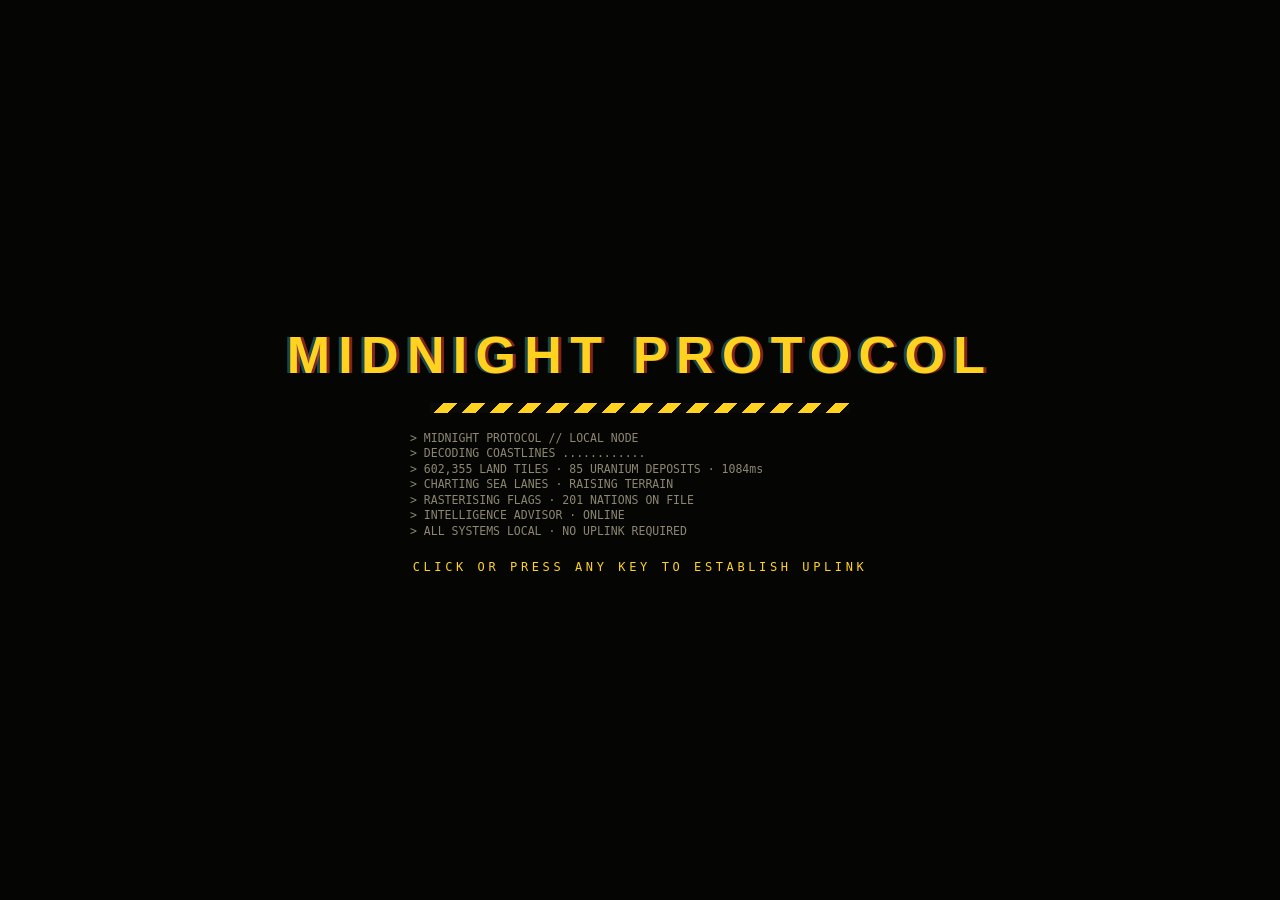
==== commit a2bdb01d: "Division controls and panel, capital strikes, fort and Scorched Earth rework, 10 skills - Divisions " ====
--- a/index.html
+++ b/index.html
@@ -381,7 +381,11 @@
 .pmode .btn { flex: 1; }
 .pm-note { font-size: 10px; margin-top: 6px; line-height: 1.5; }
 .m-top.hot { border-color: var(--y); color: var(--y); box-shadow: 0 0 10px rgba(255, 210, 31, .25); }
-.sk-tree { display: grid; grid-template-columns: repeat(5, 1fr); gap: 8px; }
+.modal.sk-modal { width: min(1280px, 97vw); }
+.sk-tree { display: grid; grid-template-columns: repeat(6, minmax(0, 1fr)); gap: 6px; }
+.sk-modal .sk { padding: 6px 7px; margin-bottom: 5px; }
+.sk-modal .sk span { font-size: 9.5px; }
+@media (max-width: 1100px) { .sk-tree { grid-template-columns: repeat(3, minmax(0, 1fr)); } }
 .sk-col h4 { margin: 4px 0 6px; }
 .sk { display: flex; flex-direction: column; gap: 3px; width: 100%; text-align: left; background: #15130d; border: 1px solid var(--line2); padding: 8px; margin-bottom: 6px; cursor: pointer; }
 .sk b { font: 800 12px var(--head); letter-spacing: .05em; }
@@ -471,6 +475,35 @@
 .fp-hint { font-size: 9.5px; margin-top: 4px; letter-spacing: .04em; }
 .fp-mini { background: rgba(14, 13, 10, .85); border: 1px solid var(--line); padding: 3px 10px; font-size: 10.5px; color: var(--y); letter-spacing: .05em; }
 .fp-mini .ico { width: 14px; height: 14px; }
+
+/* ---------- DIVISIONS panel (always on screen during a match) ---------- */
+.divs { padding-bottom: 7px; }
+.divs .ph { padding-bottom: 2px; }
+.dv-row { display: grid; grid-template-columns: 18px 84px 26px 1fr auto; align-items: center; gap: 6px; width: calc(100% - 16px); margin: 4px 8px 0; padding: 4px 6px;
+  background: #15130d; border: 1px solid var(--line); color: var(--text); font: 11px var(--mono); letter-spacing: .06em; text-align: left; cursor: pointer; }
+.dv-row:hover { border-color: var(--y); background: #221f10; }
+.dv-row.on { border-color: var(--y); background: rgba(255, 210, 31, .14); box-shadow: inset 0 0 0 1px rgba(255, 210, 31, .35); }
+.dv-row .ico { width: 16px; height: 16px; }
+.dv-row b { font: 800 12px var(--head); letter-spacing: .08em; }
+.dv-row .n { font: 800 14px var(--head); color: var(--y); text-align: right; }
+.dv-row .dim { font-size: 9.5px; }
+.dv-row .key { border: 1px solid var(--y); color: var(--y); padding: 0 6px; font-weight: 800; font-size: 11px; line-height: 16px; }
+.dv-btns { display: flex; gap: 4px; margin: 6px 8px 0; flex-wrap: wrap; }
+.dv-btns .btn { padding: 4px 7px; font-size: 9.5px; }
+.dv-btns .btn[disabled] { opacity: .45; cursor: default; }
+.dv-help { margin: 6px 9px 0; font-size: 9.5px; line-height: 1.4; color: var(--dim); letter-spacing: .02em; }
+.dv-help b { color: var(--y); }
+@media (max-height: 700px) { .dv-help { display: none; } }
+
+/* ---------- capital strikes ---------- */
+.capalert { margin-top: 6px; background: rgba(40, 8, 6, .94); border: 1px solid var(--red); color: #ffd9d2; padding: 6px 12px; font-size: 11.5px; letter-spacing: .05em; display: flex; gap: 8px; align-items: center; pointer-events: auto; animation: capPulse 1.6s ease-in-out infinite; }
+.capalert b { color: #ff6a55; letter-spacing: .1em; }
+.capalert b.t { color: #fff; font-size: 13px; }
+.capalert .btn { margin-left: 6px; }
+@keyframes capPulse { 0%, 100% { box-shadow: 0 0 0 0 rgba(255, 68, 51, .0); } 50% { box-shadow: 0 0 14px 2px rgba(255, 68, 51, .45); } }
+.morale-chip { background: rgba(14, 13, 10, .9); border: 1px solid var(--line2); padding: 2px 10px; font-size: 10.5px; letter-spacing: .1em; }
+.morale-chip b { color: var(--y2); }
+.morale-chip.low b { color: var(--red); }
 
 /* ==== src/advisor/advisor.css ==== */
 /* MIDNIGHT PROTOCOL — VESPER advisor. Every selector is .vsp- prefixed; colours come from the host palette. */
@@ -858,6 +891,9 @@
     DUG_IN_MULT: 2,            // obs ×2
     FORT_COST_MULT: 5, FORT_SLOW: 3, FORT_RADIUS: 50, // designer
     CAPITAL_GUARD_R: 10, CAPITAL_GUARD_COST: 3, CAPITAL_GUARD_SLOW: 2, // capital garrison zone: beheading a nation takes real force
+    // a missile on the capital: morale drops; 50% the government surrenders on the spot, else the capital lies in
+    // ruins (not relocated) and must be rebuilt within 3 minutes or the nation surrenders
+    CAPITAL_STRIKE: { surrender: 0.5, deadline: 180, rebuildTime: 20, rebuildBase: 8000, rebuildPerSqrt: 200, moraleHit: 0.35, moraleRegen: 0.004 }, // designer
     SUPPLY_FREE: 120, SUPPLY_SPAN: 300, SUPPLY_MAX_PENALTY: 0.6,
 
     TERRAIN_COST: [2, 3, 3, 3],          // biome: plains, forest, desert, tundra (troops/tile, unclaimed)
@@ -921,7 +957,7 @@
     fort:    { key: '6', name: 'Fort', icon: 'fort', base: 1500, a: 1500, p: 1.0, time: 4, u: 0 },
     warship: { key: '7', name: 'Warship', icon: 'warship', base: 6000, a: 6000, p: 1.0, time: 8, u: 0, unit: true },
     silo:    { key: '8', name: 'Missile Silo', icon: 'silo', base: 20000, a: 12000, p: 1.2, time: 10, u: 100 },
-    radar:   { key: 'R', name: 'Radar', icon: 'radar', base: 12000, a: 7000, p: 1.2, time: 6, u: 0, defense: true },
+    radar:   { key: 'K', name: 'Radar', icon: 'radar', base: 12000, a: 7000, p: 1.2, time: 6, u: 0, defense: true },
     sam:     { key: 'G', name: 'SAM Site', icon: 'sam', base: 15000, a: 9000, p: 1.2, time: 6, u: 50, defense: true },
     abm:     { key: 'Y', name: 'ABM Site', icon: 'abm', base: 30000, a: 18000, p: 1.2, time: 8, u: 150, defense: true },
     laser:   { key: 'U', name: 'Laser Array', icon: 'laser', base: 45000, a: 25000, p: 1.2, time: 10, u: 250, defense: true },
@@ -963,8 +999,8 @@
       desc: 'Attackers lose 15% more troops on your land · Land you lose stays fresh 2× longer · Retaking your homeland costs 25% fewer troops, is 3× faster and ignores forts you built there · Your attacks advance 10% slower',
       mods: { defendCost: 1.15, attackSpeed: 0.9, homeland: 1 } },
     { id: 'fortress', name: 'Fortress', icon: 'fort',
-      desc: 'Forts cost half · Your attacks advance 10% slower',
-      mods: { cost_fort: 0.5, attackSpeed: 0.9 } },
+      desc: 'Forts cost half, and upgrading one always costs what your first fort did · Fort range stays 50 tiles, but every level adds ×5 troop cost and ×3 slower attackers (up to ×15 / ×15) · Your attacks advance 10% slower',
+      mods: { cost_fort: 0.5, fortFlat: 1, fortStats: 1, attackSpeed: 0.9 } },
     { id: 'deterrence', name: 'Deterrence', icon: 'shield',
       desc: 'Defences and radar cost 30% less · Troops grow 15% slower',
       mods: { cost_defense: 0.7, growth: 0.85 } },
@@ -972,10 +1008,10 @@
       desc: 'Silos build 40% faster and reload 30% faster · 30% fewer starting troops',
       mods: { siloBuild: 0.6, siloReload: 0.7, startTroops: 0.7 } },
     { id: 'trench', name: 'Trench Warfare', icon: 'fort', original: true, quote: 'Fight me like a man.',
-      desc: 'Land you take digs in instantly — you never hold fresh land · Land invaders take from you stays fresh 2× longer · Your forts crumble when occupied and rebuild themselves when you retake the ground · Counters Scorched Earth · Your attacks advance 15% slower',
-      mods: { trench: 1, attackSpeed: 0.85 } },
+      desc: 'Land you take digs in instantly — you never hold fresh land · Forts cost half; every fort level adds ×5 troop cost and ×3 slower attackers (up to ×7 / ×7), range doubles up to 100 tiles · Land invaders take from you stays fresh 2× longer · Your forts crumble when occupied and rebuild themselves when you retake the ground · Counters Scorched Earth · Your attacks advance 15% slower',
+      mods: { trench: 1, cost_fort: 0.5, attackSpeed: 0.85 } },
     { id: 'scorched', name: 'Scorched Earth', icon: 'fire', original: true,
-      desc: 'Land you lose stays fresh forever — an inverse fort — and its buildings burn · Retaking it costs half · Losing your capital does not end you: your pockets fight on · No other drawback',
+      desc: 'Land you lose stays fresh forever and its buildings burn · Retaking it costs half · A fort you lose becomes an inverse fort: inside its old range you pay 75% fewer troops and move 3× faster · Encircled pockets never surrender and cost the enemy ×5 · Losing your capital does not end you: every remaining pocket costs ×5 to crush · No other drawback',
       mods: { scorched: 1 } },
     { id: 'blitzkrieg', name: 'Blitzkrieg', icon: 'bolt', original: true,
       desc: 'Attacks advance 30% faster · Enemy pockets collapse 25% faster · Breakthroughs 50% stronger · Lose 50% more troops when you do not outnumber the enemy front',
@@ -1049,6 +1085,17 @@
     { id: 'reserve', branch: 'eco', cost: 2, req: 'treasury', name: 'National Reserve', desc: '+2 divisions.', mods: { reservePool: 1 } },
     { id: 'intel', branch: 'state', cost: 1, req: 'tongue', name: 'Intelligence Network', desc: 'Always see enemy divisions within 40 tiles of your border.', mods: { intel: 1 } },
     { id: 'propaganda', branch: 'state', cost: 1, name: 'Propaganda Bureau', desc: 'Troops grow 5% faster; income +4%.', mods: { growth: 1.05, income: 1.04 } },
+    // round 3: capital strikes, morale, sending divisions, forts, pockets
+    { id: 'resolve', branch: 'state', cost: 2, name: 'Unbreakable Resolve', desc: 'A missile on your capital makes your government surrender half as often (25% instead of 50%).', mods: { surrender: 0.5 } },
+    { id: 'cog', branch: 'state', cost: 2, req: 'resolve', name: 'Continuity of Government', desc: 'A ruined capital gives you 4:30 instead of 3:00 to rebuild; rebuilding is twice as fast and 30% cheaper.', mods: { rebuildDeadline: 1.5, rebuildSpeed: 0.5, rebuildCost: 0.7 } },
+    { id: 'rally', branch: 'state', cost: 1, name: 'Rally the Nation', desc: 'Morale recovers twice as fast, and capital hits shake it 30% less.', mods: { rally: 2, moraleLoss: 0.7 } },
+    { id: 'decap', branch: 'war', cost: 2, req: 'airsup', name: 'Decapitation Strike', desc: 'Your missile hits on enemy capitals force a surrender 30% more often (65%) and shake morale 50% harder.', mods: { shockAwe: 1.3, moraleShock: 1.5 } },
+    { id: 'sappers', branch: 'war', cost: 2, req: 'shock', name: 'Sappers', desc: 'Enemy forts cost you 25% fewer troops and slow you 25% less.', mods: { sappers: 0.75 } },
+    { id: 'forcedmarch', branch: 'div', cost: 1, req: 'armordoc', name: 'Forced March', desc: 'Armoured divisions you send with R reach the front 60% faster.', mods: { armorDispatch: 1.6 } },
+    { id: 'motorpool', branch: 'div', cost: 1, req: 'rapid', name: 'Motor Pools', desc: 'Infantry divisions you send with F reach the front 60% faster.', mods: { infDispatch: 1.6 } },
+    { id: 'mixedstack', branch: 'div', cost: 2, req: 'depth', name: 'Combined Stacks', desc: 'Where armour and infantry stand together, they attack and hold 15% harder.', mods: { mixedStack: 1.15 } },
+    { id: 'masons', branch: 'def', cost: 1, name: 'Master Masons', desc: 'Forts build twice as fast, and fort upgrades cost 30% less.', mods: { fortBuild: 0.5, fortUpgrade: 0.7 } },
+    { id: 'laststand', branch: 'def', cost: 2, req: 'ironline', name: 'Last Stand', desc: 'Your encircled pockets cost the enemy twice the troops and hold out 15 seconds longer (stacks with Scorched Earth).', mods: { lastStand: 2 } },
   ];
 
   // field directives — picked at 10% and 25% land (original mechanic)
@@ -4594,6 +4641,8 @@
       home: new Uint8Array(N),         // first nation to claim the tile from the wild (its homeland)
       prevOwner: new Uint8Array(N),    // owner before the latest capture
       ghostForts: new Map(),           // tile -> {owner, level}: crumbled Trench Warfare forts awaiting recapture
+      inverseForts: new Map(),         // tile -> {owner, x, y, r}: lost Scorched Earth forts (the owner retakes that ground 4× cheaper, 3× faster)
+      encircled: null,                 // Uint8Array: tiles in a Scorched Earth holdout pocket (value = nation id)
       capFalls: [],                    // capitals captured this tick (resolved after the land war step)
       structAt: new Map(),     // tile -> struct
       structs: [],
@@ -4756,6 +4805,7 @@
     if (t < World.N - w) refreshBorder(t + w);
     MP.Render && MP.Render.dirty(t);
     const st = S.structAt.get(t);
+    if (o && S.inverseForts.size) { const z = S.inverseForts.get(t); if (z && z.owner === o) S.inverseForts.delete(t); } // inverse fort retaken
     if (st) G.structCaptured(st, prev, o);
     else if (o && S.ghostForts.size) {
       const gf = S.ghostForts.get(t);
@@ -4791,10 +4841,29 @@
   };
 
   // ---------------- structures ----------------
-  G.structCost = function (n, type) {
+  // fort range and strength by doctrine. Normal forts: range doubles per level, attackers pay ×5 / move ×3 slower.
+  // Fortress: range stays 50 tiles, but every level adds ×5 cost and ×3 slow (max ×15 / ×15).
+  // Trench Warfare: range doubles up to 100 tiles, and every level adds the same, up to ×7 / ×7.
+  G.fortRange = function (n, level) {
+    const rm = G.mod(n, 'fortRadius');
+    if (G.has(n, 'fortStats')) return C.FORT_RADIUS * rm;
+    const r = C.FORT_RADIUS * Math.pow(2, Math.max(0, level - 1));
+    return (G.has(n, 'trench') ? Math.min(100, r) : r) * rm;
+  };
+  G.fortMults = function (n, level) {
+    if (G.has(n, 'fortStats')) return [Math.min(15, C.FORT_COST_MULT * level), Math.min(15, C.FORT_SLOW * level)];
+    if (G.has(n, 'trench')) return [Math.min(7, C.FORT_COST_MULT * level), Math.min(7, C.FORT_SLOW * level)];
+    return [C.FORT_COST_MULT, C.FORT_SLOW];
+  };
+
+  // upgrade = building on one of your own of the same type. Fortress: new forts climb the price ladder by
+  // how many forts you own (not their levels) and every upgrade costs what your first fort did.
+  G.structCost = function (n, type, upgrade) {
     const b = C.BUILD[type];
-    const lv = n.levels[type] || 0;
+    let lv = n.levels[type] || 0;
+    if (type === 'fort' && G.has(n, 'fortFlat')) lv = upgrade ? 0 : (n.st.fort ? n.st.fort.length : 0);
     let credits = b.base + b.a * Math.pow(lv, b.p);
+    if (type === 'fort' && upgrade) credits *= G.mod(n, 'fortUpgrade');
     let u = b.u ? b.u : 0;
     let mul = G.mod(n, 'cost_' + type);
     if (b.defense || type === 'radar') mul *= G.mod(n, 'cost_defense');
@@ -4849,6 +4918,9 @@
     const pn = S.nations[prev];
     if (!o) { G.removeStruct(s); return; }
     const scorched = G.has(pn, 'scorched');
+    if (s.type === 'fort' && scorched && pn) {                               // a burnt Scorched Earth fort becomes an inverse fort
+      S.inverseForts.set(s.tile, { owner: prev, x: s.x, y: s.y, r: G.fortRange(pn, s.level), tile: s.tile });
+    }
     if (s.type === 'fort' && G.has(pn, 'trench') && s.builtBy === prev) {   // trench forts crumble, and return with their owner
       S.ghostForts.set(s.tile, { owner: prev, level: s.level });
       G.removeStruct(s);
@@ -4917,6 +4989,7 @@
     }
     // a captured capital brings the whole nation down — except Scorched Earth, whose pockets fight on
     if (a && !G.has(v, 'scorched') && !v.isAlien) G.S.capFalls.push({ v: vid, by: by }); // the armada's mothership simply relocates
+    if (a && G.has(v, 'scorched')) v.capitalFallen = true; // Scorched Earth fights on — and every remaining pocket costs ×5 to crush
   };
   G.resolveCapFalls = function () {
     const S = G.S;
@@ -5006,6 +5079,7 @@
         g *= G.mod(n, 'growth') * (n.supplyGrowth == null ? 1 : n.supplyGrowth) * (1 - 0.5 * (n.falloutFrac || 0));
         if (n.ai) g *= MP.CONFIG.DIFFICULTY[n.difficulty].eff;
         // the Void Armada is fed from orbit: it can be bled, but never into a death spiral
+        if (n.morale != null && n.morale < 1) g *= 0.4 + 0.6 * n.morale;  // a shaken nation recruits slowly
         if (n.isAlien) g = Math.max(g, n.cap * 0.002 * (1 - n.troops / n.cap));
         n.troops = Math.min(n.cap, n.troops + g * dt);
       } else {
@@ -5128,7 +5202,7 @@
       if (n.isPlayer && !quiet) { MP.SFX.play('error'); MP.Game.toast(chk.reason, 'bad'); if (chk.needDeposit) MP.Game.notify('build.need_deposit', {}); else MP.Game.notify('build.bad_spot', { reason: chk.reason }); }
       return null;
     }
-    const cost = G.structCost(n, type);
+    const cost = G.structCost(n, type, !!chk.upgrade);
     if (n.credits < cost.credits || n.uranium < cost.u) {
       if (n.isPlayer && !quiet) { MP.SFX.play('error'); MP.Game.toast('Not enough ' + (n.credits < cost.credits ? 'credits' : 'uranium'), 'bad'); MP.Game.notify('build.cant_afford', { type: C.BUILD[type].name }); }
       return null;
@@ -5138,6 +5212,7 @@
     const b = C.BUILD[type];
     let time = b.time * G.mod(n, 'buildSpeed');
     if (type === 'silo') time *= G.mod(n, 'siloBuild');
+    if (type === 'fort') time *= G.mod(n, 'fortBuild');
     if (type === 'warship') {
       n.levels.warship = (n.levels.warship || 0) + 1;
       const ship = MP.Naval.spawnWarship(n, chk.port, chk.patrol, time * G.mod(n, 'shipBuild'));
@@ -5460,22 +5535,37 @@
     for (const t of a.border) for (const u of neighbors(t)) War.pushFront(at, u);
   };
 
-  // number of fort layers protecting (x,y) for defender defId against attacker atkId (0 = none)
-  function fortFactor(defId, x, y, atkId) {
-    if (!defId) return 0;
+  // number of fort layers protecting (x,y) for defender defId against attacker atkId (0 = none);
+  // fortInfo also returns the strongest cost / slow multipliers (they depend on doctrine and fort level)
+  const FI = { n: 0, cm: 1, sm: 1 };
+  function fortInfo(defId, x, y, atkId) {
+    FI.n = 0; FI.cm = 1; FI.sm = 1;
+    if (!defId) return FI;
     const S = G.S, d = S.nations[defId];
     const homeReclaim = atkId && G.has(S.nations[atkId], 'homeland') && S.home[x + y * World.W] === atkId;
-    let n = 0;
-    const rm = G.mod(d, 'fortRadius');
     for (const f of d.st.fort) {
       if (!G.isActive(f)) continue;
       if (homeReclaim && f.builtBy === atkId) continue; // Homeland walks straight through forts it built itself
-      const r = C.FORT_RADIUS * Math.pow(2, f.level - 1) * rm;
-      if (U.dist2(f.x, f.y, x, y) <= r * r) { n++; if (n >= 2) break; }
-    }
-    if (S.tempForts) for (const tf of S.tempForts) if (tf.owner === defId && tf.until > S.t && U.dist2(tf.x, tf.y, x, y) <= tf.r * tf.r) n++;
-    return Math.min(2, n);
-  }
+      const r = G.fortRange(d, f.level);
+      if (U.dist2(f.x, f.y, x, y) <= r * r) {
+        FI.n++;
+        const m = G.fortMults(d, f.level);
+        if (m[0] > FI.cm) FI.cm = m[0]; if (m[1] > FI.sm) FI.sm = m[1];
+        if (FI.n >= 2 && FI.cm >= 15) break;
+      }
+    }
+    if (S.tempForts) for (const tf of S.tempForts) if (tf.owner === defId && tf.until > S.t && U.dist2(tf.x, tf.y, x, y) <= tf.r * tf.r) { FI.n++; if (C.FORT_COST_MULT > FI.cm) FI.cm = C.FORT_COST_MULT; if (C.FORT_SLOW > FI.sm) FI.sm = C.FORT_SLOW; }
+    FI.n = Math.min(2, FI.n);
+    return FI;
+  }
+  function fortFactor(defId, x, y, atkId) { return fortInfo(defId, x, y, atkId).n; }
+  // a lost Scorched Earth fort: its old owner retakes that ground paying 75% less and moving 3× faster
+  function inInverseFort(id, x, y) {
+    const S = G.S;
+    for (const z of S.inverseForts.values()) if (z.owner === id && U.dist2(z.x, z.y, x, y) <= z.r * z.r && S.owner[z.tile] !== id) return true;
+    return false;
+  }
+  War.inInverseFort = inInverseFort;
   War.fortFactor = fortFactor;
 
   War.supplyDist = function (n, x, y) {
@@ -5495,14 +5585,19 @@
       if (!G.isSoft(t) && !MP.Weapons.inFallout(x, y)) cost *= C.DUG_IN_MULT;
       cost += (d.troops / Math.max(1, d.tiles)) * C.DENSITY_COST;
       cost *= G.mod(d, 'defendCost');
-      const ff = fortFactor(at.to, x, y, at.from);
-      if (ff) { cost *= C.FORT_COST_MULT * (ff > 1 ? 1.5 : 1); slow *= C.FORT_SLOW * (ff > 1 ? 1.3 : 1); }
+      const fi = fortInfo(at.to, x, y, at.from);
+      if (fi.n) { const sp = G.mod(a, 'sappers'); cost *= fi.cm * sp * (fi.n > 1 ? 1.5 : 1); slow *= fi.sm * sp * (fi.n > 1 ? 1.3 : 1); }
+      // Scorched Earth holdouts: encircled pockets, and everything left once the capital has fallen, cost ×5 to crush
+      if (G.has(d, 'scorched') && (d.capitalFallen || (S.encircled && S.encircled[t] === d.id))) cost *= 5;
+      if (S.encircled && S.encircled[t] === d.id && G.has(d, 'lastStand')) cost *= G.mod(d, 'lastStand'); // Last Stand
       // capital garrison: the ground around a capital is the hardest in the nation
-      if (d.capital >= 0) { const gr = C.CAPITAL_GUARD_R + Math.sqrt(d.tiles) / 15, gx = x - d.capX, gy = y - d.capY; if (gx * gx + gy * gy <= gr * gr) { cost *= C.CAPITAL_GUARD_COST; slow *= C.CAPITAL_GUARD_SLOW; } }
+      if (d.capital >= 0 && !d.capRuin) { const gr = C.CAPITAL_GUARD_R + Math.sqrt(d.tiles) / 15, gx = x - d.capX, gy = y - d.capY; if (gx * gx + gy * gy <= gr * gr) { cost *= C.CAPITAL_GUARD_COST; slow *= C.CAPITAL_GUARD_SLOW; } }
       // Homeland reclaiming its own soil: 25% cheaper, 3× faster
       if (G.has(a, 'homeland') && S.home[t] === at.from) { cost *= 0.75; slow /= 3; }
-      // Scorched Earth retaking burnt land it once held: half price
-      if (G.has(a, 'scorched') && S.prevOwner[t] === at.from && G.isSoft(t)) cost *= 0.5;
+      // Scorched Earth: inside one of its lost forts' range it pays 75% less and moves 3× faster;
+      // elsewhere, retaking burnt land it once held costs half
+      if (G.has(a, 'scorched') && S.inverseForts.size && inInverseFort(at.from, x, y)) { cost *= 0.25; slow /= 3; }
+      else if (G.has(a, 'scorched') && S.prevOwner[t] === at.from && G.isSoft(t)) cost *= 0.5;
       // Blitzkrieg without numbers bleeds
       if (G.has(a, 'blitzkrieg') && at.troops < at.def + (d.troops / Math.max(1, d.tiles)) * Math.min(at.front.length, 400) * 0.5) cost *= 1.5;
     }
@@ -5514,6 +5609,9 @@
       slow *= 1 - 0.35 * at.press * near;
     }
     cost *= G.mod(a, 'attackCost');
+    // morale: a shaken attacker pays more, a shaken defender gives way
+    if (a.morale != null && a.morale < 1) cost *= 1 + 0.6 * (1 - a.morale);
+    if (at.to) { const d = S.nations[at.to]; if (d.morale != null && d.morale < 1) cost *= 0.6 + 0.4 * d.morale; }
     // supply lines
     const free = C.SUPPLY_FREE * G.mod(a, 'supply');
     const sd = War.supplyDist(a, x, y);
@@ -5645,7 +5743,7 @@
   War.pocketCursor = 1;
   War.tickPockets = function () {
     const S = G.S;
-    if (S.pockets) for (let i = S.pockets.length - 1; i >= 0; i--) if (S.t - S.pockets[i].seen > (S.pockets[i].breakout ? 80 : 16) || !S.nations[S.pockets[i].nation].alive) S.pockets.splice(i, 1);
+    if (S.pockets) for (let i = S.pockets.length - 1; i >= 0; i--) if (S.t - S.pockets[i].seen > (S.pockets[i].breakout ? 80 : S.pockets[i].holdout ? 45 : 16) || !S.nations[S.pockets[i].nation].alive) S.pockets.splice(i, 1);
     if (S.tempForts) for (let i = S.tempForts.length - 1; i >= 0; i--) if (S.tempForts[i].until <= S.t) S.tempForts.splice(i, 1);
     const nn = S.nations.length;
     // only nations that lost ground can have been cut off; skip the rest (a full sweep still happens slowly)
@@ -5691,9 +5789,28 @@
     let connected = 0;
     for (const c of comps) if (c.hasCap) connected += c.size;
     n.supplyGrowth = 0.5 + 0.5 * (connected / Math.max(1, n.tiles));
-    // annex enclosed pockets
+    // annex enclosed pockets (Scorched Earth pockets never give up: they hold out and cost ×5 to crush)
+    const holdout = G.has(n, 'scorched');
+    if (holdout || G.has(n, 'lastStand')) {
+      if (!S.encircled) S.encircled = new Uint8Array(World.N);
+      if (n._encl) for (const t of n._encl) if (S.encircled[t] === id) S.encircled[t] = 0;
+      n._encl = [];
+    }
     for (const c of comps) {
       if (c.hasCap || c.open || c.size > n.tiles * 0.3) continue;
+      if (n._encl && !holdout) for (const t of c.tiles) { S.encircled[t] = id; n._encl.push(t); } // Last Stand: the pocket is marked
+      if (holdout) {
+        for (const t of c.tiles) { S.encircled[t] = id; n._encl.push(t); }
+        if (c.size >= 25 || (n.isPlayer && c.size >= 8)) {
+          let cx = 0, cy = 0; for (const t of c.tiles) { cx += t % w; cy += (t / w) | 0; } cx /= c.size; cy /= c.size;
+          S.pockets = S.pockets || [];
+          let pk = S.pockets.find((q) => q.nation === id && U.dist2(q.x, q.y, cx, cy) < 900);
+          let by = 0, bc = 0; for (const [o, cnt] of c.nb) if (cnt > bc) { bc = cnt; by = o; }
+          if (!pk) { pk = { nation: id, by, x: cx, y: cy, troops: 0, size: c.size, seen: S.t, annexAt: Infinity, holdout: true }; S.pockets.push(pk); if (n.isPlayer) MP.Game.wire('IMINT', 'A POCKET IS CUT OFF — SCORCHED EARTH: IT HOLDS OUT AND COSTS THE ENEMY ×5', 'good'); }
+          pk.seen = S.t; pk.x = cx; pk.y = cy; pk.size = c.size; pk.troops = n.troops * c.size / Math.max(1, n.tiles); pk.by = by;
+        }
+        continue;
+      }
       let best = 0, bc = 0;
       for (const [o, cnt] of c.nb) if (cnt > bc && G.canAttack(o, id)) { bc = cnt; best = o; }
       if (!best) continue;
@@ -5704,7 +5821,7 @@
       const notable = c.size >= 25 || (n.isPlayer && c.size >= 8);
       if (!pk && notable) {
         const byN = S.nations[best];
-        const delay = 7 * (G.has(byN, 'blitzkrieg') ? 0.75 : 1) * (G.has(byN, 'pincer') ? 0.6 : 1);
+        const delay = 7 * (G.has(byN, 'blitzkrieg') ? 0.75 : 1) * (G.has(byN, 'pincer') ? 0.6 : 1) + (G.has(n, 'lastStand') ? 15 : 0);
         pk = { nation: id, by: best, x: cx, y: cy, troops: trapped, size: c.size, seen: S.t, annexAt: S.t + delay };
         S.pockets.push(pk);
         // Call for the Motherland: encircled troops on home soil dig in like a fort and break out toward the main force
@@ -5871,7 +5988,13 @@
       const mv = G.mod(n, 'divMove');
       for (const d of divs) {
         const dx = d.tx - d.x, dy = d.ty - d.y, L = Math.hypot(dx, dy);
-        if (L > 0.05) { const sp = (d.type === 'arm' ? D.moveArm : D.moveInf) * mv * dt * 2.2; if (L <= sp) { d.x = d.tx; d.y = d.ty; } else { d.x += dx / L * sp; d.y += dy / L * sp; } }
+        if (L > 0.05) {
+          // cruise, then ease into position over the last few tiles
+          let base = (d.type === 'arm' ? D.moveArm : D.moveInf) * mv * 2.2;
+          if (d.mode === 'hold') base *= d.type === 'arm' ? G.mod(n, 'armorDispatch') : G.mod(n, 'infDispatch');
+          const sp = base * dt * U.clamp(L / 3, 0.25, 1);
+          if (L <= sp) { d.x = d.tx; d.y = d.ty; } else { d.x += dx / L * sp; d.y += dy / L * sp; }
+        }
       }
       if (!slow) continue;
       // once a second: spawn, refill, supply, training, assignment, stacks
@@ -5893,14 +6016,110 @@
           d.trained += 1 / (D.trainTime * G.mod(n, 'trainTime'));
           if (d.trained >= 1) { d.trained = 1; d.training = false; d.trainedFull = true; if (n.isPlayer) MP.FX.ping(d.x, d.y, [255, 210, 31]); }
         }
-        // retreat if the ground under it was lost
+        // retreat if the ground under it was lost (falls back smoothly)
         const t = Math.round(d.x) + Math.round(d.y) * World.W;
-        if (S.owner[t] !== n.id) { const u = G.nearestOwned(n.id, Math.round(d.x), Math.round(d.y), 12); if (u >= 0) { d.x = d.tx = u % World.W + 0.5; d.y = d.ty = ((u / World.W) | 0) + 0.5; } }
-      }
+        if (S.owner[t] !== n.id && d.mode !== 'hold') { const u = nearOwn(n.id, Math.round(d.x), Math.round(d.y), 14); if (u >= 0) { d.tx = u % World.W + 0.5; d.ty = ((u / World.W) | 0) + 0.5; } }
+      }
+      Div.updateHolds(n);
       Div.assign(n);
       Div.computeStacks(n);
     }
   };
+
+  // ---------------- dispatch (R armour · F infantry): divisions as buffs on a chosen spot ----------------
+  // strict ring search for our own ground (no fallback)
+  function nearOwn(id, x, y, r) {
+    const S = G.S, w = World.W, h = World.H;
+    for (let rr = 0; rr <= r; rr++) {
+      for (let dy = -rr; dy <= rr; dy++) {
+        const yy = y + dy; if (yy < 0 || yy >= h) continue;
+        const step = Math.abs(dy) === rr ? 1 : 2 * rr;
+        for (let dx = -rr; dx <= rr; dx += step || 1) {
+          const xx = x + dx; if (xx < 0 || xx >= w) continue;
+          if (S.owner[xx + yy * w] === id) return xx + yy * w;
+        }
+      }
+    }
+    return -1;
+  }
+  Div.nearOwn = nearOwn;
+  const AIM_SNAP = 6;
+  // where a held division stands: our ground nearest the aimed point; 2nd/3rd of a stack stand right behind
+  function holdTarget(n, d) {
+    const W = World.W;
+    const t = nearOwn(n.id, Math.round(d.ax), Math.round(d.ay), 45);
+    if (t < 0) return null;
+    let x = t % W + 0.5, y = ((t / W) | 0) + 0.5;
+    if (d.slot) {
+      let vx = x - d.ax, vy = y - d.ay, L = Math.hypot(vx, vy);
+      if (L < 1.5) { vx = n.sx / Math.max(1, n.tiles) - x; vy = n.sy / Math.max(1, n.tiles) - y; L = Math.hypot(vx, vy) || 1; }
+      const u = nearOwn(n.id, Math.round(x + vx / L * 3.4 * d.slot), Math.round(y + vy / L * 3.4 * d.slot), 6);
+      if (u >= 0) { x = u % W + 0.5; y = ((u / W) | 0) + 0.5; }
+    }
+    return [x, y];
+  }
+  Div.holdGroup = function (n, ax, ay) {
+    return listOf(n).filter((d) => d.mode === 'hold' && U.dist2(d.ax, d.ay, ax, ay) < AIM_SNAP * AIM_SNAP).sort((a, b) => a.holdAt - b.holdAt || a.id - b.id);
+  };
+  // once a second: slots within each stack, follow the front as it moves, give up spots we can no longer reach
+  Div.updateHolds = function (n) {
+    const S = G.S, holds = listOf(n).filter((d) => d.mode === 'hold');
+    if (!holds.length) return;
+    const seen = new Set();
+    for (const d of holds) {
+      if (seen.has(d)) continue;
+      const g = Div.holdGroup(n, d.ax, d.ay);
+      g.forEach((e, i) => { e.slot = i; e.ax = g[0].ax; e.ay = g[0].ay; seen.add(e); });
+    }
+    for (const d of holds) {
+      const tg = holdTarget(n, d);
+      if (!tg) { Div.sendHome(d); continue; }
+      if (U.dist2(tg[0], tg[1], d.tx, d.ty) > 2.25) { d.tx = tg[0]; d.ty = tg[1]; }
+      const o = S.owner[Math.round(d.ax) + Math.round(d.ay) * World.W];
+      d.front = o && o !== n.id ? o : 0;
+    }
+  };
+  Div.dispatch = function (n, type, wx, wy) {
+    const S = G.S;
+    const name = type === 'arm' ? 'armoured' : 'infantry';
+    if (nearOwn(n.id, Math.round(wx), Math.round(wy), 45) < 0) return { ok: false, reason: 'Point at your front line (your border or the enemy land right next to it)' };
+    const all = listOf(n).filter((d) => d.type === type);
+    if (!all.length) return { ok: false, reason: `You have no ${name} divisions yet. Use +1 DIVISION, or grow your land` };
+    let ax = wx, ay = wy;
+    const here = Div.holdGroup(n, wx, wy);
+    if (here.length) { ax = here[0].ax; ay = here[0].ay; }
+    if (here.length >= D.stackMax) return { ok: false, reason: `A full stack (${D.stackMax}) already holds this spot` };
+    const pool = all.filter((d) => !here.includes(d));
+    if (!pool.length) return { ok: false, reason: `Every ${name} division is already on this spot` };
+    const rank = (d) => (d.mode === 'garrison' ? 0 : d.mode === 'hold' ? 2 : 1);
+    pool.sort((a, b) => rank(a) - rank(b) || U.dist2(a.x, a.y, ax, ay) - U.dist2(b.x, b.y, ax, ay));
+    const d = pool[0];
+    d.mode = 'hold'; d.ax = ax; d.ay = ay; d.holdAt = S.t; d.sel = false; d.vis = S.t + D.visibleFor; d.slot = here.length;
+    const tg = holdTarget(n, d);
+    if (tg) { d.tx = tg[0]; d.ty = tg[1]; }
+    Div.updateHolds(n); Div.computeStacks(n);
+    return { ok: true, div: d, stack: here.length + 1 };
+  };
+  Div.sendHome = function (d) {
+    const n = G.S.nations[d.owner];
+    d.mode = 'garrison'; d.front = 0; d.sel = false; d.ax = d.ay = undefined;
+    if (n) { Div.assign(n); Div.computeStacks(n); }
+  };
+  // greedy, stable matching of divisions to target points: a division keeps its spot when one is still close
+  function assignPoints(n, group, targets, apply) {
+    const left = targets.slice(), rest = [];
+    const W = World.W, S = G.S;
+    for (const d of group) {
+      let bi = -1, bd = 64;
+      for (let i = 0; i < left.length; i++) { const q = left[i], dd = U.dist2(d.tx, d.ty, q[0], q[1]); if (dd < bd) { bd = dd; bi = i; } }
+      if (bi >= 0 && S.owner[Math.round(d.tx - 0.5) + Math.round(d.ty - 0.5) * W] === n.id) { left.splice(bi, 1); apply(d, null); } else rest.push(d);
+    }
+    for (const d of rest) {
+      let bi = -1, bd = 1e18;
+      for (let i = 0; i < left.length; i++) { const q = left[i], dd = U.dist2(d.x, d.y, q[0], q[1]); if (dd < bd) { bd = dd; bi = i; } }
+      apply(d, bi >= 0 ? left.splice(bi, 1)[0] : targets[0]);
+    }
+  }
 
   // ---------------- automatic deployment ----------------
   Div.assign = function (n) {
@@ -5909,7 +6128,7 @@
     const incoming = S.attacks.filter((a) => !a.done && a.to === n.id && a.front.length);
     const outgoing = S.attacks.filter((a) => !a.done && a.from === n.id && a.to && a.front.length);
     const plan = n.divPlan;
-    const free = divs.filter((d) => d.mode !== 'plan');
+    const free = divs.filter((d) => d.mode !== 'plan' && d.mode !== 'hold');
     // planned divisions fight on their own front; they only follow attacks against that enemy
     if (plan) {
       for (const d of divs) if (d.mode === 'plan') {
@@ -5939,11 +6158,13 @@
         const group = groups[i];
         if (!group.length) return;
         const pts = samplePoints(a, group.length, a.fx);
-        group.forEach((d, j) => {
-          const p = pts[j % pts.length];
-          const [x, y] = insidePoint(n, p[0], p[1], 2.5 + Math.floor(j / pts.length) * 4);
-          if (d.mode !== 'defend' || d.front !== a.from) { d.x = x; d.y = y; } // spawn straight onto the line
-          d.tx = x; d.ty = y; d.mode = 'defend'; d.front = a.from; d.vis = S.t + D.visibleFor;
+        const targets = group.map((d, j) => { const p = pts[j % pts.length]; return insidePoint(n, p[0], p[1], 2.5 + Math.floor(j / pts.length) * 4); });
+        assignPoints(n, group, targets, (d, q) => {
+          if (q) {
+            if (d.mode !== 'defend' || d.front !== a.from) { d.x = q[0]; d.y = q[1]; d.deployT = S.t; } // spawn straight onto the line
+            d.tx = q[0]; d.ty = q[1];
+          }
+          d.mode = 'defend'; d.front = a.from; d.vis = S.t + D.visibleFor;
         });
       });
       return;
@@ -5956,10 +6177,10 @@
         const group = sorted.slice(i * per, (i + 1) * per);
         if (!group.length) return;
         const pts = samplePoints(a, Math.max(1, Math.ceil(group.length / 2)), true);
-        group.forEach((d, j) => {
-          const p = pts[j % pts.length];
-          const [x, y] = insidePoint(n, p[0], p[1], 1.5 + Math.floor(j / pts.length) * 4);
-          d.tx = x; d.ty = y; d.mode = 'attack'; d.front = a.to; d.vis = S.t + D.visibleFor;
+        const targets = group.map((d, j) => { const p = pts[j % pts.length]; return insidePoint(n, p[0], p[1], 1.5 + Math.floor(j / pts.length) * 4); });
+        assignPoints(n, group, targets, (d, q) => {
+          if (q) { d.tx = q[0]; d.ty = q[1]; }
+          d.mode = 'attack'; d.front = a.to; d.vis = S.t + D.visibleFor;
         });
       });
       return;
@@ -5999,6 +6220,7 @@
     for (const d of divs) d.stack = 0;
     for (const d of divs) {
       if (d.mode === 'garrison') continue;
+      if (d.mode === 'hold') { d.stack = Math.min(D.stackMax - 1, Div.holdGroup(n, d.ax, d.ay).length - 1); continue; } // a sent stack is one formation
       let depth = 0;
       for (const e of divs) {
         if (e === d || e.mode === 'garrison') continue;
@@ -6013,7 +6235,7 @@
   Div.tileMods = function (at, x, y) {
     const S = G.S;
     const a = S.nations[at.from], d = at.to ? S.nations[at.to] : null;
-    let pa = 0, pd = 0, armA = 0, stackA = 0, stackD = 0, nearD = false;
+    let pa = 0, pd = 0, armA = 0, stackA = 0, stackD = 0, nearD = false, infA = 0, armD = 0, infD = 0;
     if (a && a.divs) for (const v of a.divs) {
       if (v.mode === 'garrison') continue;
       const r = Div.radius(v);
@@ -6021,7 +6243,7 @@
       let p = Div.power(v);
       if (d && G.has(d, 'counterBattery')) p *= 0.85;
       pa += p;
-      if (v.type === 'arm') armA++;
+      if (v.type === 'arm') armA++; else infA++;
       stackA = Math.max(stackA, v.stack);
     }
     if (d && d.divs) for (const v of d.divs) {
@@ -6031,9 +6253,12 @@
       let p = Div.power(v);
       if (G.has(a, 'counterBattery')) p *= 0.85;
       pd += p; nearD = true;
+      if (v.type === 'arm') armD++; else infD++;
       stackD = Math.max(stackD, v.stack);
     }
     let cost = (1 + pd / 12000) / (1 + pa / 10000);
+    if (armA && infA) cost /= G.mod(a, 'mixedStack');   // Combined Stacks
+    if (armD && infD) cost *= G.mod(d, 'mixedStack');
     let speed = 1;
     if (armA) {
       speed *= Math.pow(1.3 * G.mod(a, 'armorSpeed'), Math.min(3, armA));        // +30% per armoured division (stacks)
@@ -6148,7 +6373,7 @@
   Div.visibleTo = function (d, p) {
     const S = G.S;
     if (!p || S.opts.mode === 'watch') return d.vis > S.t && d.mode !== 'garrison';
-    if (d.owner === p.id) return !!p.divPlan || (d.vis > S.t && d.mode !== 'garrison');
+    if (d.owner === p.id) return !!p.divPlan || d.mode === 'hold' || (d.vis > S.t && d.mode !== 'garrison');
     if (d.mode === 'garrison') return false;
     if (d.vis > S.t && (d.front === p.id || G.isAllied(d.front, p.id))) return true;  // fighting us or our allies
     if (d.mode === 'plan' && d.front === p.id) return true;                             // massing on our border
@@ -6797,6 +7022,13 @@
     const blastR = isAir || isEMP ? 0 : R * (m.w === 'Orbital' ? 0.5 : 0.6);
     const x0 = Math.max(0, Math.floor(cx - R)), x1 = Math.min(W - 1, Math.ceil(cx + R));
     const y0 = Math.max(0, Math.floor(cy - R)), y1 = Math.min(H - 1, Math.ceil(cy + R));
+    // capitals in the blast: they are wrecked, not wiped off the map (the ground right around them is not lost)
+    const capsHit = [];
+    if (!isEMP && !isAir) for (const n of S.nations) {
+      if (!n || !n.alive || n.capital < 0 || n.id === m.owner || G.isAllied(m.owner, n.id)) continue;
+      if (U.dist2(n.capX + 0.5, n.capY + 0.5, cx, cy) <= R * R) capsHit.push(n);
+    }
+    const capSafe = (x, y) => { for (const n of capsHit) if (Math.abs(x - n.capX) <= 2 && Math.abs(y - n.capY) <= 2) return true; return false; };
     for (let y = y0; y <= y1; y++) for (let x = x0; x <= x1; x++) {
       const d2 = (x - cx) * (x - cx) + (y - cy) * (y - cy);
       if (d2 > R * R) continue;
@@ -6807,7 +7039,7 @@
       if (o) hitN.set(o, (hitN.get(o) || 0) + 1);
       if (isEMP || isAir) continue;
       const bunker = o ? G.mod(S.nations[o], 'nukeDamage') : 1;
-      if (d2 <= blastR * blastR && S.rng() < bunker) { if (o) G.setOwner(t, 0, 0); G.markSoft(t, C.FALLOUT_SECONDS); }
+      if (d2 <= blastR * blastR && S.rng() < bunker && !(o && capsHit.length && capSafe(x, y))) { if (o) G.setOwner(t, 0, 0); G.markSoft(t, C.FALLOUT_SECONDS); }
       else if (o) G.markSoft(t, C.FALLOUT_SECONDS);
     }
     // troops & structures
@@ -6853,6 +7085,7 @@
       if (p && p.alive && Wp.inFalloutOf(p.id, cx, cy, R * 1.25)) MP.Game.notify('fallout.us', {});
     }
     S.clock -= (C.CLOCK[m.w] || 0) / (m.warhead ? C.WEAPON.MIRV.warheads : 1) * (owner && owner.isAlien ? 0.15 : 1); // alien fire is not human escalation
+    for (const n of capsHit) MP.Game.capitalStruck(n, m.owner, m.w);
     MP.FX && MP.FX.detonation(cx, cy, R, m.w, m.det);
     const p = G.player();
     const near = p && p.alive && (hitN.has(p.id) || m.owner === p.id);
@@ -7860,7 +8093,7 @@
     for (const s of e.st.silo) cands.push([s.x, s.y, 3]);
     for (const s of e.st.city) cands.push([s.x, s.y, 2 + s.level * 0.3]);
     for (const s of e.st.factory) cands.push([s.x, s.y, 1.5]);
-    if (e.capital >= 0) cands.push([e.capX, e.capY, 2.5]);
+    if (e.capital >= 0) cands.push([e.capX, e.capY, e.capRuin ? 3.6 : 3.1]); // a capital hit can make the whole nation surrender
     if (!cands.length) return null;
     cands.sort((a, b) => b[2] - a[2] + (S.rng() - 0.5));
     return [cands[0][0] + S.rng.range(-2, 2), cands[0][1] + S.rng.range(-2, 2)];
@@ -7961,7 +8194,7 @@
     S.fallenRecent = (S.fallenRecent || 0) + 1;
     if (v.isPlayer) {
       Game.notify('end.defeat', {});
-      Game.endMatch('eliminated');
+      Game.endMatch(v.surrendered ? 'surrender' : 'eliminated');
       return;
     }
     if (by && by.isPlayer) Game.wire('OSINT', `${v.name} HAS FALLEN TO YOU`, 'good');
@@ -8347,8 +8580,90 @@
     MP.HUD && MP.HUD.flashDefcon();
   };
 
+  // ---------------- capital strikes: morale, ruins, rebuild or surrender ----------------
+  const CS = C.CAPITAL_STRIKE;
+  Game.rebuildCost = (n) => Math.round((CS.rebuildBase + CS.rebuildPerSqrt * Math.sqrt(Math.max(1, n.tiles))) * G.mod(n, 'rebuildCost') / 100) * 100;
+  Game.capitalStruck = function (v, byId, w) {
+    const S = G.S, a = S.nations[byId];
+    if (!v || !v.alive || v.isAlien || v.capital < 0 || S.phase !== 'play') return;
+    v.morale = Math.max(0, (v.morale == null ? 1 : v.morale) - CS.moraleHit * G.mod(v, 'moraleLoss') * (a ? G.mod(a, 'moraleShock') : 1));
+    const missile = w !== 'Orbital';
+    if (missile && a && a.alive && !G.isAllied(a.id, v.id)) {
+      const chance = Math.min(0.95, CS.surrender * G.mod(v, 'surrender') * G.mod(a, 'shockAwe'));
+      if (S.rng() < chance) { Game.surrender(v, a, 'strike'); return; }
+    }
+    const fresh = !v.capRuin;
+    if (fresh) v.capRuin = { deadline: S.t + CS.deadline * G.mod(v, 'rebuildDeadline'), by: byId, rebuildUntil: 0 };
+    else { v.capRuin.by = byId; if (v.capRuin.rebuildUntil) { v.capRuin.rebuildUntil = 0; } } // a rebuild under way is wrecked again
+    MP.FX && MP.FX.floatText(v.capX, v.capY, 'CAPITAL IN RUINS', [255, 68, 51]);
+    Game.wire('FLASH', `${v.name}'S CAPITAL LIES IN RUINS — REBUILD OR SURRENDER`, v.isPlayer ? 'bad' : 'flash');
+    if (v.isPlayer) { Game.notify('capital.ruined', { text: `Our capital is in ruins. Rebuild it within ${Math.round(CS.deadline * G.mod(v, 'rebuildDeadline') / 60)} minutes or the government surrenders.`, priority: 3 }); MP.SFX.play('siren'); }
+    else if (a && a.isPlayer) Game.notify('capital.ruined_enemy', { text: `Direct hit on the ${v.name} capital. Their government held, for now.`, priority: 2 });
+  };
+  Game.rebuildCapital = function (n) {
+    const S = G.S;
+    if (!n || !n.capRuin) return { ok: false, reason: 'Your capital stands' };
+    if (n.capRuin.rebuildUntil) return { ok: false, reason: 'Rebuilding already' };
+    const c = Game.rebuildCost(n);
+    if (n.credits < c) return { ok: false, reason: `Rebuilding costs ${U.fmtK(c)} credits` };
+    n.credits -= c;
+    n.capRuin.rebuildUntil = S.t + CS.rebuildTime * G.mod(n, 'rebuildSpeed');
+    if (n.isPlayer) { MP.SFX.play('build'); Game.wire('ADVISOR', 'CAPITAL REBUILD UNDER WAY', 'good'); }
+    return { ok: true, cost: c };
+  };
+  // the government signs everything over: land, buildings, half its treasury, a quarter of its army
+  Game.surrender = function (v, a, why) {
+    const S = G.S;
+    if (!v || !v.alive || !a || !a.alive || v === a) return false;
+    Game.wire('FLASH', `${v.name} SURRENDERS TO ${a.name}`, v.isPlayer ? 'bad' : a.isPlayer ? 'good' : 'flash');
+    if (a.isPlayer) { Game.notify('capital.surrender_enemy', { text: `${v.name} has surrendered. Their land and everything on it is ours.`, priority: 3 }); MP.SFX.play('milestone'); S.stats.capitals++; }
+    a.credits += v.credits * 0.5; a.uranium += v.uranium * 0.5; a.troops += v.troops * 0.25;
+    v.credits = 0; v.troops = 0;
+    for (const st of S.structs) if (st.owner === v.id) {
+      const arr = v.st[st.type]; const i = arr.indexOf(st); if (i >= 0) arr.splice(i, 1);
+      v.levels[st.type] = Math.max(0, (v.levels[st.type] || 0) - st.level);
+      st.owner = a.id; st.builtBy = a.id; a.st[st.type].push(st); a.levels[st.type] = (a.levels[st.type] || 0) + st.level;
+    }
+    S.roadsDirty = true;
+    v.capital = -1; v.capRuin = null; v.divs = []; v.surrendered = true;
+    for (let t = 0; t < World.N; t++) if (S.owner[t] === v.id) G.setOwner(t, a.id, C.DUG_IN_SECONDS);
+    G.eliminate(v.id, a.id);
+    return true;
+  };
+  Game.tickCapitals = function () {
+    const S = G.S;
+    for (const n of S.nations) {
+      if (!n || !n.alive || !n.spawned) continue;
+      if (n.morale == null) n.morale = 1;
+      if (!n.capRuin) { if (n.morale < 1) n.morale = Math.min(1, n.morale + CS.moraleRegen * G.mod(n, 'rally')); continue; }
+      n.morale = Math.max(0.15, n.morale - 0.0015);
+      const r = n.capRuin;
+      if (n.capital < 0) { n.capRuin = null; continue; }          // taken by land: the normal rules apply
+      if (r.rebuildUntil && S.t >= r.rebuildUntil && S.t <= r.deadline + 0.5) {
+        n.capRuin = null; n.morale = Math.min(1, n.morale + 0.15);
+        Game.wire('OSINT', `${n.name} REBUILDS ITS CAPITAL`, n.isPlayer ? 'good' : 'osint');
+        if (n.isPlayer) { Game.notify('capital.rebuilt', { text: 'The capital is rebuilt. The government stays in the fight.', priority: 2 }); MP.SFX.play('upgrade'); }
+        continue;
+      }
+      if (S.t >= r.deadline) {
+        let to = S.nations[r.by];
+        if (!to || !to.alive || G.isAllied(to.id, n.id)) {
+          to = null;
+          for (const o of n.wars) { const e = S.nations[o]; if (e && e.alive && !G.isAllied(e.id, n.id) && (!to || e.tiles > to.tiles)) to = e; }
+        }
+        if (to) { Game.surrender(n, to, 'deadline'); continue; }
+        n.capRuin = null; // nobody left to surrender to: the government survives
+        continue;
+      }
+      // AI governments rebuild as soon as they can pay for it
+      if (!n.isPlayer && !r.rebuildUntil && n.credits >= Game.rebuildCost(n)) Game.rebuildCapital(n);
+    }
+  };
+
   Game.tickRules = function (dt) {
     const S = G.S;
+    S._capT = (S._capT || 0) + dt;
+    if (S._capT >= 1) { S._capT = 0; Game.tickCapitals(); }
     const el = Game.elapsed();
     // clock
     const frozen = S.council.effects.some((e) => e.id === 'testban');
@@ -8467,6 +8782,7 @@
     overrun: { title: 'OUTPACED', win: false, line: 'end.defeat', desc: 'Another power — and its allies — claimed the world first.' },
     timeout_loss: { title: 'OUTLASTED', win: false, line: 'end.timeout_loss', desc: 'You survived the hour — but another nation held more of the world.' },
     resign: { title: 'WITHDRAWAL', win: false, line: 'end.resign', desc: 'You signed the instrument of surrender.' },
+    surrender: { title: 'CAPITULATION', win: false, line: 'end.defeat', desc: 'A missile found your capital, and your government signed the surrender.' },
   };
 
   Game.endMatch = function (kind, winnerId) {
@@ -8562,12 +8878,13 @@
       stats: n.stats, eliminatedBy: n.eliminatedBy, incomeAvg: n.incomeAvg,
       puppet: !!n.puppet, isAlien: !!n.isAlien, country: n.country || 0, skills: n.skills || [], donations: n.donations || 0, giftedT: n.giftedT || 0, giftedC: n.giftedC || 0, targetId: n.targetId || 0,
       grudge: n.ai ? Array.from(n.ai.grudge.entries()) : [],
+      capitalFallen: !!n.capitalFallen, morale: n.morale == null ? 1 : n.morale, capRuin: n.capRuin ? { left: n.capRuin.deadline - S.t, by: n.capRuin.by, reb: n.capRuin.rebuildUntil ? n.capRuin.rebuildUntil - S.t : 0 } : null,
     });
     return {
       v: 1, savedAt: Date.now(), opts: S.opts, seed: S.seed, rngState: S.rng.state(), t: S.t, phase: S.phase, playStart: S.playStart, spawnEnd: S.spawnEnd,
       matchSeconds: S.matchSeconds, peaceSeconds: S.peaceSeconds, winPct: S.winPct, clock: S.clock, defcon: S.defcon, firstNuke: S.firstNuke,
       owner: U.rleEncode(S.owner), soft: U.rleEncode(soft), home: U.rleEncode(S.home), prevOwner: U.rleEncode(S.prevOwner), nations,
-      puppetId: S.puppetId || 0, ghostForts: Array.from(S.ghostForts.entries()),
+      puppetId: S.puppetId || 0, ghostForts: Array.from(S.ghostForts.entries()), inverseForts: Array.from(S.inverseForts.entries()),
       alien: S.alienId ? { grace: S.alienGrace, site: S.alienSite, landed: !!S.alienLanded, revealed: !!S.alienRevealed } : null, presetMode: !!S.presetMode,
       structs: S.structs.map((s) => ({ id: s.id, type: s.type, owner: s.owner, tile: s.tile, level: s.level, build: s.build, buildMax: s.buildMax,
         disabledUntil: s.disabledUntil - S.t, ammo: s.ammo, reload: s.reload, ready: s.ready, siloT: s.siloT, depositTile: s.depositTile })),
@@ -8631,6 +8948,8 @@
       n.stats = nd.stats; n.eliminatedBy = nd.eliminatedBy; n.incomeAvg = nd.incomeAvg || C.BASE_INCOME;
       n.donations = nd.donations || 0; n.giftedT = nd.giftedT || 0; n.giftedC = nd.giftedC || 0; n.targetId = nd.targetId || 0;
       n.country = nd.country || 0;
+      n.capitalFallen = !!nd.capitalFallen; n.morale = nd.morale == null ? 1 : nd.morale;
+      if (nd.capRuin) n.capRuin = { deadline: S.t + nd.capRuin.left, by: nd.capRuin.by, rebuildUntil: nd.capRuin.reb ? S.t + nd.capRuin.reb : 0 };
       if (nd.isAlien) { n.isAlien = true; Object.assign(n.mods, { income: 5, uranium: 5, growth: 2, cap: 2.5, buildSpeed: 0.1, attackSpeed: 1.15, orbitalCd: 0.35, nukeDamage: 0.7, alien: 1, intercept: 1.2, defendCost: 1.6 }); S.alienId = n.id; }
       if (!n.isPlayer) { MP.AI.init(n); n.ai.grudge = new Map(nd.grudge || []); }
     }
@@ -8642,6 +8961,7 @@
     if (d.home) S.home.set(U.rleDecode(d.home, World.N));
     if (d.prevOwner) S.prevOwner.set(U.rleDecode(d.prevOwner, World.N));
     if (d.ghostForts) S.ghostForts = new Map(d.ghostForts);
+    if (d.inverseForts) S.inverseForts = new Map(d.inverseForts);
     const owner = U.rleDecode(d.owner, World.N);
     const soft = U.rleDecode(d.soft, World.N);
     for (let t = 0; t < World.N; t++) if (owner[t]) G.setOwner(t, owner[t], soft[t] || 0);
@@ -8728,10 +9048,15 @@
     softImg = softCtx.createImageData(World.W, World.H);
     softData = new Uint32Array(softImg.data.buffer);
     stripeCv = document.createElement('canvas'); stripeCtx = stripeCv.getContext('2d');
-    const pc = document.createElement('canvas'); pc.width = 10; pc.height = 10;
+    // fresh land: bold white "/" hatching with a dark companion line, readable on any territory colour
+    // (cosmetic territory patterns run the other way, so the two never look alike)
+    const pc = document.createElement('canvas'); pc.width = 12; pc.height = 12;
     const pcx = pc.getContext('2d');
-    pcx.strokeStyle = '#fff'; pcx.lineWidth = 2.2;
-    pcx.beginPath(); pcx.moveTo(-2, 12); pcx.lineTo(12, -2); pcx.moveTo(8, 12); pcx.lineTo(12, 8); pcx.moveTo(-2, 2); pcx.lineTo(2, -2); pcx.stroke();
+    const diag = (c) => { pcx.moveTo(-4, c + 4); pcx.lineTo(c + 4, -4); };
+    pcx.strokeStyle = '#fff'; pcx.lineWidth = 2.6;
+    pcx.beginPath(); diag(0); diag(12); diag(24); pcx.stroke();
+    pcx.strokeStyle = 'rgba(0,0,0,0.85)'; pcx.lineWidth = 1.4;
+    pcx.beginPath(); diag(5); diag(17); pcx.stroke();
     stripePat = stripeCtx.createPattern(pc, 'repeat');
     dirtyFlag = new Uint8Array(World.N);
     cam.z = R.minZoom() * 1.05;
@@ -8846,7 +9171,7 @@
     let a = 105;
     let col = c;
     switch (n.pattern) {
-      case 'hazard': if (((x + y) >> 2) & 1) { col = [20, 18, 12]; a = 70; } else a = 105; break;
+      case 'hazard': if (((x - y + 4096) >> 2) & 1) { col = [c[0] * 0.55 | 0, c[1] * 0.55 | 0, c[2] * 0.55 | 0]; a = 115; } else a = 105; break; // tonal \\ bands (fresh land hatching runs /)
       case 'grid': if (x % 6 === 0 || y % 6 === 0) a = 150; break;
       case 'dots': if (x % 4 === 0 && y % 4 === 0) a = 190; break;
       case 'chevron': if (((x + Math.abs((y % 8) - 4)) % 8) < 2) a = 160; break;
@@ -8998,7 +9323,7 @@
           stripeCtx.fillStyle = stripePat;
           stripeCtx.fillRect(0, 0, bw, bh);
         }
-        ctx.save(); ctx.setTransform(1, 0, 0, 1, shx * DPR, shy * DPR); ctx.globalAlpha = 0.22;
+        ctx.save(); ctx.setTransform(1, 0, 0, 1, shx * DPR, shy * DPR); ctx.globalAlpha = 0.4;
         ctx.drawImage(stripeCv, 0, 0);
         ctx.restore();
       }
@@ -9128,7 +9453,7 @@
     const mode = H && H.mode;
     if (mode && mode.kind === 'build' && R.hover.t >= 0) {
       const type = mode.type;
-      const rangeOf = { factory: C.FACTORY_RANGE, hub: C.HUB_RANGE, fort: C.FORT_RADIUS, radar: C.DEFENSE.radar.range * (p ? G.mod(p, 'radarRange') : 1),
+      const rangeOf = { factory: C.FACTORY_RANGE, hub: C.HUB_RANGE, fort: p ? G.fortRange(p, 1) : C.FORT_RADIUS, radar: C.DEFENSE.radar.range * (p ? G.mod(p, 'radarRange') : 1),
         sam: C.DEFENSE.sam.range, abm: C.DEFENSE.abm.range, laser: C.DEFENSE.laser.range, aegis: C.DEFENSE.aegis.range }[type];
       if (rangeOf) circle(R.hover.x + 0.5, R.hover.y + 0.5, rangeOf, 'rgba(255,240,200,0.55)', 'rgba(255,240,200,0.04)');
       // highlight upgrade targets of this type
@@ -9154,7 +9479,7 @@
     // hovering one of our structures: show its range
     const hs = R.hoverStruct;
     if (hs && !mode) {
-      const rr = hs.type === 'fort' ? C.FORT_RADIUS * Math.pow(2, hs.level - 1) : hs.type === 'factory' ? C.FACTORY_RANGE : hs.type === 'hub' ? C.HUB_RANGE :
+      const rr = hs.type === 'fort' ? G.fortRange(S.nations[hs.owner], hs.level) : hs.type === 'factory' ? C.FACTORY_RANGE : hs.type === 'hub' ? C.HUB_RANGE :
         C.DEFENSE[hs.type] ? (C.DEFENSE[hs.type].range * (hs.type === 'radar' ? (1 + 0.25 * (hs.level - 1)) * G.mod(S.nations[hs.owner], 'radarRange') : 1)) : 0;
       if (rr) circle(hs.x, hs.y, rr, 'rgba(255,240,200,0.5)', 'rgba(255,240,200,0.03)');
     }
@@ -9326,8 +9651,23 @@
         ctx.strokeStyle = '#ffd21f'; ctx.lineWidth = 2;
         ctx.beginPath(); ctx.arc(sx, sy, sz * 0.75 + Math.sin(timeNow * 3) * 1.5, 0, 7); ctx.stroke();
       }
-      const spr = MP.Icons.sprite('capital', n === p ? [255, 210, 31] : n.color, Math.round(sz * DPR), { round: true });
+      const ruin = n.capRuin;
+      const spr = MP.Icons.sprite('capital', ruin ? [120, 110, 90] : n === p ? [255, 210, 31] : n.color, Math.round(sz * DPR), { round: true });
       ctx.drawImage(spr, sx - sz / 2, sy - sz / 2, sz, sz);
+      if (ruin) {
+        // cracked, burning capital with the surrender countdown running around it
+        const left = U.clamp((ruin.deadline - S.t) / C.CAPITAL_STRIKE.deadline, 0, 1);
+        ctx.strokeStyle = 'rgba(255,68,51,0.9)'; ctx.lineWidth = 1.6;
+        ctx.beginPath(); ctx.moveTo(sx - sz * 0.3, sy - sz * 0.35); ctx.lineTo(sx - sz * 0.05, sy - sz * 0.05); ctx.lineTo(sx - sz * 0.2, sy + sz * 0.15); ctx.lineTo(sx + sz * 0.05, sy + sz * 0.38);
+        ctx.moveTo(sx - sz * 0.05, sy - sz * 0.05); ctx.lineTo(sx + sz * 0.3, sy - sz * 0.2); ctx.stroke();
+        ctx.strokeStyle = ruin.rebuildUntil ? '#3ee6ff' : '#ff4433'; ctx.lineWidth = 2.5;
+        ctx.beginPath(); ctx.arc(sx, sy, sz * 0.85, -Math.PI / 2, -Math.PI / 2 + Math.PI * 2 * left); ctx.stroke();
+        if (cam.z > 1.2) {
+          ctx.font = `bold 10px ${MP.FONT_MONO}`; ctx.textAlign = 'center'; ctx.textBaseline = 'bottom';
+          ctx.fillStyle = ruin.rebuildUntil ? '#3ee6ff' : '#ff4433';
+          ctx.fillText(ruin.rebuildUntil ? 'REBUILDING' : 'RUINS · ' + U.fmtTime(Math.max(0, ruin.deadline - S.t)), sx, sy - sz * 0.95);
+        }
+      }
       // chevron marker above enemy capital at war with us
       if (p && n !== p && n.wars.has(p.id)) {
         ctx.fillStyle = '#ff4433';
@@ -9336,81 +9676,137 @@
     }
   }
 
-  // divisions: few, big flags on the line (infantry with artillery/drones, armour with tanks/motorised).
-  // Divisions that sit on top of each other on screen merge into one stack marker (×N) so the line stays readable.
+  // divisions: few, big flags on the line (infantry with artillery/drones, armour with tanks/motorised),
+  // drawn like a war-map animation: a waving flag on a pole over a NATO-style unit plate. Positions are
+  // smoothed every frame so movement glides; divisions overlapping on screen merge into one stack marker.
+  let divLastT = 0;
+  function natoSymbol(x, y, w, h, arm, inf, col) {
+    ctx.strokeStyle = col; ctx.lineWidth = 1.3;
+    ctx.strokeRect(x + 0.5, y + 0.5, w - 1, h - 1);
+    if (inf) { ctx.beginPath(); ctx.moveTo(x + 1, y + 1); ctx.lineTo(x + w - 1, y + h - 1); ctx.moveTo(x + w - 1, y + 1); ctx.lineTo(x + 1, y + h - 1); ctx.stroke(); }
+    if (arm) {
+      const rx = w * 0.32, ry = h * 0.27, cx = x + w / 2, cy = y + h / 2;
+      ctx.beginPath(); ctx.moveTo(cx - rx + ry, cy - ry); ctx.lineTo(cx + rx - ry, cy - ry); ctx.arc(cx + rx - ry, cy, ry, -Math.PI / 2, Math.PI / 2); ctx.lineTo(cx - rx + ry, cy + ry); ctx.arc(cx - rx + ry, cy, ry, Math.PI / 2, Math.PI * 1.5); ctx.closePath(); ctx.stroke();
+    }
+  }
+  function arrow(x0, y0, x1, y1, col, width, dash) {
+    const dx = x1 - x0, dy = y1 - y0, L = Math.hypot(dx, dy);
+    if (L < 6) return;
+    const ux = dx / L, uy = dy / L, hl = Math.min(9, L * 0.4);
+    ctx.strokeStyle = col; ctx.fillStyle = col; ctx.lineWidth = width;
+    if (dash) ctx.setLineDash(dash);
+    ctx.beginPath(); ctx.moveTo(x0, y0); ctx.lineTo(x1 - ux * hl * 0.8, y1 - uy * hl * 0.8); ctx.stroke();
+    ctx.setLineDash([]);
+    ctx.beginPath(); ctx.moveTo(x1, y1); ctx.lineTo(x1 - ux * hl - uy * hl * 0.55, y1 - uy * hl + ux * hl * 0.55); ctx.lineTo(x1 - ux * hl + uy * hl * 0.55, y1 - uy * hl - ux * hl * 0.55); ctx.closePath(); ctx.fill();
+  }
   function drawDivisions() {
     const S = G.S, p = G.player();
     if (!MP.Div) return;
-    const fw = U.clamp(cam.z * 7, 24, 40), fh = Math.round(fw * 0.66);
+    const dt = Math.min(0.1, Math.max(0, timeNow - divLastT)); divLastT = timeNow;
+    const kS = 1 - Math.exp(-dt * 8);
+    const fw = Math.round(U.clamp(cam.z * 7.5, 28, 50)), fh = Math.round(fw * 0.62);
     const plan = p && p.divPlan;
     const vis = [];
     for (const n of S.nations) {
       if (!n || !n.alive || !n.divs || !n.divs.length) continue;
       for (const d of n.divs) {
-        d._sx = null;
+        // glide toward the simulated position; snap on a long jump (and play the deploy animation)
+        if (d.rx == null || U.dist2(d.rx, d.ry, d.x, d.y) > 70 * 70) { d.rx = d.x; d.ry = d.y; }
+        else { d.rx += (d.x - d.rx) * kS; d.ry += (d.y - d.ry) * kS; }
+        if (d.deployT !== d._depSeen) { d._depSeen = d.deployT; d._dep = timeNow; }
+        d._sx = null; d._hx = null;
         if (!MP.Div.visibleTo(d, p)) continue;
-        if (!onScreen(d.x, d.y, 50)) continue;
-        const [sx, sy] = R.w2s(d.x, d.y);
-        d._sx = sx; d._sy = sy;
+        if (!onScreen(d.rx, d.ry, 50)) continue;
+        const [sx, sy] = R.w2s(d.rx, d.ry);
+        d._px = sx; d._py = sy;
         vis.push(d);
       }
     }
-    // supply lines from factory / hub while planning
-    if (plan) for (const d of vis) {
-      if (d.owner !== p.id || !d.src) continue;
-      const [ax, ay] = R.w2s(d.src.x, d.src.y);
-      ctx.strokeStyle = 'rgba(255,210,31,0.28)'; ctx.setLineDash([3, 5]); ctx.lineWidth = 1;
-      ctx.beginPath(); ctx.moveTo(ax, ay); ctx.lineTo(d._sx, d._sy); ctx.stroke(); ctx.setLineDash([]);
-    }
-    // screen-space clustering per owner
+    // orders: where own divisions are heading, and the point a held division is pushing toward
+    for (const d of vis) {
+      if (!p || d.owner !== p.id) continue;
+      const [tx, ty] = R.w2s(d.tx, d.ty);
+      if (U.dist2(d.rx, d.ry, d.tx, d.ty) > 6) arrow(d._px, d._py, tx, ty, 'rgba(255,210,31,0.55)', 1.4, [5, 4]);
+      else if (d.mode === 'hold' && !d.slot && U.dist2(d.ax, d.ay, d.tx, d.ty) > 9) { const [ax, ay] = R.w2s(d.ax, d.ay); arrow(d._px, d._py, ax, ay, d.type === 'arm' ? 'rgba(255,176,0,0.8)' : 'rgba(236,230,207,0.7)', 2.2); }
+      if ((plan || d.sel) && d.src) { const [ax, ay] = R.w2s(d.src.x, d.src.y); ctx.strokeStyle = 'rgba(255,210,31,0.22)'; ctx.setLineDash([2, 5]); ctx.lineWidth = 1; ctx.beginPath(); ctx.moveTo(ax, ay); ctx.lineTo(d._px, d._py); ctx.stroke(); ctx.setLineDash([]); }
+    }
+    // a stack sent to one spot is one formation: one marker at its lead
+    const units = [], byAim = new Map();
+    for (const d of vis) {
+      if (d.mode === 'hold' && d.ax != null) {
+        const k = d.owner + ':' + Math.round(d.ax * 4) + ':' + Math.round(d.ay * 4);
+        let u = byAim.get(k);
+        if (!u) { u = { owner: d.owner, px: d._px, py: d._py, lead: 99, list: [] }; byAim.set(k, u); units.push(u); }
+        u.list.push(d);
+        if ((d.slot || 0) < u.lead) { u.lead = d.slot || 0; u.px = d._px; u.py = d._py; }
+      } else units.push({ owner: d.owner, px: d._px, py: d._py, list: [d] });
+    }
+    // then merge per owner wherever markers would overlap on screen (a marker is about two flags wide)
     const groups = [];
-    const near = fw * 0.85;
-    for (const d of vis) {
+    const nearX = fw * 2.4, nearY = fw * 1.8;
+    for (const u of units) {
       let g = null;
-      for (const q of groups) if (q.owner === d.owner && Math.abs(q.sx - d._sx) < near && Math.abs(q.sy - d._sy) < near * 0.8) { g = q; break; }
-      if (!g) { g = { owner: d.owner, sx: d._sx, sy: d._sy, list: [] }; groups.push(g); }
-      g.list.push(d);
+      for (const q of groups) if (q.owner === u.owner && Math.abs(q.ax - u.px) < nearX && Math.abs(q.ay - u.py) < nearY) { g = q; break; }
+      if (!g) { g = { owner: u.owner, ax: u.px, ay: u.py, list: [] }; groups.push(g); }
+      for (const d of u.list) g.list.push(d);
     }
     for (const g of groups) {
       const n = S.nations[g.owner];
+      const mine = p && n.id === p.id;
+      const list = g.list;
+      const sx = Math.round(g.ax), sy = Math.round(g.ay);
       const flag = MP.Flags.canvas(n.flag, 60, 40);
-      const mine = p && n.id === p.id;
-      const list = g.list, lead = list[0];
-      const sx = g.sx, sy = g.sy;
       const size = list.reduce((a, d) => a + d.size, 0);
-      const arm = list.filter((d) => d.type === 'arm').length;
+      const arm = list.some((d) => d.type === 'arm'), inf = list.some((d) => d.type === 'inf');
       const trained = list.every((d) => d.trainedFull), unsup = list.some((d) => !d.supplied);
-      const fx = sx - fw / 2, fy = sy - fh - 8;
-      // stacked flags peek out behind the lead one
-      for (let k = Math.min(2, list.length - 1); k >= 1; k--) { ctx.globalAlpha = 0.7; ctx.drawImage(flag, fx + k * 4, fy - k * 4, fw, fh); ctx.globalAlpha = 1; ctx.strokeStyle = 'rgba(10,10,8,0.9)'; ctx.lineWidth = 1; ctx.strokeRect(fx + k * 4 + 0.5, fy - k * 4 + 0.5, fw - 1, fh - 1); }
-      ctx.fillStyle = 'rgba(0,0,0,0.5)'; ctx.fillRect(fx + 2, fy + 2, fw, fh);
-      ctx.fillStyle = '#d8d2bc'; ctx.fillRect(sx - 1, fy, 2, fh + 8);
-      ctx.drawImage(flag, fx, fy, fw, fh);
-      ctx.lineWidth = trained ? 2 : 1;
-      ctx.strokeStyle = trained ? '#ffd21f' : unsup ? '#ff4433' : 'rgba(10,10,8,0.9)';
-      if (unsup && !trained) ctx.setLineDash([3, 2]);
-      ctx.strokeRect(fx + 0.5, fy + 0.5, fw - 1, fh - 1); ctx.setLineDash([]);
+      const dep = Math.max(...list.map((d) => d._dep || -9));
+      const da = U.clamp((timeNow - dep) / 0.45, 0, 1), dz = 1 + (1 - da) * 0.5;
+      ctx.save();
+      ctx.globalAlpha = 0.25 + 0.75 * da;
+      if (da < 1) { ctx.strokeStyle = U.rgb(n.color, 1 - da); ctx.lineWidth = 2; ctx.beginPath(); ctx.ellipse(sx, sy + 2, fw * (0.4 + da), fw * (0.14 + da * 0.35), 0, 0, 7); ctx.stroke(); }
+      ctx.translate(sx, sy); ctx.scale(dz, dz); ctx.translate(-sx, -sy);
+      // plate (unit counter) on the ground, pole, waving flag
+      const label = U.fmtK(size);
+      ctx.font = `bold ${Math.round(U.clamp(fw * 0.3, 9, 13))}px ${MP.FONT_MONO}`;
+      const tw = ctx.measureText(label).width;
+      const ph = Math.round(U.clamp(fw * 0.42, 12, 17)), symW = Math.round(ph * 1.45);
+      const pw = symW + tw + 12, px = sx - pw / 2, py = sy - ph / 2;
+      ctx.fillStyle = 'rgba(0,0,0,0.4)'; ctx.beginPath(); ctx.ellipse(sx, sy + ph / 2 + 2, pw * 0.55, 3.5, 0, 0, 7); ctx.fill();
+      const poleTop = py - fh - 9;
+      ctx.strokeStyle = 'rgba(10,10,8,0.85)'; ctx.lineWidth = 3; ctx.beginPath(); ctx.moveTo(px + 3, py); ctx.lineTo(px + 3, poleTop); ctx.stroke();
+      ctx.strokeStyle = '#d8d2bc'; ctx.lineWidth = 1.4; ctx.beginPath(); ctx.moveTo(px + 3, py); ctx.lineTo(px + 3, poleTop - 1); ctx.stroke();
+      ctx.fillStyle = '#d8d2bc'; ctx.beginPath(); ctx.arc(px + 3, poleTop - 1.5, 1.8, 0, 7); ctx.fill();
+      // stacked divisions: furled flags peeking out behind
+      for (let k = Math.min(2, list.length - 1); k >= 1; k--) { ctx.globalAlpha *= 0.85; ctx.drawImage(flag, px + 4 + k * 4, poleTop - k * 3, fw * 0.92, fh * 0.92); ctx.globalAlpha = (0.25 + 0.75 * da); }
+      const SL = 8, ph0 = (n.id * 1.7) % 6.28, amp = fh * 0.075;
+      for (let i = 0; i < SL; i++) {
+        const w0 = fw / SL, dyw = Math.sin(timeNow * 3.1 + i * 0.8 + ph0) * amp * (i / (SL - 1));
+        const shade = 0.12 * Math.sin(timeNow * 3.1 + i * 0.8 + ph0 + 1.2) * (i / (SL - 1));
+        ctx.fillStyle = 'rgba(10,10,8,0.9)'; ctx.fillRect(px + 4 + i * w0 - 0.5, poleTop + dyw - 1, w0 + 1, fh + 2);
+        ctx.drawImage(flag, i * 60 / SL, 0, 60 / SL, 40, px + 4 + i * w0, poleTop + dyw, w0 + 0.6, fh);
+        if (shade) { ctx.fillStyle = shade > 0 ? `rgba(255,255,255,${shade})` : `rgba(0,0,0,${-shade * 1.6})`; ctx.fillRect(px + 4 + i * w0, poleTop + dyw, w0 + 0.6, fh); }
+      }
+      if (trained) { ctx.strokeStyle = '#ffd21f'; ctx.lineWidth = 1.5; ctx.strokeRect(px + 3.5, poleTop - 0.5, fw + 1, fh + 1); }
       if (list.length > 1) {
         ctx.font = `bold 10px ${MP.FONT_MONO}`; ctx.textAlign = 'center'; ctx.textBaseline = 'middle';
-        ctx.fillStyle = '#0a0a08'; ctx.fillRect(fx + fw - 6, fy - 6, 16, 12); ctx.fillStyle = '#ffd21f'; ctx.fillText('×' + list.length, fx + fw + 2, fy);
-      }
-      // type badge + strength
-      const label = U.fmtK(size);
-      ctx.font = `bold ${Math.round(U.clamp(fw * 0.34, 9, 13))}px ${MP.FONT_MONO}`;
-      const tw = ctx.measureText(label).width, bh = Math.round(U.clamp(fw * 0.42, 11, 16));
-      const icons = (arm ? 1 : 0) + (arm < list.length ? 1 : 0);
-      const bw = bh * icons + tw + 8, bx = sx - bw / 2, by = sy - 6;
-      ctx.fillStyle = 'rgba(10,10,8,0.88)'; ctx.fillRect(bx, by, bw, bh);
-      ctx.strokeStyle = mine ? '#ffd21f' : U.rgb(n.color); ctx.lineWidth = 1; ctx.strokeRect(bx + 0.5, by + 0.5, bw - 1, bh - 1);
-      let ix = bx + 2;
-      if (arm) { MP.Icons.drawGlyph(ctx, 'tank', ix, by + 1, bh - 2, '#ffb000'); ix += bh; }
-      if (arm < list.length) { MP.Icons.drawGlyph(ctx, lead.gear === 'drones' ? 'drone' : 'gun', ix, by + 1, bh - 2, '#ece6cf'); ix += bh; }
+        const bx = px + 4 + fw + 3, by = poleTop + 1;
+        ctx.fillStyle = '#0a0a08'; ctx.fillRect(bx - 9, by - 6, 18, 12); ctx.strokeStyle = '#ffd21f'; ctx.lineWidth = 1; ctx.strokeRect(bx - 8.5, by - 5.5, 17, 11);
+        ctx.fillStyle = '#ffd21f'; ctx.fillText('×' + list.length, bx, by + 0.5);
+      }
+      ctx.fillStyle = 'rgba(10,10,8,0.92)'; ctx.fillRect(px, py, pw, ph);
+      ctx.lineWidth = trained ? 2 : 1.2;
+      ctx.strokeStyle = unsup ? '#ff4433' : mine ? '#ffd21f' : U.rgb(U.mix(n.color, [255, 255, 255], 0.25));
+      if (unsup) ctx.setLineDash([3, 2]);
+      ctx.strokeRect(px + 0.5, py + 0.5, pw - 1, ph - 1); ctx.setLineDash([]);
+      natoSymbol(px + 4, py + 3, symW - 2, ph - 6, arm, inf, arm && !inf ? '#ffb000' : '#ece6cf');
+      ctx.font = `bold ${Math.round(U.clamp(fw * 0.3, 9, 13))}px ${MP.FONT_MONO}`;
       ctx.fillStyle = '#ece6cf'; ctx.textAlign = 'left'; ctx.textBaseline = 'middle';
-      ctx.fillText(label, ix + 2, by + bh / 2 + 0.5);
+      ctx.fillText(label, px + symW + 6, py + ph / 2 + 0.5);
       const tr = list.find((d) => d.training);
-      if (tr) { ctx.strokeStyle = '#3ee6ff'; ctx.lineWidth = 2; ctx.beginPath(); ctx.arc(sx, fy + fh / 2, fw * 0.62, -Math.PI / 2, -Math.PI / 2 + Math.PI * 2 * tr.trained); ctx.stroke(); }
-      if (list.some((d) => d.sel)) { ctx.strokeStyle = '#ffd21f'; ctx.lineWidth = 2; ctx.beginPath(); ctx.arc(sx, fy + fh / 2, fw * 0.75 + Math.sin(timeNow * 6) * 2, 0, 7); ctx.stroke(); }
-      for (const d of list) { d._sx = sx; d._sy = sy; }
+      if (tr) { ctx.strokeStyle = '#3ee6ff'; ctx.lineWidth = 2; ctx.beginPath(); ctx.moveTo(px, py + ph + 2); ctx.lineTo(px + pw * tr.trained, py + ph + 2); ctx.stroke(); }
+      if (list.some((d) => d.sel)) { ctx.strokeStyle = '#ffd21f'; ctx.lineWidth = 2; ctx.beginPath(); ctx.ellipse(sx, sy, pw * 0.7 + Math.sin(timeNow * 6) * 2, ph * 1.4, 0, 0, 7); ctx.stroke(); }
+      ctx.restore();
+      for (const d of list) { d._sx = sx; d._sy = sy; d._hx = sx; d._hy = sy - fh * 0.45; }
     }
   }
 
@@ -9541,6 +9937,16 @@
       ctx.save(); ctx.strokeStyle = 'rgba(255,210,31,0.85)'; ctx.lineWidth = 2; ctx.setLineDash([6, 4]); ctx.lineDashOffset = timeNow * 10;
       ctx.beginPath(); ctx.arc(sx, sy, tf.r * cam.z, 0, 7); ctx.stroke(); ctx.restore();
     }
+    // Scorched Earth inverse forts: the ground around a burnt fort its old owner storms 4× cheaper, 3× faster
+    if (p && S.inverseForts && S.inverseForts.size) for (const z of S.inverseForts.values()) {
+      if (z.owner !== p.id && !p.wars.has(z.owner)) continue;
+      if (!S.nations[z.owner] || !S.nations[z.owner].alive || S.owner[z.tile] === z.owner || !onScreen(z.x, z.y, z.r)) continue;
+      const [sx, sy] = R.w2s(z.x, z.y);
+      ctx.save(); ctx.strokeStyle = z.owner === p.id ? 'rgba(255,120,40,0.8)' : 'rgba(255,68,51,0.5)'; ctx.lineWidth = 1.6; ctx.setLineDash([3, 6]); ctx.lineDashOffset = -timeNow * 8;
+      ctx.beginPath(); ctx.arc(sx, sy, z.r * cam.z, 0, 7); ctx.stroke(); ctx.setLineDash([]);
+      if (cam.z > 1.2) { ctx.font = `bold 10px ${MP.FONT_MONO}`; ctx.textAlign = 'center'; ctx.fillStyle = 'rgba(255,140,60,0.9)'; ctx.fillText(z.owner === p.id ? 'INVERSE FORT · −75% · 3× FASTER' : 'INVERSE FORT', sx, sy - z.r * cam.z - 4); }
+      ctx.restore();
+    }
     if (p && S.ghostForts && S.ghostForts.size && cam.z > 1.5) for (const [t, gf] of S.ghostForts) {
       if (gf.owner !== p.id) continue;
       const x = t % World.W, y = (t / World.W) | 0;
@@ -9562,7 +9968,7 @@
       ctx.restore();
       ctx.font = `700 ${U.clamp(fs * 0.8, 10, 17)}px ${MP.FONT_HEAD}`;
       ctx.textAlign = 'center'; ctx.textBaseline = 'bottom'; ctx.lineJoin = 'round';
-      const txt = U.fmtInt(pk.troops) + (pk.breakout ? ' Breaking Out' : ' Encircled');
+      const txt = U.fmtInt(pk.troops) + (pk.breakout ? ' Breaking Out' : pk.holdout ? ' Holding Out ×5' : ' Encircled');
       ctx.strokeStyle = 'rgba(4,4,3,0.85)'; ctx.lineWidth = 3; ctx.strokeText(txt, sx, sy - r - 3);
       ctx.fillStyle = pk.nation === p?.id ? '#ff8a7a' : 'rgba(236,230,207,0.92)'; ctx.fillText(txt, sx, sy - r - 3);
     }
@@ -9872,6 +10278,7 @@
     </div>
 
     <div class="hud-bl">
+      <div id="h-divs" class="panel divs brk" style="display:none"></div>
       <div id="advisor-hud" class="panel brk"></div>
       <div class="panel wire brk"><div class="ph"><span class="t">WIRE // ALL SOURCES</span></div><div id="h-wire"></div></div>
     </div>
@@ -9899,6 +10306,8 @@
 
     <div class="hud-tc">
       <div class="banner" id="h-banner" style="display:none"><span id="h-banner-t"></span><button class="x" id="h-banner-x">✕</button></div>
+      <div class="capalert" id="h-capalert" style="display:none"></div>
+      <div class="morale-chip" id="h-morale-wrap" style="display:none" title="Morale: a missile on your capital shakes the nation. Low morale slows recruiting, makes your attacks cost more and your land easier to take. It recovers while the capital stands."><b id="h-morale">100%</b></div>
       <div id="h-toasts"></div>
     </div>
     <div id="h-radial" class="radial" style="display:none"></div>
@@ -9909,7 +10318,7 @@
     const q = (id) => document.getElementById(id);
     ['h-defcon', 'h-date', 'h-match', 'h-alive', 'h-clock', 'h-clockface', 'h-peace', 'h-peace-wrap', 'h-peace-ico', 'h-landbar', 'h-landpct', 'h-coord', 'h-terrain', 'h-pips', 'h-ro-nation',
       'h-lb-rows', 'h-att-rows', 'h-att-count', 'h-wire', 'h-offers', 'h-build', 'h-grow', 'h-troops', 'h-cap', 'h-troopbar', 'h-ratio-pct', 'h-send', 'h-income', 'h-credits',
-      'h-tiles', 'h-uranium', 'h-ubar', 'h-dock', 'h-banner', 'h-banner-t', 'h-toasts', 'h-radial', 'h-tip', 'h-council', 'h-pause', 'h-effects', 'h-speed', 'h-mini'].forEach((id) => { els[id] = q(id); });
+      'h-tiles', 'h-uranium', 'h-ubar', 'h-dock', 'h-banner', 'h-banner-t', 'h-toasts', 'h-radial', 'h-tip', 'h-council', 'h-pause', 'h-effects', 'h-speed', 'h-mini', 'h-front', 'h-divs', 'h-capalert', 'h-morale', 'h-morale-wrap'].forEach((id) => { els[id] = q(id); });
     // hourglass icon (inline SVG — glyph set has none)
     root.querySelector('.st-row2 .chip').innerHTML = `<svg class="ico" viewBox="0 0 16 16"><path d="M4 2h8v2.5L9.3 8 12 11.5V14H4v-2.5L6.7 8 4 4.5z" fill="none" stroke="#ece6cf" stroke-width="1.4"/><path d="M6 12.5h4L8 10z" fill="#ffd21f"/></svg><b id="h-match">40:00</b>`;
     els['h-match'] = q('h-match');
@@ -9969,13 +10378,14 @@
     factory: 'Sends convoys to cities, ports and factories within ' + C.FACTORY_RANGE + ' tiles — income for both ends. Each level doubles convoys and gold.',
     hub: 'Links factories, cities and ports within ' + C.HUB_RANGE + ' tiles with white roads: convoys 25% faster and reach two stops.',
     enrich: 'Must sit on a free ☢ deposit. Removes the 200 uranium cap and adds +' + C.ENRICH_RATE + ' U/s per level.',
-    fort: 'Within ' + C.FORT_RADIUS + ' tiles (doubling per level) attackers pay ×5 troops and advance ×3 slower.',
+    fort: 'Within ' + C.FORT_RADIUS + ' tiles (doubling per level) attackers pay ×5 troops and advance ×3 slower. Fortress: range stays 50 but each level adds ×5 / ×3 (max ×15). Trench: range up to 100, each level adds up to ×7 / ×7.',
     warship: 'Built at your nearest port. Hunts warships and transports, seizes enemy trade ships. Click it, then the sea, to set a patrol.',
     silo: 'Launches researched missiles. One ready missile per level; reloads in ' + C.SILO_RELOAD + 's.',
   };
   function buildTip(type) {
     const p = G.player(); const c = p ? G.structCost(p, type) : { credits: C.BUILD[type].base, u: C.BUILD[type].u };
-    return `<b>${C.BUILD[type].name}</b> <span class="dim">[${C.BUILD[type].key}]</span><br>${BUILD_DESC[type] || defDesc(type)}<br><span class="y">${U.fmtK(c.credits)} credits${c.u ? ' · ' + c.u + ' U' : ''}</span> <span class="dim">· place on your own to upgrade</span>`;
+    const up = p && type === 'fort' && G.has(p, 'fortFlat') ? G.structCost(p, type, true) : null;
+    return `<b>${C.BUILD[type].name}</b> <span class="dim">[${C.BUILD[type].key}]</span><br>${BUILD_DESC[type] || defDesc(type)}<br><span class="y">${U.fmtK(c.credits)} credits${c.u ? ' · ' + c.u + ' U' : ''}</span> <span class="dim">· place on your own to upgrade${up ? ' (always ' + U.fmtK(up.credits) + ')' : ''}</span>`;
   }
   function defDesc(type) {
     const d = C.DEFENSE[type];
@@ -10090,11 +10500,13 @@
     if (S.opts.mode === 'watch') return;
     const up = k.toUpperCase();
     if (up === 'T') { HUD.toggleFront(); return; }
+    if (up === 'R') { HUD.dispatchDiv('arm'); return; }
+    if (up === 'F') { HUD.dispatchDiv('inf'); return; }
     for (const t of C.BUILD_ORDER.concat(C.DEFENSE_ORDER)) if (C.BUILD[t].key === up) { HUD.setBuildMode(t); return; }
     for (const w of C.WEAPON_ORDER) if (C.WEAPON[w].key === up) { HUD.weaponClick(w); return; }
     if (k === '+' || k === '=') { HUD.ratio = Math.min(1, HUD.ratio + 0.05); HUD.syncRatio(); }
     if (k === '-' || k === '_') { HUD.ratio = Math.max(0.05, HUD.ratio - 0.05); HUD.syncRatio(); }
-    if (up === 'F') { const p = G.player(); if (p && p.capital >= 0) MP.Render.centerOn(p.capX, p.capY, Math.max(4, MP.Render.cam.z)); }
+    if (up === 'C' || k === 'Home') { const p = G.player(); if (p && p.capital >= 0) MP.Render.centerOn(p.capX, p.capY, Math.max(4, MP.Render.cam.z)); }
     if (up === 'L') { HUD.launchAll = !HUD.launchAll; HUD.syncLaunchAll(); MP.SFX.play('toggle'); }
     const pan = 60 / MP.Render.cam.z;
     if (k === 'ArrowLeft' || up === 'A') MP.Render.pan(pan * MP.Render.cam.z, 0);
@@ -10140,10 +10552,14 @@
       if (!e.shiftKey) HUD.clearMode();
       return;
     }
-    // divisions: click one to select it, then click your land to move it (stack by placing it behind another)
-    if (p.divPlan && p.divs) {
-      let hit = null, hd = 22 * 22;
-      for (const d of p.divs) { if (d._sx == null) continue; const dd = (d._sx - H.sx) ** 2 + (d._sy - 14 - H.sy) ** 2; if (dd < hd) { hd = dd; hit = d; } }
+    if (mode && mode.kind === 'div') {
+      HUD.dispatchDiv(mode.type);
+      if (!e.shiftKey) HUD.clearMode();
+      return;
+    }
+    // divisions: click one to select it, then click the front to send it there
+    if (p.divs && p.divs.length) {
+      const hit = HUD.divAt(p, H.sx, H.sy);
       const selD = p.divs.find((d) => d.sel);
       if (hit) {
         // clicking a stack cycles through the divisions in it
@@ -10153,10 +10569,15 @@
         const nxt = stack[(cur + 1) % stack.length];
         if (cur === stack.length - 1 && stack.length === 1) { MP.SFX.play('close'); return; }
         nxt.sel = true; MP.SFX.play('click');
-        HUD.toast(`${nxt.type === 'arm' ? 'Armoured' : 'Infantry'} division · ${nxt.gear} · ${U.fmtInt(nxt.size)}${nxt.trainedFull ? ' · trained' : ''} — click your land to move it`, 'info');
+        HUD.toast(`${nxt.type === 'arm' ? 'Armoured' : 'Infantry'} division · ${nxt.gear} · ${U.fmtInt(nxt.size)}${nxt.trainedFull ? ' · trained' : ''} — click the front to send it there · right-click sends it home`, 'info');
         return;
       }
-      if (selD && S.owner[H.t] === p.id) { MP.Div.moveTo(selD, H.wx, H.wy); selD.sel = false; MP.SFX.play('send'); return; }
+      if (selD && MP.Div.nearOwn(p.id, Math.floor(H.wx), Math.floor(H.wy), 45) >= 0) {
+        selD.mode = 'garrison'; selD.sel = false;
+        const r = MP.Div.dispatch(p, selD.type, H.wx, H.wy);
+        MP.SFX.play(r.ok ? 'send' : 'error'); if (!r.ok) HUD.toast(r.reason, 'bad');
+        return;
+      }
     }
     // select own warship?
     const R = MP.Render;
@@ -10231,7 +10652,7 @@
     MP.SFX.play('open');
     HUD.syncSlots();
   };
-  HUD.clearMode = function () { HUD.mode = null; HUD.banner(null); HUD.syncSlots(); MP.SFX.play('close'); };
+  HUD.clearMode = function () { HUD.mode = null; HUD.banner(null); HUD.syncSlots(); MP.SFX.play('close'); HUD.renderDivs && HUD.renderDivs(true); };
   HUD.banner = function (html, kind) {
     const b = els['h-banner'];
     if (!html) { b.style.display = 'none'; return; }
@@ -10258,6 +10679,19 @@
     if (HUD.mode) { HUD.clearMode(); return; }
     if (MP.Render.selectedShip && !World.land[H.t]) { MP.Naval.assignPatrol(MP.Render.selectedShip, H.wx, H.wy); MP.Render.selectedShip = null; HUD.toast('Patrol assigned', 'info'); return; }
     if (MP.Render.selectedShip) { MP.Render.selectedShip = null; return; }
+    const p = G.player();
+    if (p && p.divs && S.opts.mode !== 'watch') {
+      const hit = HUD.divAt(p, H.sx, H.sy);
+      if (hit) {
+        const stack = p.divs.filter((d) => d._sx === hit._sx && d._sy === hit._sy && d.mode !== 'garrison').sort((a, b) => (b.holdAt || 0) - (a.holdAt || 0));
+        const go = e.shiftKey ? stack : stack.slice(0, 1);
+        for (const d of go) MP.Div.sendHome(d);
+        MP.SFX.play('close');
+        HUD.toast(go.length > 1 ? `${go.length} divisions return to reserve` : `${go[0].type === 'arm' ? 'Armoured' : 'Infantry'} division returns to reserve`, 'info');
+        HUD.renderDivs(true);
+        return;
+      }
+    }
     if (!HUD._rcHint) { HUD._rcHint = true; HUD.toast('Orders menu: middle-click a nation (or Alt+click)', 'info'); }
   };
   HUD.onRadialClick = function (e) {
@@ -10391,6 +10825,26 @@
       <div class="ni-list"><span>At war with</span>${wars.length ? wars.slice(0, 8).map((a) => U.esc(a.name)).join(', ') : '<i class="dim">nobody</i>'}</div>`);
   };
 
+  // ---------------- divisions: R armour · F infantry · T whole army ----------------
+  HUD.divAt = function (p, sx, sy) {
+    let hit = null, hd = 24 * 24;
+    for (const d of p.divs) { if (d._hx == null) continue; const dd = (d._hx - sx) ** 2 + (d._hy - sy) ** 2; if (dd < hd) { hd = dd; hit = d; } }
+    return hit;
+  };
+  HUD.dispatchDiv = function (type) {
+    const S = G.S, p = G.player();
+    if (!S || !p || !p.alive || S.phase !== 'play') return;
+    const H = MP.Render.hover;
+    if (H.t < 0) return;
+    const r = MP.Div.dispatch(p, type, H.wx, H.wy);
+    if (!r.ok) { MP.SFX.play('error'); HUD.toast(r.reason, 'bad'); return; }
+    MP.SFX.play(type === 'arm' ? 'attack' : 'send');
+    const d = r.div, o = d.front ? S.nations[d.front] : null;
+    HUD.toast(`${type === 'arm' ? 'Armoured' : 'Infantry'} division → ${o ? 'the ' + o.name + ' front' : 'this spot'}${r.stack > 1 ? ` · STACK ${r.stack}/${C.DIV.stackMax}` : ' · press again here to stack'}`, 'good');
+    MP.FX && MP.FX.ping(d.ax, d.ay, type === 'arm' ? [255, 176, 0] : [236, 230, 207]);
+    HUD.renderDivs(true);
+  };
+
   // ---------------- divisions / front planning (T) ----------------
   HUD.toggleFront = function (forceEnemy) {
     const S = G.S, p = G.player();
@@ -10416,48 +10870,69 @@
     HUD.renderFront(true);
   };
   let frontSig = '';
+  // the T plan: a slim banner over the build bar (the DIVISIONS panel holds everything else)
   HUD.renderFront = function (force) {
     const S = G.S, p = G.player(), box = els['h-front'];
+    HUD.renderDivs(force);
     if (!box) return;
-    if (!S || !p || !p.alive || S.opts.mode === 'watch' || S.phase !== 'play') { box.innerHTML = ''; frontSig = ''; return; }
-    const divs = p.divs || [];
-    const plan = p.divPlan;
-    const arm = divs.filter((d) => d.type === 'arm').length, inf = divs.length - arm;
-    const untrained = divs.filter((d) => !d.trainedFull && !d.training).length;
-    const training = divs.filter((d) => d.training).length;
-    const total = divs.reduce((a, d) => a + d.size, 0);
-    const sig = [plan ? plan.enemy + ':' + plan.prepared : 0, divs.length, arm, untrained, training, p.divLevel || 0, Math.round(total / 500), Math.round(p.credits / 1000)].join('|');
+    const plan = p && p.alive && S && S.phase === 'play' ? p.divPlan : null;
+    const sig = plan ? plan.enemy + ':' + plan.prepared : '';
     if (!force && sig === frontSig) return;
     frontSig = sig;
-    if (!plan) {
-      box.innerHTML = divs.length ? `<div class="fp-mini"><img class="ico" src="${MP.Icons.url('tank', '#ffd21f', 32)}"> ${divs.length} DIVISIONS · ${U.fmtK(total)} · <span class="dim">PRESS T ON A NEIGHBOUR TO MAN THAT FRONT</span></div>` : '';
-      return;
-    }
+    if (!plan) { box.innerHTML = ''; return; }
     const e = S.nations[plan.enemy];
+    box.innerHTML = `<div class="fp-mini"><img class="ico" src="${MP.Icons.url('tank', '#ffd21f', 32)}"> WHOLE ARMY ON THE ${MP.Flags.img(e.flag, 'flag xs')} <b>${U.esc(e.name)}</b> FRONT ·
+      ${plan.prepared ? '<span class="g">PREPARED +' + (G.has(p, 'ironLine') ? 25 : 15) + '%</span>' : '<span class="amber">UNDER FIRE</span>'} · <span class="dim">T AGAIN TO STAND DOWN</span> <button class="btn sm danger" data-fa="recall">RECALL</button></div>`;
+    box.onclick = (ev) => { if (ev.target.closest('[data-fa="recall"]')) HUD.toggleFront(plan.enemy); };
+  };
+
+  // the DIVISIONS panel: always on screen during a match — what you have, what it costs, how to use it
+  let divSig = '';
+  HUD.renderDivs = function (force) {
+    const S = G.S, p = G.player(), box = els['h-divs'];
+    if (!box) return;
+    if (!S || !p || !p.alive || S.opts.mode === 'watch' || S.phase !== 'play') { if (box.style.display !== 'none') box.style.display = 'none'; divSig = ''; return; }
+    const divs = p.divs || [];
+    const arm = divs.filter((d) => d.type === 'arm'), inf = divs.filter((d) => d.type === 'inf');
+    const free = (l) => l.filter((d) => d.mode === 'garrison').length;
+    const untrained = divs.filter((d) => !d.trainedFull && !d.training).length;
+    const training = divs.filter((d) => d.training).length, trained = divs.filter((d) => d.trainedFull).length;
+    const total = divs.reduce((a, d) => a + d.size, 0);
     const tc = MP.Div.trainCost(p) * untrained, uc = MP.Div.upgradeCost(p), rc = MP.Div.raiseCost(p);
-    box.innerHTML = `<div class="fp panel brk">
-      <div class="fp-h"><span class="t">⚑ FRONT</span> ${MP.Flags.img(e.flag, 'flag xs')} <b>${U.esc(e.name)}</b>
-        <span class="dim">${divs.length} DIVISIONS · ${inf} INF · ${arm} ARM · ${U.fmtK(total)} TROOPS · LV ${p.divLevel || 0}</span>
-        ${plan.prepared ? '<span class="g">PREPARED +' + (G.has(p, 'ironLine') ? 25 : 15) + '%</span>' : '<span class="amber">UNDER FIRE</span>'}</div>
-      <div class="fp-b">
-        <button class="btn sm" data-fa="train" ${untrained ? '' : 'disabled'}>TRAIN ALL${untrained ? ' · ' + U.fmtK(tc) : training ? ' · ' + training + ' IN TRAINING' : ' · DONE'}</button>
-        <button class="btn sm" data-fa="upgrade">UPGRADE · ${U.fmtK(uc)}</button>
-        <button class="btn sm" data-fa="raise">+1 DIVISION · ${U.fmtK(rc)}</button>
-        <button class="btn sm" data-fa="spread">AUTO-SPREAD</button>
-        <button class="btn sm danger" data-fa="recall">RECALL</button>
+    const maxed = (p.divLevel || 0) >= C.DIV.upgradeMax;
+    const sig = [divs.length, arm.length, free(arm), free(inf), untrained, training, p.divLevel || 0, Math.round(total / 500), p.credits >= tc, p.credits >= uc, p.credits >= rc, HUD.mode && HUD.mode.kind === 'div' ? HUD.mode.type : ''].join('|');
+    if (!force && sig === divSig) return;
+    divSig = sig;
+    box.style.display = '';
+    const md = HUD.mode && HUD.mode.kind === 'div' ? HUD.mode.type : '';
+    const row = (type, list, key, label, icon) => `<button class="dv-row ${md === type ? 'on' : ''}" data-dv="${type}" title="Hover your front line and press ${key}, or click here then click the front">
+        <img class="ico" src="${MP.Icons.url(icon, type === 'arm' ? '#ffb000' : '#ece6cf', 32)}"><b>${label}</b><span class="n">${list.length}</span>
+        <span class="dim">${free(list)} IN RESERVE</span><span class="key">${key}</span></button>`;
+    box.innerHTML = `<div class="ph"><span class="t">⚑ DIVISIONS</span><span class="dim">LV ${p.divLevel || 0} · ${U.fmtK(total)} TROOPS${trained ? ' · ' + trained + ' TRAINED' : ''}</span></div>
+      ${row('arm', arm, 'R', 'ARMOUR', 'tank')}${row('inf', inf, 'F', 'INFANTRY', 'troops')}
+      <div class="dv-btns">
+        <button class="btn sm" data-fa="train" ${untrained && p.credits >= tc ? '' : 'disabled'} title="Fully trained divisions count double. Only divisions that are not trained yet can be trained.">TRAIN ALL · ${untrained ? U.fmtK(tc) : training ? training + ' TRAINING' : 'DONE'}</button>
+        <button class="btn sm" data-fa="upgrade" ${!maxed && p.credits >= uc ? '' : 'disabled'} title="Every division gets bigger and stronger">${maxed ? 'MAX LEVEL' : 'UPGRADE · ' + U.fmtK(uc)}</button>
+        <button class="btn sm" data-fa="raise" ${p.credits >= rc ? '' : 'disabled'} title="Raise one more division">+1 DIVISION · ${U.fmtK(rc)}</button>
       </div>
-      <div class="fp-hint dim">Click a flag, then click your land to move it · place one behind another to stack (max 3) · T again stands down</div></div>`;
+      <div class="dv-help">Hover your front and press <b>R</b> (armour) or <b>F</b> (infantry): that division goes there and buffs the land around it, attacking and defending. Press again on the same spot to <b>stack</b> up to 3. <b>T</b> sends the whole army to a front. Right-click a flag sends it home.</div>`;
     box.onclick = (ev) => {
-      const b = ev.target.closest('[data-fa]'); if (!b) return;
+      const dv = ev.target.closest('[data-dv]');
+      if (dv) {
+        const type = dv.dataset.dv;
+        if (HUD.mode && HUD.mode.kind === 'div' && HUD.mode.type === type) { HUD.clearMode(); HUD.renderDivs(true); return; }
+        HUD.mode = { kind: 'div', type };
+        HUD.banner(`<img class="ico" src="${MP.Icons.url(type === 'arm' ? 'tank' : 'troops', '#ffd21f', 32)}"> Click your front line to send ${type === 'arm' ? 'an armoured' : 'an infantry'} division there · shift-click to send several`);
+        MP.SFX.play('open'); HUD.renderDivs(true); return;
+      }
+      const b = ev.target.closest('[data-fa]'); if (!b || b.disabled) return;
       const a = b.dataset.fa;
       let r = null;
       if (a === 'train') r = MP.Div.trainAll(p);
       if (a === 'upgrade') r = MP.Div.upgrade(p);
       if (a === 'raise') r = MP.Div.raise(p);
-      if (a === 'spread') { MP.Div.spread(p, plan.enemy, divs.slice().sort((x, y) => (y.type === 'arm') - (x.type === 'arm')), { stack: divs.length > 8 }); MP.SFX.play('send'); }
-      if (a === 'recall') { HUD.toggleFront(plan.enemy); return; }
-      if (r) { if (r.ok) { MP.SFX.play('upgrade'); HUD.toast(a === 'train' ? `Training ${r.count} divisions` : a === 'upgrade' ? `Divisions upgraded to level ${p.divLevel}` : 'New division raised', 'good'); } else { MP.SFX.play('error'); HUD.toast(r.reason, 'bad'); } }
-      HUD.renderFront(true);
+      if (r) { if (r.ok) { MP.SFX.play('upgrade'); HUD.toast(a === 'train' ? `Training ${r.count} divisions (${C.DIV.trainTime}s)` : a === 'upgrade' ? `Divisions upgraded to level ${p.divLevel}` : 'New division raised — it waits in reserve', 'good'); } else { MP.SFX.play('error'); HUD.toast(r.reason, 'bad'); } }
+      HUD.renderDivs(true);
     };
   };
 
@@ -10738,6 +11213,7 @@
         setH(els['h-ro-nation'], `${MP.Flags.img(n.flag, 'flag sm')} <b style="color:${U.rgb(U.mix(n.color, [255, 255, 255], 0.35))}">${U.esc(n.name)}</b>` +
           (atWar ? ' <span class="red">⊕</span>' : '') + ` <span class="dim">≈${U.fmtK(n.troops)}</span> <span class="dim">▣ ${U.fmtK(n.tiles)}</span> ` +
           (soft ? '<span class="soft">SOFT ×1</span>' : `<span class="dug">DUG IN ×${C.DUG_IN_MULT}</span>`) +
+          (n.capRuin ? ' <span class="red">CAPITAL IN RUINS</span>' : '') + (n.morale != null && n.morale < 0.95 ? ` <span class="amber">MORALE ${Math.round(n.morale * 100)}%</span>` : '') +
           (allies.length ? `<div class="ro-allies">${allies.map((a) => MP.Flags.img(a.flag, 'flag xs')).join('')}</div>` : ''));
       } else setH(els['h-ro-nation'], World.land[H.t] ? '<span class="dim">UNCLAIMED LAND</span>' : '');
     }
@@ -10802,6 +11278,26 @@
     els['h-ubar'].parentElement.title = p.uCapped ? 'No enrichment plant: uranium capped at 200' : `+${(p.uRate || 0).toFixed(1)} U/s`;
     HUD.syncSlots();
     HUD.renderFront();
+    // capital in ruins: rebuild before the deadline or the government surrenders
+    const mor = p.morale == null ? 1 : p.morale;
+    els['h-morale-wrap'].style.display = mor < 0.995 ? '' : 'none';
+    setT(els['h-morale'], 'MORALE ' + Math.round(mor * 100) + '%' + (p.capRuin ? ' · FALLING' : ' · RECOVERING'));
+    els['h-morale-wrap'].className = 'morale-chip' + (mor < 0.5 ? ' low' : '');
+    const ca = els['h-capalert'];
+    if (p.capRuin) {
+      const r = p.capRuin, left = Math.max(0, r.deadline - S.t), cost = MP.Game.rebuildCost(p);
+      ca.style.display = '';
+      setH(ca, r.rebuildUntil
+        ? `<b>⚠ CAPITAL REBUILDING</b> · ready in ${Math.ceil(r.rebuildUntil - S.t)}s · deadline ${U.fmtTime(left)}`
+        : `<b>⚠ CAPITAL IN RUINS</b> · the government surrenders in <b class="t">${U.fmtTime(left)}</b> unless it is rebuilt (${C.CAPITAL_STRIKE.rebuildTime}s) <button class="btn sm ${p.credits >= cost ? 'primary' : ''}" data-rebuild>REBUILD · ${U.fmtK(cost)}</button>`);
+      ca.onclick = (e) => { if (!e.target.closest('[data-rebuild]')) return; const res = MP.Game.rebuildCapital(p); if (!res.ok) { MP.SFX.play('error'); HUD.toast(res.reason, 'bad'); } else HUD.toast('Rebuilding the capital', 'good'); };
+    } else if (ca.style.display !== 'none') { ca.style.display = 'none'; setH(ca, ''); }
+    // first war of the match: show how divisions work
+    if (!S._divTip && S.phase === 'play' && p.divs && p.divs.length && S.attacks.some((a) => !a.done && a.to && (a.from === p.id || a.to === p.id))) {
+      S._divTip = true;
+      HUD.toast('DIVISIONS: hover the front and press R (armour) or F (infantry) to reinforce that spot. Press again on the same spot to stack. T sends the whole army.', 'info');
+      MP.Game.wire('VESPER', 'FRONT ACTIVE — R SENDS ARMOUR, F SENDS INFANTRY TO THE CURSOR. PRESS AGAIN TO STACK.', 'good');
+    }
   };
 
   // ---------------- end screen ----------------
@@ -11611,6 +12107,7 @@
 
   Menu.openSkills = function () {
     const m = modal('<div id="sk-body"></div>', (box) => {
+      box.classList.add('sk-modal');
       const body = box.querySelector('#sk-body');
       const render = () => {
         const pts = Menu.skillPoints();
@@ -11695,15 +12192,16 @@
     modal(`<div class="mh"><span class="tag">BRIEFING</span><h2>HOW TO PLAY</h2></div><div class="howto">
       <h4>SPAWN & EXPAND</h4><p>Click open land to choose where your nation begins (${C.SPAWN_SECONDS}s). Then click unclaimed land to expand; the attack presets (10–75%) set how many troops go. Click a neighbour's land to attack it — where you click is where your forces concentrate. <b>Middle-click</b> (or Alt+click) any nation for orders (Info · Attack · Boat · Ally · Truce · Target · Embargo · Gift · Ask · Cede · Focus). Right-click cancels.</p>
       <h4>PRE-SET COUNTRIES & ALIEN INVASION</h4><p>Lead a real country on real borders: pick it in the setup or click it on the map during the first seconds. In ALIEN INVASION the Void Armada chooses its landfall while the world sets up and lands after the grace period (0:30 on pre-set countries, 5:00 with custom nations). It builds at hyper speed, earns five times as much and fires orbital strikes from the start. No one is allied except your party — and not every nation cares to fight it.</p>
-      <h4>LAND</h4><p>Old land is <b>dug in</b> — it costs ×${C.DUG_IN_MULT} the troops. <b>Striped</b> land was taken recently and is soft. Fallout softens any line. Highlands and mountains cost more and slow the advance. Attacks far from your cities and logistics hubs suffer <b>supply</b> penalties; pockets cut off from your capital starve, and fully encircled pockets are annexed.</p>
-      <h4>BUILDINGS (1–8)</h4><p><b>City</b> +25k troop cap per level · <b>Port</b> trade ships & warships · <b>Factory</b> sends convoys to cities, ports and factories within ${C.FACTORY_RANGE} tiles (each level doubles convoys and gold) · <b>Logistics Hub</b> links everything within ${C.HUB_RANGE} tiles with white roads, convoys 25% faster and reach 2 stops · <b>Enrichment</b> must sit on a free ☢ deposit — without one uranium caps at ${C.URANIUM_CAP_NO_DEPOSIT} · <b>Fort</b> attackers pay ×5 troops and move ×3 slower within ${C.FORT_RADIUS} tiles (range doubles per level) · <b>Warship</b> picks its own targets, captures enemy trade ships; click it then click the sea to set a patrol · <b>Silo</b> launches missiles. Place a building on one of yours of the same type to upgrade it — same price as a new one.</p>
+      <h4>LAND</h4><p>Old land is <b>dug in</b> — it costs ×${C.DUG_IN_MULT} the troops. Land with bold <b>white / hatching</b> was taken recently and is soft (hover it: the readout says SOFT or DUG IN). Trench Warfare land never shows it — it digs in at once. Fallout softens any line. Highlands and mountains cost more and slow the advance. Attacks far from your cities and logistics hubs suffer <b>supply</b> penalties; pockets cut off from your capital starve, and fully encircled pockets are annexed.</p>
+      <h4>BUILDINGS (1–8)</h4><p><b>City</b> +25k troop cap per level · <b>Port</b> trade ships & warships · <b>Factory</b> sends convoys to cities, ports and factories within ${C.FACTORY_RANGE} tiles (each level doubles convoys and gold) · <b>Logistics Hub</b> links everything within ${C.HUB_RANGE} tiles with white roads, convoys 25% faster and reach 2 stops · <b>Enrichment</b> must sit on a free ☢ deposit — without one uranium caps at ${C.URANIUM_CAP_NO_DEPOSIT} · <b>Fort</b> attackers pay ×5 troops and move ×3 slower within ${C.FORT_RADIUS} tiles (range doubles per level; Fortress keeps 50 tiles but each level adds ×5 / ×3 up to ×15; Trench reaches 100 tiles and up to ×7) · <b>Warship</b> picks its own targets, captures enemy trade ships; click it then click the sea to set a patrol · <b>Silo</b> launches missiles. Place a building on one of yours of the same type to upgrade it — same price as a new one.</p>
       <h4>DEFCON & THE CLOCK</h4><p>The Doomsday Clock starts at 12:00 to midnight. It drifts forward, jumps with every fallen nation, betrayal and strike, and is pulled back by interceptions, lasers and Council treaties. At 0:00 the Nuclear Winter ends the match with no winner. DEFCON 4 arrives when the peace timer expires; DEFCON 3 when anyone holds 10% or the first bomb falls; DEFCON 2 at 25% or 5:00 on the clock; DEFCON 1 at 2:00.</p>
       <h4>ARSENAL</h4><p>Research each weapon once (Z Airstrike, N Tactical, H Hypersonic, I ICBM, M MIRV, O Orbital, E EMP), then press its key and click a target. Shift-click or toggle <b>LAUNCH ALL</b> to fire every ready silo. MIRVs split into 5 warheads mid-flight.</p>
       <h4>DEFENCES</h4><p>Each defence level adds one more interception shot — nothing else. Each type covers specific warheads: <b>SAM</b> ${Object.entries(def('sam').vs).map(([k, v]) => k + ' ' + Math.round(v * 100) + '%').join(', ')} · <b>ABM</b> ${Object.entries(def('abm').vs).map(([k, v]) => k + ' ' + Math.round(v * 100) + '%').join(', ')} · <b>Laser</b> ${Object.entries(def('laser').vs).map(([k, v]) => k + ' ' + Math.round(v * 100) + '%').join(', ')} · <b>Aegis Net</b> ${Object.entries(def('aegis').vs).map(([k, v]) => k + ' ' + Math.round(v * 100) + '%').join(', ')}. <b>Radar</b> sees launches early; the earlier the warning, the better every interception roll (×${C.WARN.minF} with no warning up to ×${C.WARN.maxF}).</p>
       <h4>DIPLOMACY</h4><p>Alliances share no friendly fire; up to ${C.ALLIANCE_MAX} allies — or bring a party of ${C.PARTY_MAX} bots and forfeit alliances. Bots judge your offers by your position: strength, borders, shared enemies, betrayals. Truces last 3:00. Betrayal is rare but real. Embargoes stop convoys and trade ships.</p>
       <h4>NEW IN MIDNIGHT PROTOCOL</h4><p><b>Doctrines & field directives</b> · <b>Supply lines</b> · <b>Global Council</b> votes every ${C.COUNCIL_INTERVAL / 60} minutes · <b>EMP strikes</b> · <b>Weather fronts</b> · <b>Pause, 1–4× speed and save/resume</b>.</p>
-      <h4>DIVISIONS</h4><p>Your army fights as divisions — infantry (with artillery or drones) and armour (tanks or motorised; a few hundred men that push like thousands, 30% faster, +20% in breakthroughs). They draw on your troop pool, need supply from factories and logistics hubs in range, and change the fight wherever they stand — the gaps between them are real. They stay hidden until you press <b>T</b>, attack or defend; when you are invaded they rush to the line. Press <b>T</b> on a neighbour to man that front: train (×2 once fully trained), upgrade, raise more, or move them by clicking a flag and then your land. A division right behind another stacks (max 3): the lead pushes 10% faster, digs in 33% faster, and the enemy pays 25% more and gains ground 25% slower against it. Divisions already on the line before an enemy attacks defend 15% better. More territory means more divisions; credits make them bigger. <b>RECALL</b> or T again stands them down — a manned front leaves your other borders bare.</p>
-      <h4>KEYS</h4><p>T man / stand down a front · 1–8 build · R G Y U J defences · Z N H I M O E weapons · L launch-all · Space pause · F find capital · WASD/arrows pan · wheel zoom · Esc cancel/settings · +/− attack ratio</p></div>`);
+      <h4>CAPITAL STRIKES</h4><p>A missile on a capital shakes the nation's <b>morale</b> (slower recruiting, costlier attacks, softer land). Half the time the government <b>surrenders on the spot</b> and the attacker takes everything. Otherwise the capital lies in ruins — it is not moved — and must be <b>rebuilt within 3:00</b> (the REBUILD button at the top) or the nation surrenders to whoever hit it.</p>
+      <h4>DIVISIONS</h4><p>Divisions are buffs on the land where they stand. Hover your front line and press <b>R</b> to send an armoured division there, or <b>F</b> for an infantry division — they move up and make attacks through that spot cheaper and faster, and defence there tougher. Press R or F again on the same spot to <b>stack</b> (up to 3). <b>T</b> sends the whole army along the front with the nation under the cursor; T again stands down. Right-click a flag to send it back to reserve. The <b>DIVISIONS</b> panel (left) shows your armour and infantry, and has TRAIN ALL, UPGRADE and +1 DIVISION.</p><p>Your army fights as divisions — infantry (with artillery or drones) and armour (tanks or motorised; a few hundred men that push like thousands, 30% faster, +20% in breakthroughs). They draw on your troop pool, need supply from factories and logistics hubs in range, and change the fight wherever they stand — the gaps between them are real. They stay hidden until you press <b>T</b>, attack or defend; when you are invaded they rush to the line. Press <b>T</b> on a neighbour to man that front: train (×2 once fully trained), upgrade, raise more, or move them by clicking a flag and then your land. A division right behind another stacks (max 3): the lead pushes 10% faster, digs in 33% faster, and the enemy pays 25% more and gains ground 25% slower against it. Divisions already on the line before an enemy attacks defend 15% better. More territory means more divisions; credits make them bigger. <b>RECALL</b> or T again stands them down — a manned front leaves your other borders bare.</p>
+      <h4>KEYS</h4><p>R send armour · F send infantry · T whole army to a front · 1–8 build · K G Y U J defences (K radar) · Z N H I M O E weapons · L launch-all · Space pause · C find capital · WASD/arrows pan · wheel zoom · Esc cancel/settings · +/− attack ratio</p></div>`);
   };
 
   Menu.openSettings = function (inMatch) {
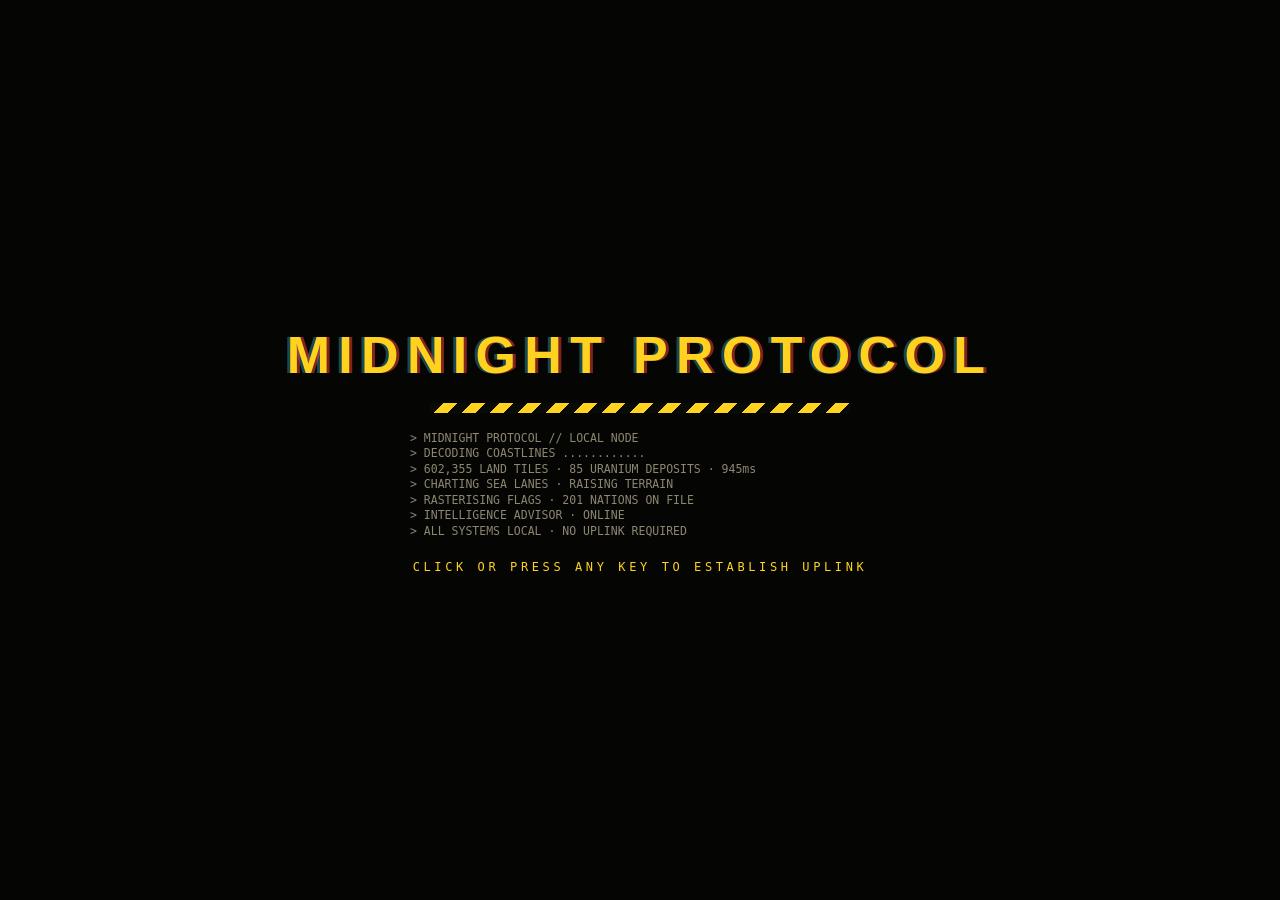
==== commit beea269d: "Fix picking a country flag after building a custom one The BUILD tab's click handler stayed attached" ====
--- a/index.html
+++ b/index.html
@@ -11948,6 +11948,7 @@
       const body = box.querySelector('#ne-body');
       const renderBody = () => {
         if (st.tab === 'country') {
+          body.onclick = null; // the BUILD tab's handler must not run here (it would rebuild the custom flag over the country pick)
           body.innerHTML = `<input class="search" id="ne-search" placeholder="SEARCH" value="${U.esc(st.search)}"><div class="flag-grid" id="ne-grid"></div>`;
           const grid = body.querySelector('#ne-grid');
           const fill = () => {
@@ -11973,6 +11974,7 @@
             <div class="fb-sec"><span>EMBLEM COLOUR</span><div class="sw">${MP.Flags.PALETTE.map((c) => `<button class="swc ${st.b.emblemColor === c ? 'on' : ''}" data-ec="${c}" style="background:#${c}" data-silent="1"></button>`).join('')}</div></div>`;
           body.onclick = (e) => {
             const b = e.target.closest('button'); if (!b) return;
+            if (!b.dataset.lay && !b.dataset.ci && !b.dataset.em && !b.dataset.ec) return;
             if (b.dataset.lay) st.b.layout = b.dataset.lay;
             if (b.dataset.ci) st.b.colors[Number(b.dataset.ci)] = b.dataset.c;
             if (b.dataset.em) st.b.emblem = b.dataset.em;
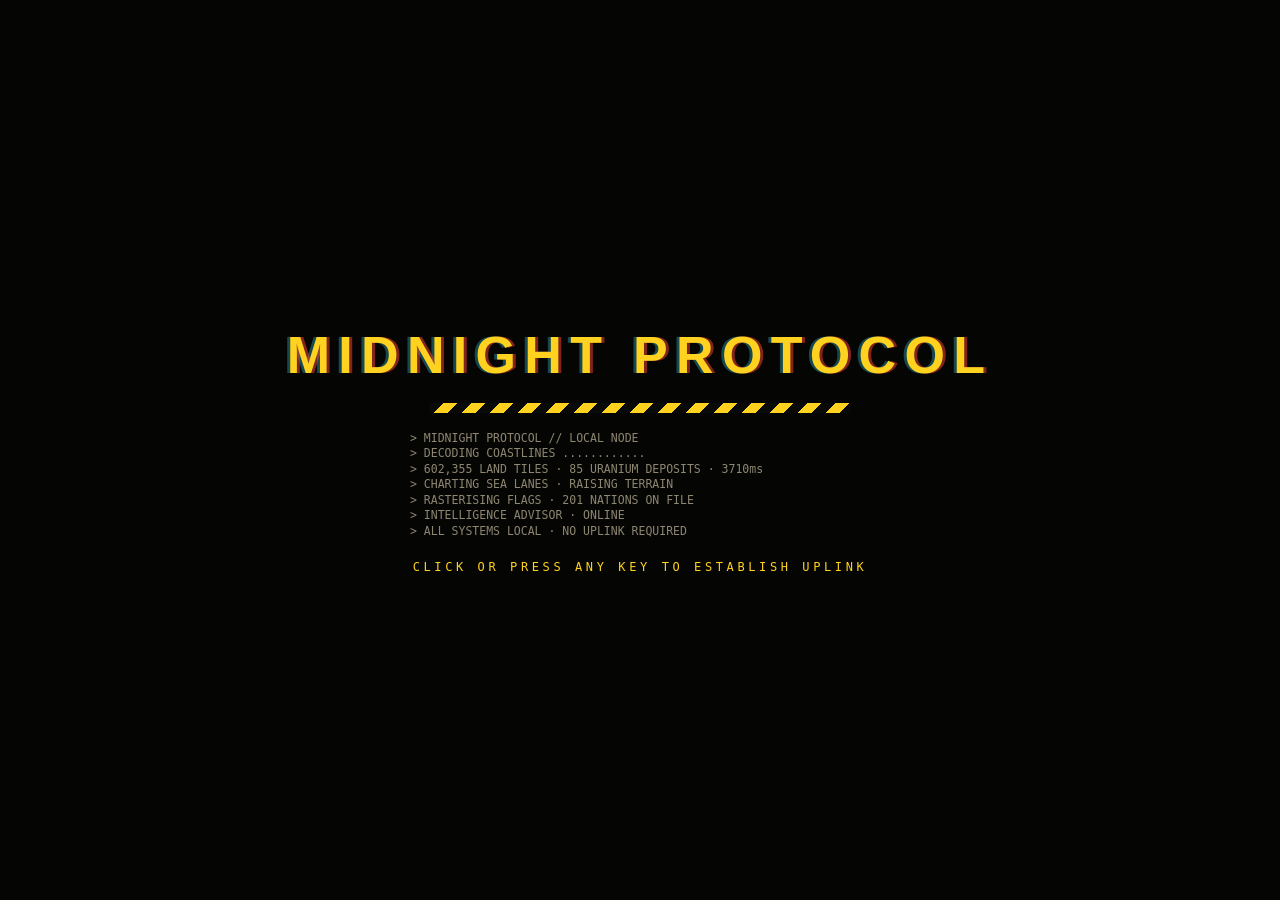
==== commit 7b381a02: "Battle plans: division objectives, engage orders, attack stances, smoother divisions - Select divisi" ====
--- a/index.html
+++ b/index.html
@@ -504,6 +504,12 @@
 .morale-chip { background: rgba(14, 13, 10, .9); border: 1px solid var(--line2); padding: 2px 10px; font-size: 10.5px; letter-spacing: .1em; }
 .morale-chip b { color: var(--y2); }
 .morale-chip.low b { color: var(--red); }
+
+.dv-plan { display: flex; gap: 3px; align-items: center; margin: 6px 8px 0; flex-wrap: wrap; }
+.dv-plan .lbl { font-size: 9px; letter-spacing: .12em; color: var(--dim); margin-right: 3px; }
+.dv-plan .btn { padding: 3px 6px; font-size: 9.5px; }
+.dv-exec { display: block; width: calc(100% - 16px); margin: 5px 8px 0; padding: 5px 8px; font-size: 10.5px; }
+.dv-exec[disabled] { opacity: .45; cursor: default; }
 
 /* ==== src/advisor/advisor.css ==== */
 /* MIDNIGHT PROTOCOL — VESPER advisor. Every selector is .vsp- prefixed; colours come from the host palette. */
@@ -5466,8 +5472,10 @@
       if (troops < 1) return opp;
     }
     const fx = opts && opts.fx != null ? opts.fx : null, fy = opts && opts.fy != null ? opts.fy : null;
+    const userFocus = fx != null && !(opts && opts.plan);
     if (at && !(opts && opts.seed != null)) {
       at.troops += troops; at.initial += troops;
+      if (userFocus) { at.userFx = fx; at.userFy = fy; at.userT = S.t; }
       if (fx != null) {
         // re-clicking near the same mark concentrates harder; a new mark shifts the weight of the assault
         const near = at.fx != null && U.dist2(at.fx, at.fy, fx, fy) < 900;
@@ -5479,6 +5487,7 @@
     at = { id: S.nextAttackId++, from, to, troops, initial: troops, front: [], inFront: new Set(), budget: 0, done: false,
       boat: !!(opts && opts.boat), started: S.t, captured: 0, idle: 0, def: 0, defPeak: 0, defNext: S.t + 1.5 + S.rng() * 2.5,
       fx, fy, press: fx != null ? 0.5 : 0 };
+    if (userFocus) { at.userFx = fx; at.userFy = fy; at.userT = S.t; }
     S.attacks.push(at);
     if (opts && opts.seed != null) War.seedFrom(at, opts.seed); else War.refreshFrontier(at);
     if (to) War.declareWar(from, to);
@@ -5601,9 +5610,10 @@
       // Blitzkrieg without numbers bleeds
       if (G.has(a, 'blitzkrieg') && at.troops < at.def + (d.troops / Math.max(1, d.tiles)) * Math.min(at.front.length, 400) * 0.5) cost *= 1.5;
     }
-    // concentrated forces near the clicked mark: cheaper and faster there, thinner elsewhere
-    if (at.fx != null && at.press > 0) {
-      const dd = Math.hypot(x - at.fx, y - at.fy);
+    // concentrated forces near the clicked mark (or the plan's objectives): cheaper and faster there, thinner elsewhere
+    if (at.stance === 'broad') cost *= 0.92;          // BROAD FRONT: even pressure along the whole line
+    else if (at.fx != null && at.press > 0) {
+      const dd = Math.sqrt(focusD2(at, x, y));
       const near = Math.exp(-dd / 45);
       cost *= 1 - 0.22 * at.press * near + 0.12 * at.press * (1 - near);
       slow *= 1 - 0.35 * at.press * near;
@@ -5627,6 +5637,13 @@
     return { cost, slow, digIn };
   };
 
+  // squared distance to the nearest point of main effort (a click, or the battle plan's objectives / flanks)
+  function focusD2(at, x, y) {
+    if (at.foci && at.foci.length) { let m = 1e18; for (const f of at.foci) { const d2 = (x - f[0]) * (x - f[0]) + (y - f[1]) * (y - f[1]); if (d2 < m) m = d2; } return m; }
+    return (x - at.fx) * (x - at.fx) + (y - at.fy) * (y - at.fy);
+  }
+  War.focusD2 = focusD2;
+
   War.tick = function (dt) {
     const S = G.S, owner = S.owner;
     for (let i = 0; i < S.attacks.length; i++) {
@@ -5636,7 +5653,7 @@
       if (!a.alive) { at.done = true; continue; }
       if (at.to && (!S.nations[at.to].alive || !G.canAttack(at.from, at.to))) { War.finish(at, true); continue; }
       if (at.to && S.t >= at.defNext) War.aiDefend(at);
-      if (at.press > 0) at.press = Math.max(0.15, at.press - 0.01 * dt);
+      if (at.press > 0 && !at.foci) at.press = Math.max(0.15, at.press - 0.01 * dt); // a battle plan keeps up the pressure by itself
       let speed = (C.ATTACK_SPEED_BASE + Math.sqrt(Math.max(0, at.troops)) * C.ATTACK_SPEED_SQRT) * G.mod(a, 'attackSpeed');
       if (!at.to) speed *= C.EXPAND_SPEED_MULT;
       at.budget += speed * dt;
@@ -5650,7 +5667,7 @@
           continue;
         }
         let k = S.rng.int(at.front.length);
-        if (at.fx != null && at.press > 0.02 && at.front.length > 2) {
+        if (at.fx != null && at.press > 0.02 && at.front.length > 2 && at.stance !== 'broad') {
           // tournament pick: more pressure (and Blitzkrieg / Spearhead) = stronger pull toward the mark
           const tries = 1 + Math.round(at.press * 5 * G.mod(a, 'breakthrough'));
           const W0 = World.W;
@@ -5658,7 +5675,7 @@
           for (let q = 0; q < tries; q++) {
             const kk = q === 0 ? k : S.rng.int(at.front.length);
             const tt = at.front[kk], tx = tt % W0, ty = (tt / W0) | 0;
-            let sc = (tx - at.fx) * (tx - at.fx) + (ty - at.fy) * (ty - at.fy);
+            let sc = focusD2(at, tx, ty);
             if (at.to && fortFactor(at.to, tx, ty, at.from)) sc += 3600; // seek the gaps between forts
             if (sc < bd) { bd = sc; k = kk; }
           }
@@ -5987,14 +6004,17 @@
       // movement (every tick)
       const mv = G.mod(n, 'divMove');
       for (const d of divs) {
+        // out of sight in reserve: no march to watch, it is simply home
+        if (d.mode === 'garrison' && !(d.vis > S.t)) { if (d.x !== d.tx || d.y !== d.ty) { d.x = d.tx; d.y = d.ty; d.rx = null; } continue; }
         const dx = d.tx - d.x, dy = d.ty - d.y, L = Math.hypot(dx, dy);
         if (L > 0.05) {
-          // cruise, then ease into position over the last few tiles
+          // cruise, then ease into position over the last few tiles; rushing to a threatened line is 5× faster
           let base = (d.type === 'arm' ? D.moveArm : D.moveInf) * mv * 2.2;
           if (d.mode === 'hold') base *= d.type === 'arm' ? G.mod(n, 'armorDispatch') : G.mod(n, 'infDispatch');
+          if (d.rush) base *= 5;
           const sp = base * dt * U.clamp(L / 3, 0.25, 1);
-          if (L <= sp) { d.x = d.tx; d.y = d.ty; } else { d.x += dx / L * sp; d.y += dy / L * sp; }
-        }
+          if (L <= sp) { d.x = d.tx; d.y = d.ty; d.rush = false; } else { d.x += dx / L * sp; d.y += dy / L * sp; }
+        } else d.rush = false;
       }
       if (!slow) continue;
       // once a second: spawn, refill, supply, training, assignment, stacks
@@ -6020,7 +6040,9 @@
         const t = Math.round(d.x) + Math.round(d.y) * World.W;
         if (S.owner[t] !== n.id && d.mode !== 'hold') { const u = nearOwn(n.id, Math.round(d.x), Math.round(d.y), 14); if (u >= 0) { d.tx = u % World.W + 0.5; d.ty = ((u / World.W) | 0) + 0.5; } }
       }
+      Div.fight(n);
       Div.updateHolds(n);
+      if (n.divStance || (n.divs && n.divs.some((d) => d.mode === 'hold'))) Div.updatePlanFoci(n);
       Div.assign(n);
       Div.computeStacks(n);
     }
@@ -6044,19 +6066,45 @@
   }
   Div.nearOwn = nearOwn;
   const AIM_SNAP = 6;
-  // where a held division stands: our ground nearest the aimed point; 2nd/3rd of a stack stand right behind
-  function holdTarget(n, d) {
-    const W = World.W;
-    const t = nearOwn(n.id, Math.round(d.ax), Math.round(d.ay), 45);
+  // our front tile best placed for a division aiming at (ax, ay): the edge of our land as close to the aim as it
+  // reaches (against the aimed-at enemy when the aim is in enemy land), mildly preferring tiles near where it is now
+  function frontTile(n, ax, ay, px, py, foe) {
+    const S = G.S, W = World.W, N = World.N, owner = S.owner, land = World.land, id = n.id;
+    const stride = n.border.size > 5000 ? Math.ceil(n.border.size / 5000) : 1;
+    let best = -1, bs = 1e18, k = 0;
+    for (const t of n.border) {
+      if (stride > 1 && (k++ % stride) !== 0) continue;
+      const x = t % W;
+      let front = false;
+      const nb0 = x > 0 ? t - 1 : -1, nb1 = x < W - 1 ? t + 1 : -1, nb2 = t - W, nb3 = t + W;
+      for (const u of [nb0, nb1, nb2, nb3]) { if (u < 0 || u >= N || !land[u]) continue; const o = owner[u]; if (o !== id && (!foe || o === foe)) { front = true; break; } }
+      if (!front) continue;
+      const y = (t / W) | 0;
+      const sc = (x - ax) * (x - ax) + (y - ay) * (y - ay) + 0.12 * ((x - px) * (x - px) + (y - py) * (y - py));
+      if (sc < bs) { bs = sc; best = t; }
+    }
+    if (best < 0 && foe) return frontTile(n, ax, ay, px, py, 0);
+    return best;
+  }
+  Div.frontTile = frontTile;
+  // where a held division stands: on our side of the line nearest its aim — it moves up as the front advances.
+  // The 2nd/3rd of a stack stand right behind the lead.
+  function holdTarget(n, d, lead) {
+    const S = G.S, W = World.W;
+    const at = Math.floor(d.ax) + Math.floor(d.ay) * W;
+    const ao = S.owner[at];
+    let t;
+    if (lead && lead !== d && lead._ft != null) t = lead._ft;
+    else t = frontTile(n, d.ax, d.ay, d.x, d.y, ao && ao !== n.id ? ao : 0);
+    d._ft = t;
     if (t < 0) return null;
-    let x = t % W + 0.5, y = ((t / W) | 0) + 0.5;
-    if (d.slot) {
-      let vx = x - d.ax, vy = y - d.ay, L = Math.hypot(vx, vy);
-      if (L < 1.5) { vx = n.sx / Math.max(1, n.tiles) - x; vy = n.sy / Math.max(1, n.tiles) - y; L = Math.hypot(vx, vy) || 1; }
-      const u = nearOwn(n.id, Math.round(x + vx / L * 3.4 * d.slot), Math.round(y + vy / L * 3.4 * d.slot), 6);
-      if (u >= 0) { x = u % W + 0.5; y = ((u / W) | 0) + 0.5; }
-    }
-    return [x, y];
+    const fx = t % W + 0.5, fy = ((t / W) | 0) + 0.5;
+    // step back from the line into our land: 1.5 tiles, plus 3.4 per place in the stack
+    let vx = fx - d.ax, vy = fy - d.ay, L = Math.hypot(vx, vy);
+    if (L < 1.5) { vx = n.sx / Math.max(1, n.tiles) - fx; vy = n.sy / Math.max(1, n.tiles) - fy; L = Math.hypot(vx, vy) || 1; }
+    const back = 1.5 + 3.4 * (d.slot || 0);
+    const u = nearOwn(n.id, Math.round(fx + vx / L * back - 0.5), Math.round(fy + vy / L * back - 0.5), 6);
+    return u >= 0 ? [u % W + 0.5, ((u / W) | 0) + 0.5] : [fx, fy];
   }
   Div.holdGroup = function (n, ax, ay) {
     return listOf(n).filter((d) => d.mode === 'hold' && U.dist2(d.ax, d.ay, ax, ay) < AIM_SNAP * AIM_SNAP).sort((a, b) => a.holdAt - b.holdAt || a.id - b.id);
@@ -6071,12 +6119,18 @@
       const g = Div.holdGroup(n, d.ax, d.ay);
       g.forEach((e, i) => { e.slot = i; e.ax = g[0].ax; e.ay = g[0].ay; seen.add(e); });
     }
+    const holdStance = n.divStance === 'hold';
+    holds.sort((a, b) => (a.slot || 0) - (b.slot || 0));
     for (const d of holds) {
-      const tg = holdTarget(n, d);
+      const o = S.owner[Math.floor(d.ax) + Math.floor(d.ay) * World.W];
+      d.front = o && o !== n.id ? o : 0;
+      // HOLD stance: stay put unless the ground under the division is lost
+      if (holdStance && d.tx != null && S.owner[Math.floor(d.tx) + Math.floor(d.ty) * World.W] === n.id && !d._newOrder) continue;
+      d._newOrder = false;
+      const lead = d.slot ? Div.holdGroup(n, d.ax, d.ay)[0] : d;
+      const tg = holdTarget(n, d, lead);
       if (!tg) { Div.sendHome(d); continue; }
       if (U.dist2(tg[0], tg[1], d.tx, d.ty) > 2.25) { d.tx = tg[0]; d.ty = tg[1]; }
-      const o = S.owner[Math.round(d.ax) + Math.round(d.ay) * World.W];
-      d.front = o && o !== n.id ? o : 0;
     }
   };
   Div.dispatch = function (n, type, wx, wy) {
@@ -6094,15 +6148,72 @@
     const rank = (d) => (d.mode === 'garrison' ? 0 : d.mode === 'hold' ? 2 : 1);
     pool.sort((a, b) => rank(a) - rank(b) || U.dist2(a.x, a.y, ax, ay) - U.dist2(b.x, b.y, ax, ay));
     const d = pool[0];
-    d.mode = 'hold'; d.ax = ax; d.ay = ay; d.holdAt = S.t; d.sel = false; d.vis = S.t + D.visibleFor; d.slot = here.length;
-    const tg = holdTarget(n, d);
+    d.mode = 'hold'; d.ax = ax; d.ay = ay; d.holdAt = S.t; d.sel = false; d.vis = S.t + D.visibleFor; d.slot = here.length; d._newOrder = true; d.engage = null;
+    const tg = holdTarget(n, d, d);
     if (tg) { d.tx = tg[0]; d.ty = tg[1]; }
     Div.updateHolds(n); Div.computeStacks(n);
     return { ok: true, div: d, stack: here.length + 1 };
   };
+  Div.order = function (n, list, wx, wy) {
+    const S = G.S;
+    list = list.filter((d) => d && d.owner === n.id);
+    if (!list.length) return { ok: false, reason: 'No division selected' };
+    if (!World.land[Math.floor(wx) + Math.floor(wy) * World.W]) return { ok: false, reason: 'Divisions take orders on land' };
+    const cx = list.reduce((a, d) => a + d.x, 0) / list.length, cy = list.reduce((a, d) => a + d.y, 0) / list.length;
+    let px = -(wy - cy), py = wx - cx; const L = Math.hypot(px, py) || 1; px /= L; py /= L;
+    const groups = Math.ceil(list.length / D.stackMax);
+    list.forEach((d, i) => {
+      const g = Math.floor(i / D.stackMax), off = (g - (groups - 1) / 2) * 7;
+      d.mode = 'hold'; d.ax = wx + px * off; d.ay = wy + py * off; d.holdAt = S.t + i * 1e-3; d.vis = S.t + D.visibleFor; d._newOrder = true; d.rush = false; d.engage = null;
+    });
+    Div.updateHolds(n); Div.computeStacks(n); Div.updatePlanFoci(n);
+    const o = S.owner[Math.floor(wx) + Math.floor(wy) * World.W];
+    return { ok: true, objective: o !== n.id, target: o };
+  };
+  // engage: hunt an enemy division — follow it, steer the attack at it, fight it when in range
+  Div.byId = function (owner, id) { const n = G.S.nations[owner]; return n && n.divs ? n.divs.find((x) => x.id === id) || null : null; };
+  Div.engage = function (n, list, target) {
+    const S = G.S;
+    list = list.filter((d) => d && d.owner === n.id);
+    if (!list.length || !target) return { ok: false, reason: 'No division selected' };
+    if (target.owner === n.id) return { ok: false, reason: 'That division is yours' };
+    if (!G.canAttack(n.id, target.owner)) return { ok: false, reason: G.isAllied(n.id, target.owner) ? 'That division belongs to an ally' : 'You are under a truce with them' };
+    const r = Div.order(n, list, target.x, target.y);
+    if (!r.ok) return r;
+    for (const d of list) { d.engage = { owner: target.owner, id: target.id }; }
+    Div.updateHolds(n);
+    return { ok: true, count: list.length };
+  };
+  // once a second: engaged divisions track their quarry and trade blows when close enough
+  Div.fight = function (n) {
+    const S = G.S;
+    for (const d of listOf(n)) {
+      if (!d.engage) continue;
+      const e = Div.byId(d.engage.owner, d.engage.id);
+      const en = S.nations[d.engage.owner];
+      if (!e || !en || !en.alive || d.mode !== 'hold' || !G.canAttack(n.id, en.id)) { d.engage = null; continue; }
+      d.ax = e.x; d.ay = e.y;                              // the objective moves with the enemy division
+      const reach = Div.radius(d) * 0.9 + Div.radius(e) * 0.4;
+      if (U.dist2(d.x, d.y, e.x, e.y) > reach * reach) continue;
+      MP.War.declareWar(n.id, en.id);
+      const pd = Math.max(1, Div.power(d)), pe = Math.max(1, Div.power(e)), ratio = pd / pe;
+      const hitE = Math.min(0.12, 0.04 * ratio) * Math.max(e.size, 50), hitD = Math.min(0.12, 0.03 / ratio) * Math.max(d.size, 50);
+      e.size = Math.max(0, e.size - hitE); d.size = Math.max(0, d.size - hitD);
+      d.vis = e.vis = S.t + D.visibleFor;
+      const p = G.player();
+      if (p && (n.id === p.id || en.id === p.id) && MP.FX) MP.FX.shot(d.x, d.y, e.x, e.y);
+      if (e.size < Div.maxSize(en, e) * 0.05) {
+        const arr = listOf(en), i = arr.indexOf(e); if (i >= 0) arr.splice(i, 1);
+        MP.FX && MP.FX.burst(e.x, e.y, [255, 120, 40], 6);
+        for (const x of listOf(n)) if (x.engage && x.engage.id === e.id && x.engage.owner === en.id) x.engage = null;
+        if (n.isPlayer) { MP.Game.wire('IMINT', `${en.name} ${e.type === 'arm' ? 'ARMOURED' : 'INFANTRY'} DIVISION DESTROYED`, 'good'); MP.SFX.play('explodeSmall'); }
+        if (en.isPlayer) { MP.Game.wire('IMINT', `WE LOST ${e.type === 'arm' ? 'AN ARMOURED' : 'AN INFANTRY'} DIVISION TO ${n.name}`, 'bad'); MP.SFX.play('explodeSmall'); }
+      }
+    }
+  };
   Div.sendHome = function (d) {
     const n = G.S.nations[d.owner];
-    d.mode = 'garrison'; d.front = 0; d.sel = false; d.ax = d.ay = undefined;
+    d.mode = 'garrison'; d.front = 0; d.sel = false; d.ax = d.ay = undefined; d.engage = null;
     if (n) { Div.assign(n); Div.computeStacks(n); }
   };
   // greedy, stable matching of divisions to target points: a division keeps its spot when one is still close
@@ -6120,6 +6231,92 @@
       apply(d, bi >= 0 ? left.splice(bi, 1)[0] : targets[0]);
     }
   }
+
+  // ---------------- battle plans ----------------
+  // where the planned army stands along the front with `enemy`: evenly spread (BROAD FRONT), bunched toward the
+  // objectives (SPEARHEAD) or massed on both flanks (ENCIRCLE); stable so divisions only move when the line does
+  Div.reform = function (n, enemy, divs) {
+    const k = divs.length;
+    let pts = Div.sharedBorder(n, enemy, Math.max(k * 4, 12));
+    if (!pts.length) return;
+    const stance = n.divStance || 'spearhead';
+    const foci = planFociFor(n, enemy);
+    if (pts.length > k && foci.length && stance !== 'broad') {
+      const near = (p) => Math.min(...foci.map((f) => (p[0] - f[0]) ** 2 + (p[1] - f[1]) ** 2));
+      const keep = new Set(pts.slice().sort((a, b) => near(a) - near(b)).slice(0, Math.max(k, Math.ceil(pts.length * 0.35))));
+      pts = pts.filter((p) => keep.has(p));
+    }
+    const pick = [];
+    for (let i = 0; i < k; i++) pick.push(pts[Math.floor((i + 0.5) * pts.length / k)]);
+    const targets = pick.map((p) => insidePoint(n, p[0], p[1], 2.5));
+    assignPoints(n, divs, targets, (d, q) => { if (q) { d.tx = q[0]; d.ty = q[1]; } });
+  };
+  // focus points for an attack on `enemy`: objectives our divisions were given on its land, or (ENCIRCLE) two
+  // points behind both ends of the front so the two prongs close a pocket
+  function planFociFor(n, enemy, at) {
+    const S = G.S, W = World.W, out = [];
+    for (const d of listOf(n)) {
+      if (d.mode !== 'hold' || d.ax == null || (d.slot || 0) > 0) continue;
+      if (S.owner[Math.floor(d.ax) + Math.floor(d.ay) * W] === enemy) out.push([d.ax, d.ay]);
+    }
+    if (n.divStance === 'encircle' && at && at.front.length > 12) {
+      const f = at.front, step = Math.max(1, Math.floor(f.length / 300)), pts = [];
+      for (let i = 0; i < f.length; i += step) pts.push([f[i] % W, (f[i] / W) | 0]);
+      let mx = 0, my = 0; for (const p of pts) { mx += p[0]; my += p[1]; } mx /= pts.length; my /= pts.length;
+      let cxx = 0, cyy = 0, cxy = 0; for (const p of pts) { const a = p[0] - mx, b = p[1] - my; cxx += a * a; cyy += b * b; cxy += a * b; }
+      const ang = 0.5 * Math.atan2(2 * cxy, cxx - cyy), ux = Math.cos(ang), uy = Math.sin(ang);
+      let lo = 1e9, hi = -1e9; for (const p of pts) { const q = (p[0] - mx) * ux + (p[1] - my) * uy; if (q < lo) lo = q; if (q > hi) hi = q; }
+      const e = S.nations[enemy];
+      let nx = -uy, ny = ux;
+      const ex = e && e.tiles ? e.sx / e.tiles : mx + nx, ey = e && e.tiles ? e.sy / e.tiles : my + ny;
+      if ((ex - mx) * nx + (ey - my) * ny < 0) { nx = -nx; ny = -ny; }
+      const depth = U.clamp((hi - lo) * 0.45, 12, 90);
+      for (const fr of [0.15, 0.85]) { const q = lo + (hi - lo) * fr; out.push([mx + ux * q + nx * depth, my + uy * q + ny * depth]); }
+    }
+    return out;
+  }
+  Div.planFoci = planFociFor;
+  // once a second: our attacks follow the plan — objectives / flanks become their points of main effort
+  Div.updatePlanFoci = function (n) {
+    const S = G.S, stance = n.divStance;
+    for (const at of S.attacks) {
+      if (at.done || at.from !== n.id || at.boat) continue;
+      at.stance = stance || null;
+      if (stance === 'broad') { at.foci = null; at.press = 0; continue; }
+      const foci = planFociFor(n, at.to, at);
+      if (foci.length && at.userT != null && S.t - at.userT < 20) foci.push([at.userFx, at.userFy]); // a fresh click still counts
+      if (foci.length) {
+        at.foci = foci; at.fx = foci[0][0]; at.fy = foci[0][1];
+        at.press = Math.max(at.press, stance === 'encircle' ? 0.8 : 0.9);
+      } else at.foci = null;
+    }
+  };
+  // EXECUTE: one attack per enemy in the plan, sent once — the plan then steers it, no more clicking
+  Div.executePlan = function (n, troops) {
+    const S = G.S;
+    if (n.divStance === 'hold') return { ok: false, reason: 'The plan is set to HOLD — pick SPEARHEAD, BROAD FRONT or ENCIRCLE to attack' };
+    const targets = new Map();
+    for (const d of listOf(n)) {
+      if (d.mode !== 'hold' || d.ax == null) continue;
+      const o = S.owner[Math.floor(d.ax) + Math.floor(d.ay) * World.W];
+      if (o === n.id || (o && !G.canAttack(n.id, o))) continue;
+      if (!targets.has(o)) targets.set(o, [d.ax, d.ay]);
+    }
+    if (n.divPlan && G.canAttack(n.id, n.divPlan.enemy) && !targets.has(n.divPlan.enemy)) {
+      const e = S.nations[n.divPlan.enemy];
+      targets.set(n.divPlan.enemy, e && e.capital >= 0 ? [e.capX, e.capY] : null);
+    }
+    if (!targets.size) return { ok: false, reason: 'No plan yet: select a division flag and click enemy land to give it an objective, or press T on a front' };
+    if (n.troops < 100) return { ok: false, reason: 'Not enough troops' };
+    const each = troops / targets.size;
+    let sent = 0;
+    for (const [o, pt] of targets) {
+      const at = MP.War.launch(n.id, o, each, pt ? { fx: pt[0], fy: pt[1], plan: true } : { plan: true });
+      if (at) sent++;
+    }
+    Div.updatePlanFoci(n);
+    return sent ? { ok: true, count: sent, troops } : { ok: false, reason: 'The attack could not be launched' };
+  };
 
   // ---------------- automatic deployment ----------------
   Div.assign = function (n) {
@@ -6131,11 +6328,15 @@
     const free = divs.filter((d) => d.mode !== 'plan' && d.mode !== 'hold');
     // planned divisions fight on their own front; they only follow attacks against that enemy
     if (plan) {
-      for (const d of divs) if (d.mode === 'plan') {
+      const planned = divs.filter((d) => d.mode === 'plan');
+      for (const d of planned) {
         const fight = incoming.some((a) => a.from === plan.enemy) || outgoing.some((a) => a.to === plan.enemy);
         if (fight) d.vis = S.t + D.visibleFor;
         if (n.isPlayer) d.vis = Math.max(d.vis, S.t + 1.5);
       }
+      // the whole army re-forms along the front as it moves (every 3 s), weighted by the attack plan
+      n._planT = (n._planT || 0) + 1;
+      if (planned.length && (n._planT >= 3 || plan.reform) && n.divStance !== 'hold') { n._planT = 0; plan.reform = false; Div.reform(n, plan.enemy, planned); }
     }
     // invaded: free divisions appear on the threatened front immediately
     if (incoming.length && free.length) {
@@ -6161,7 +6362,7 @@
         const targets = group.map((d, j) => { const p = pts[j % pts.length]; return insidePoint(n, p[0], p[1], 2.5 + Math.floor(j / pts.length) * 4); });
         assignPoints(n, group, targets, (d, q) => {
           if (q) {
-            if (d.mode !== 'defend' || d.front !== a.from) { d.x = q[0]; d.y = q[1]; d.deployT = S.t; } // spawn straight onto the line
+            if (d.mode !== 'defend' || d.front !== a.from) d.rush = true; // race to the threatened line
             d.tx = q[0]; d.ty = q[1];
           }
           d.mode = 'defend'; d.front = a.from; d.vis = S.t + D.visibleFor;
@@ -6187,11 +6388,11 @@
     }
     // quiet: free divisions fall back to garrison around the capital and cities (hidden)
     for (const d of free) {
-      if (d.mode === 'garrison' && U.dist2(d.tx, d.ty, n.capX, n.capY) < 400) continue;
-      d.mode = 'garrison'; d.front = 0;
+      if (d.mode !== 'garrison') { d.mode = 'garrison'; d.front = 0; d.rush = false; }
+      if (d.vis > S.t) { d.tx = d.x; d.ty = d.y; continue; } // stays where it fought, then fades out of sight
       const spots = [[n.capX, n.capY]].concat(n.st.city.map((c) => [c.x, c.y]));
-      const s = spots[d.id % spots.length];
-      d.tx = s[0] + ((d.id * 7) % 5) - 2; d.ty = s[1] + ((d.id * 3) % 5) - 2;
+      const sp = spots[d.id % spots.length];
+      d.tx = sp[0] + ((d.id * 7) % 5) - 2; d.ty = sp[1] + ((d.id * 3) % 5) - 2;
     }
   };
 
@@ -6202,7 +6403,9 @@
     const step = Math.max(1, Math.floor(f.length / 200));
     for (let i = 0; i < f.length; i += step) pts.push([f[i] % W, (f[i] / W) | 0]);
     if (focus && a.fx != null && pts.length > k * 3) {
-      pts.sort((p, q) => ((p[0] - a.fx) ** 2 + (p[1] - a.fy) ** 2) - ((q[0] - a.fx) ** 2 + (q[1] - a.fy) ** 2));
+      const fo = a.foci && a.foci.length ? a.foci : [[a.fx, a.fy]];
+      const fd = (p) => { let m = 1e18; for (const f of fo) { const d2 = (p[0] - f[0]) ** 2 + (p[1] - f[1]) ** 2; if (d2 < m) m = d2; } return m; };
+      pts.sort((p, q) => fd(p) - fd(q));
       pts = pts.slice(0, Math.max(k * 3, Math.round(pts.length * 0.3)));
     }
     if (pts.length <= k) return pts.length ? pts : [[a.fx || 0, a.fy || 0]];
@@ -6271,6 +6474,7 @@
       const k = G.has(d, 'ironLine') ? 1.25 : D.preparedBonus; cost *= k; slow *= k;   // a front planned before they attacked
     }
     if (nearD) cost *= G.mod(d, 'hedgehog');
+    if (nearD && d.divStance === 'hold') { cost *= 1.15; slow *= 1.15; } // HOLD plan: dug-in divisions
     slow *= 1 + pd / 60000;
     return { cost: U.clamp(cost, 0.4, 3.2), slow: U.clamp(slow, 1, 3) / speed, digIn: stackA ? 0.67 : 1 };
   };
@@ -9699,89 +9903,158 @@
     ctx.setLineDash([]);
     ctx.beginPath(); ctx.moveTo(x1, y1); ctx.lineTo(x1 - ux * hl - uy * hl * 0.55, y1 - uy * hl + ux * hl * 0.55); ctx.lineTo(x1 - ux * hl + uy * hl * 0.55, y1 - uy * hl - ux * hl * 0.55); ctx.closePath(); ctx.fill();
   }
+  // a bold battle-plan arrow (war-map style): dark outline, coloured body, slight curve, filled head
+  function planArrow(x0, y0, x1, y1, col, w) {
+    const dx = x1 - x0, dy = y1 - y0, L = Math.hypot(dx, dy);
+    if (L < 14) return;
+    const ux = dx / L, uy = dy / L, nx = -uy, ny = ux;
+    const bend = Math.min(40, L * 0.12);
+    const cx = (x0 + x1) / 2 + nx * bend, cy = (y0 + y1) / 2 + ny * bend;
+    const hl = Math.min(16, L * 0.3) * (w / 4);
+    // tangent at the end of the curve points from the control point to the tip
+    let tx = x1 - cx, ty = y1 - cy; const tl = Math.hypot(tx, ty) || 1; tx /= tl; ty /= tl;
+    const bx = x1 - tx * hl, by = y1 - ty * hl;
+    for (const [c, lw] of [['rgba(10,10,8,0.85)', w + 3], [col, w]]) {
+      ctx.strokeStyle = c; ctx.lineWidth = lw; ctx.lineCap = 'round';
+      ctx.beginPath(); ctx.moveTo(x0, y0); ctx.quadraticCurveTo(cx, cy, bx, by); ctx.stroke();
+    }
+    ctx.lineCap = 'butt';
+    const hw = hl * 0.62;
+    ctx.beginPath(); ctx.moveTo(x1 + tx * 1.5, y1 + ty * 1.5); ctx.lineTo(bx - ty * hw, by + tx * hw); ctx.lineTo(bx + ty * hw, by - tx * hw); ctx.closePath();
+    ctx.fillStyle = 'rgba(10,10,8,0.85)'; ctx.fill(); ctx.strokeStyle = 'rgba(10,10,8,0.85)'; ctx.lineWidth = 3; ctx.stroke();
+    ctx.beginPath(); ctx.moveTo(x1, y1); ctx.lineTo(bx - ty * hw * 0.8, by + tx * hw * 0.8); ctx.lineTo(bx + ty * hw * 0.8, by - tx * hw * 0.8); ctx.closePath();
+    ctx.fillStyle = col; ctx.fill();
+  }
+  const DIV_FADE = 0.5;
   function drawDivisions() {
     const S = G.S, p = G.player();
     if (!MP.Div) return;
     const dt = Math.min(0.1, Math.max(0, timeNow - divLastT)); divLastT = timeNow;
-    const kS = 1 - Math.exp(-dt * 8);
+    const kS = 1 - Math.exp(-dt * 7), kO = 1 - Math.exp(-dt * 9);
     const fw = Math.round(U.clamp(cam.z * 7.5, 28, 50)), fh = Math.round(fw * 0.62);
+    const sel = MP.HUD && MP.HUD.divSel;
     const plan = p && p.divPlan;
     const vis = [];
     for (const n of S.nations) {
       if (!n || !n.alive || !n.divs || !n.divs.length) continue;
       for (const d of n.divs) {
-        // glide toward the simulated position; snap on a long jump (and play the deploy animation)
+        // glide toward the simulated position (snap only after an unseen jump)
         if (d.rx == null || U.dist2(d.rx, d.ry, d.x, d.y) > 70 * 70) { d.rx = d.x; d.ry = d.y; }
         else { d.rx += (d.x - d.rx) * kS; d.ry += (d.y - d.ry) * kS; }
-        if (d.deployT !== d._depSeen) { d._depSeen = d.deployT; d._dep = timeNow; }
         d._sx = null; d._hx = null;
-        if (!MP.Div.visibleTo(d, p)) continue;
-        if (!onScreen(d.rx, d.ry, 50)) continue;
-        const [sx, sy] = R.w2s(d.rx, d.ry);
-        d._px = sx; d._py = sy;
+        const on = MP.Div.visibleTo(d, p);
+        if (on) { if (!(d._lastVis > timeNow - DIV_FADE)) d._appear = timeNow; d._lastVis = timeNow; d._wx = d.rx; d._wy = d.ry; }
+        const fade = on ? U.clamp((timeNow - d._appear) / DIV_FADE, 0, 1) : U.clamp(1 - (timeNow - (d._lastVis || -9)) / DIV_FADE, 0, 1);
+        if (fade <= 0) continue;
+        const wx = on ? d.rx : d._wx, wy = on ? d.ry : d._wy;   // fading out: stay where it was last seen
+        if (!onScreen(wx, wy, 50)) continue;
+        const [sx, sy] = R.w2s(wx, wy);
+        d._px = sx; d._py = sy; d._fade = fade;
         vis.push(d);
       }
     }
-    // orders: where own divisions are heading, and the point a held division is pushing toward
+    // orders: where own divisions are heading, their objectives on hostile ground, and the divisions they hunt
+    const arrows = [];
     for (const d of vis) {
-      if (!p || d.owner !== p.id) continue;
+      if (!p || d.owner !== p.id || d._fade < 1) continue;
       const [tx, ty] = R.w2s(d.tx, d.ty);
-      if (U.dist2(d.rx, d.ry, d.tx, d.ty) > 6) arrow(d._px, d._py, tx, ty, 'rgba(255,210,31,0.55)', 1.4, [5, 4]);
-      else if (d.mode === 'hold' && !d.slot && U.dist2(d.ax, d.ay, d.tx, d.ty) > 9) { const [ax, ay] = R.w2s(d.ax, d.ay); arrow(d._px, d._py, ax, ay, d.type === 'arm' ? 'rgba(255,176,0,0.8)' : 'rgba(236,230,207,0.7)', 2.2); }
-      if ((plan || d.sel) && d.src) { const [ax, ay] = R.w2s(d.src.x, d.src.y); ctx.strokeStyle = 'rgba(255,210,31,0.22)'; ctx.setLineDash([2, 5]); ctx.lineWidth = 1; ctx.beginPath(); ctx.moveTo(ax, ay); ctx.lineTo(d._px, d._py); ctx.stroke(); ctx.setLineDash([]); }
-    }
-    // a stack sent to one spot is one formation: one marker at its lead
+      if (U.dist2(d.rx, d.ry, d.tx, d.ty) > 6) arrow(d._px, d._py, tx, ty, 'rgba(255,210,31,0.5)', 1.3, [4, 4]);
+      if (d.mode === 'hold' && d.ax != null && !(d.slot > 0)) {
+        if (d.engage) {
+          const e = MP.Div.byId(d.engage.owner, d.engage.id);
+          const [ex, ey] = e && e._lastVis === timeNow ? [e._px, e._py] : R.w2s(d.ax, d.ay);
+          arrows.push([d._px, d._py - 4, ex, ey - 4, 'rgba(255,68,51,0.95)', 3.5]);
+        } else if (S.owner[Math.floor(d.ax) + Math.floor(d.ay) * World.W] !== p.id) {
+          const [ax, ay] = R.w2s(d.ax, d.ay);
+          arrows.push([d._px, d._py - 4, ax, ay, d.type === 'arm' ? 'rgba(255,176,0,0.95)' : 'rgba(255,224,120,0.9)', 4]);
+        }
+      }
+      if ((plan || (sel && sel.has(d.id))) && d.src) { const [ax, ay] = R.w2s(d.src.x, d.src.y); ctx.strokeStyle = 'rgba(255,210,31,0.22)'; ctx.setLineDash([2, 5]); ctx.lineWidth = 1; ctx.beginPath(); ctx.moveTo(ax, ay); ctx.lineTo(d._px, d._py); ctx.stroke(); ctx.setLineDash([]); }
+    }
+    // ENCIRCLE plan: the two prongs of each of our attacks
+    if (p && p.divStance === 'encircle') for (const at of S.attacks) {
+      if (at.done || at.from !== p.id || !at.foci || at.foci.length < 2 || !at.front.length) continue;
+      for (const f of at.foci.slice(-2)) {
+        let best = -1, bd = 1e18;
+        for (let i = 0; i < at.front.length; i += Math.max(1, (at.front.length / 120) | 0)) { const t = at.front[i], x = t % World.W, y = (t / World.W) | 0, d2 = (x - f[0]) ** 2 + (y - f[1]) ** 2; if (d2 < bd) { bd = d2; best = t; } }
+        if (best < 0) continue;
+        const [x0, y0] = R.w2s(best % World.W, (best / World.W) | 0), [x1, y1] = R.w2s(f[0], f[1]);
+        arrows.push([x0, y0, x1, y1, 'rgba(62,230,255,0.85)', 3.5]);
+      }
+    }
+    for (const a of arrows) {
+      planArrow(a[0], a[1], a[2], a[3], a[4], a[5]);
+      // objective / quarry marker at the tip
+      ctx.strokeStyle = 'rgba(10,10,8,0.85)'; ctx.lineWidth = 4; ctx.beginPath(); ctx.arc(a[2], a[3], 7, 0, 7); ctx.stroke();
+      ctx.strokeStyle = a[4]; ctx.lineWidth = 2; ctx.beginPath(); ctx.arc(a[2], a[3], 7, 0, 7); ctx.stroke();
+      ctx.beginPath(); ctx.moveTo(a[2] - 11, a[3]); ctx.lineTo(a[2] - 4, a[3]); ctx.moveTo(a[2] + 4, a[3]); ctx.lineTo(a[2] + 11, a[3]); ctx.moveTo(a[2], a[3] - 11); ctx.lineTo(a[2], a[3] - 4); ctx.moveTo(a[2], a[3] + 4); ctx.lineTo(a[2], a[3] + 11); ctx.stroke();
+    }
+    // units: a stack sent to one spot is one formation (one marker at its lead); everything else its own marker
     const units = [], byAim = new Map();
     for (const d of vis) {
       if (d.mode === 'hold' && d.ax != null) {
         const k = d.owner + ':' + Math.round(d.ax * 4) + ':' + Math.round(d.ay * 4);
         let u = byAim.get(k);
-        if (!u) { u = { owner: d.owner, px: d._px, py: d._py, lead: 99, list: [] }; byAim.set(k, u); units.push(u); }
+        if (!u) { u = { owner: d.owner, list: [] }; byAim.set(k, u); units.push(u); }
         u.list.push(d);
-        if ((d.slot || 0) < u.lead) { u.lead = d.slot || 0; u.px = d._px; u.py = d._py; }
-      } else units.push({ owner: d.owner, px: d._px, py: d._py, list: [d] });
-    }
-    // then merge per owner wherever markers would overlap on screen (a marker is about two flags wide)
-    const groups = [];
-    const nearX = fw * 2.4, nearY = fw * 1.8;
+      } else units.push({ owner: d.owner, list: [d] });
+    }
     for (const u of units) {
-      let g = null;
-      for (const q of groups) if (q.owner === u.owner && Math.abs(q.ax - u.px) < nearX && Math.abs(q.ay - u.py) < nearY) { g = q; break; }
-      if (!g) { g = { owner: u.owner, ax: u.px, ay: u.py, list: [] }; groups.push(g); }
-      for (const d of u.list) g.list.push(d);
-    }
-    for (const g of groups) {
-      const n = S.nations[g.owner];
+      if (u.list.length > 1) u.list.sort((a, b) => (a.slot || 0) - (b.slot || 0) || a.id - b.id);
+      u.px = u.list[0]._px; u.py = u.list[0]._py;
+    }
+    // overlapping markers ease apart (no popping merges); a thin leader line shows where a nudged marker really is
+    const UW = fw * 1.85, UH = fh + 24;
+    if (units.length <= 90) {
+      for (const u of units) { u.ox = 0; u.oy = 0; }
+      for (let it = 0; it < 4; it++) for (let i = 0; i < units.length; i++) for (let j = i + 1; j < units.length; j++) {
+        const a = units[i], b = units[j];
+        const dx = (b.px + b.ox) - (a.px + a.ox), dy = (b.py + b.oy) - (a.py + a.oy);
+        const ox = UW - Math.abs(dx), oy = UH - Math.abs(dy);
+        if (ox <= 0 || oy <= 0) continue;
+        if (ox * 0.8 < oy) { const m = ox / 2 * (dx < 0 ? -1 : 1); a.ox -= m; b.ox += m; } else { const m = oy / 2 * (dy < 0 ? -1 : 1); a.oy -= m; b.oy += m; }
+      }
+      for (const u of units) {
+        const L = u.list[0];
+        if (L._ox == null) { L._ox = u.ox; L._oy = u.oy; } else { L._ox += (u.ox - L._ox) * kO; L._oy += (u.oy - L._oy) * kO; }
+        u.sx = Math.round(u.px + L._ox); u.sy = Math.round(u.py + L._oy);
+      }
+    } else for (const u of units) { u.sx = Math.round(u.px); u.sy = Math.round(u.py); }
+    for (const u of units) {
+      const n = S.nations[u.owner];
       const mine = p && n.id === p.id;
-      const list = g.list;
-      const sx = Math.round(g.ax), sy = Math.round(g.ay);
+      const list = u.list;
+      const sx = u.sx, sy = u.sy;
       const flag = MP.Flags.canvas(n.flag, 60, 40);
       const size = list.reduce((a, d) => a + d.size, 0);
       const arm = list.some((d) => d.type === 'arm'), inf = list.some((d) => d.type === 'inf');
       const trained = list.every((d) => d.trainedFull), unsup = list.some((d) => !d.supplied);
-      const dep = Math.max(...list.map((d) => d._dep || -9));
-      const da = U.clamp((timeNow - dep) / 0.45, 0, 1), dz = 1 + (1 - da) * 0.5;
+      const fade = Math.min(...list.map((d) => d._fade));
+      const selected = sel && list.some((d) => sel.has(d.id));
       ctx.save();
-      ctx.globalAlpha = 0.25 + 0.75 * da;
-      if (da < 1) { ctx.strokeStyle = U.rgb(n.color, 1 - da); ctx.lineWidth = 2; ctx.beginPath(); ctx.ellipse(sx, sy + 2, fw * (0.4 + da), fw * (0.14 + da * 0.35), 0, 0, 7); ctx.stroke(); }
-      ctx.translate(sx, sy); ctx.scale(dz, dz); ctx.translate(-sx, -sy);
-      // plate (unit counter) on the ground, pole, waving flag
+      ctx.globalAlpha = fade;
+      if (Math.abs(sx - u.px) + Math.abs(sy - u.py) > 8) { ctx.strokeStyle = 'rgba(236,230,207,0.45)'; ctx.lineWidth = 1; ctx.beginPath(); ctx.moveTo(u.px, u.py); ctx.lineTo(sx, sy); ctx.stroke(); ctx.fillStyle = 'rgba(236,230,207,0.7)'; ctx.beginPath(); ctx.arc(u.px, u.py, 2, 0, 7); ctx.fill(); }
+      const zoomIn = 1 + (1 - fade) * 0.25;
+      ctx.translate(sx, sy); ctx.scale(zoomIn, zoomIn); ctx.translate(-sx, -sy);
       const label = U.fmtK(size);
       ctx.font = `bold ${Math.round(U.clamp(fw * 0.3, 9, 13))}px ${MP.FONT_MONO}`;
       const tw = ctx.measureText(label).width;
       const ph = Math.round(U.clamp(fw * 0.42, 12, 17)), symW = Math.round(ph * 1.45);
       const pw = symW + tw + 12, px = sx - pw / 2, py = sy - ph / 2;
+      if (selected) { ctx.strokeStyle = '#ffd21f'; ctx.lineWidth = 2; ctx.beginPath(); ctx.ellipse(sx, sy + 1, pw * 0.72 + Math.sin(timeNow * 5) * 1.5, ph * 1.25, 0, 0, 7); ctx.stroke(); ctx.fillStyle = 'rgba(255,210,31,0.12)'; ctx.fill(); }
       ctx.fillStyle = 'rgba(0,0,0,0.4)'; ctx.beginPath(); ctx.ellipse(sx, sy + ph / 2 + 2, pw * 0.55, 3.5, 0, 0, 7); ctx.fill();
       const poleTop = py - fh - 9;
       ctx.strokeStyle = 'rgba(10,10,8,0.85)'; ctx.lineWidth = 3; ctx.beginPath(); ctx.moveTo(px + 3, py); ctx.lineTo(px + 3, poleTop); ctx.stroke();
       ctx.strokeStyle = '#d8d2bc'; ctx.lineWidth = 1.4; ctx.beginPath(); ctx.moveTo(px + 3, py); ctx.lineTo(px + 3, poleTop - 1); ctx.stroke();
       ctx.fillStyle = '#d8d2bc'; ctx.beginPath(); ctx.arc(px + 3, poleTop - 1.5, 1.8, 0, 7); ctx.fill();
-      // stacked divisions: furled flags peeking out behind
-      for (let k = Math.min(2, list.length - 1); k >= 1; k--) { ctx.globalAlpha *= 0.85; ctx.drawImage(flag, px + 4 + k * 4, poleTop - k * 3, fw * 0.92, fh * 0.92); ctx.globalAlpha = (0.25 + 0.75 * da); }
-      const SL = 8, ph0 = (n.id * 1.7) % 6.28, amp = fh * 0.075;
+      for (let k = Math.min(2, list.length - 1); k >= 1; k--) { ctx.globalAlpha = fade * 0.85; ctx.drawImage(flag, px + 4 + k * 4, poleTop - k * 3, fw * 0.92, fh * 0.92); ctx.globalAlpha = fade; }
+      // waving flag: gentle travelling wave, a touch livelier while the unit is on the move
+      const moving = list.some((d) => U.dist2(d.rx, d.ry, d.tx, d.ty) > 4);
+      const SL = R.quality === 'low' ? 1 : R.quality === 'balanced' ? 4 : 8, ph0 = (n.id * 1.7 + list[0].id * 0.37) % 6.28, amp = fh * (moving ? 0.1 : 0.06), sp = moving ? 4.2 : 2.6;
       for (let i = 0; i < SL; i++) {
-        const w0 = fw / SL, dyw = Math.sin(timeNow * 3.1 + i * 0.8 + ph0) * amp * (i / (SL - 1));
-        const shade = 0.12 * Math.sin(timeNow * 3.1 + i * 0.8 + ph0 + 1.2) * (i / (SL - 1));
+        const wv = SL > 1 ? i / (SL - 1) : 0;
+        const w0 = fw / SL, dyw = Math.sin(timeNow * sp + i * 0.8 + ph0) * amp * wv;
+        const shade = 0.1 * Math.sin(timeNow * sp + i * 0.8 + ph0 + 1.2) * wv;
         ctx.fillStyle = 'rgba(10,10,8,0.9)'; ctx.fillRect(px + 4 + i * w0 - 0.5, poleTop + dyw - 1, w0 + 1, fh + 2);
         ctx.drawImage(flag, i * 60 / SL, 0, 60 / SL, 40, px + 4 + i * w0, poleTop + dyw, w0 + 0.6, fh);
         if (shade) { ctx.fillStyle = shade > 0 ? `rgba(255,255,255,${shade})` : `rgba(0,0,0,${-shade * 1.6})`; ctx.fillRect(px + 4 + i * w0, poleTop + dyw, w0 + 0.6, fh); }
@@ -9802,9 +10075,9 @@
       ctx.font = `bold ${Math.round(U.clamp(fw * 0.3, 9, 13))}px ${MP.FONT_MONO}`;
       ctx.fillStyle = '#ece6cf'; ctx.textAlign = 'left'; ctx.textBaseline = 'middle';
       ctx.fillText(label, px + symW + 6, py + ph / 2 + 0.5);
+      if (list.some((d) => d.engage)) { ctx.fillStyle = '#ff4433'; ctx.font = `bold 11px ${MP.FONT_MONO}`; ctx.textAlign = 'center'; ctx.fillText('⚔', px + pw + 7, py + ph / 2 + 0.5); }
       const tr = list.find((d) => d.training);
       if (tr) { ctx.strokeStyle = '#3ee6ff'; ctx.lineWidth = 2; ctx.beginPath(); ctx.moveTo(px, py + ph + 2); ctx.lineTo(px + pw * tr.trained, py + ph + 2); ctx.stroke(); }
-      if (list.some((d) => d.sel)) { ctx.strokeStyle = '#ffd21f'; ctx.lineWidth = 2; ctx.beginPath(); ctx.ellipse(sx, sy, pw * 0.7 + Math.sin(timeNow * 6) * 2, ph * 1.4, 0, 0, 7); ctx.stroke(); }
       ctx.restore();
       for (const d of list) { d._sx = sx; d._sy = sy; d._hx = sx; d._hy = sy - fh * 0.45; }
     }
@@ -10491,6 +10764,7 @@
     const k = e.key;
     const S = G.S;
     if (k === 'Escape') {
+      if (HUD.clearDivSel()) return;
       if (HUD.mode || MP.Render.selectedShip) { HUD.clearMode(); MP.Render.selectedShip = null; return; }
       if (els['h-radial'].style.display !== 'none') { HUD.closeRadial(); return; }
       if (document.querySelector('.modal-wrap')) return;
@@ -10502,6 +10776,7 @@
     if (up === 'T') { HUD.toggleFront(); return; }
     if (up === 'R') { HUD.dispatchDiv('arm'); return; }
     if (up === 'F') { HUD.dispatchDiv('inf'); return; }
+    if (up === 'X') { HUD.executePlan(); return; }
     for (const t of C.BUILD_ORDER.concat(C.DEFENSE_ORDER)) if (C.BUILD[t].key === up) { HUD.setBuildMode(t); return; }
     for (const w of C.WEAPON_ORDER) if (C.WEAPON[w].key === up) { HUD.weaponClick(w); return; }
     if (k === '+' || k === '=') { HUD.ratio = Math.min(1, HUD.ratio + 0.05); HUD.syncRatio(); }
@@ -10558,24 +10833,32 @@
       return;
     }
     // divisions: click one to select it, then click the front to send it there
+    // divisions: click a flag to select it (shift-click adds more). With divisions selected a click is an ORDER and
+    // never sends troops: enemy land = objective, an enemy division = engage it, your land = move there.
     if (p.divs && p.divs.length) {
-      const hit = HUD.divAt(p, H.sx, H.sy);
-      const selD = p.divs.find((d) => d.sel);
-      if (hit) {
-        // clicking a stack cycles through the divisions in it
-        const stack = p.divs.filter((d) => d._sx === hit._sx && d._sy === hit._sy);
-        const cur = stack.findIndex((d) => d.sel);
-        for (const d of p.divs) d.sel = false;
-        const nxt = stack[(cur + 1) % stack.length];
-        if (cur === stack.length - 1 && stack.length === 1) { MP.SFX.play('close'); return; }
-        nxt.sel = true; MP.SFX.play('click');
-        HUD.toast(`${nxt.type === 'arm' ? 'Armoured' : 'Infantry'} division · ${nxt.gear} · ${U.fmtInt(nxt.size)}${nxt.trainedFull ? ' · trained' : ''} — click the front to send it there · right-click sends it home`, 'info');
-        return;
-      }
-      if (selD && MP.Div.nearOwn(p.id, Math.floor(H.wx), Math.floor(H.wy), 45) >= 0) {
-        selD.mode = 'garrison'; selD.sel = false;
-        const r = MP.Div.dispatch(p, selD.type, H.wx, H.wy);
-        MP.SFX.play(r.ok ? 'send' : 'error'); if (!r.ok) HUD.toast(r.reason, 'bad');
+      const own = HUD.divAt(p, H.sx, H.sy);
+      if (own) {
+        const unit = p.divs.filter((d) => d._sx === own._sx && d._sy === own._sy);
+        const allIn = unit.every((d) => HUD.divSel.has(d.id));
+        if (!e.shiftKey) HUD.divSel.clear();
+        for (const d of unit) { if (allIn && e.shiftKey) HUD.divSel.delete(d.id); else HUD.divSel.add(d.id); }
+        MP.SFX.play('click'); HUD.syncDivSel(); return;
+      }
+      const sel = HUD.selectedDivs();
+      if (sel.length) {
+        const foe = HUD.foeDivAt(p, H.sx, H.sy);
+        let r;
+        if (foe) {
+          r = MP.Div.engage(p, sel, foe);
+          if (r.ok) HUD.toast(`${sel.length > 1 ? sel.length + ' divisions engage' : 'Division engages'} the ${S.nations[foe.owner].name} ${foe.type === 'arm' ? 'armour' : 'infantry'} — they hunt it down when in reach`, 'good');
+        } else {
+          r = MP.Div.order(p, sel, H.wx, H.wy);
+          if (r.ok) HUD.toast(r.objective ? `Objective set${r.target ? ' in ' + S.nations[r.target].name : ''} — press X to EXECUTE the plan (or attack them): your attack will drive here by itself` : 'Divisions move up to that part of the line', 'good');
+        }
+        if (!r.ok) { MP.SFX.play('error'); HUD.toast(r.reason, 'bad'); return; }
+        MP.SFX.play('send'); MP.FX && MP.FX.ping(H.wx, H.wy, foe ? [255, 68, 51] : [255, 210, 31]);
+        if (!e.shiftKey) HUD.divSel.clear();
+        HUD.syncDivSel(); HUD.renderDivs(true);
         return;
       }
     }
@@ -10677,6 +10960,7 @@
     const H = MP.Render.hover;
     if (!S || H.t < 0) return;
     if (HUD.mode) { HUD.clearMode(); return; }
+    if (HUD.clearDivSel()) return;
     if (MP.Render.selectedShip && !World.land[H.t]) { MP.Naval.assignPatrol(MP.Render.selectedShip, H.wx, H.wy); MP.Render.selectedShip = null; HUD.toast('Patrol assigned', 'info'); return; }
     if (MP.Render.selectedShip) { MP.Render.selectedShip = null; return; }
     const p = G.player();
@@ -10825,7 +11109,48 @@
       <div class="ni-list"><span>At war with</span>${wars.length ? wars.slice(0, 8).map((a) => U.esc(a.name)).join(', ') : '<i class="dim">nobody</i>'}</div>`);
   };
 
-  // ---------------- divisions: R armour · F infantry · T whole army ----------------
+  // ---------------- divisions: R armour · F infantry · T whole army · selection orders · X execute ----------------
+  HUD.divSel = new Set();
+  HUD.selectedDivs = function () { const p = G.player(); return p && p.divs ? p.divs.filter((d) => HUD.divSel.has(d.id)) : []; };
+  HUD.syncDivSel = function () {
+    const sel = HUD.selectedDivs();
+    for (const id of Array.from(HUD.divSel)) if (!sel.some((d) => d.id === id)) HUD.divSel.delete(id);
+    if (sel.length) {
+      const arm = sel.filter((d) => d.type === 'arm').length;
+      HUD._divBanner = true;
+      HUD.banner(`<b>${sel.length} DIVISION${sel.length > 1 ? 'S' : ''} SELECTED</b>${arm ? ' (' + arm + ' armour)' : ''} · click <b>enemy land</b> = objective (no troops sent) · click an <b>enemy flag</b> = engage it · click <b>your land</b> = move · shift-click flags to add · <b>X</b> executes the plan · right-click deselects`);
+    } else if (HUD._divBanner) { HUD._divBanner = false; HUD.banner(null); }
+  };
+  HUD.clearDivSel = function () { if (!HUD.divSel.size) return false; HUD.divSel.clear(); HUD.syncDivSel(); MP.SFX.play('close'); return true; };
+  // a visible enemy division under the cursor
+  HUD.foeDivAt = function (p, sx, sy) {
+    let hit = null, hd = 26 * 26;
+    for (const n of G.S.nations) {
+      if (!n || !n.alive || n === p || !n.divs) continue;
+      for (const d of n.divs) { if (d._hx == null) continue; const dd = (d._hx - sx) ** 2 + (d._hy - sy) ** 2; if (dd < hd) { hd = dd; hit = d; } }
+    }
+    return hit;
+  };
+  HUD.executePlan = function () {
+    const S = G.S, p = G.player();
+    if (!S || !p || !p.alive || S.phase !== 'play') return;
+    const r = MP.Div.executePlan(p, p.troops * HUD.ratio);
+    if (!r.ok) { MP.SFX.play('error'); HUD.toast(r.reason, 'bad'); return; }
+    MP.SFX.play('attack');
+    const names = { spearhead: 'SPEARHEAD', broad: 'BROAD FRONT', encircle: 'ENCIRCLE' };
+    HUD.toast(`Plan executed · ${names[p.divStance] || 'SPEARHEAD'} · ${U.fmtK(r.troops)} troops on ${r.count} front${r.count > 1 ? 's' : ''} — the attack follows your objectives by itself`, 'good');
+    MP.Game.wire('IMINT', `BATTLE PLAN EXECUTED — ${names[p.divStance] || 'SPEARHEAD'}`, 'good');
+  };
+  HUD.setStance = function (st) {
+    const p = G.player(); if (!p) return;
+    p.divStance = st; MP.settings.set('divStance', st);
+    if (p.divPlan) p.divPlan.reform = true;
+    MP.Div.updatePlanFoci(p);
+    MP.SFX.play('toggle');
+    const tip = { spearhead: 'SPEARHEAD — attacks drive hard at your objectives', broad: 'BROAD FRONT — even pressure along the whole line, 8% cheaper', encircle: 'ENCIRCLE — two prongs behind both ends of the front close a pocket', hold: 'HOLD — divisions dig in where they stand (+15% defence) and do not advance' }[st];
+    HUD.toast(tip, 'info');
+    HUD.renderDivs(true);
+  };
   HUD.divAt = function (p, sx, sy) {
     let hit = null, hd = 24 * 24;
     for (const d of p.divs) { if (d._hx == null) continue; const dd = (d._hx - sx) ** 2 + (d._hy - sy) ** 2; if (dd < hd) { hd = dd; hit = d; } }
@@ -10900,7 +11225,9 @@
     const total = divs.reduce((a, d) => a + d.size, 0);
     const tc = MP.Div.trainCost(p) * untrained, uc = MP.Div.upgradeCost(p), rc = MP.Div.raiseCost(p);
     const maxed = (p.divLevel || 0) >= C.DIV.upgradeMax;
-    const sig = [divs.length, arm.length, free(arm), free(inf), untrained, training, p.divLevel || 0, Math.round(total / 500), p.credits >= tc, p.credits >= uc, p.credits >= rc, HUD.mode && HUD.mode.kind === 'div' ? HUD.mode.type : ''].join('|');
+    if (p.divStance == null) p.divStance = MP.settings.get('divStance', 'spearhead');
+    const objs = divs.filter((d) => d.mode === 'hold' && d.ax != null && S.owner[Math.floor(d.ax) + Math.floor(d.ay) * World.W] !== p.id).length;
+    const sig = [divs.length, arm.length, free(arm), free(inf), untrained, training, p.divLevel || 0, Math.round(total / 500), p.credits >= tc, p.credits >= uc, p.credits >= rc, HUD.mode && HUD.mode.kind === 'div' ? HUD.mode.type : '', p.divStance, objs, !!p.divPlan].join('|');
     if (!force && sig === divSig) return;
     divSig = sig;
     box.style.display = '';
@@ -10915,7 +11242,9 @@
         <button class="btn sm" data-fa="upgrade" ${!maxed && p.credits >= uc ? '' : 'disabled'} title="Every division gets bigger and stronger">${maxed ? 'MAX LEVEL' : 'UPGRADE · ' + U.fmtK(uc)}</button>
         <button class="btn sm" data-fa="raise" ${p.credits >= rc ? '' : 'disabled'} title="Raise one more division">+1 DIVISION · ${U.fmtK(rc)}</button>
       </div>
-      <div class="dv-help">Hover your front and press <b>R</b> (armour) or <b>F</b> (infantry): that division goes there and buffs the land around it, attacking and defending. Press again on the same spot to <b>stack</b> up to 3. <b>T</b> sends the whole army to a front. Right-click a flag sends it home.</div>`;
+      <div class="dv-plan"><span class="lbl">ATTACK PLAN</span>${[['spearhead', 'SPEARHEAD', 'Attacks drive hard at your objectives'], ['broad', 'BROAD', 'Even pressure along the whole line, 8% cheaper'], ['encircle', 'ENCIRCLE', 'Two prongs behind both ends of the front close a pocket'], ['hold', 'HOLD', 'Divisions dig in where they stand (+15% defence) and do not advance']].map(([id, l, t]) => `<button class="btn sm ${p.divStance === id ? 'on' : ''}" data-st="${id}" title="${t}">${l}</button>`).join('')}</div>
+      <button class="btn sm dv-exec ${objs || p.divPlan ? 'primary' : ''}" data-fa="exec" ${p.divStance === 'hold' ? 'disabled' : ''} title="Launch one attack per enemy in your plan with your attack % — it then follows your objectives without more clicks">⚔ EXECUTE PLAN · X${objs ? ' · ' + objs + ' OBJECTIVE' + (objs > 1 ? 'S' : '') : ''}</button>
+      <div class="dv-help"><b>R</b>/<b>F</b> on your front sends armour / infantry there (again = <b>stack</b>, max 3). <b>Click a flag</b> to select it, then click <b>enemy land</b> to give it an objective, or an <b>enemy flag</b> to engage it — no troops are sent. Pick a plan and press <b>X</b>: one attack follows your objectives. <b>T</b> = whole army to a front. Right-click a flag = home.</div>`;
     box.onclick = (ev) => {
       const dv = ev.target.closest('[data-dv]');
       if (dv) {
@@ -10925,8 +11254,10 @@
         HUD.banner(`<img class="ico" src="${MP.Icons.url(type === 'arm' ? 'tank' : 'troops', '#ffd21f', 32)}"> Click your front line to send ${type === 'arm' ? 'an armoured' : 'an infantry'} division there · shift-click to send several`);
         MP.SFX.play('open'); HUD.renderDivs(true); return;
       }
+      const stb = ev.target.closest('[data-st]'); if (stb) { HUD.setStance(stb.dataset.st); return; }
       const b = ev.target.closest('[data-fa]'); if (!b || b.disabled) return;
       const a = b.dataset.fa;
+      if (a === 'exec') { HUD.executePlan(); HUD.renderDivs(true); return; }
       let r = null;
       if (a === 'train') r = MP.Div.trainAll(p);
       if (a === 'upgrade') r = MP.Div.upgrade(p);
@@ -12202,8 +12533,9 @@
       <h4>DIPLOMACY</h4><p>Alliances share no friendly fire; up to ${C.ALLIANCE_MAX} allies — or bring a party of ${C.PARTY_MAX} bots and forfeit alliances. Bots judge your offers by your position: strength, borders, shared enemies, betrayals. Truces last 3:00. Betrayal is rare but real. Embargoes stop convoys and trade ships.</p>
       <h4>NEW IN MIDNIGHT PROTOCOL</h4><p><b>Doctrines & field directives</b> · <b>Supply lines</b> · <b>Global Council</b> votes every ${C.COUNCIL_INTERVAL / 60} minutes · <b>EMP strikes</b> · <b>Weather fronts</b> · <b>Pause, 1–4× speed and save/resume</b>.</p>
       <h4>CAPITAL STRIKES</h4><p>A missile on a capital shakes the nation's <b>morale</b> (slower recruiting, costlier attacks, softer land). Half the time the government <b>surrenders on the spot</b> and the attacker takes everything. Otherwise the capital lies in ruins — it is not moved — and must be <b>rebuilt within 3:00</b> (the REBUILD button at the top) or the nation surrenders to whoever hit it.</p>
-      <h4>DIVISIONS</h4><p>Divisions are buffs on the land where they stand. Hover your front line and press <b>R</b> to send an armoured division there, or <b>F</b> for an infantry division — they move up and make attacks through that spot cheaper and faster, and defence there tougher. Press R or F again on the same spot to <b>stack</b> (up to 3). <b>T</b> sends the whole army along the front with the nation under the cursor; T again stands down. Right-click a flag to send it back to reserve. The <b>DIVISIONS</b> panel (left) shows your armour and infantry, and has TRAIN ALL, UPGRADE and +1 DIVISION.</p><p>Your army fights as divisions — infantry (with artillery or drones) and armour (tanks or motorised; a few hundred men that push like thousands, 30% faster, +20% in breakthroughs). They draw on your troop pool, need supply from factories and logistics hubs in range, and change the fight wherever they stand — the gaps between them are real. They stay hidden until you press <b>T</b>, attack or defend; when you are invaded they rush to the line. Press <b>T</b> on a neighbour to man that front: train (×2 once fully trained), upgrade, raise more, or move them by clicking a flag and then your land. A division right behind another stacks (max 3): the lead pushes 10% faster, digs in 33% faster, and the enemy pays 25% more and gains ground 25% slower against it. Divisions already on the line before an enemy attacks defend 15% better. More territory means more divisions; credits make them bigger. <b>RECALL</b> or T again stands them down — a manned front leaves your other borders bare.</p>
-      <h4>KEYS</h4><p>R send armour · F send infantry · T whole army to a front · 1–8 build · K G Y U J defences (K radar) · Z N H I M O E weapons · L launch-all · Space pause · C find capital · WASD/arrows pan · wheel zoom · Esc cancel/settings · +/− attack ratio</p></div>`);
+      <h4>DIVISIONS</h4><p>Divisions are buffs on the land where they stand. Hover your front line and press <b>R</b> to send an armoured division there, or <b>F</b> for an infantry division — they move up and make attacks through that spot cheaper and faster, and defence there tougher. Press R or F again on the same spot to <b>stack</b> (up to 3). <b>T</b> sends the whole army along the front with the nation under the cursor; T again stands down. Right-click a flag to send it back to reserve. The <b>DIVISIONS</b> panel (left) shows your armour and infantry, and has TRAIN ALL, UPGRADE and +1 DIVISION.</p>
+      <h4>BATTLE PLANS</h4><p><b>Click a flag</b> to select it (shift-click adds more). With divisions selected a click is an order and never sends troops: click <b>enemy land</b> to give them an <b>objective</b>, click an <b>enemy division's flag</b> to <b>engage</b> it (they hunt it and fight it when in reach), or click your land to move them. Divisions always stand on your side of the line and move up as it advances. Pick an <b>attack plan</b> in the DIVISIONS panel — <b>SPEARHEAD</b> drives hard at your objectives, <b>BROAD</b> pushes evenly and 8% cheaper, <b>ENCIRCLE</b> sends two prongs behind both ends of the front to close a pocket, <b>HOLD</b> digs in (+15% defence) — then press <b>X</b> (EXECUTE PLAN): one attack with your attack % goes in and follows the plan by itself.</p><p>Your army fights as divisions — infantry (with artillery or drones) and armour (tanks or motorised; a few hundred men that push like thousands, 30% faster, +20% in breakthroughs). They draw on your troop pool, need supply from factories and logistics hubs in range, and change the fight wherever they stand — the gaps between them are real. They stay hidden until you press <b>T</b>, attack or defend; when you are invaded they rush to the line. Press <b>T</b> on a neighbour to man that front: train (×2 once fully trained), upgrade, raise more, or move them by clicking a flag and then your land. A division right behind another stacks (max 3): the lead pushes 10% faster, digs in 33% faster, and the enemy pays 25% more and gains ground 25% slower against it. Divisions already on the line before an enemy attacks defend 15% better. More territory means more divisions; credits make them bigger. <b>RECALL</b> or T again stands them down — a manned front leaves your other borders bare.</p>
+      <h4>KEYS</h4><p>R send armour · F send infantry · T whole army to a front · X execute plan · click a flag = select · 1–8 build · K G Y U J defences (K radar) · Z N H I M O E weapons · L launch-all · Space pause · C find capital · WASD/arrows pan · wheel zoom · Esc cancel/settings · +/− attack ratio</p></div>`);
   };
 
   Menu.openSettings = function (inMatch) {
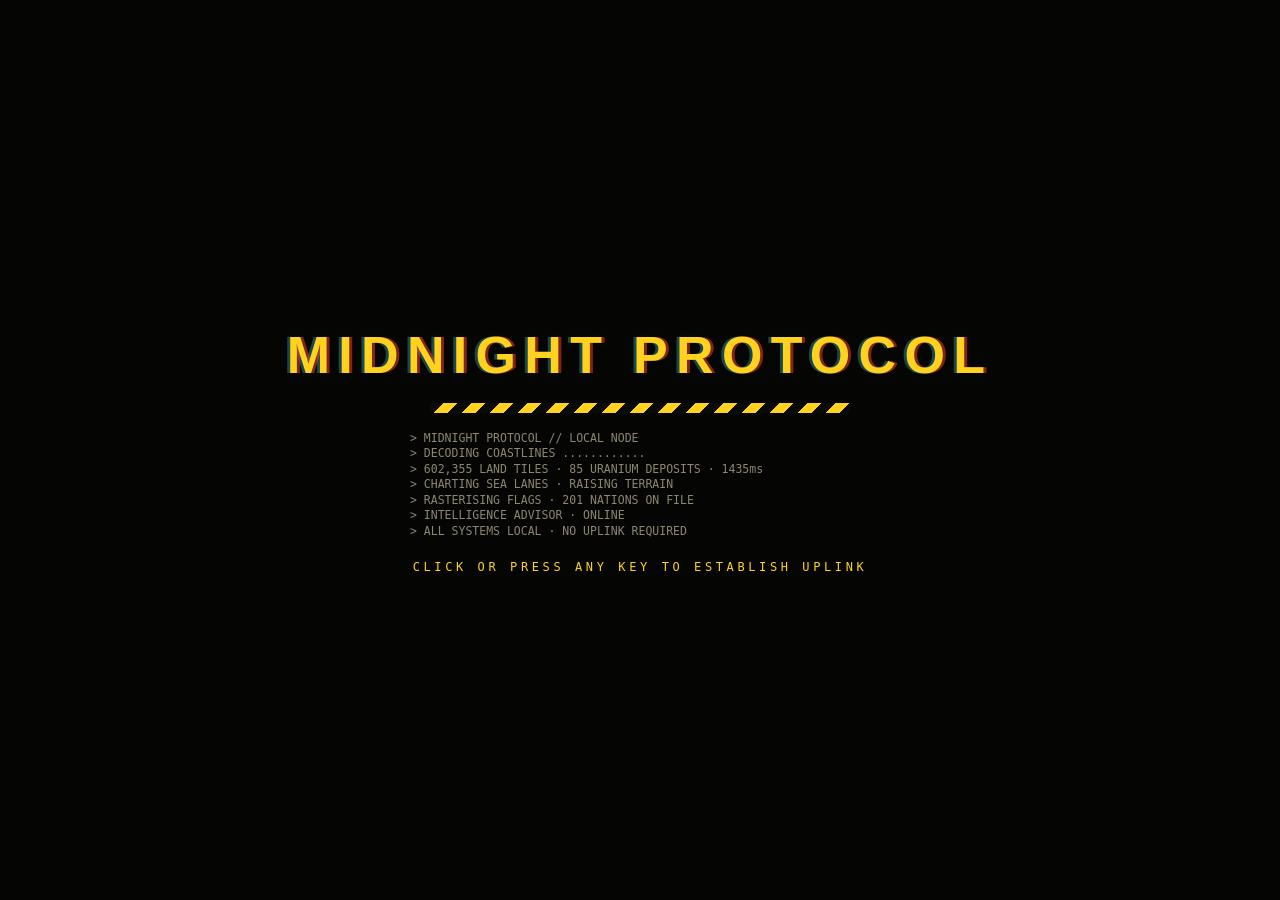
==== commit 4d610404: "HAZARD territory pattern becomes border tape so dug-in land looks solid Trench Warfare was digging l" ====
--- a/index.html
+++ b/index.html
@@ -9369,13 +9369,14 @@
     const n = S.nations[o];
     const c = n.color;
     if (G.isBorderTile(t, o)) {
-      // bright border; slight lightening
+      // HAZARD: the border is hazard tape (dark / bright segments); every other pattern: bright border
+      if (n.pattern === 'hazard' && (((x + y) >> 1) & 1)) return pack(22, 20, 14, 255);
       return pack(Math.min(255, c[0] + 55), Math.min(255, c[1] + 55), Math.min(255, c[2] + 55), 255);
     }
     let a = 105;
     let col = c;
     switch (n.pattern) {
-      case 'hazard': if (((x - y + 4096) >> 2) & 1) { col = [c[0] * 0.55 | 0, c[1] * 0.55 | 0, c[2] * 0.55 | 0]; a = 115; } else a = 105; break; // tonal \\ bands (fresh land hatching runs /)
+      case 'hazard': break; // hazard tape lives on the border only: a solid interior never looks like fresh-land hatching
       case 'grid': if (x % 6 === 0 || y % 6 === 0) a = 150; break;
       case 'dots': if (x % 4 === 0 && y % 4 === 0) a = 190; break;
       case 'chevron': if (((x + Math.abs((y % 8) - 4)) % 8) < 2) a = 160; break;
@@ -12114,7 +12115,7 @@
     for (let y = 0; y < cv.height; y++) for (let x = 0; x < cv.width; x++) {
       let a = 0.4, col = tc.rgb;
       switch (lo.pattern) {
-        case 'hazard': if (((x + y) >> 3) & 1) { col = [20, 18, 12]; a = 0.6; } else a = 0.75; break;
+        case 'hazard': break; // hazard tape on the border (drawn below)
         case 'grid': a = (x % 6 === 0 || y % 6 === 0) ? 0.8 : 0.35; break;
         case 'dots': a = (x % 4 === 0 && y % 4 === 0) ? 0.9 : 0.35; break;
         case 'chevron': a = ((x + Math.abs((y % 8) - 4)) % 8) < 2 ? 0.8 : 0.35; break;
@@ -12124,6 +12125,7 @@
     }
     c.restore();
     c.strokeStyle = U.rgb(tc.rgb); c.lineWidth = 2; c.beginPath(); c.ellipse(cv.width / 2, cv.height / 2, cv.width * 0.42, cv.height * 0.38, 0.1, 0, 7); c.stroke();
+    if (lo.pattern === 'hazard') { c.strokeStyle = '#16140e'; c.lineWidth = 3; c.setLineDash([5, 5]); c.beginPath(); c.ellipse(cv.width / 2, cv.height / 2, cv.width * 0.42, cv.height * 0.38, 0.1, 0, 7); c.stroke(); c.setLineDash([]); }
   }
   Menu.drawLoadoutPreview = drawLoadoutPreview;
 
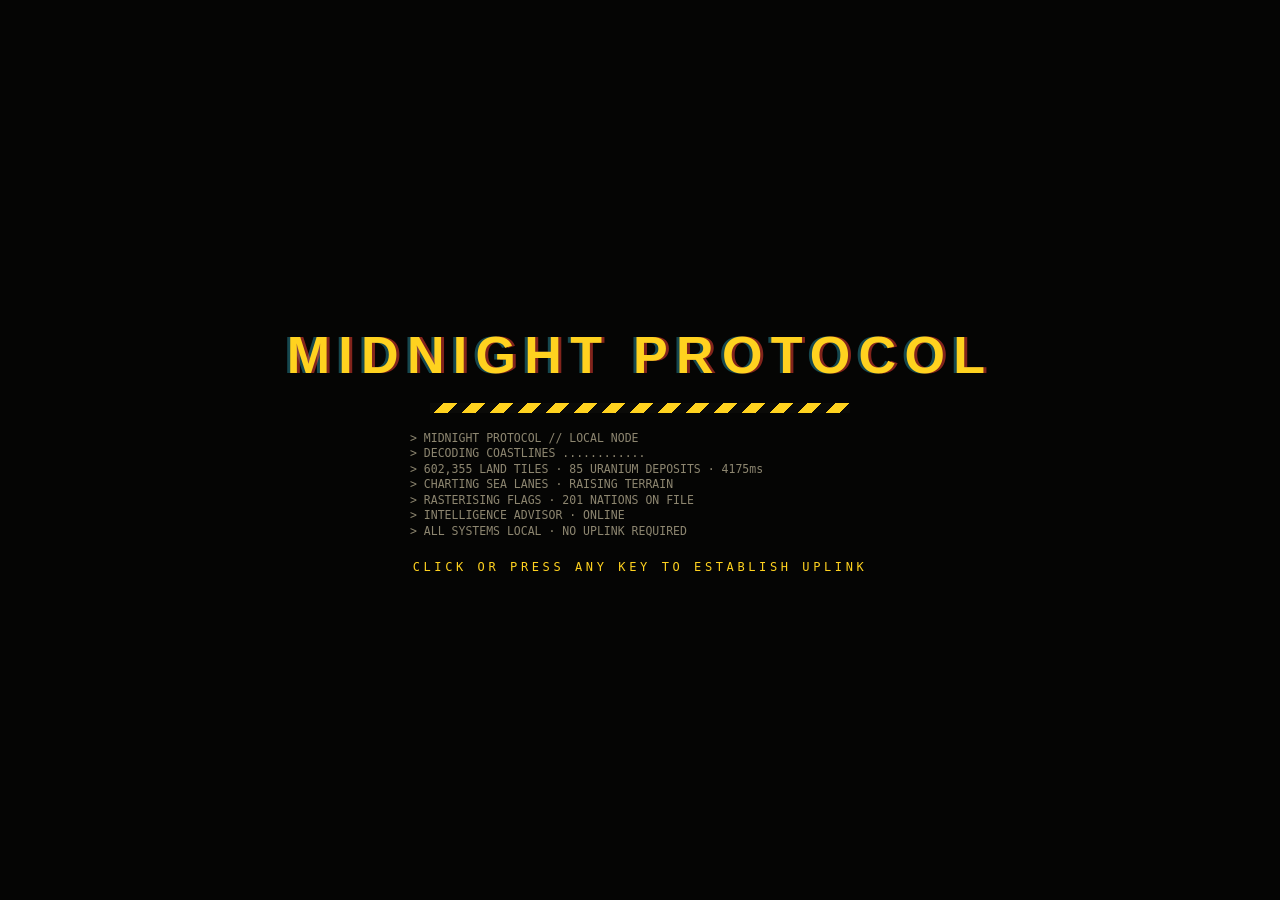
==== commit 93b14cf1: "Fresh land drawn as wide diagonal bands; dug-in land plain; cleaner borders - Fresh (soft) land is n" ====
--- a/index.html
+++ b/index.html
@@ -4809,7 +4809,13 @@
     if (x < w - 1) refreshBorder(t + 1);
     if (t >= w) refreshBorder(t - w);
     if (t < World.N - w) refreshBorder(t + w);
-    MP.Render && MP.Render.dirty(t);
+    if (MP.Render) { // neighbours' border shading depends on this tile too
+      MP.Render.dirty(t);
+      if (x > 0) MP.Render.dirty(t - 1);
+      if (x < w - 1) MP.Render.dirty(t + 1);
+      if (t >= w) MP.Render.dirty(t - w);
+      if (t < World.N - w) MP.Render.dirty(t + w);
+    }
     const st = S.structAt.get(t);
     if (o && S.inverseForts.size) { const z = S.inverseForts.get(t); if (z && z.owner === o) S.inverseForts.delete(t); } // inverse fort retaken
     if (st) G.structCaptured(st, prev, o);
@@ -9227,7 +9233,6 @@
   const R = (MP.Render = {});
   let cv, ctx, DPR = 1, VW = 0, VH = 0;
   let terrainCv, terrCv, terrCtx, terrImg, terrData;
-  let softCv, softCtx, softImg, softData, stripeCv, stripeCtx, stripePat;
   let dirtyFlag, dirtyList = [], dirtyCount = 0;
   const cam = { x: 1000, y: 470, z: 1, tx: null, ty: null, tz: null };
   R.cam = cam;
@@ -9247,37 +9252,22 @@
     terrCtx = terrCv.getContext('2d');
     terrImg = terrCtx.createImageData(World.W, World.H);
     terrData = new Uint32Array(terrImg.data.buffer);
-    softCv = document.createElement('canvas'); softCv.width = World.W; softCv.height = World.H;
-    softCtx = softCv.getContext('2d');
-    softImg = softCtx.createImageData(World.W, World.H);
-    softData = new Uint32Array(softImg.data.buffer);
-    stripeCv = document.createElement('canvas'); stripeCtx = stripeCv.getContext('2d');
-    // fresh land: bold white "/" hatching with a dark companion line, readable on any territory colour
-    // (cosmetic territory patterns run the other way, so the two never look alike)
-    const pc = document.createElement('canvas'); pc.width = 12; pc.height = 12;
-    const pcx = pc.getContext('2d');
-    const diag = (c) => { pcx.moveTo(-4, c + 4); pcx.lineTo(c + 4, -4); };
-    pcx.strokeStyle = '#fff'; pcx.lineWidth = 2.6;
-    pcx.beginPath(); diag(0); diag(12); diag(24); pcx.stroke();
-    pcx.strokeStyle = 'rgba(0,0,0,0.85)'; pcx.lineWidth = 1.4;
-    pcx.beginPath(); diag(5); diag(17); pcx.stroke();
-    stripePat = stripeCtx.createPattern(pc, 'repeat');
     dirtyFlag = new Uint8Array(World.N);
     cam.z = R.minZoom() * 1.05;
   };
 
   // ---------------- adaptive quality (keeps every feature; trades resolution / refresh rates) ----------------
   const QUAL = {
-    high: { dpr: 2, stripeEvery: 0, skip: 0, labels: 6 },
-    balanced: { dpr: 1.5, stripeEvery: 0.18, skip: 0, labels: 4 },
-    low: { dpr: 1, stripeEvery: 0.45, skip: 1, labels: 3 },
+    high: { dpr: 2, skip: 0, labels: 6 },
+    balanced: { dpr: 1.5, skip: 0, labels: 4 },
+    low: { dpr: 1, skip: 1, labels: 3 },
   };
   const ORDER = ['high', 'balanced', 'low'];
   R.quality = 'high';
   let frameEma = 16, badFor = 0, goodFor = 0, skipFlip = 0;
   R.setQuality = function (q) {
     if (!QUAL[q] || q === R.quality) return;
-    R.quality = q; R.resize(); stripeAge = 99;
+    R.quality = q; R.resize();
   };
   R.applyGfxSetting = function () {
     const s = MP.settings.get('gfx', 'auto');
@@ -9343,8 +9333,6 @@
   R.resetMatch = function () {
     terrData.fill(0);
     terrCtx.putImageData(terrImg, 0, 0);
-    softData.fill(0);
-    softCtx.putImageData(softImg, 0, 0);
     dirtyFlag.fill(0); dirtyList = []; dirtyCount = 0;
     effects.length = 0;
     labelCursor = 1;
@@ -9368,9 +9356,20 @@
     }
     const n = S.nations[o];
     const c = n.color;
-    if (G.isBorderTile(t, o)) {
-      // HAZARD: the border is hazard tape (dark / bright segments); every other pattern: bright border
-      if (n.pattern === 'hazard' && (((x + y) >> 1) & 1)) return pack(22, 20, 14, 255);
+    const border = G.isBorderTile(t, o);
+    // fresh (soft) land: wide diagonal bands in a darker shade of the owner's colour, border tiles included.
+    // Dug-in land is plain — so diagonal bands on the map always mean fresh land.
+    if (soft) {
+      if (((x + y) >> 2) & 1) return pack(c[0] * 0.4 | 0, c[1] * 0.4 | 0, c[2] * 0.4 | 0, border ? 200 : 135);
+      return border ? pack(Math.min(255, c[0] + 55), Math.min(255, c[1] + 55), Math.min(255, c[2] + 55), 255) : pack(c[0], c[1], c[2], 105);
+    }
+    if (border) {
+      // HAZARD: a black outline where we meet another nation or the sea (not around unclaimed land); others: bright border
+      if (n.pattern === 'hazard') {
+        const N = World.N;
+        const nb = [x > 0 ? t - 1 : -1, x < W - 1 ? t + 1 : -1, t >= W ? t - W : -1, t < N - W ? t + W : -1];
+        for (const u of nb) if (u >= 0 && (!World.land[u] || (S.owner[u] && S.owner[u] !== o))) return pack(22, 20, 14, 255);
+      }
       return pack(Math.min(255, c[0] + 55), Math.min(255, c[1] + 55), Math.min(255, c[2] + 55), 255);
     }
     let a = 105;
@@ -9397,7 +9396,6 @@
       const t = list[i];
       dirtyFlag[t] = 0;
       terrData[t] = tileColor(t);
-      softData[t] = (G.S.owner[t] && G.S.softUntil[t] > G.S.t) ? 0xffffffff : 0;
       const x = t % W, y = (t / W) | 0;
       const k = ((y / CH) | 0) * 64 + ((x / CH) | 0);
       let r = chunks.get(k);
@@ -9406,7 +9404,6 @@
     }
     for (const r of chunks.values()) {
       terrCtx.putImageData(terrImg, 0, 0, r[0], r[1], r[2] - r[0] + 1, r[3] - r[1] + 1);
-      softCtx.putImageData(softImg, 0, 0, r[0], r[1], r[2] - r[0] + 1, r[3] - r[1] + 1);
     }
   }
   R.redrawAll = function () {
@@ -9483,7 +9480,6 @@
   }
 
   // ---------------- main draw ----------------
-  let stripeAge = 99, stripeCam = '';
   R.frame = function (dtReal) {
     timeNow += dtReal;
     const S = G.S;
@@ -9512,25 +9508,6 @@
       if (S) {
         if (R.prof) { const t0 = performance.now(); flushTerritory(); R.prof.flush = (R.prof.flush || 0) + performance.now() - t0; } else flushTerritory();
         ctx.drawImage(terrCv, sx0, sy0, sx1 - sx0, sy1 - sy0, dx, dy, dw, dh);
-        // fresh (soft) land: crisp screen-space hatching at every zoom level
-        const bw = cv.width, bh = cv.height;
-        const camKey = cam.x.toFixed(2) + '|' + cam.y.toFixed(2) + '|' + cam.z.toFixed(4) + '|' + bw + 'x' + bh;
-        stripeAge += dtReal;
-        if (camKey !== stripeCam || stripeAge >= Q.stripeEvery) {
-          stripeCam = camKey; stripeAge = 0;
-          if (stripeCv.width !== bw || stripeCv.height !== bh) { stripeCv.width = bw; stripeCv.height = bh; }
-          stripeCtx.setTransform(1, 0, 0, 1, 0, 0);
-          stripeCtx.globalCompositeOperation = 'source-over';
-          stripeCtx.clearRect(0, 0, bw, bh);
-          stripeCtx.imageSmoothingEnabled = false;
-          stripeCtx.drawImage(softCv, sx0, sy0, sx1 - sx0, sy1 - sy0, dx * DPR, dy * DPR, dw * DPR, dh * DPR);
-          stripeCtx.globalCompositeOperation = 'source-in';
-          stripeCtx.fillStyle = stripePat;
-          stripeCtx.fillRect(0, 0, bw, bh);
-        }
-        ctx.save(); ctx.setTransform(1, 0, 0, 1, shx * DPR, shy * DPR); ctx.globalAlpha = 0.4;
-        ctx.drawImage(stripeCv, 0, 0);
-        ctx.restore();
       }
     }
     // screen grid (tactical)
@@ -12115,7 +12092,7 @@
     for (let y = 0; y < cv.height; y++) for (let x = 0; x < cv.width; x++) {
       let a = 0.4, col = tc.rgb;
       switch (lo.pattern) {
-        case 'hazard': break; // hazard tape on the border (drawn below)
+        case 'hazard': break; // a black outline (drawn below)
         case 'grid': a = (x % 6 === 0 || y % 6 === 0) ? 0.8 : 0.35; break;
         case 'dots': a = (x % 4 === 0 && y % 4 === 0) ? 0.9 : 0.35; break;
         case 'chevron': a = ((x + Math.abs((y % 8) - 4)) % 8) < 2 ? 0.8 : 0.35; break;
@@ -12125,7 +12102,7 @@
     }
     c.restore();
     c.strokeStyle = U.rgb(tc.rgb); c.lineWidth = 2; c.beginPath(); c.ellipse(cv.width / 2, cv.height / 2, cv.width * 0.42, cv.height * 0.38, 0.1, 0, 7); c.stroke();
-    if (lo.pattern === 'hazard') { c.strokeStyle = '#16140e'; c.lineWidth = 3; c.setLineDash([5, 5]); c.beginPath(); c.ellipse(cv.width / 2, cv.height / 2, cv.width * 0.42, cv.height * 0.38, 0.1, 0, 7); c.stroke(); c.setLineDash([]); }
+    if (lo.pattern === 'hazard') { c.strokeStyle = '#16140e'; c.lineWidth = 3; c.beginPath(); c.ellipse(cv.width / 2, cv.height / 2, cv.width * 0.42, cv.height * 0.38, 0.1, 0, 7); c.stroke(); }
   }
   Menu.drawLoadoutPreview = drawLoadoutPreview;
 
@@ -12527,7 +12504,7 @@
     modal(`<div class="mh"><span class="tag">BRIEFING</span><h2>HOW TO PLAY</h2></div><div class="howto">
       <h4>SPAWN & EXPAND</h4><p>Click open land to choose where your nation begins (${C.SPAWN_SECONDS}s). Then click unclaimed land to expand; the attack presets (10–75%) set how many troops go. Click a neighbour's land to attack it — where you click is where your forces concentrate. <b>Middle-click</b> (or Alt+click) any nation for orders (Info · Attack · Boat · Ally · Truce · Target · Embargo · Gift · Ask · Cede · Focus). Right-click cancels.</p>
       <h4>PRE-SET COUNTRIES & ALIEN INVASION</h4><p>Lead a real country on real borders: pick it in the setup or click it on the map during the first seconds. In ALIEN INVASION the Void Armada chooses its landfall while the world sets up and lands after the grace period (0:30 on pre-set countries, 5:00 with custom nations). It builds at hyper speed, earns five times as much and fires orbital strikes from the start. No one is allied except your party — and not every nation cares to fight it.</p>
-      <h4>LAND</h4><p>Old land is <b>dug in</b> — it costs ×${C.DUG_IN_MULT} the troops. Land with bold <b>white / hatching</b> was taken recently and is soft (hover it: the readout says SOFT or DUG IN). Trench Warfare land never shows it — it digs in at once. Fallout softens any line. Highlands and mountains cost more and slow the advance. Attacks far from your cities and logistics hubs suffer <b>supply</b> penalties; pockets cut off from your capital starve, and fully encircled pockets are annexed.</p>
+      <h4>LAND</h4><p>Old land is <b>dug in</b> — it costs ×${C.DUG_IN_MULT} the troops. Land with <b>wide diagonal bands</b> was taken recently and is fresh — soft (hover it: the readout says SOFT or DUG IN). Plain, solid land is dug in. Trench Warfare land never shows bands — it digs in at once. Fallout softens any line. Highlands and mountains cost more and slow the advance. Attacks far from your cities and logistics hubs suffer <b>supply</b> penalties; pockets cut off from your capital starve, and fully encircled pockets are annexed.</p>
       <h4>BUILDINGS (1–8)</h4><p><b>City</b> +25k troop cap per level · <b>Port</b> trade ships & warships · <b>Factory</b> sends convoys to cities, ports and factories within ${C.FACTORY_RANGE} tiles (each level doubles convoys and gold) · <b>Logistics Hub</b> links everything within ${C.HUB_RANGE} tiles with white roads, convoys 25% faster and reach 2 stops · <b>Enrichment</b> must sit on a free ☢ deposit — without one uranium caps at ${C.URANIUM_CAP_NO_DEPOSIT} · <b>Fort</b> attackers pay ×5 troops and move ×3 slower within ${C.FORT_RADIUS} tiles (range doubles per level; Fortress keeps 50 tiles but each level adds ×5 / ×3 up to ×15; Trench reaches 100 tiles and up to ×7) · <b>Warship</b> picks its own targets, captures enemy trade ships; click it then click the sea to set a patrol · <b>Silo</b> launches missiles. Place a building on one of yours of the same type to upgrade it — same price as a new one.</p>
       <h4>DEFCON & THE CLOCK</h4><p>The Doomsday Clock starts at 12:00 to midnight. It drifts forward, jumps with every fallen nation, betrayal and strike, and is pulled back by interceptions, lasers and Council treaties. At 0:00 the Nuclear Winter ends the match with no winner. DEFCON 4 arrives when the peace timer expires; DEFCON 3 when anyone holds 10% or the first bomb falls; DEFCON 2 at 25% or 5:00 on the clock; DEFCON 1 at 2:00.</p>
       <h4>ARSENAL</h4><p>Research each weapon once (Z Airstrike, N Tactical, H Hypersonic, I ICBM, M MIRV, O Orbital, E EMP), then press its key and click a target. Shift-click or toggle <b>LAUNCH ALL</b> to fire every ready silo. MIRVs split into 5 warheads mid-flight.</p>
